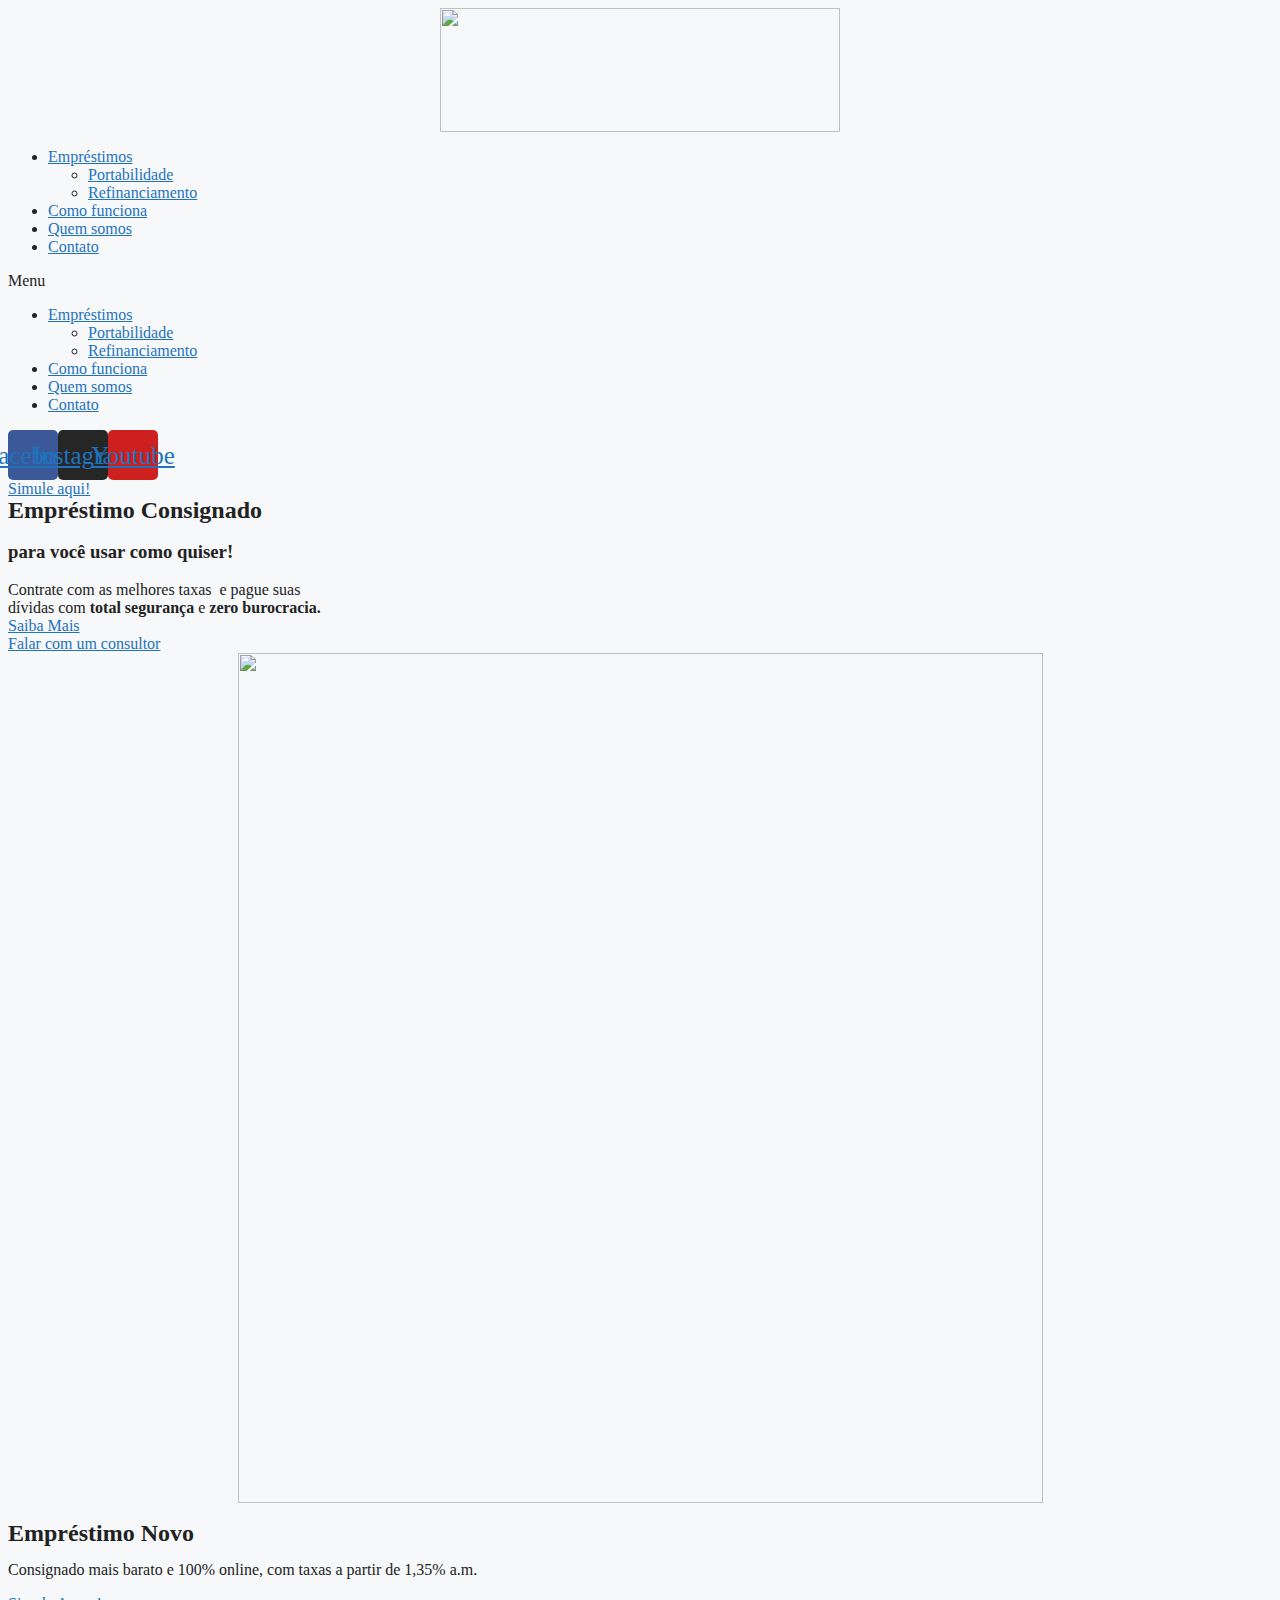
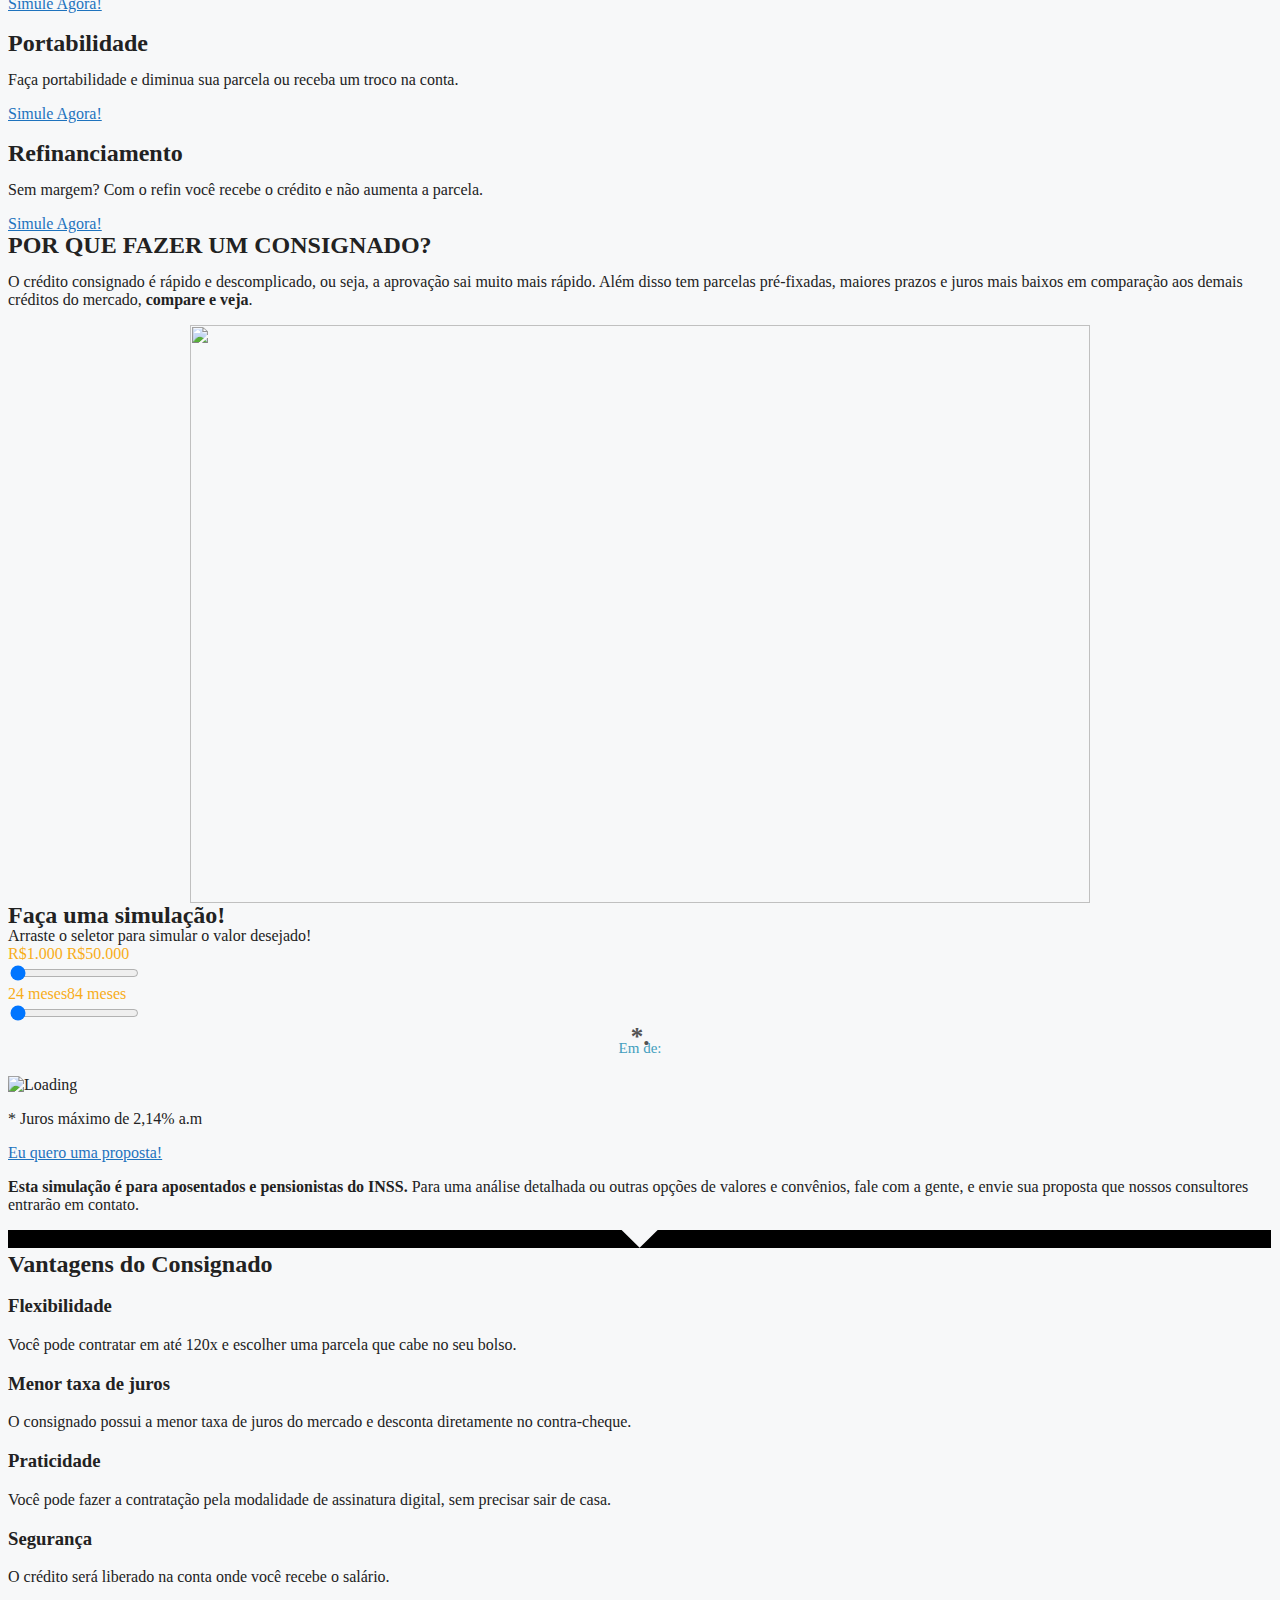
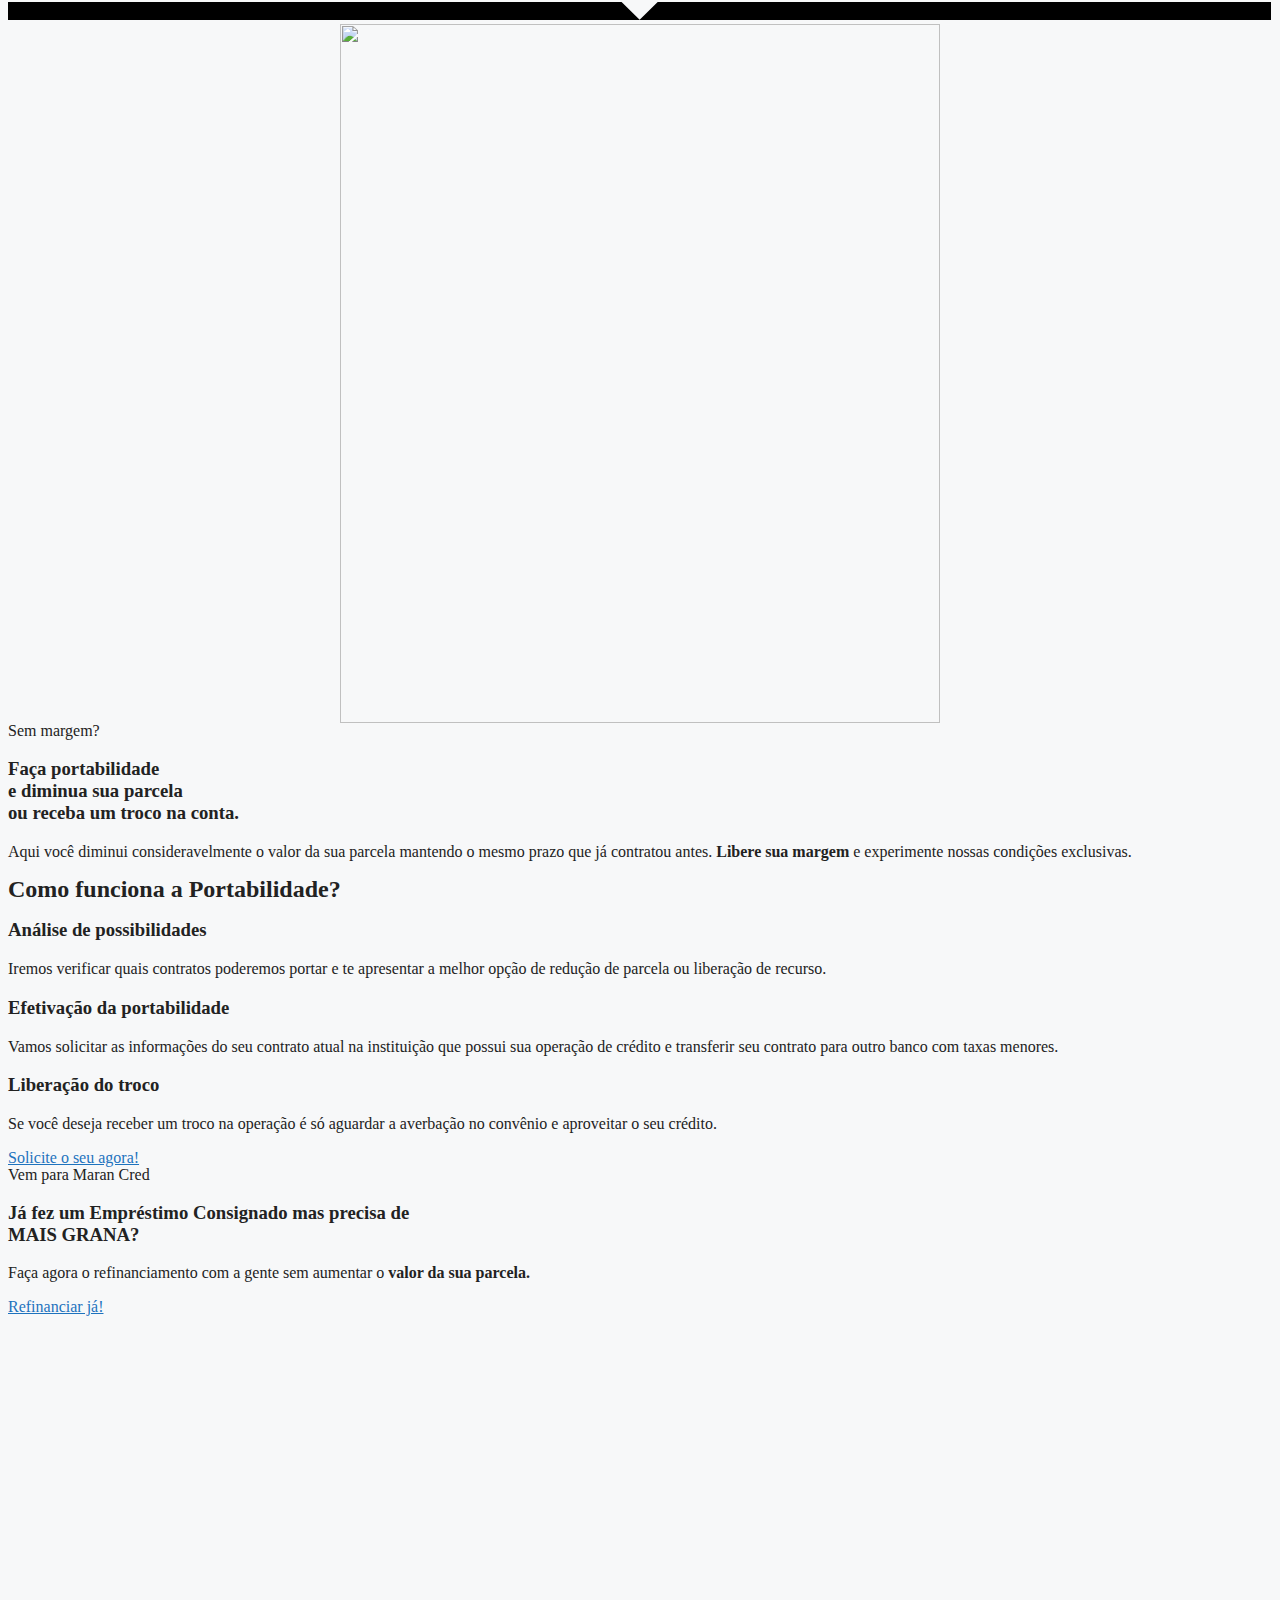
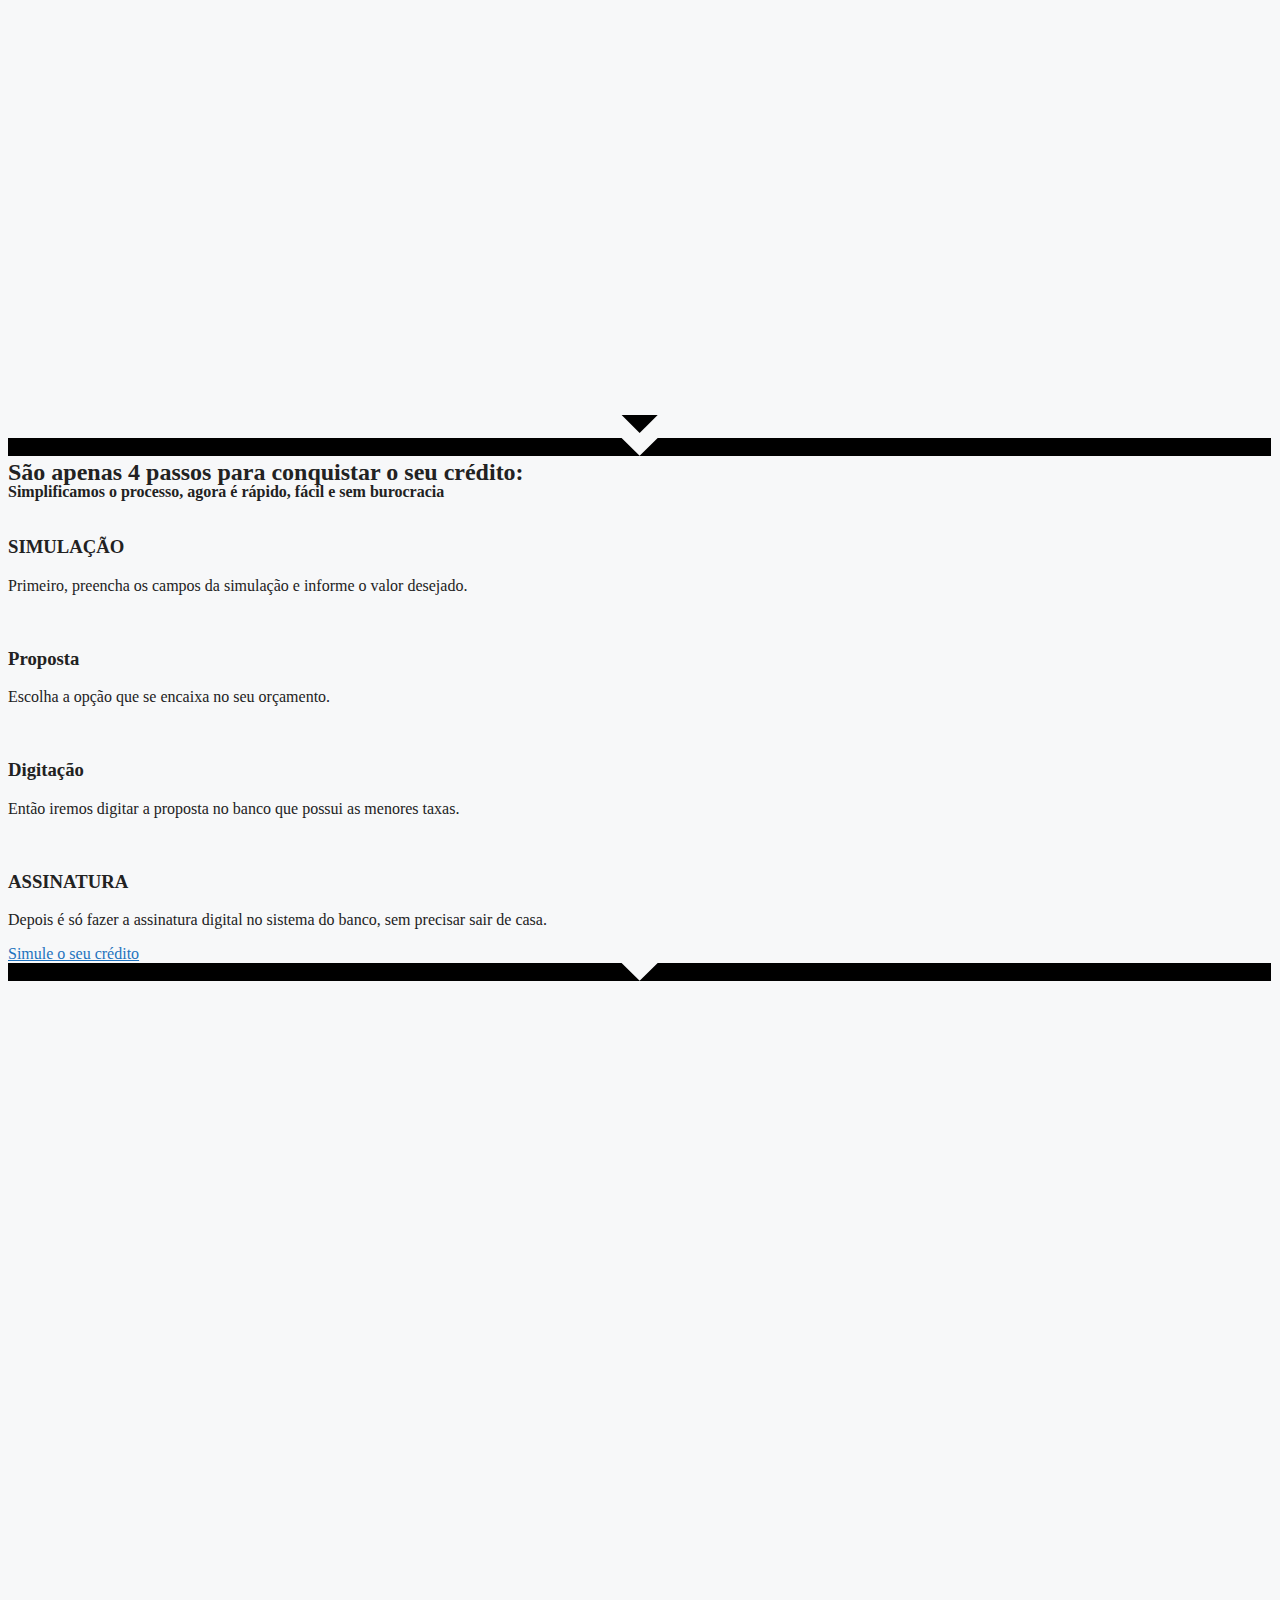
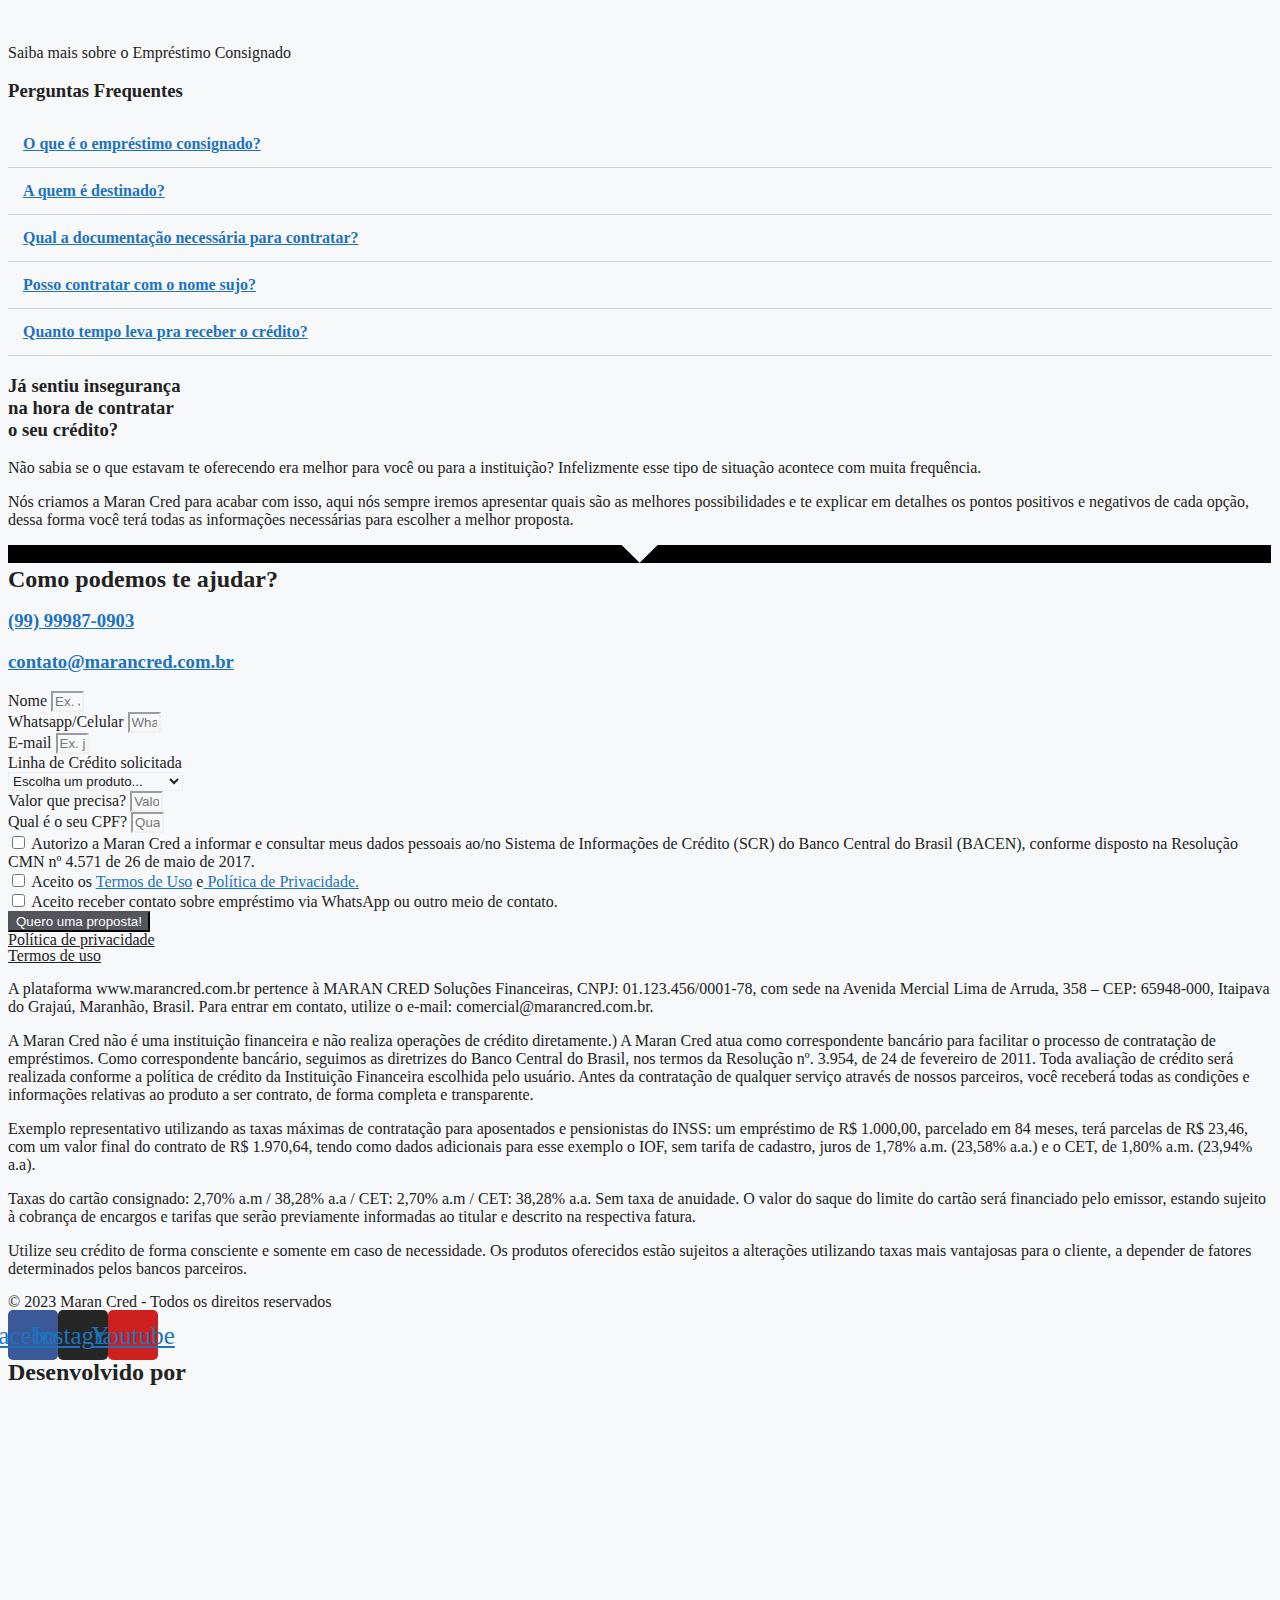
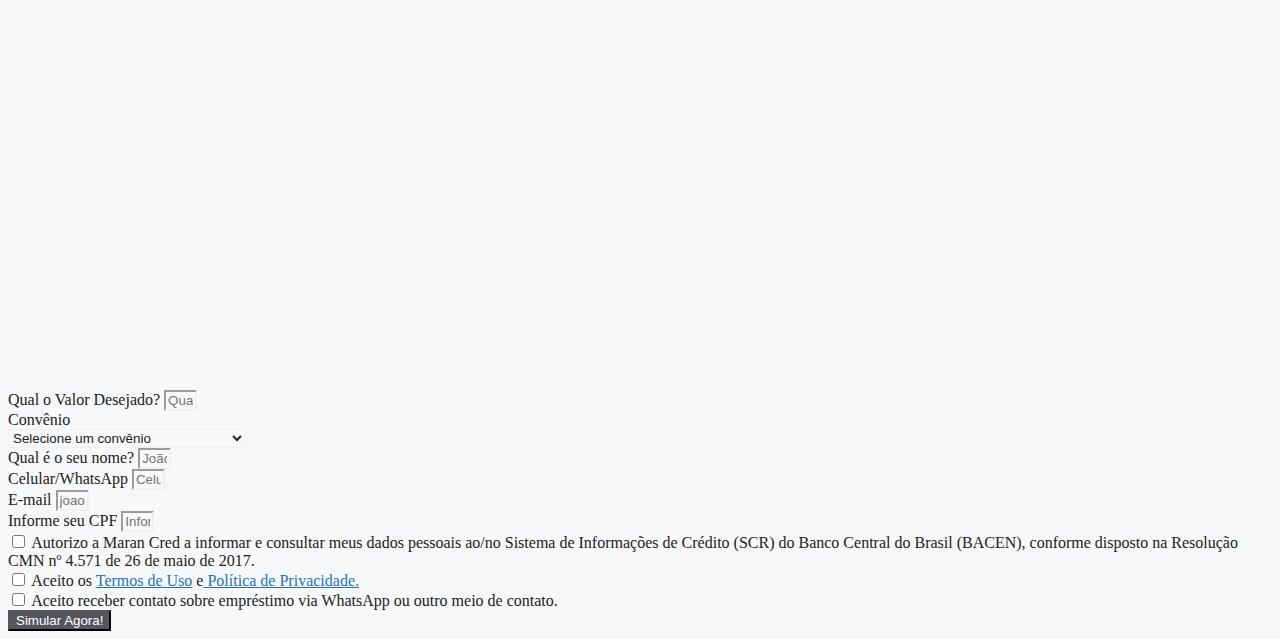
==== obrigado/index.htm @ bd49c7c4 "Update index.htm" ====
<!DOCTYPE html>
<html lang="pt-BR">
<head>
	<meta charset="UTF-8">
		<title>Maran Cred</title>
<meta name='robots' content='max-image-preview:large'>
<meta name="viewport" content="width=device-width, initial-scale=1"><link rel='dns-prefetch' href='//ajax.googleapis.com'>
<link rel="alternate" type="application/rss+xml" title="Feed para Landing Page INSS &raquo;" href="feed/index.htm">
<link rel="alternate" type="application/rss+xml" title="Feed de comentários para Landing Page INSS &raquo;" href="comments/feed/index.htm">
<script>
window._wpemojiSettings = {"baseUrl":"https:\/\/s.w.org\/images\/core\/emoji\/14.0.0\/72x72\/","ext":".png","svgUrl":"https:\/\/s.w.org\/images\/core\/emoji\/14.0.0\/svg\/","svgExt":".svg","source":{"concatemoji":"https:\/\/inss.hackeandoconsignado.com.br\/wp-includes\/js\/wp-emoji-release.min.js?ver=6.1.1"}};
/*! This file is auto-generated */
!function(e,a,t){var n,r,o,i=a.createElement("canvas"),p=i.getContext&&i.getContext("2d");function s(e,t){var a=String.fromCharCode,e=(p.clearRect(0,0,i.width,i.height),p.fillText(a.apply(this,e),0,0),i.toDataURL());return p.clearRect(0,0,i.width,i.height),p.fillText(a.apply(this,t),0,0),e===i.toDataURL()}function c(e){var t=a.createElement("script");t.src=e,t.defer=t.type="text/javascript",a.getElementsByTagName("head")[0].appendChild(t)}for(o=Array("flag","emoji"),t.supports={everything:!0,everythingExceptFlag:!0},r=0;r<o.length;r++)t.supports[o[r]]=function(e){if(p&&p.fillText)switch(p.textBaseline="top",p.font="600 32px Arial",e){case"flag":return s([127987,65039,8205,9895,65039],[127987,65039,8203,9895,65039])?!1:!s([55356,56826,55356,56819],[55356,56826,8203,55356,56819])&&!s([55356,57332,56128,56423,56128,56418,56128,56421,56128,56430,56128,56423,56128,56447],[55356,57332,8203,56128,56423,8203,56128,56418,8203,56128,56421,8203,56128,56430,8203,56128,56423,8203,56128,56447]);case"emoji":return!s([129777,127995,8205,129778,127999],[129777,127995,8203,129778,127999])}return!1}(o[r]),t.supports.everything=t.supports.everything&&t.supports[o[r]],"flag"!==o[r]&&(t.supports.everythingExceptFlag=t.supports.everythingExceptFlag&&t.supports[o[r]]);t.supports.everythingExceptFlag=t.supports.everythingExceptFlag&&!t.supports.flag,t.DOMReady=!1,t.readyCallback=function(){t.DOMReady=!0},t.supports.everything||(n=function(){t.readyCallback()},a.addEventListener?(a.addEventListener("DOMContentLoaded",n,!1),e.addEventListener("load",n,!1)):(e.attachEvent("onload",n),a.attachEvent("onreadystatechange",function(){"complete"===a.readyState&&t.readyCallback()})),(e=t.source||{}).concatemoji?c(e.concatemoji):e.wpemoji&&e.twemoji&&(c(e.twemoji),c(e.wpemoji)))}(window,document,window._wpemojiSettings);
</script>
<style>
img.wp-smiley,
img.emoji {
	display: inline !important;
	border: none !important;
	box-shadow: none !important;
	height: 1em !important;
	width: 1em !important;
	margin: 0 0.07em !important;
	vertical-align: -0.1em !important;
	background: none !important;
	padding: 0 !important;
}
</style>
	<link rel='stylesheet' id='wp-block-library-css' href='wp-includes/css/dist/block-library/style.min.css?ver=6.1.1' media='all'>
<link rel='stylesheet' id='classic-theme-styles-css' href='wp-includes/css/classic-themes.min.css?ver=1' media='all'>
<style id='global-styles-inline-css'>
body{--wp--preset--color--black: #000000;--wp--preset--color--cyan-bluish-gray: #abb8c3;--wp--preset--color--white: #ffffff;--wp--preset--color--pale-pink: #f78da7;--wp--preset--color--vivid-red: #cf2e2e;--wp--preset--color--luminous-vivid-orange: #ff6900;--wp--preset--color--luminous-vivid-amber: #fcb900;--wp--preset--color--light-green-cyan: #7bdcb5;--wp--preset--color--vivid-green-cyan: #00d084;--wp--preset--color--pale-cyan-blue: #8ed1fc;--wp--preset--color--vivid-cyan-blue: #0693e3;--wp--preset--color--vivid-purple: #9b51e0;--wp--preset--color--contrast: var(--contrast);--wp--preset--color--contrast-2: var(--contrast-2);--wp--preset--color--contrast-3: var(--contrast-3);--wp--preset--color--base: var(--base);--wp--preset--color--base-2: var(--base-2);--wp--preset--color--base-3: var(--base-3);--wp--preset--color--accent: var(--accent);--wp--preset--gradient--vivid-cyan-blue-to-vivid-purple: linear-gradient(135deg,rgba(6,147,227,1) 0%,rgb(155,81,224) 100%);--wp--preset--gradient--light-green-cyan-to-vivid-green-cyan: linear-gradient(135deg,rgb(122,220,180) 0%,rgb(0,208,130) 100%);--wp--preset--gradient--luminous-vivid-amber-to-luminous-vivid-orange: linear-gradient(135deg,rgba(252,185,0,1) 0%,rgba(255,105,0,1) 100%);--wp--preset--gradient--luminous-vivid-orange-to-vivid-red: linear-gradient(135deg,rgba(255,105,0,1) 0%,rgb(207,46,46) 100%);--wp--preset--gradient--very-light-gray-to-cyan-bluish-gray: linear-gradient(135deg,rgb(238,238,238) 0%,rgb(169,184,195) 100%);--wp--preset--gradient--cool-to-warm-spectrum: linear-gradient(135deg,rgb(74,234,220) 0%,rgb(151,120,209) 20%,rgb(207,42,186) 40%,rgb(238,44,130) 60%,rgb(251,105,98) 80%,rgb(254,248,76) 100%);--wp--preset--gradient--blush-light-purple: linear-gradient(135deg,rgb(255,206,236) 0%,rgb(152,150,240) 100%);--wp--preset--gradient--blush-bordeaux: linear-gradient(135deg,rgb(254,205,165) 0%,rgb(254,45,45) 50%,rgb(107,0,62) 100%);--wp--preset--gradient--luminous-dusk: linear-gradient(135deg,rgb(255,203,112) 0%,rgb(199,81,192) 50%,rgb(65,88,208) 100%);--wp--preset--gradient--pale-ocean: linear-gradient(135deg,rgb(255,245,203) 0%,rgb(182,227,212) 50%,rgb(51,167,181) 100%);--wp--preset--gradient--electric-grass: linear-gradient(135deg,rgb(202,248,128) 0%,rgb(113,206,126) 100%);--wp--preset--gradient--midnight: linear-gradient(135deg,rgb(2,3,129) 0%,rgb(40,116,252) 100%);--wp--preset--duotone--dark-grayscale: url('#wp-duotone-dark-grayscale');--wp--preset--duotone--grayscale: url('#wp-duotone-grayscale');--wp--preset--duotone--purple-yellow: url('#wp-duotone-purple-yellow');--wp--preset--duotone--blue-red: url('#wp-duotone-blue-red');--wp--preset--duotone--midnight: url('#wp-duotone-midnight');--wp--preset--duotone--magenta-yellow: url('#wp-duotone-magenta-yellow');--wp--preset--duotone--purple-green: url('#wp-duotone-purple-green');--wp--preset--duotone--blue-orange: url('#wp-duotone-blue-orange');--wp--preset--font-size--small: 13px;--wp--preset--font-size--medium: 20px;--wp--preset--font-size--large: 36px;--wp--preset--font-size--x-large: 42px;--wp--preset--spacing--20: 0.44rem;--wp--preset--spacing--30: 0.67rem;--wp--preset--spacing--40: 1rem;--wp--preset--spacing--50: 1.5rem;--wp--preset--spacing--60: 2.25rem;--wp--preset--spacing--70: 3.38rem;--wp--preset--spacing--80: 5.06rem;}:where(.is-layout-flex){gap: 0.5em;}body .is-layout-flow > .alignleft{float: left;margin-inline-start: 0;margin-inline-end: 2em;}body .is-layout-flow > .alignright{float: right;margin-inline-start: 2em;margin-inline-end: 0;}body .is-layout-flow > .aligncenter{margin-left: auto !important;margin-right: auto !important;}body .is-layout-constrained > .alignleft{float: left;margin-inline-start: 0;margin-inline-end: 2em;}body .is-layout-constrained > .alignright{float: right;margin-inline-start: 2em;margin-inline-end: 0;}body .is-layout-constrained > .aligncenter{margin-left: auto !important;margin-right: auto !important;}body .is-layout-constrained > :where(:not(.alignleft):not(.alignright):not(.alignfull)){max-width: var(--wp--style--global--content-size);margin-left: auto !important;margin-right: auto !important;}body .is-layout-constrained > .alignwide{max-width: var(--wp--style--global--wide-size);}body .is-layout-flex{display: flex;}body .is-layout-flex{flex-wrap: wrap;align-items: center;}body .is-layout-flex > *{margin: 0;}:where(.wp-block-columns.is-layout-flex){gap: 2em;}.has-black-color{color: var(--wp--preset--color--black) !important;}.has-cyan-bluish-gray-color{color: var(--wp--preset--color--cyan-bluish-gray) !important;}.has-white-color{color: var(--wp--preset--color--white) !important;}.has-pale-pink-color{color: var(--wp--preset--color--pale-pink) !important;}.has-vivid-red-color{color: var(--wp--preset--color--vivid-red) !important;}.has-luminous-vivid-orange-color{color: var(--wp--preset--color--luminous-vivid-orange) !important;}.has-luminous-vivid-amber-color{color: var(--wp--preset--color--luminous-vivid-amber) !important;}.has-light-green-cyan-color{color: var(--wp--preset--color--light-green-cyan) !important;}.has-vivid-green-cyan-color{color: var(--wp--preset--color--vivid-green-cyan) !important;}.has-pale-cyan-blue-color{color: var(--wp--preset--color--pale-cyan-blue) !important;}.has-vivid-cyan-blue-color{color: var(--wp--preset--color--vivid-cyan-blue) !important;}.has-vivid-purple-color{color: var(--wp--preset--color--vivid-purple) !important;}.has-black-background-color{background-color: var(--wp--preset--color--black) !important;}.has-cyan-bluish-gray-background-color{background-color: var(--wp--preset--color--cyan-bluish-gray) !important;}.has-white-background-color{background-color: var(--wp--preset--color--white) !important;}.has-pale-pink-background-color{background-color: var(--wp--preset--color--pale-pink) !important;}.has-vivid-red-background-color{background-color: var(--wp--preset--color--vivid-red) !important;}.has-luminous-vivid-orange-background-color{background-color: var(--wp--preset--color--luminous-vivid-orange) !important;}.has-luminous-vivid-amber-background-color{background-color: var(--wp--preset--color--luminous-vivid-amber) !important;}.has-light-green-cyan-background-color{background-color: var(--wp--preset--color--light-green-cyan) !important;}.has-vivid-green-cyan-background-color{background-color: var(--wp--preset--color--vivid-green-cyan) !important;}.has-pale-cyan-blue-background-color{background-color: var(--wp--preset--color--pale-cyan-blue) !important;}.has-vivid-cyan-blue-background-color{background-color: var(--wp--preset--color--vivid-cyan-blue) !important;}.has-vivid-purple-background-color{background-color: var(--wp--preset--color--vivid-purple) !important;}.has-black-border-color{border-color: var(--wp--preset--color--black) !important;}.has-cyan-bluish-gray-border-color{border-color: var(--wp--preset--color--cyan-bluish-gray) !important;}.has-white-border-color{border-color: var(--wp--preset--color--white) !important;}.has-pale-pink-border-color{border-color: var(--wp--preset--color--pale-pink) !important;}.has-vivid-red-border-color{border-color: var(--wp--preset--color--vivid-red) !important;}.has-luminous-vivid-orange-border-color{border-color: var(--wp--preset--color--luminous-vivid-orange) !important;}.has-luminous-vivid-amber-border-color{border-color: var(--wp--preset--color--luminous-vivid-amber) !important;}.has-light-green-cyan-border-color{border-color: var(--wp--preset--color--light-green-cyan) !important;}.has-vivid-green-cyan-border-color{border-color: var(--wp--preset--color--vivid-green-cyan) !important;}.has-pale-cyan-blue-border-color{border-color: var(--wp--preset--color--pale-cyan-blue) !important;}.has-vivid-cyan-blue-border-color{border-color: var(--wp--preset--color--vivid-cyan-blue) !important;}.has-vivid-purple-border-color{border-color: var(--wp--preset--color--vivid-purple) !important;}.has-vivid-cyan-blue-to-vivid-purple-gradient-background{background: var(--wp--preset--gradient--vivid-cyan-blue-to-vivid-purple) !important;}.has-light-green-cyan-to-vivid-green-cyan-gradient-background{background: var(--wp--preset--gradient--light-green-cyan-to-vivid-green-cyan) !important;}.has-luminous-vivid-amber-to-luminous-vivid-orange-gradient-background{background: var(--wp--preset--gradient--luminous-vivid-amber-to-luminous-vivid-orange) !important;}.has-luminous-vivid-orange-to-vivid-red-gradient-background{background: var(--wp--preset--gradient--luminous-vivid-orange-to-vivid-red) !important;}.has-very-light-gray-to-cyan-bluish-gray-gradient-background{background: var(--wp--preset--gradient--very-light-gray-to-cyan-bluish-gray) !important;}.has-cool-to-warm-spectrum-gradient-background{background: var(--wp--preset--gradient--cool-to-warm-spectrum) !important;}.has-blush-light-purple-gradient-background{background: var(--wp--preset--gradient--blush-light-purple) !important;}.has-blush-bordeaux-gradient-background{background: var(--wp--preset--gradient--blush-bordeaux) !important;}.has-luminous-dusk-gradient-background{background: var(--wp--preset--gradient--luminous-dusk) !important;}.has-pale-ocean-gradient-background{background: var(--wp--preset--gradient--pale-ocean) !important;}.has-electric-grass-gradient-background{background: var(--wp--preset--gradient--electric-grass) !important;}.has-midnight-gradient-background{background: var(--wp--preset--gradient--midnight) !important;}.has-small-font-size{font-size: var(--wp--preset--font-size--small) !important;}.has-medium-font-size{font-size: var(--wp--preset--font-size--medium) !important;}.has-large-font-size{font-size: var(--wp--preset--font-size--large) !important;}.has-x-large-font-size{font-size: var(--wp--preset--font-size--x-large) !important;}
.wp-block-navigation a:where(:not(.wp-element-button)){color: inherit;}
:where(.wp-block-columns.is-layout-flex){gap: 2em;}
.wp-block-pullquote{font-size: 1.5em;line-height: 1.6;}
</style>
<link rel='stylesheet' id='qis_style-css' href='wp-content/plugins/quick-interest-slider/slider.css?ver=6.1.1' media='all'>
<link rel='stylesheet' id='jquery-style-css' href='ajax/libs/jqueryui/1.11.2/themes/smoothness/jquery-ui.css?ver=6.1.1' media='all'>
<link rel='stylesheet' id='generate-style-css' href='wp-content/themes/generatepress/assets/css/main.min.css?ver=3.2.4' media='all'>
<style id='generate-style-inline-css'>
body{background-color:var(--base-2);color:var(--contrast);}a{color:var(--accent);}a{text-decoration:underline;}.entry-title a, .site-branding a, a.button, .wp-block-button__link, .main-navigation a{text-decoration:none;}a:hover, a:focus, a:active{color:var(--contrast);}.wp-block-group__inner-container{max-width:1200px;margin-left:auto;margin-right:auto;}:root{--contrast:#222222;--contrast-2:#575760;--contrast-3:#b2b2be;--base:#f0f0f0;--base-2:#f7f8f9;--base-3:#ffffff;--accent:#1e73be;}.has-contrast-color{color:var(--contrast);}.has-contrast-background-color{background-color:var(--contrast);}.has-contrast-2-color{color:var(--contrast-2);}.has-contrast-2-background-color{background-color:var(--contrast-2);}.has-contrast-3-color{color:var(--contrast-3);}.has-contrast-3-background-color{background-color:var(--contrast-3);}.has-base-color{color:var(--base);}.has-base-background-color{background-color:var(--base);}.has-base-2-color{color:var(--base-2);}.has-base-2-background-color{background-color:var(--base-2);}.has-base-3-color{color:var(--base-3);}.has-base-3-background-color{background-color:var(--base-3);}.has-accent-color{color:var(--accent);}.has-accent-background-color{background-color:var(--accent);}.top-bar{background-color:#636363;color:#ffffff;}.top-bar a{color:#ffffff;}.top-bar a:hover{color:#303030;}.site-header{background-color:var(--base-3);}.main-title a,.main-title a:hover{color:var(--contrast);}.site-description{color:var(--contrast-2);}.mobile-menu-control-wrapper .menu-toggle,.mobile-menu-control-wrapper .menu-toggle:hover,.mobile-menu-control-wrapper .menu-toggle:focus,.has-inline-mobile-toggle #site-navigation.toggled{background-color:rgba(0, 0, 0, 0.02);}.main-navigation,.main-navigation ul ul{background-color:var(--base-3);}.main-navigation .main-nav ul li a, .main-navigation .menu-toggle, .main-navigation .menu-bar-items{color:var(--contrast);}.main-navigation .main-nav ul li:not([class*="current-menu-"]):hover > a, .main-navigation .main-nav ul li:not([class*="current-menu-"]):focus > a, .main-navigation .main-nav ul li.sfHover:not([class*="current-menu-"]) > a, .main-navigation .menu-bar-item:hover > a, .main-navigation .menu-bar-item.sfHover > a{color:var(--accent);}button.menu-toggle:hover,button.menu-toggle:focus{color:var(--contrast);}.main-navigation .main-nav ul li[class*="current-menu-"] > a{color:var(--accent);}.navigation-search input[type="search"],.navigation-search input[type="search"]:active, .navigation-search input[type="search"]:focus, .main-navigation .main-nav ul li.search-item.active > a, .main-navigation .menu-bar-items .search-item.active > a{color:var(--accent);}.main-navigation ul ul{background-color:var(--base);}.separate-containers .inside-article, .separate-containers .comments-area, .separate-containers .page-header, .one-container .container, .separate-containers .paging-navigation, .inside-page-header{background-color:var(--base-3);}.entry-title a{color:var(--contrast);}.entry-title a:hover{color:var(--contrast-2);}.entry-meta{color:var(--contrast-2);}.sidebar .widget{background-color:var(--base-3);}.footer-widgets{background-color:var(--base-3);}.site-info{background-color:var(--base-3);}input[type="text"],input[type="email"],input[type="url"],input[type="password"],input[type="search"],input[type="tel"],input[type="number"],textarea,select{color:var(--contrast);background-color:var(--base-2);border-color:var(--base);}input[type="text"]:focus,input[type="email"]:focus,input[type="url"]:focus,input[type="password"]:focus,input[type="search"]:focus,input[type="tel"]:focus,input[type="number"]:focus,textarea:focus,select:focus{color:var(--contrast);background-color:var(--base-2);border-color:var(--contrast-3);}button,html input[type="button"],input[type="reset"],input[type="submit"],a.button,a.wp-block-button__link:not(.has-background){color:#ffffff;background-color:#55555e;}button:hover,html input[type="button"]:hover,input[type="reset"]:hover,input[type="submit"]:hover,a.button:hover,button:focus,html input[type="button"]:focus,input[type="reset"]:focus,input[type="submit"]:focus,a.button:focus,a.wp-block-button__link:not(.has-background):active,a.wp-block-button__link:not(.has-background):focus,a.wp-block-button__link:not(.has-background):hover{color:#ffffff;background-color:#3f4047;}a.generate-back-to-top{background-color:rgba( 0,0,0,0.4 );color:#ffffff;}a.generate-back-to-top:hover,a.generate-back-to-top:focus{background-color:rgba( 0,0,0,0.6 );color:#ffffff;}@media (max-width:768px){.main-navigation .menu-bar-item:hover > a, .main-navigation .menu-bar-item.sfHover > a{background:none;color:var(--contrast);}}.nav-below-header .main-navigation .inside-navigation.grid-container, .nav-above-header .main-navigation .inside-navigation.grid-container{padding:0px 20px 0px 20px;}.site-main .wp-block-group__inner-container{padding:40px;}.separate-containers .paging-navigation{padding-top:20px;padding-bottom:20px;}.entry-content .alignwide, body:not(.no-sidebar) .entry-content .alignfull{margin-left:-40px;width:calc(100% + 80px);max-width:calc(100% + 80px);}.rtl .menu-item-has-children .dropdown-menu-toggle{padding-left:20px;}.rtl .main-navigation .main-nav ul li.menu-item-has-children > a{padding-right:20px;}@media (max-width:768px){.separate-containers .inside-article, .separate-containers .comments-area, .separate-containers .page-header, .separate-containers .paging-navigation, .one-container .site-content, .inside-page-header{padding:30px;}.site-main .wp-block-group__inner-container{padding:30px;}.inside-top-bar{padding-right:30px;padding-left:30px;}.inside-header{padding-right:30px;padding-left:30px;}.widget-area .widget{padding-top:30px;padding-right:30px;padding-bottom:30px;padding-left:30px;}.footer-widgets-container{padding-top:30px;padding-right:30px;padding-bottom:30px;padding-left:30px;}.inside-site-info{padding-right:30px;padding-left:30px;}.entry-content .alignwide, body:not(.no-sidebar) .entry-content .alignfull{margin-left:-30px;width:calc(100% + 60px);max-width:calc(100% + 60px);}.one-container .site-main .paging-navigation{margin-bottom:20px;}}/* End cached CSS */.is-right-sidebar{width:30%;}.is-left-sidebar{width:30%;}.site-content .content-area{width:70%;}@media (max-width:768px){.main-navigation .menu-toggle,.sidebar-nav-mobile:not(#sticky-placeholder){display:block;}.main-navigation ul,.gen-sidebar-nav,.main-navigation:not(.slideout-navigation):not(.toggled) .main-nav > ul,.has-inline-mobile-toggle #site-navigation .inside-navigation > *:not(.navigation-search):not(.main-nav){display:none;}.nav-align-right .inside-navigation,.nav-align-center .inside-navigation{justify-content:space-between;}.has-inline-mobile-toggle .mobile-menu-control-wrapper{display:flex;flex-wrap:wrap;}.has-inline-mobile-toggle .inside-header{flex-direction:row;text-align:left;flex-wrap:wrap;}.has-inline-mobile-toggle .header-widget,.has-inline-mobile-toggle #site-navigation{flex-basis:100%;}.nav-float-left .has-inline-mobile-toggle #site-navigation{order:10;}}
.elementor-template-full-width .site-content{display:block;}
</style>
<link rel='stylesheet' id='elementor-icons-ekiticons-css' href='wp-content/plugins/elementskit-lite/modules/elementskit-icon-pack/assets/css/ekiticons.css?ver=2.8.5' media='all'>
<link rel='stylesheet' id='elementor-icons-css' href='wp-content/plugins/elementor/assets/lib/eicons/css/elementor-icons.min.css?ver=5.16.0' media='all'>
<link rel='stylesheet' id='elementor-frontend-css' href='wp-content/plugins/elementor/assets/css/frontend-lite.min.css?ver=3.7.3' media='all'>
<link rel='stylesheet' id='elementor-post-5-css' href='wp-content/uploads/elementor/css/post-5.css?ver=1661864779' media='all'>
<link rel='stylesheet' id='elementor-pro-css' href='wp-content/plugins/pro-elements/assets/css/frontend-lite.min.css?ver=3.6.4' media='all'>
<link rel='stylesheet' id='she-header-style-css' href='wp-content/plugins/sticky-header-effects-for-elementor/assets/css/she-header-style.css?ver=1.5.5' media='all'>
<link rel='stylesheet' id='elementor-global-css' href='wp-content/uploads/elementor/css/global.css?ver=1661864779' media='all'>
<link rel='stylesheet' id='elementor-post-22-css' href='wp-content/uploads/elementor/css/post-22.css?ver=1661864780' media='all'>
<link rel='stylesheet' id='ekit-widget-styles-css' href='wp-content/plugins/elementskit-lite/widgets/init/assets/css/widget-styles.css?ver=2.8.5' media='all'>
<link rel='stylesheet' id='ekit-responsive-css' href='wp-content/plugins/elementskit-lite/widgets/init/assets/css/responsive.css?ver=2.8.5' media='all'>
<link rel='stylesheet' id='google-fonts-1-css' href='css?family=Poppins%3A100%2C100italic%2C200%2C200italic%2C300%2C300italic%2C400%2C400italic%2C500%2C500italic%2C600%2C600italic%2C700%2C700italic%2C800%2C800italic%2C900%2C900italic%7CMontserrat%3A100%2C100italic%2C200%2C200italic%2C300%2C300italic%2C400%2C400italic%2C500%2C500italic%2C600%2C600italic%2C700%2C700italic%2C800%2C800italic%2C900%2C900italic&#038;display=auto&#038;ver=6.1.1' media='all'>
<link rel='stylesheet' id='elementor-icons-shared-0-css' href='wp-content/plugins/elementor/assets/lib/font-awesome/css/fontawesome.min.css?ver=5.15.3' media='all'>
<link rel='stylesheet' id='elementor-icons-fa-solid-css' href='wp-content/plugins/elementor/assets/lib/font-awesome/css/solid.min.css?ver=5.15.3' media='all'>
<link rel='stylesheet' id='elementor-icons-fa-brands-css' href='wp-content/plugins/elementor/assets/lib/font-awesome/css/brands.min.css?ver=5.15.3' media='all'>
<script src='wp-includes/js/jquery/jquery.min.js?ver=3.6.1' id='jquery-core-js'></script>
<script src='wp-includes/js/jquery/jquery-migrate.min.js?ver=3.3.2' id='jquery-migrate-js'></script>
<script src='wp-content/plugins/sticky-header-effects-for-elementor/assets/js/she-header.js?ver=1.5.5' id='she-header-js'></script>
<link rel="https://api.w.org/" href="wp-json/index.htm"><link rel="alternate" type="application/json" href="wp-json/wp/v2/pages/22"><link rel="EditURI" type="application/rsd+xml" title="RSD" href="xmlrpc.php?rsd">
<link rel="wlwmanifest" type="application/wlwmanifest+xml" href="wp-includes/wlwmanifest.xml">
<meta name="generator" content="WordPress 6.1.1">
<link rel="canonical" href="index.htm">
<link rel='shortlink' href='index.htm'>
<link rel="alternate" type="application/json+oembed" href="wp-json/oembed/1.0/embed?url=https%3A%2F%2Finss.hackeandoconsignado.com.br%2F">
<link rel="alternate" type="text/xml+oembed" href="wp-json/oembed/1.0/embed-1?url=https%3A%2F%2Finss.hackeandoconsignado.com.br%2F&#038;format=xml">
<style type="text/css" media="screen">
.qis_form {width:100%;max-width:100%;}
.qis, .qis__fill {height: 0.5em;background: #CCC;border-radius: 0.25em;}
.qis__fill {background: #F7AD19;border-radius: 0.25em 0 0 0.25em;}
.qis__handle {width: 1.2em;height: 1.2em;top: -0.35em;background: white;border: 1px solid #429EBE;position: absolute;border-radius:50%;}
.total {font-weight:bold;border-top:1px solid #FFF;margin-top:6px;text-align:left;}
.qis, .qis__fill {font-size:1em;width: 100%;}
.loanoutput{text-align:left;margin-bottom:6px;}
.qis-slideroutput {color:}
.qis-slidercenter {color:#429EBE;font-size:1em;}
.qis-sliderleft, .qis-sliderright {color:#F7AD19;font-size:1em;}
.slider-label {color:;font-size:em;margin:;}
.qis-interest, .qis-repayments {color:#F7AD19;font-size:1em;margin:0 0 1em 0;}
.qis-total {color:#429EBE;font-size:1.5em;margin:0 0 1em 0;}
.qis_tooltip_body {border: px solid ; background-color: ; border-radius: px; color: ;}
.qis_tooltip_content {overflow: hidden; width: 100%; height: 100%;}
.checkradio input[type=radio]:not(old) + label > span{border:3px solid #429EBE}
.checkradio input[type=radio]:not(old):checked + label > span{background: #F7AD19;border: 3px solid #429EBE;}
.circle-down, .circle-up {border-color: }
.circle-down:after, .circle-up:after, .circle-up:before {background-color:}
.qis-outputs {background: #cce6ff;padding:10px;}
.qis-add-float {display:grid;grid-template-columns:60% 38%;grid-gap:2%;}
@media only screen and (max-width:600px) {.qis-add-float{display:block;}}</style><script type="text/javascript">qis__rates = [];</script><style type="text/css" media="screen">.qis-register {max-width:100%;overflow:hidden;}.qis-register .submit, .toggle-qis a {color:#FFF;background:#343848;border:1px solid #415063;font-size: inherit;-webkit-border-radius:5px;border-radius:5px;}.qis-register .submit:hover {background:#415063;}.qis-register input[type=text], .qis-register input[type=tel], .qis-register textarea, .qis-register select, .qis_checkbox label, #calculators {color:#343848;border:1px solid #415063;background-color:#FFFFFF;}.registerradio input[type=radio]:not(old) + label > span{border:1px solid #415063;}.qis-register input:focus, .qis-register textarea:focus {background:#FFFFCC;}.qis-register input[type=text].required, .qis-register input[type=tel].required, .qis-register textarea.required, .qis-register select.required {border:1px solid #00C618}.qis-register p {color:#343848;margin: 6px 0 !important;padding: 0 !important;}.qis-register .error {color:#D31900 !important;border-color:#D31900 !important;}</style><link rel="icon" href="wp-content/uploads/2022/05/icone_hc.webp" sizes="32x32">
<link rel="icon" href="wp-content/uploads/2022/05/icone_hc.webp" sizes="192x192">
<link rel="apple-touch-icon" href="wp-content/uploads/2022/05/icone_hc.webp">
<meta name="msapplication-TileImage" content="https://inss.hackeandoconsignado.com.br/wp-content/uploads/2022/05/icone_hc.webp">
	<meta name="viewport" content="width=device-width, initial-scale=1.0, viewport-fit=cover"></head>
<body class="home page-template page-template-elementor_canvas page page-id-22 wp-custom-logo wp-embed-responsive right-sidebar nav-float-right separate-containers header-aligned-left dropdown-hover elementor-default elementor-template-canvas elementor-kit-5 elementor-page elementor-page-22">
	<svg xmlns="http://www.w3.org/2000/svg" viewbox="0 0 0 0" width="0" height="0" focusable="false" role="none" style="visibility: hidden; position: absolute; left: -9999px; overflow: hidden;"><defs><filter id="wp-duotone-dark-grayscale"><fecolormatrix color-interpolation-filters="sRGB" type="matrix" values=" .299 .587 .114 0 0 .299 .587 .114 0 0 .299 .587 .114 0 0 .299 .587 .114 0 0 "></fecolormatrix><fecomponenttransfer color-interpolation-filters="sRGB"><fefuncr type="table" tablevalues="0 0.49803921568627"></fefuncr><fefuncg type="table" tablevalues="0 0.49803921568627"></fefuncg><fefuncb type="table" tablevalues="0 0.49803921568627"></fefuncb><fefunca type="table" tablevalues="1 1"></fefunca></fecomponenttransfer><fecomposite in2="SourceGraphic" operator="in"></fecomposite></filter></defs></svg><svg xmlns="http://www.w3.org/2000/svg" viewbox="0 0 0 0" width="0" height="0" focusable="false" role="none" style="visibility: hidden; position: absolute; left: -9999px; overflow: hidden;"><defs><filter id="wp-duotone-grayscale"><fecolormatrix color-interpolation-filters="sRGB" type="matrix" values=" .299 .587 .114 0 0 .299 .587 .114 0 0 .299 .587 .114 0 0 .299 .587 .114 0 0 "></fecolormatrix><fecomponenttransfer color-interpolation-filters="sRGB"><fefuncr type="table" tablevalues="0 1"></fefuncr><fefuncg type="table" tablevalues="0 1"></fefuncg><fefuncb type="table" tablevalues="0 1"></fefuncb><fefunca type="table" tablevalues="1 1"></fefunca></fecomponenttransfer><fecomposite in2="SourceGraphic" operator="in"></fecomposite></filter></defs></svg><svg xmlns="http://www.w3.org/2000/svg" viewbox="0 0 0 0" width="0" height="0" focusable="false" role="none" style="visibility: hidden; position: absolute; left: -9999px; overflow: hidden;"><defs><filter id="wp-duotone-purple-yellow"><fecolormatrix color-interpolation-filters="sRGB" type="matrix" values=" .299 .587 .114 0 0 .299 .587 .114 0 0 .299 .587 .114 0 0 .299 .587 .114 0 0 "></fecolormatrix><fecomponenttransfer color-interpolation-filters="sRGB"><fefuncr type="table" tablevalues="0.54901960784314 0.98823529411765"></fefuncr><fefuncg type="table" tablevalues="0 1"></fefuncg><fefuncb type="table" tablevalues="0.71764705882353 0.25490196078431"></fefuncb><fefunca type="table" tablevalues="1 1"></fefunca></fecomponenttransfer><fecomposite in2="SourceGraphic" operator="in"></fecomposite></filter></defs></svg><svg xmlns="http://www.w3.org/2000/svg" viewbox="0 0 0 0" width="0" height="0" focusable="false" role="none" style="visibility: hidden; position: absolute; left: -9999px; overflow: hidden;"><defs><filter id="wp-duotone-blue-red"><fecolormatrix color-interpolation-filters="sRGB" type="matrix" values=" .299 .587 .114 0 0 .299 .587 .114 0 0 .299 .587 .114 0 0 .299 .587 .114 0 0 "></fecolormatrix><fecomponenttransfer color-interpolation-filters="sRGB"><fefuncr type="table" tablevalues="0 1"></fefuncr><fefuncg type="table" tablevalues="0 0.27843137254902"></fefuncg><fefuncb type="table" tablevalues="0.5921568627451 0.27843137254902"></fefuncb><fefunca type="table" tablevalues="1 1"></fefunca></fecomponenttransfer><fecomposite in2="SourceGraphic" operator="in"></fecomposite></filter></defs></svg><svg xmlns="http://www.w3.org/2000/svg" viewbox="0 0 0 0" width="0" height="0" focusable="false" role="none" style="visibility: hidden; position: absolute; left: -9999px; overflow: hidden;"><defs><filter id="wp-duotone-midnight"><fecolormatrix color-interpolation-filters="sRGB" type="matrix" values=" .299 .587 .114 0 0 .299 .587 .114 0 0 .299 .587 .114 0 0 .299 .587 .114 0 0 "></fecolormatrix><fecomponenttransfer color-interpolation-filters="sRGB"><fefuncr type="table" tablevalues="0 0"></fefuncr><fefuncg type="table" tablevalues="0 0.64705882352941"></fefuncg><fefuncb type="table" tablevalues="0 1"></fefuncb><fefunca type="table" tablevalues="1 1"></fefunca></fecomponenttransfer><fecomposite in2="SourceGraphic" operator="in"></fecomposite></filter></defs></svg><svg xmlns="http://www.w3.org/2000/svg" viewbox="0 0 0 0" width="0" height="0" focusable="false" role="none" style="visibility: hidden; position: absolute; left: -9999px; overflow: hidden;"><defs><filter id="wp-duotone-magenta-yellow"><fecolormatrix color-interpolation-filters="sRGB" type="matrix" values=" .299 .587 .114 0 0 .299 .587 .114 0 0 .299 .587 .114 0 0 .299 .587 .114 0 0 "></fecolormatrix><fecomponenttransfer color-interpolation-filters="sRGB"><fefuncr type="table" tablevalues="0.78039215686275 1"></fefuncr><fefuncg type="table" tablevalues="0 0.94901960784314"></fefuncg><fefuncb type="table" tablevalues="0.35294117647059 0.47058823529412"></fefuncb><fefunca type="table" tablevalues="1 1"></fefunca></fecomponenttransfer><fecomposite in2="SourceGraphic" operator="in"></fecomposite></filter></defs></svg><svg xmlns="http://www.w3.org/2000/svg" viewbox="0 0 0 0" width="0" height="0" focusable="false" role="none" style="visibility: hidden; position: absolute; left: -9999px; overflow: hidden;"><defs><filter id="wp-duotone-purple-green"><fecolormatrix color-interpolation-filters="sRGB" type="matrix" values=" .299 .587 .114 0 0 .299 .587 .114 0 0 .299 .587 .114 0 0 .299 .587 .114 0 0 "></fecolormatrix><fecomponenttransfer color-interpolation-filters="sRGB"><fefuncr type="table" tablevalues="0.65098039215686 0.40392156862745"></fefuncr><fefuncg type="table" tablevalues="0 1"></fefuncg><fefuncb type="table" tablevalues="0.44705882352941 0.4"></fefuncb><fefunca type="table" tablevalues="1 1"></fefunca></fecomponenttransfer><fecomposite in2="SourceGraphic" operator="in"></fecomposite></filter></defs></svg><svg xmlns="http://www.w3.org/2000/svg" viewbox="0 0 0 0" width="0" height="0" focusable="false" role="none" style="visibility: hidden; position: absolute; left: -9999px; overflow: hidden;"><defs><filter id="wp-duotone-blue-orange"><fecolormatrix color-interpolation-filters="sRGB" type="matrix" values=" .299 .587 .114 0 0 .299 .587 .114 0 0 .299 .587 .114 0 0 .299 .587 .114 0 0 "></fecolormatrix><fecomponenttransfer color-interpolation-filters="sRGB"><fefuncr type="table" tablevalues="0.098039215686275 1"></fefuncr><fefuncg type="table" tablevalues="0 0.66274509803922"></fefuncg><fefuncb type="table" tablevalues="0.84705882352941 0.41960784313725"></fefuncb><fefunca type="table" tablevalues="1 1"></fefunca></fecomponenttransfer><fecomposite in2="SourceGraphic" operator="in"></fecomposite></filter></defs></svg>		<div data-elementor-type="wp-page" data-elementor-id="22" class="elementor elementor-22">
									<section class="elementor-section elementor-top-section elementor-element elementor-element-1b0a408 elementor-section-height-min-height elementor-section-boxed elementor-section-height-default elementor-section-items-middle" data-id="1b0a408" data-element_type="section">
						<div class="elementor-container elementor-column-gap-no">
					<div class="elementor-column elementor-col-25 elementor-top-column elementor-element elementor-element-418d724" data-id="418d724" data-element_type="column">
			<div class="elementor-widget-wrap elementor-element-populated">
								<div class="elementor-element elementor-element-6d973ab elementor-widget elementor-widget-theme-site-logo elementor-widget-image" data-id="6d973ab" data-element_type="widget" data-widget_type="theme-site-logo.default">
				<div class="elementor-widget-container">
			<style>/*! elementor - v3.7.3 - 29-08-2022 */
.elementor-widget-image{text-align:center}.elementor-widget-image a{display:inline-block}.elementor-widget-image a img[src$=".svg"]{width:48px}.elementor-widget-image img{vertical-align:middle;display:inline-block}</style>													<a href="index.htm">
							<img decoding="async" width="400" height="124" src="wp-content/uploads/2022/05/Logo-HC.webp" class="attachment-full size-full" alt="" loading="lazy" srcset="wp-content/uploads/2022/05/Logo-HC.webp 400w, wp-content/uploads/2022/05/Logo-HC-300x93.webp 300w" sizes="(max-width: 400px) 100vw, 400px">								</a>
															</div>
				</div>
					</div>
		</div>
				<div class="elementor-column elementor-col-25 elementor-top-column elementor-element elementor-element-9df3cb8" data-id="9df3cb8" data-element_type="column">
			<div class="elementor-widget-wrap elementor-element-populated">
								<div class="elementor-element elementor-element-197bd45 elementor-nav-menu__align-right elementor-nav-menu--stretch elementor-nav-menu__text-align-center elementor-nav-menu--dropdown-tablet elementor-nav-menu--toggle elementor-nav-menu--burger elementor-widget elementor-widget-nav-menu" data-id="197bd45" data-element_type="widget" data-settings="{&quot;full_width&quot;:&quot;stretch&quot;,&quot;layout&quot;:&quot;horizontal&quot;,&quot;submenu_icon&quot;:{&quot;value&quot;:&quot;&lt;i class=\&quot;fas fa-caret-down\&quot;&gt;&lt;\/i&gt;&quot;,&quot;library&quot;:&quot;fa-solid&quot;},&quot;toggle&quot;:&quot;burger&quot;}" data-widget_type="nav-menu.default">
				<div class="elementor-widget-container">
			<link rel="stylesheet" href="wp-content/plugins/pro-elements/assets/css/widget-nav-menu.min.css">			<nav migration_allowed="1" migrated="0" role="navigation" class="elementor-nav-menu--main elementor-nav-menu__container elementor-nav-menu--layout-horizontal e--pointer-none">
				<ul id="menu-1-197bd45" class="elementor-nav-menu"><li class="menu-item menu-item-type-custom menu-item-object-custom menu-item-has-children menu-item-156"><a href="#mais" class="elementor-item elementor-item-anchor">Empréstimos</a>
<ul class="sub-menu elementor-nav-menu--dropdown">
	<li class="menu-item menu-item-type-custom menu-item-object-custom menu-item-158"><a href="#portabilidade" class="elementor-sub-item elementor-item-anchor">Portabilidade</a></li>
	<li class="menu-item menu-item-type-custom menu-item-object-custom menu-item-159"><a href="#refin" class="elementor-sub-item elementor-item-anchor">Refinanciamento</a></li>
</ul>
</li>
<li class="menu-item menu-item-type-custom menu-item-object-custom menu-item-160"><a href="#funciona" class="elementor-item elementor-item-anchor">Como funciona</a></li>
<li class="menu-item menu-item-type-custom menu-item-object-custom menu-item-161"><a href="#somos" class="elementor-item elementor-item-anchor">Quem somos</a></li>
<li class="menu-item menu-item-type-custom menu-item-object-custom menu-item-162"><a href="#contato" class="elementor-item elementor-item-anchor">Contato</a></li>
</ul>			</nav>
					<div class="elementor-menu-toggle" role="button" tabindex="0" aria-label="Menu Toggle" aria-expanded="false">
			<i aria-hidden="true" role="presentation" class="elementor-menu-toggle__icon--open eicon-menu-bar"></i><i aria-hidden="true" role="presentation" class="elementor-menu-toggle__icon--close eicon-close"></i>			<span class="elementor-screen-only">Menu</span>
		</div>
			<nav class="elementor-nav-menu--dropdown elementor-nav-menu__container" role="navigation" aria-hidden="true">
				<ul id="menu-2-197bd45" class="elementor-nav-menu"><li class="menu-item menu-item-type-custom menu-item-object-custom menu-item-has-children menu-item-156"><a href="#mais" class="elementor-item elementor-item-anchor" tabindex="-1">Empréstimos</a>
<ul class="sub-menu elementor-nav-menu--dropdown">
	<li class="menu-item menu-item-type-custom menu-item-object-custom menu-item-158"><a href="#portabilidade" class="elementor-sub-item elementor-item-anchor" tabindex="-1">Portabilidade</a></li>
	<li class="menu-item menu-item-type-custom menu-item-object-custom menu-item-159"><a href="#refin" class="elementor-sub-item elementor-item-anchor" tabindex="-1">Refinanciamento</a></li>
</ul>
</li>
<li class="menu-item menu-item-type-custom menu-item-object-custom menu-item-160"><a href="#funciona" class="elementor-item elementor-item-anchor" tabindex="-1">Como funciona</a></li>
<li class="menu-item menu-item-type-custom menu-item-object-custom menu-item-161"><a href="#somos" class="elementor-item elementor-item-anchor" tabindex="-1">Quem somos</a></li>
<li class="menu-item menu-item-type-custom menu-item-object-custom menu-item-162"><a href="#contato" class="elementor-item elementor-item-anchor" tabindex="-1">Contato</a></li>
</ul>			</nav>
				</div>
				</div>
					</div>
		</div>
				<div class="elementor-column elementor-col-25 elementor-top-column elementor-element elementor-element-ba5fc6c" data-id="ba5fc6c" data-element_type="column">
			<div class="elementor-widget-wrap elementor-element-populated">
								<div class="elementor-element elementor-element-2c79c3c e-grid-align-right elementor-shape-rounded elementor-grid-0 elementor-widget elementor-widget-social-icons" data-id="2c79c3c" data-element_type="widget" data-widget_type="social-icons.default">
				<div class="elementor-widget-container">
			<style>/*! elementor - v3.7.3 - 29-08-2022 */
.elementor-widget-social-icons.elementor-grid-0 .elementor-widget-container,.elementor-widget-social-icons.elementor-grid-mobile-0 .elementor-widget-container,.elementor-widget-social-icons.elementor-grid-tablet-0 .elementor-widget-container{line-height:1;font-size:0}.elementor-widget-social-icons:not(.elementor-grid-0):not(.elementor-grid-tablet-0):not(.elementor-grid-mobile-0) .elementor-grid{display:inline-grid}.elementor-widget-social-icons .elementor-grid{grid-column-gap:var(--grid-column-gap,5px);grid-row-gap:var(--grid-row-gap,5px);grid-template-columns:var(--grid-template-columns);-webkit-box-pack:var(--justify-content,center);-ms-flex-pack:var(--justify-content,center);justify-content:var(--justify-content,center);justify-items:var(--justify-content,center)}.elementor-icon.elementor-social-icon{font-size:var(--icon-size,25px);line-height:var(--icon-size,25px);width:calc(var(--icon-size, 25px) + (2 * var(--icon-padding, .5em)));height:calc(var(--icon-size, 25px) + (2 * var(--icon-padding, .5em)))}.elementor-social-icon{--e-social-icon-icon-color:#fff;display:-webkit-inline-box;display:-ms-inline-flexbox;display:inline-flex;background-color:#818a91;-webkit-box-align:center;-ms-flex-align:center;align-items:center;-webkit-box-pack:center;-ms-flex-pack:center;justify-content:center;text-align:center;cursor:pointer}.elementor-social-icon i{color:var(--e-social-icon-icon-color)}.elementor-social-icon svg{fill:var(--e-social-icon-icon-color)}.elementor-social-icon:last-child{margin:0}.elementor-social-icon:hover{opacity:.9;color:#fff}.elementor-social-icon-android{background-color:#a4c639}.elementor-social-icon-apple{background-color:#999}.elementor-social-icon-behance{background-color:#1769ff}.elementor-social-icon-bitbucket{background-color:#205081}.elementor-social-icon-codepen{background-color:#000}.elementor-social-icon-delicious{background-color:#39f}.elementor-social-icon-deviantart{background-color:#05cc47}.elementor-social-icon-digg{background-color:#005be2}.elementor-social-icon-dribbble{background-color:#ea4c89}.elementor-social-icon-elementor{background-color:#d30c5c}.elementor-social-icon-envelope{background-color:#ea4335}.elementor-social-icon-facebook,.elementor-social-icon-facebook-f{background-color:#3b5998}.elementor-social-icon-flickr{background-color:#0063dc}.elementor-social-icon-foursquare{background-color:#2d5be3}.elementor-social-icon-free-code-camp,.elementor-social-icon-freecodecamp{background-color:#006400}.elementor-social-icon-github{background-color:#333}.elementor-social-icon-gitlab{background-color:#e24329}.elementor-social-icon-globe{background-color:#818a91}.elementor-social-icon-google-plus,.elementor-social-icon-google-plus-g{background-color:#dd4b39}.elementor-social-icon-houzz{background-color:#7ac142}.elementor-social-icon-instagram{background-color:#262626}.elementor-social-icon-jsfiddle{background-color:#487aa2}.elementor-social-icon-link{background-color:#818a91}.elementor-social-icon-linkedin,.elementor-social-icon-linkedin-in{background-color:#0077b5}.elementor-social-icon-medium{background-color:#00ab6b}.elementor-social-icon-meetup{background-color:#ec1c40}.elementor-social-icon-mixcloud{background-color:#273a4b}.elementor-social-icon-odnoklassniki{background-color:#f4731c}.elementor-social-icon-pinterest{background-color:#bd081c}.elementor-social-icon-product-hunt{background-color:#da552f}.elementor-social-icon-reddit{background-color:#ff4500}.elementor-social-icon-rss{background-color:#f26522}.elementor-social-icon-shopping-cart{background-color:#4caf50}.elementor-social-icon-skype{background-color:#00aff0}.elementor-social-icon-slideshare{background-color:#0077b5}.elementor-social-icon-snapchat{background-color:#fffc00}.elementor-social-icon-soundcloud{background-color:#f80}.elementor-social-icon-spotify{background-color:#2ebd59}.elementor-social-icon-stack-overflow{background-color:#fe7a15}.elementor-social-icon-steam{background-color:#00adee}.elementor-social-icon-stumbleupon{background-color:#eb4924}.elementor-social-icon-telegram{background-color:#2ca5e0}.elementor-social-icon-thumb-tack{background-color:#1aa1d8}.elementor-social-icon-tripadvisor{background-color:#589442}.elementor-social-icon-tumblr{background-color:#35465c}.elementor-social-icon-twitch{background-color:#6441a5}.elementor-social-icon-twitter{background-color:#1da1f2}.elementor-social-icon-viber{background-color:#665cac}.elementor-social-icon-vimeo{background-color:#1ab7ea}.elementor-social-icon-vk{background-color:#45668e}.elementor-social-icon-weibo{background-color:#dd2430}.elementor-social-icon-weixin{background-color:#31a918}.elementor-social-icon-whatsapp{background-color:#25d366}.elementor-social-icon-wordpress{background-color:#21759b}.elementor-social-icon-xing{background-color:#026466}.elementor-social-icon-yelp{background-color:#af0606}.elementor-social-icon-youtube{background-color:#cd201f}.elementor-social-icon-500px{background-color:#0099e5}.elementor-shape-rounded .elementor-icon.elementor-social-icon{border-radius:10%}.elementor-shape-circle .elementor-icon.elementor-social-icon{border-radius:50%}</style>		<div class="elementor-social-icons-wrapper elementor-grid">
							<span class="elementor-grid-item">
					<a class="elementor-icon elementor-social-icon elementor-social-icon-facebook elementor-repeater-item-e8fecdd" target="_blank">
						<span class="elementor-screen-only">Facebook</span>
						<i class="fab fa-facebook"></i>					</a>
				</span>
							<span class="elementor-grid-item">
					<a class="elementor-icon elementor-social-icon elementor-social-icon-instagram elementor-repeater-item-18cb55b" target="_blank">
						<span class="elementor-screen-only">Instagram</span>
						<i class="fab fa-instagram"></i>					</a>
				</span>
							<span class="elementor-grid-item">
					<a class="elementor-icon elementor-social-icon elementor-social-icon-youtube elementor-repeater-item-d630ca4" target="_blank">
						<span class="elementor-screen-only">Youtube</span>
						<i class="fab fa-youtube"></i>					</a>
				</span>
					</div>
				</div>
				</div>
					</div>
		</div>
				<div class="elementor-column elementor-col-25 elementor-top-column elementor-element elementor-element-a8e4341" data-id="a8e4341" data-element_type="column">
			<div class="elementor-widget-wrap elementor-element-populated">
								<div class="elementor-element elementor-element-65936a1 elementor-align-right elementor-widget elementor-widget-button" data-id="65936a1" data-element_type="widget" data-widget_type="button.default">
				<div class="elementor-widget-container">
					<div class="elementor-button-wrapper">
			<a href="#elementor-action%3Aaction%3Dpopup%3Aopen%26settings%3DeyJpZCI6IjE3MyIsInRvZ2dsZSI6ZmFsc2V9" class="elementor-button-link elementor-button elementor-size-sm" role="button">
						<span class="elementor-button-content-wrapper">
						<span class="elementor-button-text">Simule aqui!</span>
		</span>
					</a>
		</div>
				</div>
				</div>
					</div>
		</div>
							</div>
							</section>
									<section class="elementor-section elementor-top-section elementor-element elementor-element-5629b699 elementor-section-boxed elementor-section-height-default elementor-section-height-default" data-id="5629b699" data-element_type="section" data-settings="{&quot;background_background&quot;:&quot;gradient&quot;}">
												<div class="elementor-background-overlay"></div>
												<div class="elementor-container elementor-column-gap-no">
										<div class="elementor-column elementor-col-50 elementor-top-column elementor-element elementor-element-7584406f elementor-invisible" data-id="7584406f" data-element_type="column" data-settings="{&quot;animation&quot;:&quot;fadeInLeft&quot;}">
								<div class="elementor-widget-wrap elementor-element-populated">
													<div class="elementor-element elementor-element-755306c3 elementor-widget elementor-widget-heading" data-id="755306c3" data-element_type="widget" data-widget_type="heading.default">
									<div class="elementor-widget-container">
								<style>/*! elementor - v3.7.3 - 29-08-2022 */
					.elementor-heading-title{padding:0;margin:0;line-height:1}.elementor-widget-heading .elementor-heading-title[class*=elementor-size-]>a{color:inherit;font-size:inherit;line-height:inherit}.elementor-widget-heading .elementor-heading-title.elementor-size-small{font-size:15px}.elementor-widget-heading .elementor-heading-title.elementor-size-medium{font-size:19px}.elementor-widget-heading .elementor-heading-title.elementor-size-large{font-size:29px}.elementor-widget-heading .elementor-heading-title.elementor-size-xl{font-size:39px}.elementor-widget-heading .elementor-heading-title.elementor-size-xxl{font-size:59px}</style><h2 class="elementor-heading-title elementor-size-default">Empréstimo Consignado</h2>		</div>
									</div>
									<div class="elementor-element elementor-element-4bd1f26b elementor-headline--style-highlight elementor-widget elementor-widget-animated-headline" data-id="4bd1f26b" data-element_type="widget" data-settings="{&quot;marker&quot;:&quot;curly&quot;,&quot;highlighted_text&quot;:&quot;quiser!&quot;,&quot;headline_style&quot;:&quot;highlight&quot;,&quot;loop&quot;:&quot;yes&quot;,&quot;highlight_animation_duration&quot;:1200,&quot;highlight_iteration_delay&quot;:8000}" data-widget_type="animated-headline.default">
									<div class="elementor-widget-container">
								<link rel="stylesheet" href="wp-content/plugins/pro-elements/assets/css/widget-animated-headline.min.css">		<h3 class="elementor-headline">
										<span class="elementor-headline-plain-text elementor-headline-text-wrapper">para você usar como</span>
									<span class="elementor-headline-dynamic-wrapper elementor-headline-text-wrapper">
										<span class="elementor-headline-dynamic-text elementor-headline-text-active">quiser!</span>
									</span>
									</h3>
									</div>
									</div>
									<div class="elementor-element elementor-element-333ace0e elementor-widget elementor-widget-text-editor" data-id="333ace0e" data-element_type="widget" data-widget_type="text-editor.default">
									<div class="elementor-widget-container">
								<style>/*! elementor - v3.7.3 - 29-08-2022 */
					.elementor-widget-text-editor.elementor-drop-cap-view-stacked .elementor-drop-cap{background-color:#818a91;color:#fff}.elementor-widget-text-editor.elementor-drop-cap-view-framed .elementor-drop-cap{color:#818a91;border:3px solid;background-color:transparent}.elementor-widget-text-editor:not(.elementor-drop-cap-view-default) .elementor-drop-cap{margin-top:8px}.elementor-widget-text-editor:not(.elementor-drop-cap-view-default) .elementor-drop-cap-letter{width:1em;height:1em}.elementor-widget-text-editor .elementor-drop-cap{float:left;text-align:center;line-height:1;font-size:50px}.elementor-widget-text-editor .elementor-drop-cap-letter{display:inline-block}</style>				Contrate com as melhores taxas  e pague suas<br>dívidas com<strong> total segurança</strong> e<strong> zero burocracia.</strong>						</div>
									</div>
									<section class="elementor-section elementor-inner-section elementor-element elementor-element-1c84f152 elementor-section-full_width elementor-section-height-default elementor-section-height-default" data-id="1c84f152" data-element_type="section">
											<div class="elementor-container elementor-column-gap-no">
										<div class="elementor-column elementor-col-50 elementor-inner-column elementor-element elementor-element-3113d489" data-id="3113d489" data-element_type="column">
								<div class="elementor-widget-wrap elementor-element-populated">
													<div class="elementor-element elementor-element-214a0993 elementor-tablet-align-right elementor-mobile-align-center elementor-widget elementor-widget-button" data-id="214a0993" data-element_type="widget" data-widget_type="button.default">
									<div class="elementor-widget-container">
										<div class="elementor-button-wrapper">
								<a href="#mais" class="elementor-button-link elementor-button elementor-size-lg elementor-animation-grow" role="button">
											<span class="elementor-button-content-wrapper">
											<span class="elementor-button-text">Saiba Mais</span>
							</span>
										</a>
							</div>
									</div>
									</div>
										</div>
							</div>
									<div class="elementor-column elementor-col-50 elementor-inner-column elementor-element elementor-element-5ccc569e" data-id="5ccc569e" data-element_type="column">
								<div class="elementor-widget-wrap elementor-element-populated">
													<div class="elementor-element elementor-element-5133e0c2 elementor-mobile-align-center elementor-widget elementor-widget-button" data-id="5133e0c2" data-element_type="widget" data-widget_type="button.default">
									<div class="elementor-widget-container">
										<div class="elementor-button-wrapper">
								<a href="https://api.whatsapp.com/send?phone=5599999870903" target="_blank" class="elementor-button-link elementor-button elementor-size-lg elementor-animation-grow" role="button">
											<span class="elementor-button-content-wrapper">
												<span class="elementor-button-icon elementor-align-icon-right">
									<i aria-hidden="true" class="fab fa-whatsapp"></i>			</span>
											<span class="elementor-button-text">Falar com um consultor</span>
							</span>
										</a>
							</div>
									</div>
									</div>
										</div>
							</div>
												</div>
							</section>
										</div>
							</div>
									<div class="elementor-column elementor-col-50 elementor-top-column elementor-element elementor-element-3140f613 elementor-invisible" data-id="3140f613" data-element_type="column" data-settings="{&quot;animation&quot;:&quot;fadeInRight&quot;}">
								<div class="elementor-widget-wrap elementor-element-populated">
													<div class="elementor-element elementor-element-144f4ebe elementor-widget elementor-widget-image" data-id="144f4ebe" data-element_type="widget" data-widget_type="image.default">
									<div class="elementor-widget-container">
																				<img decoding="async" width="805" height="850" src="wp-content/uploads/2022/05/credito-consignado-inss.webp" class="attachment-large size-large" alt="" loading="lazy" srcset="wp-content/uploads/2022/05/credito-consignado-inss.webp 805w, wp-content/uploads/2022/05/credito-consignado-inss-284x300.webp 284w, wp-content/uploads/2022/05/credito-consignado-inss-768x811.webp 768w" sizes="(max-width: 805px) 100vw, 805px">															</div>
									</div>
										</div>
							</div>
												</div>
							</section>
									<section class="elementor-section elementor-top-section elementor-element elementor-element-22bdd2d6 elementor-section-boxed elementor-section-height-default elementor-section-height-default" data-id="22bdd2d6" data-element_type="section" data-settings="{&quot;background_background&quot;:&quot;classic&quot;}">
											<div class="elementor-container elementor-column-gap-no">
										<div class="elementor-column elementor-col-33 elementor-top-column elementor-element elementor-element-58182056 elementor-invisible" data-id="58182056" data-element_type="column" data-settings="{&quot;animation&quot;:&quot;fadeInUp&quot;,&quot;background_background&quot;:&quot;classic&quot;}">
								<div class="elementor-widget-wrap elementor-element-populated">
													<section class="elementor-section elementor-inner-section elementor-element elementor-element-5edbaab elementor-section-boxed elementor-section-height-default elementor-section-height-default" data-id="5edbaab" data-element_type="section">
											<div class="elementor-container elementor-column-gap-no">
										<div class="elementor-column elementor-col-50 elementor-inner-column elementor-element elementor-element-e138fd5" data-id="e138fd5" data-element_type="column">
								<div class="elementor-widget-wrap elementor-element-populated">
													<div class="elementor-element elementor-element-5a9fbfb elementor-align-right elementor-widget elementor-widget-lottie" data-id="5a9fbfb" data-element_type="widget" data-settings="{&quot;source_json&quot;:{&quot;url&quot;:&quot;http:\/\/inss.hackeandoconsignado.com.br\/wp-content\/uploads\/2022\/05\/298-coins-outline-edited.json&quot;,&quot;id&quot;:53,&quot;alt&quot;:&quot;&quot;,&quot;source&quot;:&quot;library&quot;},&quot;source&quot;:&quot;media_file&quot;,&quot;caption_source&quot;:&quot;none&quot;,&quot;link_to&quot;:&quot;none&quot;,&quot;trigger&quot;:&quot;arriving_to_viewport&quot;,&quot;viewport&quot;:{&quot;unit&quot;:&quot;%&quot;,&quot;size&quot;:&quot;&quot;,&quot;sizes&quot;:{&quot;start&quot;:0,&quot;end&quot;:100}},&quot;play_speed&quot;:{&quot;unit&quot;:&quot;px&quot;,&quot;size&quot;:1,&quot;sizes&quot;:[]},&quot;start_point&quot;:{&quot;unit&quot;:&quot;%&quot;,&quot;size&quot;:&quot;0&quot;,&quot;sizes&quot;:[]},&quot;end_point&quot;:{&quot;unit&quot;:&quot;%&quot;,&quot;size&quot;:&quot;100&quot;,&quot;sizes&quot;:[]},&quot;renderer&quot;:&quot;svg&quot;}" data-widget_type="lottie.default">
									<div class="elementor-widget-container">
								<style>/*! pro-elements - v3.6.4 - 15-03-2022 */
					.e-lottie__container{display:inline-block;max-width:var(--lottie-container-max-width);width:var(--lottie-container-width);opacity:var(--lottie-container-opacity)}.e-lottie__container:hover{opacity:var(--lottie-container-opacity-hover);-webkit-transition-duration:var(--lottie-container-transition-duration-hover);-o-transition-duration:var(--lottie-container-transition-duration-hover);transition-duration:var(--lottie-container-transition-duration-hover)}.e-lottie__container svg,.e-lottie__container svg *{-webkit-transition:none!important;-o-transition:none!important;transition:none!important}.e-lottie__caption{color:var(--caption-color);margin-top:var(--caption-margin-top);text-align:var(--caption-text-align)}</style><div class="e-lottie__container"><div class="e-lottie__animation"></div></div>		</div>
									</div>
										</div>
							</div>
									<div class="elementor-column elementor-col-50 elementor-inner-column elementor-element elementor-element-9d87624" data-id="9d87624" data-element_type="column">
								<div class="elementor-widget-wrap elementor-element-populated">
													<div class="elementor-element elementor-element-b53154a elementor-widget elementor-widget-heading" data-id="b53154a" data-element_type="widget" data-widget_type="heading.default">
									<div class="elementor-widget-container">
								<h2 class="elementor-heading-title elementor-size-default">Empréstimo Novo</h2>		</div>
									</div>
										</div>
							</div>
												</div>
							</section>
									<div class="elementor-element elementor-element-fc4586e elementor-widget elementor-widget-text-editor" data-id="fc4586e" data-element_type="widget" data-widget_type="text-editor.default">
									<div class="elementor-widget-container">
												<p>Consignado mais barato e 100% online, com taxas a partir de 1,35% a.m.</p>						</div>
									</div>
									<div class="elementor-element elementor-element-fa374c4 elementor-align-center elementor-widget elementor-widget-button" data-id="fa374c4" data-element_type="widget" data-widget_type="button.default">
									<div class="elementor-widget-container">
										<div class="elementor-button-wrapper">
								<a href="#elementor-action%3Aaction%3Dpopup%3Aopen%26settings%3DeyJpZCI6IjE3MyIsInRvZ2dsZSI6ZmFsc2V9" class="elementor-button-link elementor-button elementor-size-sm" role="button">
											<span class="elementor-button-content-wrapper">
											<span class="elementor-button-text">Simule Agora!</span>
							</span>
										</a>
							</div>
									</div>
									</div>
										</div>
							</div>
									<div class="elementor-column elementor-col-33 elementor-top-column elementor-element elementor-element-42a5a27 elementor-invisible" data-id="42a5a27" data-element_type="column" data-settings="{&quot;animation&quot;:&quot;fadeInUp&quot;,&quot;background_background&quot;:&quot;classic&quot;,&quot;animation_delay&quot;:150}">
								<div class="elementor-widget-wrap elementor-element-populated">
													<section class="elementor-section elementor-inner-section elementor-element elementor-element-6598811 elementor-section-boxed elementor-section-height-default elementor-section-height-default" data-id="6598811" data-element_type="section">
											<div class="elementor-container elementor-column-gap-no">
										<div class="elementor-column elementor-col-50 elementor-inner-column elementor-element elementor-element-c244d5c" data-id="c244d5c" data-element_type="column">
								<div class="elementor-widget-wrap elementor-element-populated">
													<div class="elementor-element elementor-element-072add4 elementor-align-right elementor-widget elementor-widget-lottie" data-id="072add4" data-element_type="widget" data-settings="{&quot;source_json&quot;:{&quot;url&quot;:&quot;http:\/\/inss.hackeandoconsignado.com.br\/wp-content\/uploads\/2022\/05\/945-dividends-outline-edited.json&quot;,&quot;id&quot;:58,&quot;alt&quot;:&quot;&quot;,&quot;source&quot;:&quot;library&quot;},&quot;source&quot;:&quot;media_file&quot;,&quot;caption_source&quot;:&quot;none&quot;,&quot;link_to&quot;:&quot;none&quot;,&quot;trigger&quot;:&quot;arriving_to_viewport&quot;,&quot;viewport&quot;:{&quot;unit&quot;:&quot;%&quot;,&quot;size&quot;:&quot;&quot;,&quot;sizes&quot;:{&quot;start&quot;:0,&quot;end&quot;:100}},&quot;play_speed&quot;:{&quot;unit&quot;:&quot;px&quot;,&quot;size&quot;:1,&quot;sizes&quot;:[]},&quot;start_point&quot;:{&quot;unit&quot;:&quot;%&quot;,&quot;size&quot;:&quot;0&quot;,&quot;sizes&quot;:[]},&quot;end_point&quot;:{&quot;unit&quot;:&quot;%&quot;,&quot;size&quot;:&quot;100&quot;,&quot;sizes&quot;:[]},&quot;renderer&quot;:&quot;svg&quot;}" data-widget_type="lottie.default">
									<div class="elementor-widget-container">
								<div class="e-lottie__container"><div class="e-lottie__animation"></div></div>		</div>
									</div>
										</div>
							</div>
									<div class="elementor-column elementor-col-50 elementor-inner-column elementor-element elementor-element-06af018" data-id="06af018" data-element_type="column">
								<div class="elementor-widget-wrap elementor-element-populated">
													<div class="elementor-element elementor-element-41598c8 elementor-widget elementor-widget-heading" data-id="41598c8" data-element_type="widget" data-widget_type="heading.default">
									<div class="elementor-widget-container">
								<h2 class="elementor-heading-title elementor-size-default">Portabilidade</h2>		</div>
									</div>
										</div>
							</div>
												</div>
							</section>
									<div class="elementor-element elementor-element-c1645f0 elementor-widget elementor-widget-text-editor" data-id="c1645f0" data-element_type="widget" data-widget_type="text-editor.default">
									<div class="elementor-widget-container">
												<p>Faça portabilidade e diminua sua parcela ou receba um troco na conta.</p>						</div>
									</div>
									<div class="elementor-element elementor-element-936be83 elementor-align-center elementor-widget elementor-widget-button" data-id="936be83" data-element_type="widget" data-widget_type="button.default">
									<div class="elementor-widget-container">
										<div class="elementor-button-wrapper">
								<a href="#elementor-action%3Aaction%3Dpopup%3Aopen%26settings%3DeyJpZCI6IjE3MyIsInRvZ2dsZSI6ZmFsc2V9" class="elementor-button-link elementor-button elementor-size-sm" role="button">
											<span class="elementor-button-content-wrapper">
											<span class="elementor-button-text">Simule Agora!</span>
							</span>
										</a>
							</div>
									</div>
									</div>
										</div>
							</div>
									<div class="elementor-column elementor-col-33 elementor-top-column elementor-element elementor-element-bf55962 elementor-invisible" data-id="bf55962" data-element_type="column" data-settings="{&quot;animation&quot;:&quot;fadeInUp&quot;,&quot;background_background&quot;:&quot;classic&quot;,&quot;animation_delay&quot;:300}">
								<div class="elementor-widget-wrap elementor-element-populated">
													<section class="elementor-section elementor-inner-section elementor-element elementor-element-23ba94c elementor-section-boxed elementor-section-height-default elementor-section-height-default" data-id="23ba94c" data-element_type="section">
											<div class="elementor-container elementor-column-gap-no">
										<div class="elementor-column elementor-col-50 elementor-inner-column elementor-element elementor-element-f03d4ad" data-id="f03d4ad" data-element_type="column">
								<div class="elementor-widget-wrap elementor-element-populated">
													<div class="elementor-element elementor-element-869dcca elementor-align-right elementor-widget elementor-widget-lottie" data-id="869dcca" data-element_type="widget" data-settings="{&quot;source_json&quot;:{&quot;url&quot;:&quot;http:\/\/inss.hackeandoconsignado.com.br\/wp-content\/uploads\/2022\/05\/1339-sale-outline-edited.json&quot;,&quot;id&quot;:57,&quot;alt&quot;:&quot;&quot;,&quot;source&quot;:&quot;library&quot;},&quot;source&quot;:&quot;media_file&quot;,&quot;caption_source&quot;:&quot;none&quot;,&quot;link_to&quot;:&quot;none&quot;,&quot;trigger&quot;:&quot;arriving_to_viewport&quot;,&quot;viewport&quot;:{&quot;unit&quot;:&quot;%&quot;,&quot;size&quot;:&quot;&quot;,&quot;sizes&quot;:{&quot;start&quot;:0,&quot;end&quot;:100}},&quot;play_speed&quot;:{&quot;unit&quot;:&quot;px&quot;,&quot;size&quot;:1,&quot;sizes&quot;:[]},&quot;start_point&quot;:{&quot;unit&quot;:&quot;%&quot;,&quot;size&quot;:&quot;0&quot;,&quot;sizes&quot;:[]},&quot;end_point&quot;:{&quot;unit&quot;:&quot;%&quot;,&quot;size&quot;:&quot;100&quot;,&quot;sizes&quot;:[]},&quot;renderer&quot;:&quot;svg&quot;}" data-widget_type="lottie.default">
									<div class="elementor-widget-container">
								<div class="e-lottie__container"><div class="e-lottie__animation"></div></div>		</div>
									</div>
										</div>
							</div>
									<div class="elementor-column elementor-col-50 elementor-inner-column elementor-element elementor-element-f2bcb90" data-id="f2bcb90" data-element_type="column">
								<div class="elementor-widget-wrap elementor-element-populated">
													<div class="elementor-element elementor-element-4673046 elementor-widget elementor-widget-heading" data-id="4673046" data-element_type="widget" data-widget_type="heading.default">
									<div class="elementor-widget-container">
								<h2 class="elementor-heading-title elementor-size-default">Refinanciamento</h2>		</div>
									</div>
										</div>
							</div>
												</div>
							</section>
									<div class="elementor-element elementor-element-cd9024e elementor-widget elementor-widget-text-editor" data-id="cd9024e" data-element_type="widget" data-widget_type="text-editor.default">
									<div class="elementor-widget-container">
												<p>Sem margem? Com o refin você recebe o crédito e não aumenta a parcela.</p>						</div>
									</div>
									<div class="elementor-element elementor-element-9f58912 elementor-align-center elementor-widget elementor-widget-button" data-id="9f58912" data-element_type="widget" data-widget_type="button.default">
									<div class="elementor-widget-container">
										<div class="elementor-button-wrapper">
								<a href="#elementor-action%3Aaction%3Dpopup%3Aopen%26settings%3DeyJpZCI6IjE3MyIsInRvZ2dsZSI6ZmFsc2V9" class="elementor-button-link elementor-button elementor-size-sm" role="button">
											<span class="elementor-button-content-wrapper">
											<span class="elementor-button-text">Simule Agora!</span>
							</span>
										</a>
							</div>
									</div>
									</div>
										</div>
							</div>
												</div>
							</section>
									<section class="elementor-section elementor-top-section elementor-element elementor-element-daf8b1b elementor-section-boxed elementor-section-height-default elementor-section-height-default" data-id="daf8b1b" data-element_type="section" id="mais">
											<div class="elementor-container elementor-column-gap-no">
										<div class="elementor-column elementor-col-50 elementor-top-column elementor-element elementor-element-78df3439 elementor-invisible" data-id="78df3439" data-element_type="column" data-settings="{&quot;animation&quot;:&quot;fadeInLeft&quot;}">
								<div class="elementor-widget-wrap elementor-element-populated">
													<div class="elementor-element elementor-element-3c978cf9 elementor-widget elementor-widget-heading" data-id="3c978cf9" data-element_type="widget" data-widget_type="heading.default">
									<div class="elementor-widget-container">
								<h2 class="elementor-heading-title elementor-size-default">POR QUE FAZER UM CONSIGNADO?</h2>		</div>
									</div>
									<div class="elementor-element elementor-element-5fae1a19 elementor-widget elementor-widget-text-editor" data-id="5fae1a19" data-element_type="widget" data-widget_type="text-editor.default">
									<div class="elementor-widget-container">
												<p>O crédito consignado é rápido e descomplicado, ou seja, a aprovação sai muito mais rápido. Além disso tem parcelas pré-fixadas, maiores prazos e juros mais baixos em comparação aos demais créditos do mercado, <strong>compare e veja</strong>.</p>						</div>
									</div>
									<div class="elementor-element elementor-element-505056f5 elementor-widget elementor-widget-image" data-id="505056f5" data-element_type="widget" data-widget_type="image.default">
									<div class="elementor-widget-container">
																				<img decoding="async" width="900" height="578" src="wp-content/uploads/2022/05/Grafico-INSS.png" class="attachment-large size-large" alt="" loading="lazy" srcset="wp-content/uploads/2022/05/Grafico-INSS.png 907w, wp-content/uploads/2022/05/Grafico-INSS-300x193.png 300w, wp-content/uploads/2022/05/Grafico-INSS-768x493.png 768w" sizes="(max-width: 900px) 100vw, 900px">															</div>
									</div>
										</div>
							</div>
									<div class="elementor-column elementor-col-50 elementor-top-column elementor-element elementor-element-604b05a1 elementor-invisible" data-id="604b05a1" data-element_type="column" data-settings="{&quot;animation&quot;:&quot;fadeInRight&quot;,&quot;background_background&quot;:&quot;classic&quot;}">
								<div class="elementor-widget-wrap elementor-element-populated">
													<div class="elementor-element elementor-element-ae34c69 elementor-widget elementor-widget-heading" data-id="ae34c69" data-element_type="widget" data-widget_type="heading.default">
									<div class="elementor-widget-container">
								<h2 class="elementor-heading-title elementor-size-default">Faça uma simulação!</h2>		</div>
									</div>
									<div class="elementor-element elementor-element-efec6dd elementor-widget elementor-widget-text-editor" data-id="efec6dd" data-element_type="widget" data-widget_type="text-editor.default">
									<div class="elementor-widget-container">
												Arraste o seletor para simular o valor desejado!						</div>
									</div>
									<div class="elementor-element elementor-element-8f791c3 elementor-widget elementor-widget-shortcode" data-id="8f791c3" data-element_type="widget" data-widget_type="shortcode.default">
									<div class="elementor-widget-container">
										<div class="elementor-shortcode"><script type="text/javascript">qis__rates["qis_1"] = {"formheader":false,"buttons":false,"currency":"R$","iso":"BRL","ba":"before","separator":"dot","primary":false,"secondary":false,"interesttype":"simple","loanlabel":false,"loanmin":1000,"loanmax":50000,"loaninitial":1000,"loanstep":1000,"loanhelp":false,"loaninfo":false,"termlabel":false,"periodslider":true,"periodmin":24,"periodmax":84,"periodinitial":24,"periodstep":12,"period":"months","singleperiodlabel":"meses","periodlabel":"meses","periodhelp":false,"periodinfo":false,"interestslider":false,"interestmin":false,"interestmax":false,"interestinitial":false,"intereststep":false,"interestlabel":false,"interesthelp":false,"interestinfo":false,"multiplier":1,"trigger":false,"outputrepayments":false,"repaymentlabel":"Your repayments are [amount] every [period] at [rate]","outputinterestlabel":false,"outputtotallabel":0,"totallabel":false,"primarylabel":false,"secondarylabel":false,"usebubble":0,"outputlimits":true,"outputinterest":false,"outputtotal":true,"outputhelp":false,"outputinfo":false,"triggers":[{"rate":1.45,"trigger":0,"amttrigger":0,"dae":""},{"rate":1.46,"trigger":36,"amttrigger":0,"dae":""},{"rate":1.4645,"trigger":48,"amttrigger":0,"dae":""},{"rate":1.4468,"trigger":60,"amttrigger":0,"dae":""},{"rate":1.501,"trigger":84,"amttrigger":0,"dae":""}],"markers":false,"adminfee":false,"adminfeevalue":15,"adminfeetype":"fixed","termfee":false,"termfeevalue":30,"adminfeemin":50,"adminfeemax":200,"adminfeewhen":"beforeinterest","usedownpayment":false,"downpaymentfixed":false,"downpaymentpercent":false,"usedownpaymentslider":false,"downpaymentlabel":false,"downpaymenthelp":false,"downpaymentinfo":false,"downpaymentmin":false,"downpaymentmax":false,"downpaymentinitial":false,"downpaymentstep":false,"textinputs":"slider","textinputslabel":false,"triggertype":"periodtrigger","decimals":"always","maxminlimits":true,"nosliderlabel":false,"applynow":false,"applynowlabel":false,"applynowaction":false,"applynowquery":false,"querystructure":false,"fixedaddition":false,"outputhide":false,"nostore":false,"usecurrencies":false,"usefx":false,"currencieslabel":false,"currency_array":false,"interestselector":false,"interestselectorlabel":false,"interestrate1":false,"interestname1":false,"interestrate2":false,"interestname2":false,"interestrate3":false,"interestname3":false,"interestrate4":false,"interestname4":false,"interestdropdown":false,"interestdropdownlabel":false,"interestdropdownvalues":false,"interestdropdownlabelposition":false,"periodformat":"monthnum","dateseperator":"\/","dae":false,"sort":"amount,currencies,term,interest,downpayment,fx,graph,repayments,total,apply","usegraph":false,"graphlabel":false,"graphdownpayment":false,"graphdiscount":false,"graphprinciple":false,"graphprocessing":false,"graphinterest":false,"rounding":"noround","terminterface":"slider","termbutton0":false,"termbutton1":false,"termbutton2":false,"termbutton3":false,"buttonunits":false,"discount":0,"onlyslidervalue":false,"outputtable":false,"percentages":false,"fxlabel":"Convert to","shortmonths":["Jan","Feb","Mar","Apr","maio","Jun","Jul","Aug","Sep","Oct","Nov","Dec"],"cb":"R$","ca":" ","singleperiod":"meses","offset":0,"currencies":[],"graph":{"use":false}};qis_form = "N\/A";</script><form action="" class="qis_form none" method="POST" id="qis_1" enctype="multipart/form-data"><input type="hidden" name="submitted_form" value="qis_1" /><div class="qis-sections qis-float "><div class="qis-inputs qis-float-columns"><input type="hidden" name="interesttype" value="simple" /><div class="range qis-slider-principal"><div class="qis-slideroutput qis-loan"><span class="qis-sliderleft qis-min">R$1.000 </span><span class="qis-slidercenter"><output></output></span><span class="qis-sliderright qis-max">R$50.000 </span></div><input type="range" name="loan-amount" min="1000" max="50000" value="1000" step="1000" data-qis></div><div class="range qis-slider-term"><div class="qis-slideroutput qis-loan"><span class="qis-sliderleft qis-min">24 meses</span><span class="qis-slidercenter"><output></output></span><span class="qis-sliderright qis-max">84 meses</span></div><input type="range" name="loan-period" min="24" max="84" value="24" step="12" data-qis></div><div class="qis-total"><p style="font-size:15px; text-align: center;">Em <b><span class="term"></span></b> de:</p> <br></p><p style="color:#525252; font-size:25px; margin-top:-100px; text-align: center;;"><b><span class="repayment"></span>*.</b></p></div></div><input type="hidden" name="repayment" value="" /><input type="hidden" name="totalamount" value="" /><input type="hidden" name="formname" value="1" /><input type="hidden" name="rate" value="" /><div id="filechecking"><div class="filecheckingcontent"><img decoding="async" src="wp-content/plugins/quick-interest-slider/img/waiting.gif" alt="Loading"></div></div></div></form></div>
									</div>
									</div>
									<div class="elementor-element elementor-element-e007661 elementor-widget elementor-widget-text-editor" data-id="e007661" data-element_type="widget" data-widget_type="text-editor.default">
									<div class="elementor-widget-container">
												<p>* Juros máximo de 2,14% a.m</p>						</div>
									</div>
									<div class="elementor-element elementor-element-5fdced1 elementor-align-center elementor-widget elementor-widget-button" data-id="5fdced1" data-element_type="widget" data-widget_type="button.default">
									<div class="elementor-widget-container">
										<div class="elementor-button-wrapper">
								<a href="#elementor-action%3Aaction%3Dpopup%3Aopen%26settings%3DeyJpZCI6IjE3MyIsInRvZ2dsZSI6ZmFsc2V9" class="elementor-button-link elementor-button elementor-size-sm" role="button">
											<span class="elementor-button-content-wrapper">
											<span class="elementor-button-text">Eu quero uma proposta!</span>
							</span>
										</a>
							</div>
									</div>
									</div>
									<div class="elementor-element elementor-element-213c9a7 elementor-widget elementor-widget-text-editor" data-id="213c9a7" data-element_type="widget" data-widget_type="text-editor.default">
									<div class="elementor-widget-container">
												<p><strong>Esta simulação é para aposentados e pensionistas do INSS. </strong>Para uma análise detalhada ou outras opções de valores e convênios, fale com a gente, e envie sua proposta que nossos consultores entrarão em contato.</p>						</div>
									</div>
										</div>
							</div>
												</div>
							</section>
									<section class="elementor-section elementor-top-section elementor-element elementor-element-166953ed elementor-section-boxed elementor-section-height-default elementor-section-height-default" data-id="166953ed" data-element_type="section" id="vantagens" data-settings="{&quot;shape_divider_bottom&quot;:&quot;arrow&quot;,&quot;shape_divider_bottom_negative&quot;:&quot;yes&quot;}">
										<div class="elementor-shape elementor-shape-bottom" data-negative="true">
								<svg xmlns="http://www.w3.org/2000/svg" viewbox="0 0 700 10" preserveaspectratio="none">
						<path class="elementor-shape-fill" d="M360 0L350 9.9 340 0 0 0 0 10 700 10 700 0"></path>
					</svg>		</div>
										<div class="elementor-container elementor-column-gap-no">
										<div class="elementor-column elementor-col-100 elementor-top-column elementor-element elementor-element-4f407620 elementor-invisible" data-id="4f407620" data-element_type="column" data-settings="{&quot;animation&quot;:&quot;fadeInUp&quot;}">
								<div class="elementor-widget-wrap elementor-element-populated">
													<div class="elementor-element elementor-element-640bcb5a elementor-widget elementor-widget-heading" data-id="640bcb5a" data-element_type="widget" data-widget_type="heading.default">
									<div class="elementor-widget-container">
								<h2 class="elementor-heading-title elementor-size-default">Vantagens do Consignado</h2>		</div>
									</div>
									<section class="elementor-section elementor-inner-section elementor-element elementor-element-2b439307 elementor-section-boxed elementor-section-height-default elementor-section-height-default" data-id="2b439307" data-element_type="section">
											<div class="elementor-container elementor-column-gap-no">
										<div class="elementor-column elementor-col-25 elementor-inner-column elementor-element elementor-element-129398a6" data-id="129398a6" data-element_type="column">
								<div class="elementor-widget-wrap elementor-element-populated">
													<div class="elementor-element elementor-element-2153df29 elementor-view-default elementor-mobile-position-top elementor-vertical-align-top elementor-widget elementor-widget-icon-box" data-id="2153df29" data-element_type="widget" data-widget_type="icon-box.default">
									<div class="elementor-widget-container">
								<link rel="stylesheet" href="wp-content/plugins/elementor/assets/css/widget-icon-box.min.css">		<div class="elementor-icon-box-wrapper">
											<div class="elementor-icon-box-icon">
									<span class="elementor-icon elementor-animation-">
									<i aria-hidden="true" class="icon icon-laptop-phone"></i>				</span>
								</div>
											<div class="elementor-icon-box-content">
									<h3 class="elementor-icon-box-title">
										<span>
											Flexibilidade					</span>
									</h3>
														<p class="elementor-icon-box-description">
											Você pode contratar em até 120x e escolher uma parcela que cabe no seu bolso.					</p>
												</div>
							</div>
									</div>
									</div>
										</div>
							</div>
									<div class="elementor-column elementor-col-25 elementor-inner-column elementor-element elementor-element-3ab225cb" data-id="3ab225cb" data-element_type="column">
								<div class="elementor-widget-wrap elementor-element-populated">
													<div class="elementor-element elementor-element-67475555 elementor-view-default elementor-mobile-position-top elementor-vertical-align-top elementor-widget elementor-widget-icon-box" data-id="67475555" data-element_type="widget" data-widget_type="icon-box.default">
									<div class="elementor-widget-container">
										<div class="elementor-icon-box-wrapper">
											<div class="elementor-icon-box-icon">
									<span class="elementor-icon elementor-animation-">
									<i aria-hidden="true" class="icon icon-money1"></i>				</span>
								</div>
											<div class="elementor-icon-box-content">
									<h3 class="elementor-icon-box-title">
										<span>
											Menor taxa de juros					</span>
									</h3>
														<p class="elementor-icon-box-description">
											O consignado possui a menor taxa de juros do mercado e desconta diretamente no contra-cheque.					</p>
												</div>
							</div>
									</div>
									</div>
										</div>
							</div>
									<div class="elementor-column elementor-col-25 elementor-inner-column elementor-element elementor-element-5e53a236" data-id="5e53a236" data-element_type="column">
								<div class="elementor-widget-wrap elementor-element-populated">
													<div class="elementor-element elementor-element-2a7c3b38 elementor-view-default elementor-mobile-position-top elementor-vertical-align-top elementor-widget elementor-widget-icon-box" data-id="2a7c3b38" data-element_type="widget" data-widget_type="icon-box.default">
									<div class="elementor-widget-container">
										<div class="elementor-icon-box-wrapper">
											<div class="elementor-icon-box-icon">
									<span class="elementor-icon elementor-animation-">
									<i aria-hidden="true" class="icon icon-hand_shake"></i>				</span>
								</div>
											<div class="elementor-icon-box-content">
									<h3 class="elementor-icon-box-title">
										<span>
											Praticidade					</span>
									</h3>
														<p class="elementor-icon-box-description">
											Você pode fazer a contratação pela modalidade de assinatura digital, sem precisar sair de casa.					</p>
												</div>
							</div>
									</div>
									</div>
										</div>
							</div>
									<div class="elementor-column elementor-col-25 elementor-inner-column elementor-element elementor-element-18e9148f" data-id="18e9148f" data-element_type="column">
								<div class="elementor-widget-wrap elementor-element-populated">
													<div class="elementor-element elementor-element-17d141c6 elementor-view-default elementor-mobile-position-top elementor-vertical-align-top elementor-widget elementor-widget-icon-box" data-id="17d141c6" data-element_type="widget" data-widget_type="icon-box.default">
									<div class="elementor-widget-container">
										<div class="elementor-icon-box-wrapper">
											<div class="elementor-icon-box-icon">
									<span class="elementor-icon elementor-animation-">
									<i aria-hidden="true" class="icon icon-padlock-1"></i>				</span>
								</div>
											<div class="elementor-icon-box-content">
									<h3 class="elementor-icon-box-title">
										<span>
											Segurança					</span>
									</h3>
														<p class="elementor-icon-box-description">
											O crédito será liberado na conta onde você recebe o salário.					</p>
												</div>
							</div>
									</div>
									</div>
										</div>
							</div>
												</div>
							</section>
										</div>
							</div>
												</div>
							</section>
									<section class="elementor-section elementor-top-section elementor-element elementor-element-469c2dce elementor-section-stretched elementor-section-boxed elementor-section-height-default elementor-section-height-default" data-id="469c2dce" data-element_type="section" id="portabilidade" data-settings="{&quot;background_background&quot;:&quot;classic&quot;,&quot;stretch_section&quot;:&quot;section-stretched&quot;,&quot;shape_divider_bottom&quot;:&quot;arrow&quot;,&quot;shape_divider_bottom_negative&quot;:&quot;yes&quot;}">
												<div class="elementor-background-overlay"></div>
											<div class="elementor-shape elementor-shape-bottom" data-negative="true">
								<svg xmlns="http://www.w3.org/2000/svg" viewbox="0 0 700 10" preserveaspectratio="none">
						<path class="elementor-shape-fill" d="M360 0L350 9.9 340 0 0 0 0 10 700 10 700 0"></path>
					</svg>		</div>
										<div class="elementor-container elementor-column-gap-no">
										<div class="elementor-column elementor-col-100 elementor-top-column elementor-element elementor-element-18564911" data-id="18564911" data-element_type="column">
								<div class="elementor-widget-wrap elementor-element-populated">
													<section class="elementor-section elementor-inner-section elementor-element elementor-element-2560dc3d elementor-section-full_width elementor-section-height-default elementor-section-height-default" data-id="2560dc3d" data-element_type="section">
											<div class="elementor-container elementor-column-gap-no">
										<div class="elementor-column elementor-col-50 elementor-inner-column elementor-element elementor-element-614b453f elementor-invisible" data-id="614b453f" data-element_type="column" data-settings="{&quot;animation&quot;:&quot;fadeInLeft&quot;}">
								<div class="elementor-widget-wrap elementor-element-populated">
													<div class="elementor-element elementor-element-4c3aa951 elementor-widget elementor-widget-image" data-id="4c3aa951" data-element_type="widget" data-widget_type="image.default">
									<div class="elementor-widget-container">
																				<img decoding="async" width="600" height="699" src="wp-content/uploads/2022/05/Portabilidade.webp" class="attachment-large size-large" alt="" loading="lazy" srcset="wp-content/uploads/2022/05/Portabilidade.webp 600w, wp-content/uploads/2022/05/Portabilidade-258x300.webp 258w" sizes="(max-width: 600px) 100vw, 600px">															</div>
									</div>
										</div>
							</div>
									<div class="elementor-column elementor-col-50 elementor-inner-column elementor-element elementor-element-773faee0 elementor-invisible" data-id="773faee0" data-element_type="column" data-settings="{&quot;animation&quot;:&quot;fadeInRight&quot;}">
								<div class="elementor-widget-wrap elementor-element-populated">
													<div class="elementor-element elementor-element-1b1d7b71 elementor-widget elementor-widget-heading" data-id="1b1d7b71" data-element_type="widget" data-widget_type="heading.default">
									<div class="elementor-widget-container">
								<p class="elementor-heading-title elementor-size-default">Sem margem?</p>		</div>
									</div>
									<div class="elementor-element elementor-element-3b77abe0 elementor-headline--style-highlight elementor-widget elementor-widget-animated-headline" data-id="3b77abe0" data-element_type="widget" data-settings="{&quot;marker&quot;:&quot;curly&quot;,&quot;highlighted_text&quot;:&quot;na conta.&quot;,&quot;headline_style&quot;:&quot;highlight&quot;,&quot;loop&quot;:&quot;yes&quot;,&quot;highlight_animation_duration&quot;:1200,&quot;highlight_iteration_delay&quot;:8000}" data-widget_type="animated-headline.default">
									<div class="elementor-widget-container">
										<h3 class="elementor-headline">
										<span class="elementor-headline-plain-text elementor-headline-text-wrapper">Faça portabilidade<br>e diminua sua parcela<br>ou receba um troco</span>
									<span class="elementor-headline-dynamic-wrapper elementor-headline-text-wrapper">
										<span class="elementor-headline-dynamic-text elementor-headline-text-active">na conta.</span>
									</span>
									</h3>
									</div>
									</div>
									<div class="elementor-element elementor-element-3aca35f2 elementor-widget elementor-widget-text-editor" data-id="3aca35f2" data-element_type="widget" data-widget_type="text-editor.default">
									<div class="elementor-widget-container">
												<p>Aqui você diminui consideravelmente o valor da sua parcela mantendo o mesmo prazo que já contratou antes. <strong>Libere sua margem</strong> e experimente nossas condições exclusivas.</p>						</div>
									</div>
										</div>
							</div>
												</div>
							</section>
									<div class="elementor-element elementor-element-367a5b10 elementor-invisible elementor-widget elementor-widget-heading" data-id="367a5b10" data-element_type="widget" data-settings="{&quot;_animation&quot;:&quot;fadeInUp&quot;}" data-widget_type="heading.default">
									<div class="elementor-widget-container">
								<h2 class="elementor-heading-title elementor-size-default">Como funciona a Portabilidade?</h2>		</div>
									</div>
									<section class="elementor-section elementor-inner-section elementor-element elementor-element-2685cfa9 elementor-section-boxed elementor-section-height-default elementor-section-height-default" data-id="2685cfa9" data-element_type="section">
											<div class="elementor-container elementor-column-gap-default">
										<div class="elementor-column elementor-col-33 elementor-inner-column elementor-element elementor-element-1be503ca elementor-invisible" data-id="1be503ca" data-element_type="column" data-settings="{&quot;animation&quot;:&quot;fadeInUp&quot;}">
								<div class="elementor-widget-wrap elementor-element-populated">
													<div class="elementor-element elementor-element-6f518a55 elementor-view-default elementor-mobile-position-top elementor-vertical-align-top elementor-widget elementor-widget-icon-box" data-id="6f518a55" data-element_type="widget" data-widget_type="icon-box.default">
									<div class="elementor-widget-container">
										<div class="elementor-icon-box-wrapper">
											<div class="elementor-icon-box-icon">
									<span class="elementor-icon elementor-animation-">
									<i aria-hidden="true" class="fas fa-info-circle"></i>				</span>
								</div>
											<div class="elementor-icon-box-content">
									<h3 class="elementor-icon-box-title">
										<span>
											Análise de possibilidades					</span>
									</h3>
														<p class="elementor-icon-box-description">
											Iremos verificar quais contratos poderemos portar e te apresentar a melhor opção de redução de parcela ou liberação de recurso.					</p>
												</div>
							</div>
									</div>
									</div>
										</div>
							</div>
									<div class="elementor-column elementor-col-33 elementor-inner-column elementor-element elementor-element-5c2b7ca9 elementor-invisible" data-id="5c2b7ca9" data-element_type="column" data-settings="{&quot;animation&quot;:&quot;fadeInUp&quot;,&quot;animation_delay&quot;:150}">
								<div class="elementor-widget-wrap elementor-element-populated">
													<div class="elementor-element elementor-element-33f80936 elementor-view-default elementor-mobile-position-top elementor-vertical-align-top elementor-widget elementor-widget-icon-box" data-id="33f80936" data-element_type="widget" data-widget_type="icon-box.default">
									<div class="elementor-widget-container">
										<div class="elementor-icon-box-wrapper">
											<div class="elementor-icon-box-icon">
									<span class="elementor-icon elementor-animation-">
									<i aria-hidden="true" class="fas fa-file-invoice-dollar"></i>				</span>
								</div>
											<div class="elementor-icon-box-content">
									<h3 class="elementor-icon-box-title">
										<span>
											Efetivação da portabilidade					</span>
									</h3>
														<p class="elementor-icon-box-description">
											Vamos solicitar as informações do seu contrato atual na instituição que possui sua operação de crédito e transferir seu contrato para outro banco com taxas menores.					</p>
												</div>
							</div>
									</div>
									</div>
										</div>
							</div>
									<div class="elementor-column elementor-col-33 elementor-inner-column elementor-element elementor-element-39e64785 elementor-invisible" data-id="39e64785" data-element_type="column" data-settings="{&quot;animation&quot;:&quot;fadeInUp&quot;,&quot;animation_delay&quot;:300}">
								<div class="elementor-widget-wrap elementor-element-populated">
													<div class="elementor-element elementor-element-4d8df91d elementor-view-default elementor-mobile-position-top elementor-vertical-align-top elementor-widget elementor-widget-icon-box" data-id="4d8df91d" data-element_type="widget" data-widget_type="icon-box.default">
									<div class="elementor-widget-container">
										<div class="elementor-icon-box-wrapper">
											<div class="elementor-icon-box-icon">
									<span class="elementor-icon elementor-animation-">
									<i aria-hidden="true" class="fas fa-money-bill-wave"></i>				</span>
								</div>
											<div class="elementor-icon-box-content">
									<h3 class="elementor-icon-box-title">
										<span>
											Liberação do troco					</span>
									</h3>
														<p class="elementor-icon-box-description">
											Se você deseja receber um troco na operação é só aguardar a averbação no convênio e aproveitar o seu crédito.					</p>
												</div>
							</div>
									</div>
									</div>
										</div>
							</div>
												</div>
							</section>
									<section class="elementor-section elementor-inner-section elementor-element elementor-element-7d284a6b elementor-section-full_width elementor-section-height-default elementor-section-height-default" data-id="7d284a6b" data-element_type="section">
											<div class="elementor-container elementor-column-gap-no">
										<div class="elementor-column elementor-col-100 elementor-inner-column elementor-element elementor-element-2fe3cdd6 elementor-invisible" data-id="2fe3cdd6" data-element_type="column" data-settings="{&quot;animation&quot;:&quot;fadeInUp&quot;}">
								<div class="elementor-widget-wrap elementor-element-populated">
													<div class="elementor-element elementor-element-54f630ff elementor-align-center elementor-widget elementor-widget-button" data-id="54f630ff" data-element_type="widget" data-widget_type="button.default">
									<div class="elementor-widget-container">
										<div class="elementor-button-wrapper">
								<a href="#elementor-action%3Aaction%3Dpopup%3Aopen%26settings%3DeyJpZCI6IjE3MyIsInRvZ2dsZSI6ZmFsc2V9" class="elementor-button-link elementor-button elementor-size-lg elementor-animation-grow" role="button">
											<span class="elementor-button-content-wrapper">
												<span class="elementor-button-icon elementor-align-icon-right">
									<i aria-hidden="true" class="icon icon-calculator"></i>			</span>
											<span class="elementor-button-text">Solicite o seu agora!</span>
							</span>
										</a>
							</div>
									</div>
									</div>
										</div>
							</div>
												</div>
							</section>
										</div>
							</div>
												</div>
							</section>
									<section class="elementor-section elementor-top-section elementor-element elementor-element-13814720 elementor-section-boxed elementor-section-height-default elementor-section-height-default" data-id="13814720" data-element_type="section" id="refin" data-settings="{&quot;background_background&quot;:&quot;classic&quot;}">
											<div class="elementor-container elementor-column-gap-default">
										<div class="elementor-column elementor-col-50 elementor-top-column elementor-element elementor-element-79da2c97 elementor-invisible" data-id="79da2c97" data-element_type="column" data-settings="{&quot;animation&quot;:&quot;fadeInLeft&quot;}">
								<div class="elementor-widget-wrap elementor-element-populated">
													<div class="elementor-element elementor-element-795bbd9c elementor-widget elementor-widget-heading" data-id="795bbd9c" data-element_type="widget" data-widget_type="heading.default">
									<div class="elementor-widget-container">
								<p class="elementor-heading-title elementor-size-default">Vem para Maran Cred</p>		</div>
									</div>
									<div class="elementor-element elementor-element-52470d4f elementor-headline--style-highlight elementor-widget elementor-widget-animated-headline" data-id="52470d4f" data-element_type="widget" data-settings="{&quot;marker&quot;:&quot;curly&quot;,&quot;highlighted_text&quot;:&quot;MAIS GRANA?&quot;,&quot;headline_style&quot;:&quot;highlight&quot;,&quot;loop&quot;:&quot;yes&quot;,&quot;highlight_animation_duration&quot;:1200,&quot;highlight_iteration_delay&quot;:8000}" data-widget_type="animated-headline.default">
									<div class="elementor-widget-container">
										<h3 class="elementor-headline">
										<span class="elementor-headline-plain-text elementor-headline-text-wrapper">Já fez um Empréstimo Consignado mas precisa de<br></span>
									<span class="elementor-headline-dynamic-wrapper elementor-headline-text-wrapper">
										<span class="elementor-headline-dynamic-text elementor-headline-text-active">MAIS GRANA?</span>
									</span>
									</h3>
									</div>
									</div>
									<div class="elementor-element elementor-element-48f890f8 elementor-widget elementor-widget-text-editor" data-id="48f890f8" data-element_type="widget" data-widget_type="text-editor.default">
									<div class="elementor-widget-container">
												<p>Faça agora o refinanciamento com a gente sem aumentar o <strong>valor da sua parcela.</strong></p>						</div>
									</div>
									<section class="elementor-section elementor-inner-section elementor-element elementor-element-4906ec49 elementor-section-boxed elementor-section-height-default elementor-section-height-default" data-id="4906ec49" data-element_type="section">
											<div class="elementor-container elementor-column-gap-no">
										<div class="elementor-column elementor-col-100 elementor-inner-column elementor-element elementor-element-9ddfe8e" data-id="9ddfe8e" data-element_type="column">
								<div class="elementor-widget-wrap elementor-element-populated">
													<div class="elementor-element elementor-element-74c13344 elementor-align-right elementor-tablet-align-center elementor-widget elementor-widget-button" data-id="74c13344" data-element_type="widget" data-widget_type="button.default">
									<div class="elementor-widget-container">
										<div class="elementor-button-wrapper">
								<a href="#elementor-action%3Aaction%3Dpopup%3Aopen%26settings%3DeyJpZCI6IjE3MyIsInRvZ2dsZSI6ZmFsc2V9" class="elementor-button-link elementor-button elementor-size-sm elementor-animation-grow" role="button">
											<span class="elementor-button-content-wrapper">
											<span class="elementor-button-text">Refinanciar já!</span>
							</span>
										</a>
							</div>
									</div>
									</div>
										</div>
							</div>
												</div>
							</section>
										</div>
							</div>
									<div class="elementor-column elementor-col-50 elementor-top-column elementor-element elementor-element-111758fe elementor-invisible" data-id="111758fe" data-element_type="column" data-settings="{&quot;animation&quot;:&quot;fadeInRight&quot;}">
								<div class="elementor-widget-wrap elementor-element-populated">
													<div class="elementor-element elementor-element-d172c39 elementor-widget elementor-widget-image" data-id="d172c39" data-element_type="widget" data-widget_type="image.default">
									<div class="elementor-widget-container">
																				<img decoding="async" width="600" height="699" src="wp-content/uploads/2022/05/credito-consignado.webp" class="attachment-large size-large" alt="" loading="lazy" srcset="wp-content/uploads/2022/05/credito-consignado.webp 600w, wp-content/uploads/2022/05/credito-consignado-258x300.webp 258w" sizes="(max-width: 600px) 100vw, 600px">															</div>
									</div>
										</div>
							</div>
												</div>
							</section>
									<section class="elementor-section elementor-top-section elementor-element elementor-element-f17142b elementor-section-boxed elementor-section-height-default elementor-section-height-default" data-id="f17142b" data-element_type="section" id="funciona" data-settings="{&quot;background_background&quot;:&quot;classic&quot;,&quot;shape_divider_top&quot;:&quot;arrow&quot;,&quot;shape_divider_bottom&quot;:&quot;arrow&quot;,&quot;shape_divider_bottom_negative&quot;:&quot;yes&quot;}">
												<div class="elementor-background-overlay"></div>
											<div class="elementor-shape elementor-shape-top" data-negative="false">
								<svg xmlns="http://www.w3.org/2000/svg" viewbox="0 0 700 10" preserveaspectratio="none">
						<path class="elementor-shape-fill" d="M350,10L340,0h20L350,10z"></path>
					</svg>		</div>
									<div class="elementor-shape elementor-shape-bottom" data-negative="true">
								<svg xmlns="http://www.w3.org/2000/svg" viewbox="0 0 700 10" preserveaspectratio="none">
						<path class="elementor-shape-fill" d="M360 0L350 9.9 340 0 0 0 0 10 700 10 700 0"></path>
					</svg>		</div>
										<div class="elementor-container elementor-column-gap-default">
										<div class="elementor-column elementor-col-100 elementor-top-column elementor-element elementor-element-6decc98b" data-id="6decc98b" data-element_type="column">
								<div class="elementor-widget-wrap elementor-element-populated">
													<div class="elementor-element elementor-element-3d203a08 animated-slow elementor-invisible elementor-widget elementor-widget-heading" data-id="3d203a08" data-element_type="widget" id="funciona" data-settings="{&quot;_animation&quot;:&quot;fadeInUp&quot;}" data-widget_type="heading.default">
									<div class="elementor-widget-container">
								<h2 class="elementor-heading-title elementor-size-default">São apenas 4 passos para conquistar o seu crédito:</h2>		</div>
									</div>
									<div class="elementor-element elementor-element-29c70210 animated-slow elementor-invisible elementor-widget elementor-widget-heading" data-id="29c70210" data-element_type="widget" data-settings="{&quot;_animation&quot;:&quot;fadeInUp&quot;}" data-widget_type="heading.default">
									<div class="elementor-widget-container">
								<h4 class="elementor-heading-title elementor-size-default">Simplificamos o processo, agora é rápido, fácil e sem burocracia</h4>		</div>
									</div>
									<section class="elementor-section elementor-inner-section elementor-element elementor-element-64af94ba elementor-section-full_width elementor-section-height-default elementor-section-height-default" data-id="64af94ba" data-element_type="section">
											<div class="elementor-container elementor-column-gap-default">
										<div class="elementor-column elementor-col-25 elementor-inner-column elementor-element elementor-element-319f2e1 animated-slow elementor-invisible" data-id="319f2e1" data-element_type="column" data-settings="{&quot;animation&quot;:&quot;fadeInUp&quot;}">
								<div class="elementor-widget-wrap elementor-element-populated">
													<div class="elementor-element elementor-element-b6e0325 elementor-align-center elementor-widget elementor-widget-lottie" data-id="b6e0325" data-element_type="widget" data-settings="{&quot;source_json&quot;:{&quot;url&quot;:&quot;http:\/\/inss.hackeandoconsignado.com.br\/wp-content\/uploads\/2022\/05\/478-computer-display-outline-edited.json&quot;,&quot;id&quot;:112,&quot;alt&quot;:&quot;&quot;,&quot;source&quot;:&quot;library&quot;},&quot;source&quot;:&quot;media_file&quot;,&quot;caption_source&quot;:&quot;none&quot;,&quot;link_to&quot;:&quot;none&quot;,&quot;trigger&quot;:&quot;arriving_to_viewport&quot;,&quot;viewport&quot;:{&quot;unit&quot;:&quot;%&quot;,&quot;size&quot;:&quot;&quot;,&quot;sizes&quot;:{&quot;start&quot;:0,&quot;end&quot;:100}},&quot;play_speed&quot;:{&quot;unit&quot;:&quot;px&quot;,&quot;size&quot;:1,&quot;sizes&quot;:[]},&quot;start_point&quot;:{&quot;unit&quot;:&quot;%&quot;,&quot;size&quot;:&quot;0&quot;,&quot;sizes&quot;:[]},&quot;end_point&quot;:{&quot;unit&quot;:&quot;%&quot;,&quot;size&quot;:&quot;100&quot;,&quot;sizes&quot;:[]},&quot;renderer&quot;:&quot;svg&quot;}" data-widget_type="lottie.default">
									<div class="elementor-widget-container">
								<div class="e-lottie__container"><div class="e-lottie__animation"></div></div>		</div>
									</div>
									<div class="elementor-element elementor-element-2081edeb elementor-view-default elementor-vertical-align-top elementor-widget elementor-widget-icon-box" data-id="2081edeb" data-element_type="widget" data-widget_type="icon-box.default">
									<div class="elementor-widget-container">
										<div class="elementor-icon-box-wrapper">
											<div class="elementor-icon-box-content">
									<h3 class="elementor-icon-box-title">
										<span>
											SIMULAÇÃO					</span>
									</h3>
														<p class="elementor-icon-box-description">
											Primeiro, preencha os campos da simulação e informe o valor desejado.					</p>
												</div>
							</div>
									</div>
									</div>
										</div>
							</div>
									<div class="elementor-column elementor-col-25 elementor-inner-column elementor-element elementor-element-4ca1689e animated-slow elementor-invisible" data-id="4ca1689e" data-element_type="column" data-settings="{&quot;animation&quot;:&quot;fadeInUp&quot;,&quot;animation_delay&quot;:150}">
								<div class="elementor-widget-wrap elementor-element-populated">
													<div class="elementor-element elementor-element-7428e17 elementor-align-center elementor-widget elementor-widget-lottie" data-id="7428e17" data-element_type="widget" data-settings="{&quot;source_json&quot;:{&quot;url&quot;:&quot;http:\/\/inss.hackeandoconsignado.com.br\/wp-content\/uploads\/2022\/05\/298-coins-outline-edited.json&quot;,&quot;id&quot;:53,&quot;alt&quot;:&quot;&quot;,&quot;source&quot;:&quot;library&quot;},&quot;source&quot;:&quot;media_file&quot;,&quot;caption_source&quot;:&quot;none&quot;,&quot;link_to&quot;:&quot;none&quot;,&quot;trigger&quot;:&quot;arriving_to_viewport&quot;,&quot;viewport&quot;:{&quot;unit&quot;:&quot;%&quot;,&quot;size&quot;:&quot;&quot;,&quot;sizes&quot;:{&quot;start&quot;:0,&quot;end&quot;:100}},&quot;play_speed&quot;:{&quot;unit&quot;:&quot;px&quot;,&quot;size&quot;:1,&quot;sizes&quot;:[]},&quot;start_point&quot;:{&quot;unit&quot;:&quot;%&quot;,&quot;size&quot;:&quot;0&quot;,&quot;sizes&quot;:[]},&quot;end_point&quot;:{&quot;unit&quot;:&quot;%&quot;,&quot;size&quot;:&quot;100&quot;,&quot;sizes&quot;:[]},&quot;renderer&quot;:&quot;svg&quot;}" data-widget_type="lottie.default">
									<div class="elementor-widget-container">
								<div class="e-lottie__container"><div class="e-lottie__animation"></div></div>		</div>
									</div>
									<div class="elementor-element elementor-element-13d4fdc6 elementor-view-default elementor-vertical-align-top elementor-widget elementor-widget-icon-box" data-id="13d4fdc6" data-element_type="widget" data-widget_type="icon-box.default">
									<div class="elementor-widget-container">
										<div class="elementor-icon-box-wrapper">
											<div class="elementor-icon-box-content">
									<h3 class="elementor-icon-box-title">
										<span>
											Proposta					</span>
									</h3>
														<p class="elementor-icon-box-description">
											Escolha a opção que se encaixa no seu orçamento.					</p>
												</div>
							</div>
									</div>
									</div>
										</div>
							</div>
									<div class="elementor-column elementor-col-25 elementor-inner-column elementor-element elementor-element-25ce98ee animated-slow elementor-invisible" data-id="25ce98ee" data-element_type="column" data-settings="{&quot;animation&quot;:&quot;fadeInUp&quot;,&quot;animation_delay&quot;:300}">
								<div class="elementor-widget-wrap elementor-element-populated">
													<div class="elementor-element elementor-element-dca4205 elementor-align-center elementor-widget elementor-widget-lottie" data-id="dca4205" data-element_type="widget" data-settings="{&quot;source_json&quot;:{&quot;url&quot;:&quot;http:\/\/inss.hackeandoconsignado.com.br\/wp-content\/uploads\/2022\/05\/1300-enter-key-outline-edited.json&quot;,&quot;id&quot;:113,&quot;alt&quot;:&quot;&quot;,&quot;source&quot;:&quot;library&quot;},&quot;source&quot;:&quot;media_file&quot;,&quot;caption_source&quot;:&quot;none&quot;,&quot;link_to&quot;:&quot;none&quot;,&quot;trigger&quot;:&quot;arriving_to_viewport&quot;,&quot;viewport&quot;:{&quot;unit&quot;:&quot;%&quot;,&quot;size&quot;:&quot;&quot;,&quot;sizes&quot;:{&quot;start&quot;:0,&quot;end&quot;:100}},&quot;play_speed&quot;:{&quot;unit&quot;:&quot;px&quot;,&quot;size&quot;:1,&quot;sizes&quot;:[]},&quot;start_point&quot;:{&quot;unit&quot;:&quot;%&quot;,&quot;size&quot;:&quot;0&quot;,&quot;sizes&quot;:[]},&quot;end_point&quot;:{&quot;unit&quot;:&quot;%&quot;,&quot;size&quot;:&quot;100&quot;,&quot;sizes&quot;:[]},&quot;renderer&quot;:&quot;svg&quot;}" data-widget_type="lottie.default">
									<div class="elementor-widget-container">
								<div class="e-lottie__container"><div class="e-lottie__animation"></div></div>		</div>
									</div>
									<div class="elementor-element elementor-element-7dfa041e elementor-view-default elementor-vertical-align-top elementor-widget elementor-widget-icon-box" data-id="7dfa041e" data-element_type="widget" data-widget_type="icon-box.default">
									<div class="elementor-widget-container">
										<div class="elementor-icon-box-wrapper">
											<div class="elementor-icon-box-content">
									<h3 class="elementor-icon-box-title">
										<span>
											Digitação					</span>
									</h3>
														<p class="elementor-icon-box-description">
											Então iremos digitar a proposta no banco que possui as menores taxas.					</p>
												</div>
							</div>
									</div>
									</div>
										</div>
							</div>
									<div class="elementor-column elementor-col-25 elementor-inner-column elementor-element elementor-element-39960638 animated-slow elementor-invisible" data-id="39960638" data-element_type="column" data-settings="{&quot;animation&quot;:&quot;fadeInUp&quot;,&quot;animation_delay&quot;:450}">
								<div class="elementor-widget-wrap elementor-element-populated">
													<div class="elementor-element elementor-element-b8db9ba elementor-align-center elementor-widget elementor-widget-lottie" data-id="b8db9ba" data-element_type="widget" data-settings="{&quot;source_json&quot;:{&quot;url&quot;:&quot;http:\/\/inss.hackeandoconsignado.com.br\/wp-content\/uploads\/2022\/05\/245-edit-document-outline-edited.json&quot;,&quot;id&quot;:114,&quot;alt&quot;:&quot;&quot;,&quot;source&quot;:&quot;library&quot;},&quot;source&quot;:&quot;media_file&quot;,&quot;caption_source&quot;:&quot;none&quot;,&quot;link_to&quot;:&quot;none&quot;,&quot;trigger&quot;:&quot;arriving_to_viewport&quot;,&quot;viewport&quot;:{&quot;unit&quot;:&quot;%&quot;,&quot;size&quot;:&quot;&quot;,&quot;sizes&quot;:{&quot;start&quot;:0,&quot;end&quot;:100}},&quot;play_speed&quot;:{&quot;unit&quot;:&quot;px&quot;,&quot;size&quot;:1,&quot;sizes&quot;:[]},&quot;start_point&quot;:{&quot;unit&quot;:&quot;%&quot;,&quot;size&quot;:&quot;0&quot;,&quot;sizes&quot;:[]},&quot;end_point&quot;:{&quot;unit&quot;:&quot;%&quot;,&quot;size&quot;:&quot;100&quot;,&quot;sizes&quot;:[]},&quot;renderer&quot;:&quot;svg&quot;}" data-widget_type="lottie.default">
									<div class="elementor-widget-container">
								<div class="e-lottie__container"><div class="e-lottie__animation"></div></div>		</div>
									</div>
									<div class="elementor-element elementor-element-75d7d7a1 elementor-view-default elementor-vertical-align-top elementor-widget elementor-widget-icon-box" data-id="75d7d7a1" data-element_type="widget" data-widget_type="icon-box.default">
									<div class="elementor-widget-container">
										<div class="elementor-icon-box-wrapper">
											<div class="elementor-icon-box-content">
									<h3 class="elementor-icon-box-title">
										<span>
											ASSINATURA					</span>
									</h3>
														<p class="elementor-icon-box-description">
											Depois é só fazer a assinatura digital no sistema do banco, sem precisar sair de casa.					</p>
												</div>
							</div>
									</div>
									</div>
										</div>
							</div>
												</div>
							</section>
									<section class="elementor-section elementor-inner-section elementor-element elementor-element-25ed647e elementor-section-full_width elementor-section-height-default elementor-section-height-default" data-id="25ed647e" data-element_type="section">
											<div class="elementor-container elementor-column-gap-default">
										<div class="elementor-column elementor-col-100 elementor-inner-column elementor-element elementor-element-6c5b5781 animated-slow elementor-invisible" data-id="6c5b5781" data-element_type="column" data-settings="{&quot;animation&quot;:&quot;fadeInUp&quot;}">
								<div class="elementor-widget-wrap elementor-element-populated">
													<div class="elementor-element elementor-element-431b8c23 elementor-align-center elementor-widget elementor-widget-button" data-id="431b8c23" data-element_type="widget" data-widget_type="button.default">
									<div class="elementor-widget-container">
										<div class="elementor-button-wrapper">
								<a href="#elementor-action%3Aaction%3Dpopup%3Aopen%26settings%3DeyJpZCI6IjE3MyIsInRvZ2dsZSI6ZmFsc2V9" class="elementor-button-link elementor-button elementor-size-lg elementor-animation-grow" role="button">
											<span class="elementor-button-content-wrapper">
												<span class="elementor-button-icon elementor-align-icon-right">
									<i aria-hidden="true" class="icon icon-calculator"></i>			</span>
											<span class="elementor-button-text">Simule o seu crédito</span>
							</span>
										</a>
							</div>
									</div>
									</div>
										</div>
							</div>
												</div>
							</section>
										</div>
							</div>
												</div>
							</section>
									<section class="elementor-section elementor-top-section elementor-element elementor-element-cdbc7b0 elementor-section-boxed elementor-section-height-default elementor-section-height-default" data-id="cdbc7b0" data-element_type="section" data-settings="{&quot;background_background&quot;:&quot;classic&quot;,&quot;shape_divider_bottom&quot;:&quot;arrow&quot;,&quot;shape_divider_bottom_negative&quot;:&quot;yes&quot;}">
										<div class="elementor-shape elementor-shape-bottom" data-negative="true">
								<svg xmlns="http://www.w3.org/2000/svg" viewbox="0 0 700 10" preserveaspectratio="none">
						<path class="elementor-shape-fill" d="M360 0L350 9.9 340 0 0 0 0 10 700 10 700 0"></path>
					</svg>		</div>
										<div class="elementor-container elementor-column-gap-no">
										<div class="elementor-column elementor-col-100 elementor-top-column elementor-element elementor-element-3656f4fd" data-id="3656f4fd" data-element_type="column">
								<div class="elementor-widget-wrap elementor-element-populated">
													<section class="elementor-section elementor-inner-section elementor-element elementor-element-b91f0a2 elementor-section-boxed elementor-section-height-default elementor-section-height-default" data-id="b91f0a2" data-element_type="section">
											<div class="elementor-container elementor-column-gap-default">
										<div class="elementor-column elementor-col-50 elementor-inner-column elementor-element elementor-element-4ab20769 elementor-invisible" data-id="4ab20769" data-element_type="column" data-settings="{&quot;animation&quot;:&quot;fadeInLeft&quot;}">
								<div class="elementor-widget-wrap elementor-element-populated">
													<div class="elementor-element elementor-element-64799977 elementor-widget elementor-widget-image" data-id="64799977" data-element_type="widget" data-widget_type="image.default">
									<div class="elementor-widget-container">
																				<img decoding="async" width="660" height="660" src="wp-content/uploads/2022/05/emprestimo-consignado-inss.webp" class="attachment-large size-large" alt="" loading="lazy" srcset="wp-content/uploads/2022/05/emprestimo-consignado-inss.webp 660w, wp-content/uploads/2022/05/emprestimo-consignado-inss-300x300.webp 300w, wp-content/uploads/2022/05/emprestimo-consignado-inss-150x150.webp 150w" sizes="(max-width: 660px) 100vw, 660px">															</div>
									</div>
										</div>
							</div>
									<div class="elementor-column elementor-col-50 elementor-inner-column elementor-element elementor-element-272c8e5 elementor-invisible" data-id="272c8e5" data-element_type="column" data-settings="{&quot;animation&quot;:&quot;fadeInRight&quot;}">
								<div class="elementor-widget-wrap elementor-element-populated">
													<div class="elementor-element elementor-element-5efe30bf elementor-widget elementor-widget-heading" data-id="5efe30bf" data-element_type="widget" data-widget_type="heading.default">
									<div class="elementor-widget-container">
								<p class="elementor-heading-title elementor-size-default">Saiba mais sobre o Empréstimo Consignado

					</p>		</div>
									</div>
									<div class="elementor-element elementor-element-5e32daa elementor-headline--style-highlight elementor-widget elementor-widget-animated-headline" data-id="5e32daa" data-element_type="widget" data-settings="{&quot;marker&quot;:&quot;curly&quot;,&quot;highlighted_text&quot;:&quot;Frequentes&quot;,&quot;headline_style&quot;:&quot;highlight&quot;,&quot;loop&quot;:&quot;yes&quot;,&quot;highlight_animation_duration&quot;:1200,&quot;highlight_iteration_delay&quot;:8000}" data-widget_type="animated-headline.default">
									<div class="elementor-widget-container">
										<h3 class="elementor-headline">
										<span class="elementor-headline-plain-text elementor-headline-text-wrapper">Perguntas</span>
									<span class="elementor-headline-dynamic-wrapper elementor-headline-text-wrapper">
										<span class="elementor-headline-dynamic-text elementor-headline-text-active">Frequentes</span>
									</span>
									</h3>
									</div>
									</div>
									<div class="elementor-element elementor-element-3d88bb73 elementor-widget elementor-widget-toggle" data-id="3d88bb73" data-element_type="widget" data-widget_type="toggle.default">
									<div class="elementor-widget-container">
								<style>/*! elementor - v3.7.3 - 29-08-2022 */
					.elementor-toggle{text-align:left}.elementor-toggle .elementor-tab-title{font-weight:700;line-height:1;margin:0;padding:15px;border-bottom:1px solid #d4d4d4;cursor:pointer;outline:none}.elementor-toggle .elementor-tab-title .elementor-toggle-icon{display:inline-block;width:1em}.elementor-toggle .elementor-tab-title .elementor-toggle-icon svg{-webkit-margin-start:-5px;margin-inline-start:-5px;width:1em;height:1em}.elementor-toggle .elementor-tab-title .elementor-toggle-icon.elementor-toggle-icon-right{float:right;text-align:right}.elementor-toggle .elementor-tab-title .elementor-toggle-icon.elementor-toggle-icon-left{float:left;text-align:left}.elementor-toggle .elementor-tab-title .elementor-toggle-icon .elementor-toggle-icon-closed{display:block}.elementor-toggle .elementor-tab-title .elementor-toggle-icon .elementor-toggle-icon-opened{display:none}.elementor-toggle .elementor-tab-title.elementor-active{border-bottom:none}.elementor-toggle .elementor-tab-title.elementor-active .elementor-toggle-icon-closed{display:none}.elementor-toggle .elementor-tab-title.elementor-active .elementor-toggle-icon-opened{display:block}.elementor-toggle .elementor-tab-content{padding:15px;border-bottom:1px solid #d4d4d4;display:none}@media (max-width:767px){.elementor-toggle .elementor-tab-title{padding:12px}.elementor-toggle .elementor-tab-content{padding:12px 10px}}.e-container>.elementor-widget-toggle{width:var(--container-widget-width,100%)}</style>		<div class="elementor-toggle" role="tablist">
												<div class="elementor-toggle-item">
										<div id="elementor-tab-title-1031" class="elementor-tab-title" data-tab="1" role="tab" aria-controls="elementor-tab-content-1031" aria-expanded="false">
																	<span class="elementor-toggle-icon elementor-toggle-icon-left" aria-hidden="true">
																				<span class="elementor-toggle-icon-closed"><i class="fas fa-caret-right"></i></span>
													<span class="elementor-toggle-icon-opened"><i class="elementor-toggle-icon-opened fas fa-caret-up"></i></span>
																		</span>
																	<a href="" class="elementor-toggle-title">O que é o empréstimo consignado?</a>
										</div>

										<div id="elementor-tab-content-1031" class="elementor-tab-content elementor-clearfix" data-tab="1" role="tabpanel" aria-labelledby="elementor-tab-title-1031"><p>Empréstimo consignado é uma modalidade de empréstimo onde o pagamento das parcelas é descontado diretamente na folha de pagamento do salário ou da aposentadoria de quem assinou o contrato. É uma das linhas de crédito mais baratas do mercado, por isso é uma mão na roda em várias situações. É destinado a quem trabalha com carteira assinada, funcionários públicos, aposentados e pensionistas do INSS.</p></div>
									</div>
												<div class="elementor-toggle-item">
										<div id="elementor-tab-title-1032" class="elementor-tab-title" data-tab="2" role="tab" aria-controls="elementor-tab-content-1032" aria-expanded="false">
																	<span class="elementor-toggle-icon elementor-toggle-icon-left" aria-hidden="true">
																				<span class="elementor-toggle-icon-closed"><i class="fas fa-caret-right"></i></span>
													<span class="elementor-toggle-icon-opened"><i class="elementor-toggle-icon-opened fas fa-caret-up"></i></span>
																		</span>
																	<a href="" class="elementor-toggle-title">A quem é destinado?</a>
										</div>

										<div id="elementor-tab-content-1032" class="elementor-tab-content elementor-clearfix" data-tab="2" role="tabpanel" aria-labelledby="elementor-tab-title-1032"><p>É destinado à servidores públicos federais, estaduais, municipais, pensionistas e aposentados do INSS.</p></div>
									</div>
												<div class="elementor-toggle-item">
										<div id="elementor-tab-title-1033" class="elementor-tab-title" data-tab="3" role="tab" aria-controls="elementor-tab-content-1033" aria-expanded="false">
																	<span class="elementor-toggle-icon elementor-toggle-icon-left" aria-hidden="true">
																				<span class="elementor-toggle-icon-closed"><i class="fas fa-caret-right"></i></span>
													<span class="elementor-toggle-icon-opened"><i class="elementor-toggle-icon-opened fas fa-caret-up"></i></span>
																		</span>
																	<a href="" class="elementor-toggle-title">Qual a documentação necessária para contratar?</a>
										</div>

										<div id="elementor-tab-content-1033" class="elementor-tab-content elementor-clearfix" data-tab="3" role="tabpanel" aria-labelledby="elementor-tab-title-1033"><p>Os documentos básicos para contratação do crédito consignado são:</p><ul><li><p>Documento de identidade: RG, CNH ou outro válido como identidade em todo território nacional;</p></li><li><p>CPF: caso tenha no documento de identidade não é preciso enviar.</p></li><li><p>Contracheque: com exceção dos aposentado e pensionistas do INSS, todos os outros servidores deverão enviar o contracheque.</p></li><li><p>Comprovante de residência: conta de consumo em seu nome dos últimos 60 dias. Alguns bancos aceitam a declaração de residência que está disponível junto do seu contrato.</p></li><li><p>Contrato: caso a formalização seja 100 % online, não vai existir o contrato para a operação. Na formalização convencional (com o físico) é preciso que o contrato seja assinado de acordo com o documento de identificação.</p></li></ul></div>
									</div>
												<div class="elementor-toggle-item">
										<div id="elementor-tab-title-1034" class="elementor-tab-title" data-tab="4" role="tab" aria-controls="elementor-tab-content-1034" aria-expanded="false">
																	<span class="elementor-toggle-icon elementor-toggle-icon-left" aria-hidden="true">
																				<span class="elementor-toggle-icon-closed"><i class="fas fa-caret-right"></i></span>
													<span class="elementor-toggle-icon-opened"><i class="elementor-toggle-icon-opened fas fa-caret-up"></i></span>
																		</span>
																	<a href="" class="elementor-toggle-title">Posso contratar com o nome sujo?</a>
										</div>

										<div id="elementor-tab-content-1034" class="elementor-tab-content elementor-clearfix" data-tab="4" role="tabpanel" aria-labelledby="elementor-tab-title-1034"><p>Mesmo se você estiver negativado no SERASA ou SPC, você pode sim contratar o crédito consignado.</p></div>
									</div>
												<div class="elementor-toggle-item">
										<div id="elementor-tab-title-1035" class="elementor-tab-title" data-tab="5" role="tab" aria-controls="elementor-tab-content-1035" aria-expanded="false">
																	<span class="elementor-toggle-icon elementor-toggle-icon-left" aria-hidden="true">
																				<span class="elementor-toggle-icon-closed"><i class="fas fa-caret-right"></i></span>
													<span class="elementor-toggle-icon-opened"><i class="elementor-toggle-icon-opened fas fa-caret-up"></i></span>
																		</span>
																	<a href="" class="elementor-toggle-title">Quanto tempo leva pra receber o crédito?</a>
										</div>

										<div id="elementor-tab-content-1035" class="elementor-tab-content elementor-clearfix" data-tab="5" role="tabpanel" aria-labelledby="elementor-tab-title-1035"><p>O tempo de aprovação do empréstimo consignado vai depender do seu órgão e do processo do banco que escolher. Em média o prazo é de 2 dias úteis após a aprovação/reserva da sua margem consignável.</p></div>
									</div>
													</div>
									</div>
									</div>
										</div>
							</div>
												</div>
							</section>
									<section class="elementor-section elementor-inner-section elementor-element elementor-element-2992bffa elementor-section-boxed elementor-section-height-default elementor-section-height-default" data-id="2992bffa" data-element_type="section" id="somos">
											<div class="elementor-container elementor-column-gap-default">
										<div class="elementor-column elementor-col-100 elementor-inner-column elementor-element elementor-element-251c7442 elementor-invisible" data-id="251c7442" data-element_type="column" data-settings="{&quot;animation&quot;:&quot;fadeInLeft&quot;}">
								<div class="elementor-widget-wrap elementor-element-populated">
													<div class="elementor-element elementor-element-12bee0a7 elementor-headline--style-highlight elementor-widget elementor-widget-animated-headline" data-id="12bee0a7" data-element_type="widget" data-settings="{&quot;marker&quot;:&quot;curly&quot;,&quot;highlighted_text&quot;:&quot;cr\u00e9dito?&quot;,&quot;headline_style&quot;:&quot;highlight&quot;,&quot;loop&quot;:&quot;yes&quot;,&quot;highlight_animation_duration&quot;:1200,&quot;highlight_iteration_delay&quot;:8000}" data-widget_type="animated-headline.default">
									<div class="elementor-widget-container">
										<h3 class="elementor-headline">
										<span class="elementor-headline-plain-text elementor-headline-text-wrapper">Já sentiu insegurança<br>na hora de contratar<br>o seu</span>
									<span class="elementor-headline-dynamic-wrapper elementor-headline-text-wrapper">
										<span class="elementor-headline-dynamic-text elementor-headline-text-active">crédito?</span>
									</span>
									</h3>
									</div>
									</div>
									<div class="elementor-element elementor-element-7b7ac3f elementor-widget elementor-widget-text-editor" data-id="7b7ac3f" data-element_type="widget" data-widget_type="text-editor.default">
									<div class="elementor-widget-container">
												<p>Não sabia se o que estavam te oferecendo era melhor para você ou para a instituição? Infelizmente esse tipo de situação acontece com muita frequência.</p><p>Nós criamos a Maran Cred para acabar com isso, aqui nós sempre iremos apresentar quais são as melhores possibilidades e te explicar em detalhes os pontos positivos e negativos de cada opção, dessa forma você terá todas as informações necessárias para escolher a melhor proposta.</p>						</div>
									</div>
										</div>
							</div>
												</div>
							</section>
										</div>
							</div>
												</div>
							</section>
									<section class="elementor-section elementor-top-section elementor-element elementor-element-3a98fdd0 elementor-section-boxed elementor-section-height-default elementor-section-height-default" data-id="3a98fdd0" data-element_type="section" id="contato" data-settings="{&quot;background_background&quot;:&quot;classic&quot;,&quot;shape_divider_bottom&quot;:&quot;arrow&quot;,&quot;shape_divider_bottom_negative&quot;:&quot;yes&quot;}">
										<div class="elementor-shape elementor-shape-bottom" data-negative="true">
								<svg xmlns="http://www.w3.org/2000/svg" viewbox="0 0 700 10" preserveaspectratio="none">
						<path class="elementor-shape-fill" d="M360 0L350 9.9 340 0 0 0 0 10 700 10 700 0"></path>
					</svg>		</div>
										<div class="elementor-container elementor-column-gap-no">
										<div class="elementor-column elementor-col-100 elementor-top-column elementor-element elementor-element-4655b24f elementor-invisible" data-id="4655b24f" data-element_type="column" data-settings="{&quot;animation&quot;:&quot;fadeInUp&quot;}">
								<div class="elementor-widget-wrap elementor-element-populated">
													<div class="elementor-element elementor-element-13970140 elementor-widget elementor-widget-heading" data-id="13970140" data-element_type="widget" data-widget_type="heading.default">
									<div class="elementor-widget-container">
								<h2 class="elementor-heading-title elementor-size-default">Como podemos te ajudar?</h2>		</div>
									</div>
									<section class="elementor-section elementor-inner-section elementor-element elementor-element-4ebd351e elementor-section-boxed elementor-section-height-default elementor-section-height-default" data-id="4ebd351e" data-element_type="section">
											<div class="elementor-container elementor-column-gap-no">
										<div class="elementor-column elementor-col-50 elementor-inner-column elementor-element elementor-element-e27c1a8" data-id="e27c1a8" data-element_type="column">
								<div class="elementor-widget-wrap elementor-element-populated">
													<div class="elementor-element elementor-element-7f87974 ekit-equal-height-disable elementor-widget elementor-widget-elementskit-icon-box" data-id="7f87974" data-element_type="widget" data-widget_type="elementskit-icon-box.default">
									<div class="elementor-widget-container">
								<div class="ekit-wid-con">        <!-- link opening -->
					                <a href="https://api.whatsapp.com/send?phone=5599999870903" target="_self" rel="" class="ekit_global_links">
					                <!-- end link opening -->

					        <div class="elementskit-infobox text-center text-center icon-top-align elementor-animation-">
					                    <div class="elementskit-box-header elementor-animation-">
					                <div class="elementskit-info-box-icon  ">
					                    <i aria-hidden="true" class="elementkit-infobox-icon fab fa-whatsapp"></i>
					                </div>
					          </div>
					                        <div class="box-body">
					                            <h3 class="elementskit-info-box-title">
					                    (99) 99987-0903                </h3>
					                                            </div>
					        
					                </div>
					                </a>
					        </div>		</div>
									</div>
										</div>
							</div>
									<div class="elementor-column elementor-col-50 elementor-inner-column elementor-element elementor-element-195400ad" data-id="195400ad" data-element_type="column">
								<div class="elementor-widget-wrap elementor-element-populated">
													<div class="elementor-element elementor-element-e1b7fe8 ekit-equal-height-disable elementor-widget elementor-widget-elementskit-icon-box" data-id="e1b7fe8" data-element_type="widget" data-widget_type="elementskit-icon-box.default">
									<div class="elementor-widget-container">
								<div class="ekit-wid-con">        <!-- link opening -->
					                <a href="#" target="_self" rel="" class="ekit_global_links">
					                <!-- end link opening -->

					        <div class="elementskit-infobox text-center text-center icon-top-align elementor-animation-   ">
					                    <div class="elementskit-box-header elementor-animation-">
					                <div class="elementskit-info-box-icon  ">
					                    <i aria-hidden="true" class="elementkit-infobox-icon icon icon-email"></i>
					                </div>
					          </div>
					                        <div class="box-body">
					                            <h3 class="elementskit-info-box-title">
					                    contato@marancred.com.br                </h3>
					                                            </div>
					        
					        
					                </div>
					                </a>
					        </div>		</div>
									</div>
										</div>
							</div>
												</div>
							</section>
									<div class="elementor-element elementor-element-3945b63e elementor-button-align-stretch elementor-widget elementor-widget-form" data-id="3945b63e" data-element_type="widget" id="form" data-settings="{&quot;step_next_label&quot;:&quot;Next&quot;,&quot;step_previous_label&quot;:&quot;Previous&quot;,&quot;button_width&quot;:&quot;100&quot;,&quot;step_type&quot;:&quot;number_text&quot;,&quot;step_icon_shape&quot;:&quot;circle&quot;}" data-widget_type="form.default">
									<div class="elementor-widget-container">
								<style>/*! pro-elements - v3.6.4 - 15-03-2022 */
					.elementor-button.elementor-hidden,.elementor-hidden{display:none}.e-form__step{width:100%}.e-form__step:not(.elementor-hidden){display:-webkit-box;display:-ms-flexbox;display:flex;-ms-flex-wrap:wrap;flex-wrap:wrap}.e-form__buttons{-ms-flex-wrap:wrap;flex-wrap:wrap}.e-form__buttons,.e-form__buttons__wrapper{display:-webkit-box;display:-ms-flexbox;display:flex}.e-form__indicators{-webkit-box-pack:justify;-ms-flex-pack:justify;justify-content:space-between;-ms-flex-wrap:nowrap;flex-wrap:nowrap;font-size:13px;margin-bottom:var(--e-form-steps-indicators-spacing)}.e-form__indicators,.e-form__indicators__indicator{display:-webkit-box;display:-ms-flexbox;display:flex;-webkit-box-align:center;-ms-flex-align:center;align-items:center}.e-form__indicators__indicator{-webkit-box-orient:vertical;-webkit-box-direction:normal;-ms-flex-direction:column;flex-direction:column;-webkit-box-pack:center;-ms-flex-pack:center;justify-content:center;-ms-flex-preferred-size:0;flex-basis:0;padding:0 var(--e-form-steps-divider-gap)}.e-form__indicators__indicator__progress{width:100%;position:relative;background-color:var(--e-form-steps-indicator-progress-background-color);border-radius:var(--e-form-steps-indicator-progress-border-radius);overflow:hidden}.e-form__indicators__indicator__progress__meter{width:var(--e-form-steps-indicator-progress-meter-width,0);height:var(--e-form-steps-indicator-progress-height);line-height:var(--e-form-steps-indicator-progress-height);padding-right:15px;border-radius:var(--e-form-steps-indicator-progress-border-radius);background-color:var(--e-form-steps-indicator-progress-color);color:var(--e-form-steps-indicator-progress-meter-color);text-align:right;-webkit-transition:width .1s linear;-o-transition:width .1s linear;transition:width .1s linear}.e-form__indicators__indicator:first-child{padding-left:0}.e-form__indicators__indicator:last-child{padding-right:0}.e-form__indicators__indicator--state-inactive{color:var(--e-form-steps-indicator-inactive-primary-color,#c2cbd2)}.e-form__indicators__indicator--state-inactive [class*=indicator--shape-]:not(.e-form__indicators__indicator--shape-none){background-color:var(--e-form-steps-indicator-inactive-secondary-color,#fff)}.e-form__indicators__indicator--state-inactive object,.e-form__indicators__indicator--state-inactive svg{fill:var(--e-form-steps-indicator-inactive-primary-color,#c2cbd2)}.e-form__indicators__indicator--state-active{color:var(--e-form-steps-indicator-active-primary-color,#39b54a);border-color:var(--e-form-steps-indicator-active-secondary-color,#fff)}.e-form__indicators__indicator--state-active [class*=indicator--shape-]:not(.e-form__indicators__indicator--shape-none){background-color:var(--e-form-steps-indicator-active-secondary-color,#fff)}.e-form__indicators__indicator--state-active object,.e-form__indicators__indicator--state-active svg{fill:var(--e-form-steps-indicator-active-primary-color,#39b54a)}.e-form__indicators__indicator--state-completed{color:var(--e-form-steps-indicator-completed-secondary-color,#fff)}.e-form__indicators__indicator--state-completed [class*=indicator--shape-]:not(.e-form__indicators__indicator--shape-none){background-color:var(--e-form-steps-indicator-completed-primary-color,#39b54a)}.e-form__indicators__indicator--state-completed .e-form__indicators__indicator__label{color:var(--e-form-steps-indicator-completed-primary-color,#39b54a)}.e-form__indicators__indicator--state-completed .e-form__indicators__indicator--shape-none{color:var(--e-form-steps-indicator-completed-primary-color,#39b54a);background-color:initial}.e-form__indicators__indicator--state-completed object,.e-form__indicators__indicator--state-completed svg{fill:var(--e-form-steps-indicator-completed-secondary-color,#fff)}.e-form__indicators__indicator__icon{width:var(--e-form-steps-indicator-padding,30px);height:var(--e-form-steps-indicator-padding,30px);font-size:var(--e-form-steps-indicator-icon-size);border-width:1px;border-style:solid;display:-webkit-box;display:-ms-flexbox;display:flex;-webkit-box-pack:center;-ms-flex-pack:center;justify-content:center;-webkit-box-align:center;-ms-flex-align:center;align-items:center;overflow:hidden;margin-bottom:10px}.e-form__indicators__indicator__icon img,.e-form__indicators__indicator__icon object,.e-form__indicators__indicator__icon svg{width:var(--e-form-steps-indicator-icon-size);height:auto}.e-form__indicators__indicator__icon .e-font-icon-svg{height:1em}.e-form__indicators__indicator__number{width:var(--e-form-steps-indicator-padding,30px);height:var(--e-form-steps-indicator-padding,30px);border-width:1px;border-style:solid;display:-webkit-box;display:-ms-flexbox;display:flex;-webkit-box-pack:center;-ms-flex-pack:center;justify-content:center;-webkit-box-align:center;-ms-flex-align:center;align-items:center;margin-bottom:10px}.e-form__indicators__indicator--shape-circle{border-radius:50%}.e-form__indicators__indicator--shape-square{border-radius:0}.e-form__indicators__indicator--shape-rounded{border-radius:5px}.e-form__indicators__indicator--shape-none{border:0}.e-form__indicators__indicator__label{text-align:center}.e-form__indicators__indicator__separator{width:100%;height:var(--e-form-steps-divider-width);background-color:#c2cbd2}.e-form__indicators--type-icon,.e-form__indicators--type-icon_text,.e-form__indicators--type-number,.e-form__indicators--type-number_text{-webkit-box-align:start;-ms-flex-align:start;align-items:flex-start}.e-form__indicators--type-icon .e-form__indicators__indicator__separator,.e-form__indicators--type-icon_text .e-form__indicators__indicator__separator,.e-form__indicators--type-number .e-form__indicators__indicator__separator,.e-form__indicators--type-number_text .e-form__indicators__indicator__separator{margin-top:calc(var(--e-form-steps-indicator-padding, 30px) / 2 - var(--e-form-steps-divider-width, 1px) / 2)}.elementor-field-type-hidden{display:none}.elementor-field-type-html{display:inline-block}.elementor-login .elementor-lost-password,.elementor-login .elementor-remember-me{font-size:.85em}.elementor-field-type-recaptcha_v3 .elementor-field-label{display:none}.elementor-field-type-recaptcha_v3 .grecaptcha-badge{z-index:1}.elementor-button .elementor-form-spinner{-webkit-box-ordinal-group:4;-ms-flex-order:3;order:3}.elementor-form .elementor-button>span{display:-webkit-box;display:-ms-flexbox;display:flex;-webkit-box-pack:center;-ms-flex-pack:center;justify-content:center;-webkit-box-align:center;-ms-flex-align:center;align-items:center}.elementor-form .elementor-button .elementor-button-text{white-space:normal;-webkit-box-flex:0;-ms-flex-positive:0;flex-grow:0}.elementor-form .elementor-button svg{height:auto}.elementor-form .elementor-button .e-font-icon-svg{height:1em}</style>		<form class="elementor-form" method="post" name="Formulário LP">
								<input type="hidden" name="post_id" value="22">
								<input type="hidden" name="form_id" value="3945b63e">
								<input type="hidden" name="referer_title" value="">

												<input type="hidden" name="queried_id" value="22">
								
								<div class="elementor-form-fields-wrapper elementor-labels-above">
													<div class="elementor-field-type-text elementor-field-group elementor-column elementor-field-group-name elementor-col-100 elementor-field-required elementor-mark-required">
																	<label for="form-field-name" class="elementor-field-label">
													Nome							</label>
																			<input size="1" type="text" name="form_fields[name]" id="form-field-name" class="elementor-field elementor-size-sm  elementor-field-textual" placeholder="Ex. João da Silva" required="required" aria-required="true">
																</div>
													<div class="elementor-field-type-maskphone_with_ddd elementor-field-group elementor-column elementor-field-group-field_b073566 elementor-col-50 elementor-field-required elementor-mark-required">
																	<label for="form-field-field_b073566" class="elementor-field-label">
													Whatsapp/Celular							</label>
											<input size="1" type="tel" name="form_fields[field_b073566]" id="form-field-field_b073566" class="elementor-field elementor-size-sm  elementor-field-textual phone_with_ddd" required="required" aria-required="true" placeholder="Whatsapp/Celular">				</div>
													<div class="elementor-field-type-email elementor-field-group elementor-column elementor-field-group-email elementor-col-50">
																	<label for="form-field-email" class="elementor-field-label">
													E-mail							</label>
																			<input size="1" type="email" name="form_fields[email]" id="form-field-email" class="elementor-field elementor-size-sm  elementor-field-textual" placeholder="Ex. joao@email.com.br">
																</div>
													<div class="elementor-field-type-select elementor-field-group elementor-column elementor-field-group-field_d5ec601 elementor-col-100 elementor-field-required elementor-mark-required">
																	<label for="form-field-field_d5ec601" class="elementor-field-label">
													Linha de Crédito solicitada							</label>
													<div class="elementor-field elementor-select-wrapper ">
								<select name="form_fields[field_d5ec601]" id="form-field-field_d5ec601" class="elementor-field-textual elementor-size-sm" required="required" aria-required="true">
														<option value="Escolha um produto...">Escolha um produto...</option>
														<option value="Crédito Consignado INSS">Crédito Consignado INSS</option>
														<option value="Portabilidade">Portabilidade</option>
														<option value="Refinanciamento">Refinanciamento</option>
												</select>
							</div>
											</div>
													<div class="elementor-field-type-maskmoney elementor-field-group elementor-column elementor-field-group-field_70cc40c elementor-col-50">
																	<label for="form-field-field_70cc40c" class="elementor-field-label">
													Valor que precisa?							</label>
											<input size="1" type="tel" name="form_fields[field_70cc40c]" id="form-field-field_70cc40c" class="elementor-field elementor-size-sm  elementor-field-textual money" placeholder="Valor que precisa?">				</div>
													<div class="elementor-field-type-maskcpf elementor-field-group elementor-column elementor-field-group-field_3b79047 elementor-col-50 elementor-field-required elementor-mark-required">
																	<label for="form-field-field_3b79047" class="elementor-field-label">
													Qual é o seu CPF?							</label>
											<input size="1" type="tel" name="form_fields[field_3b79047]" id="form-field-field_3b79047" class="elementor-field elementor-size-sm  elementor-field-textual cpf" required="required" aria-required="true" placeholder="Qual é o seu CPF?">				</div>
													<div class="elementor-field-type-acceptance elementor-field-group elementor-column elementor-field-group-field_db41039 elementor-col-100 elementor-field-required elementor-mark-required">
												<div class="elementor-field-subgroup">
								<span class="elementor-field-option">
									<input type="checkbox" name="form_fields[field_db41039]" id="form-field-field_db41039" class="elementor-field elementor-size-sm  elementor-acceptance-field" required="required" aria-required="true">
									<label for="form-field-field_db41039">Autorizo a Maran Cred a informar e consultar meus dados pessoais ao/no Sistema de Informações de Crédito (SCR) do Banco Central do Brasil (BACEN), conforme disposto na Resolução CMN nº 4.571 de 26 de maio de 2017.</label>			</span>
							</div>
											</div>
													<div class="elementor-field-type-acceptance elementor-field-group elementor-column elementor-field-group-field_552ab48 elementor-col-100 elementor-field-required elementor-mark-required">
												<div class="elementor-field-subgroup">
								<span class="elementor-field-option">
									<input type="checkbox" name="form_fields[field_552ab48]" id="form-field-field_552ab48" class="elementor-field elementor-size-sm  elementor-acceptance-field" required="required" aria-required="true">
									<label for="form-field-field_552ab48">Aceito os <a href="https://loja.hackeandoconsignado.com.br/termo-de-uso-de-exemplo/">Termos de Uso</a> e<a href="https://loja.hackeandoconsignado.com.br/termo-de-privacidade-de-exemplo/"> Política de Privacidade.</a></label>			</span>
							</div>
											</div>
													<div class="elementor-field-type-acceptance elementor-field-group elementor-column elementor-field-group-field_519a4d2 elementor-col-100 elementor-field-required elementor-mark-required">
												<div class="elementor-field-subgroup">
								<span class="elementor-field-option">
									<input type="checkbox" name="form_fields[field_519a4d2]" id="form-field-field_519a4d2" class="elementor-field elementor-size-sm  elementor-acceptance-field" required="required" aria-required="true">
									<label for="form-field-field_519a4d2">Aceito receber contato sobre empréstimo via WhatsApp ou outro meio de contato.</label>			</span>
							</div>
											</div>
													<div class="elementor-field-group elementor-column elementor-field-type-submit elementor-col-100 e-form__buttons">
										<button type="submit" class="elementor-button elementor-size-sm">
											<span>
																				<span class=" elementor-button-icon">
																															</span>
																											<span class="elementor-button-text">Quero uma proposta!</span>
																		</span>
										</button>
									</div>
								</div>
							</form>
									</div>
									</div>
										</div>
							</div>
												</div>
							</section>
									<footer class="elementor-section elementor-top-section elementor-element elementor-element-7e5f2323 elementor-section-stretched elementor-section-boxed elementor-section-height-default elementor-section-height-default" data-id="7e5f2323" data-element_type="section" data-settings="{&quot;background_background&quot;:&quot;classic&quot;,&quot;stretch_section&quot;:&quot;section-stretched&quot;}">
											<div class="elementor-container elementor-column-gap-no">
										<div class="elementor-column elementor-col-100 elementor-top-column elementor-element elementor-element-274ebc4e" data-id="274ebc4e" data-element_type="column">
								<div class="elementor-widget-wrap elementor-element-populated">
													<section class="elementor-section elementor-inner-section elementor-element elementor-element-72e40e17 elementor-section-boxed elementor-section-height-default elementor-section-height-default" data-id="72e40e17" data-element_type="section">
											<div class="elementor-container elementor-column-gap-default">
										<div class="elementor-column elementor-col-50 elementor-inner-column elementor-element elementor-element-1ca0af00" data-id="1ca0af00" data-element_type="column">
								<div class="elementor-widget-wrap elementor-element-populated">
													<div class="elementor-element elementor-element-495aa52b elementor-widget elementor-widget-heading" data-id="495aa52b" data-element_type="widget" data-widget_type="heading.default">
									<div class="elementor-widget-container">
								<p class="elementor-heading-title elementor-size-default"><a href="https://loja.hackeandoconsignado.com.br/termo-de-privacidade-de-exemplo/" target="_blank">Política de privacidade</a></p>		</div>
									</div>
										</div>
							</div>
									<div class="elementor-column elementor-col-50 elementor-inner-column elementor-element elementor-element-79d0d145" data-id="79d0d145" data-element_type="column">
								<div class="elementor-widget-wrap elementor-element-populated">
													<div class="elementor-element elementor-element-5e56cd09 elementor-widget elementor-widget-heading" data-id="5e56cd09" data-element_type="widget" data-widget_type="heading.default">
									<div class="elementor-widget-container">
								<p class="elementor-heading-title elementor-size-default"><a href="https://loja.hackeandoconsignado.com.br/termo-de-uso-de-exemplo/" target="_blank">Termos de uso</a></p>		</div>
									</div>
										</div>
							</div>
												</div>
							</section>
									<section class="elementor-section elementor-inner-section elementor-element elementor-element-d0b58dd elementor-section-boxed elementor-section-height-default elementor-section-height-default" data-id="d0b58dd" data-element_type="section">
											<div class="elementor-container elementor-column-gap-no">
										<div class="elementor-column elementor-col-100 elementor-inner-column elementor-element elementor-element-785f0163" data-id="785f0163" data-element_type="column">
								<div class="elementor-widget-wrap elementor-element-populated">
													<div class="elementor-element elementor-element-104a56e elementor-widget elementor-widget-text-editor" data-id="104a56e" data-element_type="widget" data-widget_type="text-editor.default">
									<div class="elementor-widget-container">
												<p>A plataforma www.marancred.com.br pertence à MARAN CRED Soluções Financeiras, CNPJ: 01.123.456/0001-78, com sede na Avenida Mercial Lima de Arruda, 358 – CEP: 65948-000, Itaipava do Grajaú, Maranhão, Brasil. Para entrar em contato, utilize o e-mail: comercial@marancred.com.br.</p><p>A Maran Cred não é uma instituição financeira e não realiza operações de crédito diretamente.) A Maran Cred atua como correspondente bancário para facilitar o processo de contratação de empréstimos. Como correspondente bancário, seguimos as diretrizes do Banco Central do Brasil, nos termos da Resolução nº. 3.954, de 24 de fevereiro de 2011. Toda avaliação de crédito será realizada conforme a política de crédito da Instituição Financeira escolhida pelo usuário. Antes da contratação de qualquer serviço através de nossos parceiros, você receberá todas as condições e informações relativas ao produto a ser contrato, de forma completa e transparente.</p><p>Exemplo representativo utilizando as taxas máximas de contratação para aposentados e pensionistas do INSS: um empréstimo de R$ 1.000,00, parcelado em 84 meses, terá parcelas de R$ 23,46, com um valor final do contrato de R$ 1.970,64, tendo como dados adicionais para esse exemplo o IOF, sem tarifa de cadastro, juros de 1,78% a.m. (23,58% a.a.) e o CET, de 1,80% a.m. (23,94% a.a).</p><p>Taxas do cartão consignado: 2,70% a.m / 38,28% a.a / CET: 2,70% a.m / CET: 38,28% a.a. Sem taxa de anuidade. O valor do saque do limite do cartão será financiado pelo emissor, estando sujeito à cobrança de encargos e tarifas que serão previamente informadas ao titular e descrito na respectiva fatura.</p><p>Utilize seu crédito de forma consciente e somente em caso de necessidade. Os produtos oferecidos estão sujeitos a alterações utilizando taxas mais vantajosas para o cliente, a depender de fatores determinados pelos bancos parceiros.</p>						</div>
									</div>
										</div>
							</div>
												</div>
							</section>
									<section class="elementor-section elementor-inner-section elementor-element elementor-element-72aaf132 elementor-section-boxed elementor-section-height-default elementor-section-height-default" data-id="72aaf132" data-element_type="section">
											<div class="elementor-container elementor-column-gap-no">
										<div class="elementor-column elementor-col-25 elementor-inner-column elementor-element elementor-element-623658e5" data-id="623658e5" data-element_type="column">
								<div class="elementor-widget-wrap elementor-element-populated">
													<div class="elementor-element elementor-element-18c86270 elementor-widget elementor-widget-heading" data-id="18c86270" data-element_type="widget" data-widget_type="heading.default">
									<div class="elementor-widget-container">
								<p class="elementor-heading-title elementor-size-default">© 2023 Maran Cred - Todos os direitos reservados</p>		</div>
									</div>
										</div>
							</div>
									<div class="elementor-column elementor-col-25 elementor-inner-column elementor-element elementor-element-79d16ecd" data-id="79d16ecd" data-element_type="column">
								<div class="elementor-widget-wrap elementor-element-populated">
													<div class="elementor-element elementor-element-1ae214cf elementor-shape-rounded elementor-grid-0 e-grid-align-center elementor-widget elementor-widget-social-icons" data-id="1ae214cf" data-element_type="widget" data-settings="{&quot;_animation&quot;:&quot;none&quot;,&quot;_animation_delay&quot;:900}" data-widget_type="social-icons.default">
									<div class="elementor-widget-container">
										<div class="elementor-social-icons-wrapper elementor-grid">
												<span class="elementor-grid-item">
										<a class="elementor-icon elementor-social-icon elementor-social-icon-facebook elementor-animation-grow elementor-repeater-item-801a895" href="https://pt-br.facebook.com/" target="_blank">
											<span class="elementor-screen-only">Facebook</span>
											<i class="fab fa-facebook"></i>					</a>
									</span>
												<span class="elementor-grid-item">
										<a class="elementor-icon elementor-social-icon elementor-social-icon-instagram elementor-animation-grow elementor-repeater-item-91bde44" href="https://www.instagram.com/marancred/" target="_blank">
											<span class="elementor-screen-only">Instagram</span>
											<i class="fab fa-instagram"></i>					</a>
									</span>
												<span class="elementor-grid-item">
										<a class="elementor-icon elementor-social-icon elementor-social-icon-youtube elementor-repeater-item-d630ca4" href="https://www.youtube.com/channel/UCQ6WQBxjqJ85iCD4saLdBDw" target="_blank">
											<span class="elementor-screen-only">Youtube</span>
											<i class="fab fa-youtube"></i>					</a>
									</span>
										</div>
									</div>
									</div>
										</div>
							</div>
									<div class="elementor-column elementor-col-25 elementor-inner-column elementor-element elementor-element-155219e8" data-id="155219e8" data-element_type="column">
								<div class="elementor-widget-wrap elementor-element-populated">
													<div class="elementor-element elementor-element-7c932a2 elementor-widget elementor-widget-heading" data-id="7c932a2" data-element_type="widget" data-widget_type="heading.default">
									<div class="elementor-widget-container">
								<h2 class="elementor-heading-title elementor-size-default">Desenvolvido por</h2>		</div>
									</div>
										</div>
							</div>
									<div class="elementor-column elementor-col-25 elementor-inner-column elementor-element elementor-element-2e645fc6" data-id="2e645fc6" data-element_type="column">
								<div class="elementor-widget-wrap elementor-element-populated">
													<div class="elementor-element elementor-element-730d208d elementor-widget elementor-widget-image" data-id="730d208d" data-element_type="widget" data-widget_type="image.default">
									<div class="elementor-widget-container">
																					<a href="https://marancred.com.br/" target="_blank">
												<img decoding="async" width="100" height="94" src="wp-content/uploads/2022/05/mini_icone_hc.webp" class="attachment-large size-large" alt="" loading="lazy">								</a>
																				</div>
									</div>
										</div>
							</div>
												</div>
							</section>
										</div>
							</div>
												</div>
							</footer>
												</div>
							<script id="generate-a11y">!function(){"use strict";if("querySelector"in document&&"addEventListener"in window){var e=document.body;e.addEventListener("mousedown",function(){e.classList.add("using-mouse")}),e.addEventListener("keydown",function(){e.classList.remove("using-mouse")})}}();</script>		<div data-elementor-type="popup" data-elementor-id="173" class="elementor elementor-173 elementor-location-popup" data-elementor-settings="{&quot;entrance_animation&quot;:&quot;fadeIn&quot;,&quot;exit_animation&quot;:&quot;fadeIn&quot;,&quot;entrance_animation_duration&quot;:{&quot;unit&quot;:&quot;px&quot;,&quot;size&quot;:1.2,&quot;sizes&quot;:[]},&quot;timing&quot;:[]}">
													<section class="elementor-section elementor-top-section elementor-element elementor-element-69f24d77 elementor-section-height-min-height elementor-section-boxed elementor-section-height-default elementor-section-items-middle" data-id="69f24d77" data-element_type="section" data-settings="{&quot;background_background&quot;:&quot;classic&quot;}">
											<div class="elementor-container elementor-column-gap-no">
										<div class="elementor-column elementor-col-100 elementor-top-column elementor-element elementor-element-67d1301a" data-id="67d1301a" data-element_type="column">
								<div class="elementor-widget-wrap elementor-element-populated">
													<div class="elementor-element elementor-element-1b4a3b67 elementor-widget elementor-widget-image" data-id="1b4a3b67" data-element_type="widget" data-widget_type="image.default">
									<div class="elementor-widget-container">
																				<img width="512" height="512" src="wp-content/uploads/2022/05/cropped-icone_hc.png" class="attachment-large size-large" alt="" loading="lazy" srcset="wp-content/uploads/2022/05/cropped-icone_hc.png 512w, wp-content/uploads/2022/05/cropped-icone_hc-300x300.png 300w, wp-content/uploads/2022/05/cropped-icone_hc-150x150.png 150w" sizes="(max-width: 512px) 100vw, 512px">															</div>
									</div>
									<div class="elementor-element elementor-element-41bd7a4f elementor-button-align-stretch elementor-widget elementor-widget-form" data-id="41bd7a4f" data-element_type="widget" data-settings="{&quot;step_next_label&quot;:&quot;Next&quot;,&quot;step_previous_label&quot;:&quot;Previous&quot;,&quot;button_width&quot;:&quot;100&quot;,&quot;step_type&quot;:&quot;number_text&quot;,&quot;step_icon_shape&quot;:&quot;circle&quot;}" data-widget_type="form.default">
									<div class="elementor-widget-container">
										<form class="elementor-form" method="post" name="Simulação">
								<input type="hidden" name="post_id" value="173">
								<input type="hidden" name="form_id" value="41bd7a4f">
								<input type="hidden" name="referer_title" value="">

												<input type="hidden" name="queried_id" value="22">
								
								<div class="elementor-form-fields-wrapper elementor-labels-above">
													<div class="elementor-field-type-step elementor-field-group elementor-column elementor-field-group-field_6b650de elementor-col-100">
												<div class="e-field-step elementor-hidden" data-label="Valor Desejado" data-previousbutton="" data-nextbutton="Continuar" data-iconurl="" data-iconlibrary="fas fa-star" data-icon=""></div>

											</div>
													<div class="elementor-field-type-maskmoney elementor-field-group elementor-column elementor-field-group-valor elementor-col-100 elementor-field-required">
																	<label for="form-field-valor" class="elementor-field-label">
													Qual o Valor Desejado?							</label>
											<input size="1" type="tel" name="form_fields[valor]" id="form-field-valor" class="elementor-field elementor-size-sm  elementor-field-textual money" required="required" aria-required="true" placeholder="Qual o Valor Desejado?">				</div>
													<div class="elementor-field-type-step elementor-field-group elementor-column elementor-field-group-field_87a4b15 elementor-col-100">
												<div class="e-field-step elementor-hidden" data-label="Convênio" data-previousbutton="Voltar" data-nextbutton="Continuar" data-iconurl="" data-iconlibrary="fas fa-star" data-icon=""></div>

											</div>
													<div class="elementor-field-type-select elementor-field-group elementor-column elementor-field-group-convenio elementor-col-100 elementor-field-required">
																	<label for="form-field-convenio" class="elementor-field-label">
													Convênio							</label>
													<div class="elementor-field elementor-select-wrapper ">
								<select name="form_fields[convenio]" id="form-field-convenio" class="elementor-field-textual elementor-size-sm" required="required" aria-required="true">
														<option value="Selecione um convênio">Selecione um convênio</option>
														<option value="Aposentado ou Pensionista do INSS">Aposentado ou Pensionista do INSS</option>
														<option value="Servidor Federal">Servidor Federal</option>
														<option value="Servidor Estadual">Servidor Estadual</option>
														<option value="Servidor Municipal">Servidor Municipal</option>
														<option value="Setor Privado">Setor Privado</option>
												</select>
							</div>
											</div>
													<div class="elementor-field-type-step elementor-field-group elementor-column elementor-field-group-field_1dced59 elementor-col-100">
												<div class="e-field-step elementor-hidden" data-label="Sobre você" data-previousbutton="Voltar" data-nextbutton="" data-iconurl="" data-iconlibrary="fas fa-star" data-icon=""></div>

											</div>
													<div class="elementor-field-type-text elementor-field-group elementor-column elementor-field-group-nome elementor-col-100 elementor-field-required">
																	<label for="form-field-nome" class="elementor-field-label">
													Qual é o seu nome?							</label>
																			<input size="1" type="text" name="form_fields[nome]" id="form-field-nome" class="elementor-field elementor-size-sm  elementor-field-textual" placeholder="João Pereira" required="required" aria-required="true">
																</div>
													<div class="elementor-field-type-maskphone_with_ddd elementor-field-group elementor-column elementor-field-group-celular elementor-col-50 elementor-field-required">
																	<label for="form-field-celular" class="elementor-field-label">
													Celular/WhatsApp							</label>
											<input size="1" type="tel" name="form_fields[celular]" id="form-field-celular" class="elementor-field elementor-size-sm  elementor-field-textual phone_with_ddd" required="required" aria-required="true" placeholder="Celular/WhatsApp">				</div>
													<div class="elementor-field-type-email elementor-field-group elementor-column elementor-field-group-mail elementor-col-50">
																	<label for="form-field-mail" class="elementor-field-label">
													E-mail							</label>
																			<input size="1" type="email" name="form_fields[mail]" id="form-field-mail" class="elementor-field elementor-size-sm  elementor-field-textual" placeholder="joao.pereira@email.com">
																</div>
													<div class="elementor-field-type-maskcpf elementor-field-group elementor-column elementor-field-group-cpf elementor-col-100 elementor-field-required">
																	<label for="form-field-cpf" class="elementor-field-label">
													Informe seu CPF							</label>
											<input size="1" type="tel" name="form_fields[cpf]" id="form-field-cpf" class="elementor-field elementor-size-sm  elementor-field-textual cpf" required="required" aria-required="true" placeholder="Informe seu CPF">				</div>
													<div class="elementor-field-type-acceptance elementor-field-group elementor-column elementor-field-group-field_15f37ac elementor-col-100 elementor-field-required">
												<div class="elementor-field-subgroup">
								<span class="elementor-field-option">
									<input type="checkbox" name="form_fields[field_15f37ac]" id="form-field-field_15f37ac" class="elementor-field elementor-size-sm  elementor-acceptance-field" required="required" aria-required="true">
									<label for="form-field-field_15f37ac">Autorizo a Maran Cred a informar e consultar meus dados pessoais ao/no Sistema de Informações de Crédito (SCR) do Banco Central do Brasil (BACEN), conforme disposto na Resolução CMN nº 4.571 de 26 de maio de 2017.</label>			</span>
							</div>
											</div>
													<div class="elementor-field-type-acceptance elementor-field-group elementor-column elementor-field-group-field_4f17f5a elementor-col-100 elementor-field-required">
												<div class="elementor-field-subgroup">
								<span class="elementor-field-option">
									<input type="checkbox" name="form_fields[field_4f17f5a]" id="form-field-field_4f17f5a" class="elementor-field elementor-size-sm  elementor-acceptance-field" required="required" aria-required="true">
									<label for="form-field-field_4f17f5a">Aceito os <a href="http://loja.hackeandoconsignado.com.br/termo-de-uso-de-exemplo/">Termos de Uso</a> e<a href="http://loja.hackeandoconsignado.com.br/termo-de-privacidade-de-exemplo/"> Política de Privacidade.</a></label>			</span>
							</div>
											</div>
													<div class="elementor-field-type-acceptance elementor-field-group elementor-column elementor-field-group-field_7341865 elementor-col-100 elementor-field-required">
												<div class="elementor-field-subgroup">
								<span class="elementor-field-option">
									<input type="checkbox" name="form_fields[field_7341865]" id="form-field-field_7341865" class="elementor-field elementor-size-sm  elementor-acceptance-field" required="required" aria-required="true">
									<label for="form-field-field_7341865">Aceito receber contato sobre empréstimo via WhatsApp ou outro meio de contato.</label>			</span>
							</div>
											</div>
													<div class="elementor-field-group elementor-column elementor-field-type-submit elementor-col-100 e-form__buttons">
										<button type="submit" class="elementor-button elementor-size-sm elementor-animation-grow">
											<span>
																				<span class=" elementor-button-icon">
																															</span>
																											<span class="elementor-button-text">Simular Agora!</span>
																		</span>
										</button>
									</div>
								</div>
							</form>
									</div>
									</div>
										</div>
							</div>
												</div>
							</section>
											</div>
		<link rel='stylesheet' id='elementor-post-173-css' href='wp-content/uploads/elementor/css/post-173.css?ver=1661864781' media='all'>
<link rel='stylesheet' id='e-animations-css' href='wp-content/plugins/elementor/assets/lib/animations/animations.min.css?ver=3.7.3' media='all'>
<script src='wp-content/plugins/mask-form-elementor/js/jquery.mask.min.js?ver=1.0' id='jquery.mask.min.js-js'></script>
<script src='wp-content/plugins/mask-form-elementor/js/maskformelementor.js?ver=1.0' id='maskformelementor.js-js'></script>
<script src='wp-includes/js/jquery/ui/core.min.js?ver=1.13.2' id='jquery-ui-core-js'></script>
<script src='wp-includes/js/jquery/ui/datepicker.min.js?ver=1.13.2' id='jquery-ui-datepicker-js'></script>
<script id='jquery-ui-datepicker-js-after'>
jQuery(function(jQuery){jQuery.datepicker.setDefaults({"closeText":"Fechar","currentText":"Hoje","monthNames":["janeiro","fevereiro","mar\u00e7o","abril","maio","junho","julho","agosto","setembro","outubro","novembro","dezembro"],"monthNamesShort":["jan","fev","mar","abr","maio","jun","jul","ago","set","out","nov","dez"],"nextText":"Seguinte","prevText":"Anterior","dayNames":["domingo","segunda-feira","ter\u00e7a-feira","quarta-feira","quinta-feira","sexta-feira","s\u00e1bado"],"dayNamesShort":["dom","seg","ter","qua","qui","sex","s\u00e1b"],"dayNamesMin":["D","S","T","Q","Q","S","S"],"dateFormat":"d \\dd\\e MM \\dd\\e yy","firstDay":0,"isRTL":false});});
</script>
<script src='wp-includes/js/jquery/ui/effect.min.js?ver=1.13.2' id='jquery-effects-core-js'></script>
<script id='qis_script-js-extra'>
var qis_application = {"ajax_url":"https:\/\/inss.hackeandoconsignado.com.br\/wp-admin\/admin-ajax.php"};
</script>
<script src='wp-content/plugins/quick-interest-slider/slider.js?ver=6.1.1' id='qis_script-js'></script>
<!--[if lte IE 11]>
<script src='https://inss.hackeandoconsignado.com.br/wp-content/themes/generatepress/assets/js/classList.min.js?ver=3.2.4' id='generate-classlist-js'></script>
<![endif]-->
<script id='generate-menu-js-extra'>
var generatepressMenu = {"toggleOpenedSubMenus":"1","openSubMenuLabel":"Open Sub-Menu","closeSubMenuLabel":"Close Sub-Menu"};
</script>
<script src='wp-content/themes/generatepress/assets/js/menu.min.js?ver=3.2.4' id='generate-menu-js'></script>
<script src='wp-content/plugins/elementskit-lite/libs/framework/assets/js/frontend-script.js?ver=2.8.5' id='elementskit-framework-js-frontend-js'></script>
<script id='elementskit-framework-js-frontend-js-after'>
		var elementskit = {
			resturl: 'https://inss.hackeandoconsignado.com.br/wp-json/elementskit/v1/',
		}

		
</script>
<script src='wp-content/plugins/elementskit-lite/widgets/init/assets/js/widget-scripts.js?ver=2.8.5' id='ekit-widget-scripts-js'></script>
<script src='wp-content/plugins/pro-elements/assets/lib/smartmenus/jquery.smartmenus.min.js?ver=1.0.1' id='smartmenus-js'></script>
<script src='wp-content/plugins/pro-elements/assets/lib/lottie/lottie.min.js?ver=5.6.6' id='lottie-js'></script>
<script src='wp-content/plugins/pro-elements/assets/js/webpack-pro.runtime.min.js?ver=3.6.4' id='elementor-pro-webpack-runtime-js'></script>
<script src='wp-content/plugins/elementor/assets/js/webpack.runtime.min.js?ver=3.7.3' id='elementor-webpack-runtime-js'></script>
<script src='wp-content/plugins/elementor/assets/js/frontend-modules.min.js?ver=3.7.3' id='elementor-frontend-modules-js'></script>
<script src='wp-includes/js/dist/vendor/regenerator-runtime.min.js?ver=0.13.9' id='regenerator-runtime-js'></script>
<script src='wp-includes/js/dist/vendor/wp-polyfill.min.js?ver=3.15.0' id='wp-polyfill-js'></script>
<script src='wp-includes/js/dist/hooks.min.js?ver=4169d3cf8e8d95a3d6d5' id='wp-hooks-js'></script>
<script src='wp-includes/js/dist/i18n.min.js?ver=9e794f35a71bb98672ae' id='wp-i18n-js'></script>
<script id='wp-i18n-js-after'>
wp.i18n.setLocaleData( { 'text direction\u0004ltr': [ 'ltr' ] } );
</script>
<script id='elementor-pro-frontend-js-before'>
var ElementorProFrontendConfig = {"ajaxurl":"https:\/\/inss.hackeandoconsignado.com.br\/wp-admin\/admin-ajax.php","nonce":"7fbba501d0","urls":{"assets":"https:\/\/inss.hackeandoconsignado.com.br\/wp-content\/plugins\/pro-elements\/assets\/","rest":"https:\/\/inss.hackeandoconsignado.com.br\/wp-json\/"},"shareButtonsNetworks":{"facebook":{"title":"Facebook","has_counter":true},"twitter":{"title":"Twitter"},"linkedin":{"title":"LinkedIn","has_counter":true},"pinterest":{"title":"Pinterest","has_counter":true},"reddit":{"title":"Reddit","has_counter":true},"vk":{"title":"VK","has_counter":true},"odnoklassniki":{"title":"OK","has_counter":true},"tumblr":{"title":"Tumblr"},"digg":{"title":"Digg"},"skype":{"title":"Skype"},"stumbleupon":{"title":"StumbleUpon","has_counter":true},"mix":{"title":"Mix"},"telegram":{"title":"Telegram"},"pocket":{"title":"Pocket","has_counter":true},"xing":{"title":"XING","has_counter":true},"whatsapp":{"title":"WhatsApp"},"email":{"title":"Email"},"print":{"title":"Print"}},"facebook_sdk":{"lang":"pt_BR","app_id":""},"lottie":{"defaultAnimationUrl":"https:\/\/inss.hackeandoconsignado.com.br\/wp-content\/plugins\/pro-elements\/modules\/lottie\/assets\/animations\/default.json"}};
</script>
<script src='wp-content/plugins/pro-elements/assets/js/frontend.min.js?ver=3.6.4' id='elementor-pro-frontend-js'></script>
<script src='wp-content/plugins/elementor/assets/lib/waypoints/waypoints.min.js?ver=4.0.2' id='elementor-waypoints-js'></script>
<script id='elementor-frontend-js-before'>
var elementorFrontendConfig = {"environmentMode":{"edit":false,"wpPreview":false,"isScriptDebug":false},"i18n":{"shareOnFacebook":"Compartilhar no Facebook","shareOnTwitter":"Compartilhar no Twitter","pinIt":"Fixar","download":"Baixar","downloadImage":"Baixar imagem","fullscreen":"Tela cheia","zoom":"Zoom","share":"Compartilhar","playVideo":"Reproduzir v\u00eddeo","previous":"Anterior","next":"Pr\u00f3ximo","close":"Fechar"},"is_rtl":false,"breakpoints":{"xs":0,"sm":480,"md":768,"lg":1025,"xl":1440,"xxl":1600},"responsive":{"breakpoints":{"mobile":{"label":"Celular","value":767,"default_value":767,"direction":"max","is_enabled":true},"mobile_extra":{"label":"Celular extra","value":880,"default_value":880,"direction":"max","is_enabled":false},"tablet":{"label":"Tablet","value":1024,"default_value":1024,"direction":"max","is_enabled":true},"tablet_extra":{"label":"Tablet extra","value":1200,"default_value":1200,"direction":"max","is_enabled":false},"laptop":{"label":"Laptop","value":1366,"default_value":1366,"direction":"max","is_enabled":false},"widescreen":{"label":"Widescreen","value":2400,"default_value":2400,"direction":"min","is_enabled":false}}},"version":"3.7.3","is_static":false,"experimentalFeatures":{"e_dom_optimization":true,"e_optimized_assets_loading":true,"e_optimized_css_loading":true,"a11y_improvements":true,"additional_custom_breakpoints":true,"e_import_export":true,"e_hidden_wordpress_widgets":true,"theme_builder_v2":true,"landing-pages":true,"elements-color-picker":true,"favorite-widgets":true,"admin-top-bar":true,"page-transitions":true,"form-submissions":true,"e_scroll_snap":true},"urls":{"assets":"https:\/\/inss.hackeandoconsignado.com.br\/wp-content\/plugins\/elementor\/assets\/"},"settings":{"page":[],"editorPreferences":[]},"kit":{"active_breakpoints":["viewport_mobile","viewport_tablet"],"global_image_lightbox":"yes","lightbox_enable_counter":"yes","lightbox_enable_fullscreen":"yes","lightbox_enable_zoom":"yes","lightbox_enable_share":"yes","lightbox_title_src":"title","lightbox_description_src":"description"},"post":{"id":22,"title":"Landing%20Page%20INSS%20%E2%80%93%20Mais%20um%20Template%20da%20Hacke%21","excerpt":"","featuredImage":false}};
</script>
<script src='wp-content/plugins/elementor/assets/js/frontend.min.js?ver=3.7.3' id='elementor-frontend-js'></script>
<script src='wp-content/plugins/pro-elements/assets/js/elements-handlers.min.js?ver=3.6.4' id='pro-elements-handlers-js'></script>
<script src='wp-content/plugins/elementskit-lite/widgets/init/assets/js/animate-circle.js?ver=2.8.5' id='animate-circle-js'></script>
<script id='elementskit-elementor-js-extra'>
var ekit_config = {"ajaxurl":"https:\/\/inss.hackeandoconsignado.com.br\/wp-admin\/admin-ajax.php","nonce":"e9908e1a6d"};
</script>
<script src='wp-content/plugins/elementskit-lite/widgets/init/assets/js/elementor.js?ver=2.8.5' id='elementskit-elementor-js'></script>
<script src='wp-content/plugins/elementor/assets/lib/swiper/swiper.min.js?ver=2.8.5' id='swiper-js'></script>
	</body>
</html>

<!-- Page generated by LiteSpeed Cache 5.3.3 on 2023-03-08 20:01:02 -->
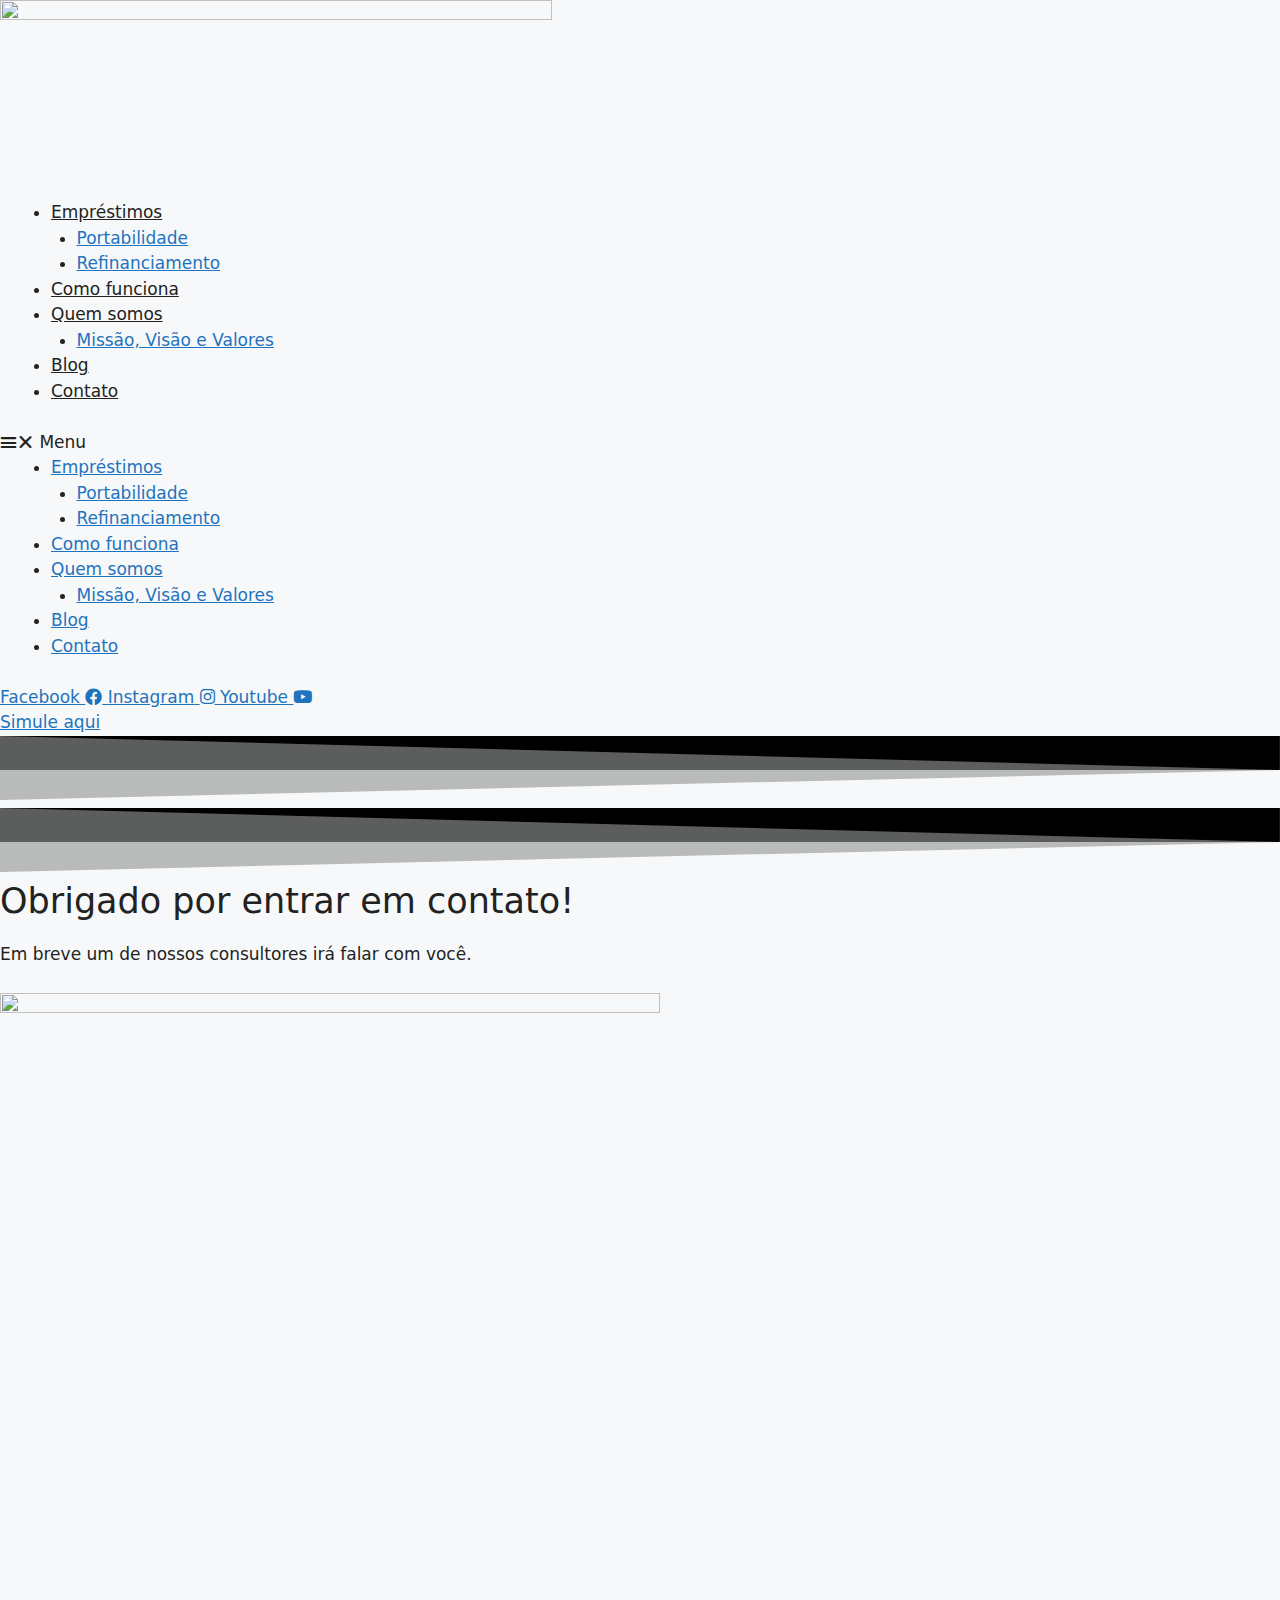
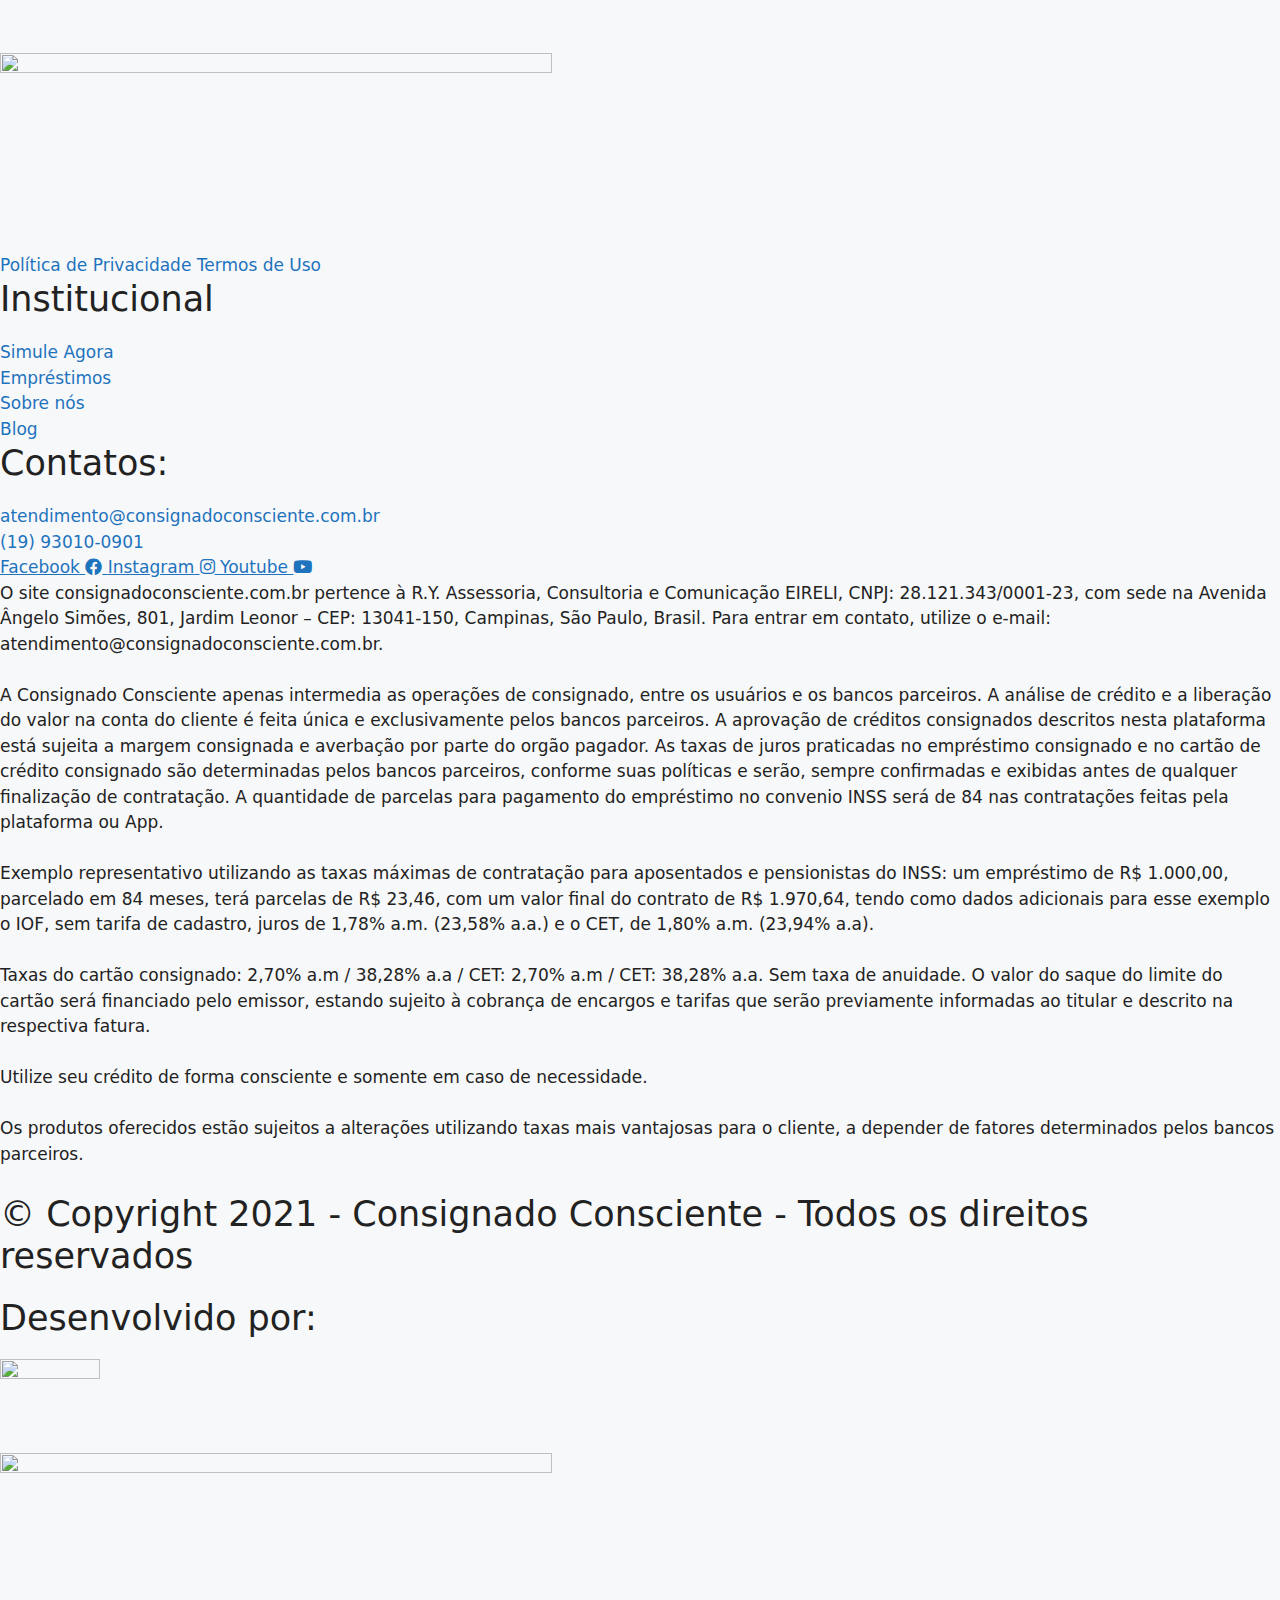
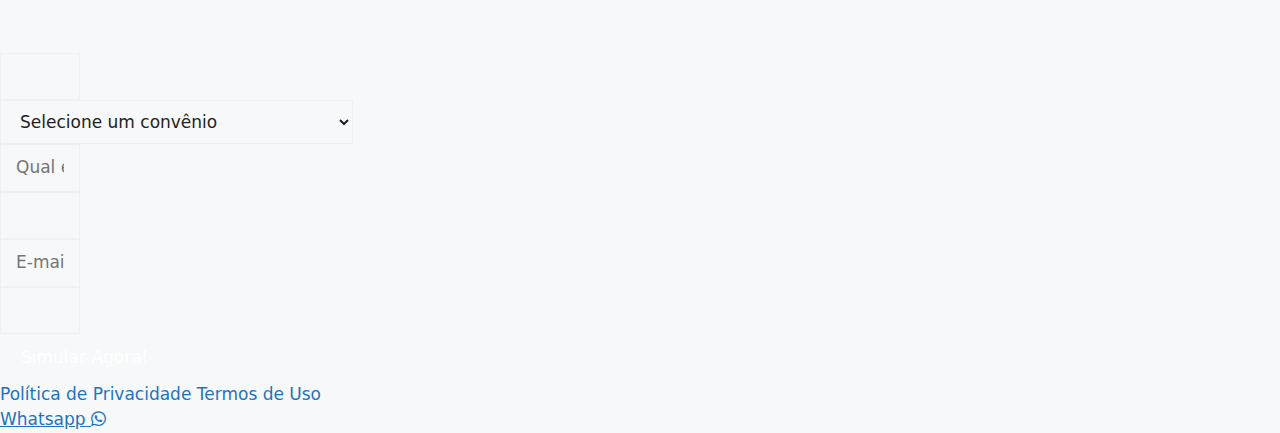
==== commit cf35eab5: "Update index.htm" ====
--- a/obrigado/index.htm
+++ b/obrigado/index.htm
@@ -2,13 +2,12 @@
 <html lang="pt-BR">
 <head>
 	<meta charset="UTF-8">
-		<title>Maran Cred</title>
+	<title>Obrigado &#8211; Empréstimo Consignado INSS</title>
 <meta name='robots' content='max-image-preview:large'>
-<meta name="viewport" content="width=device-width, initial-scale=1"><link rel='dns-prefetch' href='//ajax.googleapis.com'>
-<link rel="alternate" type="application/rss+xml" title="Feed para Landing Page INSS &raquo;" href="feed/index.htm">
-<link rel="alternate" type="application/rss+xml" title="Feed de comentários para Landing Page INSS &raquo;" href="comments/feed/index.htm">
+<meta name="viewport" content="width=device-width, initial-scale=1"><link rel="alternate" type="application/rss+xml" title="Feed para Empréstimo Consignado INSS &raquo;" href="../feed/index.htm">
+<link rel="alternate" type="application/rss+xml" title="Feed de comentários para Empréstimo Consignado INSS &raquo;" href="../comments/feed/index.htm">
 <script>
-window._wpemojiSettings = {"baseUrl":"https:\/\/s.w.org\/images\/core\/emoji\/14.0.0\/72x72\/","ext":".png","svgUrl":"https:\/\/s.w.org\/images\/core\/emoji\/14.0.0\/svg\/","svgExt":".svg","source":{"concatemoji":"https:\/\/inss.hackeandoconsignado.com.br\/wp-includes\/js\/wp-emoji-release.min.js?ver=6.1.1"}};
+window._wpemojiSettings = {"baseUrl":"https:\/\/s.w.org\/images\/core\/emoji\/14.0.0\/72x72\/","ext":".png","svgUrl":"https:\/\/s.w.org\/images\/core\/emoji\/14.0.0\/svg\/","svgExt":".svg","source":{"concatemoji":"https:\/\/consignadoconsciente.com.br\/wp-includes\/js\/wp-emoji-release.min.js?ver=6.1.1"}};
 /*! This file is auto-generated */
 !function(e,a,t){var n,r,o,i=a.createElement("canvas"),p=i.getContext&&i.getContext("2d");function s(e,t){var a=String.fromCharCode,e=(p.clearRect(0,0,i.width,i.height),p.fillText(a.apply(this,e),0,0),i.toDataURL());return p.clearRect(0,0,i.width,i.height),p.fillText(a.apply(this,t),0,0),e===i.toDataURL()}function c(e){var t=a.createElement("script");t.src=e,t.defer=t.type="text/javascript",a.getElementsByTagName("head")[0].appendChild(t)}for(o=Array("flag","emoji"),t.supports={everything:!0,everythingExceptFlag:!0},r=0;r<o.length;r++)t.supports[o[r]]=function(e){if(p&&p.fillText)switch(p.textBaseline="top",p.font="600 32px Arial",e){case"flag":return s([127987,65039,8205,9895,65039],[127987,65039,8203,9895,65039])?!1:!s([55356,56826,55356,56819],[55356,56826,8203,55356,56819])&&!s([55356,57332,56128,56423,56128,56418,56128,56421,56128,56430,56128,56423,56128,56447],[55356,57332,8203,56128,56423,8203,56128,56418,8203,56128,56421,8203,56128,56430,8203,56128,56423,8203,56128,56447]);case"emoji":return!s([129777,127995,8205,129778,127999],[129777,127995,8203,129778,127999])}return!1}(o[r]),t.supports.everything=t.supports.everything&&t.supports[o[r]],"flag"!==o[r]&&(t.supports.everythingExceptFlag=t.supports.everythingExceptFlag&&t.supports[o[r]]);t.supports.everythingExceptFlag=t.supports.everythingExceptFlag&&!t.supports.flag,t.DOMReady=!1,t.readyCallback=function(){t.DOMReady=!0},t.supports.everything||(n=function(){t.readyCallback()},a.addEventListener?(a.addEventListener("DOMContentLoaded",n,!1),e.addEventListener("load",n,!1)):(e.attachEvent("onload",n),a.attachEvent("onreadystatechange",function(){"complete"===a.readyState&&t.readyCallback()})),(e=t.source||{}).concatemoji?c(e.concatemoji):e.wpemoji&&e.twemoji&&(c(e.twemoji),c(e.wpemoji)))}(window,document,window._wpemojiSettings);
 </script>
@@ -26,1394 +25,658 @@
 	padding: 0 !important;
 }
 </style>
-	<link rel='stylesheet' id='wp-block-library-css' href='wp-includes/css/dist/block-library/style.min.css?ver=6.1.1' media='all'>
-<link rel='stylesheet' id='classic-theme-styles-css' href='wp-includes/css/classic-themes.min.css?ver=1' media='all'>
+	<link rel='stylesheet' id='wp-block-library-css' href='../wp-includes/css/dist/block-library/style.min.css?ver=6.1.1' media='all'>
+<link rel='stylesheet' id='classic-theme-styles-css' href='../wp-includes/css/classic-themes.min.css?ver=1' media='all'>
 <style id='global-styles-inline-css'>
 body{--wp--preset--color--black: #000000;--wp--preset--color--cyan-bluish-gray: #abb8c3;--wp--preset--color--white: #ffffff;--wp--preset--color--pale-pink: #f78da7;--wp--preset--color--vivid-red: #cf2e2e;--wp--preset--color--luminous-vivid-orange: #ff6900;--wp--preset--color--luminous-vivid-amber: #fcb900;--wp--preset--color--light-green-cyan: #7bdcb5;--wp--preset--color--vivid-green-cyan: #00d084;--wp--preset--color--pale-cyan-blue: #8ed1fc;--wp--preset--color--vivid-cyan-blue: #0693e3;--wp--preset--color--vivid-purple: #9b51e0;--wp--preset--color--contrast: var(--contrast);--wp--preset--color--contrast-2: var(--contrast-2);--wp--preset--color--contrast-3: var(--contrast-3);--wp--preset--color--base: var(--base);--wp--preset--color--base-2: var(--base-2);--wp--preset--color--base-3: var(--base-3);--wp--preset--color--accent: var(--accent);--wp--preset--gradient--vivid-cyan-blue-to-vivid-purple: linear-gradient(135deg,rgba(6,147,227,1) 0%,rgb(155,81,224) 100%);--wp--preset--gradient--light-green-cyan-to-vivid-green-cyan: linear-gradient(135deg,rgb(122,220,180) 0%,rgb(0,208,130) 100%);--wp--preset--gradient--luminous-vivid-amber-to-luminous-vivid-orange: linear-gradient(135deg,rgba(252,185,0,1) 0%,rgba(255,105,0,1) 100%);--wp--preset--gradient--luminous-vivid-orange-to-vivid-red: linear-gradient(135deg,rgba(255,105,0,1) 0%,rgb(207,46,46) 100%);--wp--preset--gradient--very-light-gray-to-cyan-bluish-gray: linear-gradient(135deg,rgb(238,238,238) 0%,rgb(169,184,195) 100%);--wp--preset--gradient--cool-to-warm-spectrum: linear-gradient(135deg,rgb(74,234,220) 0%,rgb(151,120,209) 20%,rgb(207,42,186) 40%,rgb(238,44,130) 60%,rgb(251,105,98) 80%,rgb(254,248,76) 100%);--wp--preset--gradient--blush-light-purple: linear-gradient(135deg,rgb(255,206,236) 0%,rgb(152,150,240) 100%);--wp--preset--gradient--blush-bordeaux: linear-gradient(135deg,rgb(254,205,165) 0%,rgb(254,45,45) 50%,rgb(107,0,62) 100%);--wp--preset--gradient--luminous-dusk: linear-gradient(135deg,rgb(255,203,112) 0%,rgb(199,81,192) 50%,rgb(65,88,208) 100%);--wp--preset--gradient--pale-ocean: linear-gradient(135deg,rgb(255,245,203) 0%,rgb(182,227,212) 50%,rgb(51,167,181) 100%);--wp--preset--gradient--electric-grass: linear-gradient(135deg,rgb(202,248,128) 0%,rgb(113,206,126) 100%);--wp--preset--gradient--midnight: linear-gradient(135deg,rgb(2,3,129) 0%,rgb(40,116,252) 100%);--wp--preset--duotone--dark-grayscale: url('#wp-duotone-dark-grayscale');--wp--preset--duotone--grayscale: url('#wp-duotone-grayscale');--wp--preset--duotone--purple-yellow: url('#wp-duotone-purple-yellow');--wp--preset--duotone--blue-red: url('#wp-duotone-blue-red');--wp--preset--duotone--midnight: url('#wp-duotone-midnight');--wp--preset--duotone--magenta-yellow: url('#wp-duotone-magenta-yellow');--wp--preset--duotone--purple-green: url('#wp-duotone-purple-green');--wp--preset--duotone--blue-orange: url('#wp-duotone-blue-orange');--wp--preset--font-size--small: 13px;--wp--preset--font-size--medium: 20px;--wp--preset--font-size--large: 36px;--wp--preset--font-size--x-large: 42px;--wp--preset--spacing--20: 0.44rem;--wp--preset--spacing--30: 0.67rem;--wp--preset--spacing--40: 1rem;--wp--preset--spacing--50: 1.5rem;--wp--preset--spacing--60: 2.25rem;--wp--preset--spacing--70: 3.38rem;--wp--preset--spacing--80: 5.06rem;}:where(.is-layout-flex){gap: 0.5em;}body .is-layout-flow > .alignleft{float: left;margin-inline-start: 0;margin-inline-end: 2em;}body .is-layout-flow > .alignright{float: right;margin-inline-start: 2em;margin-inline-end: 0;}body .is-layout-flow > .aligncenter{margin-left: auto !important;margin-right: auto !important;}body .is-layout-constrained > .alignleft{float: left;margin-inline-start: 0;margin-inline-end: 2em;}body .is-layout-constrained > .alignright{float: right;margin-inline-start: 2em;margin-inline-end: 0;}body .is-layout-constrained > .aligncenter{margin-left: auto !important;margin-right: auto !important;}body .is-layout-constrained > :where(:not(.alignleft):not(.alignright):not(.alignfull)){max-width: var(--wp--style--global--content-size);margin-left: auto !important;margin-right: auto !important;}body .is-layout-constrained > .alignwide{max-width: var(--wp--style--global--wide-size);}body .is-layout-flex{display: flex;}body .is-layout-flex{flex-wrap: wrap;align-items: center;}body .is-layout-flex > *{margin: 0;}:where(.wp-block-columns.is-layout-flex){gap: 2em;}.has-black-color{color: var(--wp--preset--color--black) !important;}.has-cyan-bluish-gray-color{color: var(--wp--preset--color--cyan-bluish-gray) !important;}.has-white-color{color: var(--wp--preset--color--white) !important;}.has-pale-pink-color{color: var(--wp--preset--color--pale-pink) !important;}.has-vivid-red-color{color: var(--wp--preset--color--vivid-red) !important;}.has-luminous-vivid-orange-color{color: var(--wp--preset--color--luminous-vivid-orange) !important;}.has-luminous-vivid-amber-color{color: var(--wp--preset--color--luminous-vivid-amber) !important;}.has-light-green-cyan-color{color: var(--wp--preset--color--light-green-cyan) !important;}.has-vivid-green-cyan-color{color: var(--wp--preset--color--vivid-green-cyan) !important;}.has-pale-cyan-blue-color{color: var(--wp--preset--color--pale-cyan-blue) !important;}.has-vivid-cyan-blue-color{color: var(--wp--preset--color--vivid-cyan-blue) !important;}.has-vivid-purple-color{color: var(--wp--preset--color--vivid-purple) !important;}.has-black-background-color{background-color: var(--wp--preset--color--black) !important;}.has-cyan-bluish-gray-background-color{background-color: var(--wp--preset--color--cyan-bluish-gray) !important;}.has-white-background-color{background-color: var(--wp--preset--color--white) !important;}.has-pale-pink-background-color{background-color: var(--wp--preset--color--pale-pink) !important;}.has-vivid-red-background-color{background-color: var(--wp--preset--color--vivid-red) !important;}.has-luminous-vivid-orange-background-color{background-color: var(--wp--preset--color--luminous-vivid-orange) !important;}.has-luminous-vivid-amber-background-color{background-color: var(--wp--preset--color--luminous-vivid-amber) !important;}.has-light-green-cyan-background-color{background-color: var(--wp--preset--color--light-green-cyan) !important;}.has-vivid-green-cyan-background-color{background-color: var(--wp--preset--color--vivid-green-cyan) !important;}.has-pale-cyan-blue-background-color{background-color: var(--wp--preset--color--pale-cyan-blue) !important;}.has-vivid-cyan-blue-background-color{background-color: var(--wp--preset--color--vivid-cyan-blue) !important;}.has-vivid-purple-background-color{background-color: var(--wp--preset--color--vivid-purple) !important;}.has-black-border-color{border-color: var(--wp--preset--color--black) !important;}.has-cyan-bluish-gray-border-color{border-color: var(--wp--preset--color--cyan-bluish-gray) !important;}.has-white-border-color{border-color: var(--wp--preset--color--white) !important;}.has-pale-pink-border-color{border-color: var(--wp--preset--color--pale-pink) !important;}.has-vivid-red-border-color{border-color: var(--wp--preset--color--vivid-red) !important;}.has-luminous-vivid-orange-border-color{border-color: var(--wp--preset--color--luminous-vivid-orange) !important;}.has-luminous-vivid-amber-border-color{border-color: var(--wp--preset--color--luminous-vivid-amber) !important;}.has-light-green-cyan-border-color{border-color: var(--wp--preset--color--light-green-cyan) !important;}.has-vivid-green-cyan-border-color{border-color: var(--wp--preset--color--vivid-green-cyan) !important;}.has-pale-cyan-blue-border-color{border-color: var(--wp--preset--color--pale-cyan-blue) !important;}.has-vivid-cyan-blue-border-color{border-color: var(--wp--preset--color--vivid-cyan-blue) !important;}.has-vivid-purple-border-color{border-color: var(--wp--preset--color--vivid-purple) !important;}.has-vivid-cyan-blue-to-vivid-purple-gradient-background{background: var(--wp--preset--gradient--vivid-cyan-blue-to-vivid-purple) !important;}.has-light-green-cyan-to-vivid-green-cyan-gradient-background{background: var(--wp--preset--gradient--light-green-cyan-to-vivid-green-cyan) !important;}.has-luminous-vivid-amber-to-luminous-vivid-orange-gradient-background{background: var(--wp--preset--gradient--luminous-vivid-amber-to-luminous-vivid-orange) !important;}.has-luminous-vivid-orange-to-vivid-red-gradient-background{background: var(--wp--preset--gradient--luminous-vivid-orange-to-vivid-red) !important;}.has-very-light-gray-to-cyan-bluish-gray-gradient-background{background: var(--wp--preset--gradient--very-light-gray-to-cyan-bluish-gray) !important;}.has-cool-to-warm-spectrum-gradient-background{background: var(--wp--preset--gradient--cool-to-warm-spectrum) !important;}.has-blush-light-purple-gradient-background{background: var(--wp--preset--gradient--blush-light-purple) !important;}.has-blush-bordeaux-gradient-background{background: var(--wp--preset--gradient--blush-bordeaux) !important;}.has-luminous-dusk-gradient-background{background: var(--wp--preset--gradient--luminous-dusk) !important;}.has-pale-ocean-gradient-background{background: var(--wp--preset--gradient--pale-ocean) !important;}.has-electric-grass-gradient-background{background: var(--wp--preset--gradient--electric-grass) !important;}.has-midnight-gradient-background{background: var(--wp--preset--gradient--midnight) !important;}.has-small-font-size{font-size: var(--wp--preset--font-size--small) !important;}.has-medium-font-size{font-size: var(--wp--preset--font-size--medium) !important;}.has-large-font-size{font-size: var(--wp--preset--font-size--large) !important;}.has-x-large-font-size{font-size: var(--wp--preset--font-size--x-large) !important;}
 .wp-block-navigation a:where(:not(.wp-element-button)){color: inherit;}
 :where(.wp-block-columns.is-layout-flex){gap: 2em;}
 .wp-block-pullquote{font-size: 1.5em;line-height: 1.6;}
 </style>
-<link rel='stylesheet' id='qis_style-css' href='wp-content/plugins/quick-interest-slider/slider.css?ver=6.1.1' media='all'>
-<link rel='stylesheet' id='jquery-style-css' href='ajax/libs/jqueryui/1.11.2/themes/smoothness/jquery-ui.css?ver=6.1.1' media='all'>
-<link rel='stylesheet' id='generate-style-css' href='wp-content/themes/generatepress/assets/css/main.min.css?ver=3.2.4' media='all'>
+<link rel='stylesheet' id='generate-style-css' href='../wp-content/themes/generatepress/assets/css/main.min.css?ver=3.2.4' media='all'>
 <style id='generate-style-inline-css'>
 body{background-color:var(--base-2);color:var(--contrast);}a{color:var(--accent);}a{text-decoration:underline;}.entry-title a, .site-branding a, a.button, .wp-block-button__link, .main-navigation a{text-decoration:none;}a:hover, a:focus, a:active{color:var(--contrast);}.wp-block-group__inner-container{max-width:1200px;margin-left:auto;margin-right:auto;}:root{--contrast:#222222;--contrast-2:#575760;--contrast-3:#b2b2be;--base:#f0f0f0;--base-2:#f7f8f9;--base-3:#ffffff;--accent:#1e73be;}.has-contrast-color{color:var(--contrast);}.has-contrast-background-color{background-color:var(--contrast);}.has-contrast-2-color{color:var(--contrast-2);}.has-contrast-2-background-color{background-color:var(--contrast-2);}.has-contrast-3-color{color:var(--contrast-3);}.has-contrast-3-background-color{background-color:var(--contrast-3);}.has-base-color{color:var(--base);}.has-base-background-color{background-color:var(--base);}.has-base-2-color{color:var(--base-2);}.has-base-2-background-color{background-color:var(--base-2);}.has-base-3-color{color:var(--base-3);}.has-base-3-background-color{background-color:var(--base-3);}.has-accent-color{color:var(--accent);}.has-accent-background-color{background-color:var(--accent);}.top-bar{background-color:#636363;color:#ffffff;}.top-bar a{color:#ffffff;}.top-bar a:hover{color:#303030;}.site-header{background-color:var(--base-3);}.main-title a,.main-title a:hover{color:var(--contrast);}.site-description{color:var(--contrast-2);}.mobile-menu-control-wrapper .menu-toggle,.mobile-menu-control-wrapper .menu-toggle:hover,.mobile-menu-control-wrapper .menu-toggle:focus,.has-inline-mobile-toggle #site-navigation.toggled{background-color:rgba(0, 0, 0, 0.02);}.main-navigation,.main-navigation ul ul{background-color:var(--base-3);}.main-navigation .main-nav ul li a, .main-navigation .menu-toggle, .main-navigation .menu-bar-items{color:var(--contrast);}.main-navigation .main-nav ul li:not([class*="current-menu-"]):hover > a, .main-navigation .main-nav ul li:not([class*="current-menu-"]):focus > a, .main-navigation .main-nav ul li.sfHover:not([class*="current-menu-"]) > a, .main-navigation .menu-bar-item:hover > a, .main-navigation .menu-bar-item.sfHover > a{color:var(--accent);}button.menu-toggle:hover,button.menu-toggle:focus{color:var(--contrast);}.main-navigation .main-nav ul li[class*="current-menu-"] > a{color:var(--accent);}.navigation-search input[type="search"],.navigation-search input[type="search"]:active, .navigation-search input[type="search"]:focus, .main-navigation .main-nav ul li.search-item.active > a, .main-navigation .menu-bar-items .search-item.active > a{color:var(--accent);}.main-navigation ul ul{background-color:var(--base);}.separate-containers .inside-article, .separate-containers .comments-area, .separate-containers .page-header, .one-container .container, .separate-containers .paging-navigation, .inside-page-header{background-color:var(--base-3);}.entry-title a{color:var(--contrast);}.entry-title a:hover{color:var(--contrast-2);}.entry-meta{color:var(--contrast-2);}.sidebar .widget{background-color:var(--base-3);}.footer-widgets{background-color:var(--base-3);}.site-info{background-color:var(--base-3);}input[type="text"],input[type="email"],input[type="url"],input[type="password"],input[type="search"],input[type="tel"],input[type="number"],textarea,select{color:var(--contrast);background-color:var(--base-2);border-color:var(--base);}input[type="text"]:focus,input[type="email"]:focus,input[type="url"]:focus,input[type="password"]:focus,input[type="search"]:focus,input[type="tel"]:focus,input[type="number"]:focus,textarea:focus,select:focus{color:var(--contrast);background-color:var(--base-2);border-color:var(--contrast-3);}button,html input[type="button"],input[type="reset"],input[type="submit"],a.button,a.wp-block-button__link:not(.has-background){color:#ffffff;background-color:#55555e;}button:hover,html input[type="button"]:hover,input[type="reset"]:hover,input[type="submit"]:hover,a.button:hover,button:focus,html input[type="button"]:focus,input[type="reset"]:focus,input[type="submit"]:focus,a.button:focus,a.wp-block-button__link:not(.has-background):active,a.wp-block-button__link:not(.has-background):focus,a.wp-block-button__link:not(.has-background):hover{color:#ffffff;background-color:#3f4047;}a.generate-back-to-top{background-color:rgba( 0,0,0,0.4 );color:#ffffff;}a.generate-back-to-top:hover,a.generate-back-to-top:focus{background-color:rgba( 0,0,0,0.6 );color:#ffffff;}@media (max-width:768px){.main-navigation .menu-bar-item:hover > a, .main-navigation .menu-bar-item.sfHover > a{background:none;color:var(--contrast);}}.nav-below-header .main-navigation .inside-navigation.grid-container, .nav-above-header .main-navigation .inside-navigation.grid-container{padding:0px 20px 0px 20px;}.site-main .wp-block-group__inner-container{padding:40px;}.separate-containers .paging-navigation{padding-top:20px;padding-bottom:20px;}.entry-content .alignwide, body:not(.no-sidebar) .entry-content .alignfull{margin-left:-40px;width:calc(100% + 80px);max-width:calc(100% + 80px);}.rtl .menu-item-has-children .dropdown-menu-toggle{padding-left:20px;}.rtl .main-navigation .main-nav ul li.menu-item-has-children > a{padding-right:20px;}@media (max-width:768px){.separate-containers .inside-article, .separate-containers .comments-area, .separate-containers .page-header, .separate-containers .paging-navigation, .one-container .site-content, .inside-page-header{padding:30px;}.site-main .wp-block-group__inner-container{padding:30px;}.inside-top-bar{padding-right:30px;padding-left:30px;}.inside-header{padding-right:30px;padding-left:30px;}.widget-area .widget{padding-top:30px;padding-right:30px;padding-bottom:30px;padding-left:30px;}.footer-widgets-container{padding-top:30px;padding-right:30px;padding-bottom:30px;padding-left:30px;}.inside-site-info{padding-right:30px;padding-left:30px;}.entry-content .alignwide, body:not(.no-sidebar) .entry-content .alignfull{margin-left:-30px;width:calc(100% + 60px);max-width:calc(100% + 60px);}.one-container .site-main .paging-navigation{margin-bottom:20px;}}/* End cached CSS */.is-right-sidebar{width:30%;}.is-left-sidebar{width:30%;}.site-content .content-area{width:70%;}@media (max-width:768px){.main-navigation .menu-toggle,.sidebar-nav-mobile:not(#sticky-placeholder){display:block;}.main-navigation ul,.gen-sidebar-nav,.main-navigation:not(.slideout-navigation):not(.toggled) .main-nav > ul,.has-inline-mobile-toggle #site-navigation .inside-navigation > *:not(.navigation-search):not(.main-nav){display:none;}.nav-align-right .inside-navigation,.nav-align-center .inside-navigation{justify-content:space-between;}.has-inline-mobile-toggle .mobile-menu-control-wrapper{display:flex;flex-wrap:wrap;}.has-inline-mobile-toggle .inside-header{flex-direction:row;text-align:left;flex-wrap:wrap;}.has-inline-mobile-toggle .header-widget,.has-inline-mobile-toggle #site-navigation{flex-basis:100%;}.nav-float-left .has-inline-mobile-toggle #site-navigation{order:10;}}
 .elementor-template-full-width .site-content{display:block;}
 </style>
-<link rel='stylesheet' id='elementor-icons-ekiticons-css' href='wp-content/plugins/elementskit-lite/modules/elementskit-icon-pack/assets/css/ekiticons.css?ver=2.8.5' media='all'>
-<link rel='stylesheet' id='elementor-icons-css' href='wp-content/plugins/elementor/assets/lib/eicons/css/elementor-icons.min.css?ver=5.16.0' media='all'>
-<link rel='stylesheet' id='elementor-frontend-css' href='wp-content/plugins/elementor/assets/css/frontend-lite.min.css?ver=3.7.3' media='all'>
-<link rel='stylesheet' id='elementor-post-5-css' href='wp-content/uploads/elementor/css/post-5.css?ver=1661864779' media='all'>
-<link rel='stylesheet' id='elementor-pro-css' href='wp-content/plugins/pro-elements/assets/css/frontend-lite.min.css?ver=3.6.4' media='all'>
-<link rel='stylesheet' id='she-header-style-css' href='wp-content/plugins/sticky-header-effects-for-elementor/assets/css/she-header-style.css?ver=1.5.5' media='all'>
-<link rel='stylesheet' id='elementor-global-css' href='wp-content/uploads/elementor/css/global.css?ver=1661864779' media='all'>
-<link rel='stylesheet' id='elementor-post-22-css' href='wp-content/uploads/elementor/css/post-22.css?ver=1661864780' media='all'>
-<link rel='stylesheet' id='ekit-widget-styles-css' href='wp-content/plugins/elementskit-lite/widgets/init/assets/css/widget-styles.css?ver=2.8.5' media='all'>
-<link rel='stylesheet' id='ekit-responsive-css' href='wp-content/plugins/elementskit-lite/widgets/init/assets/css/responsive.css?ver=2.8.5' media='all'>
-<link rel='stylesheet' id='google-fonts-1-css' href='css?family=Poppins%3A100%2C100italic%2C200%2C200italic%2C300%2C300italic%2C400%2C400italic%2C500%2C500italic%2C600%2C600italic%2C700%2C700italic%2C800%2C800italic%2C900%2C900italic%7CMontserrat%3A100%2C100italic%2C200%2C200italic%2C300%2C300italic%2C400%2C400italic%2C500%2C500italic%2C600%2C600italic%2C700%2C700italic%2C800%2C800italic%2C900%2C900italic&#038;display=auto&#038;ver=6.1.1' media='all'>
-<link rel='stylesheet' id='elementor-icons-shared-0-css' href='wp-content/plugins/elementor/assets/lib/font-awesome/css/fontawesome.min.css?ver=5.15.3' media='all'>
-<link rel='stylesheet' id='elementor-icons-fa-solid-css' href='wp-content/plugins/elementor/assets/lib/font-awesome/css/solid.min.css?ver=5.15.3' media='all'>
-<link rel='stylesheet' id='elementor-icons-fa-brands-css' href='wp-content/plugins/elementor/assets/lib/font-awesome/css/brands.min.css?ver=5.15.3' media='all'>
-<script src='wp-includes/js/jquery/jquery.min.js?ver=3.6.1' id='jquery-core-js'></script>
-<script src='wp-includes/js/jquery/jquery-migrate.min.js?ver=3.3.2' id='jquery-migrate-js'></script>
-<script src='wp-content/plugins/sticky-header-effects-for-elementor/assets/js/she-header.js?ver=1.5.5' id='she-header-js'></script>
-<link rel="https://api.w.org/" href="wp-json/index.htm"><link rel="alternate" type="application/json" href="wp-json/wp/v2/pages/22"><link rel="EditURI" type="application/rsd+xml" title="RSD" href="xmlrpc.php?rsd">
-<link rel="wlwmanifest" type="application/wlwmanifest+xml" href="wp-includes/wlwmanifest.xml">
+<link rel='stylesheet' id='elementor-icons-css' href='../wp-content/plugins/elementor/assets/lib/eicons/css/elementor-icons.min.css?ver=5.18.0' media='all'>
+<link rel='stylesheet' id='elementor-frontend-legacy-css' href='../wp-content/plugins/elementor/assets/css/frontend-legacy.min.css?ver=3.11.3' media='all'>
+<link rel='stylesheet' id='elementor-frontend-css' href='../wp-content/plugins/elementor/assets/css/frontend.min.css?ver=3.11.3' media='all'>
+<link rel='stylesheet' id='swiper-css' href='../wp-content/plugins/elementor/assets/lib/swiper/css/swiper.min.css?ver=5.3.6' media='all'>
+<link rel='stylesheet' id='elementor-post-9-css' href='../wp-content/uploads/elementor/css/post-9.css?ver=1662022976' media='all'>
+<link rel='stylesheet' id='elementor-pro-css' href='../wp-content/plugins/pro-elements/assets/css/frontend.min.css?ver=3.7.3' media='all'>
+<link rel='stylesheet' id='elementor-global-css' href='../wp-content/uploads/elementor/css/global.css?ver=1662022978' media='all'>
+<link rel='stylesheet' id='elementor-post-595-css' href='../wp-content/uploads/elementor/css/post-595.css?ver=1666014631' media='all'>
+<link rel='stylesheet' id='elementor-post-589-css' href='../wp-content/uploads/elementor/css/post-589.css?ver=1662022978' media='all'>
+<link rel='stylesheet' id='elementor-post-113-css' href='../wp-content/uploads/elementor/css/post-113.css?ver=1662022978' media='all'>
+<link rel='stylesheet' id='elementor-post-242-css' href='../wp-content/uploads/elementor/css/post-242.css?ver=1662022978' media='all'>
+<link rel='stylesheet' id='elementor-post-538-css' href='../wp-content/uploads/elementor/css/post-538.css?ver=1662022978' media='all'>
+<link rel='stylesheet' id='elementor-icons-ekiticons-css' href='../wp-content/plugins/elementskit-lite/modules/elementskit-icon-pack/assets/css/ekiticons.css?ver=2.8.5' media='all'>
+<link rel='stylesheet' id='ekit-widget-styles-css' href='../wp-content/plugins/elementskit-lite/widgets/init/assets/css/widget-styles.css?ver=2.8.5' media='all'>
+<link rel='stylesheet' id='ekit-responsive-css' href='../wp-content/plugins/elementskit-lite/widgets/init/assets/css/responsive.css?ver=2.8.5' media='all'>
+<link rel='stylesheet' id='google-fonts-1-css' href='../css?family=Montserrat%3A100%2C100italic%2C200%2C200italic%2C300%2C300italic%2C400%2C400italic%2C500%2C500italic%2C600%2C600italic%2C700%2C700italic%2C800%2C800italic%2C900%2C900italic%7CPoppins%3A100%2C100italic%2C200%2C200italic%2C300%2C300italic%2C400%2C400italic%2C500%2C500italic%2C600%2C600italic%2C700%2C700italic%2C800%2C800italic%2C900%2C900italic&#038;display=auto&#038;ver=6.1.1' media='all'>
+<link rel='stylesheet' id='elementor-icons-shared-0-css' href='../wp-content/plugins/elementor/assets/lib/font-awesome/css/fontawesome.min.css?ver=5.15.3' media='all'>
+<link rel='stylesheet' id='elementor-icons-fa-solid-css' href='../wp-content/plugins/elementor/assets/lib/font-awesome/css/solid.min.css?ver=5.15.3' media='all'>
+<link rel='stylesheet' id='elementor-icons-fa-brands-css' href='../wp-content/plugins/elementor/assets/lib/font-awesome/css/brands.min.css?ver=5.15.3' media='all'>
+<link rel="preconnect" href="https://fonts.gstatic.com/" crossorigin=""><script src='../wp-includes/js/jquery/jquery.min.js?ver=3.6.1' id='jquery-core-js'></script>
+<script src='../wp-includes/js/jquery/jquery-migrate.min.js?ver=3.3.2' id='jquery-migrate-js'></script>
+<link rel="https://api.w.org/" href="../wp-json/index.htm"><link rel="alternate" type="application/json" href="../wp-json/wp/v2/pages/595"><link rel="EditURI" type="application/rsd+xml" title="RSD" href="../xmlrpc.php?rsd">
+<link rel="wlwmanifest" type="application/wlwmanifest+xml" href="../wp-includes/wlwmanifest.xml">
 <meta name="generator" content="WordPress 6.1.1">
 <link rel="canonical" href="index.htm">
-<link rel='shortlink' href='index.htm'>
-<link rel="alternate" type="application/json+oembed" href="wp-json/oembed/1.0/embed?url=https%3A%2F%2Finss.hackeandoconsignado.com.br%2F">
-<link rel="alternate" type="text/xml+oembed" href="wp-json/oembed/1.0/embed-1?url=https%3A%2F%2Finss.hackeandoconsignado.com.br%2F&#038;format=xml">
-<style type="text/css" media="screen">
-.qis_form {width:100%;max-width:100%;}
-.qis, .qis__fill {height: 0.5em;background: #CCC;border-radius: 0.25em;}
-.qis__fill {background: #F7AD19;border-radius: 0.25em 0 0 0.25em;}
-.qis__handle {width: 1.2em;height: 1.2em;top: -0.35em;background: white;border: 1px solid #429EBE;position: absolute;border-radius:50%;}
-.total {font-weight:bold;border-top:1px solid #FFF;margin-top:6px;text-align:left;}
-.qis, .qis__fill {font-size:1em;width: 100%;}
-.loanoutput{text-align:left;margin-bottom:6px;}
-.qis-slideroutput {color:}
-.qis-slidercenter {color:#429EBE;font-size:1em;}
-.qis-sliderleft, .qis-sliderright {color:#F7AD19;font-size:1em;}
-.slider-label {color:;font-size:em;margin:;}
-.qis-interest, .qis-repayments {color:#F7AD19;font-size:1em;margin:0 0 1em 0;}
-.qis-total {color:#429EBE;font-size:1.5em;margin:0 0 1em 0;}
-.qis_tooltip_body {border: px solid ; background-color: ; border-radius: px; color: ;}
-.qis_tooltip_content {overflow: hidden; width: 100%; height: 100%;}
-.checkradio input[type=radio]:not(old) + label > span{border:3px solid #429EBE}
-.checkradio input[type=radio]:not(old):checked + label > span{background: #F7AD19;border: 3px solid #429EBE;}
-.circle-down, .circle-up {border-color: }
-.circle-down:after, .circle-up:after, .circle-up:before {background-color:}
-.qis-outputs {background: #cce6ff;padding:10px;}
-.qis-add-float {display:grid;grid-template-columns:60% 38%;grid-gap:2%;}
-@media only screen and (max-width:600px) {.qis-add-float{display:block;}}</style><script type="text/javascript">qis__rates = [];</script><style type="text/css" media="screen">.qis-register {max-width:100%;overflow:hidden;}.qis-register .submit, .toggle-qis a {color:#FFF;background:#343848;border:1px solid #415063;font-size: inherit;-webkit-border-radius:5px;border-radius:5px;}.qis-register .submit:hover {background:#415063;}.qis-register input[type=text], .qis-register input[type=tel], .qis-register textarea, .qis-register select, .qis_checkbox label, #calculators {color:#343848;border:1px solid #415063;background-color:#FFFFFF;}.registerradio input[type=radio]:not(old) + label > span{border:1px solid #415063;}.qis-register input:focus, .qis-register textarea:focus {background:#FFFFCC;}.qis-register input[type=text].required, .qis-register input[type=tel].required, .qis-register textarea.required, .qis-register select.required {border:1px solid #00C618}.qis-register p {color:#343848;margin: 6px 0 !important;padding: 0 !important;}.qis-register .error {color:#D31900 !important;border-color:#D31900 !important;}</style><link rel="icon" href="wp-content/uploads/2022/05/icone_hc.webp" sizes="32x32">
-<link rel="icon" href="wp-content/uploads/2022/05/icone_hc.webp" sizes="192x192">
-<link rel="apple-touch-icon" href="wp-content/uploads/2022/05/icone_hc.webp">
-<meta name="msapplication-TileImage" content="https://inss.hackeandoconsignado.com.br/wp-content/uploads/2022/05/icone_hc.webp">
-	<meta name="viewport" content="width=device-width, initial-scale=1.0, viewport-fit=cover"></head>
-<body class="home page-template page-template-elementor_canvas page page-id-22 wp-custom-logo wp-embed-responsive right-sidebar nav-float-right separate-containers header-aligned-left dropdown-hover elementor-default elementor-template-canvas elementor-kit-5 elementor-page elementor-page-22">
-	<svg xmlns="http://www.w3.org/2000/svg" viewbox="0 0 0 0" width="0" height="0" focusable="false" role="none" style="visibility: hidden; position: absolute; left: -9999px; overflow: hidden;"><defs><filter id="wp-duotone-dark-grayscale"><fecolormatrix color-interpolation-filters="sRGB" type="matrix" values=" .299 .587 .114 0 0 .299 .587 .114 0 0 .299 .587 .114 0 0 .299 .587 .114 0 0 "></fecolormatrix><fecomponenttransfer color-interpolation-filters="sRGB"><fefuncr type="table" tablevalues="0 0.49803921568627"></fefuncr><fefuncg type="table" tablevalues="0 0.49803921568627"></fefuncg><fefuncb type="table" tablevalues="0 0.49803921568627"></fefuncb><fefunca type="table" tablevalues="1 1"></fefunca></fecomponenttransfer><fecomposite in2="SourceGraphic" operator="in"></fecomposite></filter></defs></svg><svg xmlns="http://www.w3.org/2000/svg" viewbox="0 0 0 0" width="0" height="0" focusable="false" role="none" style="visibility: hidden; position: absolute; left: -9999px; overflow: hidden;"><defs><filter id="wp-duotone-grayscale"><fecolormatrix color-interpolation-filters="sRGB" type="matrix" values=" .299 .587 .114 0 0 .299 .587 .114 0 0 .299 .587 .114 0 0 .299 .587 .114 0 0 "></fecolormatrix><fecomponenttransfer color-interpolation-filters="sRGB"><fefuncr type="table" tablevalues="0 1"></fefuncr><fefuncg type="table" tablevalues="0 1"></fefuncg><fefuncb type="table" tablevalues="0 1"></fefuncb><fefunca type="table" tablevalues="1 1"></fefunca></fecomponenttransfer><fecomposite in2="SourceGraphic" operator="in"></fecomposite></filter></defs></svg><svg xmlns="http://www.w3.org/2000/svg" viewbox="0 0 0 0" width="0" height="0" focusable="false" role="none" style="visibility: hidden; position: absolute; left: -9999px; overflow: hidden;"><defs><filter id="wp-duotone-purple-yellow"><fecolormatrix color-interpolation-filters="sRGB" type="matrix" values=" .299 .587 .114 0 0 .299 .587 .114 0 0 .299 .587 .114 0 0 .299 .587 .114 0 0 "></fecolormatrix><fecomponenttransfer color-interpolation-filters="sRGB"><fefuncr type="table" tablevalues="0.54901960784314 0.98823529411765"></fefuncr><fefuncg type="table" tablevalues="0 1"></fefuncg><fefuncb type="table" tablevalues="0.71764705882353 0.25490196078431"></fefuncb><fefunca type="table" tablevalues="1 1"></fefunca></fecomponenttransfer><fecomposite in2="SourceGraphic" operator="in"></fecomposite></filter></defs></svg><svg xmlns="http://www.w3.org/2000/svg" viewbox="0 0 0 0" width="0" height="0" focusable="false" role="none" style="visibility: hidden; position: absolute; left: -9999px; overflow: hidden;"><defs><filter id="wp-duotone-blue-red"><fecolormatrix color-interpolation-filters="sRGB" type="matrix" values=" .299 .587 .114 0 0 .299 .587 .114 0 0 .299 .587 .114 0 0 .299 .587 .114 0 0 "></fecolormatrix><fecomponenttransfer color-interpolation-filters="sRGB"><fefuncr type="table" tablevalues="0 1"></fefuncr><fefuncg type="table" tablevalues="0 0.27843137254902"></fefuncg><fefuncb type="table" tablevalues="0.5921568627451 0.27843137254902"></fefuncb><fefunca type="table" tablevalues="1 1"></fefunca></fecomponenttransfer><fecomposite in2="SourceGraphic" operator="in"></fecomposite></filter></defs></svg><svg xmlns="http://www.w3.org/2000/svg" viewbox="0 0 0 0" width="0" height="0" focusable="false" role="none" style="visibility: hidden; position: absolute; left: -9999px; overflow: hidden;"><defs><filter id="wp-duotone-midnight"><fecolormatrix color-interpolation-filters="sRGB" type="matrix" values=" .299 .587 .114 0 0 .299 .587 .114 0 0 .299 .587 .114 0 0 .299 .587 .114 0 0 "></fecolormatrix><fecomponenttransfer color-interpolation-filters="sRGB"><fefuncr type="table" tablevalues="0 0"></fefuncr><fefuncg type="table" tablevalues="0 0.64705882352941"></fefuncg><fefuncb type="table" tablevalues="0 1"></fefuncb><fefunca type="table" tablevalues="1 1"></fefunca></fecomponenttransfer><fecomposite in2="SourceGraphic" operator="in"></fecomposite></filter></defs></svg><svg xmlns="http://www.w3.org/2000/svg" viewbox="0 0 0 0" width="0" height="0" focusable="false" role="none" style="visibility: hidden; position: absolute; left: -9999px; overflow: hidden;"><defs><filter id="wp-duotone-magenta-yellow"><fecolormatrix color-interpolation-filters="sRGB" type="matrix" values=" .299 .587 .114 0 0 .299 .587 .114 0 0 .299 .587 .114 0 0 .299 .587 .114 0 0 "></fecolormatrix><fecomponenttransfer color-interpolation-filters="sRGB"><fefuncr type="table" tablevalues="0.78039215686275 1"></fefuncr><fefuncg type="table" tablevalues="0 0.94901960784314"></fefuncg><fefuncb type="table" tablevalues="0.35294117647059 0.47058823529412"></fefuncb><fefunca type="table" tablevalues="1 1"></fefunca></fecomponenttransfer><fecomposite in2="SourceGraphic" operator="in"></fecomposite></filter></defs></svg><svg xmlns="http://www.w3.org/2000/svg" viewbox="0 0 0 0" width="0" height="0" focusable="false" role="none" style="visibility: hidden; position: absolute; left: -9999px; overflow: hidden;"><defs><filter id="wp-duotone-purple-green"><fecolormatrix color-interpolation-filters="sRGB" type="matrix" values=" .299 .587 .114 0 0 .299 .587 .114 0 0 .299 .587 .114 0 0 .299 .587 .114 0 0 "></fecolormatrix><fecomponenttransfer color-interpolation-filters="sRGB"><fefuncr type="table" tablevalues="0.65098039215686 0.40392156862745"></fefuncr><fefuncg type="table" tablevalues="0 1"></fefuncg><fefuncb type="table" tablevalues="0.44705882352941 0.4"></fefuncb><fefunca type="table" tablevalues="1 1"></fefunca></fecomponenttransfer><fecomposite in2="SourceGraphic" operator="in"></fecomposite></filter></defs></svg><svg xmlns="http://www.w3.org/2000/svg" viewbox="0 0 0 0" width="0" height="0" focusable="false" role="none" style="visibility: hidden; position: absolute; left: -9999px; overflow: hidden;"><defs><filter id="wp-duotone-blue-orange"><fecolormatrix color-interpolation-filters="sRGB" type="matrix" values=" .299 .587 .114 0 0 .299 .587 .114 0 0 .299 .587 .114 0 0 .299 .587 .114 0 0 "></fecolormatrix><fecomponenttransfer color-interpolation-filters="sRGB"><fefuncr type="table" tablevalues="0.098039215686275 1"></fefuncr><fefuncg type="table" tablevalues="0 0.66274509803922"></fefuncg><fefuncb type="table" tablevalues="0.84705882352941 0.41960784313725"></fefuncb><fefunca type="table" tablevalues="1 1"></fefunca></fecomponenttransfer><fecomposite in2="SourceGraphic" operator="in"></fecomposite></filter></defs></svg>		<div data-elementor-type="wp-page" data-elementor-id="22" class="elementor elementor-22">
-									<section class="elementor-section elementor-top-section elementor-element elementor-element-1b0a408 elementor-section-height-min-height elementor-section-boxed elementor-section-height-default elementor-section-items-middle" data-id="1b0a408" data-element_type="section">
+<link rel='shortlink' href='index.htm?p=595'>
+<link rel="alternate" type="application/json+oembed" href="../wp-json/oembed/1.0/embed?url=https%3A%2F%2Fconsignadoconsciente.com.br%2Fobrigado%2F">
+<link rel="alternate" type="text/xml+oembed" href="../wp-json/oembed/1.0/embed-1?url=https%3A%2F%2Fconsignadoconsciente.com.br%2Fobrigado%2F&#038;format=xml">
+<meta name="generator" content="Elementor 3.11.3; settings: css_print_method-external, google_font-enabled, font_display-auto">
+<link rel="icon" href="../wp-content/uploads/2021/08/cropped-Ico_Consignado-consciente-h-1-32x32.png" sizes="32x32">
+<link rel="icon" href="../wp-content/uploads/2021/08/cropped-Ico_Consignado-consciente-h-1-192x192.png" sizes="192x192">
+<link rel="apple-touch-icon" href="../wp-content/uploads/2021/08/cropped-Ico_Consignado-consciente-h-1-180x180.png">
+<meta name="msapplication-TileImage" content="https://consignadoconsciente.com.br/wp-content/uploads/2021/08/cropped-Ico_Consignado-consciente-h-1-270x270.png">
+</head>
+
+<body class="page-template page-template-elementor_header_footer page page-id-595 wp-custom-logo wp-embed-responsive right-sidebar nav-float-right separate-containers header-aligned-left dropdown-hover elementor-default elementor-template-full-width elementor-kit-9 elementor-page elementor-page-595 full-width-content" itemtype="https://schema.org/WebPage" itemscope="">
+	<svg xmlns="http://www.w3.org/2000/svg" viewbox="0 0 0 0" width="0" height="0" focusable="false" role="none" style="visibility: hidden; position: absolute; left: -9999px; overflow: hidden;"><defs><filter id="wp-duotone-dark-grayscale"><fecolormatrix color-interpolation-filters="sRGB" type="matrix" values=" .299 .587 .114 0 0 .299 .587 .114 0 0 .299 .587 .114 0 0 .299 .587 .114 0 0 "></fecolormatrix><fecomponenttransfer color-interpolation-filters="sRGB"><fefuncr type="table" tablevalues="0 0.49803921568627"></fefuncr><fefuncg type="table" tablevalues="0 0.49803921568627"></fefuncg><fefuncb type="table" tablevalues="0 0.49803921568627"></fefuncb><fefunca type="table" tablevalues="1 1"></fefunca></fecomponenttransfer><fecomposite in2="SourceGraphic" operator="in"></fecomposite></filter></defs></svg><svg xmlns="http://www.w3.org/2000/svg" viewbox="0 0 0 0" width="0" height="0" focusable="false" role="none" style="visibility: hidden; position: absolute; left: -9999px; overflow: hidden;"><defs><filter id="wp-duotone-grayscale"><fecolormatrix color-interpolation-filters="sRGB" type="matrix" values=" .299 .587 .114 0 0 .299 .587 .114 0 0 .299 .587 .114 0 0 .299 .587 .114 0 0 "></fecolormatrix><fecomponenttransfer color-interpolation-filters="sRGB"><fefuncr type="table" tablevalues="0 1"></fefuncr><fefuncg type="table" tablevalues="0 1"></fefuncg><fefuncb type="table" tablevalues="0 1"></fefuncb><fefunca type="table" tablevalues="1 1"></fefunca></fecomponenttransfer><fecomposite in2="SourceGraphic" operator="in"></fecomposite></filter></defs></svg><svg xmlns="http://www.w3.org/2000/svg" viewbox="0 0 0 0" width="0" height="0" focusable="false" role="none" style="visibility: hidden; position: absolute; left: -9999px; overflow: hidden;"><defs><filter id="wp-duotone-purple-yellow"><fecolormatrix color-interpolation-filters="sRGB" type="matrix" values=" .299 .587 .114 0 0 .299 .587 .114 0 0 .299 .587 .114 0 0 .299 .587 .114 0 0 "></fecolormatrix><fecomponenttransfer color-interpolation-filters="sRGB"><fefuncr type="table" tablevalues="0.54901960784314 0.98823529411765"></fefuncr><fefuncg type="table" tablevalues="0 1"></fefuncg><fefuncb type="table" tablevalues="0.71764705882353 0.25490196078431"></fefuncb><fefunca type="table" tablevalues="1 1"></fefunca></fecomponenttransfer><fecomposite in2="SourceGraphic" operator="in"></fecomposite></filter></defs></svg><svg xmlns="http://www.w3.org/2000/svg" viewbox="0 0 0 0" width="0" height="0" focusable="false" role="none" style="visibility: hidden; position: absolute; left: -9999px; overflow: hidden;"><defs><filter id="wp-duotone-blue-red"><fecolormatrix color-interpolation-filters="sRGB" type="matrix" values=" .299 .587 .114 0 0 .299 .587 .114 0 0 .299 .587 .114 0 0 .299 .587 .114 0 0 "></fecolormatrix><fecomponenttransfer color-interpolation-filters="sRGB"><fefuncr type="table" tablevalues="0 1"></fefuncr><fefuncg type="table" tablevalues="0 0.27843137254902"></fefuncg><fefuncb type="table" tablevalues="0.5921568627451 0.27843137254902"></fefuncb><fefunca type="table" tablevalues="1 1"></fefunca></fecomponenttransfer><fecomposite in2="SourceGraphic" operator="in"></fecomposite></filter></defs></svg><svg xmlns="http://www.w3.org/2000/svg" viewbox="0 0 0 0" width="0" height="0" focusable="false" role="none" style="visibility: hidden; position: absolute; left: -9999px; overflow: hidden;"><defs><filter id="wp-duotone-midnight"><fecolormatrix color-interpolation-filters="sRGB" type="matrix" values=" .299 .587 .114 0 0 .299 .587 .114 0 0 .299 .587 .114 0 0 .299 .587 .114 0 0 "></fecolormatrix><fecomponenttransfer color-interpolation-filters="sRGB"><fefuncr type="table" tablevalues="0 0"></fefuncr><fefuncg type="table" tablevalues="0 0.64705882352941"></fefuncg><fefuncb type="table" tablevalues="0 1"></fefuncb><fefunca type="table" tablevalues="1 1"></fefunca></fecomponenttransfer><fecomposite in2="SourceGraphic" operator="in"></fecomposite></filter></defs></svg><svg xmlns="http://www.w3.org/2000/svg" viewbox="0 0 0 0" width="0" height="0" focusable="false" role="none" style="visibility: hidden; position: absolute; left: -9999px; overflow: hidden;"><defs><filter id="wp-duotone-magenta-yellow"><fecolormatrix color-interpolation-filters="sRGB" type="matrix" values=" .299 .587 .114 0 0 .299 .587 .114 0 0 .299 .587 .114 0 0 .299 .587 .114 0 0 "></fecolormatrix><fecomponenttransfer color-interpolation-filters="sRGB"><fefuncr type="table" tablevalues="0.78039215686275 1"></fefuncr><fefuncg type="table" tablevalues="0 0.94901960784314"></fefuncg><fefuncb type="table" tablevalues="0.35294117647059 0.47058823529412"></fefuncb><fefunca type="table" tablevalues="1 1"></fefunca></fecomponenttransfer><fecomposite in2="SourceGraphic" operator="in"></fecomposite></filter></defs></svg><svg xmlns="http://www.w3.org/2000/svg" viewbox="0 0 0 0" width="0" height="0" focusable="false" role="none" style="visibility: hidden; position: absolute; left: -9999px; overflow: hidden;"><defs><filter id="wp-duotone-purple-green"><fecolormatrix color-interpolation-filters="sRGB" type="matrix" values=" .299 .587 .114 0 0 .299 .587 .114 0 0 .299 .587 .114 0 0 .299 .587 .114 0 0 "></fecolormatrix><fecomponenttransfer color-interpolation-filters="sRGB"><fefuncr type="table" tablevalues="0.65098039215686 0.40392156862745"></fefuncr><fefuncg type="table" tablevalues="0 1"></fefuncg><fefuncb type="table" tablevalues="0.44705882352941 0.4"></fefuncb><fefunca type="table" tablevalues="1 1"></fefunca></fecomponenttransfer><fecomposite in2="SourceGraphic" operator="in"></fecomposite></filter></defs></svg><svg xmlns="http://www.w3.org/2000/svg" viewbox="0 0 0 0" width="0" height="0" focusable="false" role="none" style="visibility: hidden; position: absolute; left: -9999px; overflow: hidden;"><defs><filter id="wp-duotone-blue-orange"><fecolormatrix color-interpolation-filters="sRGB" type="matrix" values=" .299 .587 .114 0 0 .299 .587 .114 0 0 .299 .587 .114 0 0 .299 .587 .114 0 0 "></fecolormatrix><fecomponenttransfer color-interpolation-filters="sRGB"><fefuncr type="table" tablevalues="0.098039215686275 1"></fefuncr><fefuncg type="table" tablevalues="0 0.66274509803922"></fefuncg><fefuncb type="table" tablevalues="0.84705882352941 0.41960784313725"></fefuncb><fefunca type="table" tablevalues="1 1"></fefunca></fecomponenttransfer><fecomposite in2="SourceGraphic" operator="in"></fecomposite></filter></defs></svg><a class="screen-reader-text skip-link" href="#content" title="Pular para o conteúdo">Pular para o conteúdo</a>		<div data-elementor-type="header" data-elementor-id="242" class="elementor elementor-242 elementor-location-header">
+					<div class="elementor-section-wrap">
+								<section class="elementor-section elementor-top-section elementor-element elementor-element-ec2303d elementor-section-height-min-height elementor-section-boxed elementor-section-height-default elementor-section-items-middle" data-id="ec2303d" data-element_type="section" data-settings="{&quot;background_background&quot;:&quot;classic&quot;}">
 						<div class="elementor-container elementor-column-gap-no">
-					<div class="elementor-column elementor-col-25 elementor-top-column elementor-element elementor-element-418d724" data-id="418d724" data-element_type="column">
-			<div class="elementor-widget-wrap elementor-element-populated">
-								<div class="elementor-element elementor-element-6d973ab elementor-widget elementor-widget-theme-site-logo elementor-widget-image" data-id="6d973ab" data-element_type="widget" data-widget_type="theme-site-logo.default">
-				<div class="elementor-widget-container">
-			<style>/*! elementor - v3.7.3 - 29-08-2022 */
-.elementor-widget-image{text-align:center}.elementor-widget-image a{display:inline-block}.elementor-widget-image a img[src$=".svg"]{width:48px}.elementor-widget-image img{vertical-align:middle;display:inline-block}</style>													<a href="index.htm">
-							<img decoding="async" width="400" height="124" src="wp-content/uploads/2022/05/Logo-HC.webp" class="attachment-full size-full" alt="" loading="lazy" srcset="wp-content/uploads/2022/05/Logo-HC.webp 400w, wp-content/uploads/2022/05/Logo-HC-300x93.webp 300w" sizes="(max-width: 400px) 100vw, 400px">								</a>
-															</div>
-				</div>
-					</div>
-		</div>
-				<div class="elementor-column elementor-col-25 elementor-top-column elementor-element elementor-element-9df3cb8" data-id="9df3cb8" data-element_type="column">
-			<div class="elementor-widget-wrap elementor-element-populated">
-								<div class="elementor-element elementor-element-197bd45 elementor-nav-menu__align-right elementor-nav-menu--stretch elementor-nav-menu__text-align-center elementor-nav-menu--dropdown-tablet elementor-nav-menu--toggle elementor-nav-menu--burger elementor-widget elementor-widget-nav-menu" data-id="197bd45" data-element_type="widget" data-settings="{&quot;full_width&quot;:&quot;stretch&quot;,&quot;layout&quot;:&quot;horizontal&quot;,&quot;submenu_icon&quot;:{&quot;value&quot;:&quot;&lt;i class=\&quot;fas fa-caret-down\&quot;&gt;&lt;\/i&gt;&quot;,&quot;library&quot;:&quot;fa-solid&quot;},&quot;toggle&quot;:&quot;burger&quot;}" data-widget_type="nav-menu.default">
-				<div class="elementor-widget-container">
-			<link rel="stylesheet" href="wp-content/plugins/pro-elements/assets/css/widget-nav-menu.min.css">			<nav migration_allowed="1" migrated="0" role="navigation" class="elementor-nav-menu--main elementor-nav-menu__container elementor-nav-menu--layout-horizontal e--pointer-none">
-				<ul id="menu-1-197bd45" class="elementor-nav-menu"><li class="menu-item menu-item-type-custom menu-item-object-custom menu-item-has-children menu-item-156"><a href="#mais" class="elementor-item elementor-item-anchor">Empréstimos</a>
+							<div class="elementor-row">
+					<div class="elementor-column elementor-col-25 elementor-top-column elementor-element elementor-element-05ae88f elementor-invisible" data-id="05ae88f" data-element_type="column" data-settings="{&quot;animation&quot;:&quot;fadeInDown&quot;,&quot;animation_delay&quot;:0}">
+			<div class="elementor-column-wrap elementor-element-populated">
+							<div class="elementor-widget-wrap">
+						<div class="elementor-element elementor-element-93cf948 elementor-widget elementor-widget-theme-site-logo elementor-widget-image" data-id="93cf948" data-element_type="widget" data-widget_type="theme-site-logo.default">
+				<div class="elementor-widget-container">
+								<div class="elementor-image">
+													<a href="https://consignadoconsciente.com.br">
+							<img width="552" height="200" src="../wp-content/uploads/2021/08/cropped-Logo_Consignado-consciente-cinza-h.png" class="attachment-full size-full wp-image-252" alt="" loading="lazy" srcset="../wp-content/uploads/2021/08/cropped-Logo_Consignado-consciente-cinza-h.png 552w, ../wp-content/uploads/2021/08/cropped-Logo_Consignado-consciente-cinza-h-300x109.png 300w" sizes="(max-width: 552px) 100vw, 552px">								</a>
+														</div>
+						</div>
+				</div>
+						</div>
+					</div>
+		</div>
+				<div class="elementor-column elementor-col-25 elementor-top-column elementor-element elementor-element-593b3a4 elementor-invisible" data-id="593b3a4" data-element_type="column" data-settings="{&quot;animation&quot;:&quot;fadeInDown&quot;,&quot;animation_delay&quot;:150}">
+			<div class="elementor-column-wrap elementor-element-populated">
+							<div class="elementor-widget-wrap">
+						<div class="elementor-element elementor-element-b70a806 elementor-nav-menu__align-right elementor-nav-menu--stretch elementor-nav-menu--dropdown-tablet elementor-nav-menu__text-align-aside elementor-nav-menu--toggle elementor-nav-menu--burger elementor-widget elementor-widget-nav-menu" data-id="b70a806" data-element_type="widget" data-settings="{&quot;full_width&quot;:&quot;stretch&quot;,&quot;submenu_icon&quot;:{&quot;value&quot;:&quot;&lt;i class=\&quot;\&quot;&gt;&lt;\/i&gt;&quot;,&quot;library&quot;:&quot;&quot;},&quot;layout&quot;:&quot;horizontal&quot;,&quot;toggle&quot;:&quot;burger&quot;}" data-widget_type="nav-menu.default">
+				<div class="elementor-widget-container">
+						<nav migration_allowed="1" migrated="0" role="navigation" class="elementor-nav-menu--main elementor-nav-menu__container elementor-nav-menu--layout-horizontal e--pointer-none">
+				<ul id="menu-1-b70a806" class="elementor-nav-menu"><li class="menu-item menu-item-type-custom menu-item-object-custom menu-item-has-children menu-item-425"><a href="#mais" class="elementor-item elementor-item-anchor">Empréstimos</a>
 <ul class="sub-menu elementor-nav-menu--dropdown">
-	<li class="menu-item menu-item-type-custom menu-item-object-custom menu-item-158"><a href="#portabilidade" class="elementor-sub-item elementor-item-anchor">Portabilidade</a></li>
-	<li class="menu-item menu-item-type-custom menu-item-object-custom menu-item-159"><a href="#refin" class="elementor-sub-item elementor-item-anchor">Refinanciamento</a></li>
+	<li class="menu-item menu-item-type-custom menu-item-object-custom menu-item-426"><a href="#portabilidade" class="elementor-sub-item elementor-item-anchor">Portabilidade</a></li>
+	<li class="menu-item menu-item-type-custom menu-item-object-custom menu-item-427"><a href="#refin" class="elementor-sub-item elementor-item-anchor">Refinanciamento</a></li>
 </ul>
 </li>
-<li class="menu-item menu-item-type-custom menu-item-object-custom menu-item-160"><a href="#funciona" class="elementor-item elementor-item-anchor">Como funciona</a></li>
-<li class="menu-item menu-item-type-custom menu-item-object-custom menu-item-161"><a href="#somos" class="elementor-item elementor-item-anchor">Quem somos</a></li>
-<li class="menu-item menu-item-type-custom menu-item-object-custom menu-item-162"><a href="#contato" class="elementor-item elementor-item-anchor">Contato</a></li>
+<li class="menu-item menu-item-type-custom menu-item-object-custom menu-item-263"><a href="#funciona" class="elementor-item elementor-item-anchor">Como funciona</a></li>
+<li class="menu-item menu-item-type-custom menu-item-object-custom menu-item-has-children menu-item-262"><a href="#somos" class="elementor-item elementor-item-anchor">Quem somos</a>
+<ul class="sub-menu elementor-nav-menu--dropdown">
+	<li class="menu-item menu-item-type-custom menu-item-object-custom menu-item-533"><a href="#pilares" class="elementor-sub-item elementor-item-anchor">Missão, Visão e Valores</a></li>
+</ul>
+</li>
+<li class="menu-item menu-item-type-custom menu-item-object-custom menu-item-264"><a href="#blog" class="elementor-item elementor-item-anchor">Blog</a></li>
+<li class="menu-item menu-item-type-custom menu-item-object-custom menu-item-265"><a href="#contato" class="elementor-item elementor-item-anchor">Contato</a></li>
 </ul>			</nav>
 					<div class="elementor-menu-toggle" role="button" tabindex="0" aria-label="Menu Toggle" aria-expanded="false">
 			<i aria-hidden="true" role="presentation" class="elementor-menu-toggle__icon--open eicon-menu-bar"></i><i aria-hidden="true" role="presentation" class="elementor-menu-toggle__icon--close eicon-close"></i>			<span class="elementor-screen-only">Menu</span>
 		</div>
 			<nav class="elementor-nav-menu--dropdown elementor-nav-menu__container" role="navigation" aria-hidden="true">
-				<ul id="menu-2-197bd45" class="elementor-nav-menu"><li class="menu-item menu-item-type-custom menu-item-object-custom menu-item-has-children menu-item-156"><a href="#mais" class="elementor-item elementor-item-anchor" tabindex="-1">Empréstimos</a>
+				<ul id="menu-2-b70a806" class="elementor-nav-menu"><li class="menu-item menu-item-type-custom menu-item-object-custom menu-item-has-children menu-item-425"><a href="#mais" class="elementor-item elementor-item-anchor" tabindex="-1">Empréstimos</a>
 <ul class="sub-menu elementor-nav-menu--dropdown">
-	<li class="menu-item menu-item-type-custom menu-item-object-custom menu-item-158"><a href="#portabilidade" class="elementor-sub-item elementor-item-anchor" tabindex="-1">Portabilidade</a></li>
-	<li class="menu-item menu-item-type-custom menu-item-object-custom menu-item-159"><a href="#refin" class="elementor-sub-item elementor-item-anchor" tabindex="-1">Refinanciamento</a></li>
+	<li class="menu-item menu-item-type-custom menu-item-object-custom menu-item-426"><a href="#portabilidade" class="elementor-sub-item elementor-item-anchor" tabindex="-1">Portabilidade</a></li>
+	<li class="menu-item menu-item-type-custom menu-item-object-custom menu-item-427"><a href="#refin" class="elementor-sub-item elementor-item-anchor" tabindex="-1">Refinanciamento</a></li>
 </ul>
 </li>
-<li class="menu-item menu-item-type-custom menu-item-object-custom menu-item-160"><a href="#funciona" class="elementor-item elementor-item-anchor" tabindex="-1">Como funciona</a></li>
-<li class="menu-item menu-item-type-custom menu-item-object-custom menu-item-161"><a href="#somos" class="elementor-item elementor-item-anchor" tabindex="-1">Quem somos</a></li>
-<li class="menu-item menu-item-type-custom menu-item-object-custom menu-item-162"><a href="#contato" class="elementor-item elementor-item-anchor" tabindex="-1">Contato</a></li>
+<li class="menu-item menu-item-type-custom menu-item-object-custom menu-item-263"><a href="#funciona" class="elementor-item elementor-item-anchor" tabindex="-1">Como funciona</a></li>
+<li class="menu-item menu-item-type-custom menu-item-object-custom menu-item-has-children menu-item-262"><a href="#somos" class="elementor-item elementor-item-anchor" tabindex="-1">Quem somos</a>
+<ul class="sub-menu elementor-nav-menu--dropdown">
+	<li class="menu-item menu-item-type-custom menu-item-object-custom menu-item-533"><a href="#pilares" class="elementor-sub-item elementor-item-anchor" tabindex="-1">Missão, Visão e Valores</a></li>
+</ul>
+</li>
+<li class="menu-item menu-item-type-custom menu-item-object-custom menu-item-264"><a href="#blog" class="elementor-item elementor-item-anchor" tabindex="-1">Blog</a></li>
+<li class="menu-item menu-item-type-custom menu-item-object-custom menu-item-265"><a href="#contato" class="elementor-item elementor-item-anchor" tabindex="-1">Contato</a></li>
 </ul>			</nav>
 				</div>
 				</div>
-					</div>
-		</div>
-				<div class="elementor-column elementor-col-25 elementor-top-column elementor-element elementor-element-ba5fc6c" data-id="ba5fc6c" data-element_type="column">
-			<div class="elementor-widget-wrap elementor-element-populated">
-								<div class="elementor-element elementor-element-2c79c3c e-grid-align-right elementor-shape-rounded elementor-grid-0 elementor-widget elementor-widget-social-icons" data-id="2c79c3c" data-element_type="widget" data-widget_type="social-icons.default">
-				<div class="elementor-widget-container">
-			<style>/*! elementor - v3.7.3 - 29-08-2022 */
-.elementor-widget-social-icons.elementor-grid-0 .elementor-widget-container,.elementor-widget-social-icons.elementor-grid-mobile-0 .elementor-widget-container,.elementor-widget-social-icons.elementor-grid-tablet-0 .elementor-widget-container{line-height:1;font-size:0}.elementor-widget-social-icons:not(.elementor-grid-0):not(.elementor-grid-tablet-0):not(.elementor-grid-mobile-0) .elementor-grid{display:inline-grid}.elementor-widget-social-icons .elementor-grid{grid-column-gap:var(--grid-column-gap,5px);grid-row-gap:var(--grid-row-gap,5px);grid-template-columns:var(--grid-template-columns);-webkit-box-pack:var(--justify-content,center);-ms-flex-pack:var(--justify-content,center);justify-content:var(--justify-content,center);justify-items:var(--justify-content,center)}.elementor-icon.elementor-social-icon{font-size:var(--icon-size,25px);line-height:var(--icon-size,25px);width:calc(var(--icon-size, 25px) + (2 * var(--icon-padding, .5em)));height:calc(var(--icon-size, 25px) + (2 * var(--icon-padding, .5em)))}.elementor-social-icon{--e-social-icon-icon-color:#fff;display:-webkit-inline-box;display:-ms-inline-flexbox;display:inline-flex;background-color:#818a91;-webkit-box-align:center;-ms-flex-align:center;align-items:center;-webkit-box-pack:center;-ms-flex-pack:center;justify-content:center;text-align:center;cursor:pointer}.elementor-social-icon i{color:var(--e-social-icon-icon-color)}.elementor-social-icon svg{fill:var(--e-social-icon-icon-color)}.elementor-social-icon:last-child{margin:0}.elementor-social-icon:hover{opacity:.9;color:#fff}.elementor-social-icon-android{background-color:#a4c639}.elementor-social-icon-apple{background-color:#999}.elementor-social-icon-behance{background-color:#1769ff}.elementor-social-icon-bitbucket{background-color:#205081}.elementor-social-icon-codepen{background-color:#000}.elementor-social-icon-delicious{background-color:#39f}.elementor-social-icon-deviantart{background-color:#05cc47}.elementor-social-icon-digg{background-color:#005be2}.elementor-social-icon-dribbble{background-color:#ea4c89}.elementor-social-icon-elementor{background-color:#d30c5c}.elementor-social-icon-envelope{background-color:#ea4335}.elementor-social-icon-facebook,.elementor-social-icon-facebook-f{background-color:#3b5998}.elementor-social-icon-flickr{background-color:#0063dc}.elementor-social-icon-foursquare{background-color:#2d5be3}.elementor-social-icon-free-code-camp,.elementor-social-icon-freecodecamp{background-color:#006400}.elementor-social-icon-github{background-color:#333}.elementor-social-icon-gitlab{background-color:#e24329}.elementor-social-icon-globe{background-color:#818a91}.elementor-social-icon-google-plus,.elementor-social-icon-google-plus-g{background-color:#dd4b39}.elementor-social-icon-houzz{background-color:#7ac142}.elementor-social-icon-instagram{background-color:#262626}.elementor-social-icon-jsfiddle{background-color:#487aa2}.elementor-social-icon-link{background-color:#818a91}.elementor-social-icon-linkedin,.elementor-social-icon-linkedin-in{background-color:#0077b5}.elementor-social-icon-medium{background-color:#00ab6b}.elementor-social-icon-meetup{background-color:#ec1c40}.elementor-social-icon-mixcloud{background-color:#273a4b}.elementor-social-icon-odnoklassniki{background-color:#f4731c}.elementor-social-icon-pinterest{background-color:#bd081c}.elementor-social-icon-product-hunt{background-color:#da552f}.elementor-social-icon-reddit{background-color:#ff4500}.elementor-social-icon-rss{background-color:#f26522}.elementor-social-icon-shopping-cart{background-color:#4caf50}.elementor-social-icon-skype{background-color:#00aff0}.elementor-social-icon-slideshare{background-color:#0077b5}.elementor-social-icon-snapchat{background-color:#fffc00}.elementor-social-icon-soundcloud{background-color:#f80}.elementor-social-icon-spotify{background-color:#2ebd59}.elementor-social-icon-stack-overflow{background-color:#fe7a15}.elementor-social-icon-steam{background-color:#00adee}.elementor-social-icon-stumbleupon{background-color:#eb4924}.elementor-social-icon-telegram{background-color:#2ca5e0}.elementor-social-icon-thumb-tack{background-color:#1aa1d8}.elementor-social-icon-tripadvisor{background-color:#589442}.elementor-social-icon-tumblr{background-color:#35465c}.elementor-social-icon-twitch{background-color:#6441a5}.elementor-social-icon-twitter{background-color:#1da1f2}.elementor-social-icon-viber{background-color:#665cac}.elementor-social-icon-vimeo{background-color:#1ab7ea}.elementor-social-icon-vk{background-color:#45668e}.elementor-social-icon-weibo{background-color:#dd2430}.elementor-social-icon-weixin{background-color:#31a918}.elementor-social-icon-whatsapp{background-color:#25d366}.elementor-social-icon-wordpress{background-color:#21759b}.elementor-social-icon-xing{background-color:#026466}.elementor-social-icon-yelp{background-color:#af0606}.elementor-social-icon-youtube{background-color:#cd201f}.elementor-social-icon-500px{background-color:#0099e5}.elementor-shape-rounded .elementor-icon.elementor-social-icon{border-radius:10%}.elementor-shape-circle .elementor-icon.elementor-social-icon{border-radius:50%}</style>		<div class="elementor-social-icons-wrapper elementor-grid">
+						</div>
+					</div>
+		</div>
+				<div class="elementor-column elementor-col-25 elementor-top-column elementor-element elementor-element-625d871 elementor-invisible" data-id="625d871" data-element_type="column" data-settings="{&quot;animation&quot;:&quot;fadeInDown&quot;,&quot;animation_delay&quot;:300}">
+			<div class="elementor-column-wrap elementor-element-populated">
+							<div class="elementor-widget-wrap">
+						<div class="elementor-element elementor-element-e4c65b7 elementor-shape-rounded elementor-grid-0 e-grid-align-center elementor-widget elementor-widget-social-icons" data-id="e4c65b7" data-element_type="widget" data-widget_type="social-icons.default">
+				<div class="elementor-widget-container">
+					<div class="elementor-social-icons-wrapper elementor-grid">
 							<span class="elementor-grid-item">
-					<a class="elementor-icon elementor-social-icon elementor-social-icon-facebook elementor-repeater-item-e8fecdd" target="_blank">
+					<a class="elementor-icon elementor-social-icon elementor-social-icon-facebook elementor-animation-grow elementor-repeater-item-f56e3df" href="https://www.facebook.com/ConsignadoConsciente" target="_blank">
 						<span class="elementor-screen-only">Facebook</span>
 						<i class="fab fa-facebook"></i>					</a>
 				</span>
 							<span class="elementor-grid-item">
-					<a class="elementor-icon elementor-social-icon elementor-social-icon-instagram elementor-repeater-item-18cb55b" target="_blank">
+					<a class="elementor-icon elementor-social-icon elementor-social-icon-instagram elementor-animation-grow elementor-repeater-item-1128f99" href="https://www.instagram.com/consignadoconsciente/" target="_blank">
 						<span class="elementor-screen-only">Instagram</span>
 						<i class="fab fa-instagram"></i>					</a>
 				</span>
 							<span class="elementor-grid-item">
-					<a class="elementor-icon elementor-social-icon elementor-social-icon-youtube elementor-repeater-item-d630ca4" target="_blank">
+					<a class="elementor-icon elementor-social-icon elementor-social-icon-youtube elementor-animation-grow elementor-repeater-item-0f852c1" href="https://www.youtube.com/channel/UCJvehDSKzG5o_0WLDmfoeEA" target="_blank">
 						<span class="elementor-screen-only">Youtube</span>
 						<i class="fab fa-youtube"></i>					</a>
 				</span>
 					</div>
 				</div>
 				</div>
-					</div>
-		</div>
-				<div class="elementor-column elementor-col-25 elementor-top-column elementor-element elementor-element-a8e4341" data-id="a8e4341" data-element_type="column">
-			<div class="elementor-widget-wrap elementor-element-populated">
-								<div class="elementor-element elementor-element-65936a1 elementor-align-right elementor-widget elementor-widget-button" data-id="65936a1" data-element_type="widget" data-widget_type="button.default">
+						</div>
+					</div>
+		</div>
+				<div class="elementor-column elementor-col-25 elementor-top-column elementor-element elementor-element-d343b89 elementor-invisible" data-id="d343b89" data-element_type="column" data-settings="{&quot;animation&quot;:&quot;fadeInDown&quot;,&quot;animation_delay&quot;:450}">
+			<div class="elementor-column-wrap elementor-element-populated">
+							<div class="elementor-widget-wrap">
+						<div class="elementor-element elementor-element-86196aa elementor-align-center elementor-widget elementor-widget-button" data-id="86196aa" data-element_type="widget" data-widget_type="button.default">
 				<div class="elementor-widget-container">
 					<div class="elementor-button-wrapper">
-			<a href="#elementor-action%3Aaction%3Dpopup%3Aopen%26settings%3DeyJpZCI6IjE3MyIsInRvZ2dsZSI6ZmFsc2V9" class="elementor-button-link elementor-button elementor-size-sm" role="button">
+			<a href="#elementor-action%3Aaction%3Dpopup%3Aopen%26settings%3DeyJpZCI6IjU4OSIsInRvZ2dsZSI6ZmFsc2V9" class="elementor-button-link elementor-button elementor-size-sm elementor-animation-grow" role="button">
 						<span class="elementor-button-content-wrapper">
-						<span class="elementor-button-text">Simule aqui!</span>
+						<span class="elementor-button-text">Simule aqui</span>
 		</span>
 					</a>
 		</div>
 				</div>
 				</div>
-					</div>
-		</div>
+						</div>
+					</div>
+		</div>
+								</div>
+					</div>
+		</section>
 							</div>
-							</section>
-									<section class="elementor-section elementor-top-section elementor-element elementor-element-5629b699 elementor-section-boxed elementor-section-height-default elementor-section-height-default" data-id="5629b699" data-element_type="section" data-settings="{&quot;background_background&quot;:&quot;gradient&quot;}">
-												<div class="elementor-background-overlay"></div>
-												<div class="elementor-container elementor-column-gap-no">
-										<div class="elementor-column elementor-col-50 elementor-top-column elementor-element elementor-element-7584406f elementor-invisible" data-id="7584406f" data-element_type="column" data-settings="{&quot;animation&quot;:&quot;fadeInLeft&quot;}">
-								<div class="elementor-widget-wrap elementor-element-populated">
-													<div class="elementor-element elementor-element-755306c3 elementor-widget elementor-widget-heading" data-id="755306c3" data-element_type="widget" data-widget_type="heading.default">
-									<div class="elementor-widget-container">
-								<style>/*! elementor - v3.7.3 - 29-08-2022 */
-					.elementor-heading-title{padding:0;margin:0;line-height:1}.elementor-widget-heading .elementor-heading-title[class*=elementor-size-]>a{color:inherit;font-size:inherit;line-height:inherit}.elementor-widget-heading .elementor-heading-title.elementor-size-small{font-size:15px}.elementor-widget-heading .elementor-heading-title.elementor-size-medium{font-size:19px}.elementor-widget-heading .elementor-heading-title.elementor-size-large{font-size:29px}.elementor-widget-heading .elementor-heading-title.elementor-size-xl{font-size:39px}.elementor-widget-heading .elementor-heading-title.elementor-size-xxl{font-size:59px}</style><h2 class="elementor-heading-title elementor-size-default">Empréstimo Consignado</h2>		</div>
+				</div>
+		
+	<div class="site grid-container container hfeed" id="page">
+				<div class="site-content" id="content">
+					<div data-elementor-type="wp-page" data-elementor-id="595" class="elementor elementor-595">
+						<div class="elementor-inner">
+				<div class="elementor-section-wrap">
+									<section class="elementor-section elementor-top-section elementor-element elementor-element-143f1d3 elementor-section-height-min-height elementor-section-boxed elementor-section-height-default elementor-section-items-middle" data-id="143f1d3" data-element_type="section" data-settings="{&quot;background_background&quot;:&quot;classic&quot;}">
+						<div class="elementor-container elementor-column-gap-default">
+							<div class="elementor-row">
+					<div class="elementor-column elementor-col-100 elementor-top-column elementor-element elementor-element-82fd043" data-id="82fd043" data-element_type="column">
+			<div class="elementor-column-wrap">
+							<div class="elementor-widget-wrap">
+								</div>
+					</div>
+		</div>
+								</div>
+					</div>
+		</section>
+				<section class="elementor-section elementor-top-section elementor-element elementor-element-f4d8ca1 elementor-section-boxed elementor-section-height-default elementor-section-height-default" data-id="f4d8ca1" data-element_type="section" data-settings="{&quot;background_background&quot;:&quot;classic&quot;,&quot;shape_divider_top&quot;:&quot;opacity-tilt&quot;,&quot;shape_divider_bottom&quot;:&quot;opacity-tilt&quot;}">
+					<div class="elementor-shape elementor-shape-top" data-negative="false">
+			<svg xmlns="http://www.w3.org/2000/svg" viewbox="0 0 2600 131.1" preserveaspectratio="none">
+	<path class="elementor-shape-fill" d="M0 0L2600 0 2600 69.1 0 0z"></path>
+	<path class="elementor-shape-fill" style="opacity:0.5" d="M0 0L2600 0 2600 69.1 0 69.1z"></path>
+	<path class="elementor-shape-fill" style="opacity:0.25" d="M2600 0L0 0 0 130.1 2600 69.1z"></path>
+</svg>		</div>
+				<div class="elementor-shape elementor-shape-bottom" data-negative="false">
+			<svg xmlns="http://www.w3.org/2000/svg" viewbox="0 0 2600 131.1" preserveaspectratio="none">
+	<path class="elementor-shape-fill" d="M0 0L2600 0 2600 69.1 0 0z"></path>
+	<path class="elementor-shape-fill" style="opacity:0.5" d="M0 0L2600 0 2600 69.1 0 69.1z"></path>
+	<path class="elementor-shape-fill" style="opacity:0.25" d="M2600 0L0 0 0 130.1 2600 69.1z"></path>
+</svg>		</div>
+					<div class="elementor-container elementor-column-gap-default">
+							<div class="elementor-row">
+					<div class="elementor-column elementor-col-50 elementor-top-column elementor-element elementor-element-d29db1c" data-id="d29db1c" data-element_type="column">
+			<div class="elementor-column-wrap elementor-element-populated">
+							<div class="elementor-widget-wrap">
+						<div class="elementor-element elementor-element-008668c elementor-widget elementor-widget-heading" data-id="008668c" data-element_type="widget" data-widget_type="heading.default">
+				<div class="elementor-widget-container">
+			<h2 class="elementor-heading-title elementor-size-default">Obrigado por entrar em contato!</h2>		</div>
+				</div>
+				<div class="elementor-element elementor-element-24ace5e elementor-widget elementor-widget-heading" data-id="24ace5e" data-element_type="widget" data-widget_type="heading.default">
+				<div class="elementor-widget-container">
+			<p class="elementor-heading-title elementor-size-default">Em breve um de nossos consultores irá falar com você.</p>		</div>
+				</div>
+						</div>
+					</div>
+		</div>
+				<div class="elementor-column elementor-col-50 elementor-top-column elementor-element elementor-element-5a86cfb" data-id="5a86cfb" data-element_type="column">
+			<div class="elementor-column-wrap elementor-element-populated">
+							<div class="elementor-widget-wrap">
+						<div class="elementor-element elementor-element-fc8b6aa elementor-widget elementor-widget-image" data-id="fc8b6aa" data-element_type="widget" data-widget_type="image.default">
+				<div class="elementor-widget-container">
+								<div class="elementor-image">
+												<img decoding="async" width="660" height="660" src="../wp-content/uploads/2021/08/obrigado.png" class="attachment-large size-large wp-image-599" alt="" loading="lazy" srcset="../wp-content/uploads/2021/08/obrigado.png 660w, ../wp-content/uploads/2021/08/obrigado-300x300.png 300w, ../wp-content/uploads/2021/08/obrigado-150x150.png 150w" sizes="(max-width: 660px) 100vw, 660px">														</div>
+						</div>
+				</div>
+						</div>
+					</div>
+		</div>
+								</div>
+					</div>
+		</section>
 									</div>
-									<div class="elementor-element elementor-element-4bd1f26b elementor-headline--style-highlight elementor-widget elementor-widget-animated-headline" data-id="4bd1f26b" data-element_type="widget" data-settings="{&quot;marker&quot;:&quot;curly&quot;,&quot;highlighted_text&quot;:&quot;quiser!&quot;,&quot;headline_style&quot;:&quot;highlight&quot;,&quot;loop&quot;:&quot;yes&quot;,&quot;highlight_animation_duration&quot;:1200,&quot;highlight_iteration_delay&quot;:8000}" data-widget_type="animated-headline.default">
-									<div class="elementor-widget-container">
-								<link rel="stylesheet" href="wp-content/plugins/pro-elements/assets/css/widget-animated-headline.min.css">		<h3 class="elementor-headline">
-										<span class="elementor-headline-plain-text elementor-headline-text-wrapper">para você usar como</span>
-									<span class="elementor-headline-dynamic-wrapper elementor-headline-text-wrapper">
-										<span class="elementor-headline-dynamic-text elementor-headline-text-active">quiser!</span>
-									</span>
-									</h3>
-									</div>
-									</div>
-									<div class="elementor-element elementor-element-333ace0e elementor-widget elementor-widget-text-editor" data-id="333ace0e" data-element_type="widget" data-widget_type="text-editor.default">
-									<div class="elementor-widget-container">
-								<style>/*! elementor - v3.7.3 - 29-08-2022 */
-					.elementor-widget-text-editor.elementor-drop-cap-view-stacked .elementor-drop-cap{background-color:#818a91;color:#fff}.elementor-widget-text-editor.elementor-drop-cap-view-framed .elementor-drop-cap{color:#818a91;border:3px solid;background-color:transparent}.elementor-widget-text-editor:not(.elementor-drop-cap-view-default) .elementor-drop-cap{margin-top:8px}.elementor-widget-text-editor:not(.elementor-drop-cap-view-default) .elementor-drop-cap-letter{width:1em;height:1em}.elementor-widget-text-editor .elementor-drop-cap{float:left;text-align:center;line-height:1;font-size:50px}.elementor-widget-text-editor .elementor-drop-cap-letter{display:inline-block}</style>				Contrate com as melhores taxas  e pague suas<br>dívidas com<strong> total segurança</strong> e<strong> zero burocracia.</strong>						</div>
-									</div>
-									<section class="elementor-section elementor-inner-section elementor-element elementor-element-1c84f152 elementor-section-full_width elementor-section-height-default elementor-section-height-default" data-id="1c84f152" data-element_type="section">
-											<div class="elementor-container elementor-column-gap-no">
-										<div class="elementor-column elementor-col-50 elementor-inner-column elementor-element elementor-element-3113d489" data-id="3113d489" data-element_type="column">
-								<div class="elementor-widget-wrap elementor-element-populated">
-													<div class="elementor-element elementor-element-214a0993 elementor-tablet-align-right elementor-mobile-align-center elementor-widget elementor-widget-button" data-id="214a0993" data-element_type="widget" data-widget_type="button.default">
-									<div class="elementor-widget-container">
-										<div class="elementor-button-wrapper">
-								<a href="#mais" class="elementor-button-link elementor-button elementor-size-lg elementor-animation-grow" role="button">
-											<span class="elementor-button-content-wrapper">
-											<span class="elementor-button-text">Saiba Mais</span>
-							</span>
-										</a>
+			</div>
+					</div>
+		
+	</div>
+</div>
+
+
+<div class="site-footer">
+			<div data-elementor-type="footer" data-elementor-id="538" class="elementor elementor-538 elementor-location-footer">
+					<div class="elementor-section-wrap">
+								<section class="elementor-section elementor-top-section elementor-element elementor-element-6888cd0 elementor-section-height-min-height elementor-section-boxed elementor-section-height-default elementor-section-items-middle" data-id="6888cd0" data-element_type="section" data-settings="{&quot;background_background&quot;:&quot;classic&quot;}">
+						<div class="elementor-container elementor-column-gap-no">
+							<div class="elementor-row">
+					<div class="elementor-column elementor-col-100 elementor-top-column elementor-element elementor-element-32b4e89" data-id="32b4e89" data-element_type="column">
+			<div class="elementor-column-wrap elementor-element-populated">
+							<div class="elementor-widget-wrap">
+						<section class="elementor-section elementor-inner-section elementor-element elementor-element-ec08f1e elementor-section-boxed elementor-section-height-default elementor-section-height-default" data-id="ec08f1e" data-element_type="section">
+						<div class="elementor-container elementor-column-gap-default">
+							<div class="elementor-row">
+					<div class="elementor-column elementor-col-25 elementor-inner-column elementor-element elementor-element-c8cfe3a" data-id="c8cfe3a" data-element_type="column">
+			<div class="elementor-column-wrap elementor-element-populated">
+							<div class="elementor-widget-wrap">
+						<div class="elementor-element elementor-element-b534051 elementor-widget elementor-widget-theme-site-logo elementor-widget-image" data-id="b534051" data-element_type="widget" data-widget_type="theme-site-logo.default">
+				<div class="elementor-widget-container">
+								<div class="elementor-image">
+													<a href="https://consignadoconsciente.com.br">
+							<img width="552" height="200" src="../wp-content/uploads/2021/08/cropped-Logo_Consignado-consciente-cinza-h.png" class="attachment-full size-full wp-image-252" alt="" loading="lazy" srcset="../wp-content/uploads/2021/08/cropped-Logo_Consignado-consciente-cinza-h.png 552w, ../wp-content/uploads/2021/08/cropped-Logo_Consignado-consciente-cinza-h-300x109.png 300w" sizes="(max-width: 552px) 100vw, 552px">								</a>
+														</div>
+						</div>
+				</div>
+				<div class="elementor-element elementor-element-dd5ef3b elementor-widget elementor-widget-elementskit-page-list" data-id="dd5ef3b" data-element_type="widget" data-widget_type="elementskit-page-list.default">
+				<div class="elementor-widget-container">
+			<div class="ekit-wid-con">		<div class="elementor-icon-list-items  elementor-inline-items">
+							<div class="elementor-icon-list-item   ">
+					<a target="_blank" rel="" href="https://consignadoconsciente.com.br/politica-de-privacidade/" class="elementor-repeater-item-7fd3269 ekit_badge_left">
+						<div class="ekit_page_list_content">
+														<span class="elementor-icon-list-text">
+								<span class="ekit_page_list_title_title">Política de Privacidade</span>
+															</span>
+						</div>
+											</a>
+				</div>
+								<div class="elementor-icon-list-item   ">
+					<a target="_blank" rel="" href="https://consignadoconsciente.com.br/termos-de-uso/" class="elementor-repeater-item-24a2d8e ekit_badge_left">
+						<div class="ekit_page_list_content">
+														<span class="elementor-icon-list-text">
+								<span class="ekit_page_list_title_title">Termos de Uso</span>
+															</span>
+						</div>
+											</a>
+				</div>
+						</div>
+		</div>		</div>
+				</div>
+						</div>
+					</div>
+		</div>
+				<div class="elementor-column elementor-col-25 elementor-inner-column elementor-element elementor-element-41d030c" data-id="41d030c" data-element_type="column">
+			<div class="elementor-column-wrap elementor-element-populated">
+							<div class="elementor-widget-wrap">
+						<div class="elementor-element elementor-element-a589414 elementor-widget elementor-widget-heading" data-id="a589414" data-element_type="widget" data-widget_type="heading.default">
+				<div class="elementor-widget-container">
+			<h2 class="elementor-heading-title elementor-size-default">Institucional</h2>		</div>
+				</div>
+				<div class="elementor-element elementor-element-f454cba elementor-widget elementor-widget-elementskit-page-list" data-id="f454cba" data-element_type="widget" data-widget_type="elementskit-page-list.default">
+				<div class="elementor-widget-container">
+			<div class="ekit-wid-con">		<div class="elementor-icon-list-items ">
+							<div class="elementor-icon-list-item   ">
+					<a target="_blank" rel="" href="#form" class="elementor-repeater-item-7fd3269 ekit_badge_left">
+						<div class="ekit_page_list_content">
+														<span class="elementor-icon-list-text">
+								<span class="ekit_page_list_title_title">Simule Agora</span>
+															</span>
+						</div>
+											</a>
+				</div>
+								<div class="elementor-icon-list-item   ">
+					<a target="_blank" rel="" href="#mais" class="elementor-repeater-item-24a2d8e ekit_badge_left">
+						<div class="ekit_page_list_content">
+														<span class="elementor-icon-list-text">
+								<span class="ekit_page_list_title_title">Empréstimos</span>
+															</span>
+						</div>
+											</a>
+				</div>
+								<div class="elementor-icon-list-item   ">
+					<a target="_blank" rel="" href="#somos" class="elementor-repeater-item-7e64851 ekit_badge_left">
+						<div class="ekit_page_list_content">
+														<span class="elementor-icon-list-text">
+								<span class="ekit_page_list_title_title">Sobre nós</span>
+															</span>
+						</div>
+											</a>
+				</div>
+								<div class="elementor-icon-list-item   ">
+					<a target="_blank" rel="" href="#" class="elementor-repeater-item-2fa44f8 ekit_badge_left">
+						<div class="ekit_page_list_content">
+														<span class="elementor-icon-list-text">
+								<span class="ekit_page_list_title_title">Blog</span>
+															</span>
+						</div>
+											</a>
+				</div>
+						</div>
+		</div>		</div>
+				</div>
+						</div>
+					</div>
+		</div>
+				<div class="elementor-column elementor-col-25 elementor-inner-column elementor-element elementor-element-7feb06d" data-id="7feb06d" data-element_type="column">
+			<div class="elementor-column-wrap elementor-element-populated">
+							<div class="elementor-widget-wrap">
+						<div class="elementor-element elementor-element-5f26c25 elementor-widget elementor-widget-heading" data-id="5f26c25" data-element_type="widget" data-widget_type="heading.default">
+				<div class="elementor-widget-container">
+			<h2 class="elementor-heading-title elementor-size-default">Contatos:</h2>		</div>
+				</div>
+				<div class="elementor-element elementor-element-55e4eae elementor-widget elementor-widget-elementskit-page-list" data-id="55e4eae" data-element_type="widget" data-widget_type="elementskit-page-list.default">
+				<div class="elementor-widget-container">
+			<div class="ekit-wid-con">		<div class="elementor-icon-list-items ">
+							<div class="elementor-icon-list-item   ">
+					<a target="_blank" rel="" href="#" class="elementor-repeater-item-7fd3269 ekit_badge_left">
+						<div class="ekit_page_list_content">
+														<span class="elementor-icon-list-text">
+								<span class="ekit_page_list_title_title">atendimento@consignadoconsciente.com.br</span>
+															</span>
+						</div>
+											</a>
+				</div>
+								<div class="elementor-icon-list-item   ">
+					<a target="_blank" rel="" href="#" class="elementor-repeater-item-24a2d8e ekit_badge_left">
+						<div class="ekit_page_list_content">
+														<span class="elementor-icon-list-text">
+								<span class="ekit_page_list_title_title">(19) 93010-0901</span>
+															</span>
+						</div>
+											</a>
+				</div>
+						</div>
+		</div>		</div>
+				</div>
+						</div>
+					</div>
+		</div>
+				<div class="elementor-column elementor-col-25 elementor-inner-column elementor-element elementor-element-acfcecd" data-id="acfcecd" data-element_type="column">
+			<div class="elementor-column-wrap elementor-element-populated">
+							<div class="elementor-widget-wrap">
+						<div class="elementor-element elementor-element-eef30ca elementor-shape-rounded elementor-grid-0 e-grid-align-center elementor-widget elementor-widget-social-icons" data-id="eef30ca" data-element_type="widget" data-widget_type="social-icons.default">
+				<div class="elementor-widget-container">
+					<div class="elementor-social-icons-wrapper elementor-grid">
+							<span class="elementor-grid-item">
+					<a class="elementor-icon elementor-social-icon elementor-social-icon-facebook elementor-animation-grow elementor-repeater-item-ea6f2f9" href="https://www.facebook.com/ConsignadoConsciente" target="_blank">
+						<span class="elementor-screen-only">Facebook</span>
+						<i class="fab fa-facebook"></i>					</a>
+				</span>
+							<span class="elementor-grid-item">
+					<a class="elementor-icon elementor-social-icon elementor-social-icon-instagram elementor-animation-grow elementor-repeater-item-a36873d" href="https://www.instagram.com/consignadoconsciente/" target="_blank">
+						<span class="elementor-screen-only">Instagram</span>
+						<i class="fab fa-instagram"></i>					</a>
+				</span>
+							<span class="elementor-grid-item">
+					<a class="elementor-icon elementor-social-icon elementor-social-icon-youtube elementor-animation-grow elementor-repeater-item-bd0747e" href="https://www.youtube.com/channel/UCJvehDSKzG5o_0WLDmfoeEA" target="_blank">
+						<span class="elementor-screen-only">Youtube</span>
+						<i class="fab fa-youtube"></i>					</a>
+				</span>
+					</div>
+				</div>
+				</div>
+						</div>
+					</div>
+		</div>
+								</div>
+					</div>
+		</section>
+				<section class="elementor-section elementor-inner-section elementor-element elementor-element-b4a26a1 elementor-section-boxed elementor-section-height-default elementor-section-height-default" data-id="b4a26a1" data-element_type="section">
+						<div class="elementor-container elementor-column-gap-default">
+							<div class="elementor-row">
+					<div class="elementor-column elementor-col-100 elementor-inner-column elementor-element elementor-element-8b95711" data-id="8b95711" data-element_type="column">
+			<div class="elementor-column-wrap elementor-element-populated">
+							<div class="elementor-widget-wrap">
+						<div class="elementor-element elementor-element-8e5f5b5 elementor-widget elementor-widget-text-editor" data-id="8e5f5b5" data-element_type="widget" data-widget_type="text-editor.default">
+				<div class="elementor-widget-container">
+								<div class="elementor-text-editor elementor-clearfix">
+				<p>O site consignadoconsciente.com.br pertence à R.Y. Assessoria, Consultoria e Comunicação EIRELI, CNPJ: 28.121.343/0001-23, com sede na Avenida Ângelo Simões, 801, Jardim Leonor &#8211; CEP: 13041-150, Campinas, São Paulo, Brasil. Para entrar em contato, utilize o e-mail: atendimento@consignadoconsciente.com.br.</p><p>A Consignado Consciente apenas intermedia as operações de consignado, entre os usuários e os bancos parceiros. A análise de crédito e a liberação do valor na conta do cliente é feita única e exclusivamente pelos bancos parceiros. A aprovação de créditos consignados descritos nesta plataforma está sujeita a margem consignada e averbação por parte do orgão pagador. As taxas de juros praticadas no empréstimo consignado e no cartão de crédito consignado são determinadas pelos bancos parceiros, conforme suas políticas e serão, sempre confirmadas e exibidas antes de qualquer finalização de contratação. A quantidade de parcelas para pagamento do empréstimo no convenio INSS será de 84 nas contratações feitas pela plataforma ou App.</p><p>Exemplo representativo utilizando as taxas máximas de contratação para aposentados e pensionistas do INSS: um empréstimo de R$ 1.000,00, parcelado em 84 meses, terá parcelas de R$ 23,46, com um valor final do contrato de R$ 1.970,64, tendo como dados adicionais para esse exemplo o IOF, sem tarifa de cadastro, juros de 1,78% a.m. (23,58% a.a.) e o CET, de 1,80% a.m. (23,94% a.a).</p><p>Taxas do cartão consignado: 2,70% a.m / 38,28% a.a / CET: 2,70% a.m / CET: 38,28% a.a. Sem taxa de anuidade. O valor do saque do limite do cartão será financiado pelo emissor, estando sujeito à cobrança de encargos e tarifas que serão previamente informadas ao titular e descrito na respectiva fatura.</p><p>Utilize seu crédito de forma consciente e somente em caso de necessidade.</p><p>Os produtos oferecidos estão sujeitos a alterações utilizando taxas mais vantajosas para o cliente, a depender de fatores determinados pelos bancos parceiros.</p>					</div>
+						</div>
+				</div>
+						</div>
+					</div>
+		</div>
+								</div>
+					</div>
+		</section>
+				<section class="elementor-section elementor-inner-section elementor-element elementor-element-0c5ef58 elementor-section-boxed elementor-section-height-default elementor-section-height-default" data-id="0c5ef58" data-element_type="section">
+						<div class="elementor-container elementor-column-gap-no">
+							<div class="elementor-row">
+					<div class="elementor-column elementor-col-33 elementor-inner-column elementor-element elementor-element-3695ba7" data-id="3695ba7" data-element_type="column">
+			<div class="elementor-column-wrap elementor-element-populated">
+							<div class="elementor-widget-wrap">
+						<div class="elementor-element elementor-element-da6c591 elementor-widget elementor-widget-heading" data-id="da6c591" data-element_type="widget" data-widget_type="heading.default">
+				<div class="elementor-widget-container">
+			<h2 class="elementor-heading-title elementor-size-default">© Copyright 2021 - Consignado Consciente - Todos os direitos reservados
+</h2>		</div>
+				</div>
+						</div>
+					</div>
+		</div>
+				<div class="elementor-column elementor-col-33 elementor-inner-column elementor-element elementor-element-666ed6b" data-id="666ed6b" data-element_type="column">
+			<div class="elementor-column-wrap elementor-element-populated">
+							<div class="elementor-widget-wrap">
+						<div class="elementor-element elementor-element-2550d73 elementor-widget elementor-widget-heading" data-id="2550d73" data-element_type="widget" data-widget_type="heading.default">
+				<div class="elementor-widget-container">
+			<h2 class="elementor-heading-title elementor-size-default">Desenvolvido por:</h2>		</div>
+				</div>
+						</div>
+					</div>
+		</div>
+				<div class="elementor-column elementor-col-33 elementor-inner-column elementor-element elementor-element-f71850e" data-id="f71850e" data-element_type="column">
+			<div class="elementor-column-wrap elementor-element-populated">
+							<div class="elementor-widget-wrap">
+						<div class="elementor-element elementor-element-60758be elementor-widget elementor-widget-image" data-id="60758be" data-element_type="widget" data-widget_type="image.default">
+				<div class="elementor-widget-container">
+								<div class="elementor-image">
+													<a href="http://hackeandoconsignado.com.br/" target="_blank">
+							<img width="100" height="94" src="../wp-content/uploads/2021/04/mini_icone_hc.png" class="attachment-large size-large wp-image-110" alt="" loading="lazy">								</a>
+														</div>
+						</div>
+				</div>
+						</div>
+					</div>
+		</div>
+								</div>
+					</div>
+		</section>
+						</div>
+					</div>
+		</div>
+								</div>
+					</div>
+		</section>
 							</div>
-									</div>
-									</div>
-										</div>
+				</div>
+		</div>
+
+<script id="generate-a11y">!function(){"use strict";if("querySelector"in document&&"addEventListener"in window){var e=document.body;e.addEventListener("mousedown",function(){e.classList.add("using-mouse")}),e.addEventListener("keydown",function(){e.classList.remove("using-mouse")})}}();</script>		<div data-elementor-type="popup" data-elementor-id="589" class="elementor elementor-589 elementor-location-popup" data-elementor-settings="{&quot;entrance_animation&quot;:&quot;fadeIn&quot;,&quot;exit_animation&quot;:&quot;fadeIn&quot;,&quot;entrance_animation_duration&quot;:{&quot;unit&quot;:&quot;px&quot;,&quot;size&quot;:1.2,&quot;sizes&quot;:[]},&quot;triggers&quot;:[],&quot;timing&quot;:[]}">
+					<div class="elementor-section-wrap">
+								<section class="elementor-section elementor-top-section elementor-element elementor-element-f8443eb elementor-section-height-min-height elementor-section-boxed elementor-section-height-default elementor-section-items-middle" data-id="f8443eb" data-element_type="section" data-settings="{&quot;background_background&quot;:&quot;classic&quot;}">
+						<div class="elementor-container elementor-column-gap-no">
+							<div class="elementor-row">
+					<div class="elementor-column elementor-col-100 elementor-top-column elementor-element elementor-element-17dc84a" data-id="17dc84a" data-element_type="column">
+			<div class="elementor-column-wrap elementor-element-populated">
+							<div class="elementor-widget-wrap">
+						<div class="elementor-element elementor-element-c5a9065 elementor-widget elementor-widget-image" data-id="c5a9065" data-element_type="widget" data-widget_type="image.default">
+				<div class="elementor-widget-container">
+								<div class="elementor-image">
+												<img width="552" height="200" src="../wp-content/uploads/2021/08/Logo_Consignado-consciente-h.png" class="attachment-large size-large wp-image-251" alt="" loading="lazy" srcset="../wp-content/uploads/2021/08/Logo_Consignado-consciente-h.png 552w, ../wp-content/uploads/2021/08/Logo_Consignado-consciente-h-300x109.png 300w" sizes="(max-width: 552px) 100vw, 552px">														</div>
+						</div>
+				</div>
+				<div class="elementor-element elementor-element-b5576ef elementor-button-align-stretch elementor-widget elementor-widget-form" data-id="b5576ef" data-element_type="widget" data-settings="{&quot;step_next_label&quot;:&quot;Next&quot;,&quot;step_previous_label&quot;:&quot;Previous&quot;,&quot;button_width&quot;:&quot;100&quot;,&quot;step_type&quot;:&quot;number_text&quot;,&quot;step_icon_shape&quot;:&quot;circle&quot;}" data-widget_type="form.default">
+				<div class="elementor-widget-container">
+					<form class="elementor-form" method="post" name="Simulação">
+			<input type="hidden" name="post_id" value="589">
+			<input type="hidden" name="form_id" value="b5576ef">
+			<input type="hidden" name="referer_title" value="Obrigado">
+
+							<input type="hidden" name="queried_id" value="595">
+			
+			<div class="elementor-form-fields-wrapper elementor-labels-above">
+								<div class="elementor-field-type-step elementor-field-group elementor-column elementor-field-group-field_6b650de elementor-col-100">
+							<div class="e-field-step elementor-hidden" data-label="Valor Desejado" data-previousbutton="" data-nextbutton="Continuar" data-iconurl="" data-iconlibrary="fas fa-star" data-icon=""></div>
+
+						</div>
+								<div class="elementor-field-type-maskmoney elementor-field-group elementor-column elementor-field-group-valor elementor-col-100 elementor-field-required">
+					<input size="1" type="tel" name="form_fields[valor]" id="form-field-valor" class="elementor-field elementor-size-sm  elementor-field-textual money" required="required" aria-required="true">				</div>
+								<div class="elementor-field-type-step elementor-field-group elementor-column elementor-field-group-field_87a4b15 elementor-col-100">
+							<div class="e-field-step elementor-hidden" data-label="Convênio" data-previousbutton="Voltar" data-nextbutton="Continuar" data-iconurl="" data-iconlibrary="fas fa-star" data-icon=""></div>
+
+						</div>
+								<div class="elementor-field-type-select elementor-field-group elementor-column elementor-field-group-convenio elementor-col-100 elementor-field-required">
+							<div class="elementor-field elementor-select-wrapper ">
+			<select name="form_fields[convenio]" id="form-field-convenio" class="elementor-field-textual elementor-size-sm" required="required" aria-required="true">
+									<option value="Selecione um convênio">Selecione um convênio</option>
+									<option value="Aposentado ou Pensionista do INSS">Aposentado ou Pensionista do INSS</option>
+									<option value="Servidor Federal">Servidor Federal</option>
+									<option value="Servidor Estadual">Servidor Estadual</option>
+									<option value="Servidor Municipal">Servidor Municipal</option>
+									<option value="Setor Privado">Setor Privado</option>
+							</select>
+		</div>
+						</div>
+								<div class="elementor-field-type-step elementor-field-group elementor-column elementor-field-group-field_1dced59 elementor-col-100">
+							<div class="e-field-step elementor-hidden" data-label="Sobre você" data-previousbutton="Voltar" data-nextbutton="" data-iconurl="" data-iconlibrary="fas fa-star" data-icon=""></div>
+
+						</div>
+								<div class="elementor-field-type-text elementor-field-group elementor-column elementor-field-group-nome elementor-col-100 elementor-field-required">
+													<input size="1" type="text" name="form_fields[nome]" id="form-field-nome" class="elementor-field elementor-size-sm  elementor-field-textual" placeholder="Qual é o seu nome?" required="required" aria-required="true">
+											</div>
+								<div class="elementor-field-type-maskphone_with_ddd elementor-field-group elementor-column elementor-field-group-celular elementor-col-50 elementor-field-required">
+					<input size="1" type="tel" name="form_fields[celular]" id="form-field-celular" class="elementor-field elementor-size-sm  elementor-field-textual phone_with_ddd" required="required" aria-required="true">				</div>
+								<div class="elementor-field-type-email elementor-field-group elementor-column elementor-field-group-mail elementor-col-50">
+													<input size="1" type="email" name="form_fields[mail]" id="form-field-mail" class="elementor-field elementor-size-sm  elementor-field-textual" placeholder="E-mail">
+											</div>
+								<div class="elementor-field-type-maskcpf elementor-field-group elementor-column elementor-field-group-cpf elementor-col-100 elementor-field-required">
+					<input size="1" type="tel" name="form_fields[cpf]" id="form-field-cpf" class="elementor-field elementor-size-sm  elementor-field-textual cpf" required="required" aria-required="true">				</div>
+								<div class="elementor-field-group elementor-column elementor-field-type-submit elementor-col-100 e-form__buttons">
+					<button type="submit" class="elementor-button elementor-size-sm elementor-animation-grow">
+						<span>
+															<span class=" elementor-button-icon">
+																										</span>
+																						<span class="elementor-button-text">Simular Agora!</span>
+													</span>
+					</button>
+				</div>
+			</div>
+		</form>
+				</div>
+				</div>
+				<div class="elementor-element elementor-element-d9d701c elementor-widget elementor-widget-elementskit-page-list" data-id="d9d701c" data-element_type="widget" data-widget_type="elementskit-page-list.default">
+				<div class="elementor-widget-container">
+			<div class="ekit-wid-con">		<div class="elementor-icon-list-items  elementor-inline-items">
+							<div class="elementor-icon-list-item   ">
+					<a target="_blank" rel="" href="https://consignadoconsciente.com.br/politica-de-privacidade/" class="elementor-repeater-item-2dd4e73 ekit_badge_left">
+						<div class="ekit_page_list_content">
+														<span class="elementor-icon-list-text">
+								<span class="ekit_page_list_title_title">Política de Privacidade</span>
+															</span>
+						</div>
+											</a>
+				</div>
+								<div class="elementor-icon-list-item   ">
+					<a target="_blank" rel="" href="https://consignadoconsciente.com.br/termos-de-uso/" class="elementor-repeater-item-05bc910 ekit_badge_left">
+						<div class="ekit_page_list_content">
+														<span class="elementor-icon-list-text">
+								<span class="ekit_page_list_title_title">Termos de Uso</span>
+															</span>
+						</div>
+											</a>
+				</div>
+						</div>
+		</div>		</div>
+				</div>
+						</div>
+					</div>
+		</div>
+								</div>
+					</div>
+		</section>
 							</div>
-									<div class="elementor-column elementor-col-50 elementor-inner-column elementor-element elementor-element-5ccc569e" data-id="5ccc569e" data-element_type="column">
-								<div class="elementor-widget-wrap elementor-element-populated">
-													<div class="elementor-element elementor-element-5133e0c2 elementor-mobile-align-center elementor-widget elementor-widget-button" data-id="5133e0c2" data-element_type="widget" data-widget_type="button.default">
-									<div class="elementor-widget-container">
-										<div class="elementor-button-wrapper">
-								<a href="https://api.whatsapp.com/send?phone=5599999870903" target="_blank" class="elementor-button-link elementor-button elementor-size-lg elementor-animation-grow" role="button">
-											<span class="elementor-button-content-wrapper">
-												<span class="elementor-button-icon elementor-align-icon-right">
-									<i aria-hidden="true" class="fab fa-whatsapp"></i>			</span>
-											<span class="elementor-button-text">Falar com um consultor</span>
-							</span>
-										</a>
+				</div>
+				<div data-elementor-type="popup" data-elementor-id="113" class="elementor elementor-113 elementor-location-popup" data-elementor-settings="{&quot;entrance_animation&quot;:&quot;bounceIn&quot;,&quot;prevent_close_on_background_click&quot;:&quot;yes&quot;,&quot;prevent_close_on_esc_key&quot;:&quot;yes&quot;,&quot;entrance_animation_duration&quot;:{&quot;unit&quot;:&quot;px&quot;,&quot;size&quot;:1.2,&quot;sizes&quot;:[]},&quot;triggers&quot;:{&quot;page_load_delay&quot;:3,&quot;page_load&quot;:&quot;yes&quot;},&quot;timing&quot;:[]}">
+					<div class="elementor-section-wrap">
+								<section class="elementor-section elementor-top-section elementor-element elementor-element-6308f3d1 elementor-section-boxed elementor-section-height-default elementor-section-height-default" data-id="6308f3d1" data-element_type="section" data-settings="{&quot;background_background&quot;:&quot;classic&quot;}">
+						<div class="elementor-container elementor-column-gap-no">
+							<div class="elementor-row">
+					<div class="elementor-column elementor-col-100 elementor-top-column elementor-element elementor-element-354f1158" data-id="354f1158" data-element_type="column">
+			<div class="elementor-column-wrap elementor-element-populated">
+							<div class="elementor-widget-wrap">
+						<div class="elementor-element elementor-element-62122328 elementor-shape-circle animated-slow elementor-grid-0 e-grid-align-center elementor-widget elementor-widget-social-icons" data-id="62122328" data-element_type="widget" data-settings="{&quot;_animation&quot;:&quot;none&quot;,&quot;_animation_delay&quot;:600}" data-widget_type="social-icons.default">
+				<div class="elementor-widget-container">
+					<div class="elementor-social-icons-wrapper elementor-grid">
+							<span class="elementor-grid-item">
+					<a class="elementor-icon elementor-social-icon elementor-social-icon-whatsapp elementor-repeater-item-22552e9" href="https://api.whatsapp.com/send?phone=5511930100901&text=Oi%2C%20gostaria%20de%20fazer%20uma%20simula%C3%A7%C3%A3o" target="_blank">
+						<span class="elementor-screen-only">Whatsapp</span>
+						<i class="fab fa-whatsapp"></i>					</a>
+				</span>
+					</div>
+				</div>
+				</div>
+						</div>
+					</div>
+		</div>
+								</div>
+					</div>
+		</section>
 							</div>
-									</div>
-									</div>
-										</div>
-							</div>
-												</div>
-							</section>
-										</div>
-							</div>
-									<div class="elementor-column elementor-col-50 elementor-top-column elementor-element elementor-element-3140f613 elementor-invisible" data-id="3140f613" data-element_type="column" data-settings="{&quot;animation&quot;:&quot;fadeInRight&quot;}">
-								<div class="elementor-widget-wrap elementor-element-populated">
-													<div class="elementor-element elementor-element-144f4ebe elementor-widget elementor-widget-image" data-id="144f4ebe" data-element_type="widget" data-widget_type="image.default">
-									<div class="elementor-widget-container">
-																				<img decoding="async" width="805" height="850" src="wp-content/uploads/2022/05/credito-consignado-inss.webp" class="attachment-large size-large" alt="" loading="lazy" srcset="wp-content/uploads/2022/05/credito-consignado-inss.webp 805w, wp-content/uploads/2022/05/credito-consignado-inss-284x300.webp 284w, wp-content/uploads/2022/05/credito-consignado-inss-768x811.webp 768w" sizes="(max-width: 805px) 100vw, 805px">															</div>
-									</div>
-										</div>
-							</div>
-												</div>
-							</section>
-									<section class="elementor-section elementor-top-section elementor-element elementor-element-22bdd2d6 elementor-section-boxed elementor-section-height-default elementor-section-height-default" data-id="22bdd2d6" data-element_type="section" data-settings="{&quot;background_background&quot;:&quot;classic&quot;}">
-											<div class="elementor-container elementor-column-gap-no">
-										<div class="elementor-column elementor-col-33 elementor-top-column elementor-element elementor-element-58182056 elementor-invisible" data-id="58182056" data-element_type="column" data-settings="{&quot;animation&quot;:&quot;fadeInUp&quot;,&quot;background_background&quot;:&quot;classic&quot;}">
-								<div class="elementor-widget-wrap elementor-element-populated">
-													<section class="elementor-section elementor-inner-section elementor-element elementor-element-5edbaab elementor-section-boxed elementor-section-height-default elementor-section-height-default" data-id="5edbaab" data-element_type="section">
-											<div class="elementor-container elementor-column-gap-no">
-										<div class="elementor-column elementor-col-50 elementor-inner-column elementor-element elementor-element-e138fd5" data-id="e138fd5" data-element_type="column">
-								<div class="elementor-widget-wrap elementor-element-populated">
-													<div class="elementor-element elementor-element-5a9fbfb elementor-align-right elementor-widget elementor-widget-lottie" data-id="5a9fbfb" data-element_type="widget" data-settings="{&quot;source_json&quot;:{&quot;url&quot;:&quot;http:\/\/inss.hackeandoconsignado.com.br\/wp-content\/uploads\/2022\/05\/298-coins-outline-edited.json&quot;,&quot;id&quot;:53,&quot;alt&quot;:&quot;&quot;,&quot;source&quot;:&quot;library&quot;},&quot;source&quot;:&quot;media_file&quot;,&quot;caption_source&quot;:&quot;none&quot;,&quot;link_to&quot;:&quot;none&quot;,&quot;trigger&quot;:&quot;arriving_to_viewport&quot;,&quot;viewport&quot;:{&quot;unit&quot;:&quot;%&quot;,&quot;size&quot;:&quot;&quot;,&quot;sizes&quot;:{&quot;start&quot;:0,&quot;end&quot;:100}},&quot;play_speed&quot;:{&quot;unit&quot;:&quot;px&quot;,&quot;size&quot;:1,&quot;sizes&quot;:[]},&quot;start_point&quot;:{&quot;unit&quot;:&quot;%&quot;,&quot;size&quot;:&quot;0&quot;,&quot;sizes&quot;:[]},&quot;end_point&quot;:{&quot;unit&quot;:&quot;%&quot;,&quot;size&quot;:&quot;100&quot;,&quot;sizes&quot;:[]},&quot;renderer&quot;:&quot;svg&quot;}" data-widget_type="lottie.default">
-									<div class="elementor-widget-container">
-								<style>/*! pro-elements - v3.6.4 - 15-03-2022 */
-					.e-lottie__container{display:inline-block;max-width:var(--lottie-container-max-width);width:var(--lottie-container-width);opacity:var(--lottie-container-opacity)}.e-lottie__container:hover{opacity:var(--lottie-container-opacity-hover);-webkit-transition-duration:var(--lottie-container-transition-duration-hover);-o-transition-duration:var(--lottie-container-transition-duration-hover);transition-duration:var(--lottie-container-transition-duration-hover)}.e-lottie__container svg,.e-lottie__container svg *{-webkit-transition:none!important;-o-transition:none!important;transition:none!important}.e-lottie__caption{color:var(--caption-color);margin-top:var(--caption-margin-top);text-align:var(--caption-text-align)}</style><div class="e-lottie__container"><div class="e-lottie__animation"></div></div>		</div>
-									</div>
-										</div>
-							</div>
-									<div class="elementor-column elementor-col-50 elementor-inner-column elementor-element elementor-element-9d87624" data-id="9d87624" data-element_type="column">
-								<div class="elementor-widget-wrap elementor-element-populated">
-													<div class="elementor-element elementor-element-b53154a elementor-widget elementor-widget-heading" data-id="b53154a" data-element_type="widget" data-widget_type="heading.default">
-									<div class="elementor-widget-container">
-								<h2 class="elementor-heading-title elementor-size-default">Empréstimo Novo</h2>		</div>
-									</div>
-										</div>
-							</div>
-												</div>
-							</section>
-									<div class="elementor-element elementor-element-fc4586e elementor-widget elementor-widget-text-editor" data-id="fc4586e" data-element_type="widget" data-widget_type="text-editor.default">
-									<div class="elementor-widget-container">
-												<p>Consignado mais barato e 100% online, com taxas a partir de 1,35% a.m.</p>						</div>
-									</div>
-									<div class="elementor-element elementor-element-fa374c4 elementor-align-center elementor-widget elementor-widget-button" data-id="fa374c4" data-element_type="widget" data-widget_type="button.default">
-									<div class="elementor-widget-container">
-										<div class="elementor-button-wrapper">
-								<a href="#elementor-action%3Aaction%3Dpopup%3Aopen%26settings%3DeyJpZCI6IjE3MyIsInRvZ2dsZSI6ZmFsc2V9" class="elementor-button-link elementor-button elementor-size-sm" role="button">
-											<span class="elementor-button-content-wrapper">
-											<span class="elementor-button-text">Simule Agora!</span>
-							</span>
-										</a>
-							</div>
-									</div>
-									</div>
-										</div>
-							</div>
-									<div class="elementor-column elementor-col-33 elementor-top-column elementor-element elementor-element-42a5a27 elementor-invisible" data-id="42a5a27" data-element_type="column" data-settings="{&quot;animation&quot;:&quot;fadeInUp&quot;,&quot;background_background&quot;:&quot;classic&quot;,&quot;animation_delay&quot;:150}">
-								<div class="elementor-widget-wrap elementor-element-populated">
-													<section class="elementor-section elementor-inner-section elementor-element elementor-element-6598811 elementor-section-boxed elementor-section-height-default elementor-section-height-default" data-id="6598811" data-element_type="section">
-											<div class="elementor-container elementor-column-gap-no">
-										<div class="elementor-column elementor-col-50 elementor-inner-column elementor-element elementor-element-c244d5c" data-id="c244d5c" data-element_type="column">
-								<div class="elementor-widget-wrap elementor-element-populated">
-													<div class="elementor-element elementor-element-072add4 elementor-align-right elementor-widget elementor-widget-lottie" data-id="072add4" data-element_type="widget" data-settings="{&quot;source_json&quot;:{&quot;url&quot;:&quot;http:\/\/inss.hackeandoconsignado.com.br\/wp-content\/uploads\/2022\/05\/945-dividends-outline-edited.json&quot;,&quot;id&quot;:58,&quot;alt&quot;:&quot;&quot;,&quot;source&quot;:&quot;library&quot;},&quot;source&quot;:&quot;media_file&quot;,&quot;caption_source&quot;:&quot;none&quot;,&quot;link_to&quot;:&quot;none&quot;,&quot;trigger&quot;:&quot;arriving_to_viewport&quot;,&quot;viewport&quot;:{&quot;unit&quot;:&quot;%&quot;,&quot;size&quot;:&quot;&quot;,&quot;sizes&quot;:{&quot;start&quot;:0,&quot;end&quot;:100}},&quot;play_speed&quot;:{&quot;unit&quot;:&quot;px&quot;,&quot;size&quot;:1,&quot;sizes&quot;:[]},&quot;start_point&quot;:{&quot;unit&quot;:&quot;%&quot;,&quot;size&quot;:&quot;0&quot;,&quot;sizes&quot;:[]},&quot;end_point&quot;:{&quot;unit&quot;:&quot;%&quot;,&quot;size&quot;:&quot;100&quot;,&quot;sizes&quot;:[]},&quot;renderer&quot;:&quot;svg&quot;}" data-widget_type="lottie.default">
-									<div class="elementor-widget-container">
-								<div class="e-lottie__container"><div class="e-lottie__animation"></div></div>		</div>
-									</div>
-										</div>
-							</div>
-									<div class="elementor-column elementor-col-50 elementor-inner-column elementor-element elementor-element-06af018" data-id="06af018" data-element_type="column">
-								<div class="elementor-widget-wrap elementor-element-populated">
-													<div class="elementor-element elementor-element-41598c8 elementor-widget elementor-widget-heading" data-id="41598c8" data-element_type="widget" data-widget_type="heading.default">
-									<div class="elementor-widget-container">
-								<h2 class="elementor-heading-title elementor-size-default">Portabilidade</h2>		</div>
-									</div>
-										</div>
-							</div>
-												</div>
-							</section>
-									<div class="elementor-element elementor-element-c1645f0 elementor-widget elementor-widget-text-editor" data-id="c1645f0" data-element_type="widget" data-widget_type="text-editor.default">
-									<div class="elementor-widget-container">
-												<p>Faça portabilidade e diminua sua parcela ou receba um troco na conta.</p>						</div>
-									</div>
-									<div class="elementor-element elementor-element-936be83 elementor-align-center elementor-widget elementor-widget-button" data-id="936be83" data-element_type="widget" data-widget_type="button.default">
-									<div class="elementor-widget-container">
-										<div class="elementor-button-wrapper">
-								<a href="#elementor-action%3Aaction%3Dpopup%3Aopen%26settings%3DeyJpZCI6IjE3MyIsInRvZ2dsZSI6ZmFsc2V9" class="elementor-button-link elementor-button elementor-size-sm" role="button">
-											<span class="elementor-button-content-wrapper">
-											<span class="elementor-button-text">Simule Agora!</span>
-							</span>
-										</a>
-							</div>
-									</div>
-									</div>
-										</div>
-							</div>
-									<div class="elementor-column elementor-col-33 elementor-top-column elementor-element elementor-element-bf55962 elementor-invisible" data-id="bf55962" data-element_type="column" data-settings="{&quot;animation&quot;:&quot;fadeInUp&quot;,&quot;background_background&quot;:&quot;classic&quot;,&quot;animation_delay&quot;:300}">
-								<div class="elementor-widget-wrap elementor-element-populated">
-													<section class="elementor-section elementor-inner-section elementor-element elementor-element-23ba94c elementor-section-boxed elementor-section-height-default elementor-section-height-default" data-id="23ba94c" data-element_type="section">
-											<div class="elementor-container elementor-column-gap-no">
-										<div class="elementor-column elementor-col-50 elementor-inner-column elementor-element elementor-element-f03d4ad" data-id="f03d4ad" data-element_type="column">
-								<div class="elementor-widget-wrap elementor-element-populated">
-													<div class="elementor-element elementor-element-869dcca elementor-align-right elementor-widget elementor-widget-lottie" data-id="869dcca" data-element_type="widget" data-settings="{&quot;source_json&quot;:{&quot;url&quot;:&quot;http:\/\/inss.hackeandoconsignado.com.br\/wp-content\/uploads\/2022\/05\/1339-sale-outline-edited.json&quot;,&quot;id&quot;:57,&quot;alt&quot;:&quot;&quot;,&quot;source&quot;:&quot;library&quot;},&quot;source&quot;:&quot;media_file&quot;,&quot;caption_source&quot;:&quot;none&quot;,&quot;link_to&quot;:&quot;none&quot;,&quot;trigger&quot;:&quot;arriving_to_viewport&quot;,&quot;viewport&quot;:{&quot;unit&quot;:&quot;%&quot;,&quot;size&quot;:&quot;&quot;,&quot;sizes&quot;:{&quot;start&quot;:0,&quot;end&quot;:100}},&quot;play_speed&quot;:{&quot;unit&quot;:&quot;px&quot;,&quot;size&quot;:1,&quot;sizes&quot;:[]},&quot;start_point&quot;:{&quot;unit&quot;:&quot;%&quot;,&quot;size&quot;:&quot;0&quot;,&quot;sizes&quot;:[]},&quot;end_point&quot;:{&quot;unit&quot;:&quot;%&quot;,&quot;size&quot;:&quot;100&quot;,&quot;sizes&quot;:[]},&quot;renderer&quot;:&quot;svg&quot;}" data-widget_type="lottie.default">
-									<div class="elementor-widget-container">
-								<div class="e-lottie__container"><div class="e-lottie__animation"></div></div>		</div>
-									</div>
-										</div>
-							</div>
-									<div class="elementor-column elementor-col-50 elementor-inner-column elementor-element elementor-element-f2bcb90" data-id="f2bcb90" data-element_type="column">
-								<div class="elementor-widget-wrap elementor-element-populated">
-													<div class="elementor-element elementor-element-4673046 elementor-widget elementor-widget-heading" data-id="4673046" data-element_type="widget" data-widget_type="heading.default">
-									<div class="elementor-widget-container">
-								<h2 class="elementor-heading-title elementor-size-default">Refinanciamento</h2>		</div>
-									</div>
-										</div>
-							</div>
-												</div>
-							</section>
-									<div class="elementor-element elementor-element-cd9024e elementor-widget elementor-widget-text-editor" data-id="cd9024e" data-element_type="widget" data-widget_type="text-editor.default">
-									<div class="elementor-widget-container">
-												<p>Sem margem? Com o refin você recebe o crédito e não aumenta a parcela.</p>						</div>
-									</div>
-									<div class="elementor-element elementor-element-9f58912 elementor-align-center elementor-widget elementor-widget-button" data-id="9f58912" data-element_type="widget" data-widget_type="button.default">
-									<div class="elementor-widget-container">
-										<div class="elementor-button-wrapper">
-								<a href="#elementor-action%3Aaction%3Dpopup%3Aopen%26settings%3DeyJpZCI6IjE3MyIsInRvZ2dsZSI6ZmFsc2V9" class="elementor-button-link elementor-button elementor-size-sm" role="button">
-											<span class="elementor-button-content-wrapper">
-											<span class="elementor-button-text">Simule Agora!</span>
-							</span>
-										</a>
-							</div>
-									</div>
-									</div>
-										</div>
-							</div>
-												</div>
-							</section>
-									<section class="elementor-section elementor-top-section elementor-element elementor-element-daf8b1b elementor-section-boxed elementor-section-height-default elementor-section-height-default" data-id="daf8b1b" data-element_type="section" id="mais">
-											<div class="elementor-container elementor-column-gap-no">
-										<div class="elementor-column elementor-col-50 elementor-top-column elementor-element elementor-element-78df3439 elementor-invisible" data-id="78df3439" data-element_type="column" data-settings="{&quot;animation&quot;:&quot;fadeInLeft&quot;}">
-								<div class="elementor-widget-wrap elementor-element-populated">
-													<div class="elementor-element elementor-element-3c978cf9 elementor-widget elementor-widget-heading" data-id="3c978cf9" data-element_type="widget" data-widget_type="heading.default">
-									<div class="elementor-widget-container">
-								<h2 class="elementor-heading-title elementor-size-default">POR QUE FAZER UM CONSIGNADO?</h2>		</div>
-									</div>
-									<div class="elementor-element elementor-element-5fae1a19 elementor-widget elementor-widget-text-editor" data-id="5fae1a19" data-element_type="widget" data-widget_type="text-editor.default">
-									<div class="elementor-widget-container">
-												<p>O crédito consignado é rápido e descomplicado, ou seja, a aprovação sai muito mais rápido. Além disso tem parcelas pré-fixadas, maiores prazos e juros mais baixos em comparação aos demais créditos do mercado, <strong>compare e veja</strong>.</p>						</div>
-									</div>
-									<div class="elementor-element elementor-element-505056f5 elementor-widget elementor-widget-image" data-id="505056f5" data-element_type="widget" data-widget_type="image.default">
-									<div class="elementor-widget-container">
-																				<img decoding="async" width="900" height="578" src="wp-content/uploads/2022/05/Grafico-INSS.png" class="attachment-large size-large" alt="" loading="lazy" srcset="wp-content/uploads/2022/05/Grafico-INSS.png 907w, wp-content/uploads/2022/05/Grafico-INSS-300x193.png 300w, wp-content/uploads/2022/05/Grafico-INSS-768x493.png 768w" sizes="(max-width: 900px) 100vw, 900px">															</div>
-									</div>
-										</div>
-							</div>
-									<div class="elementor-column elementor-col-50 elementor-top-column elementor-element elementor-element-604b05a1 elementor-invisible" data-id="604b05a1" data-element_type="column" data-settings="{&quot;animation&quot;:&quot;fadeInRight&quot;,&quot;background_background&quot;:&quot;classic&quot;}">
-								<div class="elementor-widget-wrap elementor-element-populated">
-													<div class="elementor-element elementor-element-ae34c69 elementor-widget elementor-widget-heading" data-id="ae34c69" data-element_type="widget" data-widget_type="heading.default">
-									<div class="elementor-widget-container">
-								<h2 class="elementor-heading-title elementor-size-default">Faça uma simulação!</h2>		</div>
-									</div>
-									<div class="elementor-element elementor-element-efec6dd elementor-widget elementor-widget-text-editor" data-id="efec6dd" data-element_type="widget" data-widget_type="text-editor.default">
-									<div class="elementor-widget-container">
-												Arraste o seletor para simular o valor desejado!						</div>
-									</div>
-									<div class="elementor-element elementor-element-8f791c3 elementor-widget elementor-widget-shortcode" data-id="8f791c3" data-element_type="widget" data-widget_type="shortcode.default">
-									<div class="elementor-widget-container">
-										<div class="elementor-shortcode"><script type="text/javascript">qis__rates["qis_1"] = {"formheader":false,"buttons":false,"currency":"R$","iso":"BRL","ba":"before","separator":"dot","primary":false,"secondary":false,"interesttype":"simple","loanlabel":false,"loanmin":1000,"loanmax":50000,"loaninitial":1000,"loanstep":1000,"loanhelp":false,"loaninfo":false,"termlabel":false,"periodslider":true,"periodmin":24,"periodmax":84,"periodinitial":24,"periodstep":12,"period":"months","singleperiodlabel":"meses","periodlabel":"meses","periodhelp":false,"periodinfo":false,"interestslider":false,"interestmin":false,"interestmax":false,"interestinitial":false,"intereststep":false,"interestlabel":false,"interesthelp":false,"interestinfo":false,"multiplier":1,"trigger":false,"outputrepayments":false,"repaymentlabel":"Your repayments are [amount] every [period] at [rate]","outputinterestlabel":false,"outputtotallabel":0,"totallabel":false,"primarylabel":false,"secondarylabel":false,"usebubble":0,"outputlimits":true,"outputinterest":false,"outputtotal":true,"outputhelp":false,"outputinfo":false,"triggers":[{"rate":1.45,"trigger":0,"amttrigger":0,"dae":""},{"rate":1.46,"trigger":36,"amttrigger":0,"dae":""},{"rate":1.4645,"trigger":48,"amttrigger":0,"dae":""},{"rate":1.4468,"trigger":60,"amttrigger":0,"dae":""},{"rate":1.501,"trigger":84,"amttrigger":0,"dae":""}],"markers":false,"adminfee":false,"adminfeevalue":15,"adminfeetype":"fixed","termfee":false,"termfeevalue":30,"adminfeemin":50,"adminfeemax":200,"adminfeewhen":"beforeinterest","usedownpayment":false,"downpaymentfixed":false,"downpaymentpercent":false,"usedownpaymentslider":false,"downpaymentlabel":false,"downpaymenthelp":false,"downpaymentinfo":false,"downpaymentmin":false,"downpaymentmax":false,"downpaymentinitial":false,"downpaymentstep":false,"textinputs":"slider","textinputslabel":false,"triggertype":"periodtrigger","decimals":"always","maxminlimits":true,"nosliderlabel":false,"applynow":false,"applynowlabel":false,"applynowaction":false,"applynowquery":false,"querystructure":false,"fixedaddition":false,"outputhide":false,"nostore":false,"usecurrencies":false,"usefx":false,"currencieslabel":false,"currency_array":false,"interestselector":false,"interestselectorlabel":false,"interestrate1":false,"interestname1":false,"interestrate2":false,"interestname2":false,"interestrate3":false,"interestname3":false,"interestrate4":false,"interestname4":false,"interestdropdown":false,"interestdropdownlabel":false,"interestdropdownvalues":false,"interestdropdownlabelposition":false,"periodformat":"monthnum","dateseperator":"\/","dae":false,"sort":"amount,currencies,term,interest,downpayment,fx,graph,repayments,total,apply","usegraph":false,"graphlabel":false,"graphdownpayment":false,"graphdiscount":false,"graphprinciple":false,"graphprocessing":false,"graphinterest":false,"rounding":"noround","terminterface":"slider","termbutton0":false,"termbutton1":false,"termbutton2":false,"termbutton3":false,"buttonunits":false,"discount":0,"onlyslidervalue":false,"outputtable":false,"percentages":false,"fxlabel":"Convert to","shortmonths":["Jan","Feb","Mar","Apr","maio","Jun","Jul","Aug","Sep","Oct","Nov","Dec"],"cb":"R$","ca":" ","singleperiod":"meses","offset":0,"currencies":[],"graph":{"use":false}};qis_form = "N\/A";</script><form action="" class="qis_form none" method="POST" id="qis_1" enctype="multipart/form-data"><input type="hidden" name="submitted_form" value="qis_1" /><div class="qis-sections qis-float "><div class="qis-inputs qis-float-columns"><input type="hidden" name="interesttype" value="simple" /><div class="range qis-slider-principal"><div class="qis-slideroutput qis-loan"><span class="qis-sliderleft qis-min">R$1.000 </span><span class="qis-slidercenter"><output></output></span><span class="qis-sliderright qis-max">R$50.000 </span></div><input type="range" name="loan-amount" min="1000" max="50000" value="1000" step="1000" data-qis></div><div class="range qis-slider-term"><div class="qis-slideroutput qis-loan"><span class="qis-sliderleft qis-min">24 meses</span><span class="qis-slidercenter"><output></output></span><span class="qis-sliderright qis-max">84 meses</span></div><input type="range" name="loan-period" min="24" max="84" value="24" step="12" data-qis></div><div class="qis-total"><p style="font-size:15px; text-align: center;">Em <b><span class="term"></span></b> de:</p> <br></p><p style="color:#525252; font-size:25px; margin-top:-100px; text-align: center;;"><b><span class="repayment"></span>*.</b></p></div></div><input type="hidden" name="repayment" value="" /><input type="hidden" name="totalamount" value="" /><input type="hidden" name="formname" value="1" /><input type="hidden" name="rate" value="" /><div id="filechecking"><div class="filecheckingcontent"><img decoding="async" src="wp-content/plugins/quick-interest-slider/img/waiting.gif" alt="Loading"></div></div></div></form></div>
-									</div>
-									</div>
-									<div class="elementor-element elementor-element-e007661 elementor-widget elementor-widget-text-editor" data-id="e007661" data-element_type="widget" data-widget_type="text-editor.default">
-									<div class="elementor-widget-container">
-												<p>* Juros máximo de 2,14% a.m</p>						</div>
-									</div>
-									<div class="elementor-element elementor-element-5fdced1 elementor-align-center elementor-widget elementor-widget-button" data-id="5fdced1" data-element_type="widget" data-widget_type="button.default">
-									<div class="elementor-widget-container">
-										<div class="elementor-button-wrapper">
-								<a href="#elementor-action%3Aaction%3Dpopup%3Aopen%26settings%3DeyJpZCI6IjE3MyIsInRvZ2dsZSI6ZmFsc2V9" class="elementor-button-link elementor-button elementor-size-sm" role="button">
-											<span class="elementor-button-content-wrapper">
-											<span class="elementor-button-text">Eu quero uma proposta!</span>
-							</span>
-										</a>
-							</div>
-									</div>
-									</div>
-									<div class="elementor-element elementor-element-213c9a7 elementor-widget elementor-widget-text-editor" data-id="213c9a7" data-element_type="widget" data-widget_type="text-editor.default">
-									<div class="elementor-widget-container">
-												<p><strong>Esta simulação é para aposentados e pensionistas do INSS. </strong>Para uma análise detalhada ou outras opções de valores e convênios, fale com a gente, e envie sua proposta que nossos consultores entrarão em contato.</p>						</div>
-									</div>
-										</div>
-							</div>
-												</div>
-							</section>
-									<section class="elementor-section elementor-top-section elementor-element elementor-element-166953ed elementor-section-boxed elementor-section-height-default elementor-section-height-default" data-id="166953ed" data-element_type="section" id="vantagens" data-settings="{&quot;shape_divider_bottom&quot;:&quot;arrow&quot;,&quot;shape_divider_bottom_negative&quot;:&quot;yes&quot;}">
-										<div class="elementor-shape elementor-shape-bottom" data-negative="true">
-								<svg xmlns="http://www.w3.org/2000/svg" viewbox="0 0 700 10" preserveaspectratio="none">
-						<path class="elementor-shape-fill" d="M360 0L350 9.9 340 0 0 0 0 10 700 10 700 0"></path>
-					</svg>		</div>
-										<div class="elementor-container elementor-column-gap-no">
-										<div class="elementor-column elementor-col-100 elementor-top-column elementor-element elementor-element-4f407620 elementor-invisible" data-id="4f407620" data-element_type="column" data-settings="{&quot;animation&quot;:&quot;fadeInUp&quot;}">
-								<div class="elementor-widget-wrap elementor-element-populated">
-													<div class="elementor-element elementor-element-640bcb5a elementor-widget elementor-widget-heading" data-id="640bcb5a" data-element_type="widget" data-widget_type="heading.default">
-									<div class="elementor-widget-container">
-								<h2 class="elementor-heading-title elementor-size-default">Vantagens do Consignado</h2>		</div>
-									</div>
-									<section class="elementor-section elementor-inner-section elementor-element elementor-element-2b439307 elementor-section-boxed elementor-section-height-default elementor-section-height-default" data-id="2b439307" data-element_type="section">
-											<div class="elementor-container elementor-column-gap-no">
-										<div class="elementor-column elementor-col-25 elementor-inner-column elementor-element elementor-element-129398a6" data-id="129398a6" data-element_type="column">
-								<div class="elementor-widget-wrap elementor-element-populated">
-													<div class="elementor-element elementor-element-2153df29 elementor-view-default elementor-mobile-position-top elementor-vertical-align-top elementor-widget elementor-widget-icon-box" data-id="2153df29" data-element_type="widget" data-widget_type="icon-box.default">
-									<div class="elementor-widget-container">
-								<link rel="stylesheet" href="wp-content/plugins/elementor/assets/css/widget-icon-box.min.css">		<div class="elementor-icon-box-wrapper">
-											<div class="elementor-icon-box-icon">
-									<span class="elementor-icon elementor-animation-">
-									<i aria-hidden="true" class="icon icon-laptop-phone"></i>				</span>
-								</div>
-											<div class="elementor-icon-box-content">
-									<h3 class="elementor-icon-box-title">
-										<span>
-											Flexibilidade					</span>
-									</h3>
-														<p class="elementor-icon-box-description">
-											Você pode contratar em até 120x e escolher uma parcela que cabe no seu bolso.					</p>
-												</div>
-							</div>
-									</div>
-									</div>
-										</div>
-							</div>
-									<div class="elementor-column elementor-col-25 elementor-inner-column elementor-element elementor-element-3ab225cb" data-id="3ab225cb" data-element_type="column">
-								<div class="elementor-widget-wrap elementor-element-populated">
-													<div class="elementor-element elementor-element-67475555 elementor-view-default elementor-mobile-position-top elementor-vertical-align-top elementor-widget elementor-widget-icon-box" data-id="67475555" data-element_type="widget" data-widget_type="icon-box.default">
-									<div class="elementor-widget-container">
-										<div class="elementor-icon-box-wrapper">
-											<div class="elementor-icon-box-icon">
-									<span class="elementor-icon elementor-animation-">
-									<i aria-hidden="true" class="icon icon-money1"></i>				</span>
-								</div>
-											<div class="elementor-icon-box-content">
-									<h3 class="elementor-icon-box-title">
-										<span>
-											Menor taxa de juros					</span>
-									</h3>
-														<p class="elementor-icon-box-description">
-											O consignado possui a menor taxa de juros do mercado e desconta diretamente no contra-cheque.					</p>
-												</div>
-							</div>
-									</div>
-									</div>
-										</div>
-							</div>
-									<div class="elementor-column elementor-col-25 elementor-inner-column elementor-element elementor-element-5e53a236" data-id="5e53a236" data-element_type="column">
-								<div class="elementor-widget-wrap elementor-element-populated">
-													<div class="elementor-element elementor-element-2a7c3b38 elementor-view-default elementor-mobile-position-top elementor-vertical-align-top elementor-widget elementor-widget-icon-box" data-id="2a7c3b38" data-element_type="widget" data-widget_type="icon-box.default">
-									<div class="elementor-widget-container">
-										<div class="elementor-icon-box-wrapper">
-											<div class="elementor-icon-box-icon">
-									<span class="elementor-icon elementor-animation-">
-									<i aria-hidden="true" class="icon icon-hand_shake"></i>				</span>
-								</div>
-											<div class="elementor-icon-box-content">
-									<h3 class="elementor-icon-box-title">
-										<span>
-											Praticidade					</span>
-									</h3>
-														<p class="elementor-icon-box-description">
-											Você pode fazer a contratação pela modalidade de assinatura digital, sem precisar sair de casa.					</p>
-												</div>
-							</div>
-									</div>
-									</div>
-										</div>
-							</div>
-									<div class="elementor-column elementor-col-25 elementor-inner-column elementor-element elementor-element-18e9148f" data-id="18e9148f" data-element_type="column">
-								<div class="elementor-widget-wrap elementor-element-populated">
-													<div class="elementor-element elementor-element-17d141c6 elementor-view-default elementor-mobile-position-top elementor-vertical-align-top elementor-widget elementor-widget-icon-box" data-id="17d141c6" data-element_type="widget" data-widget_type="icon-box.default">
-									<div class="elementor-widget-container">
-										<div class="elementor-icon-box-wrapper">
-											<div class="elementor-icon-box-icon">
-									<span class="elementor-icon elementor-animation-">
-									<i aria-hidden="true" class="icon icon-padlock-1"></i>				</span>
-								</div>
-											<div class="elementor-icon-box-content">
-									<h3 class="elementor-icon-box-title">
-										<span>
-											Segurança					</span>
-									</h3>
-														<p class="elementor-icon-box-description">
-											O crédito será liberado na conta onde você recebe o salário.					</p>
-												</div>
-							</div>
-									</div>
-									</div>
-										</div>
-							</div>
-												</div>
-							</section>
-										</div>
-							</div>
-												</div>
-							</section>
-									<section class="elementor-section elementor-top-section elementor-element elementor-element-469c2dce elementor-section-stretched elementor-section-boxed elementor-section-height-default elementor-section-height-default" data-id="469c2dce" data-element_type="section" id="portabilidade" data-settings="{&quot;background_background&quot;:&quot;classic&quot;,&quot;stretch_section&quot;:&quot;section-stretched&quot;,&quot;shape_divider_bottom&quot;:&quot;arrow&quot;,&quot;shape_divider_bottom_negative&quot;:&quot;yes&quot;}">
-												<div class="elementor-background-overlay"></div>
-											<div class="elementor-shape elementor-shape-bottom" data-negative="true">
-								<svg xmlns="http://www.w3.org/2000/svg" viewbox="0 0 700 10" preserveaspectratio="none">
-						<path class="elementor-shape-fill" d="M360 0L350 9.9 340 0 0 0 0 10 700 10 700 0"></path>
-					</svg>		</div>
-										<div class="elementor-container elementor-column-gap-no">
-										<div class="elementor-column elementor-col-100 elementor-top-column elementor-element elementor-element-18564911" data-id="18564911" data-element_type="column">
-								<div class="elementor-widget-wrap elementor-element-populated">
-													<section class="elementor-section elementor-inner-section elementor-element elementor-element-2560dc3d elementor-section-full_width elementor-section-height-default elementor-section-height-default" data-id="2560dc3d" data-element_type="section">
-											<div class="elementor-container elementor-column-gap-no">
-										<div class="elementor-column elementor-col-50 elementor-inner-column elementor-element elementor-element-614b453f elementor-invisible" data-id="614b453f" data-element_type="column" data-settings="{&quot;animation&quot;:&quot;fadeInLeft&quot;}">
-								<div class="elementor-widget-wrap elementor-element-populated">
-													<div class="elementor-element elementor-element-4c3aa951 elementor-widget elementor-widget-image" data-id="4c3aa951" data-element_type="widget" data-widget_type="image.default">
-									<div class="elementor-widget-container">
-																				<img decoding="async" width="600" height="699" src="wp-content/uploads/2022/05/Portabilidade.webp" class="attachment-large size-large" alt="" loading="lazy" srcset="wp-content/uploads/2022/05/Portabilidade.webp 600w, wp-content/uploads/2022/05/Portabilidade-258x300.webp 258w" sizes="(max-width: 600px) 100vw, 600px">															</div>
-									</div>
-										</div>
-							</div>
-									<div class="elementor-column elementor-col-50 elementor-inner-column elementor-element elementor-element-773faee0 elementor-invisible" data-id="773faee0" data-element_type="column" data-settings="{&quot;animation&quot;:&quot;fadeInRight&quot;}">
-								<div class="elementor-widget-wrap elementor-element-populated">
-													<div class="elementor-element elementor-element-1b1d7b71 elementor-widget elementor-widget-heading" data-id="1b1d7b71" data-element_type="widget" data-widget_type="heading.default">
-									<div class="elementor-widget-container">
-								<p class="elementor-heading-title elementor-size-default">Sem margem?</p>		</div>
-									</div>
-									<div class="elementor-element elementor-element-3b77abe0 elementor-headline--style-highlight elementor-widget elementor-widget-animated-headline" data-id="3b77abe0" data-element_type="widget" data-settings="{&quot;marker&quot;:&quot;curly&quot;,&quot;highlighted_text&quot;:&quot;na conta.&quot;,&quot;headline_style&quot;:&quot;highlight&quot;,&quot;loop&quot;:&quot;yes&quot;,&quot;highlight_animation_duration&quot;:1200,&quot;highlight_iteration_delay&quot;:8000}" data-widget_type="animated-headline.default">
-									<div class="elementor-widget-container">
-										<h3 class="elementor-headline">
-										<span class="elementor-headline-plain-text elementor-headline-text-wrapper">Faça portabilidade<br>e diminua sua parcela<br>ou receba um troco</span>
-									<span class="elementor-headline-dynamic-wrapper elementor-headline-text-wrapper">
-										<span class="elementor-headline-dynamic-text elementor-headline-text-active">na conta.</span>
-									</span>
-									</h3>
-									</div>
-									</div>
-									<div class="elementor-element elementor-element-3aca35f2 elementor-widget elementor-widget-text-editor" data-id="3aca35f2" data-element_type="widget" data-widget_type="text-editor.default">
-									<div class="elementor-widget-container">
-												<p>Aqui você diminui consideravelmente o valor da sua parcela mantendo o mesmo prazo que já contratou antes. <strong>Libere sua margem</strong> e experimente nossas condições exclusivas.</p>						</div>
-									</div>
-										</div>
-							</div>
-												</div>
-							</section>
-									<div class="elementor-element elementor-element-367a5b10 elementor-invisible elementor-widget elementor-widget-heading" data-id="367a5b10" data-element_type="widget" data-settings="{&quot;_animation&quot;:&quot;fadeInUp&quot;}" data-widget_type="heading.default">
-									<div class="elementor-widget-container">
-								<h2 class="elementor-heading-title elementor-size-default">Como funciona a Portabilidade?</h2>		</div>
-									</div>
-									<section class="elementor-section elementor-inner-section elementor-element elementor-element-2685cfa9 elementor-section-boxed elementor-section-height-default elementor-section-height-default" data-id="2685cfa9" data-element_type="section">
-											<div class="elementor-container elementor-column-gap-default">
-										<div class="elementor-column elementor-col-33 elementor-inner-column elementor-element elementor-element-1be503ca elementor-invisible" data-id="1be503ca" data-element_type="column" data-settings="{&quot;animation&quot;:&quot;fadeInUp&quot;}">
-								<div class="elementor-widget-wrap elementor-element-populated">
-													<div class="elementor-element elementor-element-6f518a55 elementor-view-default elementor-mobile-position-top elementor-vertical-align-top elementor-widget elementor-widget-icon-box" data-id="6f518a55" data-element_type="widget" data-widget_type="icon-box.default">
-									<div class="elementor-widget-container">
-										<div class="elementor-icon-box-wrapper">
-											<div class="elementor-icon-box-icon">
-									<span class="elementor-icon elementor-animation-">
-									<i aria-hidden="true" class="fas fa-info-circle"></i>				</span>
-								</div>
-											<div class="elementor-icon-box-content">
-									<h3 class="elementor-icon-box-title">
-										<span>
-											Análise de possibilidades					</span>
-									</h3>
-														<p class="elementor-icon-box-description">
-											Iremos verificar quais contratos poderemos portar e te apresentar a melhor opção de redução de parcela ou liberação de recurso.					</p>
-												</div>
-							</div>
-									</div>
-									</div>
-										</div>
-							</div>
-									<div class="elementor-column elementor-col-33 elementor-inner-column elementor-element elementor-element-5c2b7ca9 elementor-invisible" data-id="5c2b7ca9" data-element_type="column" data-settings="{&quot;animation&quot;:&quot;fadeInUp&quot;,&quot;animation_delay&quot;:150}">
-								<div class="elementor-widget-wrap elementor-element-populated">
-													<div class="elementor-element elementor-element-33f80936 elementor-view-default elementor-mobile-position-top elementor-vertical-align-top elementor-widget elementor-widget-icon-box" data-id="33f80936" data-element_type="widget" data-widget_type="icon-box.default">
-									<div class="elementor-widget-container">
-										<div class="elementor-icon-box-wrapper">
-											<div class="elementor-icon-box-icon">
-									<span class="elementor-icon elementor-animation-">
-									<i aria-hidden="true" class="fas fa-file-invoice-dollar"></i>				</span>
-								</div>
-											<div class="elementor-icon-box-content">
-									<h3 class="elementor-icon-box-title">
-										<span>
-											Efetivação da portabilidade					</span>
-									</h3>
-														<p class="elementor-icon-box-description">
-											Vamos solicitar as informações do seu contrato atual na instituição que possui sua operação de crédito e transferir seu contrato para outro banco com taxas menores.					</p>
-												</div>
-							</div>
-									</div>
-									</div>
-										</div>
-							</div>
-									<div class="elementor-column elementor-col-33 elementor-inner-column elementor-element elementor-element-39e64785 elementor-invisible" data-id="39e64785" data-element_type="column" data-settings="{&quot;animation&quot;:&quot;fadeInUp&quot;,&quot;animation_delay&quot;:300}">
-								<div class="elementor-widget-wrap elementor-element-populated">
-													<div class="elementor-element elementor-element-4d8df91d elementor-view-default elementor-mobile-position-top elementor-vertical-align-top elementor-widget elementor-widget-icon-box" data-id="4d8df91d" data-element_type="widget" data-widget_type="icon-box.default">
-									<div class="elementor-widget-container">
-										<div class="elementor-icon-box-wrapper">
-											<div class="elementor-icon-box-icon">
-									<span class="elementor-icon elementor-animation-">
-									<i aria-hidden="true" class="fas fa-money-bill-wave"></i>				</span>
-								</div>
-											<div class="elementor-icon-box-content">
-									<h3 class="elementor-icon-box-title">
-										<span>
-											Liberação do troco					</span>
-									</h3>
-														<p class="elementor-icon-box-description">
-											Se você deseja receber um troco na operação é só aguardar a averbação no convênio e aproveitar o seu crédito.					</p>
-												</div>
-							</div>
-									</div>
-									</div>
-										</div>
-							</div>
-												</div>
-							</section>
-									<section class="elementor-section elementor-inner-section elementor-element elementor-element-7d284a6b elementor-section-full_width elementor-section-height-default elementor-section-height-default" data-id="7d284a6b" data-element_type="section">
-											<div class="elementor-container elementor-column-gap-no">
-										<div class="elementor-column elementor-col-100 elementor-inner-column elementor-element elementor-element-2fe3cdd6 elementor-invisible" data-id="2fe3cdd6" data-element_type="column" data-settings="{&quot;animation&quot;:&quot;fadeInUp&quot;}">
-								<div class="elementor-widget-wrap elementor-element-populated">
-													<div class="elementor-element elementor-element-54f630ff elementor-align-center elementor-widget elementor-widget-button" data-id="54f630ff" data-element_type="widget" data-widget_type="button.default">
-									<div class="elementor-widget-container">
-										<div class="elementor-button-wrapper">
-								<a href="#elementor-action%3Aaction%3Dpopup%3Aopen%26settings%3DeyJpZCI6IjE3MyIsInRvZ2dsZSI6ZmFsc2V9" class="elementor-button-link elementor-button elementor-size-lg elementor-animation-grow" role="button">
-											<span class="elementor-button-content-wrapper">
-												<span class="elementor-button-icon elementor-align-icon-right">
-									<i aria-hidden="true" class="icon icon-calculator"></i>			</span>
-											<span class="elementor-button-text">Solicite o seu agora!</span>
-							</span>
-										</a>
-							</div>
-									</div>
-									</div>
-										</div>
-							</div>
-												</div>
-							</section>
-										</div>
-							</div>
-												</div>
-							</section>
-									<section class="elementor-section elementor-top-section elementor-element elementor-element-13814720 elementor-section-boxed elementor-section-height-default elementor-section-height-default" data-id="13814720" data-element_type="section" id="refin" data-settings="{&quot;background_background&quot;:&quot;classic&quot;}">
-											<div class="elementor-container elementor-column-gap-default">
-										<div class="elementor-column elementor-col-50 elementor-top-column elementor-element elementor-element-79da2c97 elementor-invisible" data-id="79da2c97" data-element_type="column" data-settings="{&quot;animation&quot;:&quot;fadeInLeft&quot;}">
-								<div class="elementor-widget-wrap elementor-element-populated">
-													<div class="elementor-element elementor-element-795bbd9c elementor-widget elementor-widget-heading" data-id="795bbd9c" data-element_type="widget" data-widget_type="heading.default">
-									<div class="elementor-widget-container">
-								<p class="elementor-heading-title elementor-size-default">Vem para Maran Cred</p>		</div>
-									</div>
-									<div class="elementor-element elementor-element-52470d4f elementor-headline--style-highlight elementor-widget elementor-widget-animated-headline" data-id="52470d4f" data-element_type="widget" data-settings="{&quot;marker&quot;:&quot;curly&quot;,&quot;highlighted_text&quot;:&quot;MAIS GRANA?&quot;,&quot;headline_style&quot;:&quot;highlight&quot;,&quot;loop&quot;:&quot;yes&quot;,&quot;highlight_animation_duration&quot;:1200,&quot;highlight_iteration_delay&quot;:8000}" data-widget_type="animated-headline.default">
-									<div class="elementor-widget-container">
-										<h3 class="elementor-headline">
-										<span class="elementor-headline-plain-text elementor-headline-text-wrapper">Já fez um Empréstimo Consignado mas precisa de<br></span>
-									<span class="elementor-headline-dynamic-wrapper elementor-headline-text-wrapper">
-										<span class="elementor-headline-dynamic-text elementor-headline-text-active">MAIS GRANA?</span>
-									</span>
-									</h3>
-									</div>
-									</div>
-									<div class="elementor-element elementor-element-48f890f8 elementor-widget elementor-widget-text-editor" data-id="48f890f8" data-element_type="widget" data-widget_type="text-editor.default">
-									<div class="elementor-widget-container">
-												<p>Faça agora o refinanciamento com a gente sem aumentar o <strong>valor da sua parcela.</strong></p>						</div>
-									</div>
-									<section class="elementor-section elementor-inner-section elementor-element elementor-element-4906ec49 elementor-section-boxed elementor-section-height-default elementor-section-height-default" data-id="4906ec49" data-element_type="section">
-											<div class="elementor-container elementor-column-gap-no">
-										<div class="elementor-column elementor-col-100 elementor-inner-column elementor-element elementor-element-9ddfe8e" data-id="9ddfe8e" data-element_type="column">
-								<div class="elementor-widget-wrap elementor-element-populated">
-													<div class="elementor-element elementor-element-74c13344 elementor-align-right elementor-tablet-align-center elementor-widget elementor-widget-button" data-id="74c13344" data-element_type="widget" data-widget_type="button.default">
-									<div class="elementor-widget-container">
-										<div class="elementor-button-wrapper">
-								<a href="#elementor-action%3Aaction%3Dpopup%3Aopen%26settings%3DeyJpZCI6IjE3MyIsInRvZ2dsZSI6ZmFsc2V9" class="elementor-button-link elementor-button elementor-size-sm elementor-animation-grow" role="button">
-											<span class="elementor-button-content-wrapper">
-											<span class="elementor-button-text">Refinanciar já!</span>
-							</span>
-										</a>
-							</div>
-									</div>
-									</div>
-										</div>
-							</div>
-												</div>
-							</section>
-										</div>
-							</div>
-									<div class="elementor-column elementor-col-50 elementor-top-column elementor-element elementor-element-111758fe elementor-invisible" data-id="111758fe" data-element_type="column" data-settings="{&quot;animation&quot;:&quot;fadeInRight&quot;}">
-								<div class="elementor-widget-wrap elementor-element-populated">
-													<div class="elementor-element elementor-element-d172c39 elementor-widget elementor-widget-image" data-id="d172c39" data-element_type="widget" data-widget_type="image.default">
-									<div class="elementor-widget-container">
-																				<img decoding="async" width="600" height="699" src="wp-content/uploads/2022/05/credito-consignado.webp" class="attachment-large size-large" alt="" loading="lazy" srcset="wp-content/uploads/2022/05/credito-consignado.webp 600w, wp-content/uploads/2022/05/credito-consignado-258x300.webp 258w" sizes="(max-width: 600px) 100vw, 600px">															</div>
-									</div>
-										</div>
-							</div>
-												</div>
-							</section>
-									<section class="elementor-section elementor-top-section elementor-element elementor-element-f17142b elementor-section-boxed elementor-section-height-default elementor-section-height-default" data-id="f17142b" data-element_type="section" id="funciona" data-settings="{&quot;background_background&quot;:&quot;classic&quot;,&quot;shape_divider_top&quot;:&quot;arrow&quot;,&quot;shape_divider_bottom&quot;:&quot;arrow&quot;,&quot;shape_divider_bottom_negative&quot;:&quot;yes&quot;}">
-												<div class="elementor-background-overlay"></div>
-											<div class="elementor-shape elementor-shape-top" data-negative="false">
-								<svg xmlns="http://www.w3.org/2000/svg" viewbox="0 0 700 10" preserveaspectratio="none">
-						<path class="elementor-shape-fill" d="M350,10L340,0h20L350,10z"></path>
-					</svg>		</div>
-									<div class="elementor-shape elementor-shape-bottom" data-negative="true">
-								<svg xmlns="http://www.w3.org/2000/svg" viewbox="0 0 700 10" preserveaspectratio="none">
-						<path class="elementor-shape-fill" d="M360 0L350 9.9 340 0 0 0 0 10 700 10 700 0"></path>
-					</svg>		</div>
-										<div class="elementor-container elementor-column-gap-default">
-										<div class="elementor-column elementor-col-100 elementor-top-column elementor-element elementor-element-6decc98b" data-id="6decc98b" data-element_type="column">
-								<div class="elementor-widget-wrap elementor-element-populated">
-													<div class="elementor-element elementor-element-3d203a08 animated-slow elementor-invisible elementor-widget elementor-widget-heading" data-id="3d203a08" data-element_type="widget" id="funciona" data-settings="{&quot;_animation&quot;:&quot;fadeInUp&quot;}" data-widget_type="heading.default">
-									<div class="elementor-widget-container">
-								<h2 class="elementor-heading-title elementor-size-default">São apenas 4 passos para conquistar o seu crédito:</h2>		</div>
-									</div>
-									<div class="elementor-element elementor-element-29c70210 animated-slow elementor-invisible elementor-widget elementor-widget-heading" data-id="29c70210" data-element_type="widget" data-settings="{&quot;_animation&quot;:&quot;fadeInUp&quot;}" data-widget_type="heading.default">
-									<div class="elementor-widget-container">
-								<h4 class="elementor-heading-title elementor-size-default">Simplificamos o processo, agora é rápido, fácil e sem burocracia</h4>		</div>
-									</div>
-									<section class="elementor-section elementor-inner-section elementor-element elementor-element-64af94ba elementor-section-full_width elementor-section-height-default elementor-section-height-default" data-id="64af94ba" data-element_type="section">
-											<div class="elementor-container elementor-column-gap-default">
-										<div class="elementor-column elementor-col-25 elementor-inner-column elementor-element elementor-element-319f2e1 animated-slow elementor-invisible" data-id="319f2e1" data-element_type="column" data-settings="{&quot;animation&quot;:&quot;fadeInUp&quot;}">
-								<div class="elementor-widget-wrap elementor-element-populated">
-													<div class="elementor-element elementor-element-b6e0325 elementor-align-center elementor-widget elementor-widget-lottie" data-id="b6e0325" data-element_type="widget" data-settings="{&quot;source_json&quot;:{&quot;url&quot;:&quot;http:\/\/inss.hackeandoconsignado.com.br\/wp-content\/uploads\/2022\/05\/478-computer-display-outline-edited.json&quot;,&quot;id&quot;:112,&quot;alt&quot;:&quot;&quot;,&quot;source&quot;:&quot;library&quot;},&quot;source&quot;:&quot;media_file&quot;,&quot;caption_source&quot;:&quot;none&quot;,&quot;link_to&quot;:&quot;none&quot;,&quot;trigger&quot;:&quot;arriving_to_viewport&quot;,&quot;viewport&quot;:{&quot;unit&quot;:&quot;%&quot;,&quot;size&quot;:&quot;&quot;,&quot;sizes&quot;:{&quot;start&quot;:0,&quot;end&quot;:100}},&quot;play_speed&quot;:{&quot;unit&quot;:&quot;px&quot;,&quot;size&quot;:1,&quot;sizes&quot;:[]},&quot;start_point&quot;:{&quot;unit&quot;:&quot;%&quot;,&quot;size&quot;:&quot;0&quot;,&quot;sizes&quot;:[]},&quot;end_point&quot;:{&quot;unit&quot;:&quot;%&quot;,&quot;size&quot;:&quot;100&quot;,&quot;sizes&quot;:[]},&quot;renderer&quot;:&quot;svg&quot;}" data-widget_type="lottie.default">
-									<div class="elementor-widget-container">
-								<div class="e-lottie__container"><div class="e-lottie__animation"></div></div>		</div>
-									</div>
-									<div class="elementor-element elementor-element-2081edeb elementor-view-default elementor-vertical-align-top elementor-widget elementor-widget-icon-box" data-id="2081edeb" data-element_type="widget" data-widget_type="icon-box.default">
-									<div class="elementor-widget-container">
-										<div class="elementor-icon-box-wrapper">
-											<div class="elementor-icon-box-content">
-									<h3 class="elementor-icon-box-title">
-										<span>
-											SIMULAÇÃO					</span>
-									</h3>
-														<p class="elementor-icon-box-description">
-											Primeiro, preencha os campos da simulação e informe o valor desejado.					</p>
-												</div>
-							</div>
-									</div>
-									</div>
-										</div>
-							</div>
-									<div class="elementor-column elementor-col-25 elementor-inner-column elementor-element elementor-element-4ca1689e animated-slow elementor-invisible" data-id="4ca1689e" data-element_type="column" data-settings="{&quot;animation&quot;:&quot;fadeInUp&quot;,&quot;animation_delay&quot;:150}">
-								<div class="elementor-widget-wrap elementor-element-populated">
-													<div class="elementor-element elementor-element-7428e17 elementor-align-center elementor-widget elementor-widget-lottie" data-id="7428e17" data-element_type="widget" data-settings="{&quot;source_json&quot;:{&quot;url&quot;:&quot;http:\/\/inss.hackeandoconsignado.com.br\/wp-content\/uploads\/2022\/05\/298-coins-outline-edited.json&quot;,&quot;id&quot;:53,&quot;alt&quot;:&quot;&quot;,&quot;source&quot;:&quot;library&quot;},&quot;source&quot;:&quot;media_file&quot;,&quot;caption_source&quot;:&quot;none&quot;,&quot;link_to&quot;:&quot;none&quot;,&quot;trigger&quot;:&quot;arriving_to_viewport&quot;,&quot;viewport&quot;:{&quot;unit&quot;:&quot;%&quot;,&quot;size&quot;:&quot;&quot;,&quot;sizes&quot;:{&quot;start&quot;:0,&quot;end&quot;:100}},&quot;play_speed&quot;:{&quot;unit&quot;:&quot;px&quot;,&quot;size&quot;:1,&quot;sizes&quot;:[]},&quot;start_point&quot;:{&quot;unit&quot;:&quot;%&quot;,&quot;size&quot;:&quot;0&quot;,&quot;sizes&quot;:[]},&quot;end_point&quot;:{&quot;unit&quot;:&quot;%&quot;,&quot;size&quot;:&quot;100&quot;,&quot;sizes&quot;:[]},&quot;renderer&quot;:&quot;svg&quot;}" data-widget_type="lottie.default">
-									<div class="elementor-widget-container">
-								<div class="e-lottie__container"><div class="e-lottie__animation"></div></div>		</div>
-									</div>
-									<div class="elementor-element elementor-element-13d4fdc6 elementor-view-default elementor-vertical-align-top elementor-widget elementor-widget-icon-box" data-id="13d4fdc6" data-element_type="widget" data-widget_type="icon-box.default">
-									<div class="elementor-widget-container">
-										<div class="elementor-icon-box-wrapper">
-											<div class="elementor-icon-box-content">
-									<h3 class="elementor-icon-box-title">
-										<span>
-											Proposta					</span>
-									</h3>
-														<p class="elementor-icon-box-description">
-											Escolha a opção que se encaixa no seu orçamento.					</p>
-												</div>
-							</div>
-									</div>
-									</div>
-										</div>
-							</div>
-									<div class="elementor-column elementor-col-25 elementor-inner-column elementor-element elementor-element-25ce98ee animated-slow elementor-invisible" data-id="25ce98ee" data-element_type="column" data-settings="{&quot;animation&quot;:&quot;fadeInUp&quot;,&quot;animation_delay&quot;:300}">
-								<div class="elementor-widget-wrap elementor-element-populated">
-													<div class="elementor-element elementor-element-dca4205 elementor-align-center elementor-widget elementor-widget-lottie" data-id="dca4205" data-element_type="widget" data-settings="{&quot;source_json&quot;:{&quot;url&quot;:&quot;http:\/\/inss.hackeandoconsignado.com.br\/wp-content\/uploads\/2022\/05\/1300-enter-key-outline-edited.json&quot;,&quot;id&quot;:113,&quot;alt&quot;:&quot;&quot;,&quot;source&quot;:&quot;library&quot;},&quot;source&quot;:&quot;media_file&quot;,&quot;caption_source&quot;:&quot;none&quot;,&quot;link_to&quot;:&quot;none&quot;,&quot;trigger&quot;:&quot;arriving_to_viewport&quot;,&quot;viewport&quot;:{&quot;unit&quot;:&quot;%&quot;,&quot;size&quot;:&quot;&quot;,&quot;sizes&quot;:{&quot;start&quot;:0,&quot;end&quot;:100}},&quot;play_speed&quot;:{&quot;unit&quot;:&quot;px&quot;,&quot;size&quot;:1,&quot;sizes&quot;:[]},&quot;start_point&quot;:{&quot;unit&quot;:&quot;%&quot;,&quot;size&quot;:&quot;0&quot;,&quot;sizes&quot;:[]},&quot;end_point&quot;:{&quot;unit&quot;:&quot;%&quot;,&quot;size&quot;:&quot;100&quot;,&quot;sizes&quot;:[]},&quot;renderer&quot;:&quot;svg&quot;}" data-widget_type="lottie.default">
-									<div class="elementor-widget-container">
-								<div class="e-lottie__container"><div class="e-lottie__animation"></div></div>		</div>
-									</div>
-									<div class="elementor-element elementor-element-7dfa041e elementor-view-default elementor-vertical-align-top elementor-widget elementor-widget-icon-box" data-id="7dfa041e" data-element_type="widget" data-widget_type="icon-box.default">
-									<div class="elementor-widget-container">
-										<div class="elementor-icon-box-wrapper">
-											<div class="elementor-icon-box-content">
-									<h3 class="elementor-icon-box-title">
-										<span>
-											Digitação					</span>
-									</h3>
-														<p class="elementor-icon-box-description">
-											Então iremos digitar a proposta no banco que possui as menores taxas.					</p>
-												</div>
-							</div>
-									</div>
-									</div>
-										</div>
-							</div>
-									<div class="elementor-column elementor-col-25 elementor-inner-column elementor-element elementor-element-39960638 animated-slow elementor-invisible" data-id="39960638" data-element_type="column" data-settings="{&quot;animation&quot;:&quot;fadeInUp&quot;,&quot;animation_delay&quot;:450}">
-								<div class="elementor-widget-wrap elementor-element-populated">
-													<div class="elementor-element elementor-element-b8db9ba elementor-align-center elementor-widget elementor-widget-lottie" data-id="b8db9ba" data-element_type="widget" data-settings="{&quot;source_json&quot;:{&quot;url&quot;:&quot;http:\/\/inss.hackeandoconsignado.com.br\/wp-content\/uploads\/2022\/05\/245-edit-document-outline-edited.json&quot;,&quot;id&quot;:114,&quot;alt&quot;:&quot;&quot;,&quot;source&quot;:&quot;library&quot;},&quot;source&quot;:&quot;media_file&quot;,&quot;caption_source&quot;:&quot;none&quot;,&quot;link_to&quot;:&quot;none&quot;,&quot;trigger&quot;:&quot;arriving_to_viewport&quot;,&quot;viewport&quot;:{&quot;unit&quot;:&quot;%&quot;,&quot;size&quot;:&quot;&quot;,&quot;sizes&quot;:{&quot;start&quot;:0,&quot;end&quot;:100}},&quot;play_speed&quot;:{&quot;unit&quot;:&quot;px&quot;,&quot;size&quot;:1,&quot;sizes&quot;:[]},&quot;start_point&quot;:{&quot;unit&quot;:&quot;%&quot;,&quot;size&quot;:&quot;0&quot;,&quot;sizes&quot;:[]},&quot;end_point&quot;:{&quot;unit&quot;:&quot;%&quot;,&quot;size&quot;:&quot;100&quot;,&quot;sizes&quot;:[]},&quot;renderer&quot;:&quot;svg&quot;}" data-widget_type="lottie.default">
-									<div class="elementor-widget-container">
-								<div class="e-lottie__container"><div class="e-lottie__animation"></div></div>		</div>
-									</div>
-									<div class="elementor-element elementor-element-75d7d7a1 elementor-view-default elementor-vertical-align-top elementor-widget elementor-widget-icon-box" data-id="75d7d7a1" data-element_type="widget" data-widget_type="icon-box.default">
-									<div class="elementor-widget-container">
-										<div class="elementor-icon-box-wrapper">
-											<div class="elementor-icon-box-content">
-									<h3 class="elementor-icon-box-title">
-										<span>
-											ASSINATURA					</span>
-									</h3>
-														<p class="elementor-icon-box-description">
-											Depois é só fazer a assinatura digital no sistema do banco, sem precisar sair de casa.					</p>
-												</div>
-							</div>
-									</div>
-									</div>
-										</div>
-							</div>
-												</div>
-							</section>
-									<section class="elementor-section elementor-inner-section elementor-element elementor-element-25ed647e elementor-section-full_width elementor-section-height-default elementor-section-height-default" data-id="25ed647e" data-element_type="section">
-											<div class="elementor-container elementor-column-gap-default">
-										<div class="elementor-column elementor-col-100 elementor-inner-column elementor-element elementor-element-6c5b5781 animated-slow elementor-invisible" data-id="6c5b5781" data-element_type="column" data-settings="{&quot;animation&quot;:&quot;fadeInUp&quot;}">
-								<div class="elementor-widget-wrap elementor-element-populated">
-													<div class="elementor-element elementor-element-431b8c23 elementor-align-center elementor-widget elementor-widget-button" data-id="431b8c23" data-element_type="widget" data-widget_type="button.default">
-									<div class="elementor-widget-container">
-										<div class="elementor-button-wrapper">
-								<a href="#elementor-action%3Aaction%3Dpopup%3Aopen%26settings%3DeyJpZCI6IjE3MyIsInRvZ2dsZSI6ZmFsc2V9" class="elementor-button-link elementor-button elementor-size-lg elementor-animation-grow" role="button">
-											<span class="elementor-button-content-wrapper">
-												<span class="elementor-button-icon elementor-align-icon-right">
-									<i aria-hidden="true" class="icon icon-calculator"></i>			</span>
-											<span class="elementor-button-text">Simule o seu crédito</span>
-							</span>
-										</a>
-							</div>
-									</div>
-									</div>
-										</div>
-							</div>
-												</div>
-							</section>
-										</div>
-							</div>
-												</div>
-							</section>
-									<section class="elementor-section elementor-top-section elementor-element elementor-element-cdbc7b0 elementor-section-boxed elementor-section-height-default elementor-section-height-default" data-id="cdbc7b0" data-element_type="section" data-settings="{&quot;background_background&quot;:&quot;classic&quot;,&quot;shape_divider_bottom&quot;:&quot;arrow&quot;,&quot;shape_divider_bottom_negative&quot;:&quot;yes&quot;}">
-										<div class="elementor-shape elementor-shape-bottom" data-negative="true">
-								<svg xmlns="http://www.w3.org/2000/svg" viewbox="0 0 700 10" preserveaspectratio="none">
-						<path class="elementor-shape-fill" d="M360 0L350 9.9 340 0 0 0 0 10 700 10 700 0"></path>
-					</svg>		</div>
-										<div class="elementor-container elementor-column-gap-no">
-										<div class="elementor-column elementor-col-100 elementor-top-column elementor-element elementor-element-3656f4fd" data-id="3656f4fd" data-element_type="column">
-								<div class="elementor-widget-wrap elementor-element-populated">
-													<section class="elementor-section elementor-inner-section elementor-element elementor-element-b91f0a2 elementor-section-boxed elementor-section-height-default elementor-section-height-default" data-id="b91f0a2" data-element_type="section">
-											<div class="elementor-container elementor-column-gap-default">
-										<div class="elementor-column elementor-col-50 elementor-inner-column elementor-element elementor-element-4ab20769 elementor-invisible" data-id="4ab20769" data-element_type="column" data-settings="{&quot;animation&quot;:&quot;fadeInLeft&quot;}">
-								<div class="elementor-widget-wrap elementor-element-populated">
-													<div class="elementor-element elementor-element-64799977 elementor-widget elementor-widget-image" data-id="64799977" data-element_type="widget" data-widget_type="image.default">
-									<div class="elementor-widget-container">
-																				<img decoding="async" width="660" height="660" src="wp-content/uploads/2022/05/emprestimo-consignado-inss.webp" class="attachment-large size-large" alt="" loading="lazy" srcset="wp-content/uploads/2022/05/emprestimo-consignado-inss.webp 660w, wp-content/uploads/2022/05/emprestimo-consignado-inss-300x300.webp 300w, wp-content/uploads/2022/05/emprestimo-consignado-inss-150x150.webp 150w" sizes="(max-width: 660px) 100vw, 660px">															</div>
-									</div>
-										</div>
-							</div>
-									<div class="elementor-column elementor-col-50 elementor-inner-column elementor-element elementor-element-272c8e5 elementor-invisible" data-id="272c8e5" data-element_type="column" data-settings="{&quot;animation&quot;:&quot;fadeInRight&quot;}">
-								<div class="elementor-widget-wrap elementor-element-populated">
-													<div class="elementor-element elementor-element-5efe30bf elementor-widget elementor-widget-heading" data-id="5efe30bf" data-element_type="widget" data-widget_type="heading.default">
-									<div class="elementor-widget-container">
-								<p class="elementor-heading-title elementor-size-default">Saiba mais sobre o Empréstimo Consignado
-
-					</p>		</div>
-									</div>
-									<div class="elementor-element elementor-element-5e32daa elementor-headline--style-highlight elementor-widget elementor-widget-animated-headline" data-id="5e32daa" data-element_type="widget" data-settings="{&quot;marker&quot;:&quot;curly&quot;,&quot;highlighted_text&quot;:&quot;Frequentes&quot;,&quot;headline_style&quot;:&quot;highlight&quot;,&quot;loop&quot;:&quot;yes&quot;,&quot;highlight_animation_duration&quot;:1200,&quot;highlight_iteration_delay&quot;:8000}" data-widget_type="animated-headline.default">
-									<div class="elementor-widget-container">
-										<h3 class="elementor-headline">
-										<span class="elementor-headline-plain-text elementor-headline-text-wrapper">Perguntas</span>
-									<span class="elementor-headline-dynamic-wrapper elementor-headline-text-wrapper">
-										<span class="elementor-headline-dynamic-text elementor-headline-text-active">Frequentes</span>
-									</span>
-									</h3>
-									</div>
-									</div>
-									<div class="elementor-element elementor-element-3d88bb73 elementor-widget elementor-widget-toggle" data-id="3d88bb73" data-element_type="widget" data-widget_type="toggle.default">
-									<div class="elementor-widget-container">
-								<style>/*! elementor - v3.7.3 - 29-08-2022 */
-					.elementor-toggle{text-align:left}.elementor-toggle .elementor-tab-title{font-weight:700;line-height:1;margin:0;padding:15px;border-bottom:1px solid #d4d4d4;cursor:pointer;outline:none}.elementor-toggle .elementor-tab-title .elementor-toggle-icon{display:inline-block;width:1em}.elementor-toggle .elementor-tab-title .elementor-toggle-icon svg{-webkit-margin-start:-5px;margin-inline-start:-5px;width:1em;height:1em}.elementor-toggle .elementor-tab-title .elementor-toggle-icon.elementor-toggle-icon-right{float:right;text-align:right}.elementor-toggle .elementor-tab-title .elementor-toggle-icon.elementor-toggle-icon-left{float:left;text-align:left}.elementor-toggle .elementor-tab-title .elementor-toggle-icon .elementor-toggle-icon-closed{display:block}.elementor-toggle .elementor-tab-title .elementor-toggle-icon .elementor-toggle-icon-opened{display:none}.elementor-toggle .elementor-tab-title.elementor-active{border-bottom:none}.elementor-toggle .elementor-tab-title.elementor-active .elementor-toggle-icon-closed{display:none}.elementor-toggle .elementor-tab-title.elementor-active .elementor-toggle-icon-opened{display:block}.elementor-toggle .elementor-tab-content{padding:15px;border-bottom:1px solid #d4d4d4;display:none}@media (max-width:767px){.elementor-toggle .elementor-tab-title{padding:12px}.elementor-toggle .elementor-tab-content{padding:12px 10px}}.e-container>.elementor-widget-toggle{width:var(--container-widget-width,100%)}</style>		<div class="elementor-toggle" role="tablist">
-												<div class="elementor-toggle-item">
-										<div id="elementor-tab-title-1031" class="elementor-tab-title" data-tab="1" role="tab" aria-controls="elementor-tab-content-1031" aria-expanded="false">
-																	<span class="elementor-toggle-icon elementor-toggle-icon-left" aria-hidden="true">
-																				<span class="elementor-toggle-icon-closed"><i class="fas fa-caret-right"></i></span>
-													<span class="elementor-toggle-icon-opened"><i class="elementor-toggle-icon-opened fas fa-caret-up"></i></span>
-																		</span>
-																	<a href="" class="elementor-toggle-title">O que é o empréstimo consignado?</a>
-										</div>
-
-										<div id="elementor-tab-content-1031" class="elementor-tab-content elementor-clearfix" data-tab="1" role="tabpanel" aria-labelledby="elementor-tab-title-1031"><p>Empréstimo consignado é uma modalidade de empréstimo onde o pagamento das parcelas é descontado diretamente na folha de pagamento do salário ou da aposentadoria de quem assinou o contrato. É uma das linhas de crédito mais baratas do mercado, por isso é uma mão na roda em várias situações. É destinado a quem trabalha com carteira assinada, funcionários públicos, aposentados e pensionistas do INSS.</p></div>
-									</div>
-												<div class="elementor-toggle-item">
-										<div id="elementor-tab-title-1032" class="elementor-tab-title" data-tab="2" role="tab" aria-controls="elementor-tab-content-1032" aria-expanded="false">
-																	<span class="elementor-toggle-icon elementor-toggle-icon-left" aria-hidden="true">
-																				<span class="elementor-toggle-icon-closed"><i class="fas fa-caret-right"></i></span>
-													<span class="elementor-toggle-icon-opened"><i class="elementor-toggle-icon-opened fas fa-caret-up"></i></span>
-																		</span>
-																	<a href="" class="elementor-toggle-title">A quem é destinado?</a>
-										</div>
-
-										<div id="elementor-tab-content-1032" class="elementor-tab-content elementor-clearfix" data-tab="2" role="tabpanel" aria-labelledby="elementor-tab-title-1032"><p>É destinado à servidores públicos federais, estaduais, municipais, pensionistas e aposentados do INSS.</p></div>
-									</div>
-												<div class="elementor-toggle-item">
-										<div id="elementor-tab-title-1033" class="elementor-tab-title" data-tab="3" role="tab" aria-controls="elementor-tab-content-1033" aria-expanded="false">
-																	<span class="elementor-toggle-icon elementor-toggle-icon-left" aria-hidden="true">
-																				<span class="elementor-toggle-icon-closed"><i class="fas fa-caret-right"></i></span>
-													<span class="elementor-toggle-icon-opened"><i class="elementor-toggle-icon-opened fas fa-caret-up"></i></span>
-																		</span>
-																	<a href="" class="elementor-toggle-title">Qual a documentação necessária para contratar?</a>
-										</div>
-
-										<div id="elementor-tab-content-1033" class="elementor-tab-content elementor-clearfix" data-tab="3" role="tabpanel" aria-labelledby="elementor-tab-title-1033"><p>Os documentos básicos para contratação do crédito consignado são:</p><ul><li><p>Documento de identidade: RG, CNH ou outro válido como identidade em todo território nacional;</p></li><li><p>CPF: caso tenha no documento de identidade não é preciso enviar.</p></li><li><p>Contracheque: com exceção dos aposentado e pensionistas do INSS, todos os outros servidores deverão enviar o contracheque.</p></li><li><p>Comprovante de residência: conta de consumo em seu nome dos últimos 60 dias. Alguns bancos aceitam a declaração de residência que está disponível junto do seu contrato.</p></li><li><p>Contrato: caso a formalização seja 100 % online, não vai existir o contrato para a operação. Na formalização convencional (com o físico) é preciso que o contrato seja assinado de acordo com o documento de identificação.</p></li></ul></div>
-									</div>
-												<div class="elementor-toggle-item">
-										<div id="elementor-tab-title-1034" class="elementor-tab-title" data-tab="4" role="tab" aria-controls="elementor-tab-content-1034" aria-expanded="false">
-																	<span class="elementor-toggle-icon elementor-toggle-icon-left" aria-hidden="true">
-																				<span class="elementor-toggle-icon-closed"><i class="fas fa-caret-right"></i></span>
-													<span class="elementor-toggle-icon-opened"><i class="elementor-toggle-icon-opened fas fa-caret-up"></i></span>
-																		</span>
-																	<a href="" class="elementor-toggle-title">Posso contratar com o nome sujo?</a>
-										</div>
-
-										<div id="elementor-tab-content-1034" class="elementor-tab-content elementor-clearfix" data-tab="4" role="tabpanel" aria-labelledby="elementor-tab-title-1034"><p>Mesmo se você estiver negativado no SERASA ou SPC, você pode sim contratar o crédito consignado.</p></div>
-									</div>
-												<div class="elementor-toggle-item">
-										<div id="elementor-tab-title-1035" class="elementor-tab-title" data-tab="5" role="tab" aria-controls="elementor-tab-content-1035" aria-expanded="false">
-																	<span class="elementor-toggle-icon elementor-toggle-icon-left" aria-hidden="true">
-																				<span class="elementor-toggle-icon-closed"><i class="fas fa-caret-right"></i></span>
-													<span class="elementor-toggle-icon-opened"><i class="elementor-toggle-icon-opened fas fa-caret-up"></i></span>
-																		</span>
-																	<a href="" class="elementor-toggle-title">Quanto tempo leva pra receber o crédito?</a>
-										</div>
-
-										<div id="elementor-tab-content-1035" class="elementor-tab-content elementor-clearfix" data-tab="5" role="tabpanel" aria-labelledby="elementor-tab-title-1035"><p>O tempo de aprovação do empréstimo consignado vai depender do seu órgão e do processo do banco que escolher. Em média o prazo é de 2 dias úteis após a aprovação/reserva da sua margem consignável.</p></div>
-									</div>
-													</div>
-									</div>
-									</div>
-										</div>
-							</div>
-												</div>
-							</section>
-									<section class="elementor-section elementor-inner-section elementor-element elementor-element-2992bffa elementor-section-boxed elementor-section-height-default elementor-section-height-default" data-id="2992bffa" data-element_type="section" id="somos">
-											<div class="elementor-container elementor-column-gap-default">
-										<div class="elementor-column elementor-col-100 elementor-inner-column elementor-element elementor-element-251c7442 elementor-invisible" data-id="251c7442" data-element_type="column" data-settings="{&quot;animation&quot;:&quot;fadeInLeft&quot;}">
-								<div class="elementor-widget-wrap elementor-element-populated">
-													<div class="elementor-element elementor-element-12bee0a7 elementor-headline--style-highlight elementor-widget elementor-widget-animated-headline" data-id="12bee0a7" data-element_type="widget" data-settings="{&quot;marker&quot;:&quot;curly&quot;,&quot;highlighted_text&quot;:&quot;cr\u00e9dito?&quot;,&quot;headline_style&quot;:&quot;highlight&quot;,&quot;loop&quot;:&quot;yes&quot;,&quot;highlight_animation_duration&quot;:1200,&quot;highlight_iteration_delay&quot;:8000}" data-widget_type="animated-headline.default">
-									<div class="elementor-widget-container">
-										<h3 class="elementor-headline">
-										<span class="elementor-headline-plain-text elementor-headline-text-wrapper">Já sentiu insegurança<br>na hora de contratar<br>o seu</span>
-									<span class="elementor-headline-dynamic-wrapper elementor-headline-text-wrapper">
-										<span class="elementor-headline-dynamic-text elementor-headline-text-active">crédito?</span>
-									</span>
-									</h3>
-									</div>
-									</div>
-									<div class="elementor-element elementor-element-7b7ac3f elementor-widget elementor-widget-text-editor" data-id="7b7ac3f" data-element_type="widget" data-widget_type="text-editor.default">
-									<div class="elementor-widget-container">
-												<p>Não sabia se o que estavam te oferecendo era melhor para você ou para a instituição? Infelizmente esse tipo de situação acontece com muita frequência.</p><p>Nós criamos a Maran Cred para acabar com isso, aqui nós sempre iremos apresentar quais são as melhores possibilidades e te explicar em detalhes os pontos positivos e negativos de cada opção, dessa forma você terá todas as informações necessárias para escolher a melhor proposta.</p>						</div>
-									</div>
-										</div>
-							</div>
-												</div>
-							</section>
-										</div>
-							</div>
-												</div>
-							</section>
-									<section class="elementor-section elementor-top-section elementor-element elementor-element-3a98fdd0 elementor-section-boxed elementor-section-height-default elementor-section-height-default" data-id="3a98fdd0" data-element_type="section" id="contato" data-settings="{&quot;background_background&quot;:&quot;classic&quot;,&quot;shape_divider_bottom&quot;:&quot;arrow&quot;,&quot;shape_divider_bottom_negative&quot;:&quot;yes&quot;}">
-										<div class="elementor-shape elementor-shape-bottom" data-negative="true">
-								<svg xmlns="http://www.w3.org/2000/svg" viewbox="0 0 700 10" preserveaspectratio="none">
-						<path class="elementor-shape-fill" d="M360 0L350 9.9 340 0 0 0 0 10 700 10 700 0"></path>
-					</svg>		</div>
-										<div class="elementor-container elementor-column-gap-no">
-										<div class="elementor-column elementor-col-100 elementor-top-column elementor-element elementor-element-4655b24f elementor-invisible" data-id="4655b24f" data-element_type="column" data-settings="{&quot;animation&quot;:&quot;fadeInUp&quot;}">
-								<div class="elementor-widget-wrap elementor-element-populated">
-													<div class="elementor-element elementor-element-13970140 elementor-widget elementor-widget-heading" data-id="13970140" data-element_type="widget" data-widget_type="heading.default">
-									<div class="elementor-widget-container">
-								<h2 class="elementor-heading-title elementor-size-default">Como podemos te ajudar?</h2>		</div>
-									</div>
-									<section class="elementor-section elementor-inner-section elementor-element elementor-element-4ebd351e elementor-section-boxed elementor-section-height-default elementor-section-height-default" data-id="4ebd351e" data-element_type="section">
-											<div class="elementor-container elementor-column-gap-no">
-										<div class="elementor-column elementor-col-50 elementor-inner-column elementor-element elementor-element-e27c1a8" data-id="e27c1a8" data-element_type="column">
-								<div class="elementor-widget-wrap elementor-element-populated">
-													<div class="elementor-element elementor-element-7f87974 ekit-equal-height-disable elementor-widget elementor-widget-elementskit-icon-box" data-id="7f87974" data-element_type="widget" data-widget_type="elementskit-icon-box.default">
-									<div class="elementor-widget-container">
-								<div class="ekit-wid-con">        <!-- link opening -->
-					                <a href="https://api.whatsapp.com/send?phone=5599999870903" target="_self" rel="" class="ekit_global_links">
-					                <!-- end link opening -->
-
-					        <div class="elementskit-infobox text-center text-center icon-top-align elementor-animation-">
-					                    <div class="elementskit-box-header elementor-animation-">
-					                <div class="elementskit-info-box-icon  ">
-					                    <i aria-hidden="true" class="elementkit-infobox-icon fab fa-whatsapp"></i>
-					                </div>
-					          </div>
-					                        <div class="box-body">
-					                            <h3 class="elementskit-info-box-title">
-					                    (99) 99987-0903                </h3>
-					                                            </div>
-					        
-					                </div>
-					                </a>
-					        </div>		</div>
-									</div>
-										</div>
-							</div>
-									<div class="elementor-column elementor-col-50 elementor-inner-column elementor-element elementor-element-195400ad" data-id="195400ad" data-element_type="column">
-								<div class="elementor-widget-wrap elementor-element-populated">
-													<div class="elementor-element elementor-element-e1b7fe8 ekit-equal-height-disable elementor-widget elementor-widget-elementskit-icon-box" data-id="e1b7fe8" data-element_type="widget" data-widget_type="elementskit-icon-box.default">
-									<div class="elementor-widget-container">
-								<div class="ekit-wid-con">        <!-- link opening -->
-					                <a href="#" target="_self" rel="" class="ekit_global_links">
-					                <!-- end link opening -->
-
-					        <div class="elementskit-infobox text-center text-center icon-top-align elementor-animation-   ">
-					                    <div class="elementskit-box-header elementor-animation-">
-					                <div class="elementskit-info-box-icon  ">
-					                    <i aria-hidden="true" class="elementkit-infobox-icon icon icon-email"></i>
-					                </div>
-					          </div>
-					                        <div class="box-body">
-					                            <h3 class="elementskit-info-box-title">
-					                    contato@marancred.com.br                </h3>
-					                                            </div>
-					        
-					        
-					                </div>
-					                </a>
-					        </div>		</div>
-									</div>
-										</div>
-							</div>
-												</div>
-							</section>
-									<div class="elementor-element elementor-element-3945b63e elementor-button-align-stretch elementor-widget elementor-widget-form" data-id="3945b63e" data-element_type="widget" id="form" data-settings="{&quot;step_next_label&quot;:&quot;Next&quot;,&quot;step_previous_label&quot;:&quot;Previous&quot;,&quot;button_width&quot;:&quot;100&quot;,&quot;step_type&quot;:&quot;number_text&quot;,&quot;step_icon_shape&quot;:&quot;circle&quot;}" data-widget_type="form.default">
-									<div class="elementor-widget-container">
-								<style>/*! pro-elements - v3.6.4 - 15-03-2022 */
-					.elementor-button.elementor-hidden,.elementor-hidden{display:none}.e-form__step{width:100%}.e-form__step:not(.elementor-hidden){display:-webkit-box;display:-ms-flexbox;display:flex;-ms-flex-wrap:wrap;flex-wrap:wrap}.e-form__buttons{-ms-flex-wrap:wrap;flex-wrap:wrap}.e-form__buttons,.e-form__buttons__wrapper{display:-webkit-box;display:-ms-flexbox;display:flex}.e-form__indicators{-webkit-box-pack:justify;-ms-flex-pack:justify;justify-content:space-between;-ms-flex-wrap:nowrap;flex-wrap:nowrap;font-size:13px;margin-bottom:var(--e-form-steps-indicators-spacing)}.e-form__indicators,.e-form__indicators__indicator{display:-webkit-box;display:-ms-flexbox;display:flex;-webkit-box-align:center;-ms-flex-align:center;align-items:center}.e-form__indicators__indicator{-webkit-box-orient:vertical;-webkit-box-direction:normal;-ms-flex-direction:column;flex-direction:column;-webkit-box-pack:center;-ms-flex-pack:center;justify-content:center;-ms-flex-preferred-size:0;flex-basis:0;padding:0 var(--e-form-steps-divider-gap)}.e-form__indicators__indicator__progress{width:100%;position:relative;background-color:var(--e-form-steps-indicator-progress-background-color);border-radius:var(--e-form-steps-indicator-progress-border-radius);overflow:hidden}.e-form__indicators__indicator__progress__meter{width:var(--e-form-steps-indicator-progress-meter-width,0);height:var(--e-form-steps-indicator-progress-height);line-height:var(--e-form-steps-indicator-progress-height);padding-right:15px;border-radius:var(--e-form-steps-indicator-progress-border-radius);background-color:var(--e-form-steps-indicator-progress-color);color:var(--e-form-steps-indicator-progress-meter-color);text-align:right;-webkit-transition:width .1s linear;-o-transition:width .1s linear;transition:width .1s linear}.e-form__indicators__indicator:first-child{padding-left:0}.e-form__indicators__indicator:last-child{padding-right:0}.e-form__indicators__indicator--state-inactive{color:var(--e-form-steps-indicator-inactive-primary-color,#c2cbd2)}.e-form__indicators__indicator--state-inactive [class*=indicator--shape-]:not(.e-form__indicators__indicator--shape-none){background-color:var(--e-form-steps-indicator-inactive-secondary-color,#fff)}.e-form__indicators__indicator--state-inactive object,.e-form__indicators__indicator--state-inactive svg{fill:var(--e-form-steps-indicator-inactive-primary-color,#c2cbd2)}.e-form__indicators__indicator--state-active{color:var(--e-form-steps-indicator-active-primary-color,#39b54a);border-color:var(--e-form-steps-indicator-active-secondary-color,#fff)}.e-form__indicators__indicator--state-active [class*=indicator--shape-]:not(.e-form__indicators__indicator--shape-none){background-color:var(--e-form-steps-indicator-active-secondary-color,#fff)}.e-form__indicators__indicator--state-active object,.e-form__indicators__indicator--state-active svg{fill:var(--e-form-steps-indicator-active-primary-color,#39b54a)}.e-form__indicators__indicator--state-completed{color:var(--e-form-steps-indicator-completed-secondary-color,#fff)}.e-form__indicators__indicator--state-completed [class*=indicator--shape-]:not(.e-form__indicators__indicator--shape-none){background-color:var(--e-form-steps-indicator-completed-primary-color,#39b54a)}.e-form__indicators__indicator--state-completed .e-form__indicators__indicator__label{color:var(--e-form-steps-indicator-completed-primary-color,#39b54a)}.e-form__indicators__indicator--state-completed .e-form__indicators__indicator--shape-none{color:var(--e-form-steps-indicator-completed-primary-color,#39b54a);background-color:initial}.e-form__indicators__indicator--state-completed object,.e-form__indicators__indicator--state-completed svg{fill:var(--e-form-steps-indicator-completed-secondary-color,#fff)}.e-form__indicators__indicator__icon{width:var(--e-form-steps-indicator-padding,30px);height:var(--e-form-steps-indicator-padding,30px);font-size:var(--e-form-steps-indicator-icon-size);border-width:1px;border-style:solid;display:-webkit-box;display:-ms-flexbox;display:flex;-webkit-box-pack:center;-ms-flex-pack:center;justify-content:center;-webkit-box-align:center;-ms-flex-align:center;align-items:center;overflow:hidden;margin-bottom:10px}.e-form__indicators__indicator__icon img,.e-form__indicators__indicator__icon object,.e-form__indicators__indicator__icon svg{width:var(--e-form-steps-indicator-icon-size);height:auto}.e-form__indicators__indicator__icon .e-font-icon-svg{height:1em}.e-form__indicators__indicator__number{width:var(--e-form-steps-indicator-padding,30px);height:var(--e-form-steps-indicator-padding,30px);border-width:1px;border-style:solid;display:-webkit-box;display:-ms-flexbox;display:flex;-webkit-box-pack:center;-ms-flex-pack:center;justify-content:center;-webkit-box-align:center;-ms-flex-align:center;align-items:center;margin-bottom:10px}.e-form__indicators__indicator--shape-circle{border-radius:50%}.e-form__indicators__indicator--shape-square{border-radius:0}.e-form__indicators__indicator--shape-rounded{border-radius:5px}.e-form__indicators__indicator--shape-none{border:0}.e-form__indicators__indicator__label{text-align:center}.e-form__indicators__indicator__separator{width:100%;height:var(--e-form-steps-divider-width);background-color:#c2cbd2}.e-form__indicators--type-icon,.e-form__indicators--type-icon_text,.e-form__indicators--type-number,.e-form__indicators--type-number_text{-webkit-box-align:start;-ms-flex-align:start;align-items:flex-start}.e-form__indicators--type-icon .e-form__indicators__indicator__separator,.e-form__indicators--type-icon_text .e-form__indicators__indicator__separator,.e-form__indicators--type-number .e-form__indicators__indicator__separator,.e-form__indicators--type-number_text .e-form__indicators__indicator__separator{margin-top:calc(var(--e-form-steps-indicator-padding, 30px) / 2 - var(--e-form-steps-divider-width, 1px) / 2)}.elementor-field-type-hidden{display:none}.elementor-field-type-html{display:inline-block}.elementor-login .elementor-lost-password,.elementor-login .elementor-remember-me{font-size:.85em}.elementor-field-type-recaptcha_v3 .elementor-field-label{display:none}.elementor-field-type-recaptcha_v3 .grecaptcha-badge{z-index:1}.elementor-button .elementor-form-spinner{-webkit-box-ordinal-group:4;-ms-flex-order:3;order:3}.elementor-form .elementor-button>span{display:-webkit-box;display:-ms-flexbox;display:flex;-webkit-box-pack:center;-ms-flex-pack:center;justify-content:center;-webkit-box-align:center;-ms-flex-align:center;align-items:center}.elementor-form .elementor-button .elementor-button-text{white-space:normal;-webkit-box-flex:0;-ms-flex-positive:0;flex-grow:0}.elementor-form .elementor-button svg{height:auto}.elementor-form .elementor-button .e-font-icon-svg{height:1em}</style>		<form class="elementor-form" method="post" name="Formulário LP">
-								<input type="hidden" name="post_id" value="22">
-								<input type="hidden" name="form_id" value="3945b63e">
-								<input type="hidden" name="referer_title" value="">
-
-												<input type="hidden" name="queried_id" value="22">
-								
-								<div class="elementor-form-fields-wrapper elementor-labels-above">
-													<div class="elementor-field-type-text elementor-field-group elementor-column elementor-field-group-name elementor-col-100 elementor-field-required elementor-mark-required">
-																	<label for="form-field-name" class="elementor-field-label">
-													Nome							</label>
-																			<input size="1" type="text" name="form_fields[name]" id="form-field-name" class="elementor-field elementor-size-sm  elementor-field-textual" placeholder="Ex. João da Silva" required="required" aria-required="true">
-																</div>
-													<div class="elementor-field-type-maskphone_with_ddd elementor-field-group elementor-column elementor-field-group-field_b073566 elementor-col-50 elementor-field-required elementor-mark-required">
-																	<label for="form-field-field_b073566" class="elementor-field-label">
-													Whatsapp/Celular							</label>
-											<input size="1" type="tel" name="form_fields[field_b073566]" id="form-field-field_b073566" class="elementor-field elementor-size-sm  elementor-field-textual phone_with_ddd" required="required" aria-required="true" placeholder="Whatsapp/Celular">				</div>
-													<div class="elementor-field-type-email elementor-field-group elementor-column elementor-field-group-email elementor-col-50">
-																	<label for="form-field-email" class="elementor-field-label">
-													E-mail							</label>
-																			<input size="1" type="email" name="form_fields[email]" id="form-field-email" class="elementor-field elementor-size-sm  elementor-field-textual" placeholder="Ex. joao@email.com.br">
-																</div>
-													<div class="elementor-field-type-select elementor-field-group elementor-column elementor-field-group-field_d5ec601 elementor-col-100 elementor-field-required elementor-mark-required">
-																	<label for="form-field-field_d5ec601" class="elementor-field-label">
-													Linha de Crédito solicitada							</label>
-													<div class="elementor-field elementor-select-wrapper ">
-								<select name="form_fields[field_d5ec601]" id="form-field-field_d5ec601" class="elementor-field-textual elementor-size-sm" required="required" aria-required="true">
-														<option value="Escolha um produto...">Escolha um produto...</option>
-														<option value="Crédito Consignado INSS">Crédito Consignado INSS</option>
-														<option value="Portabilidade">Portabilidade</option>
-														<option value="Refinanciamento">Refinanciamento</option>
-												</select>
-							</div>
-											</div>
-													<div class="elementor-field-type-maskmoney elementor-field-group elementor-column elementor-field-group-field_70cc40c elementor-col-50">
-																	<label for="form-field-field_70cc40c" class="elementor-field-label">
-													Valor que precisa?							</label>
-											<input size="1" type="tel" name="form_fields[field_70cc40c]" id="form-field-field_70cc40c" class="elementor-field elementor-size-sm  elementor-field-textual money" placeholder="Valor que precisa?">				</div>
-													<div class="elementor-field-type-maskcpf elementor-field-group elementor-column elementor-field-group-field_3b79047 elementor-col-50 elementor-field-required elementor-mark-required">
-																	<label for="form-field-field_3b79047" class="elementor-field-label">
-													Qual é o seu CPF?							</label>
-											<input size="1" type="tel" name="form_fields[field_3b79047]" id="form-field-field_3b79047" class="elementor-field elementor-size-sm  elementor-field-textual cpf" required="required" aria-required="true" placeholder="Qual é o seu CPF?">				</div>
-													<div class="elementor-field-type-acceptance elementor-field-group elementor-column elementor-field-group-field_db41039 elementor-col-100 elementor-field-required elementor-mark-required">
-												<div class="elementor-field-subgroup">
-								<span class="elementor-field-option">
-									<input type="checkbox" name="form_fields[field_db41039]" id="form-field-field_db41039" class="elementor-field elementor-size-sm  elementor-acceptance-field" required="required" aria-required="true">
-									<label for="form-field-field_db41039">Autorizo a Maran Cred a informar e consultar meus dados pessoais ao/no Sistema de Informações de Crédito (SCR) do Banco Central do Brasil (BACEN), conforme disposto na Resolução CMN nº 4.571 de 26 de maio de 2017.</label>			</span>
-							</div>
-											</div>
-													<div class="elementor-field-type-acceptance elementor-field-group elementor-column elementor-field-group-field_552ab48 elementor-col-100 elementor-field-required elementor-mark-required">
-												<div class="elementor-field-subgroup">
-								<span class="elementor-field-option">
-									<input type="checkbox" name="form_fields[field_552ab48]" id="form-field-field_552ab48" class="elementor-field elementor-size-sm  elementor-acceptance-field" required="required" aria-required="true">
-									<label for="form-field-field_552ab48">Aceito os <a href="https://loja.hackeandoconsignado.com.br/termo-de-uso-de-exemplo/">Termos de Uso</a> e<a href="https://loja.hackeandoconsignado.com.br/termo-de-privacidade-de-exemplo/"> Política de Privacidade.</a></label>			</span>
-							</div>
-											</div>
-													<div class="elementor-field-type-acceptance elementor-field-group elementor-column elementor-field-group-field_519a4d2 elementor-col-100 elementor-field-required elementor-mark-required">
-												<div class="elementor-field-subgroup">
-								<span class="elementor-field-option">
-									<input type="checkbox" name="form_fields[field_519a4d2]" id="form-field-field_519a4d2" class="elementor-field elementor-size-sm  elementor-acceptance-field" required="required" aria-required="true">
-									<label for="form-field-field_519a4d2">Aceito receber contato sobre empréstimo via WhatsApp ou outro meio de contato.</label>			</span>
-							</div>
-											</div>
-													<div class="elementor-field-group elementor-column elementor-field-type-submit elementor-col-100 e-form__buttons">
-										<button type="submit" class="elementor-button elementor-size-sm">
-											<span>
-																				<span class=" elementor-button-icon">
-																															</span>
-																											<span class="elementor-button-text">Quero uma proposta!</span>
-																		</span>
-										</button>
-									</div>
-								</div>
-							</form>
-									</div>
-									</div>
-										</div>
-							</div>
-												</div>
-							</section>
-									<footer class="elementor-section elementor-top-section elementor-element elementor-element-7e5f2323 elementor-section-stretched elementor-section-boxed elementor-section-height-default elementor-section-height-default" data-id="7e5f2323" data-element_type="section" data-settings="{&quot;background_background&quot;:&quot;classic&quot;,&quot;stretch_section&quot;:&quot;section-stretched&quot;}">
-											<div class="elementor-container elementor-column-gap-no">
-										<div class="elementor-column elementor-col-100 elementor-top-column elementor-element elementor-element-274ebc4e" data-id="274ebc4e" data-element_type="column">
-								<div class="elementor-widget-wrap elementor-element-populated">
-													<section class="elementor-section elementor-inner-section elementor-element elementor-element-72e40e17 elementor-section-boxed elementor-section-height-default elementor-section-height-default" data-id="72e40e17" data-element_type="section">
-											<div class="elementor-container elementor-column-gap-default">
-										<div class="elementor-column elementor-col-50 elementor-inner-column elementor-element elementor-element-1ca0af00" data-id="1ca0af00" data-element_type="column">
-								<div class="elementor-widget-wrap elementor-element-populated">
-													<div class="elementor-element elementor-element-495aa52b elementor-widget elementor-widget-heading" data-id="495aa52b" data-element_type="widget" data-widget_type="heading.default">
-									<div class="elementor-widget-container">
-								<p class="elementor-heading-title elementor-size-default"><a href="https://loja.hackeandoconsignado.com.br/termo-de-privacidade-de-exemplo/" target="_blank">Política de privacidade</a></p>		</div>
-									</div>
-										</div>
-							</div>
-									<div class="elementor-column elementor-col-50 elementor-inner-column elementor-element elementor-element-79d0d145" data-id="79d0d145" data-element_type="column">
-								<div class="elementor-widget-wrap elementor-element-populated">
-													<div class="elementor-element elementor-element-5e56cd09 elementor-widget elementor-widget-heading" data-id="5e56cd09" data-element_type="widget" data-widget_type="heading.default">
-									<div class="elementor-widget-container">
-								<p class="elementor-heading-title elementor-size-default"><a href="https://loja.hackeandoconsignado.com.br/termo-de-uso-de-exemplo/" target="_blank">Termos de uso</a></p>		</div>
-									</div>
-										</div>
-							</div>
-												</div>
-							</section>
-									<section class="elementor-section elementor-inner-section elementor-element elementor-element-d0b58dd elementor-section-boxed elementor-section-height-default elementor-section-height-default" data-id="d0b58dd" data-element_type="section">
-											<div class="elementor-container elementor-column-gap-no">
-										<div class="elementor-column elementor-col-100 elementor-inner-column elementor-element elementor-element-785f0163" data-id="785f0163" data-element_type="column">
-								<div class="elementor-widget-wrap elementor-element-populated">
-													<div class="elementor-element elementor-element-104a56e elementor-widget elementor-widget-text-editor" data-id="104a56e" data-element_type="widget" data-widget_type="text-editor.default">
-									<div class="elementor-widget-container">
-												<p>A plataforma www.marancred.com.br pertence à MARAN CRED Soluções Financeiras, CNPJ: 01.123.456/0001-78, com sede na Avenida Mercial Lima de Arruda, 358 – CEP: 65948-000, Itaipava do Grajaú, Maranhão, Brasil. Para entrar em contato, utilize o e-mail: comercial@marancred.com.br.</p><p>A Maran Cred não é uma instituição financeira e não realiza operações de crédito diretamente.) A Maran Cred atua como correspondente bancário para facilitar o processo de contratação de empréstimos. Como correspondente bancário, seguimos as diretrizes do Banco Central do Brasil, nos termos da Resolução nº. 3.954, de 24 de fevereiro de 2011. Toda avaliação de crédito será realizada conforme a política de crédito da Instituição Financeira escolhida pelo usuário. Antes da contratação de qualquer serviço através de nossos parceiros, você receberá todas as condições e informações relativas ao produto a ser contrato, de forma completa e transparente.</p><p>Exemplo representativo utilizando as taxas máximas de contratação para aposentados e pensionistas do INSS: um empréstimo de R$ 1.000,00, parcelado em 84 meses, terá parcelas de R$ 23,46, com um valor final do contrato de R$ 1.970,64, tendo como dados adicionais para esse exemplo o IOF, sem tarifa de cadastro, juros de 1,78% a.m. (23,58% a.a.) e o CET, de 1,80% a.m. (23,94% a.a).</p><p>Taxas do cartão consignado: 2,70% a.m / 38,28% a.a / CET: 2,70% a.m / CET: 38,28% a.a. Sem taxa de anuidade. O valor do saque do limite do cartão será financiado pelo emissor, estando sujeito à cobrança de encargos e tarifas que serão previamente informadas ao titular e descrito na respectiva fatura.</p><p>Utilize seu crédito de forma consciente e somente em caso de necessidade. Os produtos oferecidos estão sujeitos a alterações utilizando taxas mais vantajosas para o cliente, a depender de fatores determinados pelos bancos parceiros.</p>						</div>
-									</div>
-										</div>
-							</div>
-												</div>
-							</section>
-									<section class="elementor-section elementor-inner-section elementor-element elementor-element-72aaf132 elementor-section-boxed elementor-section-height-default elementor-section-height-default" data-id="72aaf132" data-element_type="section">
-											<div class="elementor-container elementor-column-gap-no">
-										<div class="elementor-column elementor-col-25 elementor-inner-column elementor-element elementor-element-623658e5" data-id="623658e5" data-element_type="column">
-								<div class="elementor-widget-wrap elementor-element-populated">
-													<div class="elementor-element elementor-element-18c86270 elementor-widget elementor-widget-heading" data-id="18c86270" data-element_type="widget" data-widget_type="heading.default">
-									<div class="elementor-widget-container">
-								<p class="elementor-heading-title elementor-size-default">© 2023 Maran Cred - Todos os direitos reservados</p>		</div>
-									</div>
-										</div>
-							</div>
-									<div class="elementor-column elementor-col-25 elementor-inner-column elementor-element elementor-element-79d16ecd" data-id="79d16ecd" data-element_type="column">
-								<div class="elementor-widget-wrap elementor-element-populated">
-													<div class="elementor-element elementor-element-1ae214cf elementor-shape-rounded elementor-grid-0 e-grid-align-center elementor-widget elementor-widget-social-icons" data-id="1ae214cf" data-element_type="widget" data-settings="{&quot;_animation&quot;:&quot;none&quot;,&quot;_animation_delay&quot;:900}" data-widget_type="social-icons.default">
-									<div class="elementor-widget-container">
-										<div class="elementor-social-icons-wrapper elementor-grid">
-												<span class="elementor-grid-item">
-										<a class="elementor-icon elementor-social-icon elementor-social-icon-facebook elementor-animation-grow elementor-repeater-item-801a895" href="https://pt-br.facebook.com/" target="_blank">
-											<span class="elementor-screen-only">Facebook</span>
-											<i class="fab fa-facebook"></i>					</a>
-									</span>
-												<span class="elementor-grid-item">
-										<a class="elementor-icon elementor-social-icon elementor-social-icon-instagram elementor-animation-grow elementor-repeater-item-91bde44" href="https://www.instagram.com/marancred/" target="_blank">
-											<span class="elementor-screen-only">Instagram</span>
-											<i class="fab fa-instagram"></i>					</a>
-									</span>
-												<span class="elementor-grid-item">
-										<a class="elementor-icon elementor-social-icon elementor-social-icon-youtube elementor-repeater-item-d630ca4" href="https://www.youtube.com/channel/UCQ6WQBxjqJ85iCD4saLdBDw" target="_blank">
-											<span class="elementor-screen-only">Youtube</span>
-											<i class="fab fa-youtube"></i>					</a>
-									</span>
-										</div>
-									</div>
-									</div>
-										</div>
-							</div>
-									<div class="elementor-column elementor-col-25 elementor-inner-column elementor-element elementor-element-155219e8" data-id="155219e8" data-element_type="column">
-								<div class="elementor-widget-wrap elementor-element-populated">
-													<div class="elementor-element elementor-element-7c932a2 elementor-widget elementor-widget-heading" data-id="7c932a2" data-element_type="widget" data-widget_type="heading.default">
-									<div class="elementor-widget-container">
-								<h2 class="elementor-heading-title elementor-size-default">Desenvolvido por</h2>		</div>
-									</div>
-										</div>
-							</div>
-									<div class="elementor-column elementor-col-25 elementor-inner-column elementor-element elementor-element-2e645fc6" data-id="2e645fc6" data-element_type="column">
-								<div class="elementor-widget-wrap elementor-element-populated">
-													<div class="elementor-element elementor-element-730d208d elementor-widget elementor-widget-image" data-id="730d208d" data-element_type="widget" data-widget_type="image.default">
-									<div class="elementor-widget-container">
-																					<a href="https://marancred.com.br/" target="_blank">
-												<img decoding="async" width="100" height="94" src="wp-content/uploads/2022/05/mini_icone_hc.webp" class="attachment-large size-large" alt="" loading="lazy">								</a>
-																				</div>
-									</div>
-										</div>
-							</div>
-												</div>
-							</section>
-										</div>
-							</div>
-												</div>
-							</footer>
-												</div>
-							<script id="generate-a11y">!function(){"use strict";if("querySelector"in document&&"addEventListener"in window){var e=document.body;e.addEventListener("mousedown",function(){e.classList.add("using-mouse")}),e.addEventListener("keydown",function(){e.classList.remove("using-mouse")})}}();</script>		<div data-elementor-type="popup" data-elementor-id="173" class="elementor elementor-173 elementor-location-popup" data-elementor-settings="{&quot;entrance_animation&quot;:&quot;fadeIn&quot;,&quot;exit_animation&quot;:&quot;fadeIn&quot;,&quot;entrance_animation_duration&quot;:{&quot;unit&quot;:&quot;px&quot;,&quot;size&quot;:1.2,&quot;sizes&quot;:[]},&quot;timing&quot;:[]}">
-													<section class="elementor-section elementor-top-section elementor-element elementor-element-69f24d77 elementor-section-height-min-height elementor-section-boxed elementor-section-height-default elementor-section-items-middle" data-id="69f24d77" data-element_type="section" data-settings="{&quot;background_background&quot;:&quot;classic&quot;}">
-											<div class="elementor-container elementor-column-gap-no">
-										<div class="elementor-column elementor-col-100 elementor-top-column elementor-element elementor-element-67d1301a" data-id="67d1301a" data-element_type="column">
-								<div class="elementor-widget-wrap elementor-element-populated">
-													<div class="elementor-element elementor-element-1b4a3b67 elementor-widget elementor-widget-image" data-id="1b4a3b67" data-element_type="widget" data-widget_type="image.default">
-									<div class="elementor-widget-container">
-																				<img width="512" height="512" src="wp-content/uploads/2022/05/cropped-icone_hc.png" class="attachment-large size-large" alt="" loading="lazy" srcset="wp-content/uploads/2022/05/cropped-icone_hc.png 512w, wp-content/uploads/2022/05/cropped-icone_hc-300x300.png 300w, wp-content/uploads/2022/05/cropped-icone_hc-150x150.png 150w" sizes="(max-width: 512px) 100vw, 512px">															</div>
-									</div>
-									<div class="elementor-element elementor-element-41bd7a4f elementor-button-align-stretch elementor-widget elementor-widget-form" data-id="41bd7a4f" data-element_type="widget" data-settings="{&quot;step_next_label&quot;:&quot;Next&quot;,&quot;step_previous_label&quot;:&quot;Previous&quot;,&quot;button_width&quot;:&quot;100&quot;,&quot;step_type&quot;:&quot;number_text&quot;,&quot;step_icon_shape&quot;:&quot;circle&quot;}" data-widget_type="form.default">
-									<div class="elementor-widget-container">
-										<form class="elementor-form" method="post" name="Simulação">
-								<input type="hidden" name="post_id" value="173">
-								<input type="hidden" name="form_id" value="41bd7a4f">
-								<input type="hidden" name="referer_title" value="">
-
-												<input type="hidden" name="queried_id" value="22">
-								
-								<div class="elementor-form-fields-wrapper elementor-labels-above">
-													<div class="elementor-field-type-step elementor-field-group elementor-column elementor-field-group-field_6b650de elementor-col-100">
-												<div class="e-field-step elementor-hidden" data-label="Valor Desejado" data-previousbutton="" data-nextbutton="Continuar" data-iconurl="" data-iconlibrary="fas fa-star" data-icon=""></div>
-
-											</div>
-													<div class="elementor-field-type-maskmoney elementor-field-group elementor-column elementor-field-group-valor elementor-col-100 elementor-field-required">
-																	<label for="form-field-valor" class="elementor-field-label">
-													Qual o Valor Desejado?							</label>
-											<input size="1" type="tel" name="form_fields[valor]" id="form-field-valor" class="elementor-field elementor-size-sm  elementor-field-textual money" required="required" aria-required="true" placeholder="Qual o Valor Desejado?">				</div>
-													<div class="elementor-field-type-step elementor-field-group elementor-column elementor-field-group-field_87a4b15 elementor-col-100">
-												<div class="e-field-step elementor-hidden" data-label="Convênio" data-previousbutton="Voltar" data-nextbutton="Continuar" data-iconurl="" data-iconlibrary="fas fa-star" data-icon=""></div>
-
-											</div>
-													<div class="elementor-field-type-select elementor-field-group elementor-column elementor-field-group-convenio elementor-col-100 elementor-field-required">
-																	<label for="form-field-convenio" class="elementor-field-label">
-													Convênio							</label>
-													<div class="elementor-field elementor-select-wrapper ">
-								<select name="form_fields[convenio]" id="form-field-convenio" class="elementor-field-textual elementor-size-sm" required="required" aria-required="true">
-														<option value="Selecione um convênio">Selecione um convênio</option>
-														<option value="Aposentado ou Pensionista do INSS">Aposentado ou Pensionista do INSS</option>
-														<option value="Servidor Federal">Servidor Federal</option>
-														<option value="Servidor Estadual">Servidor Estadual</option>
-														<option value="Servidor Municipal">Servidor Municipal</option>
-														<option value="Setor Privado">Setor Privado</option>
-												</select>
-							</div>
-											</div>
-													<div class="elementor-field-type-step elementor-field-group elementor-column elementor-field-group-field_1dced59 elementor-col-100">
-												<div class="e-field-step elementor-hidden" data-label="Sobre você" data-previousbutton="Voltar" data-nextbutton="" data-iconurl="" data-iconlibrary="fas fa-star" data-icon=""></div>
-
-											</div>
-													<div class="elementor-field-type-text elementor-field-group elementor-column elementor-field-group-nome elementor-col-100 elementor-field-required">
-																	<label for="form-field-nome" class="elementor-field-label">
-													Qual é o seu nome?							</label>
-																			<input size="1" type="text" name="form_fields[nome]" id="form-field-nome" class="elementor-field elementor-size-sm  elementor-field-textual" placeholder="João Pereira" required="required" aria-required="true">
-																</div>
-													<div class="elementor-field-type-maskphone_with_ddd elementor-field-group elementor-column elementor-field-group-celular elementor-col-50 elementor-field-required">
-																	<label for="form-field-celular" class="elementor-field-label">
-													Celular/WhatsApp							</label>
-											<input size="1" type="tel" name="form_fields[celular]" id="form-field-celular" class="elementor-field elementor-size-sm  elementor-field-textual phone_with_ddd" required="required" aria-required="true" placeholder="Celular/WhatsApp">				</div>
-													<div class="elementor-field-type-email elementor-field-group elementor-column elementor-field-group-mail elementor-col-50">
-																	<label for="form-field-mail" class="elementor-field-label">
-													E-mail							</label>
-																			<input size="1" type="email" name="form_fields[mail]" id="form-field-mail" class="elementor-field elementor-size-sm  elementor-field-textual" placeholder="joao.pereira@email.com">
-																</div>
-													<div class="elementor-field-type-maskcpf elementor-field-group elementor-column elementor-field-group-cpf elementor-col-100 elementor-field-required">
-																	<label for="form-field-cpf" class="elementor-field-label">
-													Informe seu CPF							</label>
-											<input size="1" type="tel" name="form_fields[cpf]" id="form-field-cpf" class="elementor-field elementor-size-sm  elementor-field-textual cpf" required="required" aria-required="true" placeholder="Informe seu CPF">				</div>
-													<div class="elementor-field-type-acceptance elementor-field-group elementor-column elementor-field-group-field_15f37ac elementor-col-100 elementor-field-required">
-												<div class="elementor-field-subgroup">
-								<span class="elementor-field-option">
-									<input type="checkbox" name="form_fields[field_15f37ac]" id="form-field-field_15f37ac" class="elementor-field elementor-size-sm  elementor-acceptance-field" required="required" aria-required="true">
-									<label for="form-field-field_15f37ac">Autorizo a Maran Cred a informar e consultar meus dados pessoais ao/no Sistema de Informações de Crédito (SCR) do Banco Central do Brasil (BACEN), conforme disposto na Resolução CMN nº 4.571 de 26 de maio de 2017.</label>			</span>
-							</div>
-											</div>
-													<div class="elementor-field-type-acceptance elementor-field-group elementor-column elementor-field-group-field_4f17f5a elementor-col-100 elementor-field-required">
-												<div class="elementor-field-subgroup">
-								<span class="elementor-field-option">
-									<input type="checkbox" name="form_fields[field_4f17f5a]" id="form-field-field_4f17f5a" class="elementor-field elementor-size-sm  elementor-acceptance-field" required="required" aria-required="true">
-									<label for="form-field-field_4f17f5a">Aceito os <a href="http://loja.hackeandoconsignado.com.br/termo-de-uso-de-exemplo/">Termos de Uso</a> e<a href="http://loja.hackeandoconsignado.com.br/termo-de-privacidade-de-exemplo/"> Política de Privacidade.</a></label>			</span>
-							</div>
-											</div>
-													<div class="elementor-field-type-acceptance elementor-field-group elementor-column elementor-field-group-field_7341865 elementor-col-100 elementor-field-required">
-												<div class="elementor-field-subgroup">
-								<span class="elementor-field-option">
-									<input type="checkbox" name="form_fields[field_7341865]" id="form-field-field_7341865" class="elementor-field elementor-size-sm  elementor-acceptance-field" required="required" aria-required="true">
-									<label for="form-field-field_7341865">Aceito receber contato sobre empréstimo via WhatsApp ou outro meio de contato.</label>			</span>
-							</div>
-											</div>
-													<div class="elementor-field-group elementor-column elementor-field-type-submit elementor-col-100 e-form__buttons">
-										<button type="submit" class="elementor-button elementor-size-sm elementor-animation-grow">
-											<span>
-																				<span class=" elementor-button-icon">
-																															</span>
-																											<span class="elementor-button-text">Simular Agora!</span>
-																		</span>
-										</button>
-									</div>
-								</div>
-							</form>
-									</div>
-									</div>
-										</div>
-							</div>
-												</div>
-							</section>
-											</div>
-		<link rel='stylesheet' id='elementor-post-173-css' href='wp-content/uploads/elementor/css/post-173.css?ver=1661864781' media='all'>
-<link rel='stylesheet' id='e-animations-css' href='wp-content/plugins/elementor/assets/lib/animations/animations.min.css?ver=3.7.3' media='all'>
-<script src='wp-content/plugins/mask-form-elementor/js/jquery.mask.min.js?ver=1.0' id='jquery.mask.min.js-js'></script>
-<script src='wp-content/plugins/mask-form-elementor/js/maskformelementor.js?ver=1.0' id='maskformelementor.js-js'></script>
-<script src='wp-includes/js/jquery/ui/core.min.js?ver=1.13.2' id='jquery-ui-core-js'></script>
-<script src='wp-includes/js/jquery/ui/datepicker.min.js?ver=1.13.2' id='jquery-ui-datepicker-js'></script>
-<script id='jquery-ui-datepicker-js-after'>
-jQuery(function(jQuery){jQuery.datepicker.setDefaults({"closeText":"Fechar","currentText":"Hoje","monthNames":["janeiro","fevereiro","mar\u00e7o","abril","maio","junho","julho","agosto","setembro","outubro","novembro","dezembro"],"monthNamesShort":["jan","fev","mar","abr","maio","jun","jul","ago","set","out","nov","dez"],"nextText":"Seguinte","prevText":"Anterior","dayNames":["domingo","segunda-feira","ter\u00e7a-feira","quarta-feira","quinta-feira","sexta-feira","s\u00e1bado"],"dayNamesShort":["dom","seg","ter","qua","qui","sex","s\u00e1b"],"dayNamesMin":["D","S","T","Q","Q","S","S"],"dateFormat":"d \\dd\\e MM \\dd\\e yy","firstDay":0,"isRTL":false});});
-</script>
-<script src='wp-includes/js/jquery/ui/effect.min.js?ver=1.13.2' id='jquery-effects-core-js'></script>
-<script id='qis_script-js-extra'>
-var qis_application = {"ajax_url":"https:\/\/inss.hackeandoconsignado.com.br\/wp-admin\/admin-ajax.php"};
-</script>
-<script src='wp-content/plugins/quick-interest-slider/slider.js?ver=6.1.1' id='qis_script-js'></script>
+				</div>
+		<link rel='stylesheet' id='e-animations-css' href='../wp-content/plugins/elementor/assets/lib/animations/animations.min.css?ver=3.11.3' media='all'>
+<script src='../wp-content/plugins/mask-form-elementor/js/jquery.mask.min.js?ver=1.0' id='jquery.mask.min.js-js'></script>
+<script src='../wp-content/plugins/mask-form-elementor/js/maskformelementor.js?ver=1.0' id='maskformelementor.js-js'></script>
 <!--[if lte IE 11]>
-<script src='https://inss.hackeandoconsignado.com.br/wp-content/themes/generatepress/assets/js/classList.min.js?ver=3.2.4' id='generate-classlist-js'></script>
+<script src='https://consignadoconsciente.com.br/wp-content/themes/generatepress/assets/js/classList.min.js?ver=3.2.4' id='generate-classlist-js'></script>
 <![endif]-->
 <script id='generate-menu-js-extra'>
 var generatepressMenu = {"toggleOpenedSubMenus":"1","openSubMenuLabel":"Open Sub-Menu","closeSubMenuLabel":"Close Sub-Menu"};
 </script>
-<script src='wp-content/themes/generatepress/assets/js/menu.min.js?ver=3.2.4' id='generate-menu-js'></script>
-<script src='wp-content/plugins/elementskit-lite/libs/framework/assets/js/frontend-script.js?ver=2.8.5' id='elementskit-framework-js-frontend-js'></script>
+<script src='../wp-content/themes/generatepress/assets/js/menu.min.js?ver=3.2.4' id='generate-menu-js'></script>
+<script src='../wp-content/plugins/elementskit-lite/libs/framework/assets/js/frontend-script.js?ver=2.8.5' id='elementskit-framework-js-frontend-js'></script>
 <script id='elementskit-framework-js-frontend-js-after'>
 		var elementskit = {
-			resturl: 'https://inss.hackeandoconsignado.com.br/wp-json/elementskit/v1/',
+			resturl: 'https://consignadoconsciente.com.br/wp-json/elementskit/v1/',
 		}
 
 		
 </script>
-<script src='wp-content/plugins/elementskit-lite/widgets/init/assets/js/widget-scripts.js?ver=2.8.5' id='ekit-widget-scripts-js'></script>
-<script src='wp-content/plugins/pro-elements/assets/lib/smartmenus/jquery.smartmenus.min.js?ver=1.0.1' id='smartmenus-js'></script>
-<script src='wp-content/plugins/pro-elements/assets/lib/lottie/lottie.min.js?ver=5.6.6' id='lottie-js'></script>
-<script src='wp-content/plugins/pro-elements/assets/js/webpack-pro.runtime.min.js?ver=3.6.4' id='elementor-pro-webpack-runtime-js'></script>
-<script src='wp-content/plugins/elementor/assets/js/webpack.runtime.min.js?ver=3.7.3' id='elementor-webpack-runtime-js'></script>
-<script src='wp-content/plugins/elementor/assets/js/frontend-modules.min.js?ver=3.7.3' id='elementor-frontend-modules-js'></script>
-<script src='wp-includes/js/dist/vendor/regenerator-runtime.min.js?ver=0.13.9' id='regenerator-runtime-js'></script>
-<script src='wp-includes/js/dist/vendor/wp-polyfill.min.js?ver=3.15.0' id='wp-polyfill-js'></script>
-<script src='wp-includes/js/dist/hooks.min.js?ver=4169d3cf8e8d95a3d6d5' id='wp-hooks-js'></script>
-<script src='wp-includes/js/dist/i18n.min.js?ver=9e794f35a71bb98672ae' id='wp-i18n-js'></script>
+<script src='../wp-content/plugins/elementskit-lite/widgets/init/assets/js/widget-scripts.js?ver=2.8.5' id='ekit-widget-scripts-js'></script>
+<script src='../wp-content/plugins/pro-elements/assets/lib/smartmenus/jquery.smartmenus.min.js?ver=1.0.1' id='smartmenus-js'></script>
+<script src='../wp-content/plugins/pro-elements/assets/js/webpack-pro.runtime.min.js?ver=3.7.3' id='elementor-pro-webpack-runtime-js'></script>
+<script src='../wp-content/plugins/elementor/assets/js/webpack.runtime.min.js?ver=3.11.3' id='elementor-webpack-runtime-js'></script>
+<script src='../wp-content/plugins/elementor/assets/js/frontend-modules.min.js?ver=3.11.3' id='elementor-frontend-modules-js'></script>
+<script src='../wp-includes/js/dist/vendor/regenerator-runtime.min.js?ver=0.13.9' id='regenerator-runtime-js'></script>
+<script src='../wp-includes/js/dist/vendor/wp-polyfill.min.js?ver=3.15.0' id='wp-polyfill-js'></script>
+<script src='../wp-includes/js/dist/hooks.min.js?ver=4169d3cf8e8d95a3d6d5' id='wp-hooks-js'></script>
+<script src='../wp-includes/js/dist/i18n.min.js?ver=9e794f35a71bb98672ae' id='wp-i18n-js'></script>
 <script id='wp-i18n-js-after'>
 wp.i18n.setLocaleData( { 'text direction\u0004ltr': [ 'ltr' ] } );
 </script>
 <script id='elementor-pro-frontend-js-before'>
-var ElementorProFrontendConfig = {"ajaxurl":"https:\/\/inss.hackeandoconsignado.com.br\/wp-admin\/admin-ajax.php","nonce":"7fbba501d0","urls":{"assets":"https:\/\/inss.hackeandoconsignado.com.br\/wp-content\/plugins\/pro-elements\/assets\/","rest":"https:\/\/inss.hackeandoconsignado.com.br\/wp-json\/"},"shareButtonsNetworks":{"facebook":{"title":"Facebook","has_counter":true},"twitter":{"title":"Twitter"},"linkedin":{"title":"LinkedIn","has_counter":true},"pinterest":{"title":"Pinterest","has_counter":true},"reddit":{"title":"Reddit","has_counter":true},"vk":{"title":"VK","has_counter":true},"odnoklassniki":{"title":"OK","has_counter":true},"tumblr":{"title":"Tumblr"},"digg":{"title":"Digg"},"skype":{"title":"Skype"},"stumbleupon":{"title":"StumbleUpon","has_counter":true},"mix":{"title":"Mix"},"telegram":{"title":"Telegram"},"pocket":{"title":"Pocket","has_counter":true},"xing":{"title":"XING","has_counter":true},"whatsapp":{"title":"WhatsApp"},"email":{"title":"Email"},"print":{"title":"Print"}},"facebook_sdk":{"lang":"pt_BR","app_id":""},"lottie":{"defaultAnimationUrl":"https:\/\/inss.hackeandoconsignado.com.br\/wp-content\/plugins\/pro-elements\/modules\/lottie\/assets\/animations\/default.json"}};
+var ElementorProFrontendConfig = {"ajaxurl":"https:\/\/consignadoconsciente.com.br\/wp-admin\/admin-ajax.php","nonce":"d5a75bc520","urls":{"assets":"https:\/\/consignadoconsciente.com.br\/wp-content\/plugins\/pro-elements\/assets\/","rest":"https:\/\/consignadoconsciente.com.br\/wp-json\/"},"shareButtonsNetworks":{"facebook":{"title":"Facebook","has_counter":true},"twitter":{"title":"Twitter"},"linkedin":{"title":"LinkedIn","has_counter":true},"pinterest":{"title":"Pinterest","has_counter":true},"reddit":{"title":"Reddit","has_counter":true},"vk":{"title":"VK","has_counter":true},"odnoklassniki":{"title":"OK","has_counter":true},"tumblr":{"title":"Tumblr"},"digg":{"title":"Digg"},"skype":{"title":"Skype"},"stumbleupon":{"title":"StumbleUpon","has_counter":true},"mix":{"title":"Mix"},"telegram":{"title":"Telegram"},"pocket":{"title":"Pocket","has_counter":true},"xing":{"title":"XING","has_counter":true},"whatsapp":{"title":"WhatsApp"},"email":{"title":"Email"},"print":{"title":"Print"}},"facebook_sdk":{"lang":"pt_BR","app_id":""},"lottie":{"defaultAnimationUrl":"https:\/\/consignadoconsciente.com.br\/wp-content\/plugins\/pro-elements\/modules\/lottie\/assets\/animations\/default.json"}};
 </script>
-<script src='wp-content/plugins/pro-elements/assets/js/frontend.min.js?ver=3.6.4' id='elementor-pro-frontend-js'></script>
-<script src='wp-content/plugins/elementor/assets/lib/waypoints/waypoints.min.js?ver=4.0.2' id='elementor-waypoints-js'></script>
+<script src='../wp-content/plugins/pro-elements/assets/js/frontend.min.js?ver=3.7.3' id='elementor-pro-frontend-js'></script>
+<script src='../wp-content/plugins/elementor/assets/lib/waypoints/waypoints.min.js?ver=4.0.2' id='elementor-waypoints-js'></script>
+<script src='../wp-includes/js/jquery/ui/core.min.js?ver=1.13.2' id='jquery-ui-core-js'></script>
+<script src='../wp-content/plugins/elementor/assets/lib/swiper/swiper.min.js?ver=5.3.6' id='swiper-js'></script>
+<script src='../wp-content/plugins/elementor/assets/lib/share-link/share-link.min.js?ver=3.11.3' id='share-link-js'></script>
+<script src='../wp-content/plugins/elementor/assets/lib/dialog/dialog.min.js?ver=4.9.0' id='elementor-dialog-js'></script>
 <script id='elementor-frontend-js-before'>
-var elementorFrontendConfig = {"environmentMode":{"edit":false,"wpPreview":false,"isScriptDebug":false},"i18n":{"shareOnFacebook":"Compartilhar no Facebook","shareOnTwitter":"Compartilhar no Twitter","pinIt":"Fixar","download":"Baixar","downloadImage":"Baixar imagem","fullscreen":"Tela cheia","zoom":"Zoom","share":"Compartilhar","playVideo":"Reproduzir v\u00eddeo","previous":"Anterior","next":"Pr\u00f3ximo","close":"Fechar"},"is_rtl":false,"breakpoints":{"xs":0,"sm":480,"md":768,"lg":1025,"xl":1440,"xxl":1600},"responsive":{"breakpoints":{"mobile":{"label":"Celular","value":767,"default_value":767,"direction":"max","is_enabled":true},"mobile_extra":{"label":"Celular extra","value":880,"default_value":880,"direction":"max","is_enabled":false},"tablet":{"label":"Tablet","value":1024,"default_value":1024,"direction":"max","is_enabled":true},"tablet_extra":{"label":"Tablet extra","value":1200,"default_value":1200,"direction":"max","is_enabled":false},"laptop":{"label":"Laptop","value":1366,"default_value":1366,"direction":"max","is_enabled":false},"widescreen":{"label":"Widescreen","value":2400,"default_value":2400,"direction":"min","is_enabled":false}}},"version":"3.7.3","is_static":false,"experimentalFeatures":{"e_dom_optimization":true,"e_optimized_assets_loading":true,"e_optimized_css_loading":true,"a11y_improvements":true,"additional_custom_breakpoints":true,"e_import_export":true,"e_hidden_wordpress_widgets":true,"theme_builder_v2":true,"landing-pages":true,"elements-color-picker":true,"favorite-widgets":true,"admin-top-bar":true,"page-transitions":true,"form-submissions":true,"e_scroll_snap":true},"urls":{"assets":"https:\/\/inss.hackeandoconsignado.com.br\/wp-content\/plugins\/elementor\/assets\/"},"settings":{"page":[],"editorPreferences":[]},"kit":{"active_breakpoints":["viewport_mobile","viewport_tablet"],"global_image_lightbox":"yes","lightbox_enable_counter":"yes","lightbox_enable_fullscreen":"yes","lightbox_enable_zoom":"yes","lightbox_enable_share":"yes","lightbox_title_src":"title","lightbox_description_src":"description"},"post":{"id":22,"title":"Landing%20Page%20INSS%20%E2%80%93%20Mais%20um%20Template%20da%20Hacke%21","excerpt":"","featuredImage":false}};
+var elementorFrontendConfig = {"environmentMode":{"edit":false,"wpPreview":false,"isScriptDebug":false},"i18n":{"shareOnFacebook":"Compartilhar no Facebook","shareOnTwitter":"Compartilhar no Twitter","pinIt":"Fixar","download":"Baixar","downloadImage":"Baixar imagem","fullscreen":"Tela cheia","zoom":"Zoom","share":"Compartilhar","playVideo":"Reproduzir v\u00eddeo","previous":"Anterior","next":"Pr\u00f3ximo","close":"Fechar"},"is_rtl":false,"breakpoints":{"xs":0,"sm":480,"md":768,"lg":1025,"xl":1440,"xxl":1600},"responsive":{"breakpoints":{"mobile":{"label":"Celular","value":767,"default_value":767,"direction":"max","is_enabled":true},"mobile_extra":{"label":"Celular extra","value":880,"default_value":880,"direction":"max","is_enabled":false},"tablet":{"label":"Tablet","value":1024,"default_value":1024,"direction":"max","is_enabled":true},"tablet_extra":{"label":"Tablet extra","value":1200,"default_value":1200,"direction":"max","is_enabled":false},"laptop":{"label":"Laptop","value":1366,"default_value":1366,"direction":"max","is_enabled":false},"widescreen":{"label":"Widescreen","value":2400,"default_value":2400,"direction":"min","is_enabled":false}}},"version":"3.11.3","is_static":false,"experimentalFeatures":{"theme_builder_v2":true,"landing-pages":true,"kit-elements-defaults":true,"page-transitions":true,"notes":true,"form-submissions":true,"e_scroll_snap":true},"urls":{"assets":"https:\/\/consignadoconsciente.com.br\/wp-content\/plugins\/elementor\/assets\/"},"swiperClass":"swiper-container","settings":{"page":[],"editorPreferences":[]},"kit":{"active_breakpoints":["viewport_mobile","viewport_tablet"],"global_image_lightbox":"yes","lightbox_enable_counter":"yes","lightbox_enable_fullscreen":"yes","lightbox_enable_zoom":"yes","lightbox_enable_share":"yes","lightbox_title_src":"title","lightbox_description_src":"description"},"post":{"id":595,"title":"Obrigado%20%E2%80%93%20Empr%C3%A9stimo%20Consignado%20INSS","excerpt":"","featuredImage":false}};
 </script>
-<script src='wp-content/plugins/elementor/assets/js/frontend.min.js?ver=3.7.3' id='elementor-frontend-js'></script>
-<script src='wp-content/plugins/pro-elements/assets/js/elements-handlers.min.js?ver=3.6.4' id='pro-elements-handlers-js'></script>
-<script src='wp-content/plugins/elementskit-lite/widgets/init/assets/js/animate-circle.js?ver=2.8.5' id='animate-circle-js'></script>
+<script src='../wp-content/plugins/elementor/assets/js/frontend.min.js?ver=3.11.3' id='elementor-frontend-js'></script>
+<script src='../wp-content/plugins/pro-elements/assets/js/preloaded-elements-handlers.min.js?ver=3.7.3' id='pro-preloaded-elements-handlers-js'></script>
+<script src='../wp-content/plugins/elementskit-lite/widgets/init/assets/js/animate-circle.js?ver=2.8.5' id='animate-circle-js'></script>
 <script id='elementskit-elementor-js-extra'>
-var ekit_config = {"ajaxurl":"https:\/\/inss.hackeandoconsignado.com.br\/wp-admin\/admin-ajax.php","nonce":"e9908e1a6d"};
+var ekit_config = {"ajaxurl":"https:\/\/consignadoconsciente.com.br\/wp-admin\/admin-ajax.php","nonce":"d83eaa3cc3"};
 </script>
-<script src='wp-content/plugins/elementskit-lite/widgets/init/assets/js/elementor.js?ver=2.8.5' id='elementskit-elementor-js'></script>
-<script src='wp-content/plugins/elementor/assets/lib/swiper/swiper.min.js?ver=2.8.5' id='swiper-js'></script>
-	</body>
+<script src='../wp-content/plugins/elementskit-lite/widgets/init/assets/js/elementor.js?ver=2.8.5' id='elementskit-elementor-js'></script>
+<script src='../wp-content/plugins/elementor/assets/js/preloaded-modules.min.js?ver=3.11.3' id='preloaded-modules-js'></script>
+<script src='../wp-content/plugins/pro-elements/assets/lib/sticky/jquery.sticky.min.js?ver=3.7.3' id='e-sticky-js'></script>
+
+</body>
 </html>
 
-<!-- Page generated by LiteSpeed Cache 5.3.3 on 2023-03-08 20:01:02 -->
+<!-- Page generated by LiteSpeed Cache 5.3.3 on 2023-03-10 13:27:26 -->
--- a/wp-includes/css/dist/block-library/style.min.css
+++ b/wp-includes/css/dist/block-library/style.min.css
@@ -0,0 +1,11 @@
+@charset "UTF-8";.wp-block-archives-dropdown label{display:block}.wp-block-avatar{box-sizing:border-box}.wp-block-avatar.aligncenter{text-align:center}.wp-block-audio{box-sizing:border-box}.wp-block-audio figcaption{margin-top:.5em;margin-bottom:1em}.wp-block-audio audio{width:100%;min-width:300px}.wp-block-button__link{cursor:pointer;display:inline-block;text-align:center;word-break:break-word;box-sizing:border-box}.wp-block-button__link.aligncenter{text-align:center}.wp-block-button__link.alignright{text-align:right}:where(.wp-block-button__link){box-shadow:none;text-decoration:none;border-radius:9999px;padding:calc(.667em + 2px) calc(1.333em + 2px)}.wp-block-button[style*=text-decoration] .wp-block-button__link{text-decoration:inherit}.wp-block-buttons>.wp-block-button.has-custom-width{max-width:none}.wp-block-buttons>.wp-block-button.has-custom-width .wp-block-button__link{width:100%}.wp-block-buttons>.wp-block-button.has-custom-font-size .wp-block-button__link{font-size:inherit}.wp-block-buttons>.wp-block-button.wp-block-button__width-25{width:calc(25% - var(--wp--style--block-gap, .5em)*0.75)}.wp-block-buttons>.wp-block-button.wp-block-button__width-50{width:calc(50% - var(--wp--style--block-gap, .5em)*0.5)}.wp-block-buttons>.wp-block-button.wp-block-button__width-75{width:calc(75% - var(--wp--style--block-gap, .5em)*0.25)}.wp-block-buttons>.wp-block-button.wp-block-button__width-100{width:100%;flex-basis:100%}.wp-block-buttons.is-vertical>.wp-block-button.wp-block-button__width-25{width:25%}.wp-block-buttons.is-vertical>.wp-block-button.wp-block-button__width-50{width:50%}.wp-block-buttons.is-vertical>.wp-block-button.wp-block-button__width-75{width:75%}.wp-block-button.is-style-squared,.wp-block-button__link.wp-block-button.is-style-squared{border-radius:0}.wp-block-button.no-border-radius,.wp-block-button__link.no-border-radius{border-radius:0!important}.wp-block-button.is-style-outline>.wp-block-button__link,.wp-block-button .wp-block-button__link.is-style-outline{border:2px solid;padding:.667em 1.333em}.wp-block-button.is-style-outline>.wp-block-button__link:not(.has-text-color),.wp-block-button .wp-block-button__link.is-style-outline:not(.has-text-color){color:currentColor}.wp-block-button.is-style-outline>.wp-block-button__link:not(.has-background),.wp-block-button .wp-block-button__link.is-style-outline:not(.has-background){background-color:transparent;background-image:none}.wp-block-buttons.is-vertical{flex-direction:column}.wp-block-buttons.is-vertical>.wp-block-button:last-child{margin-bottom:0}.wp-block-buttons>.wp-block-button{display:inline-block;margin:0}.wp-block-buttons.is-content-justification-left{justify-content:flex-start}.wp-block-buttons.is-content-justification-left.is-vertical{align-items:flex-start}.wp-block-buttons.is-content-justification-center{justify-content:center}.wp-block-buttons.is-content-justification-center.is-vertical{align-items:center}.wp-block-buttons.is-content-justification-right{justify-content:flex-end}.wp-block-buttons.is-content-justification-right.is-vertical{align-items:flex-end}.wp-block-buttons.is-content-justification-space-between{justify-content:space-between}.wp-block-buttons.aligncenter{text-align:center}.wp-block-buttons:not(.is-content-justification-space-between,.is-content-justification-right,.is-content-justification-left,.is-content-justification-center) .wp-block-button.aligncenter{margin-left:auto;margin-right:auto;width:100%}.wp-block-buttons[style*=text-decoration] .wp-block-button,.wp-block-buttons[style*=text-decoration] .wp-block-button__link{text-decoration:inherit}.wp-block-buttons.has-custom-font-size .wp-block-button__link{font-size:inherit}.wp-block-button.aligncenter,.wp-block-calendar{text-align:center}.wp-block-calendar tbody td,.wp-block-calendar th{padding:.25em;border:1px solid #ddd}.wp-block-calendar tfoot td{border:none}.wp-block-calendar table{width:100%;border-collapse:collapse}.wp-block-calendar table th{font-weight:400;background:#ddd}.wp-block-calendar a{text-decoration:underline}.wp-block-calendar table caption,.wp-block-calendar table tbody{color:#40464d}.wp-block-categories{box-sizing:border-box}.wp-block-categories.alignleft{margin-right:2em}.wp-block-categories.alignright{margin-left:2em}.wp-block-code{box-sizing:border-box}.wp-block-code code{display:block;font-family:inherit;overflow-wrap:break-word;white-space:pre-wrap}.wp-block-columns{display:flex;margin-bottom:1.75em;box-sizing:border-box;flex-wrap:wrap!important;align-items:normal!important}@media (min-width:782px){.wp-block-columns{flex-wrap:nowrap!important}}.wp-block-columns.are-vertically-aligned-top{align-items:flex-start}.wp-block-columns.are-vertically-aligned-center{align-items:center}.wp-block-columns.are-vertically-aligned-bottom{align-items:flex-end}@media (max-width:781px){.wp-block-columns:not(.is-not-stacked-on-mobile)>.wp-block-column{flex-basis:100%!important}}@media (min-width:782px){.wp-block-columns:not(.is-not-stacked-on-mobile)>.wp-block-column{flex-basis:0;flex-grow:1}.wp-block-columns:not(.is-not-stacked-on-mobile)>.wp-block-column[style*=flex-basis]{flex-grow:0}}.wp-block-columns.is-not-stacked-on-mobile{flex-wrap:nowrap!important}.wp-block-columns.is-not-stacked-on-mobile>.wp-block-column{flex-basis:0;flex-grow:1}.wp-block-columns.is-not-stacked-on-mobile>.wp-block-column[style*=flex-basis]{flex-grow:0}:where(.wp-block-columns.has-background){padding:1.25em 2.375em}.wp-block-column{flex-grow:1;min-width:0;word-break:break-word;overflow-wrap:break-word}.wp-block-column.is-vertically-aligned-top{align-self:flex-start}.wp-block-column.is-vertically-aligned-center{align-self:center}.wp-block-column.is-vertically-aligned-bottom{align-self:flex-end}.wp-block-column.is-vertically-aligned-bottom,.wp-block-column.is-vertically-aligned-center,.wp-block-column.is-vertically-aligned-top{width:100%}.wp-block-post-comments .alignleft{float:left}.wp-block-post-comments .alignright{float:right}.wp-block-post-comments .navigation:after{content:"";display:table;clear:both}.wp-block-post-comments .commentlist{clear:both;list-style:none;margin:0;padding:0}.wp-block-post-comments .commentlist .comment{min-height:2.25em;padding-left:3.25em}.wp-block-post-comments .commentlist .comment p{font-size:1em;line-height:1.8;margin:1em 0}.wp-block-post-comments .commentlist .children{list-style:none;margin:0;padding:0}.wp-block-post-comments .comment-author{line-height:1.5}.wp-block-post-comments .comment-author .avatar{border-radius:1.5em;display:block;float:left;height:2.5em;margin-top:.5em;margin-right:.75em;width:2.5em}.wp-block-post-comments .comment-author cite{font-style:normal}.wp-block-post-comments .comment-meta{font-size:.875em;line-height:1.5}.wp-block-post-comments .comment-meta b{font-weight:400}.wp-block-post-comments .comment-meta .comment-awaiting-moderation{margin-top:1em;margin-bottom:1em;display:block}.wp-block-post-comments .comment-body .commentmetadata{font-size:.875em}.wp-block-post-comments .comment-form-author label,.wp-block-post-comments .comment-form-comment label,.wp-block-post-comments .comment-form-email label,.wp-block-post-comments .comment-form-url label{display:block;margin-bottom:.25em}.wp-block-post-comments .comment-form input:not([type=submit]):not([type=checkbox]),.wp-block-post-comments .comment-form textarea{display:block;box-sizing:border-box;width:100%}.wp-block-post-comments .comment-form-cookies-consent{display:flex;gap:.25em}.wp-block-post-comments .comment-form-cookies-consent #wp-comment-cookies-consent{margin-top:.35em}.wp-block-post-comments .comment-reply-title{margin-bottom:0}.wp-block-post-comments .comment-reply-title :where(small){font-size:var(--wp--preset--font-size--medium,smaller);margin-left:.5em}.wp-block-post-comments .reply{font-size:.875em;margin-bottom:1.4em}.wp-block-post-comments input:not([type=submit]),.wp-block-post-comments textarea{border:1px solid #949494;font-size:1em;font-family:inherit}.wp-block-post-comments input:not([type=submit]):not([type=checkbox]),.wp-block-post-comments textarea{padding:calc(.667em + 2px)}:where(.wp-block-post-comments input[type=submit]){border:none}.wp-block-comments-pagination>.wp-block-comments-pagination-next,.wp-block-comments-pagination>.wp-block-comments-pagination-numbers,.wp-block-comments-pagination>.wp-block-comments-pagination-previous{margin-right:.5em;margin-bottom:.5em}.wp-block-comments-pagination>.wp-block-comments-pagination-next:last-child,.wp-block-comments-pagination>.wp-block-comments-pagination-numbers:last-child,.wp-block-comments-pagination>.wp-block-comments-pagination-previous:last-child{margin-right:0}.wp-block-comments-pagination .wp-block-comments-pagination-previous-arrow{margin-right:1ch;display:inline-block}.wp-block-comments-pagination .wp-block-comments-pagination-previous-arrow:not(.is-arrow-chevron){transform:scaleX(1)}.wp-block-comments-pagination .wp-block-comments-pagination-next-arrow{margin-left:1ch;display:inline-block}.wp-block-comments-pagination .wp-block-comments-pagination-next-arrow:not(.is-arrow-chevron){transform:scaleX(1)}.wp-block-comments-pagination.aligncenter{justify-content:center}.wp-block-comment-template{margin-bottom:0;max-width:100%;list-style:none;padding:0}.wp-block-comment-template li{clear:both}.wp-block-comment-template ol{margin-bottom:0;max-width:100%;list-style:none;padding-left:2rem}.wp-block-comment-template.alignleft{float:left}.wp-block-comment-template.aligncenter{margin-left:auto;margin-right:auto;width:-moz-fit-content;width:fit-content}.wp-block-comment-template.alignright{float:right}.wp-block-cover,.wp-block-cover-image{position:relative;background-position:50%;min-height:430px;display:flex;justify-content:center;align-items:center;padding:1em;box-sizing:border-box}.wp-block-cover-image.has-background-dim:not([class*=-background-color]),.wp-block-cover-image .has-background-dim:not([class*=-background-color]),.wp-block-cover.has-background-dim:not([class*=-background-color]),.wp-block-cover .has-background-dim:not([class*=-background-color]){background-color:#000}.wp-block-cover-image .has-background-dim.has-background-gradient,.wp-block-cover .has-background-dim.has-background-gradient{background-color:transparent}.wp-block-cover-image.has-background-dim:before,.wp-block-cover.has-background-dim:before{content:"";background-color:inherit}.wp-block-cover-image.has-background-dim:not(.has-background-gradient):before,.wp-block-cover-image .wp-block-cover__background,.wp-block-cover-image .wp-block-cover__gradient-background,.wp-block-cover.has-background-dim:not(.has-background-gradient):before,.wp-block-cover .wp-block-cover__background,.wp-block-cover .wp-block-cover__gradient-background{position:absolute;top:0;left:0;bottom:0;right:0;z-index:1;opacity:.5}.wp-block-cover-image.has-background-dim.has-background-dim-10 .wp-block-cover__background,.wp-block-cover-image.has-background-dim.has-background-dim-10 .wp-block-cover__gradient-background,.wp-block-cover-image.has-background-dim.has-background-dim-10:not(.has-background-gradient):before,.wp-block-cover.has-background-dim.has-background-dim-10 .wp-block-cover__background,.wp-block-cover.has-background-dim.has-background-dim-10 .wp-block-cover__gradient-background,.wp-block-cover.has-background-dim.has-background-dim-10:not(.has-background-gradient):before{opacity:.1}.wp-block-cover-image.has-background-dim.has-background-dim-20 .wp-block-cover__background,.wp-block-cover-image.has-background-dim.has-background-dim-20 .wp-block-cover__gradient-background,.wp-block-cover-image.has-background-dim.has-background-dim-20:not(.has-background-gradient):before,.wp-block-cover.has-background-dim.has-background-dim-20 .wp-block-cover__background,.wp-block-cover.has-background-dim.has-background-dim-20 .wp-block-cover__gradient-background,.wp-block-cover.has-background-dim.has-background-dim-20:not(.has-background-gradient):before{opacity:.2}.wp-block-cover-image.has-background-dim.has-background-dim-30 .wp-block-cover__background,.wp-block-cover-image.has-background-dim.has-background-dim-30 .wp-block-cover__gradient-background,.wp-block-cover-image.has-background-dim.has-background-dim-30:not(.has-background-gradient):before,.wp-block-cover.has-background-dim.has-background-dim-30 .wp-block-cover__background,.wp-block-cover.has-background-dim.has-background-dim-30 .wp-block-cover__gradient-background,.wp-block-cover.has-background-dim.has-background-dim-30:not(.has-background-gradient):before{opacity:.3}.wp-block-cover-image.has-background-dim.has-background-dim-40 .wp-block-cover__background,.wp-block-cover-image.has-background-dim.has-background-dim-40 .wp-block-cover__gradient-background,.wp-block-cover-image.has-background-dim.has-background-dim-40:not(.has-background-gradient):before,.wp-block-cover.has-background-dim.has-background-dim-40 .wp-block-cover__background,.wp-block-cover.has-background-dim.has-background-dim-40 .wp-block-cover__gradient-background,.wp-block-cover.has-background-dim.has-background-dim-40:not(.has-background-gradient):before{opacity:.4}.wp-block-cover-image.has-background-dim.has-background-dim-50 .wp-block-cover__background,.wp-block-cover-image.has-background-dim.has-background-dim-50 .wp-block-cover__gradient-background,.wp-block-cover-image.has-background-dim.has-background-dim-50:not(.has-background-gradient):before,.wp-block-cover.has-background-dim.has-background-dim-50 .wp-block-cover__background,.wp-block-cover.has-background-dim.has-background-dim-50 .wp-block-cover__gradient-background,.wp-block-cover.has-background-dim.has-background-dim-50:not(.has-background-gradient):before{opacity:.5}.wp-block-cover-image.has-background-dim.has-background-dim-60 .wp-block-cover__background,.wp-block-cover-image.has-background-dim.has-background-dim-60 .wp-block-cover__gradient-background,.wp-block-cover-image.has-background-dim.has-background-dim-60:not(.has-background-gradient):before,.wp-block-cover.has-background-dim.has-background-dim-60 .wp-block-cover__background,.wp-block-cover.has-background-dim.has-background-dim-60 .wp-block-cover__gradient-background,.wp-block-cover.has-background-dim.has-background-dim-60:not(.has-background-gradient):before{opacity:.6}.wp-block-cover-image.has-background-dim.has-background-dim-70 .wp-block-cover__background,.wp-block-cover-image.has-background-dim.has-background-dim-70 .wp-block-cover__gradient-background,.wp-block-cover-image.has-background-dim.has-background-dim-70:not(.has-background-gradient):before,.wp-block-cover.has-background-dim.has-background-dim-70 .wp-block-cover__background,.wp-block-cover.has-background-dim.has-background-dim-70 .wp-block-cover__gradient-background,.wp-block-cover.has-background-dim.has-background-dim-70:not(.has-background-gradient):before{opacity:.7}.wp-block-cover-image.has-background-dim.has-background-dim-80 .wp-block-cover__background,.wp-block-cover-image.has-background-dim.has-background-dim-80 .wp-block-cover__gradient-background,.wp-block-cover-image.has-background-dim.has-background-dim-80:not(.has-background-gradient):before,.wp-block-cover.has-background-dim.has-background-dim-80 .wp-block-cover__background,.wp-block-cover.has-background-dim.has-background-dim-80 .wp-block-cover__gradient-background,.wp-block-cover.has-background-dim.has-background-dim-80:not(.has-background-gradient):before{opacity:.8}.wp-block-cover-image.has-background-dim.has-background-dim-90 .wp-block-cover__background,.wp-block-cover-image.has-background-dim.has-background-dim-90 .wp-block-cover__gradient-background,.wp-block-cover-image.has-background-dim.has-background-dim-90:not(.has-background-gradient):before,.wp-block-cover.has-background-dim.has-background-dim-90 .wp-block-cover__background,.wp-block-cover.has-background-dim.has-background-dim-90 .wp-block-cover__gradient-background,.wp-block-cover.has-background-dim.has-background-dim-90:not(.has-background-gradient):before{opacity:.9}.wp-block-cover-image.has-background-dim.has-background-dim-100 .wp-block-cover__background,.wp-block-cover-image.has-background-dim.has-background-dim-100 .wp-block-cover__gradient-background,.wp-block-cover-image.has-background-dim.has-background-dim-100:not(.has-background-gradient):before,.wp-block-cover.has-background-dim.has-background-dim-100 .wp-block-cover__background,.wp-block-cover.has-background-dim.has-background-dim-100 .wp-block-cover__gradient-background,.wp-block-cover.has-background-dim.has-background-dim-100:not(.has-background-gradient):before{opacity:1}.wp-block-cover-image .wp-block-cover__background.has-background-dim.has-background-dim-0,.wp-block-cover-image .wp-block-cover__gradient-background.has-background-dim.has-background-dim-0,.wp-block-cover .wp-block-cover__background.has-background-dim.has-background-dim-0,.wp-block-cover .wp-block-cover__gradient-background.has-background-dim.has-background-dim-0{opacity:0}.wp-block-cover-image .wp-block-cover__background.has-background-dim.has-background-dim-10,.wp-block-cover-image .wp-block-cover__gradient-background.has-background-dim.has-background-dim-10,.wp-block-cover .wp-block-cover__background.has-background-dim.has-background-dim-10,.wp-block-cover .wp-block-cover__gradient-background.has-background-dim.has-background-dim-10{opacity:.1}.wp-block-cover-image .wp-block-cover__background.has-background-dim.has-background-dim-20,.wp-block-cover-image .wp-block-cover__gradient-background.has-background-dim.has-background-dim-20,.wp-block-cover .wp-block-cover__background.has-background-dim.has-background-dim-20,.wp-block-cover .wp-block-cover__gradient-background.has-background-dim.has-background-dim-20{opacity:.2}.wp-block-cover-image .wp-block-cover__background.has-background-dim.has-background-dim-30,.wp-block-cover-image .wp-block-cover__gradient-background.has-background-dim.has-background-dim-30,.wp-block-cover .wp-block-cover__background.has-background-dim.has-background-dim-30,.wp-block-cover .wp-block-cover__gradient-background.has-background-dim.has-background-dim-30{opacity:.3}.wp-block-cover-image .wp-block-cover__background.has-background-dim.has-background-dim-40,.wp-block-cover-image .wp-block-cover__gradient-background.has-background-dim.has-background-dim-40,.wp-block-cover .wp-block-cover__background.has-background-dim.has-background-dim-40,.wp-block-cover .wp-block-cover__gradient-background.has-background-dim.has-background-dim-40{opacity:.4}.wp-block-cover-image .wp-block-cover__background.has-background-dim.has-background-dim-50,.wp-block-cover-image .wp-block-cover__gradient-background.has-background-dim.has-background-dim-50,.wp-block-cover .wp-block-cover__background.has-background-dim.has-background-dim-50,.wp-block-cover .wp-block-cover__gradient-background.has-background-dim.has-background-dim-50{opacity:.5}.wp-block-cover-image .wp-block-cover__background.has-background-dim.has-background-dim-60,.wp-block-cover-image .wp-block-cover__gradient-background.has-background-dim.has-background-dim-60,.wp-block-cover .wp-block-cover__background.has-background-dim.has-background-dim-60,.wp-block-cover .wp-block-cover__gradient-background.has-background-dim.has-background-dim-60{opacity:.6}.wp-block-cover-image .wp-block-cover__background.has-background-dim.has-background-dim-70,.wp-block-cover-image .wp-block-cover__gradient-background.has-background-dim.has-background-dim-70,.wp-block-cover .wp-block-cover__background.has-background-dim.has-background-dim-70,.wp-block-cover .wp-block-cover__gradient-background.has-background-dim.has-background-dim-70{opacity:.7}.wp-block-cover-image .wp-block-cover__background.has-background-dim.has-background-dim-80,.wp-block-cover-image .wp-block-cover__gradient-background.has-background-dim.has-background-dim-80,.wp-block-cover .wp-block-cover__background.has-background-dim.has-background-dim-80,.wp-block-cover .wp-block-cover__gradient-background.has-background-dim.has-background-dim-80{opacity:.8}.wp-block-cover-image .wp-block-cover__background.has-background-dim.has-background-dim-90,.wp-block-cover-image .wp-block-cover__gradient-background.has-background-dim.has-background-dim-90,.wp-block-cover .wp-block-cover__background.has-background-dim.has-background-dim-90,.wp-block-cover .wp-block-cover__gradient-background.has-background-dim.has-background-dim-90{opacity:.9}.wp-block-cover-image .wp-block-cover__background.has-background-dim.has-background-dim-100,.wp-block-cover-image .wp-block-cover__gradient-background.has-background-dim.has-background-dim-100,.wp-block-cover .wp-block-cover__background.has-background-dim.has-background-dim-100,.wp-block-cover .wp-block-cover__gradient-background.has-background-dim.has-background-dim-100{opacity:1}.wp-block-cover-image.alignleft,.wp-block-cover-image.alignright,.wp-block-cover.alignleft,.wp-block-cover.alignright{max-width:420px;width:100%}.wp-block-cover-image:after,.wp-block-cover:after{display:block;content:"";font-size:0;min-height:inherit}@supports (position:sticky){.wp-block-cover-image:after,.wp-block-cover:after{content:none}}.wp-block-cover-image.aligncenter,.wp-block-cover-image.alignleft,.wp-block-cover-image.alignright,.wp-block-cover.aligncenter,.wp-block-cover.alignleft,.wp-block-cover.alignright{display:flex}.wp-block-cover-image .wp-block-cover__inner-container,.wp-block-cover .wp-block-cover__inner-container{width:100%;z-index:1;color:#fff}.wp-block-cover-image.is-light .wp-block-cover__inner-container,.wp-block-cover.is-light .wp-block-cover__inner-container{color:#000}.wp-block-cover-image h1:not(.has-text-color),.wp-block-cover-image h2:not(.has-text-color),.wp-block-cover-image h3:not(.has-text-color),.wp-block-cover-image h4:not(.has-text-color),.wp-block-cover-image h5:not(.has-text-color),.wp-block-cover-image h6:not(.has-text-color),.wp-block-cover-image p:not(.has-text-color),.wp-block-cover h1:not(.has-text-color),.wp-block-cover h2:not(.has-text-color),.wp-block-cover h3:not(.has-text-color),.wp-block-cover h4:not(.has-text-color),.wp-block-cover h5:not(.has-text-color),.wp-block-cover h6:not(.has-text-color),.wp-block-cover p:not(.has-text-color){color:inherit}.wp-block-cover-image.is-position-top-left,.wp-block-cover.is-position-top-left{align-items:flex-start;justify-content:flex-start}.wp-block-cover-image.is-position-top-center,.wp-block-cover.is-position-top-center{align-items:flex-start;justify-content:center}.wp-block-cover-image.is-position-top-right,.wp-block-cover.is-position-top-right{align-items:flex-start;justify-content:flex-end}.wp-block-cover-image.is-position-center-left,.wp-block-cover.is-position-center-left{align-items:center;justify-content:flex-start}.wp-block-cover-image.is-position-center-center,.wp-block-cover.is-position-center-center{align-items:center;justify-content:center}.wp-block-cover-image.is-position-center-right,.wp-block-cover.is-position-center-right{align-items:center;justify-content:flex-end}.wp-block-cover-image.is-position-bottom-left,.wp-block-cover.is-position-bottom-left{align-items:flex-end;justify-content:flex-start}.wp-block-cover-image.is-position-bottom-center,.wp-block-cover.is-position-bottom-center{align-items:flex-end;justify-content:center}.wp-block-cover-image.is-position-bottom-right,.wp-block-cover.is-position-bottom-right{align-items:flex-end;justify-content:flex-end}.wp-block-cover-image.has-custom-content-position.has-custom-content-position .wp-block-cover__inner-container,.wp-block-cover.has-custom-content-position.has-custom-content-position .wp-block-cover__inner-container{margin:0;width:auto}.wp-block-cover-image .wp-block-cover__image-background,.wp-block-cover-image video.wp-block-cover__video-background,.wp-block-cover .wp-block-cover__image-background,.wp-block-cover video.wp-block-cover__video-background{position:absolute;top:0;left:0;right:0;bottom:0;margin:0;padding:0;width:100%;height:100%;max-width:none;max-height:none;object-fit:cover;outline:none;border:none;box-shadow:none}.wp-block-cover-image.has-parallax,.wp-block-cover.has-parallax,.wp-block-cover__image-background.has-parallax,video.wp-block-cover__video-background.has-parallax{background-attachment:fixed;background-size:cover;background-repeat:no-repeat}@supports (-webkit-overflow-scrolling:touch){.wp-block-cover-image.has-parallax,.wp-block-cover.has-parallax,.wp-block-cover__image-background.has-parallax,video.wp-block-cover__video-background.has-parallax{background-attachment:scroll}}@media (prefers-reduced-motion:reduce){.wp-block-cover-image.has-parallax,.wp-block-cover.has-parallax,.wp-block-cover__image-background.has-parallax,video.wp-block-cover__video-background.has-parallax{background-attachment:scroll}}.wp-block-cover-image.is-repeated,.wp-block-cover.is-repeated,.wp-block-cover__image-background.is-repeated,video.wp-block-cover__video-background.is-repeated{background-repeat:repeat;background-size:auto}.wp-block-cover__image-background,.wp-block-cover__video-background{z-index:0}.wp-block-cover-image-text,.wp-block-cover-image-text a,.wp-block-cover-image-text a:active,.wp-block-cover-image-text a:focus,.wp-block-cover-image-text a:hover,.wp-block-cover-text,.wp-block-cover-text a,.wp-block-cover-text a:active,.wp-block-cover-text a:focus,.wp-block-cover-text a:hover,section.wp-block-cover-image h2,section.wp-block-cover-image h2 a,section.wp-block-cover-image h2 a:active,section.wp-block-cover-image h2 a:focus,section.wp-block-cover-image h2 a:hover{color:#fff}.wp-block-cover-image .wp-block-cover.has-left-content{justify-content:flex-start}.wp-block-cover-image .wp-block-cover.has-right-content{justify-content:flex-end}.wp-block-cover-image.has-left-content .wp-block-cover-image-text,.wp-block-cover.has-left-content .wp-block-cover-text,section.wp-block-cover-image.has-left-content>h2{margin-left:0;text-align:left}.wp-block-cover-image.has-right-content .wp-block-cover-image-text,.wp-block-cover.has-right-content .wp-block-cover-text,section.wp-block-cover-image.has-right-content>h2{margin-right:0;text-align:right}.wp-block-cover-image .wp-block-cover-image-text,.wp-block-cover .wp-block-cover-text,section.wp-block-cover-image>h2{font-size:2em;line-height:1.25;z-index:1;margin-bottom:0;max-width:840px;padding:.44em;text-align:center}.wp-block-embed.alignleft,.wp-block-embed.alignright,.wp-block[data-align=left]>[data-type="core/embed"],.wp-block[data-align=right]>[data-type="core/embed"]{max-width:360px;width:100%}.wp-block-embed.alignleft .wp-block-embed__wrapper,.wp-block-embed.alignright .wp-block-embed__wrapper,.wp-block[data-align=left]>[data-type="core/embed"] .wp-block-embed__wrapper,.wp-block[data-align=right]>[data-type="core/embed"] .wp-block-embed__wrapper{min-width:280px}.wp-block-cover .wp-block-embed{min-width:320px;min-height:240px}.wp-block-embed{overflow-wrap:break-word}.wp-block-embed figcaption{margin-top:.5em;margin-bottom:1em}.wp-block-embed iframe{max-width:100%}.wp-block-embed__wrapper{position:relative}.wp-embed-responsive .wp-has-aspect-ratio .wp-block-embed__wrapper:before{content:"";display:block;padding-top:50%}.wp-embed-responsive .wp-has-aspect-ratio iframe{position:absolute;top:0;right:0;bottom:0;left:0;height:100%;width:100%}.wp-embed-responsive .wp-embed-aspect-21-9 .wp-block-embed__wrapper:before{padding-top:42.85%}.wp-embed-responsive .wp-embed-aspect-18-9 .wp-block-embed__wrapper:before{padding-top:50%}.wp-embed-responsive .wp-embed-aspect-16-9 .wp-block-embed__wrapper:before{padding-top:56.25%}.wp-embed-responsive .wp-embed-aspect-4-3 .wp-block-embed__wrapper:before{padding-top:75%}.wp-embed-responsive .wp-embed-aspect-1-1 .wp-block-embed__wrapper:before{padding-top:100%}.wp-embed-responsive .wp-embed-aspect-9-16 .wp-block-embed__wrapper:before{padding-top:177.77%}.wp-embed-responsive .wp-embed-aspect-1-2 .wp-block-embed__wrapper:before{padding-top:200%}.wp-block-file{margin-bottom:1.5em}.wp-block-file:not(.wp-element-button){font-size:.8em}.wp-block-file.aligncenter{text-align:center}.wp-block-file.alignright{text-align:right}.wp-block-file *+.wp-block-file__button{margin-left:.75em}.wp-block-file__embed{margin-bottom:1em}:where(.wp-block-file__button){border-radius:2em;padding:.5em 1em}:where(.wp-block-file__button):is(a):active,:where(.wp-block-file__button):is(a):focus,:where(.wp-block-file__button):is(a):hover,:where(.wp-block-file__button):is(a):visited{box-shadow:none;color:#fff;opacity:.85;text-decoration:none}.blocks-gallery-grid:not(.has-nested-images),.wp-block-gallery:not(.has-nested-images){display:flex;flex-wrap:wrap;list-style-type:none;padding:0;margin:0}.blocks-gallery-grid:not(.has-nested-images) .blocks-gallery-image,.blocks-gallery-grid:not(.has-nested-images) .blocks-gallery-item,.wp-block-gallery:not(.has-nested-images) .blocks-gallery-image,.wp-block-gallery:not(.has-nested-images) .blocks-gallery-item{margin:0 1em 1em 0;display:flex;flex-grow:1;flex-direction:column;justify-content:center;position:relative;width:calc(50% - 1em)}.blocks-gallery-grid:not(.has-nested-images) .blocks-gallery-image:nth-of-type(2n),.blocks-gallery-grid:not(.has-nested-images) .blocks-gallery-item:nth-of-type(2n),.wp-block-gallery:not(.has-nested-images) .blocks-gallery-image:nth-of-type(2n),.wp-block-gallery:not(.has-nested-images) .blocks-gallery-item:nth-of-type(2n){margin-right:0}.blocks-gallery-grid:not(.has-nested-images) .blocks-gallery-image figure,.blocks-gallery-grid:not(.has-nested-images) .blocks-gallery-item figure,.wp-block-gallery:not(.has-nested-images) .blocks-gallery-image figure,.wp-block-gallery:not(.has-nested-images) .blocks-gallery-item figure{margin:0;height:100%;display:flex;align-items:flex-end;justify-content:flex-start}.blocks-gallery-grid:not(.has-nested-images) .blocks-gallery-image img,.blocks-gallery-grid:not(.has-nested-images) .blocks-gallery-item img,.wp-block-gallery:not(.has-nested-images) .blocks-gallery-image img,.wp-block-gallery:not(.has-nested-images) .blocks-gallery-item img{display:block;max-width:100%;height:auto;width:auto}.blocks-gallery-grid:not(.has-nested-images) .blocks-gallery-image figcaption,.blocks-gallery-grid:not(.has-nested-images) .blocks-gallery-item figcaption,.wp-block-gallery:not(.has-nested-images) .blocks-gallery-image figcaption,.wp-block-gallery:not(.has-nested-images) .blocks-gallery-item figcaption{position:absolute;bottom:0;width:100%;max-height:100%;overflow:auto;padding:3em .77em .7em;color:#fff;text-align:center;font-size:.8em;background:linear-gradient(0deg,rgba(0,0,0,.7),rgba(0,0,0,.3) 70%,transparent);box-sizing:border-box;margin:0;z-index:2}.blocks-gallery-grid:not(.has-nested-images) .blocks-gallery-image figcaption img,.blocks-gallery-grid:not(.has-nested-images) .blocks-gallery-item figcaption img,.wp-block-gallery:not(.has-nested-images) .blocks-gallery-image figcaption img,.wp-block-gallery:not(.has-nested-images) .blocks-gallery-item figcaption img{display:inline}.blocks-gallery-grid:not(.has-nested-images) figcaption,.wp-block-gallery:not(.has-nested-images) figcaption{flex-grow:1}.blocks-gallery-grid:not(.has-nested-images).is-cropped .blocks-gallery-image a,.blocks-gallery-grid:not(.has-nested-images).is-cropped .blocks-gallery-image img,.blocks-gallery-grid:not(.has-nested-images).is-cropped .blocks-gallery-item a,.blocks-gallery-grid:not(.has-nested-images).is-cropped .blocks-gallery-item img,.wp-block-gallery:not(.has-nested-images).is-cropped .blocks-gallery-image a,.wp-block-gallery:not(.has-nested-images).is-cropped .blocks-gallery-image img,.wp-block-gallery:not(.has-nested-images).is-cropped .blocks-gallery-item a,.wp-block-gallery:not(.has-nested-images).is-cropped .blocks-gallery-item img{width:100%;height:100%;flex:1;object-fit:cover}.blocks-gallery-grid:not(.has-nested-images).columns-1 .blocks-gallery-image,.blocks-gallery-grid:not(.has-nested-images).columns-1 .blocks-gallery-item,.wp-block-gallery:not(.has-nested-images).columns-1 .blocks-gallery-image,.wp-block-gallery:not(.has-nested-images).columns-1 .blocks-gallery-item{width:100%;margin-right:0}@media (min-width:600px){.blocks-gallery-grid:not(.has-nested-images).columns-3 .blocks-gallery-image,.blocks-gallery-grid:not(.has-nested-images).columns-3 .blocks-gallery-item,.wp-block-gallery:not(.has-nested-images).columns-3 .blocks-gallery-image,.wp-block-gallery:not(.has-nested-images).columns-3 .blocks-gallery-item{width:calc(33.33333% - .66667em);margin-right:1em}.blocks-gallery-grid:not(.has-nested-images).columns-4 .blocks-gallery-image,.blocks-gallery-grid:not(.has-nested-images).columns-4 .blocks-gallery-item,.wp-block-gallery:not(.has-nested-images).columns-4 .blocks-gallery-image,.wp-block-gallery:not(.has-nested-images).columns-4 .blocks-gallery-item{width:calc(25% - .75em);margin-right:1em}.blocks-gallery-grid:not(.has-nested-images).columns-5 .blocks-gallery-image,.blocks-gallery-grid:not(.has-nested-images).columns-5 .blocks-gallery-item,.wp-block-gallery:not(.has-nested-images).columns-5 .blocks-gallery-image,.wp-block-gallery:not(.has-nested-images).columns-5 .blocks-gallery-item{width:calc(20% - .8em);margin-right:1em}.blocks-gallery-grid:not(.has-nested-images).columns-6 .blocks-gallery-image,.blocks-gallery-grid:not(.has-nested-images).columns-6 .blocks-gallery-item,.wp-block-gallery:not(.has-nested-images).columns-6 .blocks-gallery-image,.wp-block-gallery:not(.has-nested-images).columns-6 .blocks-gallery-item{width:calc(16.66667% - .83333em);margin-right:1em}.blocks-gallery-grid:not(.has-nested-images).columns-7 .blocks-gallery-image,.blocks-gallery-grid:not(.has-nested-images).columns-7 .blocks-gallery-item,.wp-block-gallery:not(.has-nested-images).columns-7 .blocks-gallery-image,.wp-block-gallery:not(.has-nested-images).columns-7 .blocks-gallery-item{width:calc(14.28571% - .85714em);margin-right:1em}.blocks-gallery-grid:not(.has-nested-images).columns-8 .blocks-gallery-image,.blocks-gallery-grid:not(.has-nested-images).columns-8 .blocks-gallery-item,.wp-block-gallery:not(.has-nested-images).columns-8 .blocks-gallery-image,.wp-block-gallery:not(.has-nested-images).columns-8 .blocks-gallery-item{width:calc(12.5% - .875em);margin-right:1em}.blocks-gallery-grid:not(.has-nested-images).columns-1 .blocks-gallery-image:nth-of-type(1n),.blocks-gallery-grid:not(.has-nested-images).columns-1 .blocks-gallery-item:nth-of-type(1n),.blocks-gallery-grid:not(.has-nested-images).columns-2 .blocks-gallery-image:nth-of-type(2n),.blocks-gallery-grid:not(.has-nested-images).columns-2 .blocks-gallery-item:nth-of-type(2n),.blocks-gallery-grid:not(.has-nested-images).columns-3 .blocks-gallery-image:nth-of-type(3n),.blocks-gallery-grid:not(.has-nested-images).columns-3 .blocks-gallery-item:nth-of-type(3n),.blocks-gallery-grid:not(.has-nested-images).columns-4 .blocks-gallery-image:nth-of-type(4n),.blocks-gallery-grid:not(.has-nested-images).columns-4 .blocks-gallery-item:nth-of-type(4n),.blocks-gallery-grid:not(.has-nested-images).columns-5 .blocks-gallery-image:nth-of-type(5n),.blocks-gallery-grid:not(.has-nested-images).columns-5 .blocks-gallery-item:nth-of-type(5n),.blocks-gallery-grid:not(.has-nested-images).columns-6 .blocks-gallery-image:nth-of-type(6n),.blocks-gallery-grid:not(.has-nested-images).columns-6 .blocks-gallery-item:nth-of-type(6n),.blocks-gallery-grid:not(.has-nested-images).columns-7 .blocks-gallery-image:nth-of-type(7n),.blocks-gallery-grid:not(.has-nested-images).columns-7 .blocks-gallery-item:nth-of-type(7n),.blocks-gallery-grid:not(.has-nested-images).columns-8 .blocks-gallery-image:nth-of-type(8n),.blocks-gallery-grid:not(.has-nested-images).columns-8 .blocks-gallery-item:nth-of-type(8n),.wp-block-gallery:not(.has-nested-images).columns-1 .blocks-gallery-image:nth-of-type(1n),.wp-block-gallery:not(.has-nested-images).columns-1 .blocks-gallery-item:nth-of-type(1n),.wp-block-gallery:not(.has-nested-images).columns-2 .blocks-gallery-image:nth-of-type(2n),.wp-block-gallery:not(.has-nested-images).columns-2 .blocks-gallery-item:nth-of-type(2n),.wp-block-gallery:not(.has-nested-images).columns-3 .blocks-gallery-image:nth-of-type(3n),.wp-block-gallery:not(.has-nested-images).columns-3 .blocks-gallery-item:nth-of-type(3n),.wp-block-gallery:not(.has-nested-images).columns-4 .blocks-gallery-image:nth-of-type(4n),.wp-block-gallery:not(.has-nested-images).columns-4 .blocks-gallery-item:nth-of-type(4n),.wp-block-gallery:not(.has-nested-images).columns-5 .blocks-gallery-image:nth-of-type(5n),.wp-block-gallery:not(.has-nested-images).columns-5 .blocks-gallery-item:nth-of-type(5n),.wp-block-gallery:not(.has-nested-images).columns-6 .blocks-gallery-image:nth-of-type(6n),.wp-block-gallery:not(.has-nested-images).columns-6 .blocks-gallery-item:nth-of-type(6n),.wp-block-gallery:not(.has-nested-images).columns-7 .blocks-gallery-image:nth-of-type(7n),.wp-block-gallery:not(.has-nested-images).columns-7 .blocks-gallery-item:nth-of-type(7n),.wp-block-gallery:not(.has-nested-images).columns-8 .blocks-gallery-image:nth-of-type(8n),.wp-block-gallery:not(.has-nested-images).columns-8 .blocks-gallery-item:nth-of-type(8n){margin-right:0}}.blocks-gallery-grid:not(.has-nested-images) .blocks-gallery-image:last-child,.blocks-gallery-grid:not(.has-nested-images) .blocks-gallery-item:last-child,.wp-block-gallery:not(.has-nested-images) .blocks-gallery-image:last-child,.wp-block-gallery:not(.has-nested-images) .blocks-gallery-item:last-child{margin-right:0}.blocks-gallery-grid:not(.has-nested-images).alignleft,.blocks-gallery-grid:not(.has-nested-images).alignright,.wp-block-gallery:not(.has-nested-images).alignleft,.wp-block-gallery:not(.has-nested-images).alignright{max-width:420px;width:100%}.blocks-gallery-grid:not(.has-nested-images).aligncenter .blocks-gallery-item figure,.wp-block-gallery:not(.has-nested-images).aligncenter .blocks-gallery-item figure{justify-content:center}.wp-block-gallery:not(.is-cropped) .blocks-gallery-item{align-self:flex-start}figure.wp-block-gallery.has-nested-images{align-items:normal}.wp-block-gallery.has-nested-images figure.wp-block-image:not(#individual-image){width:calc(50% - var(--wp--style--unstable-gallery-gap, 16px)/2);margin:0}.wp-block-gallery.has-nested-images figure.wp-block-image{display:flex;flex-grow:1;justify-content:center;position:relative;flex-direction:column;max-width:100%;box-sizing:border-box}.wp-block-gallery.has-nested-images figure.wp-block-image>a,.wp-block-gallery.has-nested-images figure.wp-block-image>div{margin:0;flex-direction:column;flex-grow:1}.wp-block-gallery.has-nested-images figure.wp-block-image img{display:block;height:auto;max-width:100%!important;width:auto}.wp-block-gallery.has-nested-images figure.wp-block-image figcaption{background:linear-gradient(0deg,rgba(0,0,0,.7),rgba(0,0,0,.3) 70%,transparent);bottom:0;color:#fff;font-size:13px;left:0;margin-bottom:0;max-height:60%;overflow:auto;padding:0 8px 8px;position:absolute;text-align:center;width:100%;box-sizing:border-box}.wp-block-gallery.has-nested-images figure.wp-block-image figcaption img{display:inline}.wp-block-gallery.has-nested-images figure.wp-block-image figcaption a{color:inherit}.wp-block-gallery.has-nested-images figure.wp-block-image.has-custom-border img{box-sizing:border-box}.wp-block-gallery.has-nested-images figure.wp-block-image.has-custom-border>a,.wp-block-gallery.has-nested-images figure.wp-block-image.has-custom-border>div,.wp-block-gallery.has-nested-images figure.wp-block-image.is-style-rounded>a,.wp-block-gallery.has-nested-images figure.wp-block-image.is-style-rounded>div{flex:1 1 auto}.wp-block-gallery.has-nested-images figure.wp-block-image.has-custom-border figcaption,.wp-block-gallery.has-nested-images figure.wp-block-image.is-style-rounded figcaption{flex:initial;background:none;color:inherit;margin:0;padding:10px 10px 9px;position:relative}.wp-block-gallery.has-nested-images figcaption{flex-grow:1;flex-basis:100%;text-align:center}.wp-block-gallery.has-nested-images:not(.is-cropped) figure.wp-block-image:not(#individual-image){margin-top:0;margin-bottom:auto}.wp-block-gallery.has-nested-images.is-cropped figure.wp-block-image:not(#individual-image){align-self:inherit}.wp-block-gallery.has-nested-images.is-cropped figure.wp-block-image:not(#individual-image)>a,.wp-block-gallery.has-nested-images.is-cropped figure.wp-block-image:not(#individual-image)>div:not(.components-drop-zone){display:flex}.wp-block-gallery.has-nested-images.is-cropped figure.wp-block-image:not(#individual-image) a,.wp-block-gallery.has-nested-images.is-cropped figure.wp-block-image:not(#individual-image) img{width:100%;flex:1 0 0%;height:100%;object-fit:cover}.wp-block-gallery.has-nested-images.columns-1 figure.wp-block-image:not(#individual-image){width:100%}@media (min-width:600px){.wp-block-gallery.has-nested-images.columns-3 figure.wp-block-image:not(#individual-image){width:calc(33.33333% - var(--wp--style--unstable-gallery-gap, 16px)*0.66667)}.wp-block-gallery.has-nested-images.columns-4 figure.wp-block-image:not(#individual-image){width:calc(25% - var(--wp--style--unstable-gallery-gap, 16px)*0.75)}.wp-block-gallery.has-nested-images.columns-5 figure.wp-block-image:not(#individual-image){width:calc(20% - var(--wp--style--unstable-gallery-gap, 16px)*0.8)}.wp-block-gallery.has-nested-images.columns-6 figure.wp-block-image:not(#individual-image){width:calc(16.66667% - var(--wp--style--unstable-gallery-gap, 16px)*0.83333)}.wp-block-gallery.has-nested-images.columns-7 figure.wp-block-image:not(#individual-image){width:calc(14.28571% - var(--wp--style--unstable-gallery-gap, 16px)*0.85714)}.wp-block-gallery.has-nested-images.columns-8 figure.wp-block-image:not(#individual-image){width:calc(12.5% - var(--wp--style--unstable-gallery-gap, 16px)*0.875)}.wp-block-gallery.has-nested-images.columns-default figure.wp-block-image:not(#individual-image){width:calc(33.33% - var(--wp--style--unstable-gallery-gap, 16px)*0.66667)}.wp-block-gallery.has-nested-images.columns-default figure.wp-block-image:not(#individual-image):first-child:nth-last-child(2),.wp-block-gallery.has-nested-images.columns-default figure.wp-block-image:not(#individual-image):first-child:nth-last-child(2)~figure.wp-block-image:not(#individual-image){width:calc(50% - var(--wp--style--unstable-gallery-gap, 16px)*0.5)}.wp-block-gallery.has-nested-images.columns-default figure.wp-block-image:not(#individual-image):first-child:last-child{width:100%}}.wp-block-gallery.has-nested-images.alignleft,.wp-block-gallery.has-nested-images.alignright{max-width:420px;width:100%}.wp-block-gallery.has-nested-images.aligncenter{justify-content:center}.wp-block-group{box-sizing:border-box}h1.has-background,h2.has-background,h3.has-background,h4.has-background,h5.has-background,h6.has-background{padding:1.25em 2.375em}.wp-block-image img{height:auto;max-width:100%;vertical-align:bottom}.wp-block-image.has-custom-border img,.wp-block-image img{box-sizing:border-box}.wp-block-image.aligncenter{text-align:center}.wp-block-image.alignfull img,.wp-block-image.alignwide img{height:auto;width:100%}.wp-block-image.aligncenter,.wp-block-image .aligncenter,.wp-block-image.alignleft,.wp-block-image .alignleft,.wp-block-image.alignright,.wp-block-image .alignright{display:table}.wp-block-image.aligncenter>figcaption,.wp-block-image .aligncenter>figcaption,.wp-block-image.alignleft>figcaption,.wp-block-image .alignleft>figcaption,.wp-block-image.alignright>figcaption,.wp-block-image .alignright>figcaption{display:table-caption;caption-side:bottom}.wp-block-image .alignleft{float:left;margin:.5em 1em .5em 0}.wp-block-image .alignright{float:right;margin:.5em 0 .5em 1em}.wp-block-image .aligncenter{margin-left:auto;margin-right:auto}.wp-block-image figcaption{margin-top:.5em;margin-bottom:1em}.wp-block-image.is-style-circle-mask img,.wp-block-image.is-style-rounded img,.wp-block-image .is-style-rounded img{border-radius:9999px}@supports ((-webkit-mask-image:none) or (mask-image:none)) or (-webkit-mask-image:none){.wp-block-image.is-style-circle-mask img{-webkit-mask-image:url('data:image/svg+xml;utf8,<svg viewBox="0 0 100 100" xmlns="http://www.w3.org/2000/svg"><circle cx="50" cy="50" r="50"/></svg>');mask-image:url('data:image/svg+xml;utf8,<svg viewBox="0 0 100 100" xmlns="http://www.w3.org/2000/svg"><circle cx="50" cy="50" r="50"/></svg>');mask-mode:alpha;-webkit-mask-repeat:no-repeat;mask-repeat:no-repeat;-webkit-mask-size:contain;mask-size:contain;-webkit-mask-position:center;mask-position:center;border-radius:0}}.wp-block-image :where(.has-border-color){border-style:solid}.wp-block-image :where([style*=border-top-color]){border-top-style:solid}.wp-block-image :where([style*=border-right-color]){border-right-style:solid}.wp-block-image :where([style*=border-bottom-color]){border-bottom-style:solid}.wp-block-image :where([style*=border-left-color]){border-left-style:solid}.wp-block-image :where([style*=border-width]){border-style:solid}.wp-block-image :where([style*=border-top-width]){border-top-style:solid}.wp-block-image :where([style*=border-right-width]){border-right-style:solid}.wp-block-image :where([style*=border-bottom-width]){border-bottom-style:solid}.wp-block-image :where([style*=border-left-width]){border-left-style:solid}.wp-block-image figure{margin:0}ol.wp-block-latest-comments{margin-left:0}.wp-block-latest-comments .wp-block-latest-comments{padding-left:0}.wp-block-latest-comments__comment{line-height:1.1;list-style:none;margin-bottom:1em}.has-avatars .wp-block-latest-comments__comment{min-height:2.25em;list-style:none}.has-avatars .wp-block-latest-comments__comment .wp-block-latest-comments__comment-excerpt,.has-avatars .wp-block-latest-comments__comment .wp-block-latest-comments__comment-meta{margin-left:3.25em}.has-dates .wp-block-latest-comments__comment,.has-excerpts .wp-block-latest-comments__comment{line-height:1.5}.wp-block-latest-comments__comment-excerpt p{font-size:.875em;line-height:1.8;margin:.36em 0 1.4em}.wp-block-latest-comments__comment-date{display:block;font-size:.75em}.wp-block-latest-comments .avatar,.wp-block-latest-comments__comment-avatar{border-radius:1.5em;display:block;float:left;height:2.5em;margin-right:.75em;width:2.5em}.wp-block-latest-posts.alignleft{margin-right:2em}.wp-block-latest-posts.alignright{margin-left:2em}.wp-block-latest-posts.wp-block-latest-posts__list{list-style:none;padding-left:0}.wp-block-latest-posts.wp-block-latest-posts__list li{clear:both}.wp-block-latest-posts.is-grid{display:flex;flex-wrap:wrap;padding:0}.wp-block-latest-posts.is-grid li{margin:0 1.25em 1.25em 0;width:100%}@media (min-width:600px){.wp-block-latest-posts.columns-2 li{width:calc(50% - .625em)}.wp-block-latest-posts.columns-2 li:nth-child(2n){margin-right:0}.wp-block-latest-posts.columns-3 li{width:calc(33.33333% - .83333em)}.wp-block-latest-posts.columns-3 li:nth-child(3n){margin-right:0}.wp-block-latest-posts.columns-4 li{width:calc(25% - .9375em)}.wp-block-latest-posts.columns-4 li:nth-child(4n){margin-right:0}.wp-block-latest-posts.columns-5 li{width:calc(20% - 1em)}.wp-block-latest-posts.columns-5 li:nth-child(5n){margin-right:0}.wp-block-latest-posts.columns-6 li{width:calc(16.66667% - 1.04167em)}.wp-block-latest-posts.columns-6 li:nth-child(6n){margin-right:0}}.wp-block-latest-posts__post-author,.wp-block-latest-posts__post-date{display:block;font-size:.8125em}.wp-block-latest-posts__post-excerpt{margin-top:.5em;margin-bottom:1em}.wp-block-latest-posts__featured-image a{display:inline-block}.wp-block-latest-posts__featured-image img{height:auto;width:auto;max-width:100%}.wp-block-latest-posts__featured-image.alignleft{margin-right:1em;float:left}.wp-block-latest-posts__featured-image.alignright{margin-left:1em;float:right}.wp-block-latest-posts__featured-image.aligncenter{margin-bottom:1em;text-align:center}ol,ul{box-sizing:border-box}ol.has-background,ul.has-background{padding:1.25em 2.375em}.wp-block-media-text{
+  /*!rtl:begin:ignore*/direction:ltr;
+  /*!rtl:end:ignore*/display:grid;grid-template-columns:50% 1fr;grid-template-rows:auto;box-sizing:border-box}.wp-block-media-text.has-media-on-the-right{grid-template-columns:1fr 50%}.wp-block-media-text.is-vertically-aligned-top .wp-block-media-text__content,.wp-block-media-text.is-vertically-aligned-top .wp-block-media-text__media{align-self:start}.wp-block-media-text.is-vertically-aligned-center .wp-block-media-text__content,.wp-block-media-text.is-vertically-aligned-center .wp-block-media-text__media,.wp-block-media-text .wp-block-media-text__content,.wp-block-media-text .wp-block-media-text__media{align-self:center}.wp-block-media-text.is-vertically-aligned-bottom .wp-block-media-text__content,.wp-block-media-text.is-vertically-aligned-bottom .wp-block-media-text__media{align-self:end}.wp-block-media-text .wp-block-media-text__media{
+  /*!rtl:begin:ignore*/grid-column:1;grid-row:1;
+  /*!rtl:end:ignore*/margin:0}.wp-block-media-text .wp-block-media-text__content{direction:ltr;
+  /*!rtl:begin:ignore*/grid-column:2;grid-row:1;
+  /*!rtl:end:ignore*/padding:0 8%;word-break:break-word}.wp-block-media-text.has-media-on-the-right .wp-block-media-text__media{
+  /*!rtl:begin:ignore*/grid-column:2;grid-row:1
+  /*!rtl:end:ignore*/}.wp-block-media-text.has-media-on-the-right .wp-block-media-text__content{
+  /*!rtl:begin:ignore*/grid-column:1;grid-row:1
+  /*!rtl:end:ignore*/}.wp-block-media-text__media img,.wp-block-media-text__media video{height:auto;max-width:unset;width:100%;vertical-align:middle}.wp-block-media-text.is-image-fill .wp-block-media-text__media{height:100%;min-height:250px;background-size:cover}.wp-block-media-text.is-image-fill .wp-block-media-text__media>a{display:block;height:100%}.wp-block-media-text.is-image-fill .wp-block-media-text__media img{position:absolute;width:1px;height:1px;padding:0;margin:-1px;overflow:hidden;clip:rect(0,0,0,0);border:0}@media (max-width:600px){.wp-block-media-text.is-stacked-on-mobile{grid-template-columns:100%!important}.wp-block-media-text.is-stacked-on-mobile .wp-block-media-text__media{grid-column:1;grid-row:1}.wp-block-media-text.is-stacked-on-mobile .wp-block-media-text__content{grid-column:1;grid-row:2}}.wp-block-navigation{position:relative;--navigation-layout-justification-setting:flex-start;--navigation-layout-direction:row;--navigation-layout-wrap:wrap;--navigation-layout-justify:flex-start;--navigation-layout-align:center}.wp-block-navigation ul{margin-top:0;margin-bottom:0;margin-left:0;padding-left:0}.wp-block-navigation ul,.wp-block-navigation ul li{list-style:none;padding:0}.wp-block-navigation .wp-block-navigation-item{display:flex;align-items:center;position:relative}.wp-block-navigation .wp-block-navigation-item .wp-block-navigation__submenu-container:empty{display:none}.wp-block-navigation .wp-block-navigation-item__content{display:block}.wp-block-navigation.has-text-decoration-underline .wp-block-navigation-item__content,.wp-block-navigation.has-text-decoration-underline .wp-block-navigation-item__content:active,.wp-block-navigation.has-text-decoration-underline .wp-block-navigation-item__content:focus{text-decoration:underline}.wp-block-navigation.has-text-decoration-line-through .wp-block-navigation-item__content,.wp-block-navigation.has-text-decoration-line-through .wp-block-navigation-item__content:active,.wp-block-navigation.has-text-decoration-line-through .wp-block-navigation-item__content:focus{text-decoration:line-through}.wp-block-navigation:where(:not([class*=has-text-decoration])) a,.wp-block-navigation:where(:not([class*=has-text-decoration])) a:active,.wp-block-navigation:where(:not([class*=has-text-decoration])) a:focus{text-decoration:none}.wp-block-navigation .wp-block-navigation__submenu-icon{align-self:center;line-height:0;display:inline-block;font-size:inherit;padding:0;background-color:inherit;color:currentColor;border:none;width:.6em;height:.6em;margin-left:.25em}.wp-block-navigation .wp-block-navigation__submenu-icon svg{display:inline-block;stroke:currentColor;width:inherit;height:inherit;margin-top:.075em}.wp-block-navigation.is-vertical{--navigation-layout-direction:column;--navigation-layout-justify:initial;--navigation-layout-align:flex-start}.wp-block-navigation.no-wrap{--navigation-layout-wrap:nowrap}.wp-block-navigation.items-justified-center{--navigation-layout-justification-setting:center;--navigation-layout-justify:center}.wp-block-navigation.items-justified-center.is-vertical{--navigation-layout-align:center}.wp-block-navigation.items-justified-right{--navigation-layout-justification-setting:flex-end;--navigation-layout-justify:flex-end}.wp-block-navigation.items-justified-right.is-vertical{--navigation-layout-align:flex-end}.wp-block-navigation.items-justified-space-between{--navigation-layout-justification-setting:space-between;--navigation-layout-justify:space-between}.wp-block-navigation .has-child .wp-block-navigation__submenu-container{background-color:inherit;color:inherit;position:absolute;z-index:2;display:flex;flex-direction:column;align-items:normal;opacity:0;transition:opacity .1s linear;visibility:hidden;width:0;height:0;overflow:hidden;left:-1px;top:100%}.wp-block-navigation .has-child .wp-block-navigation__submenu-container>.wp-block-navigation-item>.wp-block-navigation-item__content{display:flex;flex-grow:1}.wp-block-navigation .has-child .wp-block-navigation__submenu-container>.wp-block-navigation-item>.wp-block-navigation-item__content .wp-block-navigation__submenu-icon{margin-right:0;margin-left:auto}.wp-block-navigation .has-child .wp-block-navigation__submenu-container .wp-block-navigation-item__content{margin:0}@media (min-width:782px){.wp-block-navigation .has-child .wp-block-navigation__submenu-container .wp-block-navigation__submenu-container{left:100%;top:-1px}.wp-block-navigation .has-child .wp-block-navigation__submenu-container .wp-block-navigation__submenu-container:before{content:"";position:absolute;right:100%;height:100%;display:block;width:.5em;background:transparent}.wp-block-navigation .has-child .wp-block-navigation__submenu-container .wp-block-navigation__submenu-icon{margin-right:.25em}.wp-block-navigation .has-child .wp-block-navigation__submenu-container .wp-block-navigation__submenu-icon svg{transform:rotate(-90deg)}}.wp-block-navigation .has-child:not(.open-on-click):hover>.wp-block-navigation__submenu-container{visibility:visible;overflow:visible;opacity:1;width:auto;height:auto;min-width:200px}.wp-block-navigation .has-child:not(.open-on-click):not(.open-on-hover-click):focus-within>.wp-block-navigation__submenu-container{visibility:visible;overflow:visible;opacity:1;width:auto;height:auto;min-width:200px}.wp-block-navigation .has-child .wp-block-navigation-submenu__toggle[aria-expanded=true]~.wp-block-navigation__submenu-container{visibility:visible;overflow:visible;opacity:1;width:auto;height:auto;min-width:200px}.wp-block-navigation.has-background .has-child .wp-block-navigation__submenu-container{left:0;top:100%}@media (min-width:782px){.wp-block-navigation.has-background .has-child .wp-block-navigation__submenu-container .wp-block-navigation__submenu-container{left:100%;top:0}}.wp-block-navigation-submenu{position:relative;display:flex}.wp-block-navigation-submenu .wp-block-navigation__submenu-icon svg{stroke:currentColor}button.wp-block-navigation-item__content{background-color:transparent;border:none;color:currentColor;font-size:inherit;font-family:inherit;line-height:inherit;font-style:inherit;font-weight:inherit;text-transform:inherit;text-align:left}.wp-block-navigation-submenu__toggle{cursor:pointer}.wp-block-navigation-item.open-on-click .wp-block-navigation-submenu__toggle{padding-right:.85em}.wp-block-navigation-item.open-on-click .wp-block-navigation-submenu__toggle+.wp-block-navigation__submenu-icon{margin-left:-.6em;pointer-events:none}.wp-block-navigation .wp-block-page-list,.wp-block-navigation__container,.wp-block-navigation__responsive-close,.wp-block-navigation__responsive-container,.wp-block-navigation__responsive-container-content,.wp-block-navigation__responsive-dialog{gap:inherit}:where(.wp-block-navigation.has-background .wp-block-navigation-item a:not(.wp-element-button)),:where(.wp-block-navigation.has-background .wp-block-navigation-submenu a:not(.wp-element-button)),:where(.wp-block-navigation .wp-block-navigation__submenu-container .wp-block-navigation-item a:not(.wp-element-button)),:where(.wp-block-navigation .wp-block-navigation__submenu-container .wp-block-navigation-submenu a:not(.wp-element-button)){padding:.5em 1em}.wp-block-navigation.items-justified-right .wp-block-navigation__container .has-child .wp-block-navigation__submenu-container,.wp-block-navigation.items-justified-right .wp-block-page-list>.has-child .wp-block-navigation__submenu-container,.wp-block-navigation.items-justified-space-between .wp-block-page-list>.has-child:last-child .wp-block-navigation__submenu-container,.wp-block-navigation.items-justified-space-between>.wp-block-navigation__container>.has-child:last-child .wp-block-navigation__submenu-container{left:auto;right:0}.wp-block-navigation.items-justified-right .wp-block-navigation__container .has-child .wp-block-navigation__submenu-container .wp-block-navigation__submenu-container,.wp-block-navigation.items-justified-right .wp-block-page-list>.has-child .wp-block-navigation__submenu-container .wp-block-navigation__submenu-container,.wp-block-navigation.items-justified-space-between .wp-block-page-list>.has-child:last-child .wp-block-navigation__submenu-container .wp-block-navigation__submenu-container,.wp-block-navigation.items-justified-space-between>.wp-block-navigation__container>.has-child:last-child .wp-block-navigation__submenu-container .wp-block-navigation__submenu-container{left:-1px;right:-1px}@media (min-width:782px){.wp-block-navigation.items-justified-right .wp-block-navigation__container .has-child .wp-block-navigation__submenu-container .wp-block-navigation__submenu-container,.wp-block-navigation.items-justified-right .wp-block-page-list>.has-child .wp-block-navigation__submenu-container .wp-block-navigation__submenu-container,.wp-block-navigation.items-justified-space-between .wp-block-page-list>.has-child:last-child .wp-block-navigation__submenu-container .wp-block-navigation__submenu-container,.wp-block-navigation.items-justified-space-between>.wp-block-navigation__container>.has-child:last-child .wp-block-navigation__submenu-container .wp-block-navigation__submenu-container{left:auto;right:100%}}.wp-block-navigation:not(.has-background) .wp-block-navigation__submenu-container{background-color:#fff;color:#000;border:1px solid rgba(0,0,0,.15)}.wp-block-navigation__container{display:flex;flex-wrap:var(--navigation-layout-wrap,wrap);flex-direction:var(--navigation-layout-direction,initial);justify-content:var(--navigation-layout-justify,initial);align-items:var(--navigation-layout-align,initial);list-style:none;margin:0;padding-left:0}.wp-block-navigation__container .is-responsive{display:none}.wp-block-navigation__container:only-child,.wp-block-page-list:only-child{flex-grow:1}@keyframes overlay-menu__fade-in-animation{0%{opacity:0;transform:translateY(.5em)}to{opacity:1;transform:translateY(0)}}.wp-block-navigation__responsive-container{display:none;position:fixed;top:0;left:0;right:0;bottom:0}.wp-block-navigation__responsive-container .wp-block-navigation-link a{color:inherit}.wp-block-navigation__responsive-container .wp-block-navigation__responsive-container-content{display:flex;flex-wrap:var(--navigation-layout-wrap,wrap);flex-direction:var(--navigation-layout-direction,initial);justify-content:var(--navigation-layout-justify,ini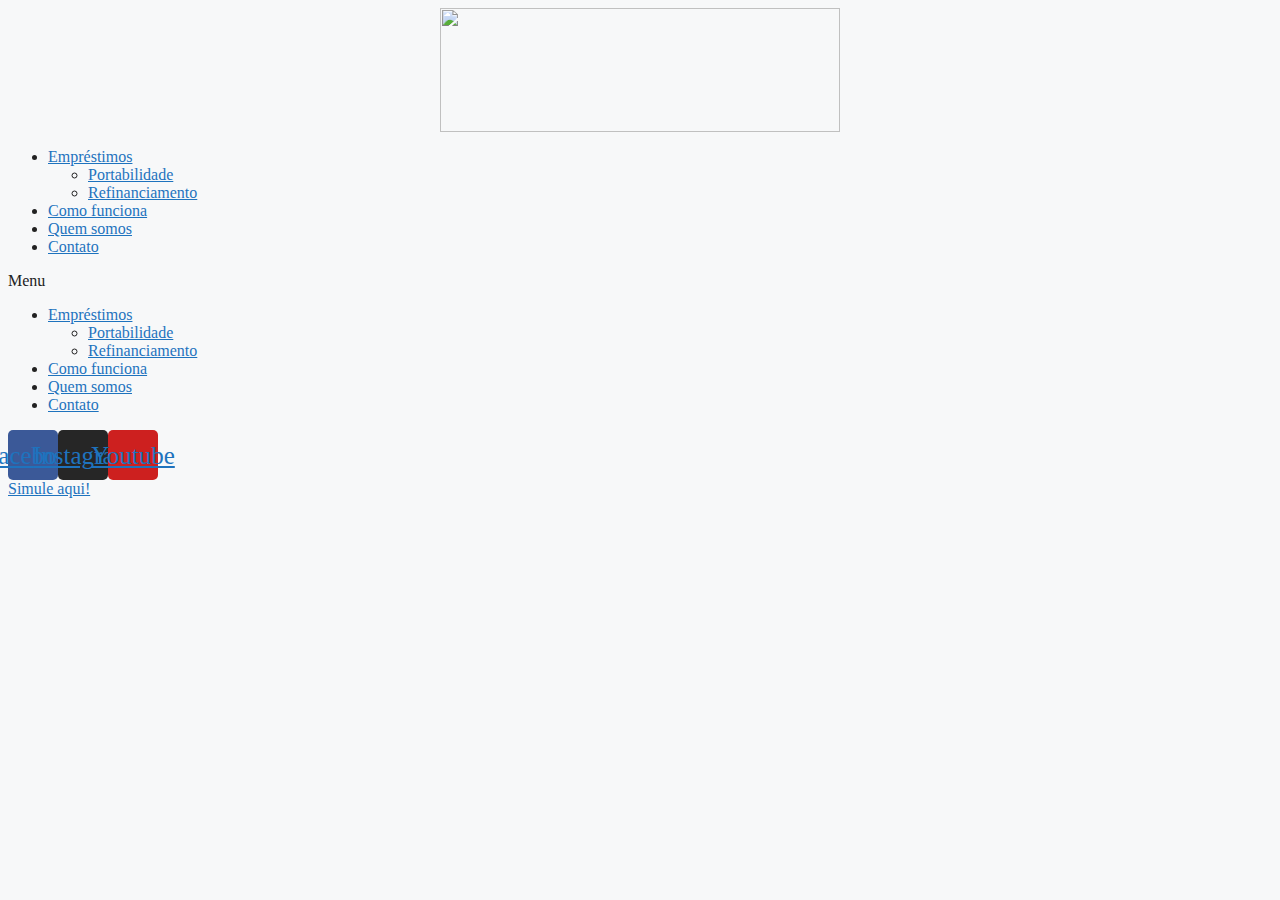
==== commit f602c904: "Update index.htm" ====
--- a/obrigado/index.htm
+++ b/obrigado/index.htm
@@ -2,12 +2,13 @@
 <html lang="pt-BR">
 <head>
 	<meta charset="UTF-8">
-	<title>Obrigado &#8211; Empréstimo Consignado INSS</title>
+		<title>Maran Cred</title>
 <meta name='robots' content='max-image-preview:large'>
-<meta name="viewport" content="width=device-width, initial-scale=1"><link rel="alternate" type="application/rss+xml" title="Feed para Empréstimo Consignado INSS &raquo;" href="../feed/index.htm">
-<link rel="alternate" type="application/rss+xml" title="Feed de comentários para Empréstimo Consignado INSS &raquo;" href="../comments/feed/index.htm">
+<meta name="viewport" content="width=device-width, initial-scale=1"><link rel='dns-prefetch' href='//ajax.googleapis.com'>
+<link rel="alternate" type="application/rss+xml" title="Feed para Landing Page INSS &raquo;" href="feed/index.htm">
+<link rel="alternate" type="application/rss+xml" title="Feed de comentários para Landing Page INSS &raquo;" href="comments/feed/index.htm">
 <script>
-window._wpemojiSettings = {"baseUrl":"https:\/\/s.w.org\/images\/core\/emoji\/14.0.0\/72x72\/","ext":".png","svgUrl":"https:\/\/s.w.org\/images\/core\/emoji\/14.0.0\/svg\/","svgExt":".svg","source":{"concatemoji":"https:\/\/consignadoconsciente.com.br\/wp-includes\/js\/wp-emoji-release.min.js?ver=6.1.1"}};
+window._wpemojiSettings = {"baseUrl":"https:\/\/s.w.org\/images\/core\/emoji\/14.0.0\/72x72\/","ext":".png","svgUrl":"https:\/\/s.w.org\/images\/core\/emoji\/14.0.0\/svg\/","svgExt":".svg","source":{"concatemoji":"https:\/\/inss.hackeandoconsignado.com.br\/wp-includes\/js\/wp-emoji-release.min.js?ver=6.1.1"}};
 /*! This file is auto-generated */
 !function(e,a,t){var n,r,o,i=a.createElement("canvas"),p=i.getContext&&i.getContext("2d");function s(e,t){var a=String.fromCharCode,e=(p.clearRect(0,0,i.width,i.height),p.fillText(a.apply(this,e),0,0),i.toDataURL());return p.clearRect(0,0,i.width,i.height),p.fillText(a.apply(this,t),0,0),e===i.toDataURL()}function c(e){var t=a.createElement("script");t.src=e,t.defer=t.type="text/javascript",a.getElementsByTagName("head")[0].appendChild(t)}for(o=Array("flag","emoji"),t.supports={everything:!0,everythingExceptFlag:!0},r=0;r<o.length;r++)t.supports[o[r]]=function(e){if(p&&p.fillText)switch(p.textBaseline="top",p.font="600 32px Arial",e){case"flag":return s([127987,65039,8205,9895,65039],[127987,65039,8203,9895,65039])?!1:!s([55356,56826,55356,56819],[55356,56826,8203,55356,56819])&&!s([55356,57332,56128,56423,56128,56418,56128,56421,56128,56430,56128,56423,56128,56447],[55356,57332,8203,56128,56423,8203,56128,56418,8203,56128,56421,8203,56128,56430,8203,56128,56423,8203,56128,56447]);case"emoji":return!s([129777,127995,8205,129778,127999],[129777,127995,8203,129778,127999])}return!1}(o[r]),t.supports.everything=t.supports.everything&&t.supports[o[r]],"flag"!==o[r]&&(t.supports.everythingExceptFlag=t.supports.everythingExceptFlag&&t.supports[o[r]]);t.supports.everythingExceptFlag=t.supports.everythingExceptFlag&&!t.supports.flag,t.DOMReady=!1,t.readyCallback=function(){t.DOMReady=!0},t.supports.everything||(n=function(){t.readyCallback()},a.addEventListener?(a.addEventListener("DOMContentLoaded",n,!1),e.addEventListener("load",n,!1)):(e.attachEvent("onload",n),a.attachEvent("onreadystatechange",function(){"complete"===a.readyState&&t.readyCallback()})),(e=t.source||{}).concatemoji?c(e.concatemoji):e.wpemoji&&e.twemoji&&(c(e.twemoji),c(e.wpemoji)))}(window,document,window._wpemojiSettings);
 </script>
@@ -25,658 +26,229 @@
 	padding: 0 !important;
 }
 </style>
-	<link rel='stylesheet' id='wp-block-library-css' href='../wp-includes/css/dist/block-library/style.min.css?ver=6.1.1' media='all'>
-<link rel='stylesheet' id='classic-theme-styles-css' href='../wp-includes/css/classic-themes.min.css?ver=1' media='all'>
+	<link rel='stylesheet' id='wp-block-library-css' href='wp-includes/css/dist/block-library/style.min.css?ver=6.1.1' media='all'>
+<link rel='stylesheet' id='classic-theme-styles-css' href='wp-includes/css/classic-themes.min.css?ver=1' media='all'>
 <style id='global-styles-inline-css'>
 body{--wp--preset--color--black: #000000;--wp--preset--color--cyan-bluish-gray: #abb8c3;--wp--preset--color--white: #ffffff;--wp--preset--color--pale-pink: #f78da7;--wp--preset--color--vivid-red: #cf2e2e;--wp--preset--color--luminous-vivid-orange: #ff6900;--wp--preset--color--luminous-vivid-amber: #fcb900;--wp--preset--color--light-green-cyan: #7bdcb5;--wp--preset--color--vivid-green-cyan: #00d084;--wp--preset--color--pale-cyan-blue: #8ed1fc;--wp--preset--color--vivid-cyan-blue: #0693e3;--wp--preset--color--vivid-purple: #9b51e0;--wp--preset--color--contrast: var(--contrast);--wp--preset--color--contrast-2: var(--contrast-2);--wp--preset--color--contrast-3: var(--contrast-3);--wp--preset--color--base: var(--base);--wp--preset--color--base-2: var(--base-2);--wp--preset--color--base-3: var(--base-3);--wp--preset--color--accent: var(--accent);--wp--preset--gradient--vivid-cyan-blue-to-vivid-purple: linear-gradient(135deg,rgba(6,147,227,1) 0%,rgb(155,81,224) 100%);--wp--preset--gradient--light-green-cyan-to-vivid-green-cyan: linear-gradient(135deg,rgb(122,220,180) 0%,rgb(0,208,130) 100%);--wp--preset--gradient--luminous-vivid-amber-to-luminous-vivid-orange: linear-gradient(135deg,rgba(252,185,0,1) 0%,rgba(255,105,0,1) 100%);--wp--preset--gradient--luminous-vivid-orange-to-vivid-red: linear-gradient(135deg,rgba(255,105,0,1) 0%,rgb(207,46,46) 100%);--wp--preset--gradient--very-light-gray-to-cyan-bluish-gray: linear-gradient(135deg,rgb(238,238,238) 0%,rgb(169,184,195) 100%);--wp--preset--gradient--cool-to-warm-spectrum: linear-gradient(135deg,rgb(74,234,220) 0%,rgb(151,120,209) 20%,rgb(207,42,186) 40%,rgb(238,44,130) 60%,rgb(251,105,98) 80%,rgb(254,248,76) 100%);--wp--preset--gradient--blush-light-purple: linear-gradient(135deg,rgb(255,206,236) 0%,rgb(152,150,240) 100%);--wp--preset--gradient--blush-bordeaux: linear-gradient(135deg,rgb(254,205,165) 0%,rgb(254,45,45) 50%,rgb(107,0,62) 100%);--wp--preset--gradient--luminous-dusk: linear-gradient(135deg,rgb(255,203,112) 0%,rgb(199,81,192) 50%,rgb(65,88,208) 100%);--wp--preset--gradient--pale-ocean: linear-gradient(135deg,rgb(255,245,203) 0%,rgb(182,227,212) 50%,rgb(51,167,181) 100%);--wp--preset--gradient--electric-grass: linear-gradient(135deg,rgb(202,248,128) 0%,rgb(113,206,126) 100%);--wp--preset--gradient--midnight: linear-gradient(135deg,rgb(2,3,129) 0%,rgb(40,116,252) 100%);--wp--preset--duotone--dark-grayscale: url('#wp-duotone-dark-grayscale');--wp--preset--duotone--grayscale: url('#wp-duotone-grayscale');--wp--preset--duotone--purple-yellow: url('#wp-duotone-purple-yellow');--wp--preset--duotone--blue-red: url('#wp-duotone-blue-red');--wp--preset--duotone--midnight: url('#wp-duotone-midnight');--wp--preset--duotone--magenta-yellow: url('#wp-duotone-magenta-yellow');--wp--preset--duotone--purple-green: url('#wp-duotone-purple-green');--wp--preset--duotone--blue-orange: url('#wp-duotone-blue-orange');--wp--preset--font-size--small: 13px;--wp--preset--font-size--medium: 20px;--wp--preset--font-size--large: 36px;--wp--preset--font-size--x-large: 42px;--wp--preset--spacing--20: 0.44rem;--wp--preset--spacing--30: 0.67rem;--wp--preset--spacing--40: 1rem;--wp--preset--spacing--50: 1.5rem;--wp--preset--spacing--60: 2.25rem;--wp--preset--spacing--70: 3.38rem;--wp--preset--spacing--80: 5.06rem;}:where(.is-layout-flex){gap: 0.5em;}body .is-layout-flow > .alignleft{float: left;margin-inline-start: 0;margin-inline-end: 2em;}body .is-layout-flow > .alignright{float: right;margin-inline-start: 2em;margin-inline-end: 0;}body .is-layout-flow > .aligncenter{margin-left: auto !important;margin-right: auto !important;}body .is-layout-constrained > .alignleft{float: left;margin-inline-start: 0;margin-inline-end: 2em;}body .is-layout-constrained > .alignright{float: right;margin-inline-start: 2em;margin-inline-end: 0;}body .is-layout-constrained > .aligncenter{margin-left: auto !important;margin-right: auto !important;}body .is-layout-constrained > :where(:not(.alignleft):not(.alignright):not(.alignfull)){max-width: var(--wp--style--global--content-size);margin-left: auto !important;margin-right: auto !important;}body .is-layout-constrained > .alignwide{max-width: var(--wp--style--global--wide-size);}body .is-layout-flex{display: flex;}body .is-layout-flex{flex-wrap: wrap;align-items: center;}body .is-layout-flex > *{margin: 0;}:where(.wp-block-columns.is-layout-flex){gap: 2em;}.has-black-color{color: var(--wp--preset--color--black) !important;}.has-cyan-bluish-gray-color{color: var(--wp--preset--color--cyan-bluish-gray) !important;}.has-white-color{color: var(--wp--preset--color--white) !important;}.has-pale-pink-color{color: var(--wp--preset--color--pale-pink) !important;}.has-vivid-red-color{color: var(--wp--preset--color--vivid-red) !important;}.has-luminous-vivid-orange-color{color: var(--wp--preset--color--luminous-vivid-orange) !important;}.has-luminous-vivid-amber-color{color: var(--wp--preset--color--luminous-vivid-amber) !important;}.has-light-green-cyan-color{color: var(--wp--preset--color--light-green-cyan) !important;}.has-vivid-green-cyan-color{color: var(--wp--preset--color--vivid-green-cyan) !important;}.has-pale-cyan-blue-color{color: var(--wp--preset--color--pale-cyan-blue) !important;}.has-vivid-cyan-blue-color{color: var(--wp--preset--color--vivid-cyan-blue) !important;}.has-vivid-purple-color{color: var(--wp--preset--color--vivid-purple) !important;}.has-black-background-color{background-color: var(--wp--preset--color--black) !important;}.has-cyan-bluish-gray-background-color{background-color: var(--wp--preset--color--cyan-bluish-gray) !important;}.has-white-background-color{background-color: var(--wp--preset--color--white) !important;}.has-pale-pink-background-color{background-color: var(--wp--preset--color--pale-pink) !important;}.has-vivid-red-background-color{background-color: var(--wp--preset--color--vivid-red) !important;}.has-luminous-vivid-orange-background-color{background-color: var(--wp--preset--color--luminous-vivid-orange) !important;}.has-luminous-vivid-amber-background-color{background-color: var(--wp--preset--color--luminous-vivid-amber) !important;}.has-light-green-cyan-background-color{background-color: var(--wp--preset--color--light-green-cyan) !important;}.has-vivid-green-cyan-background-color{background-color: var(--wp--preset--color--vivid-green-cyan) !important;}.has-pale-cyan-blue-background-color{background-color: var(--wp--preset--color--pale-cyan-blue) !important;}.has-vivid-cyan-blue-background-color{background-color: var(--wp--preset--color--vivid-cyan-blue) !important;}.has-vivid-purple-background-color{background-color: var(--wp--preset--color--vivid-purple) !important;}.has-black-border-color{border-color: var(--wp--preset--color--black) !important;}.has-cyan-bluish-gray-border-color{border-color: var(--wp--preset--color--cyan-bluish-gray) !important;}.has-white-border-color{border-color: var(--wp--preset--color--white) !important;}.has-pale-pink-border-color{border-color: var(--wp--preset--color--pale-pink) !important;}.has-vivid-red-border-color{border-color: var(--wp--preset--color--vivid-red) !important;}.has-luminous-vivid-orange-border-color{border-color: var(--wp--preset--color--luminous-vivid-orange) !important;}.has-luminous-vivid-amber-border-color{border-color: var(--wp--preset--color--luminous-vivid-amber) !important;}.has-light-green-cyan-border-color{border-color: var(--wp--preset--color--light-green-cyan) !important;}.has-vivid-green-cyan-border-color{border-color: var(--wp--preset--color--vivid-green-cyan) !important;}.has-pale-cyan-blue-border-color{border-color: var(--wp--preset--color--pale-cyan-blue) !important;}.has-vivid-cyan-blue-border-color{border-color: var(--wp--preset--color--vivid-cyan-blue) !important;}.has-vivid-purple-border-color{border-color: var(--wp--preset--color--vivid-purple) !important;}.has-vivid-cyan-blue-to-vivid-purple-gradient-background{background: var(--wp--preset--gradient--vivid-cyan-blue-to-vivid-purple) !important;}.has-light-green-cyan-to-vivid-green-cyan-gradient-background{background: var(--wp--preset--gradient--light-green-cyan-to-vivid-green-cyan) !important;}.has-luminous-vivid-amber-to-luminous-vivid-orange-gradient-background{background: var(--wp--preset--gradient--luminous-vivid-amber-to-luminous-vivid-orange) !important;}.has-luminous-vivid-orange-to-vivid-red-gradient-background{background: var(--wp--preset--gradient--luminous-vivid-orange-to-vivid-red) !important;}.has-very-light-gray-to-cyan-bluish-gray-gradient-background{background: var(--wp--preset--gradient--very-light-gray-to-cyan-bluish-gray) !important;}.has-cool-to-warm-spectrum-gradient-background{background: var(--wp--preset--gradient--cool-to-warm-spectrum) !important;}.has-blush-light-purple-gradient-background{background: var(--wp--preset--gradient--blush-light-purple) !important;}.has-blush-bordeaux-gradient-background{background: var(--wp--preset--gradient--blush-bordeaux) !important;}.has-luminous-dusk-gradient-background{background: var(--wp--preset--gradient--luminous-dusk) !important;}.has-pale-ocean-gradient-background{background: var(--wp--preset--gradient--pale-ocean) !important;}.has-electric-grass-gradient-background{background: var(--wp--preset--gradient--electric-grass) !important;}.has-midnight-gradient-background{background: var(--wp--preset--gradient--midnight) !important;}.has-small-font-size{font-size: var(--wp--preset--font-size--small) !important;}.has-medium-font-size{font-size: var(--wp--preset--font-size--medium) !important;}.has-large-font-size{font-size: var(--wp--preset--font-size--large) !important;}.has-x-large-font-size{font-size: var(--wp--preset--font-size--x-large) !important;}
 .wp-block-navigation a:where(:not(.wp-element-button)){color: inherit;}
 :where(.wp-block-columns.is-layout-flex){gap: 2em;}
 .wp-block-pullquote{font-size: 1.5em;line-height: 1.6;}
 </style>
-<link rel='stylesheet' id='generate-style-css' href='../wp-content/themes/generatepress/assets/css/main.min.css?ver=3.2.4' media='all'>
+<link rel='stylesheet' id='qis_style-css' href='wp-content/plugins/quick-interest-slider/slider.css?ver=6.1.1' media='all'>
+<link rel='stylesheet' id='jquery-style-css' href='ajax/libs/jqueryui/1.11.2/themes/smoothness/jquery-ui.css?ver=6.1.1' media='all'>
+<link rel='stylesheet' id='generate-style-css' href='wp-content/themes/generatepress/assets/css/main.min.css?ver=3.2.4' media='all'>
 <style id='generate-style-inline-css'>
 body{background-color:var(--base-2);color:var(--contrast);}a{color:var(--accent);}a{text-decoration:underline;}.entry-title a, .site-branding a, a.button, .wp-block-button__link, .main-navigation a{text-decoration:none;}a:hover, a:focus, a:active{color:var(--contrast);}.wp-block-group__inner-container{max-width:1200px;margin-left:auto;margin-right:auto;}:root{--contrast:#222222;--contrast-2:#575760;--contrast-3:#b2b2be;--base:#f0f0f0;--base-2:#f7f8f9;--base-3:#ffffff;--accent:#1e73be;}.has-contrast-color{color:var(--contrast);}.has-contrast-background-color{background-color:var(--contrast);}.has-contrast-2-color{color:var(--contrast-2);}.has-contrast-2-background-color{background-color:var(--contrast-2);}.has-contrast-3-color{color:var(--contrast-3);}.has-contrast-3-background-color{background-color:var(--contrast-3);}.has-base-color{color:var(--base);}.has-base-background-color{background-color:var(--base);}.has-base-2-color{color:var(--base-2);}.has-base-2-background-color{background-color:var(--base-2);}.has-base-3-color{color:var(--base-3);}.has-base-3-background-color{background-color:var(--base-3);}.has-accent-color{color:var(--accent);}.has-accent-background-color{background-color:var(--accent);}.top-bar{background-color:#636363;color:#ffffff;}.top-bar a{color:#ffffff;}.top-bar a:hover{color:#303030;}.site-header{background-color:var(--base-3);}.main-title a,.main-title a:hover{color:var(--contrast);}.site-description{color:var(--contrast-2);}.mobile-menu-control-wrapper .menu-toggle,.mobile-menu-control-wrapper .menu-toggle:hover,.mobile-menu-control-wrapper .menu-toggle:focus,.has-inline-mobile-toggle #site-navigation.toggled{background-color:rgba(0, 0, 0, 0.02);}.main-navigation,.main-navigation ul ul{background-color:var(--base-3);}.main-navigation .main-nav ul li a, .main-navigation .menu-toggle, .main-navigation .menu-bar-items{color:var(--contrast);}.main-navigation .main-nav ul li:not([class*="current-menu-"]):hover > a, .main-navigation .main-nav ul li:not([class*="current-menu-"]):focus > a, .main-navigation .main-nav ul li.sfHover:not([class*="current-menu-"]) > a, .main-navigation .menu-bar-item:hover > a, .main-navigation .menu-bar-item.sfHover > a{color:var(--accent);}button.menu-toggle:hover,button.menu-toggle:focus{color:var(--contrast);}.main-navigation .main-nav ul li[class*="current-menu-"] > a{color:var(--accent);}.navigation-search input[type="search"],.navigation-search input[type="search"]:active, .navigation-search input[type="search"]:focus, .main-navigation .main-nav ul li.search-item.active > a, .main-navigation .menu-bar-items .search-item.active > a{color:var(--accent);}.main-navigation ul ul{background-color:var(--base);}.separate-containers .inside-article, .separate-containers .comments-area, .separate-containers .page-header, .one-container .container, .separate-containers .paging-navigation, .inside-page-header{background-color:var(--base-3);}.entry-title a{color:var(--contrast);}.entry-title a:hover{color:var(--contrast-2);}.entry-meta{color:var(--contrast-2);}.sidebar .widget{background-color:var(--base-3);}.footer-widgets{background-color:var(--base-3);}.site-info{background-color:var(--base-3);}input[type="text"],input[type="email"],input[type="url"],input[type="password"],input[type="search"],input[type="tel"],input[type="number"],textarea,select{color:var(--contrast);background-color:var(--base-2);border-color:var(--base);}input[type="text"]:focus,input[type="email"]:focus,input[type="url"]:focus,input[type="password"]:focus,input[type="search"]:focus,input[type="tel"]:focus,input[type="number"]:focus,textarea:focus,select:focus{color:var(--contrast);background-color:var(--base-2);border-color:var(--contrast-3);}button,html input[type="button"],input[type="reset"],input[type="submit"],a.button,a.wp-block-button__link:not(.has-background){color:#ffffff;background-color:#55555e;}button:hover,html input[type="button"]:hover,input[type="reset"]:hover,input[type="submit"]:hover,a.button:hover,button:focus,html input[type="button"]:focus,input[type="reset"]:focus,input[type="submit"]:focus,a.button:focus,a.wp-block-button__link:not(.has-background):active,a.wp-block-button__link:not(.has-background):focus,a.wp-block-button__link:not(.has-background):hover{color:#ffffff;background-color:#3f4047;}a.generate-back-to-top{background-color:rgba( 0,0,0,0.4 );color:#ffffff;}a.generate-back-to-top:hover,a.generate-back-to-top:focus{background-color:rgba( 0,0,0,0.6 );color:#ffffff;}@media (max-width:768px){.main-navigation .menu-bar-item:hover > a, .main-navigation .menu-bar-item.sfHover > a{background:none;color:var(--contrast);}}.nav-below-header .main-navigation .inside-navigation.grid-container, .nav-above-header .main-navigation .inside-navigation.grid-container{padding:0px 20px 0px 20px;}.site-main .wp-block-group__inner-container{padding:40px;}.separate-containers .paging-navigation{padding-top:20px;padding-bottom:20px;}.entry-content .alignwide, body:not(.no-sidebar) .entry-content .alignfull{margin-left:-40px;width:calc(100% + 80px);max-width:calc(100% + 80px);}.rtl .menu-item-has-children .dropdown-menu-toggle{padding-left:20px;}.rtl .main-navigation .main-nav ul li.menu-item-has-children > a{padding-right:20px;}@media (max-width:768px){.separate-containers .inside-article, .separate-containers .comments-area, .separate-containers .page-header, .separate-containers .paging-navigation, .one-container .site-content, .inside-page-header{padding:30px;}.site-main .wp-block-group__inner-container{padding:30px;}.inside-top-bar{padding-right:30px;padding-left:30px;}.inside-header{padding-right:30px;padding-left:30px;}.widget-area .widget{padding-top:30px;padding-right:30px;padding-bottom:30px;padding-left:30px;}.footer-widgets-container{padding-top:30px;padding-right:30px;padding-bottom:30px;padding-left:30px;}.inside-site-info{padding-right:30px;padding-left:30px;}.entry-content .alignwide, body:not(.no-sidebar) .entry-content .alignfull{margin-left:-30px;width:calc(100% + 60px);max-width:calc(100% + 60px);}.one-container .site-main .paging-navigation{margin-bottom:20px;}}/* End cached CSS */.is-right-sidebar{width:30%;}.is-left-sidebar{width:30%;}.site-content .content-area{width:70%;}@media (max-width:768px){.main-navigation .menu-toggle,.sidebar-nav-mobile:not(#sticky-placeholder){display:block;}.main-navigation ul,.gen-sidebar-nav,.main-navigation:not(.slideout-navigation):not(.toggled) .main-nav > ul,.has-inline-mobile-toggle #site-navigation .inside-navigation > *:not(.navigation-search):not(.main-nav){display:none;}.nav-align-right .inside-navigation,.nav-align-center .inside-navigation{justify-content:space-between;}.has-inline-mobile-toggle .mobile-menu-control-wrapper{display:flex;flex-wrap:wrap;}.has-inline-mobile-toggle .inside-header{flex-direction:row;text-align:left;flex-wrap:wrap;}.has-inline-mobile-toggle .header-widget,.has-inline-mobile-toggle #site-navigation{flex-basis:100%;}.nav-float-left .has-inline-mobile-toggle #site-navigation{order:10;}}
 .elementor-template-full-width .site-content{display:block;}
 </style>
-<link rel='stylesheet' id='elementor-icons-css' href='../wp-content/plugins/elementor/assets/lib/eicons/css/elementor-icons.min.css?ver=5.18.0' media='all'>
-<link rel='stylesheet' id='elementor-frontend-legacy-css' href='../wp-content/plugins/elementor/assets/css/frontend-legacy.min.css?ver=3.11.3' media='all'>
-<link rel='stylesheet' id='elementor-frontend-css' href='../wp-content/plugins/elementor/assets/css/frontend.min.css?ver=3.11.3' media='all'>
-<link rel='stylesheet' id='swiper-css' href='../wp-content/plugins/elementor/assets/lib/swiper/css/swiper.min.css?ver=5.3.6' media='all'>
-<link rel='stylesheet' id='elementor-post-9-css' href='../wp-content/uploads/elementor/css/post-9.css?ver=1662022976' media='all'>
-<link rel='stylesheet' id='elementor-pro-css' href='../wp-content/plugins/pro-elements/assets/css/frontend.min.css?ver=3.7.3' media='all'>
-<link rel='stylesheet' id='elementor-global-css' href='../wp-content/uploads/elementor/css/global.css?ver=1662022978' media='all'>
-<link rel='stylesheet' id='elementor-post-595-css' href='../wp-content/uploads/elementor/css/post-595.css?ver=1666014631' media='all'>
-<link rel='stylesheet' id='elementor-post-589-css' href='../wp-content/uploads/elementor/css/post-589.css?ver=1662022978' media='all'>
-<link rel='stylesheet' id='elementor-post-113-css' href='../wp-content/uploads/elementor/css/post-113.css?ver=1662022978' media='all'>
-<link rel='stylesheet' id='elementor-post-242-css' href='../wp-content/uploads/elementor/css/post-242.css?ver=1662022978' media='all'>
-<link rel='stylesheet' id='elementor-post-538-css' href='../wp-content/uploads/elementor/css/post-538.css?ver=1662022978' media='all'>
-<link rel='stylesheet' id='elementor-icons-ekiticons-css' href='../wp-content/plugins/elementskit-lite/modules/elementskit-icon-pack/assets/css/ekiticons.css?ver=2.8.5' media='all'>
-<link rel='stylesheet' id='ekit-widget-styles-css' href='../wp-content/plugins/elementskit-lite/widgets/init/assets/css/widget-styles.css?ver=2.8.5' media='all'>
-<link rel='stylesheet' id='ekit-responsive-css' href='../wp-content/plugins/elementskit-lite/widgets/init/assets/css/responsive.css?ver=2.8.5' media='all'>
-<link rel='stylesheet' id='google-fonts-1-css' href='../css?family=Montserrat%3A100%2C100italic%2C200%2C200italic%2C300%2C300italic%2C400%2C400italic%2C500%2C500italic%2C600%2C600italic%2C700%2C700italic%2C800%2C800italic%2C900%2C900italic%7CPoppins%3A100%2C100italic%2C200%2C200italic%2C300%2C300italic%2C400%2C400italic%2C500%2C500italic%2C600%2C600italic%2C700%2C700italic%2C800%2C800italic%2C900%2C900italic&#038;display=auto&#038;ver=6.1.1' media='all'>
-<link rel='stylesheet' id='elementor-icons-shared-0-css' href='../wp-content/plugins/elementor/assets/lib/font-awesome/css/fontawesome.min.css?ver=5.15.3' media='all'>
-<link rel='stylesheet' id='elementor-icons-fa-solid-css' href='../wp-content/plugins/elementor/assets/lib/font-awesome/css/solid.min.css?ver=5.15.3' media='all'>
-<link rel='stylesheet' id='elementor-icons-fa-brands-css' href='../wp-content/plugins/elementor/assets/lib/font-awesome/css/brands.min.css?ver=5.15.3' media='all'>
-<link rel="preconnect" href="https://fonts.gstatic.com/" crossorigin=""><script src='../wp-includes/js/jquery/jquery.min.js?ver=3.6.1' id='jquery-core-js'></script>
-<script src='../wp-includes/js/jquery/jquery-migrate.min.js?ver=3.3.2' id='jquery-migrate-js'></script>
-<link rel="https://api.w.org/" href="../wp-json/index.htm"><link rel="alternate" type="application/json" href="../wp-json/wp/v2/pages/595"><link rel="EditURI" type="application/rsd+xml" title="RSD" href="../xmlrpc.php?rsd">
-<link rel="wlwmanifest" type="application/wlwmanifest+xml" href="../wp-includes/wlwmanifest.xml">
+<link rel='stylesheet' id='elementor-icons-ekiticons-css' href='wp-content/plugins/elementskit-lite/modules/elementskit-icon-pack/assets/css/ekiticons.css?ver=2.8.5' media='all'>
+<link rel='stylesheet' id='elementor-icons-css' href='wp-content/plugins/elementor/assets/lib/eicons/css/elementor-icons.min.css?ver=5.16.0' media='all'>
+<link rel='stylesheet' id='elementor-frontend-css' href='wp-content/plugins/elementor/assets/css/frontend-lite.min.css?ver=3.7.3' media='all'>
+<link rel='stylesheet' id='elementor-post-5-css' href='wp-content/uploads/elementor/css/post-5.css?ver=1661864779' media='all'>
+<link rel='stylesheet' id='elementor-pro-css' href='wp-content/plugins/pro-elements/assets/css/frontend-lite.min.css?ver=3.6.4' media='all'>
+<link rel='stylesheet' id='she-header-style-css' href='wp-content/plugins/sticky-header-effects-for-elementor/assets/css/she-header-style.css?ver=1.5.5' media='all'>
+<link rel='stylesheet' id='elementor-global-css' href='wp-content/uploads/elementor/css/global.css?ver=1661864779' media='all'>
+<link rel='stylesheet' id='elementor-post-22-css' href='wp-content/uploads/elementor/css/post-22.css?ver=1661864780' media='all'>
+<link rel='stylesheet' id='ekit-widget-styles-css' href='wp-content/plugins/elementskit-lite/widgets/init/assets/css/widget-styles.css?ver=2.8.5' media='all'>
+<link rel='stylesheet' id='ekit-responsive-css' href='wp-content/plugins/elementskit-lite/widgets/init/assets/css/responsive.css?ver=2.8.5' media='all'>
+<link rel='stylesheet' id='google-fonts-1-css' href='css?family=Poppins%3A100%2C100italic%2C200%2C200italic%2C300%2C300italic%2C400%2C400italic%2C500%2C500italic%2C600%2C600italic%2C700%2C700italic%2C800%2C800italic%2C900%2C900italic%7CMontserrat%3A100%2C100italic%2C200%2C200italic%2C300%2C300italic%2C400%2C400italic%2C500%2C500italic%2C600%2C600italic%2C700%2C700italic%2C800%2C800italic%2C900%2C900italic&#038;display=auto&#038;ver=6.1.1' media='all'>
+<link rel='stylesheet' id='elementor-icons-shared-0-css' href='wp-content/plugins/elementor/assets/lib/font-awesome/css/fontawesome.min.css?ver=5.15.3' media='all'>
+<link rel='stylesheet' id='elementor-icons-fa-solid-css' href='wp-content/plugins/elementor/assets/lib/font-awesome/css/solid.min.css?ver=5.15.3' media='all'>
+<link rel='stylesheet' id='elementor-icons-fa-brands-css' href='wp-content/plugins/elementor/assets/lib/font-awesome/css/brands.min.css?ver=5.15.3' media='all'>
+<script src='wp-includes/js/jquery/jquery.min.js?ver=3.6.1' id='jquery-core-js'></script>
+<script src='wp-includes/js/jquery/jquery-migrate.min.js?ver=3.3.2' id='jquery-migrate-js'></script>
+<script src='wp-content/plugins/sticky-header-effects-for-elementor/assets/js/she-header.js?ver=1.5.5' id='she-header-js'></script>
+<link rel="https://api.w.org/" href="wp-json/index.htm"><link rel="alternate" type="application/json" href="wp-json/wp/v2/pages/22"><link rel="EditURI" type="application/rsd+xml" title="RSD" href="xmlrpc.php?rsd">
+<link rel="wlwmanifest" type="application/wlwmanifest+xml" href="wp-includes/wlwmanifest.xml">
 <meta name="generator" content="WordPress 6.1.1">
 <link rel="canonical" href="index.htm">
-<link rel='shortlink' href='index.htm?p=595'>
-<link rel="alternate" type="application/json+oembed" href="../wp-json/oembed/1.0/embed?url=https%3A%2F%2Fconsignadoconsciente.com.br%2Fobrigado%2F">
-<link rel="alternate" type="text/xml+oembed" href="../wp-json/oembed/1.0/embed-1?url=https%3A%2F%2Fconsignadoconsciente.com.br%2Fobrigado%2F&#038;format=xml">
-<meta name="generator" content="Elementor 3.11.3; settings: css_print_method-external, google_font-enabled, font_display-auto">
-<link rel="icon" href="../wp-content/uploads/2021/08/cropped-Ico_Consignado-consciente-h-1-32x32.png" sizes="32x32">
-<link rel="icon" href="../wp-content/uploads/2021/08/cropped-Ico_Consignado-consciente-h-1-192x192.png" sizes="192x192">
-<link rel="apple-touch-icon" href="../wp-content/uploads/2021/08/cropped-Ico_Consignado-consciente-h-1-180x180.png">
-<meta name="msapplication-TileImage" content="https://consignadoconsciente.com.br/wp-content/uploads/2021/08/cropped-Ico_Consignado-consciente-h-1-270x270.png">
-</head>
-
-<body class="page-template page-template-elementor_header_footer page page-id-595 wp-custom-logo wp-embed-responsive right-sidebar nav-float-right separate-containers header-aligned-left dropdown-hover elementor-default elementor-template-full-width elementor-kit-9 elementor-page elementor-page-595 full-width-content" itemtype="https://schema.org/WebPage" itemscope="">
-	<svg xmlns="http://www.w3.org/2000/svg" viewbox="0 0 0 0" width="0" height="0" focusable="false" role="none" style="visibility: hidden; position: absolute; left: -9999px; overflow: hidden;"><defs><filter id="wp-duotone-dark-grayscale"><fecolormatrix color-interpolation-filters="sRGB" type="matrix" values=" .299 .587 .114 0 0 .299 .587 .114 0 0 .299 .587 .114 0 0 .299 .587 .114 0 0 "></fecolormatrix><fecomponenttransfer color-interpolation-filters="sRGB"><fefuncr type="table" tablevalues="0 0.49803921568627"></fefuncr><fefuncg type="table" tablevalues="0 0.49803921568627"></fefuncg><fefuncb type="table" tablevalues="0 0.49803921568627"></fefuncb><fefunca type="table" tablevalues="1 1"></fefunca></fecomponenttransfer><fecomposite in2="SourceGraphic" operator="in"></fecomposite></filter></defs></svg><svg xmlns="http://www.w3.org/2000/svg" viewbox="0 0 0 0" width="0" height="0" focusable="false" role="none" style="visibility: hidden; position: absolute; left: -9999px; overflow: hidden;"><defs><filter id="wp-duotone-grayscale"><fecolormatrix color-interpolation-filters="sRGB" type="matrix" values=" .299 .587 .114 0 0 .299 .587 .114 0 0 .299 .587 .114 0 0 .299 .587 .114 0 0 "></fecolormatrix><fecomponenttransfer color-interpolation-filters="sRGB"><fefuncr type="table" tablevalues="0 1"></fefuncr><fefuncg type="table" tablevalues="0 1"></fefuncg><fefuncb type="table" tablevalues="0 1"></fefuncb><fefunca type="table" tablevalues="1 1"></fefunca></fecomponenttransfer><fecomposite in2="SourceGraphic" operator="in"></fecomposite></filter></defs></svg><svg xmlns="http://www.w3.org/2000/svg" viewbox="0 0 0 0" width="0" height="0" focusable="false" role="none" style="visibility: hidden; position: absolute; left: -9999px; overflow: hidden;"><defs><filter id="wp-duotone-purple-yellow"><fecolormatrix color-interpolation-filters="sRGB" type="matrix" values=" .299 .587 .114 0 0 .299 .587 .114 0 0 .299 .587 .114 0 0 .299 .587 .114 0 0 "></fecolormatrix><fecomponenttransfer color-interpolation-filters="sRGB"><fefuncr type="table" tablevalues="0.54901960784314 0.98823529411765"></fefuncr><fefuncg type="table" tablevalues="0 1"></fefuncg><fefuncb type="table" tablevalues="0.71764705882353 0.25490196078431"></fefuncb><fefunca type="table" tablevalues="1 1"></fefunca></fecomponenttransfer><fecomposite in2="SourceGraphic" operator="in"></fecomposite></filter></defs></svg><svg xmlns="http://www.w3.org/2000/svg" viewbox="0 0 0 0" width="0" height="0" focusable="false" role="none" style="visibility: hidden; position: absolute; left: -9999px; overflow: hidden;"><defs><filter id="wp-duotone-blue-red"><fecolormatrix color-interpolation-filters="sRGB" type="matrix" values=" .299 .587 .114 0 0 .299 .587 .114 0 0 .299 .587 .114 0 0 .299 .587 .114 0 0 "></fecolormatrix><fecomponenttransfer color-interpolation-filters="sRGB"><fefuncr type="table" tablevalues="0 1"></fefuncr><fefuncg type="table" tablevalues="0 0.27843137254902"></fefuncg><fefuncb type="table" tablevalues="0.5921568627451 0.27843137254902"></fefuncb><fefunca type="table" tablevalues="1 1"></fefunca></fecomponenttransfer><fecomposite in2="SourceGraphic" operator="in"></fecomposite></filter></defs></svg><svg xmlns="http://www.w3.org/2000/svg" viewbox="0 0 0 0" width="0" height="0" focusable="false" role="none" style="visibility: hidden; position: absolute; left: -9999px; overflow: hidden;"><defs><filter id="wp-duotone-midnight"><fecolormatrix color-interpolation-filters="sRGB" type="matrix" values=" .299 .587 .114 0 0 .299 .587 .114 0 0 .299 .587 .114 0 0 .299 .587 .114 0 0 "></fecolormatrix><fecomponenttransfer color-interpolation-filters="sRGB"><fefuncr type="table" tablevalues="0 0"></fefuncr><fefuncg type="table" tablevalues="0 0.64705882352941"></fefuncg><fefuncb type="table" tablevalues="0 1"></fefuncb><fefunca type="table" tablevalues="1 1"></fefunca></fecomponenttransfer><fecomposite in2="SourceGraphic" operator="in"></fecomposite></filter></defs></svg><svg xmlns="http://www.w3.org/2000/svg" viewbox="0 0 0 0" width="0" height="0" focusable="false" role="none" style="visibility: hidden; position: absolute; left: -9999px; overflow: hidden;"><defs><filter id="wp-duotone-magenta-yellow"><fecolormatrix color-interpolation-filters="sRGB" type="matrix" values=" .299 .587 .114 0 0 .299 .587 .114 0 0 .299 .587 .114 0 0 .299 .587 .114 0 0 "></fecolormatrix><fecomponenttransfer color-interpolation-filters="sRGB"><fefuncr type="table" tablevalues="0.78039215686275 1"></fefuncr><fefuncg type="table" tablevalues="0 0.94901960784314"></fefuncg><fefuncb type="table" tablevalues="0.35294117647059 0.47058823529412"></fefuncb><fefunca type="table" tablevalues="1 1"></fefunca></fecomponenttransfer><fecomposite in2="SourceGraphic" operator="in"></fecomposite></filter></defs></svg><svg xmlns="http://www.w3.org/2000/svg" viewbox="0 0 0 0" width="0" height="0" focusable="false" role="none" style="visibility: hidden; position: absolute; left: -9999px; overflow: hidden;"><defs><filter id="wp-duotone-purple-green"><fecolormatrix color-interpolation-filters="sRGB" type="matrix" values=" .299 .587 .114 0 0 .299 .587 .114 0 0 .299 .587 .114 0 0 .299 .587 .114 0 0 "></fecolormatrix><fecomponenttransfer color-interpolation-filters="sRGB"><fefuncr type="table" tablevalues="0.65098039215686 0.40392156862745"></fefuncr><fefuncg type="table" tablevalues="0 1"></fefuncg><fefuncb type="table" tablevalues="0.44705882352941 0.4"></fefuncb><fefunca type="table" tablevalues="1 1"></fefunca></fecomponenttransfer><fecomposite in2="SourceGraphic" operator="in"></fecomposite></filter></defs></svg><svg xmlns="http://www.w3.org/2000/svg" viewbox="0 0 0 0" width="0" height="0" focusable="false" role="none" style="visibility: hidden; position: absolute; left: -9999px; overflow: hidden;"><defs><filter id="wp-duotone-blue-orange"><fecolormatrix color-interpolation-filters="sRGB" type="matrix" values=" .299 .587 .114 0 0 .299 .587 .114 0 0 .299 .587 .114 0 0 .299 .587 .114 0 0 "></fecolormatrix><fecomponenttransfer color-interpolation-filters="sRGB"><fefuncr type="table" tablevalues="0.098039215686275 1"></fefuncr><fefuncg type="table" tablevalues="0 0.66274509803922"></fefuncg><fefuncb type="table" tablevalues="0.84705882352941 0.41960784313725"></fefuncb><fefunca type="table" tablevalues="1 1"></fefunca></fecomponenttransfer><fecomposite in2="SourceGraphic" operator="in"></fecomposite></filter></defs></svg><a class="screen-reader-text skip-link" href="#content" title="Pular para o conteúdo">Pular para o conteúdo</a>		<div data-elementor-type="header" data-elementor-id="242" class="elementor elementor-242 elementor-location-header">
-					<div class="elementor-section-wrap">
-								<section class="elementor-section elementor-top-section elementor-element elementor-element-ec2303d elementor-section-height-min-height elementor-section-boxed elementor-section-height-default elementor-section-items-middle" data-id="ec2303d" data-element_type="section" data-settings="{&quot;background_background&quot;:&quot;classic&quot;}">
+<link rel='shortlink' href='index.htm'>
+<link rel="alternate" type="application/json+oembed" href="wp-json/oembed/1.0/embed?url=https%3A%2F%2Finss.hackeandoconsignado.com.br%2F">
+<link rel="alternate" type="text/xml+oembed" href="wp-json/oembed/1.0/embed-1?url=https%3A%2F%2Finss.hackeandoconsignado.com.br%2F&#038;format=xml">
+<style type="text/css" media="screen">
+.qis_form {width:100%;max-width:100%;}
+.qis, .qis__fill {height: 0.5em;background: #CCC;border-radius: 0.25em;}
+.qis__fill {background: #F7AD19;border-radius: 0.25em 0 0 0.25em;}
+.qis__handle {width: 1.2em;height: 1.2em;top: -0.35em;background: white;border: 1px solid #429EBE;position: absolute;border-radius:50%;}
+.total {font-weight:bold;border-top:1px solid #FFF;margin-top:6px;text-align:left;}
+.qis, .qis__fill {font-size:1em;width: 100%;}
+.loanoutput{text-align:left;margin-bottom:6px;}
+.qis-slideroutput {color:}
+.qis-slidercenter {color:#429EBE;font-size:1em;}
+.qis-sliderleft, .qis-sliderright {color:#F7AD19;font-size:1em;}
+.slider-label {color:;font-size:em;margin:;}
+.qis-interest, .qis-repayments {color:#F7AD19;font-size:1em;margin:0 0 1em 0;}
+.qis-total {color:#429EBE;font-size:1.5em;margin:0 0 1em 0;}
+.qis_tooltip_body {border: px solid ; background-color: ; border-radius: px; color: ;}
+.qis_tooltip_content {overflow: hidden; width: 100%; height: 100%;}
+.checkradio input[type=radio]:not(old) + label > span{border:3px solid #429EBE}
+.checkradio input[type=radio]:not(old):checked + label > span{background: #F7AD19;border: 3px solid #429EBE;}
+.circle-down, .circle-up {border-color: }
+.circle-down:after, .circle-up:after, .circle-up:before {background-color:}
+.qis-outputs {background: #cce6ff;padding:10px;}
+.qis-add-float {display:grid;grid-template-columns:60% 38%;grid-gap:2%;}
+@media only screen and (max-width:600px) {.qis-add-float{display:block;}}</style><script type="text/javascript">qis__rates = [];</script><style type="text/css" media="screen">.qis-register {max-width:100%;overflow:hidden;}.qis-register .submit, .toggle-qis a {color:#FFF;background:#343848;border:1px solid #415063;font-size: inherit;-webkit-border-radius:5px;border-radius:5px;}.qis-register .submit:hover {background:#415063;}.qis-register input[type=text], .qis-register input[type=tel], .qis-register textarea, .qis-register select, .qis_checkbox label, #calculators {color:#343848;border:1px solid #415063;background-color:#FFFFFF;}.registerradio input[type=radio]:not(old) + label > span{border:1px solid #415063;}.qis-register input:focus, .qis-register textarea:focus {background:#FFFFCC;}.qis-register input[type=text].required, .qis-register input[type=tel].required, .qis-register textarea.required, .qis-register select.required {border:1px solid #00C618}.qis-register p {color:#343848;margin: 6px 0 !important;padding: 0 !important;}.qis-register .error {color:#D31900 !important;border-color:#D31900 !important;}</style><link rel="icon" href="wp-content/uploads/2022/05/icone_hc.webp" sizes="32x32">
+<link rel="icon" href="wp-content/uploads/2022/05/icone_hc.webp" sizes="192x192">
+<link rel="apple-touch-icon" href="wp-content/uploads/2022/05/icone_hc.webp">
+<meta name="msapplication-TileImage" content="https://inss.hackeandoconsignado.com.br/wp-content/uploads/2022/05/icone_hc.webp">
+	<meta name="viewport" content="width=device-width, initial-scale=1.0, viewport-fit=cover"></head>
+<body class="home page-template page-template-elementor_canvas page page-id-22 wp-custom-logo wp-embed-responsive right-sidebar nav-float-right separate-containers header-aligned-left dropdown-hover elementor-default elementor-template-canvas elementor-kit-5 elementor-page elementor-page-22">
+	<svg xmlns="http://www.w3.org/2000/svg" viewbox="0 0 0 0" width="0" height="0" focusable="false" role="none" style="visibility: hidden; position: absolute; left: -9999px; overflow: hidden;"><defs><filter id="wp-duotone-dark-grayscale"><fecolormatrix color-interpolation-filters="sRGB" type="matrix" values=" .299 .587 .114 0 0 .299 .587 .114 0 0 .299 .587 .114 0 0 .299 .587 .114 0 0 "></fecolormatrix><fecomponenttransfer color-interpolation-filters="sRGB"><fefuncr type="table" tablevalues="0 0.49803921568627"></fefuncr><fefuncg type="table" tablevalues="0 0.49803921568627"></fefuncg><fefuncb type="table" tablevalues="0 0.49803921568627"></fefuncb><fefunca type="table" tablevalues="1 1"></fefunca></fecomponenttransfer><fecomposite in2="SourceGraphic" operator="in"></fecomposite></filter></defs></svg><svg xmlns="http://www.w3.org/2000/svg" viewbox="0 0 0 0" width="0" height="0" focusable="false" role="none" style="visibility: hidden; position: absolute; left: -9999px; overflow: hidden;"><defs><filter id="wp-duotone-grayscale"><fecolormatrix color-interpolation-filters="sRGB" type="matrix" values=" .299 .587 .114 0 0 .299 .587 .114 0 0 .299 .587 .114 0 0 .299 .587 .114 0 0 "></fecolormatrix><fecomponenttransfer color-interpolation-filters="sRGB"><fefuncr type="table" tablevalues="0 1"></fefuncr><fefuncg type="table" tablevalues="0 1"></fefuncg><fefuncb type="table" tablevalues="0 1"></fefuncb><fefunca type="table" tablevalues="1 1"></fefunca></fecomponenttransfer><fecomposite in2="SourceGraphic" operator="in"></fecomposite></filter></defs></svg><svg xmlns="http://www.w3.org/2000/svg" viewbox="0 0 0 0" width="0" height="0" focusable="false" role="none" style="visibility: hidden; position: absolute; left: -9999px; overflow: hidden;"><defs><filter id="wp-duotone-purple-yellow"><fecolormatrix color-interpolation-filters="sRGB" type="matrix" values=" .299 .587 .114 0 0 .299 .587 .114 0 0 .299 .587 .114 0 0 .299 .587 .114 0 0 "></fecolormatrix><fecomponenttransfer color-interpolation-filters="sRGB"><fefuncr type="table" tablevalues="0.54901960784314 0.98823529411765"></fefuncr><fefuncg type="table" tablevalues="0 1"></fefuncg><fefuncb type="table" tablevalues="0.71764705882353 0.25490196078431"></fefuncb><fefunca type="table" tablevalues="1 1"></fefunca></fecomponenttransfer><fecomposite in2="SourceGraphic" operator="in"></fecomposite></filter></defs></svg><svg xmlns="http://www.w3.org/2000/svg" viewbox="0 0 0 0" width="0" height="0" focusable="false" role="none" style="visibility: hidden; position: absolute; left: -9999px; overflow: hidden;"><defs><filter id="wp-duotone-blue-red"><fecolormatrix color-interpolation-filters="sRGB" type="matrix" values=" .299 .587 .114 0 0 .299 .587 .114 0 0 .299 .587 .114 0 0 .299 .587 .114 0 0 "></fecolormatrix><fecomponenttransfer color-interpolation-filters="sRGB"><fefuncr type="table" tablevalues="0 1"></fefuncr><fefuncg type="table" tablevalues="0 0.27843137254902"></fefuncg><fefuncb type="table" tablevalues="0.5921568627451 0.27843137254902"></fefuncb><fefunca type="table" tablevalues="1 1"></fefunca></fecomponenttransfer><fecomposite in2="SourceGraphic" operator="in"></fecomposite></filter></defs></svg><svg xmlns="http://www.w3.org/2000/svg" viewbox="0 0 0 0" width="0" height="0" focusable="false" role="none" style="visibility: hidden; position: absolute; left: -9999px; overflow: hidden;"><defs><filter id="wp-duotone-midnight"><fecolormatrix color-interpolation-filters="sRGB" type="matrix" values=" .299 .587 .114 0 0 .299 .587 .114 0 0 .299 .587 .114 0 0 .299 .587 .114 0 0 "></fecolormatrix><fecomponenttransfer color-interpolation-filters="sRGB"><fefuncr type="table" tablevalues="0 0"></fefuncr><fefuncg type="table" tablevalues="0 0.64705882352941"></fefuncg><fefuncb type="table" tablevalues="0 1"></fefuncb><fefunca type="table" tablevalues="1 1"></fefunca></fecomponenttransfer><fecomposite in2="SourceGraphic" operator="in"></fecomposite></filter></defs></svg><svg xmlns="http://www.w3.org/2000/svg" viewbox="0 0 0 0" width="0" height="0" focusable="false" role="none" style="visibility: hidden; position: absolute; left: -9999px; overflow: hidden;"><defs><filter id="wp-duotone-magenta-yellow"><fecolormatrix color-interpolation-filters="sRGB" type="matrix" values=" .299 .587 .114 0 0 .299 .587 .114 0 0 .299 .587 .114 0 0 .299 .587 .114 0 0 "></fecolormatrix><fecomponenttransfer color-interpolation-filters="sRGB"><fefuncr type="table" tablevalues="0.78039215686275 1"></fefuncr><fefuncg type="table" tablevalues="0 0.94901960784314"></fefuncg><fefuncb type="table" tablevalues="0.35294117647059 0.47058823529412"></fefuncb><fefunca type="table" tablevalues="1 1"></fefunca></fecomponenttransfer><fecomposite in2="SourceGraphic" operator="in"></fecomposite></filter></defs></svg><svg xmlns="http://www.w3.org/2000/svg" viewbox="0 0 0 0" width="0" height="0" focusable="false" role="none" style="visibility: hidden; position: absolute; left: -9999px; overflow: hidden;"><defs><filter id="wp-duotone-purple-green"><fecolormatrix color-interpolation-filters="sRGB" type="matrix" values=" .299 .587 .114 0 0 .299 .587 .114 0 0 .299 .587 .114 0 0 .299 .587 .114 0 0 "></fecolormatrix><fecomponenttransfer color-interpolation-filters="sRGB"><fefuncr type="table" tablevalues="0.65098039215686 0.40392156862745"></fefuncr><fefuncg type="table" tablevalues="0 1"></fefuncg><fefuncb type="table" tablevalues="0.44705882352941 0.4"></fefuncb><fefunca type="table" tablevalues="1 1"></fefunca></fecomponenttransfer><fecomposite in2="SourceGraphic" operator="in"></fecomposite></filter></defs></svg><svg xmlns="http://www.w3.org/2000/svg" viewbox="0 0 0 0" width="0" height="0" focusable="false" role="none" style="visibility: hidden; position: absolute; left: -9999px; overflow: hidden;"><defs><filter id="wp-duotone-blue-orange"><fecolormatrix color-interpolation-filters="sRGB" type="matrix" values=" .299 .587 .114 0 0 .299 .587 .114 0 0 .299 .587 .114 0 0 .299 .587 .114 0 0 "></fecolormatrix><fecomponenttransfer color-interpolation-filters="sRGB"><fefuncr type="table" tablevalues="0.098039215686275 1"></fefuncr><fefuncg type="table" tablevalues="0 0.66274509803922"></fefuncg><fefuncb type="table" tablevalues="0.84705882352941 0.41960784313725"></fefuncb><fefunca type="table" tablevalues="1 1"></fefunca></fecomponenttransfer><fecomposite in2="SourceGraphic" operator="in"></fecomposite></filter></defs></svg>		<div data-elementor-type="wp-page" data-elementor-id="22" class="elementor elementor-22">
+									<section class="elementor-section elementor-top-section elementor-element elementor-element-1b0a408 elementor-section-height-min-height elementor-section-boxed elementor-section-height-default elementor-section-items-middle" data-id="1b0a408" data-element_type="section">
 						<div class="elementor-container elementor-column-gap-no">
-							<div class="elementor-row">
-					<div class="elementor-column elementor-col-25 elementor-top-column elementor-element elementor-element-05ae88f elementor-invisible" data-id="05ae88f" data-element_type="column" data-settings="{&quot;animation&quot;:&quot;fadeInDown&quot;,&quot;animation_delay&quot;:0}">
-			<div class="elementor-column-wrap elementor-element-populated">
-							<div class="elementor-widget-wrap">
-						<div class="elementor-element elementor-element-93cf948 elementor-widget elementor-widget-theme-site-logo elementor-widget-image" data-id="93cf948" data-element_type="widget" data-widget_type="theme-site-logo.default">
-				<div class="elementor-widget-container">
-								<div class="elementor-image">
-													<a href="https://consignadoconsciente.com.br">
-							<img width="552" height="200" src="../wp-content/uploads/2021/08/cropped-Logo_Consignado-consciente-cinza-h.png" class="attachment-full size-full wp-image-252" alt="" loading="lazy" srcset="../wp-content/uploads/2021/08/cropped-Logo_Consignado-consciente-cinza-h.png 552w, ../wp-content/uploads/2021/08/cropped-Logo_Consignado-consciente-cinza-h-300x109.png 300w" sizes="(max-width: 552px) 100vw, 552px">								</a>
-														</div>
-						</div>
-				</div>
-						</div>
-					</div>
-		</div>
-				<div class="elementor-column elementor-col-25 elementor-top-column elementor-element elementor-element-593b3a4 elementor-invisible" data-id="593b3a4" data-element_type="column" data-settings="{&quot;animation&quot;:&quot;fadeInDown&quot;,&quot;animation_delay&quot;:150}">
-			<div class="elementor-column-wrap elementor-element-populated">
-							<div class="elementor-widget-wrap">
-						<div class="elementor-element elementor-element-b70a806 elementor-nav-menu__align-right elementor-nav-menu--stretch elementor-nav-menu--dropdown-tablet elementor-nav-menu__text-align-aside elementor-nav-menu--toggle elementor-nav-menu--burger elementor-widget elementor-widget-nav-menu" data-id="b70a806" data-element_type="widget" data-settings="{&quot;full_width&quot;:&quot;stretch&quot;,&quot;submenu_icon&quot;:{&quot;value&quot;:&quot;&lt;i class=\&quot;\&quot;&gt;&lt;\/i&gt;&quot;,&quot;library&quot;:&quot;&quot;},&quot;layout&quot;:&quot;horizontal&quot;,&quot;toggle&quot;:&quot;burger&quot;}" data-widget_type="nav-menu.default">
-				<div class="elementor-widget-container">
-						<nav migration_allowed="1" migrated="0" role="navigation" class="elementor-nav-menu--main elementor-nav-menu__container elementor-nav-menu--layout-horizontal e--pointer-none">
-				<ul id="menu-1-b70a806" class="elementor-nav-menu"><li class="menu-item menu-item-type-custom menu-item-object-custom menu-item-has-children menu-item-425"><a href="#mais" class="elementor-item elementor-item-anchor">Empréstimos</a>
+					<div class="elementor-column elementor-col-25 elementor-top-column elementor-element elementor-element-418d724" data-id="418d724" data-element_type="column">
+			<div class="elementor-widget-wrap elementor-element-populated">
+								<div class="elementor-element elementor-element-6d973ab elementor-widget elementor-widget-theme-site-logo elementor-widget-image" data-id="6d973ab" data-element_type="widget" data-widget_type="theme-site-logo.default">
+				<div class="elementor-widget-container">
+			<style>/*! elementor - v3.7.3 - 29-08-2022 */
+.elementor-widget-image{text-align:center}.elementor-widget-image a{display:inline-block}.elementor-widget-image a img[src$=".svg"]{width:48px}.elementor-widget-image img{vertical-align:middle;display:inline-block}</style>													<a href="index.htm">
+							<img decoding="async" width="400" height="124" src="wp-content/uploads/2022/05/Logo-HC.webp" class="attachment-full size-full" alt="" loading="lazy" srcset="wp-content/uploads/2022/05/Logo-HC.webp 400w, wp-content/uploads/2022/05/Logo-HC-300x93.webp 300w" sizes="(max-width: 400px) 100vw, 400px">								</a>
+															</div>
+				</div>
+					</div>
+		</div>
+				<div class="elementor-column elementor-col-25 elementor-top-column elementor-element elementor-element-9df3cb8" data-id="9df3cb8" data-element_type="column">
+			<div class="elementor-widget-wrap elementor-element-populated">
+								<div class="elementor-element elementor-element-197bd45 elementor-nav-menu__align-right elementor-nav-menu--stretch elementor-nav-menu__text-align-center elementor-nav-menu--dropdown-tablet elementor-nav-menu--toggle elementor-nav-menu--burger elementor-widget elementor-widget-nav-menu" data-id="197bd45" data-element_type="widget" data-settings="{&quot;full_width&quot;:&quot;stretch&quot;,&quot;layout&quot;:&quot;horizontal&quot;,&quot;submenu_icon&quot;:{&quot;value&quot;:&quot;&lt;i class=\&quot;fas fa-caret-down\&quot;&gt;&lt;\/i&gt;&quot;,&quot;library&quot;:&quot;fa-solid&quot;},&quot;toggle&quot;:&quot;burger&quot;}" data-widget_type="nav-menu.default">
+				<div class="elementor-widget-container">
+			<link rel="stylesheet" href="wp-content/plugins/pro-elements/assets/css/widget-nav-menu.min.css">			<nav migration_allowed="1" migrated="0" role="navigation" class="elementor-nav-menu--main elementor-nav-menu__container elementor-nav-menu--layout-horizontal e--pointer-none">
+				<ul id="menu-1-197bd45" class="elementor-nav-menu"><li class="menu-item menu-item-type-custom menu-item-object-custom menu-item-has-children menu-item-156"><a href="#mais" class="elementor-item elementor-item-anchor">Empréstimos</a>
 <ul class="sub-menu elementor-nav-menu--dropdown">
-	<li class="menu-item menu-item-type-custom menu-item-object-custom menu-item-426"><a href="#portabilidade" class="elementor-sub-item elementor-item-anchor">Portabilidade</a></li>
-	<li class="menu-item menu-item-type-custom menu-item-object-custom menu-item-427"><a href="#refin" class="elementor-sub-item elementor-item-anchor">Refinanciamento</a></li>
+	<li class="menu-item menu-item-type-custom menu-item-object-custom menu-item-158"><a href="#portabilidade" class="elementor-sub-item elementor-item-anchor">Portabilidade</a></li>
+	<li class="menu-item menu-item-type-custom menu-item-object-custom menu-item-159"><a href="#refin" class="elementor-sub-item elementor-item-anchor">Refinanciamento</a></li>
 </ul>
 </li>
-<li class="menu-item menu-item-type-custom menu-item-object-custom menu-item-263"><a href="#funciona" class="elementor-item elementor-item-anchor">Como funciona</a></li>
-<li class="menu-item menu-item-type-custom menu-item-object-custom menu-item-has-children menu-item-262"><a href="#somos" class="elementor-item elementor-item-anchor">Quem somos</a>
-<ul class="sub-menu elementor-nav-menu--dropdown">
-	<li class="menu-item menu-item-type-custom menu-item-object-custom menu-item-533"><a href="#pilares" class="elementor-sub-item elementor-item-anchor">Missão, Visão e Valores</a></li>
-</ul>
-</li>
-<li class="menu-item menu-item-type-custom menu-item-object-custom menu-item-264"><a href="#blog" class="elementor-item elementor-item-anchor">Blog</a></li>
-<li class="menu-item menu-item-type-custom menu-item-object-custom menu-item-265"><a href="#contato" class="elementor-item elementor-item-anchor">Contato</a></li>
+<li class="menu-item menu-item-type-custom menu-item-object-custom menu-item-160"><a href="#funciona" class="elementor-item elementor-item-anchor">Como funciona</a></li>
+<li class="menu-item menu-item-type-custom menu-item-object-custom menu-item-161"><a href="#somos" class="elementor-item elementor-item-anchor">Quem somos</a></li>
+<li class="menu-item menu-item-type-custom menu-item-object-custom menu-item-162"><a href="#contato" class="elementor-item elementor-item-anchor">Contato</a></li>
 </ul>			</nav>
 					<div class="elementor-menu-toggle" role="button" tabindex="0" aria-label="Menu Toggle" aria-expanded="false">
 			<i aria-hidden="true" role="presentation" class="elementor-menu-toggle__icon--open eicon-menu-bar"></i><i aria-hidden="true" role="presentation" class="elementor-menu-toggle__icon--close eicon-close"></i>			<span class="elementor-screen-only">Menu</span>
 		</div>
 			<nav class="elementor-nav-menu--dropdown elementor-nav-menu__container" role="navigation" aria-hidden="true">
-				<ul id="menu-2-b70a806" class="elementor-nav-menu"><li class="menu-item menu-item-type-custom menu-item-object-custom menu-item-has-children menu-item-425"><a href="#mais" class="elementor-item elementor-item-anchor" tabindex="-1">Empréstimos</a>
+				<ul id="menu-2-197bd45" class="elementor-nav-menu"><li class="menu-item menu-item-type-custom menu-item-object-custom menu-item-has-children menu-item-156"><a href="#mais" class="elementor-item elementor-item-anchor" tabindex="-1">Empréstimos</a>
 <ul class="sub-menu elementor-nav-menu--dropdown">
-	<li class="menu-item menu-item-type-custom menu-item-object-custom menu-item-426"><a href="#portabilidade" class="elementor-sub-item elementor-item-anchor" tabindex="-1">Portabilidade</a></li>
-	<li class="menu-item menu-item-type-custom menu-item-object-custom menu-item-427"><a href="#refin" class="elementor-sub-item elementor-item-anchor" tabindex="-1">Refinanciamento</a></li>
+	<li class="menu-item menu-item-type-custom menu-item-object-custom menu-item-158"><a href="#portabilidade" class="elementor-sub-item elementor-item-anchor" tabindex="-1">Portabilidade</a></li>
+	<li class="menu-item menu-item-type-custom menu-item-object-custom menu-item-159"><a href="#refin" class="elementor-sub-item elementor-item-anchor" tabindex="-1">Refinanciamento</a></li>
 </ul>
 </li>
-<li class="menu-item menu-item-type-custom menu-item-object-custom menu-item-263"><a href="#funciona" class="elementor-item elementor-item-anchor" tabindex="-1">Como funciona</a></li>
-<li class="menu-item menu-item-type-custom menu-item-object-custom menu-item-has-children menu-item-262"><a href="#somos" class="elementor-item elementor-item-anchor" tabindex="-1">Quem somos</a>
-<ul class="sub-menu elementor-nav-menu--dropdown">
-	<li class="menu-item menu-item-type-custom menu-item-object-custom menu-item-533"><a href="#pilares" class="elementor-sub-item elementor-item-anchor" tabindex="-1">Missão, Visão e Valores</a></li>
-</ul>
-</li>
-<li class="menu-item menu-item-type-custom menu-item-object-custom menu-item-264"><a href="#blog" class="elementor-item elementor-item-anchor" tabindex="-1">Blog</a></li>
-<li class="menu-item menu-item-type-custom menu-item-object-custom menu-item-265"><a href="#contato" class="elementor-item elementor-item-anchor" tabindex="-1">Contato</a></li>
+<li class="menu-item menu-item-type-custom menu-item-object-custom menu-item-160"><a href="#funciona" class="elementor-item elementor-item-anchor" tabindex="-1">Como funciona</a></li>
+<li class="menu-item menu-item-type-custom menu-item-object-custom menu-item-161"><a href="#somos" class="elementor-item elementor-item-anchor" tabindex="-1">Quem somos</a></li>
+<li class="menu-item menu-item-type-custom menu-item-object-custom menu-item-162"><a href="#contato" class="elementor-item elementor-item-anchor" tabindex="-1">Contato</a></li>
 </ul>			</nav>
 				</div>
 				</div>
-						</div>
-					</div>
-		</div>
-				<div class="elementor-column elementor-col-25 elementor-top-column elementor-element elementor-element-625d871 elementor-invisible" data-id="625d871" data-element_type="column" data-settings="{&quot;animation&quot;:&quot;fadeInDown&quot;,&quot;animation_delay&quot;:300}">
-			<div class="elementor-column-wrap elementor-element-populated">
-							<div class="elementor-widget-wrap">
-						<div class="elementor-element elementor-element-e4c65b7 elementor-shape-rounded elementor-grid-0 e-grid-align-center elementor-widget elementor-widget-social-icons" data-id="e4c65b7" data-element_type="widget" data-widget_type="social-icons.default">
-				<div class="elementor-widget-container">
-					<div class="elementor-social-icons-wrapper elementor-grid">
+					</div>
+		</div>
+				<div class="elementor-column elementor-col-25 elementor-top-column elementor-element elementor-element-ba5fc6c" data-id="ba5fc6c" data-element_type="column">
+			<div class="elementor-widget-wrap elementor-element-populated">
+								<div class="elementor-element elementor-element-2c79c3c e-grid-align-right elementor-shape-rounded elementor-grid-0 elementor-widget elementor-widget-social-icons" data-id="2c79c3c" data-element_type="widget" data-widget_type="social-icons.default">
+				<div class="elementor-widget-container">
+			<style>/*! elementor - v3.7.3 - 29-08-2022 */
+.elementor-widget-social-icons.elementor-grid-0 .elementor-widget-container,.elementor-widget-social-icons.elementor-grid-mobile-0 .elementor-widget-container,.elementor-widget-social-icons.elementor-grid-tablet-0 .elementor-widget-container{line-height:1;font-size:0}.elementor-widget-social-icons:not(.elementor-grid-0):not(.elementor-grid-tablet-0):not(.elementor-grid-mobile-0) .elementor-grid{display:inline-grid}.elementor-widget-social-icons .elementor-grid{grid-column-gap:var(--grid-column-gap,5px);grid-row-gap:var(--grid-row-gap,5px);grid-template-columns:var(--grid-template-columns);-webkit-box-pack:var(--justify-content,center);-ms-flex-pack:var(--justify-content,center);justify-content:var(--justify-content,center);justify-items:var(--justify-content,center)}.elementor-icon.elementor-social-icon{font-size:var(--icon-size,25px);line-height:var(--icon-size,25px);width:calc(var(--icon-size, 25px) + (2 * var(--icon-padding, .5em)));height:calc(var(--icon-size, 25px) + (2 * var(--icon-padding, .5em)))}.elementor-social-icon{--e-social-icon-icon-color:#fff;display:-webkit-inline-box;display:-ms-inline-flexbox;display:inline-flex;background-color:#818a91;-webkit-box-align:center;-ms-flex-align:center;align-items:center;-webkit-box-pack:center;-ms-flex-pack:center;justify-content:center;text-align:center;cursor:pointer}.elementor-social-icon i{color:var(--e-social-icon-icon-color)}.elementor-social-icon svg{fill:var(--e-social-icon-icon-color)}.elementor-social-icon:last-child{margin:0}.elementor-social-icon:hover{opacity:.9;color:#fff}.elementor-social-icon-android{background-color:#a4c639}.elementor-social-icon-apple{background-color:#999}.elementor-social-icon-behance{background-color:#1769ff}.elementor-social-icon-bitbucket{background-color:#205081}.elementor-social-icon-codepen{background-color:#000}.elementor-social-icon-delicious{background-color:#39f}.elementor-social-icon-deviantart{background-color:#05cc47}.elementor-social-icon-digg{background-color:#005be2}.elementor-social-icon-dribbble{background-color:#ea4c89}.elementor-social-icon-elementor{background-color:#d30c5c}.elementor-social-icon-envelope{background-color:#ea4335}.elementor-social-icon-facebook,.elementor-social-icon-facebook-f{background-color:#3b5998}.elementor-social-icon-flickr{background-color:#0063dc}.elementor-social-icon-foursquare{background-color:#2d5be3}.elementor-social-icon-free-code-camp,.elementor-social-icon-freecodecamp{background-color:#006400}.elementor-social-icon-github{background-color:#333}.elementor-social-icon-gitlab{background-color:#e24329}.elementor-social-icon-globe{background-color:#818a91}.elementor-social-icon-google-plus,.elementor-social-icon-google-plus-g{background-color:#dd4b39}.elementor-social-icon-houzz{background-color:#7ac142}.elementor-social-icon-instagram{background-color:#262626}.elementor-social-icon-jsfiddle{background-color:#487aa2}.elementor-social-icon-link{background-color:#818a91}.elementor-social-icon-linkedin,.elementor-social-icon-linkedin-in{background-color:#0077b5}.elementor-social-icon-medium{background-color:#00ab6b}.elementor-social-icon-meetup{background-color:#ec1c40}.elementor-social-icon-mixcloud{background-color:#273a4b}.elementor-social-icon-odnoklassniki{background-color:#f4731c}.elementor-social-icon-pinterest{background-color:#bd081c}.elementor-social-icon-product-hunt{background-color:#da552f}.elementor-social-icon-reddit{background-color:#ff4500}.elementor-social-icon-rss{background-color:#f26522}.elementor-social-icon-shopping-cart{background-color:#4caf50}.elementor-social-icon-skype{background-color:#00aff0}.elementor-social-icon-slideshare{background-color:#0077b5}.elementor-social-icon-snapchat{background-color:#fffc00}.elementor-social-icon-soundcloud{background-color:#f80}.elementor-social-icon-spotify{background-color:#2ebd59}.elementor-social-icon-stack-overflow{background-color:#fe7a15}.elementor-social-icon-steam{background-color:#00adee}.elementor-social-icon-stumbleupon{background-color:#eb4924}.elementor-social-icon-telegram{background-color:#2ca5e0}.elementor-social-icon-thumb-tack{background-color:#1aa1d8}.elementor-social-icon-tripadvisor{background-color:#589442}.elementor-social-icon-tumblr{background-color:#35465c}.elementor-social-icon-twitch{background-color:#6441a5}.elementor-social-icon-twitter{background-color:#1da1f2}.elementor-social-icon-viber{background-color:#665cac}.elementor-social-icon-vimeo{background-color:#1ab7ea}.elementor-social-icon-vk{background-color:#45668e}.elementor-social-icon-weibo{background-color:#dd2430}.elementor-social-icon-weixin{background-color:#31a918}.elementor-social-icon-whatsapp{background-color:#25d366}.elementor-social-icon-wordpress{background-color:#21759b}.elementor-social-icon-xing{background-color:#026466}.elementor-social-icon-yelp{background-color:#af0606}.elementor-social-icon-youtube{background-color:#cd201f}.elementor-social-icon-500px{background-color:#0099e5}.elementor-shape-rounded .elementor-icon.elementor-social-icon{border-radius:10%}.elementor-shape-circle .elementor-icon.elementor-social-icon{border-radius:50%}</style>		<div class="elementor-social-icons-wrapper elementor-grid">
 							<span class="elementor-grid-item">
-					<a class="elementor-icon elementor-social-icon elementor-social-icon-facebook elementor-animation-grow elementor-repeater-item-f56e3df" href="https://www.facebook.com/ConsignadoConsciente" target="_blank">
+					<a class="elementor-icon elementor-social-icon elementor-social-icon-facebook elementor-repeater-item-e8fecdd" target="_blank">
 						<span class="elementor-screen-only">Facebook</span>
 						<i class="fab fa-facebook"></i>					</a>
 				</span>
 							<span class="elementor-grid-item">
-					<a class="elementor-icon elementor-social-icon elementor-social-icon-instagram elementor-animation-grow elementor-repeater-item-1128f99" href="https://www.instagram.com/consignadoconsciente/" target="_blank">
+					<a class="elementor-icon elementor-social-icon elementor-social-icon-instagram elementor-repeater-item-18cb55b" target="_blank">
 						<span class="elementor-screen-only">Instagram</span>
 						<i class="fab fa-instagram"></i>					</a>
 				</span>
 							<span class="elementor-grid-item">
-					<a class="elementor-icon elementor-social-icon elementor-social-icon-youtube elementor-animation-grow elementor-repeater-item-0f852c1" href="https://www.youtube.com/channel/UCJvehDSKzG5o_0WLDmfoeEA" target="_blank">
+					<a class="elementor-icon elementor-social-icon elementor-social-icon-youtube elementor-repeater-item-d630ca4" target="_blank">
 						<span class="elementor-screen-only">Youtube</span>
 						<i class="fab fa-youtube"></i>					</a>
 				</span>
 					</div>
 				</div>
 				</div>
-						</div>
-					</div>
-		</div>
-				<div class="elementor-column elementor-col-25 elementor-top-column elementor-element elementor-element-d343b89 elementor-invisible" data-id="d343b89" data-element_type="column" data-settings="{&quot;animation&quot;:&quot;fadeInDown&quot;,&quot;animation_delay&quot;:450}">
-			<div class="elementor-column-wrap elementor-element-populated">
-							<div class="elementor-widget-wrap">
-						<div class="elementor-element elementor-element-86196aa elementor-align-center elementor-widget elementor-widget-button" data-id="86196aa" data-element_type="widget" data-widget_type="button.default">
+					</div>
+		</div>
+				<div class="elementor-column elementor-col-25 elementor-top-column elementor-element elementor-element-a8e4341" data-id="a8e4341" data-element_type="column">
+			<div class="elementor-widget-wrap elementor-element-populated">
+								<div class="elementor-element elementor-element-65936a1 elementor-align-right elementor-widget elementor-widget-button" data-id="65936a1" data-element_type="widget" data-widget_type="button.default">
 				<div class="elementor-widget-container">
 					<div class="elementor-button-wrapper">
-			<a href="#elementor-action%3Aaction%3Dpopup%3Aopen%26settings%3DeyJpZCI6IjU4OSIsInRvZ2dsZSI6ZmFsc2V9" class="elementor-button-link elementor-button elementor-size-sm elementor-animation-grow" role="button">
+			<a href="#elementor-action%3Aaction%3Dpopup%3Aopen%26settings%3DeyJpZCI6IjE3MyIsInRvZ2dsZSI6ZmFsc2V9" class="elementor-button-link elementor-button elementor-size-sm" role="button">
 						<span class="elementor-button-content-wrapper">
-						<span class="elementor-button-text">Simule aqui</span>
+						<span class="elementor-button-text">Simule aqui!</span>
 		</span>
 					</a>
 		</div>
 				</div>
 				</div>
-						</div>
-					</div>
-		</div>
-								</div>
-					</div>
-		</section>
+					</div>
+		</div>
 							</div>
-				</div>
 		
-	<div class="site grid-container container hfeed" id="page">
-				<div class="site-content" id="content">
-					<div data-elementor-type="wp-page" data-elementor-id="595" class="elementor elementor-595">
-						<div class="elementor-inner">
-				<div class="elementor-section-wrap">
-									<section class="elementor-section elementor-top-section elementor-element elementor-element-143f1d3 elementor-section-height-min-height elementor-section-boxed elementor-section-height-default elementor-section-items-middle" data-id="143f1d3" data-element_type="section" data-settings="{&quot;background_background&quot;:&quot;classic&quot;}">
-						<div class="elementor-container elementor-column-gap-default">
-							<div class="elementor-row">
-					<div class="elementor-column elementor-col-100 elementor-top-column elementor-element elementor-element-82fd043" data-id="82fd043" data-element_type="column">
-			<div class="elementor-column-wrap">
-							<div class="elementor-widget-wrap">
-								</div>
-					</div>
-		</div>
-								</div>
-					</div>
-		</section>
-				<section class="elementor-section elementor-top-section elementor-element elementor-element-f4d8ca1 elementor-section-boxed elementor-section-height-default elementor-section-height-default" data-id="f4d8ca1" data-element_type="section" data-settings="{&quot;background_background&quot;:&quot;classic&quot;,&quot;shape_divider_top&quot;:&quot;opacity-tilt&quot;,&quot;shape_divider_bottom&quot;:&quot;opacity-tilt&quot;}">
-					<div class="elementor-shape elementor-shape-top" data-negative="false">
-			<svg xmlns="http://www.w3.org/2000/svg" viewbox="0 0 2600 131.1" preserveaspectratio="none">
-	<path class="elementor-shape-fill" d="M0 0L2600 0 2600 69.1 0 0z"></path>
-	<path class="elementor-shape-fill" style="opacity:0.5" d="M0 0L2600 0 2600 69.1 0 69.1z"></path>
-	<path class="elementor-shape-fill" style="opacity:0.25" d="M2600 0L0 0 0 130.1 2600 69.1z"></path>
-</svg>		</div>
-				<div class="elementor-shape elementor-shape-bottom" data-negative="false">
-			<svg xmlns="http://www.w3.org/2000/svg" viewbox="0 0 2600 131.1" preserveaspectratio="none">
-	<path class="elementor-shape-fill" d="M0 0L2600 0 2600 69.1 0 0z"></path>
-	<path class="elementor-shape-fill" style="opacity:0.5" d="M0 0L2600 0 2600 69.1 0 69.1z"></path>
-	<path class="elementor-shape-fill" style="opacity:0.25" d="M2600 0L0 0 0 130.1 2600 69.1z"></path>
-</svg>		</div>
-					<div class="elementor-container elementor-column-gap-default">
-							<div class="elementor-row">
-					<div class="elementor-column elementor-col-50 elementor-top-column elementor-element elementor-element-d29db1c" data-id="d29db1c" data-element_type="column">
-			<div class="elementor-column-wrap elementor-element-populated">
-							<div class="elementor-widget-wrap">
-						<div class="elementor-element elementor-element-008668c elementor-widget elementor-widget-heading" data-id="008668c" data-element_type="widget" data-widget_type="heading.default">
-				<div class="elementor-widget-container">
-			<h2 class="elementor-heading-title elementor-size-default">Obrigado por entrar em contato!</h2>		</div>
-				</div>
-				<div class="elementor-element elementor-element-24ace5e elementor-widget elementor-widget-heading" data-id="24ace5e" data-element_type="widget" data-widget_type="heading.default">
-				<div class="elementor-widget-container">
-			<p class="elementor-heading-title elementor-size-default">Em breve um de nossos consultores irá falar com você.</p>		</div>
-				</div>
-						</div>
-					</div>
-		</div>
-				<div class="elementor-column elementor-col-50 elementor-top-column elementor-element elementor-element-5a86cfb" data-id="5a86cfb" data-element_type="column">
-			<div class="elementor-column-wrap elementor-element-populated">
-							<div class="elementor-widget-wrap">
-						<div class="elementor-element elementor-element-fc8b6aa elementor-widget elementor-widget-image" data-id="fc8b6aa" data-element_type="widget" data-widget_type="image.default">
-				<div class="elementor-widget-container">
-								<div class="elementor-image">
-												<img decoding="async" width="660" height="660" src="../wp-content/uploads/2021/08/obrigado.png" class="attachment-large size-large wp-image-599" alt="" loading="lazy" srcset="../wp-content/uploads/2021/08/obrigado.png 660w, ../wp-content/uploads/2021/08/obrigado-300x300.png 300w, ../wp-content/uploads/2021/08/obrigado-150x150.png 150w" sizes="(max-width: 660px) 100vw, 660px">														</div>
-						</div>
-				</div>
-						</div>
-					</div>
-		</div>
-								</div>
-					</div>
-		</section>
-									</div>
-			</div>
-					</div>
+
+
+
+
+
+
 		
-	</div>
-</div>
-
-
-<div class="site-footer">
-			<div data-elementor-type="footer" data-elementor-id="538" class="elementor elementor-538 elementor-location-footer">
-					<div class="elementor-section-wrap">
-								<section class="elementor-section elementor-top-section elementor-element elementor-element-6888cd0 elementor-section-height-min-height elementor-section-boxed elementor-section-height-default elementor-section-items-middle" data-id="6888cd0" data-element_type="section" data-settings="{&quot;background_background&quot;:&quot;classic&quot;}">
-						<div class="elementor-container elementor-column-gap-no">
-							<div class="elementor-row">
-					<div class="elementor-column elementor-col-100 elementor-top-column elementor-element elementor-element-32b4e89" data-id="32b4e89" data-element_type="column">
-			<div class="elementor-column-wrap elementor-element-populated">
-							<div class="elementor-widget-wrap">
-						<section class="elementor-section elementor-inner-section elementor-element elementor-element-ec08f1e elementor-section-boxed elementor-section-height-default elementor-section-height-default" data-id="ec08f1e" data-element_type="section">
-						<div class="elementor-container elementor-column-gap-default">
-							<div class="elementor-row">
-					<div class="elementor-column elementor-col-25 elementor-inner-column elementor-element elementor-element-c8cfe3a" data-id="c8cfe3a" data-element_type="column">
-			<div class="elementor-column-wrap elementor-element-populated">
-							<div class="elementor-widget-wrap">
-						<div class="elementor-element elementor-element-b534051 elementor-widget elementor-widget-theme-site-logo elementor-widget-image" data-id="b534051" data-element_type="widget" data-widget_type="theme-site-logo.default">
-				<div class="elementor-widget-container">
-								<div class="elementor-image">
-													<a href="https://consignadoconsciente.com.br">
-							<img width="552" height="200" src="../wp-content/uploads/2021/08/cropped-Logo_Consignado-consciente-cinza-h.png" class="attachment-full size-full wp-image-252" alt="" loading="lazy" srcset="../wp-content/uploads/2021/08/cropped-Logo_Consignado-consciente-cinza-h.png 552w, ../wp-content/uploads/2021/08/cropped-Logo_Consignado-consciente-cinza-h-300x109.png 300w" sizes="(max-width: 552px) 100vw, 552px">								</a>
-														</div>
-						</div>
-				</div>
-				<div class="elementor-element elementor-element-dd5ef3b elementor-widget elementor-widget-elementskit-page-list" data-id="dd5ef3b" data-element_type="widget" data-widget_type="elementskit-page-list.default">
-				<div class="elementor-widget-container">
-			<div class="ekit-wid-con">		<div class="elementor-icon-list-items  elementor-inline-items">
-							<div class="elementor-icon-list-item   ">
-					<a target="_blank" rel="" href="https://consignadoconsciente.com.br/politica-de-privacidade/" class="elementor-repeater-item-7fd3269 ekit_badge_left">
-						<div class="ekit_page_list_content">
-														<span class="elementor-icon-list-text">
-								<span class="ekit_page_list_title_title">Política de Privacidade</span>
-															</span>
-						</div>
-											</a>
-				</div>
-								<div class="elementor-icon-list-item   ">
-					<a target="_blank" rel="" href="https://consignadoconsciente.com.br/termos-de-uso/" class="elementor-repeater-item-24a2d8e ekit_badge_left">
-						<div class="ekit_page_list_content">
-														<span class="elementor-icon-list-text">
-								<span class="ekit_page_list_title_title">Termos de Uso</span>
-															</span>
-						</div>
-											</a>
-				</div>
-						</div>
-		</div>		</div>
-				</div>
-						</div>
-					</div>
-		</div>
-				<div class="elementor-column elementor-col-25 elementor-inner-column elementor-element elementor-element-41d030c" data-id="41d030c" data-element_type="column">
-			<div class="elementor-column-wrap elementor-element-populated">
-							<div class="elementor-widget-wrap">
-						<div class="elementor-element elementor-element-a589414 elementor-widget elementor-widget-heading" data-id="a589414" data-element_type="widget" data-widget_type="heading.default">
-				<div class="elementor-widget-container">
-			<h2 class="elementor-heading-title elementor-size-default">Institucional</h2>		</div>
-				</div>
-				<div class="elementor-element elementor-element-f454cba elementor-widget elementor-widget-elementskit-page-list" data-id="f454cba" data-element_type="widget" data-widget_type="elementskit-page-list.default">
-				<div class="elementor-widget-container">
-			<div class="ekit-wid-con">		<div class="elementor-icon-list-items ">
-							<div class="elementor-icon-list-item   ">
-					<a target="_blank" rel="" href="#form" class="elementor-repeater-item-7fd3269 ekit_badge_left">
-						<div class="ekit_page_list_content">
-														<span class="elementor-icon-list-text">
-								<span class="ekit_page_list_title_title">Simule Agora</span>
-															</span>
-						</div>
-											</a>
-				</div>
-								<div class="elementor-icon-list-item   ">
-					<a target="_blank" rel="" href="#mais" class="elementor-repeater-item-24a2d8e ekit_badge_left">
-						<div class="ekit_page_list_content">
-														<span class="elementor-icon-list-text">
-								<span class="ekit_page_list_title_title">Empréstimos</span>
-															</span>
-						</div>
-											</a>
-				</div>
-								<div class="elementor-icon-list-item   ">
-					<a target="_blank" rel="" href="#somos" class="elementor-repeater-item-7e64851 ekit_badge_left">
-						<div class="ekit_page_list_content">
-														<span class="elementor-icon-list-text">
-								<span class="ekit_page_list_title_title">Sobre nós</span>
-															</span>
-						</div>
-											</a>
-				</div>
-								<div class="elementor-icon-list-item   ">
-					<a target="_blank" rel="" href="#" class="elementor-repeater-item-2fa44f8 ekit_badge_left">
-						<div class="ekit_page_list_content">
-														<span class="elementor-icon-list-text">
-								<span class="ekit_page_list_title_title">Blog</span>
-															</span>
-						</div>
-											</a>
-				</div>
-						</div>
-		</div>		</div>
-				</div>
-						</div>
-					</div>
-		</div>
-				<div class="elementor-column elementor-col-25 elementor-inner-column elementor-element elementor-element-7feb06d" data-id="7feb06d" data-element_type="column">
-			<div class="elementor-column-wrap elementor-element-populated">
-							<div class="elementor-widget-wrap">
-						<div class="elementor-element elementor-element-5f26c25 elementor-widget elementor-widget-heading" data-id="5f26c25" data-element_type="widget" data-widget_type="heading.default">
-				<div class="elementor-widget-container">
-			<h2 class="elementor-heading-title elementor-size-default">Contatos:</h2>		</div>
-				</div>
-				<div class="elementor-element elementor-element-55e4eae elementor-widget elementor-widget-elementskit-page-list" data-id="55e4eae" data-element_type="widget" data-widget_type="elementskit-page-list.default">
-				<div class="elementor-widget-container">
-			<div class="ekit-wid-con">		<div class="elementor-icon-list-items ">
-							<div class="elementor-icon-list-item   ">
-					<a target="_blank" rel="" href="#" class="elementor-repeater-item-7fd3269 ekit_badge_left">
-						<div class="ekit_page_list_content">
-														<span class="elementor-icon-list-text">
-								<span class="ekit_page_list_title_title">atendimento@consignadoconsciente.com.br</span>
-															</span>
-						</div>
-											</a>
-				</div>
-								<div class="elementor-icon-list-item   ">
-					<a target="_blank" rel="" href="#" class="elementor-repeater-item-24a2d8e ekit_badge_left">
-						<div class="ekit_page_list_content">
-														<span class="elementor-icon-list-text">
-								<span class="ekit_page_list_title_title">(19) 93010-0901</span>
-															</span>
-						</div>
-											</a>
-				</div>
-						</div>
-		</div>		</div>
-				</div>
-						</div>
-					</div>
-		</div>
-				<div class="elementor-column elementor-col-25 elementor-inner-column elementor-element elementor-element-acfcecd" data-id="acfcecd" data-element_type="column">
-			<div class="elementor-column-wrap elementor-element-populated">
-							<div class="elementor-widget-wrap">
-						<div class="elementor-element elementor-element-eef30ca elementor-shape-rounded elementor-grid-0 e-grid-align-center elementor-widget elementor-widget-social-icons" data-id="eef30ca" data-element_type="widget" data-widget_type="social-icons.default">
-				<div class="elementor-widget-container">
-					<div class="elementor-social-icons-wrapper elementor-grid">
-							<span class="elementor-grid-item">
-					<a class="elementor-icon elementor-social-icon elementor-social-icon-facebook elementor-animation-grow elementor-repeater-item-ea6f2f9" href="https://www.facebook.com/ConsignadoConsciente" target="_blank">
-						<span class="elementor-screen-only">Facebook</span>
-						<i class="fab fa-facebook"></i>					</a>
-				</span>
-							<span class="elementor-grid-item">
-					<a class="elementor-icon elementor-social-icon elementor-social-icon-instagram elementor-animation-grow elementor-repeater-item-a36873d" href="https://www.instagram.com/consignadoconsciente/" target="_blank">
-						<span class="elementor-screen-only">Instagram</span>
-						<i class="fab fa-instagram"></i>					</a>
-				</span>
-							<span class="elementor-grid-item">
-					<a class="elementor-icon elementor-social-icon elementor-social-icon-youtube elementor-animation-grow elementor-repeater-item-bd0747e" href="https://www.youtube.com/channel/UCJvehDSKzG5o_0WLDmfoeEA" target="_blank">
-						<span class="elementor-screen-only">Youtube</span>
-						<i class="fab fa-youtube"></i>					</a>
-				</span>
-					</div>
-				</div>
-				</div>
-						</div>
-					</div>
-		</div>
-								</div>
-					</div>
-		</section>
-				<section class="elementor-section elementor-inner-section elementor-element elementor-element-b4a26a1 elementor-section-boxed elementor-section-height-default elementor-section-height-default" data-id="b4a26a1" data-element_type="section">
-						<div class="elementor-container elementor-column-gap-default">
-							<div class="elementor-row">
-					<div class="elementor-column elementor-col-100 elementor-inner-column elementor-element elementor-element-8b95711" data-id="8b95711" data-element_type="column">
-			<div class="elementor-column-wrap elementor-element-populated">
-							<div class="elementor-widget-wrap">
-						<div class="elementor-element elementor-element-8e5f5b5 elementor-widget elementor-widget-text-editor" data-id="8e5f5b5" data-element_type="widget" data-widget_type="text-editor.default">
-				<div class="elementor-widget-container">
-								<div class="elementor-text-editor elementor-clearfix">
-				<p>O site consignadoconsciente.com.br pertence à R.Y. Assessoria, Consultoria e Comunicação EIRELI, CNPJ: 28.121.343/0001-23, com sede na Avenida Ângelo Simões, 801, Jardim Leonor &#8211; CEP: 13041-150, Campinas, São Paulo, Brasil. Para entrar em contato, utilize o e-mail: atendimento@consignadoconsciente.com.br.</p><p>A Consignado Consciente apenas intermedia as operações de consignado, entre os usuários e os bancos parceiros. A análise de crédito e a liberação do valor na conta do cliente é feita única e exclusivamente pelos bancos parceiros. A aprovação de créditos consignados descritos nesta plataforma está sujeita a margem consignada e averbação por parte do orgão pagador. As taxas de juros praticadas no empréstimo consignado e no cartão de crédito consignado são determinadas pelos bancos parceiros, conforme suas políticas e serão, sempre confirmadas e exibidas antes de qualquer finalização de contratação. A quantidade de parcelas para pagamento do empréstimo no convenio INSS será de 84 nas contratações feitas pela plataforma ou App.</p><p>Exemplo representativo utilizando as taxas máximas de contratação para aposentados e pensionistas do INSS: um empréstimo de R$ 1.000,00, parcelado em 84 meses, terá parcelas de R$ 23,46, com um valor final do contrato de R$ 1.970,64, tendo como dados adicionais para esse exemplo o IOF, sem tarifa de cadastro, juros de 1,78% a.m. (23,58% a.a.) e o CET, de 1,80% a.m. (23,94% a.a).</p><p>Taxas do cartão consignado: 2,70% a.m / 38,28% a.a / CET: 2,70% a.m / CET: 38,28% a.a. Sem taxa de anuidade. O valor do saque do limite do cartão será financiado pelo emissor, estando sujeito à cobrança de encargos e tarifas que serão previamente informadas ao titular e descrito na respectiva fatura.</p><p>Utilize seu crédito de forma consciente e somente em caso de necessidade.</p><p>Os produtos oferecidos estão sujeitos a alterações utilizando taxas mais vantajosas para o cliente, a depender de fatores determinados pelos bancos parceiros.</p>					</div>
-						</div>
-				</div>
-						</div>
-					</div>
-		</div>
-								</div>
-					</div>
-		</section>
-				<section class="elementor-section elementor-inner-section elementor-element elementor-element-0c5ef58 elementor-section-boxed elementor-section-height-default elementor-section-height-default" data-id="0c5ef58" data-element_type="section">
-						<div class="elementor-container elementor-column-gap-no">
-							<div class="elementor-row">
-					<div class="elementor-column elementor-col-33 elementor-inner-column elementor-element elementor-element-3695ba7" data-id="3695ba7" data-element_type="column">
-			<div class="elementor-column-wrap elementor-element-populated">
-							<div class="elementor-widget-wrap">
-						<div class="elementor-element elementor-element-da6c591 elementor-widget elementor-widget-heading" data-id="da6c591" data-element_type="widget" data-widget_type="heading.default">
-				<div class="elementor-widget-container">
-			<h2 class="elementor-heading-title elementor-size-default">© Copyright 2021 - Consignado Consciente - Todos os direitos reservados
-</h2>		</div>
-				</div>
-						</div>
-					</div>
-		</div>
-				<div class="elementor-column elementor-col-33 elementor-inner-column elementor-element elementor-element-666ed6b" data-id="666ed6b" data-element_type="column">
-			<div class="elementor-column-wrap elementor-element-populated">
-							<div class="elementor-widget-wrap">
-						<div class="elementor-element elementor-element-2550d73 elementor-widget elementor-widget-heading" data-id="2550d73" data-element_type="widget" data-widget_type="heading.default">
-				<div class="elementor-widget-container">
-			<h2 class="elementor-heading-title elementor-size-default">Desenvolvido por:</h2>		</div>
-				</div>
-						</div>
-					</div>
-		</div>
-				<div class="elementor-column elementor-col-33 elementor-inner-column elementor-element elementor-element-f71850e" data-id="f71850e" data-element_type="column">
-			<div class="elementor-column-wrap elementor-element-populated">
-							<div class="elementor-widget-wrap">
-						<div class="elementor-element elementor-element-60758be elementor-widget elementor-widget-image" data-id="60758be" data-element_type="widget" data-widget_type="image.default">
-				<div class="elementor-widget-container">
-								<div class="elementor-image">
-													<a href="http://hackeandoconsignado.com.br/" target="_blank">
-							<img width="100" height="94" src="../wp-content/uploads/2021/04/mini_icone_hc.png" class="attachment-large size-large wp-image-110" alt="" loading="lazy">								</a>
-														</div>
-						</div>
-				</div>
-						</div>
-					</div>
-		</div>
-								</div>
-					</div>
-		</section>
-						</div>
-					</div>
-		</div>
-								</div>
-					</div>
-		</section>
-							</div>
-				</div>
-		</div>
-
-<script id="generate-a11y">!function(){"use strict";if("querySelector"in document&&"addEventListener"in window){var e=document.body;e.addEventListener("mousedown",function(){e.classList.add("using-mouse")}),e.addEventListener("keydown",function(){e.classList.remove("using-mouse")})}}();</script>		<div data-elementor-type="popup" data-elementor-id="589" class="elementor elementor-589 elementor-location-popup" data-elementor-settings="{&quot;entrance_animation&quot;:&quot;fadeIn&quot;,&quot;exit_animation&quot;:&quot;fadeIn&quot;,&quot;entrance_animation_duration&quot;:{&quot;unit&quot;:&quot;px&quot;,&quot;size&quot;:1.2,&quot;sizes&quot;:[]},&quot;triggers&quot;:[],&quot;timing&quot;:[]}">
-					<div class="elementor-section-wrap">
-								<section class="elementor-section elementor-top-section elementor-element elementor-element-f8443eb elementor-section-height-min-height elementor-section-boxed elementor-section-height-default elementor-section-items-middle" data-id="f8443eb" data-element_type="section" data-settings="{&quot;background_background&quot;:&quot;classic&quot;}">
-						<div class="elementor-container elementor-column-gap-no">
-							<div class="elementor-row">
-					<div class="elementor-column elementor-col-100 elementor-top-column elementor-element elementor-element-17dc84a" data-id="17dc84a" data-element_type="column">
-			<div class="elementor-column-wrap elementor-element-populated">
-							<div class="elementor-widget-wrap">
-						<div class="elementor-element elementor-element-c5a9065 elementor-widget elementor-widget-image" data-id="c5a9065" data-element_type="widget" data-widget_type="image.default">
-				<div class="elementor-widget-container">
-								<div class="elementor-image">
-												<img width="552" height="200" src="../wp-content/uploads/2021/08/Logo_Consignado-consciente-h.png" class="attachment-large size-large wp-image-251" alt="" loading="lazy" srcset="../wp-content/uploads/2021/08/Logo_Consignado-consciente-h.png 552w, ../wp-content/uploads/2021/08/Logo_Consignado-consciente-h-300x109.png 300w" sizes="(max-width: 552px) 100vw, 552px">														</div>
-						</div>
-				</div>
-				<div class="elementor-element elementor-element-b5576ef elementor-button-align-stretch elementor-widget elementor-widget-form" data-id="b5576ef" data-element_type="widget" data-settings="{&quot;step_next_label&quot;:&quot;Next&quot;,&quot;step_previous_label&quot;:&quot;Previous&quot;,&quot;button_width&quot;:&quot;100&quot;,&quot;step_type&quot;:&quot;number_text&quot;,&quot;step_icon_shape&quot;:&quot;circle&quot;}" data-widget_type="form.default">
-				<div class="elementor-widget-container">
-					<form class="elementor-form" method="post" name="Simulação">
-			<input type="hidden" name="post_id" value="589">
-			<input type="hidden" name="form_id" value="b5576ef">
-			<input type="hidden" name="referer_title" value="Obrigado">
-
-							<input type="hidden" name="queried_id" value="595">
-			
-			<div class="elementor-form-fields-wrapper elementor-labels-above">
-								<div class="elementor-field-type-step elementor-field-group elementor-column elementor-field-group-field_6b650de elementor-col-100">
-							<div class="e-field-step elementor-hidden" data-label="Valor Desejado" data-previousbutton="" data-nextbutton="Continuar" data-iconurl="" data-iconlibrary="fas fa-star" data-icon=""></div>
-
-						</div>
-								<div class="elementor-field-type-maskmoney elementor-field-group elementor-column elementor-field-group-valor elementor-col-100 elementor-field-required">
-					<input size="1" type="tel" name="form_fields[valor]" id="form-field-valor" class="elementor-field elementor-size-sm  elementor-field-textual money" required="required" aria-required="true">				</div>
-								<div class="elementor-field-type-step elementor-field-group elementor-column elementor-field-group-field_87a4b15 elementor-col-100">
-							<div class="e-field-step elementor-hidden" data-label="Convênio" data-previousbutton="Voltar" data-nextbutton="Continuar" data-iconurl="" data-iconlibrary="fas fa-star" data-icon=""></div>
-
-						</div>
-								<div class="elementor-field-type-select elementor-field-group elementor-column elementor-field-group-convenio elementor-col-100 elementor-field-required">
-							<div class="elementor-field elementor-select-wrapper ">
-			<select name="form_fields[convenio]" id="form-field-convenio" class="elementor-field-textual elementor-size-sm" required="required" aria-required="true">
-									<option value="Selecione um convênio">Selecione um convênio</option>
-									<option value="Aposentado ou Pensionista do INSS">Aposentado ou Pensionista do INSS</option>
-									<option value="Servidor Federal">Servidor Federal</option>
-									<option value="Servidor Estadual">Servidor Estadual</option>
-									<option value="Servidor Municipal">Servidor Municipal</option>
-									<option value="Setor Privado">Setor Privado</option>
-							</select>
-		</div>
-						</div>
-								<div class="elementor-field-type-step elementor-field-group elementor-column elementor-field-group-field_1dced59 elementor-col-100">
-							<div class="e-field-step elementor-hidden" data-label="Sobre você" data-previousbutton="Voltar" data-nextbutton="" data-iconurl="" data-iconlibrary="fas fa-star" data-icon=""></div>
-
-						</div>
-								<div class="elementor-field-type-text elementor-field-group elementor-column elementor-field-group-nome elementor-col-100 elementor-field-required">
-													<input size="1" type="text" name="form_fields[nome]" id="form-field-nome" class="elementor-field elementor-size-sm  elementor-field-textual" placeholder="Qual é o seu nome?" required="required" aria-required="true">
-											</div>
-								<div class="elementor-field-type-maskphone_with_ddd elementor-field-group elementor-column elementor-field-group-celular elementor-col-50 elementor-field-required">
-					<input size="1" type="tel" name="form_fields[celular]" id="form-field-celular" class="elementor-field elementor-size-sm  elementor-field-textual phone_with_ddd" required="required" aria-required="true">				</div>
-								<div class="elementor-field-type-email elementor-field-group elementor-column elementor-field-group-mail elementor-col-50">
-													<input size="1" type="email" name="form_fields[mail]" id="form-field-mail" class="elementor-field elementor-size-sm  elementor-field-textual" placeholder="E-mail">
-											</div>
-								<div class="elementor-field-type-maskcpf elementor-field-group elementor-column elementor-field-group-cpf elementor-col-100 elementor-field-required">
-					<input size="1" type="tel" name="form_fields[cpf]" id="form-field-cpf" class="elementor-field elementor-size-sm  elementor-field-textual cpf" required="required" aria-required="true">				</div>
-								<div class="elementor-field-group elementor-column elementor-field-type-submit elementor-col-100 e-form__buttons">
-					<button type="submit" class="elementor-button elementor-size-sm elementor-animation-grow">
-						<span>
-															<span class=" elementor-button-icon">
-																										</span>
-																						<span class="elementor-button-text">Simular Agora!</span>
-													</span>
-					</button>
-				</div>
-			</div>
-		</form>
-				</div>
-				</div>
-				<div class="elementor-element elementor-element-d9d701c elementor-widget elementor-widget-elementskit-page-list" data-id="d9d701c" data-element_type="widget" data-widget_type="elementskit-page-list.default">
-				<div class="elementor-widget-container">
-			<div class="ekit-wid-con">		<div class="elementor-icon-list-items  elementor-inline-items">
-							<div class="elementor-icon-list-item   ">
-					<a target="_blank" rel="" href="https://consignadoconsciente.com.br/politica-de-privacidade/" class="elementor-repeater-item-2dd4e73 ekit_badge_left">
-						<div class="ekit_page_list_content">
-														<span class="elementor-icon-list-text">
-								<span class="ekit_page_list_title_title">Política de Privacidade</span>
-															</span>
-						</div>
-											</a>
-				</div>
-								<div class="elementor-icon-list-item   ">
-					<a target="_blank" rel="" href="https://consignadoconsciente.com.br/termos-de-uso/" class="elementor-repeater-item-05bc910 ekit_badge_left">
-						<div class="ekit_page_list_content">
-														<span class="elementor-icon-list-text">
-								<span class="ekit_page_list_title_title">Termos de Uso</span>
-															</span>
-						</div>
-											</a>
-				</div>
-						</div>
-		</div>		</div>
-				</div>
-						</div>
-					</div>
-		</div>
-								</div>
-					</div>
-		</section>
-							</div>
-				</div>
-				<div data-elementor-type="popup" data-elementor-id="113" class="elementor elementor-113 elementor-location-popup" data-elementor-settings="{&quot;entrance_animation&quot;:&quot;bounceIn&quot;,&quot;prevent_close_on_background_click&quot;:&quot;yes&quot;,&quot;prevent_close_on_esc_key&quot;:&quot;yes&quot;,&quot;entrance_animation_duration&quot;:{&quot;unit&quot;:&quot;px&quot;,&quot;size&quot;:1.2,&quot;sizes&quot;:[]},&quot;triggers&quot;:{&quot;page_load_delay&quot;:3,&quot;page_load&quot;:&quot;yes&quot;},&quot;timing&quot;:[]}">
-					<div class="elementor-section-wrap">
-								<section class="elementor-section elementor-top-section elementor-element elementor-element-6308f3d1 elementor-section-boxed elementor-section-height-default elementor-section-height-default" data-id="6308f3d1" data-element_type="section" data-settings="{&quot;background_background&quot;:&quot;classic&quot;}">
-						<div class="elementor-container elementor-column-gap-no">
-							<div class="elementor-row">
-					<div class="elementor-column elementor-col-100 elementor-top-column elementor-element elementor-element-354f1158" data-id="354f1158" data-element_type="column">
-			<div class="elementor-column-wrap elementor-element-populated">
-							<div class="elementor-widget-wrap">
-						<div class="elementor-element elementor-element-62122328 elementor-shape-circle animated-slow elementor-grid-0 e-grid-align-center elementor-widget elementor-widget-social-icons" data-id="62122328" data-element_type="widget" data-settings="{&quot;_animation&quot;:&quot;none&quot;,&quot;_animation_delay&quot;:600}" data-widget_type="social-icons.default">
-				<div class="elementor-widget-container">
-					<div class="elementor-social-icons-wrapper elementor-grid">
-							<span class="elementor-grid-item">
-					<a class="elementor-icon elementor-social-icon elementor-social-icon-whatsapp elementor-repeater-item-22552e9" href="https://api.whatsapp.com/send?phone=5511930100901&text=Oi%2C%20gostaria%20de%20fazer%20uma%20simula%C3%A7%C3%A3o" target="_blank">
-						<span class="elementor-screen-only">Whatsapp</span>
-						<i class="fab fa-whatsapp"></i>					</a>
-				</span>
-					</div>
-				</div>
-				</div>
-						</div>
-					</div>
-		</div>
-								</div>
-					</div>
-		</section>
-							</div>
-				</div>
-		<link rel='stylesheet' id='e-animations-css' href='../wp-content/plugins/elementor/assets/lib/animations/animations.min.css?ver=3.11.3' media='all'>
-<script src='../wp-content/plugins/mask-form-elementor/js/jquery.mask.min.js?ver=1.0' id='jquery.mask.min.js-js'></script>
-<script src='../wp-content/plugins/mask-form-elementor/js/maskformelementor.js?ver=1.0' id='maskformelementor.js-js'></script>
+		<link rel='stylesheet' id='elementor-post-173-css' href='wp-content/uploads/elementor/css/post-173.css?ver=1661864781' media='all'>
+<link rel='stylesheet' id='e-animations-css' href='wp-content/plugins/elementor/assets/lib/animations/animations.min.css?ver=3.7.3' media='all'>
+<script src='wp-content/plugins/mask-form-elementor/js/jquery.mask.min.js?ver=1.0' id='jquery.mask.min.js-js'></script>
+<script src='wp-content/plugins/mask-form-elementor/js/maskformelementor.js?ver=1.0' id='maskformelementor.js-js'></script>
+<script src='wp-includes/js/jquery/ui/core.min.js?ver=1.13.2' id='jquery-ui-core-js'></script>
+<script src='wp-includes/js/jquery/ui/datepicker.min.js?ver=1.13.2' id='jquery-ui-datepicker-js'></script>
+<script id='jquery-ui-datepicker-js-after'>
+jQuery(function(jQuery){jQuery.datepicker.setDefaults({"closeText":"Fechar","currentText":"Hoje","monthNames":["janeiro","fevereiro","mar\u00e7o","abril","maio","junho","julho","agosto","setembro","outubro","novembro","dezembro"],"monthNamesShort":["jan","fev","mar","abr","maio","jun","jul","ago","set","out","nov","dez"],"nextText":"Seguinte","prevText":"Anterior","dayNames":["domingo","segunda-feira","ter\u00e7a-feira","quarta-feira","quinta-feira","sexta-feira","s\u00e1bado"],"dayNamesShort":["dom","seg","ter","qua","qui","sex","s\u00e1b"],"dayNamesMin":["D","S","T","Q","Q","S","S"],"dateFormat":"d \\dd\\e MM \\dd\\e yy","firstDay":0,"isRTL":false});});
+</script>
+<script src='wp-includes/js/jquery/ui/effect.min.js?ver=1.13.2' id='jquery-effects-core-js'></script>
+<script id='qis_script-js-extra'>
+var qis_application = {"ajax_url":"https:\/\/inss.hackeandoconsignado.com.br\/wp-admin\/admin-ajax.php"};
+</script>
+<script src='wp-content/plugins/quick-interest-slider/slider.js?ver=6.1.1' id='qis_script-js'></script>
 <!--[if lte IE 11]>
-<script src='https://consignadoconsciente.com.br/wp-content/themes/generatepress/assets/js/classList.min.js?ver=3.2.4' id='generate-classlist-js'></script>
+<script src='https://inss.hackeandoconsignado.com.br/wp-content/themes/generatepress/assets/js/classList.min.js?ver=3.2.4' id='generate-classlist-js'></script>
 <![endif]-->
 <script id='generate-menu-js-extra'>
 var generatepressMenu = {"toggleOpenedSubMenus":"1","openSubMenuLabel":"Open Sub-Menu","closeSubMenuLabel":"Close Sub-Menu"};
 </script>
-<script src='../wp-content/themes/generatepress/assets/js/menu.min.js?ver=3.2.4' id='generate-menu-js'></script>
-<script src='../wp-content/plugins/elementskit-lite/libs/framework/assets/js/frontend-script.js?ver=2.8.5' id='elementskit-framework-js-frontend-js'></script>
+<script src='wp-content/themes/generatepress/assets/js/menu.min.js?ver=3.2.4' id='generate-menu-js'></script>
+<script src='wp-content/plugins/elementskit-lite/libs/framework/assets/js/frontend-script.js?ver=2.8.5' id='elementskit-framework-js-frontend-js'></script>
 <script id='elementskit-framework-js-frontend-js-after'>
 		var elementskit = {
-			resturl: 'https://consignadoconsciente.com.br/wp-json/elementskit/v1/',
+			resturl: 'https://inss.hackeandoconsignado.com.br/wp-json/elementskit/v1/',
 		}
 
 		
 </script>
-<script src='../wp-content/plugins/elementskit-lite/widgets/init/assets/js/widget-scripts.js?ver=2.8.5' id='ekit-widget-scripts-js'></script>
-<script src='../wp-content/plugins/pro-elements/assets/lib/smartmenus/jquery.smartmenus.min.js?ver=1.0.1' id='smartmenus-js'></script>
-<script src='../wp-content/plugins/pro-elements/assets/js/webpack-pro.runtime.min.js?ver=3.7.3' id='elementor-pro-webpack-runtime-js'></script>
-<script src='../wp-content/plugins/elementor/assets/js/webpack.runtime.min.js?ver=3.11.3' id='elementor-webpack-runtime-js'></script>
-<script src='../wp-content/plugins/elementor/assets/js/frontend-modules.min.js?ver=3.11.3' id='elementor-frontend-modules-js'></script>
-<script src='../wp-includes/js/dist/vendor/regenerator-runtime.min.js?ver=0.13.9' id='regenerator-runtime-js'></script>
-<script src='../wp-includes/js/dist/vendor/wp-polyfill.min.js?ver=3.15.0' id='wp-polyfill-js'></script>
-<script src='../wp-includes/js/dist/hooks.min.js?ver=4169d3cf8e8d95a3d6d5' id='wp-hooks-js'></script>
-<script src='../wp-includes/js/dist/i18n.min.js?ver=9e794f35a71bb98672ae' id='wp-i18n-js'></script>
+<script src='wp-content/plugins/elementskit-lite/widgets/init/assets/js/widget-scripts.js?ver=2.8.5' id='ekit-widget-scripts-js'></script>
+<script src='wp-content/plugins/pro-elements/assets/lib/smartmenus/jquery.smartmenus.min.js?ver=1.0.1' id='smartmenus-js'></script>
+<script src='wp-content/plugins/pro-elements/assets/lib/lottie/lottie.min.js?ver=5.6.6' id='lottie-js'></script>
+<script src='wp-content/plugins/pro-elements/assets/js/webpack-pro.runtime.min.js?ver=3.6.4' id='elementor-pro-webpack-runtime-js'></script>
+<script src='wp-content/plugins/elementor/assets/js/webpack.runtime.min.js?ver=3.7.3' id='elementor-webpack-runtime-js'></script>
+<script src='wp-content/plugins/elementor/assets/js/frontend-modules.min.js?ver=3.7.3' id='elementor-frontend-modules-js'></script>
+<script src='wp-includes/js/dist/vendor/regenerator-runtime.min.js?ver=0.13.9' id='regenerator-runtime-js'></script>
+<script src='wp-includes/js/dist/vendor/wp-polyfill.min.js?ver=3.15.0' id='wp-polyfill-js'></script>
+<script src='wp-includes/js/dist/hooks.min.js?ver=4169d3cf8e8d95a3d6d5' id='wp-hooks-js'></script>
+<script src='wp-includes/js/dist/i18n.min.js?ver=9e794f35a71bb98672ae' id='wp-i18n-js'></script>
 <script id='wp-i18n-js-after'>
 wp.i18n.setLocaleData( { 'text direction\u0004ltr': [ 'ltr' ] } );
 </script>
 <script id='elementor-pro-frontend-js-before'>
-var ElementorProFrontendConfig = {"ajaxurl":"https:\/\/consignadoconsciente.com.br\/wp-admin\/admin-ajax.php","nonce":"d5a75bc520","urls":{"assets":"https:\/\/consignadoconsciente.com.br\/wp-content\/plugins\/pro-elements\/assets\/","rest":"https:\/\/consignadoconsciente.com.br\/wp-json\/"},"shareButtonsNetworks":{"facebook":{"title":"Facebook","has_counter":true},"twitter":{"title":"Twitter"},"linkedin":{"title":"LinkedIn","has_counter":true},"pinterest":{"title":"Pinterest","has_counter":true},"reddit":{"title":"Reddit","has_counter":true},"vk":{"title":"VK","has_counter":true},"odnoklassniki":{"title":"OK","has_counter":true},"tumblr":{"title":"Tumblr"},"digg":{"title":"Digg"},"skype":{"title":"Skype"},"stumbleupon":{"title":"StumbleUpon","has_counter":true},"mix":{"title":"Mix"},"telegram":{"title":"Telegram"},"pocket":{"title":"Pocket","has_counter":true},"xing":{"title":"XING","has_counter":true},"whatsapp":{"title":"WhatsApp"},"email":{"title":"Email"},"print":{"title":"Print"}},"facebook_sdk":{"lang":"pt_BR","app_id":""},"lottie":{"defaultAnimationUrl":"https:\/\/consignadoconsciente.com.br\/wp-content\/plugins\/pro-elements\/modules\/lottie\/assets\/animations\/default.json"}};
-</script>
-<script src='../wp-content/plugins/pro-elements/assets/js/frontend.min.js?ver=3.7.3' id='elementor-pro-frontend-js'></script>
-<script src='../wp-content/plugins/elementor/assets/lib/waypoints/waypoints.min.js?ver=4.0.2' id='elementor-waypoints-js'></script>
-<script src='../wp-includes/js/jquery/ui/core.min.js?ver=1.13.2' id='jquery-ui-core-js'></script>
-<script src='../wp-content/plugins/elementor/assets/lib/swiper/swiper.min.js?ver=5.3.6' id='swiper-js'></script>
-<script src='../wp-content/plugins/elementor/assets/lib/share-link/share-link.min.js?ver=3.11.3' id='share-link-js'></script>
-<script src='../wp-content/plugins/elementor/assets/lib/dialog/dialog.min.js?ver=4.9.0' id='elementor-dialog-js'></script>
+var ElementorProFrontendConfig = {"ajaxurl":"https:\/\/inss.hackeandoconsignado.com.br\/wp-admin\/admin-ajax.php","nonce":"7fbba501d0","urls":{"assets":"https:\/\/inss.hackeandoconsignado.com.br\/wp-content\/plugins\/pro-elements\/assets\/","rest":"https:\/\/inss.hackeandoconsignado.com.br\/wp-json\/"},"shareButtonsNetworks":{"facebook":{"title":"Facebook","has_counter":true},"twitter":{"title":"Twitter"},"linkedin":{"title":"LinkedIn","has_counter":true},"pinterest":{"title":"Pinterest","has_counter":true},"reddit":{"title":"Reddit","has_counter":true},"vk":{"title":"VK","has_counter":true},"odnoklassniki":{"title":"OK","has_counter":true},"tumblr":{"title":"Tumblr"},"digg":{"title":"Digg"},"skype":{"title":"Skype"},"stumbleupon":{"title":"StumbleUpon","has_counter":true},"mix":{"title":"Mix"},"telegram":{"title":"Telegram"},"pocket":{"title":"Pocket","has_counter":true},"xing":{"title":"XING","has_counter":true},"whatsapp":{"title":"WhatsApp"},"email":{"title":"Email"},"print":{"title":"Print"}},"facebook_sdk":{"lang":"pt_BR","app_id":""},"lottie":{"defaultAnimationUrl":"https:\/\/inss.hackeandoconsignado.com.br\/wp-content\/plugins\/pro-elements\/modules\/lottie\/assets\/animations\/default.json"}};
+</script>
+<script src='wp-content/plugins/pro-elements/assets/js/frontend.min.js?ver=3.6.4' id='elementor-pro-frontend-js'></script>
+<script src='wp-content/plugins/elementor/assets/lib/waypoints/waypoints.min.js?ver=4.0.2' id='elementor-waypoints-js'></script>
 <script id='elementor-frontend-js-before'>
-var elementorFrontendConfig = {"environmentMode":{"edit":false,"wpPreview":false,"isScriptDebug":false},"i18n":{"shareOnFacebook":"Compartilhar no Facebook","shareOnTwitter":"Compartilhar no Twitter","pinIt":"Fixar","download":"Baixar","downloadImage":"Baixar imagem","fullscreen":"Tela cheia","zoom":"Zoom","share":"Compartilhar","playVideo":"Reproduzir v\u00eddeo","previous":"Anterior","next":"Pr\u00f3ximo","close":"Fechar"},"is_rtl":false,"breakpoints":{"xs":0,"sm":480,"md":768,"lg":1025,"xl":1440,"xxl":1600},"responsive":{"breakpoints":{"mobile":{"label":"Celular","value":767,"default_value":767,"direction":"max","is_enabled":true},"mobile_extra":{"label":"Celular extra","value":880,"default_value":880,"direction":"max","is_enabled":false},"tablet":{"label":"Tablet","value":1024,"default_value":1024,"direction":"max","is_enabled":true},"tablet_extra":{"label":"Tablet extra","value":1200,"default_value":1200,"direction":"max","is_enabled":false},"laptop":{"label":"Laptop","value":1366,"default_value":1366,"direction":"max","is_enabled":false},"widescreen":{"label":"Widescreen","value":2400,"default_value":2400,"direction":"min","is_enabled":false}}},"version":"3.11.3","is_static":false,"experimentalFeatures":{"theme_builder_v2":true,"landing-pages":true,"kit-elements-defaults":true,"page-transitions":true,"notes":true,"form-submissions":true,"e_scroll_snap":true},"urls":{"assets":"https:\/\/consignadoconsciente.com.br\/wp-content\/plugins\/elementor\/assets\/"},"swiperClass":"swiper-container","settings":{"page":[],"editorPreferences":[]},"kit":{"active_breakpoints":["viewport_mobile","viewport_tablet"],"global_image_lightbox":"yes","lightbox_enable_counter":"yes","lightbox_enable_fullscreen":"yes","lightbox_enable_zoom":"yes","lightbox_enable_share":"yes","lightbox_title_src":"title","lightbox_description_src":"description"},"post":{"id":595,"title":"Obrigado%20%E2%80%93%20Empr%C3%A9stimo%20Consignado%20INSS","excerpt":"","featuredImage":false}};
-</script>
-<script src='../wp-content/plugins/elementor/assets/js/frontend.min.js?ver=3.11.3' id='elementor-frontend-js'></script>
-<script src='../wp-content/plugins/pro-elements/assets/js/preloaded-elements-handlers.min.js?ver=3.7.3' id='pro-preloaded-elements-handlers-js'></script>
-<script src='../wp-content/plugins/elementskit-lite/widgets/init/assets/js/animate-circle.js?ver=2.8.5' id='animate-circle-js'></script>
+var elementorFrontendConfig = {"environmentMode":{"edit":false,"wpPreview":false,"isScriptDebug":false},"i18n":{"shareOnFacebook":"Compartilhar no Facebook","shareOnTwitter":"Compartilhar no Twitter","pinIt":"Fixar","download":"Baixar","downloadImage":"Baixar imagem","fullscreen":"Tela cheia","zoom":"Zoom","share":"Compartilhar","playVideo":"Reproduzir v\u00eddeo","previous":"Anterior","next":"Pr\u00f3ximo","close":"Fechar"},"is_rtl":false,"breakpoints":{"xs":0,"sm":480,"md":768,"lg":1025,"xl":1440,"xxl":1600},"responsive":{"breakpoints":{"mobile":{"label":"Celular","value":767,"default_value":767,"direction":"max","is_enabled":true},"mobile_extra":{"label":"Celular extra","value":880,"default_value":880,"direction":"max","is_enabled":false},"tablet":{"label":"Tablet","value":1024,"default_value":1024,"direction":"max","is_enabled":true},"tablet_extra":{"label":"Tablet extra","value":1200,"default_value":1200,"direction":"max","is_enabled":false},"laptop":{"label":"Laptop","value":1366,"default_value":1366,"direction":"max","is_enabled":false},"widescreen":{"label":"Widescreen","value":2400,"default_value":2400,"direction":"min","is_enabled":false}}},"version":"3.7.3","is_static":false,"experimentalFeatures":{"e_dom_optimization":true,"e_optimized_assets_loading":true,"e_optimized_css_loading":true,"a11y_improvements":true,"additional_custom_breakpoints":true,"e_import_export":true,"e_hidden_wordpress_widgets":true,"theme_builder_v2":true,"landing-pages":true,"elements-color-picker":true,"favorite-widgets":true,"admin-top-bar":true,"page-transitions":true,"form-submissions":true,"e_scroll_snap":true},"urls":{"assets":"https:\/\/inss.hackeandoconsignado.com.br\/wp-content\/plugins\/elementor\/assets\/"},"settings":{"page":[],"editorPreferences":[]},"kit":{"active_breakpoints":["viewport_mobile","viewport_tablet"],"global_image_lightbox":"yes","lightbox_enable_counter":"yes","lightbox_enable_fullscreen":"yes","lightbox_enable_zoom":"yes","lightbox_enable_share":"yes","lightbox_title_src":"title","lightbox_description_src":"description"},"post":{"id":22,"title":"Landing%20Page%20INSS%20%E2%80%93%20Mais%20um%20Template%20da%20Hacke%21","excerpt":"","featuredImage":false}};
+</script>
+<script src='wp-content/plugins/elementor/assets/js/frontend.min.js?ver=3.7.3' id='elementor-frontend-js'></script>
+<script src='wp-content/plugins/pro-elements/assets/js/elements-handlers.min.js?ver=3.6.4' id='pro-elements-handlers-js'></script>
+<script src='wp-content/plugins/elementskit-lite/widgets/init/assets/js/animate-circle.js?ver=2.8.5' id='animate-circle-js'></script>
 <script id='elementskit-elementor-js-extra'>
-var ekit_config = {"ajaxurl":"https:\/\/consignadoconsciente.com.br\/wp-admin\/admin-ajax.php","nonce":"d83eaa3cc3"};
-</script>
-<script src='../wp-content/plugins/elementskit-lite/widgets/init/assets/js/elementor.js?ver=2.8.5' id='elementskit-elementor-js'></script>
-<script src='../wp-content/plugins/elementor/assets/js/preloaded-modules.min.js?ver=3.11.3' id='preloaded-modules-js'></script>
-<script src='../wp-content/plugins/pro-elements/assets/lib/sticky/jquery.sticky.min.js?ver=3.7.3' id='e-sticky-js'></script>
-
-</body>
+var ekit_config = {"ajaxurl":"https:\/\/inss.hackeandoconsignado.com.br\/wp-admin\/admin-ajax.php","nonce":"e9908e1a6d"};
+</script>
+<script src='wp-content/plugins/elementskit-lite/widgets/init/assets/js/elementor.js?ver=2.8.5' id='elementskit-elementor-js'></script>
+<script src='wp-content/plugins/elementor/assets/lib/swiper/swiper.min.js?ver=2.8.5' id='swiper-js'></script>
+	</body>
 </html>
 
-<!-- Page generated by LiteSpeed Cache 5.3.3 on 2023-03-10 13:27:26 -->
+<!-- Page generated by LiteSpeed Cache 5.3.3 on 2023-03-08 20:01:02 -->
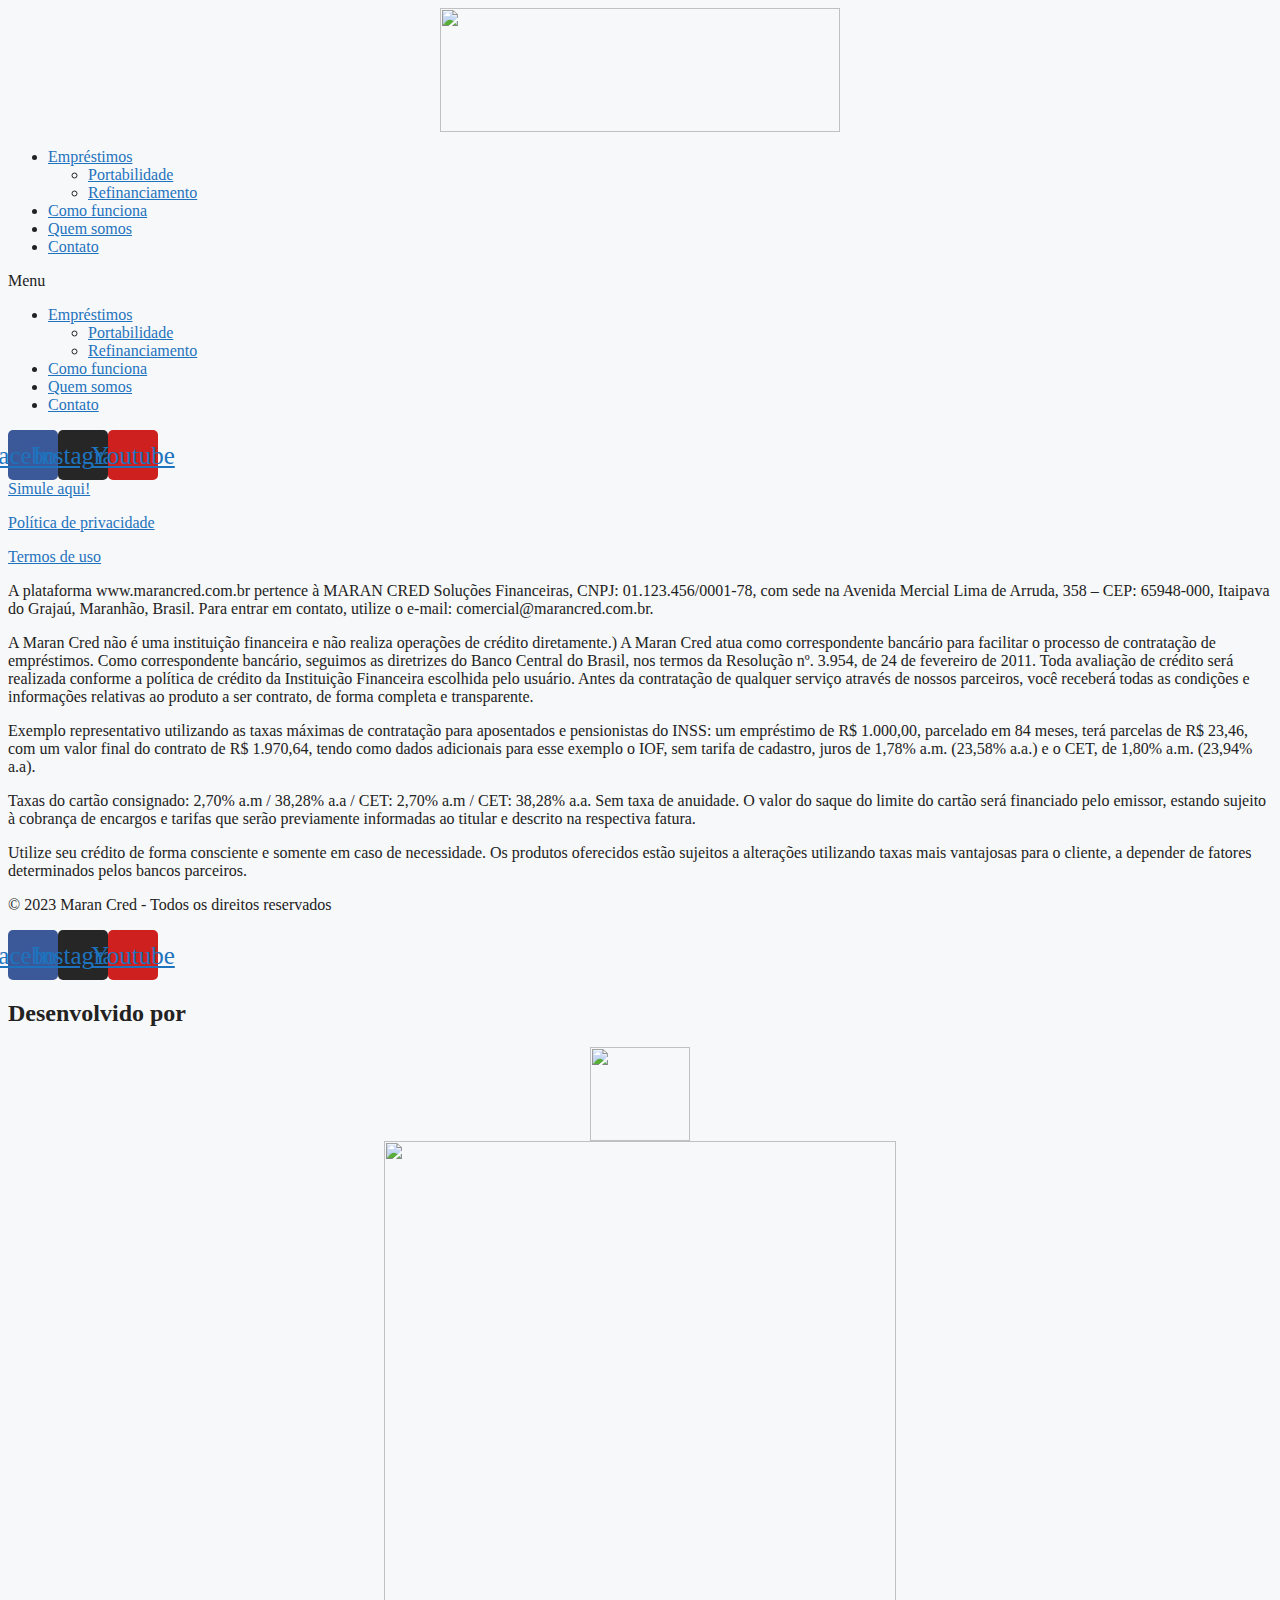
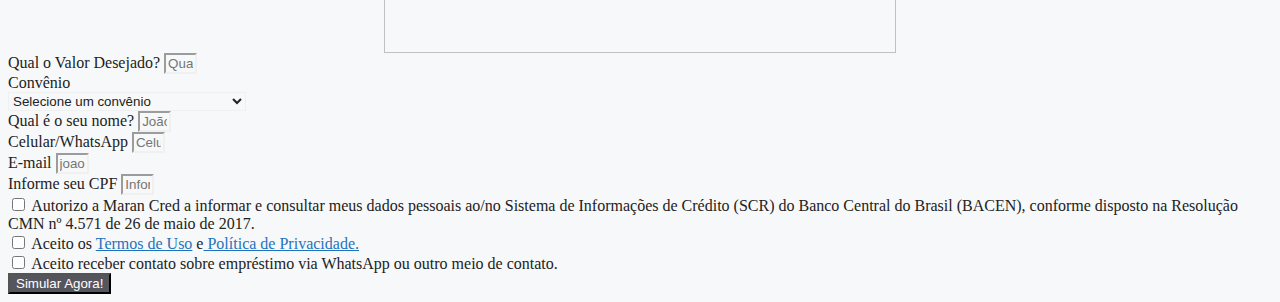
==== commit f50a813b: "Update index.htm" ====
--- a/obrigado/index.htm
+++ b/obrigado/index.htm
@@ -188,8 +188,209 @@
 
 
 
-
 		
+				<footer class="elementor-section elementor-top-section elementor-element elementor-element-7e5f2323 elementor-section-stretched elementor-section-boxed elementor-section-height-default elementor-section-height-default" data-id="7e5f2323" data-element_type="section" data-settings="{&quot;background_background&quot;:&quot;classic&quot;,&quot;stretch_section&quot;:&quot;section-stretched&quot;}">
+						<div class="elementor-container elementor-column-gap-no">
+					<div class="elementor-column elementor-col-100 elementor-top-column elementor-element elementor-element-274ebc4e" data-id="274ebc4e" data-element_type="column">
+			<div class="elementor-widget-wrap elementor-element-populated">
+								<section class="elementor-section elementor-inner-section elementor-element elementor-element-72e40e17 elementor-section-boxed elementor-section-height-default elementor-section-height-default" data-id="72e40e17" data-element_type="section">
+						<div class="elementor-container elementor-column-gap-default">
+					<div class="elementor-column elementor-col-50 elementor-inner-column elementor-element elementor-element-1ca0af00" data-id="1ca0af00" data-element_type="column">
+			<div class="elementor-widget-wrap elementor-element-populated">
+								<div class="elementor-element elementor-element-495aa52b elementor-widget elementor-widget-heading" data-id="495aa52b" data-element_type="widget" data-widget_type="heading.default">
+				<div class="elementor-widget-container">
+			<p class="elementor-heading-title elementor-size-default"><a href="https://loja.hackeandoconsignado.com.br/termo-de-privacidade-de-exemplo/" target="_blank">Política de privacidade</a></p>		</div>
+				</div>
+					</div>
+		</div>
+				<div class="elementor-column elementor-col-50 elementor-inner-column elementor-element elementor-element-79d0d145" data-id="79d0d145" data-element_type="column">
+			<div class="elementor-widget-wrap elementor-element-populated">
+								<div class="elementor-element elementor-element-5e56cd09 elementor-widget elementor-widget-heading" data-id="5e56cd09" data-element_type="widget" data-widget_type="heading.default">
+				<div class="elementor-widget-container">
+			<p class="elementor-heading-title elementor-size-default"><a href="https://loja.hackeandoconsignado.com.br/termo-de-uso-de-exemplo/" target="_blank">Termos de uso</a></p>		</div>
+				</div>
+					</div>
+		</div>
+							</div>
+		</section>
+				<section class="elementor-section elementor-inner-section elementor-element elementor-element-d0b58dd elementor-section-boxed elementor-section-height-default elementor-section-height-default" data-id="d0b58dd" data-element_type="section">
+						<div class="elementor-container elementor-column-gap-no">
+					<div class="elementor-column elementor-col-100 elementor-inner-column elementor-element elementor-element-785f0163" data-id="785f0163" data-element_type="column">
+			<div class="elementor-widget-wrap elementor-element-populated">
+								<div class="elementor-element elementor-element-104a56e elementor-widget elementor-widget-text-editor" data-id="104a56e" data-element_type="widget" data-widget_type="text-editor.default">
+				<div class="elementor-widget-container">
+							<p>A plataforma www.marancred.com.br pertence à MARAN CRED Soluções Financeiras, CNPJ: 01.123.456/0001-78, com sede na Avenida Mercial Lima de Arruda, 358 – CEP: 65948-000, Itaipava do Grajaú, Maranhão, Brasil. Para entrar em contato, utilize o e-mail: comercial@marancred.com.br.</p><p>A Maran Cred não é uma instituição financeira e não realiza operações de crédito diretamente.) A Maran Cred atua como correspondente bancário para facilitar o processo de contratação de empréstimos. Como correspondente bancário, seguimos as diretrizes do Banco Central do Brasil, nos termos da Resolução nº. 3.954, de 24 de fevereiro de 2011. Toda avaliação de crédito será realizada conforme a política de crédito da Instituição Financeira escolhida pelo usuário. Antes da contratação de qualquer serviço através de nossos parceiros, você receberá todas as condições e informações relativas ao produto a ser contrato, de forma completa e transparente.</p><p>Exemplo representativo utilizando as taxas máximas de contratação para aposentados e pensionistas do INSS: um empréstimo de R$ 1.000,00, parcelado em 84 meses, terá parcelas de R$ 23,46, com um valor final do contrato de R$ 1.970,64, tendo como dados adicionais para esse exemplo o IOF, sem tarifa de cadastro, juros de 1,78% a.m. (23,58% a.a.) e o CET, de 1,80% a.m. (23,94% a.a).</p><p>Taxas do cartão consignado: 2,70% a.m / 38,28% a.a / CET: 2,70% a.m / CET: 38,28% a.a. Sem taxa de anuidade. O valor do saque do limite do cartão será financiado pelo emissor, estando sujeito à cobrança de encargos e tarifas que serão previamente informadas ao titular e descrito na respectiva fatura.</p><p>Utilize seu crédito de forma consciente e somente em caso de necessidade. Os produtos oferecidos estão sujeitos a alterações utilizando taxas mais vantajosas para o cliente, a depender de fatores determinados pelos bancos parceiros.</p>						</div>
+				</div>
+					</div>
+		</div>
+							</div>
+		</section>
+				<section class="elementor-section elementor-inner-section elementor-element elementor-element-72aaf132 elementor-section-boxed elementor-section-height-default elementor-section-height-default" data-id="72aaf132" data-element_type="section">
+						<div class="elementor-container elementor-column-gap-no">
+					<div class="elementor-column elementor-col-25 elementor-inner-column elementor-element elementor-element-623658e5" data-id="623658e5" data-element_type="column">
+			<div class="elementor-widget-wrap elementor-element-populated">
+								<div class="elementor-element elementor-element-18c86270 elementor-widget elementor-widget-heading" data-id="18c86270" data-element_type="widget" data-widget_type="heading.default">
+				<div class="elementor-widget-container">
+			<p class="elementor-heading-title elementor-size-default">© 2023 Maran Cred - Todos os direitos reservados</p>		</div>
+				</div>
+					</div>
+		</div>
+				<div class="elementor-column elementor-col-25 elementor-inner-column elementor-element elementor-element-79d16ecd" data-id="79d16ecd" data-element_type="column">
+			<div class="elementor-widget-wrap elementor-element-populated">
+								<div class="elementor-element elementor-element-1ae214cf elementor-shape-rounded elementor-grid-0 e-grid-align-center elementor-widget elementor-widget-social-icons" data-id="1ae214cf" data-element_type="widget" data-settings="{&quot;_animation&quot;:&quot;none&quot;,&quot;_animation_delay&quot;:900}" data-widget_type="social-icons.default">
+				<div class="elementor-widget-container">
+					<div class="elementor-social-icons-wrapper elementor-grid">
+							<span class="elementor-grid-item">
+					<a class="elementor-icon elementor-social-icon elementor-social-icon-facebook elementor-animation-grow elementor-repeater-item-801a895" href="https://pt-br.facebook.com/" target="_blank">
+						<span class="elementor-screen-only">Facebook</span>
+						<i class="fab fa-facebook"></i>					</a>
+				</span>
+							<span class="elementor-grid-item">
+					<a class="elementor-icon elementor-social-icon elementor-social-icon-instagram elementor-animation-grow elementor-repeater-item-91bde44" href="https://www.instagram.com/marancred/" target="_blank">
+						<span class="elementor-screen-only">Instagram</span>
+						<i class="fab fa-instagram"></i>					</a>
+				</span>
+							<span class="elementor-grid-item">
+					<a class="elementor-icon elementor-social-icon elementor-social-icon-youtube elementor-repeater-item-d630ca4" href="https://www.youtube.com/channel/UCQ6WQBxjqJ85iCD4saLdBDw" target="_blank">
+						<span class="elementor-screen-only">Youtube</span>
+						<i class="fab fa-youtube"></i>					</a>
+				</span>
+					</div>
+				</div>
+				</div>
+					</div>
+		</div>
+				<div class="elementor-column elementor-col-25 elementor-inner-column elementor-element elementor-element-155219e8" data-id="155219e8" data-element_type="column">
+			<div class="elementor-widget-wrap elementor-element-populated">
+								<div class="elementor-element elementor-element-7c932a2 elementor-widget elementor-widget-heading" data-id="7c932a2" data-element_type="widget" data-widget_type="heading.default">
+				<div class="elementor-widget-container">
+			<h2 class="elementor-heading-title elementor-size-default">Desenvolvido por</h2>		</div>
+				</div>
+					</div>
+		</div>
+				<div class="elementor-column elementor-col-25 elementor-inner-column elementor-element elementor-element-2e645fc6" data-id="2e645fc6" data-element_type="column">
+			<div class="elementor-widget-wrap elementor-element-populated">
+								<div class="elementor-element elementor-element-730d208d elementor-widget elementor-widget-image" data-id="730d208d" data-element_type="widget" data-widget_type="image.default">
+				<div class="elementor-widget-container">
+																<a href="https://marancred.com.br/" target="_blank">
+							<img decoding="async" width="100" height="94" src="wp-content/uploads/2022/05/mini_icone_hc.webp" class="attachment-large size-large" alt="" loading="lazy">								</a>
+															</div>
+				</div>
+					</div>
+		</div>
+							</div>
+		</section>
+					</div>
+		</div>
+							</div>
+		</footer>
+							</div>
+		<script id="generate-a11y">!function(){"use strict";if("querySelector"in document&&"addEventListener"in window){var e=document.body;e.addEventListener("mousedown",function(){e.classList.add("using-mouse")}),e.addEventListener("keydown",function(){e.classList.remove("using-mouse")})}}();</script>		<div data-elementor-type="popup" data-elementor-id="173" class="elementor elementor-173 elementor-location-popup" data-elementor-settings="{&quot;entrance_animation&quot;:&quot;fadeIn&quot;,&quot;exit_animation&quot;:&quot;fadeIn&quot;,&quot;entrance_animation_duration&quot;:{&quot;unit&quot;:&quot;px&quot;,&quot;size&quot;:1.2,&quot;sizes&quot;:[]},&quot;timing&quot;:[]}">
+								<section class="elementor-section elementor-top-section elementor-element elementor-element-69f24d77 elementor-section-height-min-height elementor-section-boxed elementor-section-height-default elementor-section-items-middle" data-id="69f24d77" data-element_type="section" data-settings="{&quot;background_background&quot;:&quot;classic&quot;}">
+						<div class="elementor-container elementor-column-gap-no">
+					<div class="elementor-column elementor-col-100 elementor-top-column elementor-element elementor-element-67d1301a" data-id="67d1301a" data-element_type="column">
+			<div class="elementor-widget-wrap elementor-element-populated">
+								<div class="elementor-element elementor-element-1b4a3b67 elementor-widget elementor-widget-image" data-id="1b4a3b67" data-element_type="widget" data-widget_type="image.default">
+				<div class="elementor-widget-container">
+															<img width="512" height="512" src="wp-content/uploads/2022/05/cropped-icone_hc.png" class="attachment-large size-large" alt="" loading="lazy" srcset="wp-content/uploads/2022/05/cropped-icone_hc.png 512w, wp-content/uploads/2022/05/cropped-icone_hc-300x300.png 300w, wp-content/uploads/2022/05/cropped-icone_hc-150x150.png 150w" sizes="(max-width: 512px) 100vw, 512px">															</div>
+				</div>
+				<div class="elementor-element elementor-element-41bd7a4f elementor-button-align-stretch elementor-widget elementor-widget-form" data-id="41bd7a4f" data-element_type="widget" data-settings="{&quot;step_next_label&quot;:&quot;Next&quot;,&quot;step_previous_label&quot;:&quot;Previous&quot;,&quot;button_width&quot;:&quot;100&quot;,&quot;step_type&quot;:&quot;number_text&quot;,&quot;step_icon_shape&quot;:&quot;circle&quot;}" data-widget_type="form.default">
+				<div class="elementor-widget-container">
+					<form class="elementor-form" method="post" name="Simulação">
+			<input type="hidden" name="post_id" value="173">
+			<input type="hidden" name="form_id" value="41bd7a4f">
+			<input type="hidden" name="referer_title" value="">
+
+							<input type="hidden" name="queried_id" value="22">
+			
+			<div class="elementor-form-fields-wrapper elementor-labels-above">
+								<div class="elementor-field-type-step elementor-field-group elementor-column elementor-field-group-field_6b650de elementor-col-100">
+							<div class="e-field-step elementor-hidden" data-label="Valor Desejado" data-previousbutton="" data-nextbutton="Continuar" data-iconurl="" data-iconlibrary="fas fa-star" data-icon=""></div>
+
+						</div>
+								<div class="elementor-field-type-maskmoney elementor-field-group elementor-column elementor-field-group-valor elementor-col-100 elementor-field-required">
+												<label for="form-field-valor" class="elementor-field-label">
+								Qual o Valor Desejado?							</label>
+						<input size="1" type="tel" name="form_fields[valor]" id="form-field-valor" class="elementor-field elementor-size-sm  elementor-field-textual money" required="required" aria-required="true" placeholder="Qual o Valor Desejado?">				</div>
+								<div class="elementor-field-type-step elementor-field-group elementor-column elementor-field-group-field_87a4b15 elementor-col-100">
+							<div class="e-field-step elementor-hidden" data-label="Convênio" data-previousbutton="Voltar" data-nextbutton="Continuar" data-iconurl="" data-iconlibrary="fas fa-star" data-icon=""></div>
+
+						</div>
+								<div class="elementor-field-type-select elementor-field-group elementor-column elementor-field-group-convenio elementor-col-100 elementor-field-required">
+												<label for="form-field-convenio" class="elementor-field-label">
+								Convênio							</label>
+								<div class="elementor-field elementor-select-wrapper ">
+			<select name="form_fields[convenio]" id="form-field-convenio" class="elementor-field-textual elementor-size-sm" required="required" aria-required="true">
+									<option value="Selecione um convênio">Selecione um convênio</option>
+									<option value="Aposentado ou Pensionista do INSS">Aposentado ou Pensionista do INSS</option>
+									<option value="Servidor Federal">Servidor Federal</option>
+									<option value="Servidor Estadual">Servidor Estadual</option>
+									<option value="Servidor Municipal">Servidor Municipal</option>
+									<option value="Setor Privado">Setor Privado</option>
+							</select>
+		</div>
+						</div>
+								<div class="elementor-field-type-step elementor-field-group elementor-column elementor-field-group-field_1dced59 elementor-col-100">
+							<div class="e-field-step elementor-hidden" data-label="Sobre você" data-previousbutton="Voltar" data-nextbutton="" data-iconurl="" data-iconlibrary="fas fa-star" data-icon=""></div>
+
+						</div>
+								<div class="elementor-field-type-text elementor-field-group elementor-column elementor-field-group-nome elementor-col-100 elementor-field-required">
+												<label for="form-field-nome" class="elementor-field-label">
+								Qual é o seu nome?							</label>
+														<input size="1" type="text" name="form_fields[nome]" id="form-field-nome" class="elementor-field elementor-size-sm  elementor-field-textual" placeholder="João Pereira" required="required" aria-required="true">
+											</div>
+								<div class="elementor-field-type-maskphone_with_ddd elementor-field-group elementor-column elementor-field-group-celular elementor-col-50 elementor-field-required">
+												<label for="form-field-celular" class="elementor-field-label">
+								Celular/WhatsApp							</label>
+						<input size="1" type="tel" name="form_fields[celular]" id="form-field-celular" class="elementor-field elementor-size-sm  elementor-field-textual phone_with_ddd" required="required" aria-required="true" placeholder="Celular/WhatsApp">				</div>
+								<div class="elementor-field-type-email elementor-field-group elementor-column elementor-field-group-mail elementor-col-50">
+												<label for="form-field-mail" class="elementor-field-label">
+								E-mail							</label>
+														<input size="1" type="email" name="form_fields[mail]" id="form-field-mail" class="elementor-field elementor-size-sm  elementor-field-textual" placeholder="joao.pereira@email.com">
+											</div>
+								<div class="elementor-field-type-maskcpf elementor-field-group elementor-column elementor-field-group-cpf elementor-col-100 elementor-field-required">
+												<label for="form-field-cpf" class="elementor-field-label">
+								Informe seu CPF							</label>
+						<input size="1" type="tel" name="form_fields[cpf]" id="form-field-cpf" class="elementor-field elementor-size-sm  elementor-field-textual cpf" required="required" aria-required="true" placeholder="Informe seu CPF">				</div>
+								<div class="elementor-field-type-acceptance elementor-field-group elementor-column elementor-field-group-field_15f37ac elementor-col-100 elementor-field-required">
+							<div class="elementor-field-subgroup">
+			<span class="elementor-field-option">
+				<input type="checkbox" name="form_fields[field_15f37ac]" id="form-field-field_15f37ac" class="elementor-field elementor-size-sm  elementor-acceptance-field" required="required" aria-required="true">
+				<label for="form-field-field_15f37ac">Autorizo a Maran Cred a informar e consultar meus dados pessoais ao/no Sistema de Informações de Crédito (SCR) do Banco Central do Brasil (BACEN), conforme disposto na Resolução CMN nº 4.571 de 26 de maio de 2017.</label>			</span>
+		</div>
+						</div>
+								<div class="elementor-field-type-acceptance elementor-field-group elementor-column elementor-field-group-field_4f17f5a elementor-col-100 elementor-field-required">
+							<div class="elementor-field-subgroup">
+			<span class="elementor-field-option">
+				<input type="checkbox" name="form_fields[field_4f17f5a]" id="form-field-field_4f17f5a" class="elementor-field elementor-size-sm  elementor-acceptance-field" required="required" aria-required="true">
+				<label for="form-field-field_4f17f5a">Aceito os <a href="http://loja.hackeandoconsignado.com.br/termo-de-uso-de-exemplo/">Termos de Uso</a> e<a href="http://loja.hackeandoconsignado.com.br/termo-de-privacidade-de-exemplo/"> Política de Privacidade.</a></label>			</span>
+		</div>
+						</div>
+								<div class="elementor-field-type-acceptance elementor-field-group elementor-column elementor-field-group-field_7341865 elementor-col-100 elementor-field-required">
+							<div class="elementor-field-subgroup">
+			<span class="elementor-field-option">
+				<input type="checkbox" name="form_fields[field_7341865]" id="form-field-field_7341865" class="elementor-field elementor-size-sm  elementor-acceptance-field" required="required" aria-required="true">
+				<label for="form-field-field_7341865">Aceito receber contato sobre empréstimo via WhatsApp ou outro meio de contato.</label>			</span>
+		</div>
+						</div>
+								<div class="elementor-field-group elementor-column elementor-field-type-submit elementor-col-100 e-form__buttons">
+					<button type="submit" class="elementor-button elementor-size-sm elementor-animation-grow">
+						<span>
+															<span class=" elementor-button-icon">
+																										</span>
+																						<span class="elementor-button-text">Simular Agora!</span>
+													</span>
+					</button>
+				</div>
+			</div>
+		</form>
+				</div>
+				</div>
+					</div>
+		</div>
+							</div>
+		</section>
+						</div>
 		<link rel='stylesheet' id='elementor-post-173-css' href='wp-content/uploads/elementor/css/post-173.css?ver=1661864781' media='all'>
 <link rel='stylesheet' id='e-animations-css' href='wp-content/plugins/elementor/assets/lib/animations/animations.min.css?ver=3.7.3' media='all'>
 <script src='wp-content/plugins/mask-form-elementor/js/jquery.mask.min.js?ver=1.0' id='jquery.mask.min.js-js'></script>
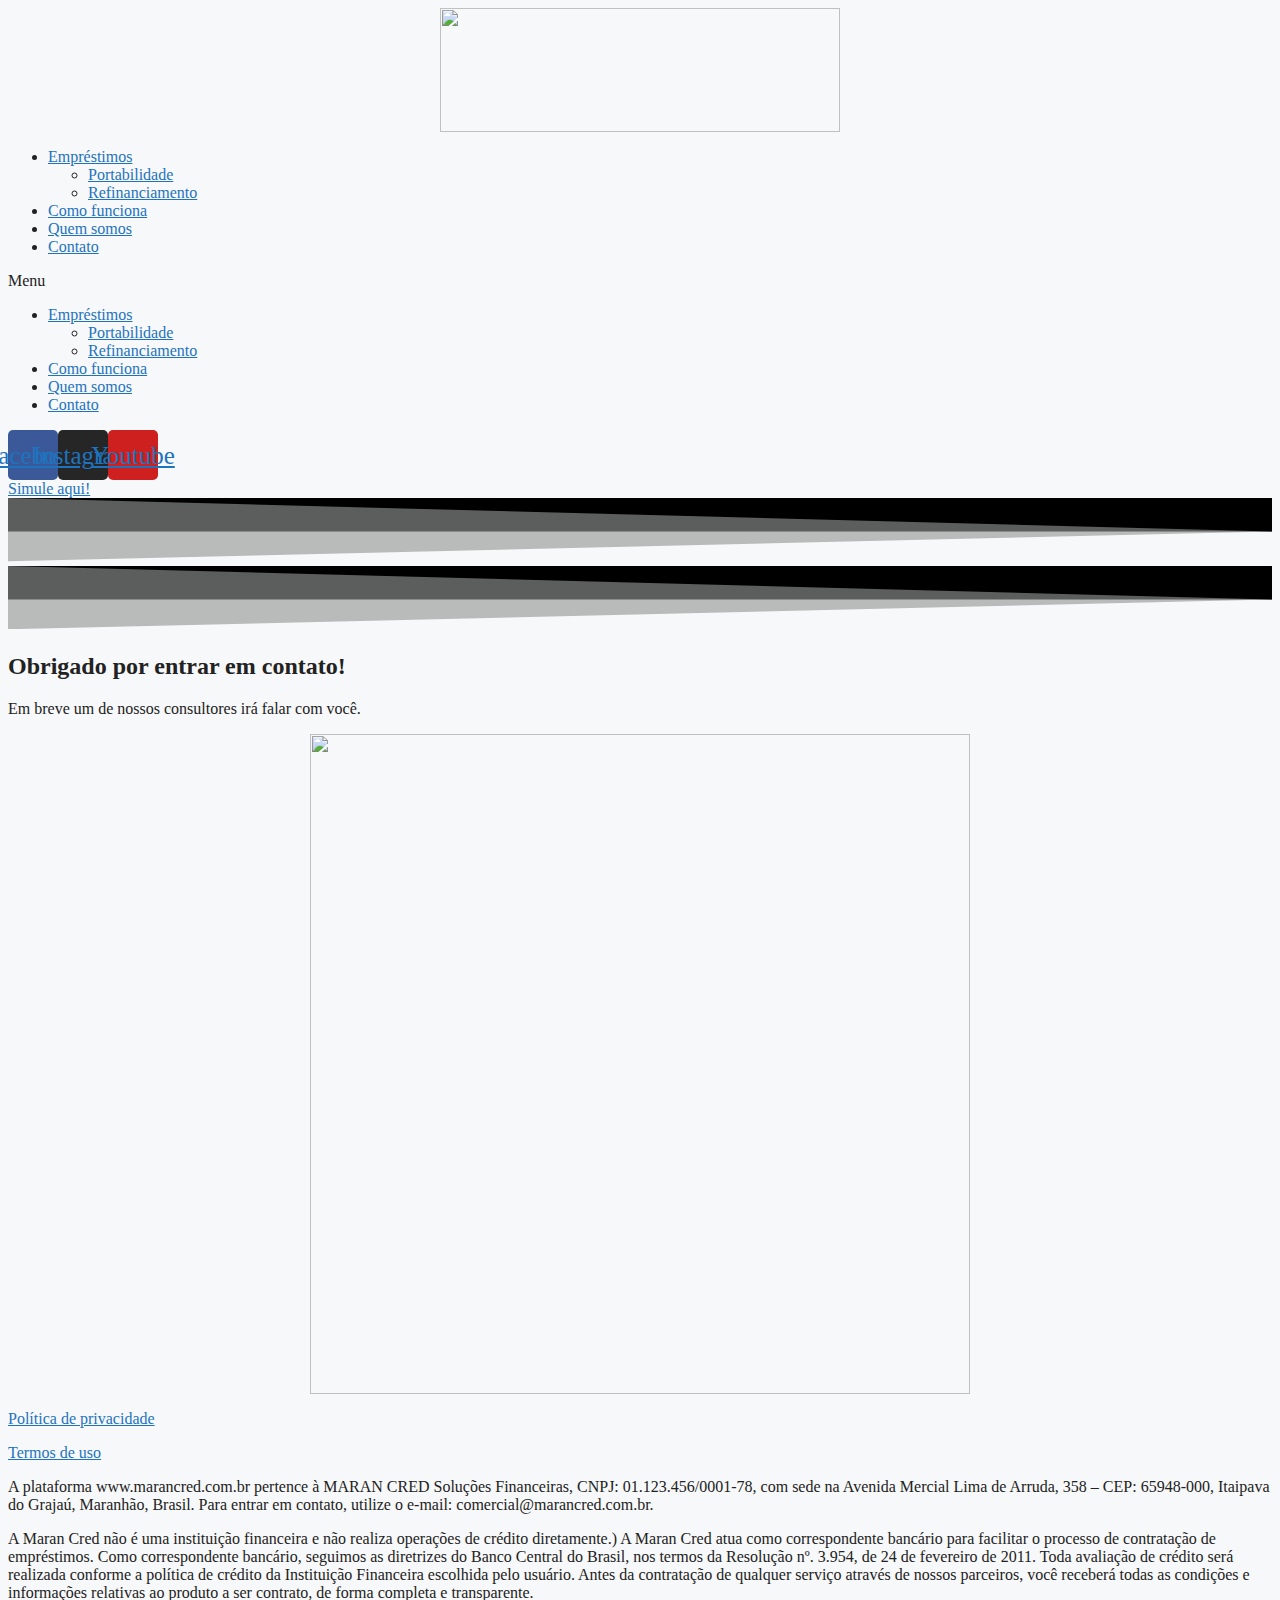
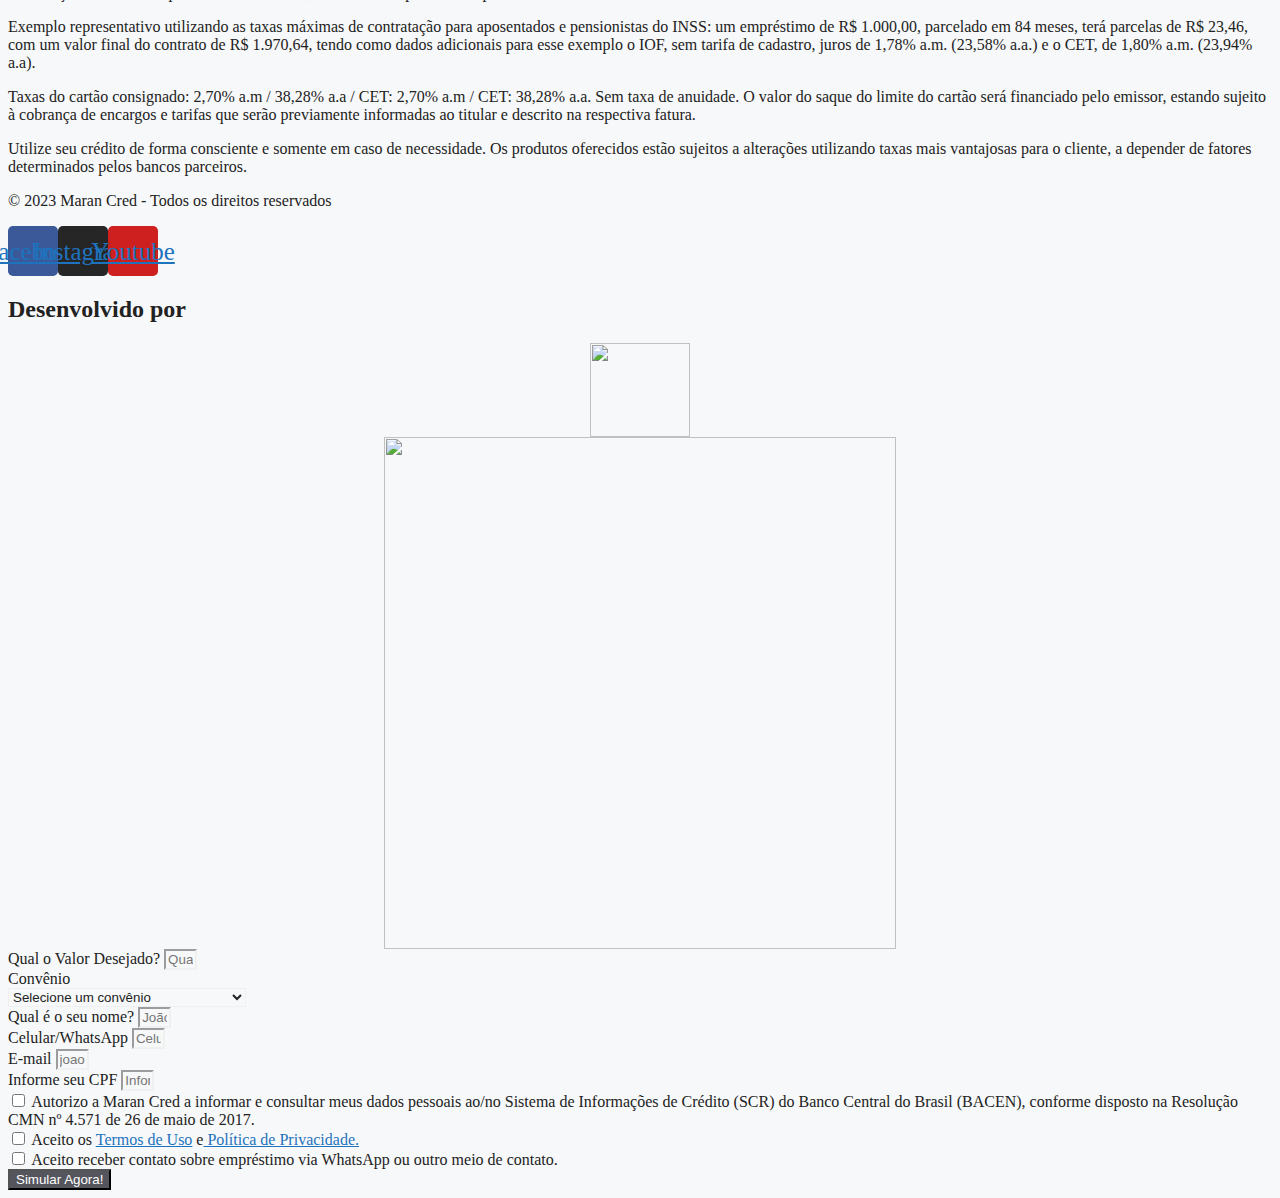
==== commit d09a4c43: "Update index.htm" ====
--- a/obrigado/index.htm
+++ b/obrigado/index.htm
@@ -182,13 +182,78 @@
 					</div>
 		</div>
 							</div>
+		</section>
+				
+
+
+	<div class="site grid-container container hfeed" id="page">
+				<div class="site-content" id="content">
+					<div data-elementor-type="wp-page" data-elementor-id="595" class="elementor elementor-595">
+						<div class="elementor-inner">
+				<div class="elementor-section-wrap">
+									<section class="elementor-section elementor-top-section elementor-element elementor-element-143f1d3 elementor-section-height-min-height elementor-section-boxed elementor-section-height-default elementor-section-items-middle" data-id="143f1d3" data-element_type="section" data-settings="{&quot;background_background&quot;:&quot;classic&quot;}">
+						<div class="elementor-container elementor-column-gap-default">
+							<div class="elementor-row">
+					<div class="elementor-column elementor-col-100 elementor-top-column elementor-element elementor-element-82fd043" data-id="82fd043" data-element_type="column">
+			<div class="elementor-column-wrap">
+							<div class="elementor-widget-wrap">
+								</div>
+					</div>
+		</div>
+								</div>
+					</div>
+		</section>
+				<section class="elementor-section elementor-top-section elementor-element elementor-element-f4d8ca1 elementor-section-boxed elementor-section-height-default elementor-section-height-default" data-id="f4d8ca1" data-element_type="section" data-settings="{&quot;background_background&quot;:&quot;classic&quot;,&quot;shape_divider_top&quot;:&quot;opacity-tilt&quot;,&quot;shape_divider_bottom&quot;:&quot;opacity-tilt&quot;}">
+					<div class="elementor-shape elementor-shape-top" data-negative="false">
+			<svg xmlns="http://www.w3.org/2000/svg" viewbox="0 0 2600 131.1" preserveaspectratio="none">
+	<path class="elementor-shape-fill" d="M0 0L2600 0 2600 69.1 0 0z"></path>
+	<path class="elementor-shape-fill" style="opacity:0.5" d="M0 0L2600 0 2600 69.1 0 69.1z"></path>
+	<path class="elementor-shape-fill" style="opacity:0.25" d="M2600 0L0 0 0 130.1 2600 69.1z"></path>
+</svg>		</div>
+				<div class="elementor-shape elementor-shape-bottom" data-negative="false">
+			<svg xmlns="http://www.w3.org/2000/svg" viewbox="0 0 2600 131.1" preserveaspectratio="none">
+	<path class="elementor-shape-fill" d="M0 0L2600 0 2600 69.1 0 0z"></path>
+	<path class="elementor-shape-fill" style="opacity:0.5" d="M0 0L2600 0 2600 69.1 0 69.1z"></path>
+	<path class="elementor-shape-fill" style="opacity:0.25" d="M2600 0L0 0 0 130.1 2600 69.1z"></path>
+</svg>		</div>
+					<div class="elementor-container elementor-column-gap-default">
+							<div class="elementor-row">
+					<div class="elementor-column elementor-col-50 elementor-top-column elementor-element elementor-element-d29db1c" data-id="d29db1c" data-element_type="column">
+			<div class="elementor-column-wrap elementor-element-populated">
+							<div class="elementor-widget-wrap">
+						<div class="elementor-element elementor-element-008668c elementor-widget elementor-widget-heading" data-id="008668c" data-element_type="widget" data-widget_type="heading.default">
+				<div class="elementor-widget-container">
+			<h2 class="elementor-heading-title elementor-size-default">Obrigado por entrar em contato!</h2>		</div>
+				</div>
+				<div class="elementor-element elementor-element-24ace5e elementor-widget elementor-widget-heading" data-id="24ace5e" data-element_type="widget" data-widget_type="heading.default">
+				<div class="elementor-widget-container">
+			<p class="elementor-heading-title elementor-size-default">Em breve um de nossos consultores irá falar com você.</p>		</div>
+				</div>
+						</div>
+					</div>
+		</div>
+				<div class="elementor-column elementor-col-50 elementor-top-column elementor-element elementor-element-5a86cfb" data-id="5a86cfb" data-element_type="column">
+			<div class="elementor-column-wrap elementor-element-populated">
+							<div class="elementor-widget-wrap">
+						<div class="elementor-element elementor-element-fc8b6aa elementor-widget elementor-widget-image" data-id="fc8b6aa" data-element_type="widget" data-widget_type="image.default">
+				<div class="elementor-widget-container">
+								<div class="elementor-image">
+												<img decoding="async" width="660" height="660" src="../wp-content/uploads/2021/08/obrigado.png" class="attachment-large size-large wp-image-599" alt="" loading="lazy" srcset="../wp-content/uploads/2021/08/obrigado.png 660w, ../wp-content/uploads/2021/08/obrigado-300x300.png 300w, ../wp-content/uploads/2021/08/obrigado-150x150.png 150w" sizes="(max-width: 660px) 100vw, 660px">														</div>
+						</div>
+				</div>
+						</div>
+					</div>
+		</div>
+								</div>
+					</div>
+		</section>
+									</div>
+			</div>
+					</div>
 		
-
-
-
-
-
-		
+	</div>
+</div>
+
 				<footer class="elementor-section elementor-top-section elementor-element elementor-element-7e5f2323 elementor-section-stretched elementor-section-boxed elementor-section-height-default elementor-section-height-default" data-id="7e5f2323" data-element_type="section" data-settings="{&quot;background_background&quot;:&quot;classic&quot;,&quot;stretch_section&quot;:&quot;section-stretched&quot;}">
 						<div class="elementor-container elementor-column-gap-no">
 					<div class="elementor-column elementor-col-100 elementor-top-column elementor-element elementor-element-274ebc4e" data-id="274ebc4e" data-element_type="column">
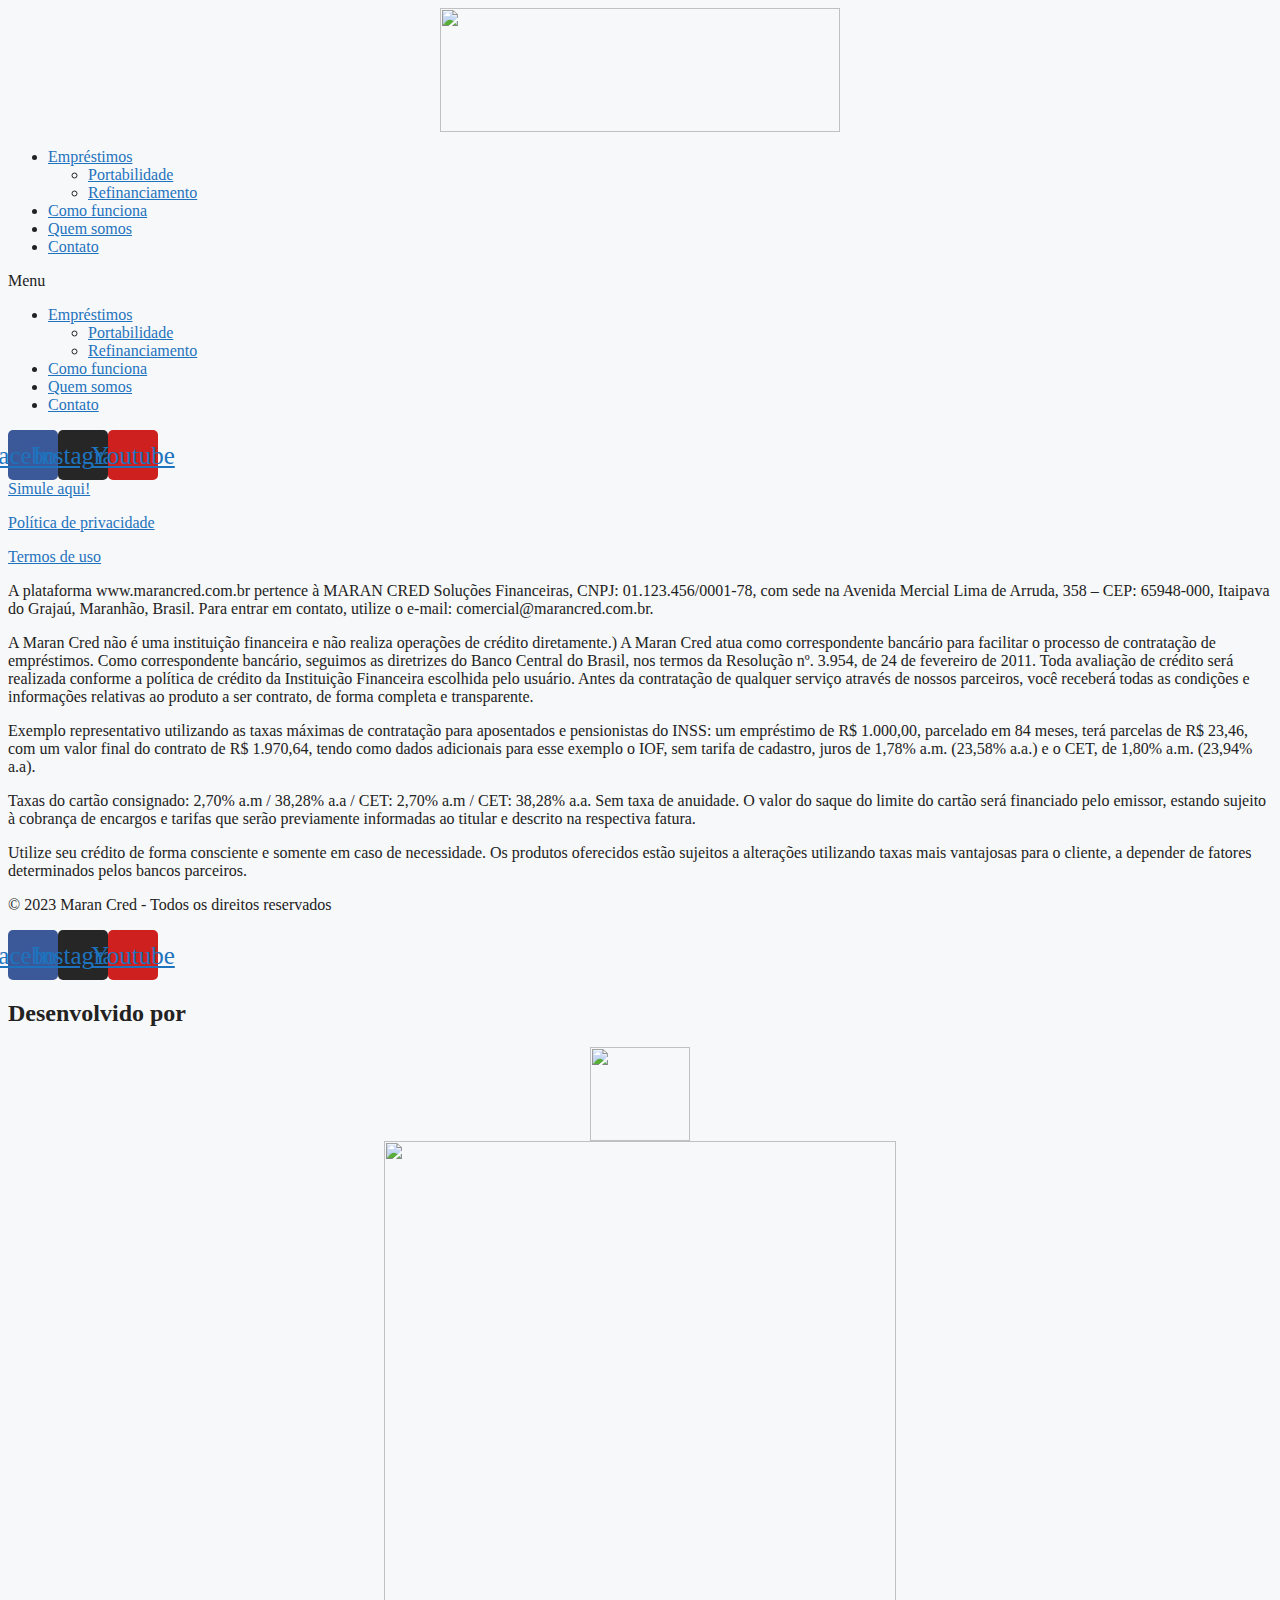
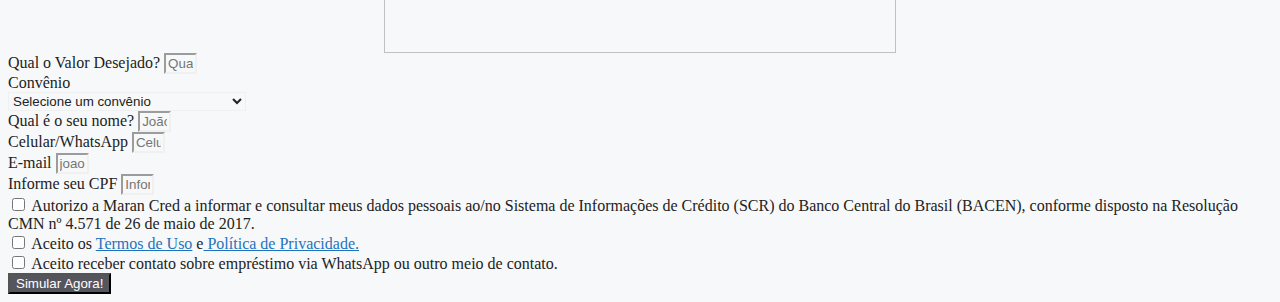
==== commit 193acb80: "Update index.htm" ====
--- a/obrigado/index.htm
+++ b/obrigado/index.htm
@@ -185,75 +185,7 @@
 		</section>
 				
 
-
-	<div class="site grid-container container hfeed" id="page">
-				<div class="site-content" id="content">
-					<div data-elementor-type="wp-page" data-elementor-id="595" class="elementor elementor-595">
-						<div class="elementor-inner">
-				<div class="elementor-section-wrap">
-									<section class="elementor-section elementor-top-section elementor-element elementor-element-143f1d3 elementor-section-height-min-height elementor-section-boxed elementor-section-height-default elementor-section-items-middle" data-id="143f1d3" data-element_type="section" data-settings="{&quot;background_background&quot;:&quot;classic&quot;}">
-						<div class="elementor-container elementor-column-gap-default">
-							<div class="elementor-row">
-					<div class="elementor-column elementor-col-100 elementor-top-column elementor-element elementor-element-82fd043" data-id="82fd043" data-element_type="column">
-			<div class="elementor-column-wrap">
-							<div class="elementor-widget-wrap">
-								</div>
-					</div>
-		</div>
-								</div>
-					</div>
-		</section>
-				<section class="elementor-section elementor-top-section elementor-element elementor-element-f4d8ca1 elementor-section-boxed elementor-section-height-default elementor-section-height-default" data-id="f4d8ca1" data-element_type="section" data-settings="{&quot;background_background&quot;:&quot;classic&quot;,&quot;shape_divider_top&quot;:&quot;opacity-tilt&quot;,&quot;shape_divider_bottom&quot;:&quot;opacity-tilt&quot;}">
-					<div class="elementor-shape elementor-shape-top" data-negative="false">
-			<svg xmlns="http://www.w3.org/2000/svg" viewbox="0 0 2600 131.1" preserveaspectratio="none">
-	<path class="elementor-shape-fill" d="M0 0L2600 0 2600 69.1 0 0z"></path>
-	<path class="elementor-shape-fill" style="opacity:0.5" d="M0 0L2600 0 2600 69.1 0 69.1z"></path>
-	<path class="elementor-shape-fill" style="opacity:0.25" d="M2600 0L0 0 0 130.1 2600 69.1z"></path>
-</svg>		</div>
-				<div class="elementor-shape elementor-shape-bottom" data-negative="false">
-			<svg xmlns="http://www.w3.org/2000/svg" viewbox="0 0 2600 131.1" preserveaspectratio="none">
-	<path class="elementor-shape-fill" d="M0 0L2600 0 2600 69.1 0 0z"></path>
-	<path class="elementor-shape-fill" style="opacity:0.5" d="M0 0L2600 0 2600 69.1 0 69.1z"></path>
-	<path class="elementor-shape-fill" style="opacity:0.25" d="M2600 0L0 0 0 130.1 2600 69.1z"></path>
-</svg>		</div>
-					<div class="elementor-container elementor-column-gap-default">
-							<div class="elementor-row">
-					<div class="elementor-column elementor-col-50 elementor-top-column elementor-element elementor-element-d29db1c" data-id="d29db1c" data-element_type="column">
-			<div class="elementor-column-wrap elementor-element-populated">
-							<div class="elementor-widget-wrap">
-						<div class="elementor-element elementor-element-008668c elementor-widget elementor-widget-heading" data-id="008668c" data-element_type="widget" data-widget_type="heading.default">
-				<div class="elementor-widget-container">
-			<h2 class="elementor-heading-title elementor-size-default">Obrigado por entrar em contato!</h2>		</div>
-				</div>
-				<div class="elementor-element elementor-element-24ace5e elementor-widget elementor-widget-heading" data-id="24ace5e" data-element_type="widget" data-widget_type="heading.default">
-				<div class="elementor-widget-container">
-			<p class="elementor-heading-title elementor-size-default">Em breve um de nossos consultores irá falar com você.</p>		</div>
-				</div>
-						</div>
-					</div>
-		</div>
-				<div class="elementor-column elementor-col-50 elementor-top-column elementor-element elementor-element-5a86cfb" data-id="5a86cfb" data-element_type="column">
-			<div class="elementor-column-wrap elementor-element-populated">
-							<div class="elementor-widget-wrap">
-						<div class="elementor-element elementor-element-fc8b6aa elementor-widget elementor-widget-image" data-id="fc8b6aa" data-element_type="widget" data-widget_type="image.default">
-				<div class="elementor-widget-container">
-								<div class="elementor-image">
-												<img decoding="async" width="660" height="660" src="../wp-content/uploads/2021/08/obrigado.png" class="attachment-large size-large wp-image-599" alt="" loading="lazy" srcset="../wp-content/uploads/2021/08/obrigado.png 660w, ../wp-content/uploads/2021/08/obrigado-300x300.png 300w, ../wp-content/uploads/2021/08/obrigado-150x150.png 150w" sizes="(max-width: 660px) 100vw, 660px">														</div>
-						</div>
-				</div>
-						</div>
-					</div>
-		</div>
-								</div>
-					</div>
-		</section>
-									</div>
-			</div>
-					</div>
-		
-	</div>
-</div>
-
+				
 				<footer class="elementor-section elementor-top-section elementor-element elementor-element-7e5f2323 elementor-section-stretched elementor-section-boxed elementor-section-height-default elementor-section-height-default" data-id="7e5f2323" data-element_type="section" data-settings="{&quot;background_background&quot;:&quot;classic&quot;,&quot;stretch_section&quot;:&quot;section-stretched&quot;}">
 						<div class="elementor-container elementor-column-gap-no">
 					<div class="elementor-column elementor-col-100 elementor-top-column elementor-element elementor-element-274ebc4e" data-id="274ebc4e" data-element_type="column">
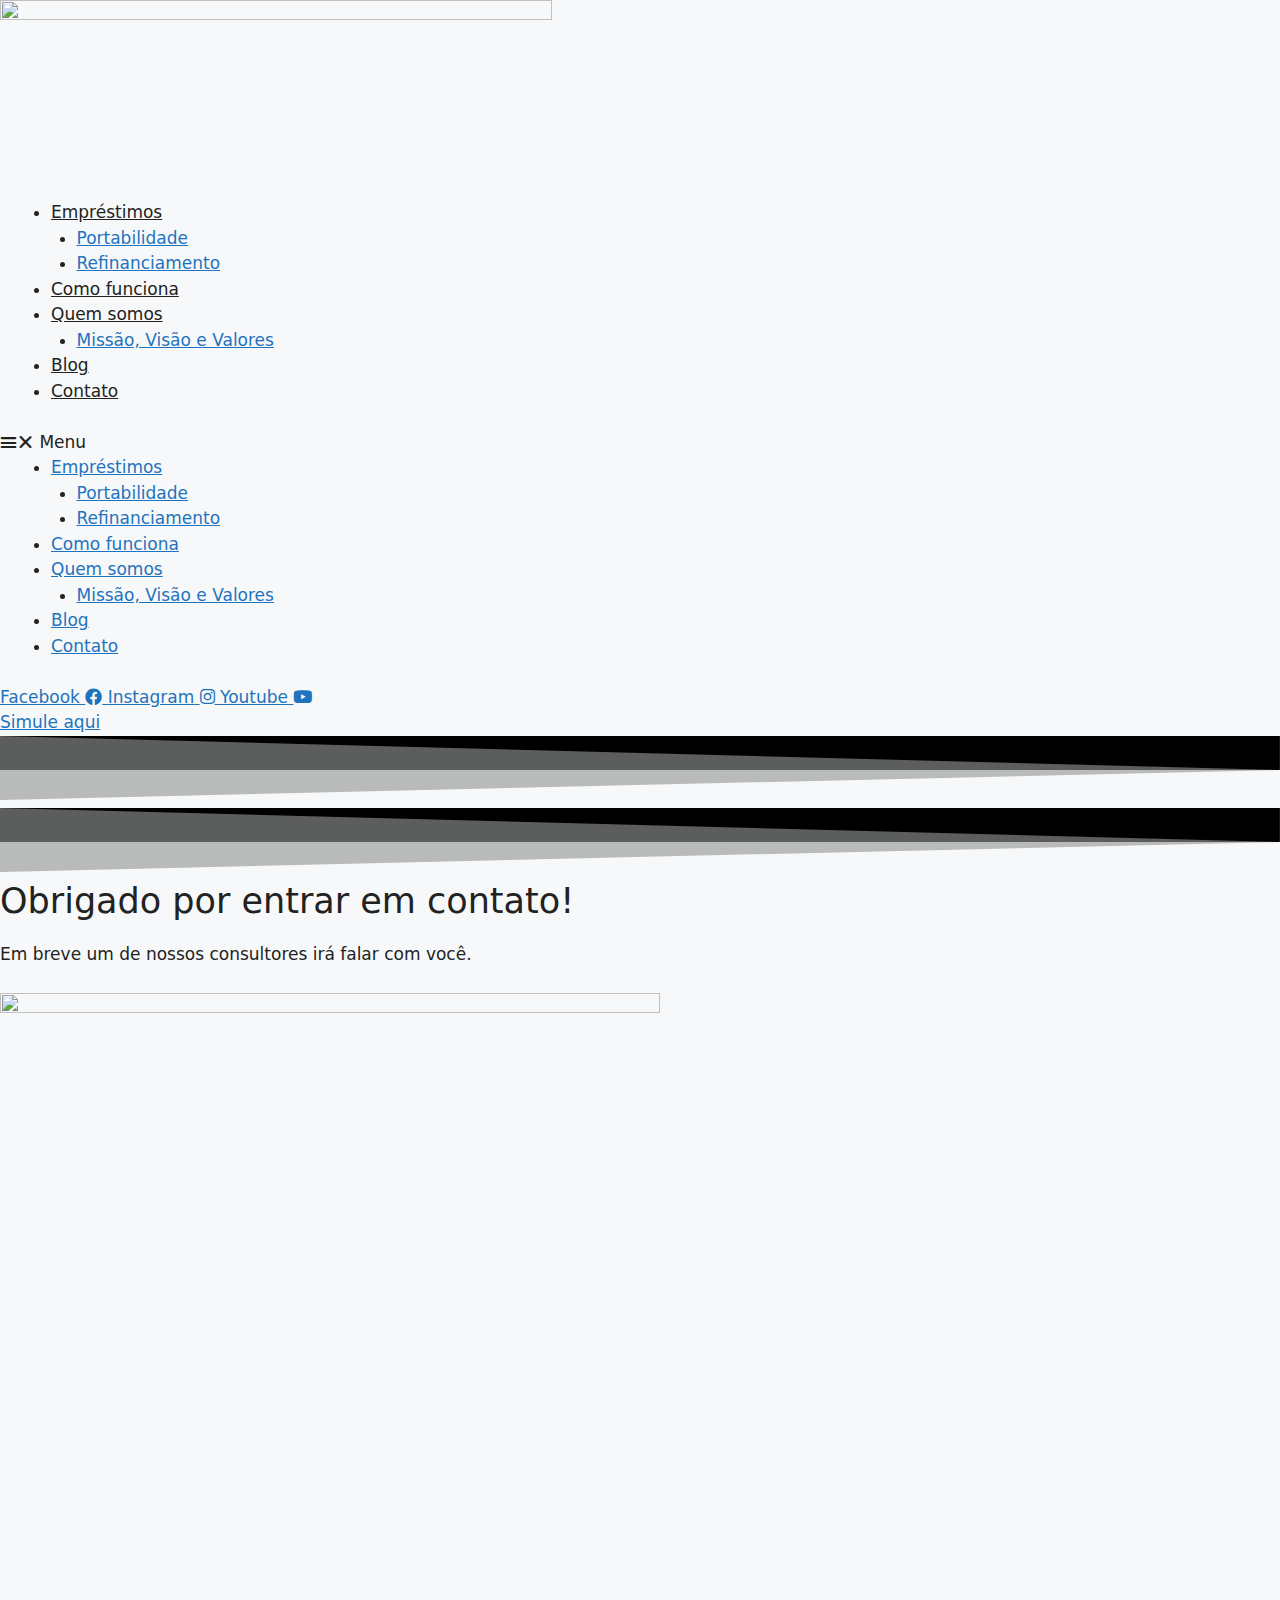
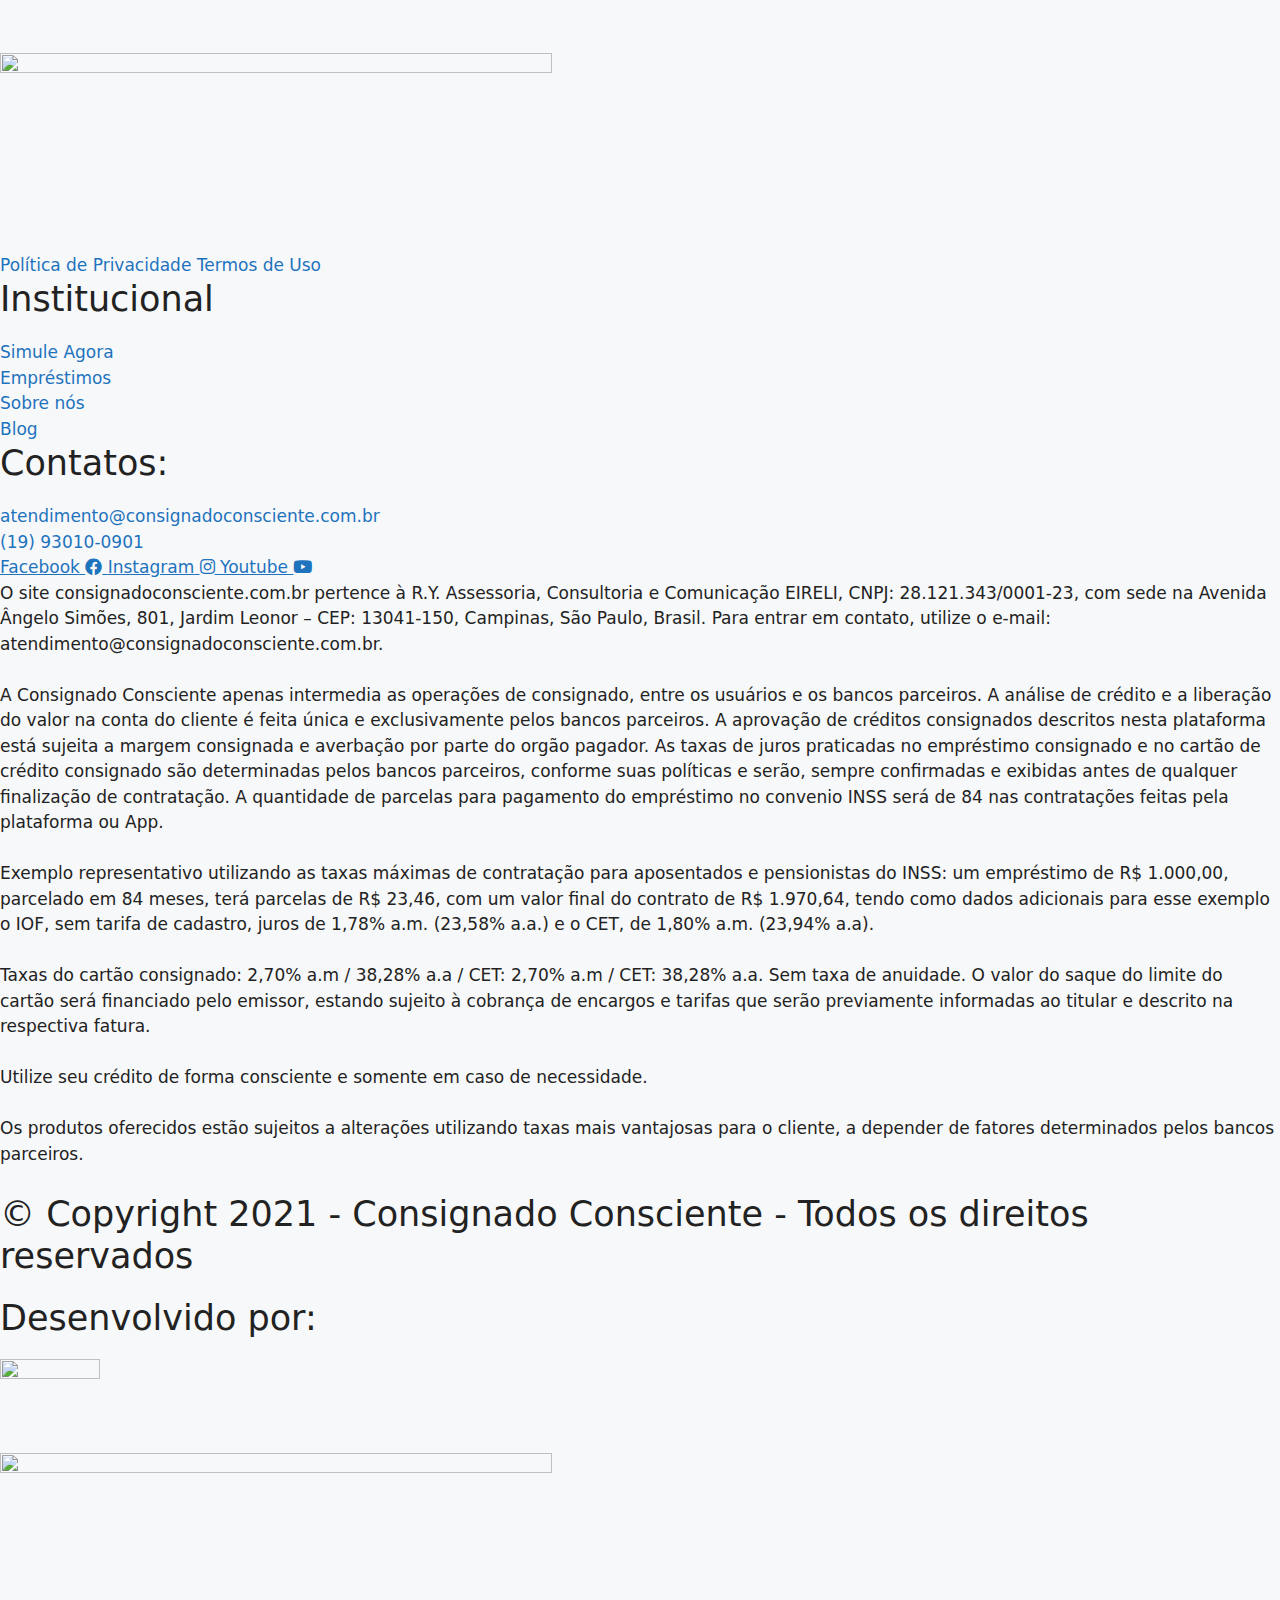
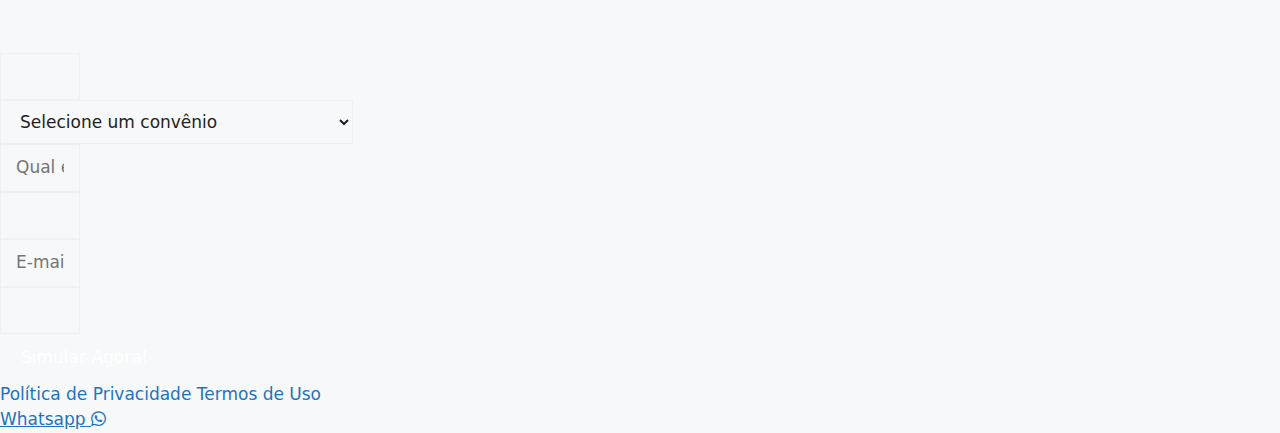
==== commit dda4433e: "Update index.htm" ====
--- a/obrigado/index.htm
+++ b/obrigado/index.htm
@@ -2,13 +2,12 @@
 <html lang="pt-BR">
 <head>
 	<meta charset="UTF-8">
-		<title>Maran Cred</title>
+	<title>Obrigado &#8211; Empréstimo Consignado INSS</title>
 <meta name='robots' content='max-image-preview:large'>
-<meta name="viewport" content="width=device-width, initial-scale=1"><link rel='dns-prefetch' href='//ajax.googleapis.com'>
-<link rel="alternate" type="application/rss+xml" title="Feed para Landing Page INSS &raquo;" href="feed/index.htm">
-<link rel="alternate" type="application/rss+xml" title="Feed de comentários para Landing Page INSS &raquo;" href="comments/feed/index.htm">
+<meta name="viewport" content="width=device-width, initial-scale=1"><link rel="alternate" type="application/rss+xml" title="Feed para Empréstimo Consignado INSS &raquo;" href="../feed/index.htm">
+<link rel="alternate" type="application/rss+xml" title="Feed de comentários para Empréstimo Consignado INSS &raquo;" href="../comments/feed/index.htm">
 <script>
-window._wpemojiSettings = {"baseUrl":"https:\/\/s.w.org\/images\/core\/emoji\/14.0.0\/72x72\/","ext":".png","svgUrl":"https:\/\/s.w.org\/images\/core\/emoji\/14.0.0\/svg\/","svgExt":".svg","source":{"concatemoji":"https:\/\/inss.hackeandoconsignado.com.br\/wp-includes\/js\/wp-emoji-release.min.js?ver=6.1.1"}};
+window._wpemojiSettings = {"baseUrl":"https:\/\/s.w.org\/images\/core\/emoji\/14.0.0\/72x72\/","ext":".png","svgUrl":"https:\/\/s.w.org\/images\/core\/emoji\/14.0.0\/svg\/","svgExt":".svg","source":{"concatemoji":"https:\/\/consignadoconsciente.com.br\/wp-includes\/js\/wp-emoji-release.min.js?ver=6.1.1"}};
 /*! This file is auto-generated */
 !function(e,a,t){var n,r,o,i=a.createElement("canvas"),p=i.getContext&&i.getContext("2d");function s(e,t){var a=String.fromCharCode,e=(p.clearRect(0,0,i.width,i.height),p.fillText(a.apply(this,e),0,0),i.toDataURL());return p.clearRect(0,0,i.width,i.height),p.fillText(a.apply(this,t),0,0),e===i.toDataURL()}function c(e){var t=a.createElement("script");t.src=e,t.defer=t.type="text/javascript",a.getElementsByTagName("head")[0].appendChild(t)}for(o=Array("flag","emoji"),t.supports={everything:!0,everythingExceptFlag:!0},r=0;r<o.length;r++)t.supports[o[r]]=function(e){if(p&&p.fillText)switch(p.textBaseline="top",p.font="600 32px Arial",e){case"flag":return s([127987,65039,8205,9895,65039],[127987,65039,8203,9895,65039])?!1:!s([55356,56826,55356,56819],[55356,56826,8203,55356,56819])&&!s([55356,57332,56128,56423,56128,56418,56128,56421,56128,56430,56128,56423,56128,56447],[55356,57332,8203,56128,56423,8203,56128,56418,8203,56128,56421,8203,56128,56430,8203,56128,56423,8203,56128,56447]);case"emoji":return!s([129777,127995,8205,129778,127999],[129777,127995,8203,129778,127999])}return!1}(o[r]),t.supports.everything=t.supports.everything&&t.supports[o[r]],"flag"!==o[r]&&(t.supports.everythingExceptFlag=t.supports.everythingExceptFlag&&t.supports[o[r]]);t.supports.everythingExceptFlag=t.supports.everythingExceptFlag&&!t.supports.flag,t.DOMReady=!1,t.readyCallback=function(){t.DOMReady=!0},t.supports.everything||(n=function(){t.readyCallback()},a.addEventListener?(a.addEventListener("DOMContentLoaded",n,!1),e.addEventListener("load",n,!1)):(e.attachEvent("onload",n),a.attachEvent("onreadystatechange",function(){"complete"===a.readyState&&t.readyCallback()})),(e=t.source||{}).concatemoji?c(e.concatemoji):e.wpemoji&&e.twemoji&&(c(e.twemoji),c(e.wpemoji)))}(window,document,window._wpemojiSettings);
 </script>
@@ -26,279 +25,495 @@
 	padding: 0 !important;
 }
 </style>
-	<link rel='stylesheet' id='wp-block-library-css' href='wp-includes/css/dist/block-library/style.min.css?ver=6.1.1' media='all'>
-<link rel='stylesheet' id='classic-theme-styles-css' href='wp-includes/css/classic-themes.min.css?ver=1' media='all'>
+	<link rel='stylesheet' id='wp-block-library-css' href='../wp-includes/css/dist/block-library/style.min.css?ver=6.1.1' media='all'>
+<link rel='stylesheet' id='classic-theme-styles-css' href='../wp-includes/css/classic-themes.min.css?ver=1' media='all'>
 <style id='global-styles-inline-css'>
 body{--wp--preset--color--black: #000000;--wp--preset--color--cyan-bluish-gray: #abb8c3;--wp--preset--color--white: #ffffff;--wp--preset--color--pale-pink: #f78da7;--wp--preset--color--vivid-red: #cf2e2e;--wp--preset--color--luminous-vivid-orange: #ff6900;--wp--preset--color--luminous-vivid-amber: #fcb900;--wp--preset--color--light-green-cyan: #7bdcb5;--wp--preset--color--vivid-green-cyan: #00d084;--wp--preset--color--pale-cyan-blue: #8ed1fc;--wp--preset--color--vivid-cyan-blue: #0693e3;--wp--preset--color--vivid-purple: #9b51e0;--wp--preset--color--contrast: var(--contrast);--wp--preset--color--contrast-2: var(--contrast-2);--wp--preset--color--contrast-3: var(--contrast-3);--wp--preset--color--base: var(--base);--wp--preset--color--base-2: var(--base-2);--wp--preset--color--base-3: var(--base-3);--wp--preset--color--accent: var(--accent);--wp--preset--gradient--vivid-cyan-blue-to-vivid-purple: linear-gradient(135deg,rgba(6,147,227,1) 0%,rgb(155,81,224) 100%);--wp--preset--gradient--light-green-cyan-to-vivid-green-cyan: linear-gradient(135deg,rgb(122,220,180) 0%,rgb(0,208,130) 100%);--wp--preset--gradient--luminous-vivid-amber-to-luminous-vivid-orange: linear-gradient(135deg,rgba(252,185,0,1) 0%,rgba(255,105,0,1) 100%);--wp--preset--gradient--luminous-vivid-orange-to-vivid-red: linear-gradient(135deg,rgba(255,105,0,1) 0%,rgb(207,46,46) 100%);--wp--preset--gradient--very-light-gray-to-cyan-bluish-gray: linear-gradient(135deg,rgb(238,238,238) 0%,rgb(169,184,195) 100%);--wp--preset--gradient--cool-to-warm-spectrum: linear-gradient(135deg,rgb(74,234,220) 0%,rgb(151,120,209) 20%,rgb(207,42,186) 40%,rgb(238,44,130) 60%,rgb(251,105,98) 80%,rgb(254,248,76) 100%);--wp--preset--gradient--blush-light-purple: linear-gradient(135deg,rgb(255,206,236) 0%,rgb(152,150,240) 100%);--wp--preset--gradient--blush-bordeaux: linear-gradient(135deg,rgb(254,205,165) 0%,rgb(254,45,45) 50%,rgb(107,0,62) 100%);--wp--preset--gradient--luminous-dusk: linear-gradient(135deg,rgb(255,203,112) 0%,rgb(199,81,192) 50%,rgb(65,88,208) 100%);--wp--preset--gradient--pale-ocean: linear-gradient(135deg,rgb(255,245,203) 0%,rgb(182,227,212) 50%,rgb(51,167,181) 100%);--wp--preset--gradient--electric-grass: linear-gradient(135deg,rgb(202,248,128) 0%,rgb(113,206,126) 100%);--wp--preset--gradient--midnight: linear-gradient(135deg,rgb(2,3,129) 0%,rgb(40,116,252) 100%);--wp--preset--duotone--dark-grayscale: url('#wp-duotone-dark-grayscale');--wp--preset--duotone--grayscale: url('#wp-duotone-grayscale');--wp--preset--duotone--purple-yellow: url('#wp-duotone-purple-yellow');--wp--preset--duotone--blue-red: url('#wp-duotone-blue-red');--wp--preset--duotone--midnight: url('#wp-duotone-midnight');--wp--preset--duotone--magenta-yellow: url('#wp-duotone-magenta-yellow');--wp--preset--duotone--purple-green: url('#wp-duotone-purple-green');--wp--preset--duotone--blue-orange: url('#wp-duotone-blue-orange');--wp--preset--font-size--small: 13px;--wp--preset--font-size--medium: 20px;--wp--preset--font-size--large: 36px;--wp--preset--font-size--x-large: 42px;--wp--preset--spacing--20: 0.44rem;--wp--preset--spacing--30: 0.67rem;--wp--preset--spacing--40: 1rem;--wp--preset--spacing--50: 1.5rem;--wp--preset--spacing--60: 2.25rem;--wp--preset--spacing--70: 3.38rem;--wp--preset--spacing--80: 5.06rem;}:where(.is-layout-flex){gap: 0.5em;}body .is-layout-flow > .alignleft{float: left;margin-inline-start: 0;margin-inline-end: 2em;}body .is-layout-flow > .alignright{float: right;margin-inline-start: 2em;margin-inline-end: 0;}body .is-layout-flow > .aligncenter{margin-left: auto !important;margin-right: auto !important;}body .is-layout-constrained > .alignleft{float: left;margin-inline-start: 0;margin-inline-end: 2em;}body .is-layout-constrained > .alignright{float: right;margin-inline-start: 2em;margin-inline-end: 0;}body .is-layout-constrained > .aligncenter{margin-left: auto !important;margin-right: auto !important;}body .is-layout-constrained > :where(:not(.alignleft):not(.alignright):not(.alignfull)){max-width: var(--wp--style--global--content-size);margin-left: auto !important;margin-right: auto !important;}body .is-layout-constrained > .alignwide{max-width: var(--wp--style--global--wide-size);}body .is-layout-flex{display: flex;}body .is-layout-flex{flex-wrap: wrap;align-items: center;}body .is-layout-flex > *{margin: 0;}:where(.wp-block-columns.is-layout-flex){gap: 2em;}.has-black-color{color: var(--wp--preset--color--black) !important;}.has-cyan-bluish-gray-color{color: var(--wp--preset--color--cyan-bluish-gray) !important;}.has-white-color{color: var(--wp--preset--color--white) !important;}.has-pale-pink-color{color: var(--wp--preset--color--pale-pink) !important;}.has-vivid-red-color{color: var(--wp--preset--color--vivid-red) !important;}.has-luminous-vivid-orange-color{color: var(--wp--preset--color--luminous-vivid-orange) !important;}.has-luminous-vivid-amber-color{color: var(--wp--preset--color--luminous-vivid-amber) !important;}.has-light-green-cyan-color{color: var(--wp--preset--color--light-green-cyan) !important;}.has-vivid-green-cyan-color{color: var(--wp--preset--color--vivid-green-cyan) !important;}.has-pale-cyan-blue-color{color: var(--wp--preset--color--pale-cyan-blue) !important;}.has-vivid-cyan-blue-color{color: var(--wp--preset--color--vivid-cyan-blue) !important;}.has-vivid-purple-color{color: var(--wp--preset--color--vivid-purple) !important;}.has-black-background-color{background-color: var(--wp--preset--color--black) !important;}.has-cyan-bluish-gray-background-color{background-color: var(--wp--preset--color--cyan-bluish-gray) !important;}.has-white-background-color{background-color: var(--wp--preset--color--white) !important;}.has-pale-pink-background-color{background-color: var(--wp--preset--color--pale-pink) !important;}.has-vivid-red-background-color{background-color: var(--wp--preset--color--vivid-red) !important;}.has-luminous-vivid-orange-background-color{background-color: var(--wp--preset--color--luminous-vivid-orange) !important;}.has-luminous-vivid-amber-background-color{background-color: var(--wp--preset--color--luminous-vivid-amber) !important;}.has-light-green-cyan-background-color{background-color: var(--wp--preset--color--light-green-cyan) !important;}.has-vivid-green-cyan-background-color{background-color: var(--wp--preset--color--vivid-green-cyan) !important;}.has-pale-cyan-blue-background-color{background-color: var(--wp--preset--color--pale-cyan-blue) !important;}.has-vivid-cyan-blue-background-color{background-color: var(--wp--preset--color--vivid-cyan-blue) !important;}.has-vivid-purple-background-color{background-color: var(--wp--preset--color--vivid-purple) !important;}.has-black-border-color{border-color: var(--wp--preset--color--black) !important;}.has-cyan-bluish-gray-border-color{border-color: var(--wp--preset--color--cyan-bluish-gray) !important;}.has-white-border-color{border-color: var(--wp--preset--color--white) !important;}.has-pale-pink-border-color{border-color: var(--wp--preset--color--pale-pink) !important;}.has-vivid-red-border-color{border-color: var(--wp--preset--color--vivid-red) !important;}.has-luminous-vivid-orange-border-color{border-color: var(--wp--preset--color--luminous-vivid-orange) !important;}.has-luminous-vivid-amber-border-color{border-color: var(--wp--preset--color--luminous-vivid-amber) !important;}.has-light-green-cyan-border-color{border-color: var(--wp--preset--color--light-green-cyan) !important;}.has-vivid-green-cyan-border-color{border-color: var(--wp--preset--color--vivid-green-cyan) !important;}.has-pale-cyan-blue-border-color{border-color: var(--wp--preset--color--pale-cyan-blue) !important;}.has-vivid-cyan-blue-border-color{border-color: var(--wp--preset--color--vivid-cyan-blue) !important;}.has-vivid-purple-border-color{border-color: var(--wp--preset--color--vivid-purple) !important;}.has-vivid-cyan-blue-to-vivid-purple-gradient-background{background: var(--wp--preset--gradient--vivid-cyan-blue-to-vivid-purple) !important;}.has-light-green-cyan-to-vivid-green-cyan-gradient-background{background: var(--wp--preset--gradient--light-green-cyan-to-vivid-green-cyan) !important;}.has-luminous-vivid-amber-to-luminous-vivid-orange-gradient-background{background: var(--wp--preset--gradient--luminous-vivid-amber-to-luminous-vivid-orange) !important;}.has-luminous-vivid-orange-to-vivid-red-gradient-background{background: var(--wp--preset--gradient--luminous-vivid-orange-to-vivid-red) !important;}.has-very-light-gray-to-cyan-bluish-gray-gradient-background{background: var(--wp--preset--gradient--very-light-gray-to-cyan-bluish-gray) !important;}.has-cool-to-warm-spectrum-gradient-background{background: var(--wp--preset--gradient--cool-to-warm-spectrum) !important;}.has-blush-light-purple-gradient-background{background: var(--wp--preset--gradient--blush-light-purple) !important;}.has-blush-bordeaux-gradient-background{background: var(--wp--preset--gradient--blush-bordeaux) !important;}.has-luminous-dusk-gradient-background{background: var(--wp--preset--gradient--luminous-dusk) !important;}.has-pale-ocean-gradient-background{background: var(--wp--preset--gradient--pale-ocean) !important;}.has-electric-grass-gradient-background{background: var(--wp--preset--gradient--electric-grass) !important;}.has-midnight-gradient-background{background: var(--wp--preset--gradient--midnight) !important;}.has-small-font-size{font-size: var(--wp--preset--font-size--small) !important;}.has-medium-font-size{font-size: var(--wp--preset--font-size--medium) !important;}.has-large-font-size{font-size: var(--wp--preset--font-size--large) !important;}.has-x-large-font-size{font-size: var(--wp--preset--font-size--x-large) !important;}
 .wp-block-navigation a:where(:not(.wp-element-button)){color: inherit;}
 :where(.wp-block-columns.is-layout-flex){gap: 2em;}
 .wp-block-pullquote{font-size: 1.5em;line-height: 1.6;}
 </style>
-<link rel='stylesheet' id='qis_style-css' href='wp-content/plugins/quick-interest-slider/slider.css?ver=6.1.1' media='all'>
-<link rel='stylesheet' id='jquery-style-css' href='ajax/libs/jqueryui/1.11.2/themes/smoothness/jquery-ui.css?ver=6.1.1' media='all'>
-<link rel='stylesheet' id='generate-style-css' href='wp-content/themes/generatepress/assets/css/main.min.css?ver=3.2.4' media='all'>
+<link rel='stylesheet' id='generate-style-css' href='../wp-content/themes/generatepress/assets/css/main.min.css?ver=3.2.4' media='all'>
 <style id='generate-style-inline-css'>
 body{background-color:var(--base-2);color:var(--contrast);}a{color:var(--accent);}a{text-decoration:underline;}.entry-title a, .site-branding a, a.button, .wp-block-button__link, .main-navigation a{text-decoration:none;}a:hover, a:focus, a:active{color:var(--contrast);}.wp-block-group__inner-container{max-width:1200px;margin-left:auto;margin-right:auto;}:root{--contrast:#222222;--contrast-2:#575760;--contrast-3:#b2b2be;--base:#f0f0f0;--base-2:#f7f8f9;--base-3:#ffffff;--accent:#1e73be;}.has-contrast-color{color:var(--contrast);}.has-contrast-background-color{background-color:var(--contrast);}.has-contrast-2-color{color:var(--contrast-2);}.has-contrast-2-background-color{background-color:var(--contrast-2);}.has-contrast-3-color{color:var(--contrast-3);}.has-contrast-3-background-color{background-color:var(--contrast-3);}.has-base-color{color:var(--base);}.has-base-background-color{background-color:var(--base);}.has-base-2-color{color:var(--base-2);}.has-base-2-background-color{background-color:var(--base-2);}.has-base-3-color{color:var(--base-3);}.has-base-3-background-color{background-color:var(--base-3);}.has-accent-color{color:var(--accent);}.has-accent-background-color{background-color:var(--accent);}.top-bar{background-color:#636363;color:#ffffff;}.top-bar a{color:#ffffff;}.top-bar a:hover{color:#303030;}.site-header{background-color:var(--base-3);}.main-title a,.main-title a:hover{color:var(--contrast);}.site-description{color:var(--contrast-2);}.mobile-menu-control-wrapper .menu-toggle,.mobile-menu-control-wrapper .menu-toggle:hover,.mobile-menu-control-wrapper .menu-toggle:focus,.has-inline-mobile-toggle #site-navigation.toggled{background-color:rgba(0, 0, 0, 0.02);}.main-navigation,.main-navigation ul ul{background-color:var(--base-3);}.main-navigation .main-nav ul li a, .main-navigation .menu-toggle, .main-navigation .menu-bar-items{color:var(--contrast);}.main-navigation .main-nav ul li:not([class*="current-menu-"]):hover > a, .main-navigation .main-nav ul li:not([class*="current-menu-"]):focus > a, .main-navigation .main-nav ul li.sfHover:not([class*="current-menu-"]) > a, .main-navigation .menu-bar-item:hover > a, .main-navigation .menu-bar-item.sfHover > a{color:var(--accent);}button.menu-toggle:hover,button.menu-toggle:focus{color:var(--contrast);}.main-navigation .main-nav ul li[class*="current-menu-"] > a{color:var(--accent);}.navigation-search input[type="search"],.navigation-search input[type="search"]:active, .navigation-search input[type="search"]:focus, .main-navigation .main-nav ul li.search-item.active > a, .main-navigation .menu-bar-items .search-item.active > a{color:var(--accent);}.main-navigation ul ul{background-color:var(--base);}.separate-containers .inside-article, .separate-containers .comments-area, .separate-containers .page-header, .one-container .container, .separate-containers .paging-navigation, .inside-page-header{background-color:var(--base-3);}.entry-title a{color:var(--contrast);}.entry-title a:hover{color:var(--contrast-2);}.entry-meta{color:var(--contrast-2);}.sidebar .widget{background-color:var(--base-3);}.footer-widgets{background-color:var(--base-3);}.site-info{background-color:var(--base-3);}input[type="text"],input[type="email"],input[type="url"],input[type="password"],input[type="search"],input[type="tel"],input[type="number"],textarea,select{color:var(--contrast);background-color:var(--base-2);border-color:var(--base);}input[type="text"]:focus,input[type="email"]:focus,input[type="url"]:focus,input[type="password"]:focus,input[type="search"]:focus,input[type="tel"]:focus,input[type="number"]:focus,textarea:focus,select:focus{color:var(--contrast);background-color:var(--base-2);border-color:var(--contrast-3);}button,html input[type="button"],input[type="reset"],input[type="submit"],a.button,a.wp-block-button__link:not(.has-background){color:#ffffff;background-color:#55555e;}button:hover,html input[type="button"]:hover,input[type="reset"]:hover,input[type="submit"]:hover,a.button:hover,button:focus,html input[type="button"]:focus,input[type="reset"]:focus,input[type="submit"]:focus,a.button:focus,a.wp-block-button__link:not(.has-background):active,a.wp-block-button__link:not(.has-background):focus,a.wp-block-button__link:not(.has-background):hover{color:#ffffff;background-color:#3f4047;}a.generate-back-to-top{background-color:rgba( 0,0,0,0.4 );color:#ffffff;}a.generate-back-to-top:hover,a.generate-back-to-top:focus{background-color:rgba( 0,0,0,0.6 );color:#ffffff;}@media (max-width:768px){.main-navigation .menu-bar-item:hover > a, .main-navigation .menu-bar-item.sfHover > a{background:none;color:var(--contrast);}}.nav-below-header .main-navigation .inside-navigation.grid-container, .nav-above-header .main-navigation .inside-navigation.grid-container{padding:0px 20px 0px 20px;}.site-main .wp-block-group__inner-container{padding:40px;}.separate-containers .paging-navigation{padding-top:20px;padding-bottom:20px;}.entry-content .alignwide, body:not(.no-sidebar) .entry-content .alignfull{margin-left:-40px;width:calc(100% + 80px);max-width:calc(100% + 80px);}.rtl .menu-item-has-children .dropdown-menu-toggle{padding-left:20px;}.rtl .main-navigation .main-nav ul li.menu-item-has-children > a{padding-right:20px;}@media (max-width:768px){.separate-containers .inside-article, .separate-containers .comments-area, .separate-containers .page-header, .separate-containers .paging-navigation, .one-container .site-content, .inside-page-header{padding:30px;}.site-main .wp-block-group__inner-container{padding:30px;}.inside-top-bar{padding-right:30px;padding-left:30px;}.inside-header{padding-right:30px;padding-left:30px;}.widget-area .widget{padding-top:30px;padding-right:30px;padding-bottom:30px;padding-left:30px;}.footer-widgets-container{padding-top:30px;padding-right:30px;padding-bottom:30px;padding-left:30px;}.inside-site-info{padding-right:30px;padding-left:30px;}.entry-content .alignwide, body:not(.no-sidebar) .entry-content .alignfull{margin-left:-30px;width:calc(100% + 60px);max-width:calc(100% + 60px);}.one-container .site-main .paging-navigation{margin-bottom:20px;}}/* End cached CSS */.is-right-sidebar{width:30%;}.is-left-sidebar{width:30%;}.site-content .content-area{width:70%;}@media (max-width:768px){.main-navigation .menu-toggle,.sidebar-nav-mobile:not(#sticky-placeholder){display:block;}.main-navigation ul,.gen-sidebar-nav,.main-navigation:not(.slideout-navigation):not(.toggled) .main-nav > ul,.has-inline-mobile-toggle #site-navigation .inside-navigation > *:not(.navigation-search):not(.main-nav){display:none;}.nav-align-right .inside-navigation,.nav-align-center .inside-navigation{justify-content:space-between;}.has-inline-mobile-toggle .mobile-menu-control-wrapper{display:flex;flex-wrap:wrap;}.has-inline-mobile-toggle .inside-header{flex-direction:row;text-align:left;flex-wrap:wrap;}.has-inline-mobile-toggle .header-widget,.has-inline-mobile-toggle #site-navigation{flex-basis:100%;}.nav-float-left .has-inline-mobile-toggle #site-navigation{order:10;}}
 .elementor-template-full-width .site-content{display:block;}
 </style>
-<link rel='stylesheet' id='elementor-icons-ekiticons-css' href='wp-content/plugins/elementskit-lite/modules/elementskit-icon-pack/assets/css/ekiticons.css?ver=2.8.5' media='all'>
-<link rel='stylesheet' id='elementor-icons-css' href='wp-content/plugins/elementor/assets/lib/eicons/css/elementor-icons.min.css?ver=5.16.0' media='all'>
-<link rel='stylesheet' id='elementor-frontend-css' href='wp-content/plugins/elementor/assets/css/frontend-lite.min.css?ver=3.7.3' media='all'>
-<link rel='stylesheet' id='elementor-post-5-css' href='wp-content/uploads/elementor/css/post-5.css?ver=1661864779' media='all'>
-<link rel='stylesheet' id='elementor-pro-css' href='wp-content/plugins/pro-elements/assets/css/frontend-lite.min.css?ver=3.6.4' media='all'>
-<link rel='stylesheet' id='she-header-style-css' href='wp-content/plugins/sticky-header-effects-for-elementor/assets/css/she-header-style.css?ver=1.5.5' media='all'>
-<link rel='stylesheet' id='elementor-global-css' href='wp-content/uploads/elementor/css/global.css?ver=1661864779' media='all'>
-<link rel='stylesheet' id='elementor-post-22-css' href='wp-content/uploads/elementor/css/post-22.css?ver=1661864780' media='all'>
-<link rel='stylesheet' id='ekit-widget-styles-css' href='wp-content/plugins/elementskit-lite/widgets/init/assets/css/widget-styles.css?ver=2.8.5' media='all'>
-<link rel='stylesheet' id='ekit-responsive-css' href='wp-content/plugins/elementskit-lite/widgets/init/assets/css/responsive.css?ver=2.8.5' media='all'>
-<link rel='stylesheet' id='google-fonts-1-css' href='css?family=Poppins%3A100%2C100italic%2C200%2C200italic%2C300%2C300italic%2C400%2C400italic%2C500%2C500italic%2C600%2C600italic%2C700%2C700italic%2C800%2C800italic%2C900%2C900italic%7CMontserrat%3A100%2C100italic%2C200%2C200italic%2C300%2C300italic%2C400%2C400italic%2C500%2C500italic%2C600%2C600italic%2C700%2C700italic%2C800%2C800italic%2C900%2C900italic&#038;display=auto&#038;ver=6.1.1' media='all'>
-<link rel='stylesheet' id='elementor-icons-shared-0-css' href='wp-content/plugins/elementor/assets/lib/font-awesome/css/fontawesome.min.css?ver=5.15.3' media='all'>
-<link rel='stylesheet' id='elementor-icons-fa-solid-css' href='wp-content/plugins/elementor/assets/lib/font-awesome/css/solid.min.css?ver=5.15.3' media='all'>
-<link rel='stylesheet' id='elementor-icons-fa-brands-css' href='wp-content/plugins/elementor/assets/lib/font-awesome/css/brands.min.css?ver=5.15.3' media='all'>
-<script src='wp-includes/js/jquery/jquery.min.js?ver=3.6.1' id='jquery-core-js'></script>
-<script src='wp-includes/js/jquery/jquery-migrate.min.js?ver=3.3.2' id='jquery-migrate-js'></script>
-<script src='wp-content/plugins/sticky-header-effects-for-elementor/assets/js/she-header.js?ver=1.5.5' id='she-header-js'></script>
-<link rel="https://api.w.org/" href="wp-json/index.htm"><link rel="alternate" type="application/json" href="wp-json/wp/v2/pages/22"><link rel="EditURI" type="application/rsd+xml" title="RSD" href="xmlrpc.php?rsd">
-<link rel="wlwmanifest" type="application/wlwmanifest+xml" href="wp-includes/wlwmanifest.xml">
+<link rel='stylesheet' id='elementor-icons-css' href='../wp-content/plugins/elementor/assets/lib/eicons/css/elementor-icons.min.css?ver=5.18.0' media='all'>
+<link rel='stylesheet' id='elementor-frontend-legacy-css' href='../wp-content/plugins/elementor/assets/css/frontend-legacy.min.css?ver=3.11.3' media='all'>
+<link rel='stylesheet' id='elementor-frontend-css' href='../wp-content/plugins/elementor/assets/css/frontend.min.css?ver=3.11.3' media='all'>
+<link rel='stylesheet' id='swiper-css' href='../wp-content/plugins/elementor/assets/lib/swiper/css/swiper.min.css?ver=5.3.6' media='all'>
+<link rel='stylesheet' id='elementor-post-9-css' href='../wp-content/uploads/elementor/css/post-9.css?ver=1662022976' media='all'>
+<link rel='stylesheet' id='elementor-pro-css' href='../wp-content/plugins/pro-elements/assets/css/frontend.min.css?ver=3.7.3' media='all'>
+<link rel='stylesheet' id='elementor-global-css' href='../wp-content/uploads/elementor/css/global.css?ver=1662022978' media='all'>
+<link rel='stylesheet' id='elementor-post-595-css' href='../wp-content/uploads/elementor/css/post-595.css?ver=1666014631' media='all'>
+<link rel='stylesheet' id='elementor-post-589-css' href='../wp-content/uploads/elementor/css/post-589.css?ver=1662022978' media='all'>
+<link rel='stylesheet' id='elementor-post-113-css' href='../wp-content/uploads/elementor/css/post-113.css?ver=1662022978' media='all'>
+<link rel='stylesheet' id='elementor-post-242-css' href='../wp-content/uploads/elementor/css/post-242.css?ver=1662022978' media='all'>
+<link rel='stylesheet' id='elementor-post-538-css' href='../wp-content/uploads/elementor/css/post-538.css?ver=1662022978' media='all'>
+<link rel='stylesheet' id='elementor-icons-ekiticons-css' href='../wp-content/plugins/elementskit-lite/modules/elementskit-icon-pack/assets/css/ekiticons.css?ver=2.8.5' media='all'>
+<link rel='stylesheet' id='ekit-widget-styles-css' href='../wp-content/plugins/elementskit-lite/widgets/init/assets/css/widget-styles.css?ver=2.8.5' media='all'>
+<link rel='stylesheet' id='ekit-responsive-css' href='../wp-content/plugins/elementskit-lite/widgets/init/assets/css/responsive.css?ver=2.8.5' media='all'>
+<link rel='stylesheet' id='google-fonts-1-css' href='../css?family=Montserrat%3A100%2C100italic%2C200%2C200italic%2C300%2C300italic%2C400%2C400italic%2C500%2C500italic%2C600%2C600italic%2C700%2C700italic%2C800%2C800italic%2C900%2C900italic%7CPoppins%3A100%2C100italic%2C200%2C200italic%2C300%2C300italic%2C400%2C400italic%2C500%2C500italic%2C600%2C600italic%2C700%2C700italic%2C800%2C800italic%2C900%2C900italic&#038;display=auto&#038;ver=6.1.1' media='all'>
+<link rel='stylesheet' id='elementor-icons-shared-0-css' href='../wp-content/plugins/elementor/assets/lib/font-awesome/css/fontawesome.min.css?ver=5.15.3' media='all'>
+<link rel='stylesheet' id='elementor-icons-fa-solid-css' href='../wp-content/plugins/elementor/assets/lib/font-awesome/css/solid.min.css?ver=5.15.3' media='all'>
+<link rel='stylesheet' id='elementor-icons-fa-brands-css' href='../wp-content/plugins/elementor/assets/lib/font-awesome/css/brands.min.css?ver=5.15.3' media='all'>
+<link rel="preconnect" href="https://fonts.gstatic.com/" crossorigin=""><script src='../wp-includes/js/jquery/jquery.min.js?ver=3.6.1' id='jquery-core-js'></script>
+<script src='../wp-includes/js/jquery/jquery-migrate.min.js?ver=3.3.2' id='jquery-migrate-js'></script>
+<link rel="https://api.w.org/" href="../wp-json/index.htm"><link rel="alternate" type="application/json" href="../wp-json/wp/v2/pages/595"><link rel="EditURI" type="application/rsd+xml" title="RSD" href="../xmlrpc.php?rsd">
+<link rel="wlwmanifest" type="application/wlwmanifest+xml" href="../wp-includes/wlwmanifest.xml">
 <meta name="generator" content="WordPress 6.1.1">
 <link rel="canonical" href="index.htm">
-<link rel='shortlink' href='index.htm'>
-<link rel="alternate" type="application/json+oembed" href="wp-json/oembed/1.0/embed?url=https%3A%2F%2Finss.hackeandoconsignado.com.br%2F">
-<link rel="alternate" type="text/xml+oembed" href="wp-json/oembed/1.0/embed-1?url=https%3A%2F%2Finss.hackeandoconsignado.com.br%2F&#038;format=xml">
-<style type="text/css" media="screen">
-.qis_form {width:100%;max-width:100%;}
-.qis, .qis__fill {height: 0.5em;background: #CCC;border-radius: 0.25em;}
-.qis__fill {background: #F7AD19;border-radius: 0.25em 0 0 0.25em;}
-.qis__handle {width: 1.2em;height: 1.2em;top: -0.35em;background: white;border: 1px solid #429EBE;position: absolute;border-radius:50%;}
-.total {font-weight:bold;border-top:1px solid #FFF;margin-top:6px;text-align:left;}
-.qis, .qis__fill {font-size:1em;width: 100%;}
-.loanoutput{text-align:left;margin-bottom:6px;}
-.qis-slideroutput {color:}
-.qis-slidercenter {color:#429EBE;font-size:1em;}
-.qis-sliderleft, .qis-sliderright {color:#F7AD19;font-size:1em;}
-.slider-label {color:;font-size:em;margin:;}
-.qis-interest, .qis-repayments {color:#F7AD19;font-size:1em;margin:0 0 1em 0;}
-.qis-total {color:#429EBE;font-size:1.5em;margin:0 0 1em 0;}
-.qis_tooltip_body {border: px solid ; background-color: ; border-radius: px; color: ;}
-.qis_tooltip_content {overflow: hidden; width: 100%; height: 100%;}
-.checkradio input[type=radio]:not(old) + label > span{border:3px solid #429EBE}
-.checkradio input[type=radio]:not(old):checked + label > span{background: #F7AD19;border: 3px solid #429EBE;}
-.circle-down, .circle-up {border-color: }
-.circle-down:after, .circle-up:after, .circle-up:before {background-color:}
-.qis-outputs {background: #cce6ff;padding:10px;}
-.qis-add-float {display:grid;grid-template-columns:60% 38%;grid-gap:2%;}
-@media only screen and (max-width:600px) {.qis-add-float{display:block;}}</style><script type="text/javascript">qis__rates = [];</script><style type="text/css" media="screen">.qis-register {max-width:100%;overflow:hidden;}.qis-register .submit, .toggle-qis a {color:#FFF;background:#343848;border:1px solid #415063;font-size: inherit;-webkit-border-radius:5px;border-radius:5px;}.qis-register .submit:hover {background:#415063;}.qis-register input[type=text], .qis-register input[type=tel], .qis-register textarea, .qis-register select, .qis_checkbox label, #calculators {color:#343848;border:1px solid #415063;background-color:#FFFFFF;}.registerradio input[type=radio]:not(old) + label > span{border:1px solid #415063;}.qis-register input:focus, .qis-register textarea:focus {background:#FFFFCC;}.qis-register input[type=text].required, .qis-register input[type=tel].required, .qis-register textarea.required, .qis-register select.required {border:1px solid #00C618}.qis-register p {color:#343848;margin: 6px 0 !important;padding: 0 !important;}.qis-register .error {color:#D31900 !important;border-color:#D31900 !important;}</style><link rel="icon" href="wp-content/uploads/2022/05/icone_hc.webp" sizes="32x32">
-<link rel="icon" href="wp-content/uploads/2022/05/icone_hc.webp" sizes="192x192">
-<link rel="apple-touch-icon" href="wp-content/uploads/2022/05/icone_hc.webp">
-<meta name="msapplication-TileImage" content="https://inss.hackeandoconsignado.com.br/wp-content/uploads/2022/05/icone_hc.webp">
-	<meta name="viewport" content="width=device-width, initial-scale=1.0, viewport-fit=cover"></head>
-<body class="home page-template page-template-elementor_canvas page page-id-22 wp-custom-logo wp-embed-responsive right-sidebar nav-float-right separate-containers header-aligned-left dropdown-hover elementor-default elementor-template-canvas elementor-kit-5 elementor-page elementor-page-22">
-	<svg xmlns="http://www.w3.org/2000/svg" viewbox="0 0 0 0" width="0" height="0" focusable="false" role="none" style="visibility: hidden; position: absolute; left: -9999px; overflow: hidden;"><defs><filter id="wp-duotone-dark-grayscale"><fecolormatrix color-interpolation-filters="sRGB" type="matrix" values=" .299 .587 .114 0 0 .299 .587 .114 0 0 .299 .587 .114 0 0 .299 .587 .114 0 0 "></fecolormatrix><fecomponenttransfer color-interpolation-filters="sRGB"><fefuncr type="table" tablevalues="0 0.49803921568627"></fefuncr><fefuncg type="table" tablevalues="0 0.49803921568627"></fefuncg><fefuncb type="table" tablevalues="0 0.49803921568627"></fefuncb><fefunca type="table" tablevalues="1 1"></fefunca></fecomponenttransfer><fecomposite in2="SourceGraphic" operator="in"></fecomposite></filter></defs></svg><svg xmlns="http://www.w3.org/2000/svg" viewbox="0 0 0 0" width="0" height="0" focusable="false" role="none" style="visibility: hidden; position: absolute; left: -9999px; overflow: hidden;"><defs><filter id="wp-duotone-grayscale"><fecolormatrix color-interpolation-filters="sRGB" type="matrix" values=" .299 .587 .114 0 0 .299 .587 .114 0 0 .299 .587 .114 0 0 .299 .587 .114 0 0 "></fecolormatrix><fecomponenttransfer color-interpolation-filters="sRGB"><fefuncr type="table" tablevalues="0 1"></fefuncr><fefuncg type="table" tablevalues="0 1"></fefuncg><fefuncb type="table" tablevalues="0 1"></fefuncb><fefunca type="table" tablevalues="1 1"></fefunca></fecomponenttransfer><fecomposite in2="SourceGraphic" operator="in"></fecomposite></filter></defs></svg><svg xmlns="http://www.w3.org/2000/svg" viewbox="0 0 0 0" width="0" height="0" focusable="false" role="none" style="visibility: hidden; position: absolute; left: -9999px; overflow: hidden;"><defs><filter id="wp-duotone-purple-yellow"><fecolormatrix color-interpolation-filters="sRGB" type="matrix" values=" .299 .587 .114 0 0 .299 .587 .114 0 0 .299 .587 .114 0 0 .299 .587 .114 0 0 "></fecolormatrix><fecomponenttransfer color-interpolation-filters="sRGB"><fefuncr type="table" tablevalues="0.54901960784314 0.98823529411765"></fefuncr><fefuncg type="table" tablevalues="0 1"></fefuncg><fefuncb type="table" tablevalues="0.71764705882353 0.25490196078431"></fefuncb><fefunca type="table" tablevalues="1 1"></fefunca></fecomponenttransfer><fecomposite in2="SourceGraphic" operator="in"></fecomposite></filter></defs></svg><svg xmlns="http://www.w3.org/2000/svg" viewbox="0 0 0 0" width="0" height="0" focusable="false" role="none" style="visibility: hidden; position: absolute; left: -9999px; overflow: hidden;"><defs><filter id="wp-duotone-blue-red"><fecolormatrix color-interpolation-filters="sRGB" type="matrix" values=" .299 .587 .114 0 0 .299 .587 .114 0 0 .299 .587 .114 0 0 .299 .587 .114 0 0 "></fecolormatrix><fecomponenttransfer color-interpolation-filters="sRGB"><fefuncr type="table" tablevalues="0 1"></fefuncr><fefuncg type="table" tablevalues="0 0.27843137254902"></fefuncg><fefuncb type="table" tablevalues="0.5921568627451 0.27843137254902"></fefuncb><fefunca type="table" tablevalues="1 1"></fefunca></fecomponenttransfer><fecomposite in2="SourceGraphic" operator="in"></fecomposite></filter></defs></svg><svg xmlns="http://www.w3.org/2000/svg" viewbox="0 0 0 0" width="0" height="0" focusable="false" role="none" style="visibility: hidden; position: absolute; left: -9999px; overflow: hidden;"><defs><filter id="wp-duotone-midnight"><fecolormatrix color-interpolation-filters="sRGB" type="matrix" values=" .299 .587 .114 0 0 .299 .587 .114 0 0 .299 .587 .114 0 0 .299 .587 .114 0 0 "></fecolormatrix><fecomponenttransfer color-interpolation-filters="sRGB"><fefuncr type="table" tablevalues="0 0"></fefuncr><fefuncg type="table" tablevalues="0 0.64705882352941"></fefuncg><fefuncb type="table" tablevalues="0 1"></fefuncb><fefunca type="table" tablevalues="1 1"></fefunca></fecomponenttransfer><fecomposite in2="SourceGraphic" operator="in"></fecomposite></filter></defs></svg><svg xmlns="http://www.w3.org/2000/svg" viewbox="0 0 0 0" width="0" height="0" focusable="false" role="none" style="visibility: hidden; position: absolute; left: -9999px; overflow: hidden;"><defs><filter id="wp-duotone-magenta-yellow"><fecolormatrix color-interpolation-filters="sRGB" type="matrix" values=" .299 .587 .114 0 0 .299 .587 .114 0 0 .299 .587 .114 0 0 .299 .587 .114 0 0 "></fecolormatrix><fecomponenttransfer color-interpolation-filters="sRGB"><fefuncr type="table" tablevalues="0.78039215686275 1"></fefuncr><fefuncg type="table" tablevalues="0 0.94901960784314"></fefuncg><fefuncb type="table" tablevalues="0.35294117647059 0.47058823529412"></fefuncb><fefunca type="table" tablevalues="1 1"></fefunca></fecomponenttransfer><fecomposite in2="SourceGraphic" operator="in"></fecomposite></filter></defs></svg><svg xmlns="http://www.w3.org/2000/svg" viewbox="0 0 0 0" width="0" height="0" focusable="false" role="none" style="visibility: hidden; position: absolute; left: -9999px; overflow: hidden;"><defs><filter id="wp-duotone-purple-green"><fecolormatrix color-interpolation-filters="sRGB" type="matrix" values=" .299 .587 .114 0 0 .299 .587 .114 0 0 .299 .587 .114 0 0 .299 .587 .114 0 0 "></fecolormatrix><fecomponenttransfer color-interpolation-filters="sRGB"><fefuncr type="table" tablevalues="0.65098039215686 0.40392156862745"></fefuncr><fefuncg type="table" tablevalues="0 1"></fefuncg><fefuncb type="table" tablevalues="0.44705882352941 0.4"></fefuncb><fefunca type="table" tablevalues="1 1"></fefunca></fecomponenttransfer><fecomposite in2="SourceGraphic" operator="in"></fecomposite></filter></defs></svg><svg xmlns="http://www.w3.org/2000/svg" viewbox="0 0 0 0" width="0" height="0" focusable="false" role="none" style="visibility: hidden; position: absolute; left: -9999px; overflow: hidden;"><defs><filter id="wp-duotone-blue-orange"><fecolormatrix color-interpolation-filters="sRGB" type="matrix" values=" .299 .587 .114 0 0 .299 .587 .114 0 0 .299 .587 .114 0 0 .299 .587 .114 0 0 "></fecolormatrix><fecomponenttransfer color-interpolation-filters="sRGB"><fefuncr type="table" tablevalues="0.098039215686275 1"></fefuncr><fefuncg type="table" tablevalues="0 0.66274509803922"></fefuncg><fefuncb type="table" tablevalues="0.84705882352941 0.41960784313725"></fefuncb><fefunca type="table" tablevalues="1 1"></fefunca></fecomponenttransfer><fecomposite in2="SourceGraphic" operator="in"></fecomposite></filter></defs></svg>		<div data-elementor-type="wp-page" data-elementor-id="22" class="elementor elementor-22">
-									<section class="elementor-section elementor-top-section elementor-element elementor-element-1b0a408 elementor-section-height-min-height elementor-section-boxed elementor-section-height-default elementor-section-items-middle" data-id="1b0a408" data-element_type="section">
+<link rel='shortlink' href='index.htm?p=595'>
+<link rel="alternate" type="application/json+oembed" href="../wp-json/oembed/1.0/embed?url=https%3A%2F%2Fconsignadoconsciente.com.br%2Fobrigado%2F">
+<link rel="alternate" type="text/xml+oembed" href="../wp-json/oembed/1.0/embed-1?url=https%3A%2F%2Fconsignadoconsciente.com.br%2Fobrigado%2F&#038;format=xml">
+<meta name="generator" content="Elementor 3.11.3; settings: css_print_method-external, google_font-enabled, font_display-auto">
+<link rel="icon" href="../wp-content/uploads/2021/08/cropped-Ico_Consignado-consciente-h-1-32x32.png" sizes="32x32">
+<link rel="icon" href="../wp-content/uploads/2021/08/cropped-Ico_Consignado-consciente-h-1-192x192.png" sizes="192x192">
+<link rel="apple-touch-icon" href="../wp-content/uploads/2021/08/cropped-Ico_Consignado-consciente-h-1-180x180.png">
+<meta name="msapplication-TileImage" content="https://consignadoconsciente.com.br/wp-content/uploads/2021/08/cropped-Ico_Consignado-consciente-h-1-270x270.png">
+</head>
+
+<body class="page-template page-template-elementor_header_footer page page-id-595 wp-custom-logo wp-embed-responsive right-sidebar nav-float-right separate-containers header-aligned-left dropdown-hover elementor-default elementor-template-full-width elementor-kit-9 elementor-page elementor-page-595 full-width-content" itemtype="https://schema.org/WebPage" itemscope="">
+	<svg xmlns="http://www.w3.org/2000/svg" viewbox="0 0 0 0" width="0" height="0" focusable="false" role="none" style="visibility: hidden; position: absolute; left: -9999px; overflow: hidden;"><defs><filter id="wp-duotone-dark-grayscale"><fecolormatrix color-interpolation-filters="sRGB" type="matrix" values=" .299 .587 .114 0 0 .299 .587 .114 0 0 .299 .587 .114 0 0 .299 .587 .114 0 0 "></fecolormatrix><fecomponenttransfer color-interpolation-filters="sRGB"><fefuncr type="table" tablevalues="0 0.49803921568627"></fefuncr><fefuncg type="table" tablevalues="0 0.49803921568627"></fefuncg><fefuncb type="table" tablevalues="0 0.49803921568627"></fefuncb><fefunca type="table" tablevalues="1 1"></fefunca></fecomponenttransfer><fecomposite in2="SourceGraphic" operator="in"></fecomposite></filter></defs></svg><svg xmlns="http://www.w3.org/2000/svg" viewbox="0 0 0 0" width="0" height="0" focusable="false" role="none" style="visibility: hidden; position: absolute; left: -9999px; overflow: hidden;"><defs><filter id="wp-duotone-grayscale"><fecolormatrix color-interpolation-filters="sRGB" type="matrix" values=" .299 .587 .114 0 0 .299 .587 .114 0 0 .299 .587 .114 0 0 .299 .587 .114 0 0 "></fecolormatrix><fecomponenttransfer color-interpolation-filters="sRGB"><fefuncr type="table" tablevalues="0 1"></fefuncr><fefuncg type="table" tablevalues="0 1"></fefuncg><fefuncb type="table" tablevalues="0 1"></fefuncb><fefunca type="table" tablevalues="1 1"></fefunca></fecomponenttransfer><fecomposite in2="SourceGraphic" operator="in"></fecomposite></filter></defs></svg><svg xmlns="http://www.w3.org/2000/svg" viewbox="0 0 0 0" width="0" height="0" focusable="false" role="none" style="visibility: hidden; position: absolute; left: -9999px; overflow: hidden;"><defs><filter id="wp-duotone-purple-yellow"><fecolormatrix color-interpolation-filters="sRGB" type="matrix" values=" .299 .587 .114 0 0 .299 .587 .114 0 0 .299 .587 .114 0 0 .299 .587 .114 0 0 "></fecolormatrix><fecomponenttransfer color-interpolation-filters="sRGB"><fefuncr type="table" tablevalues="0.54901960784314 0.98823529411765"></fefuncr><fefuncg type="table" tablevalues="0 1"></fefuncg><fefuncb type="table" tablevalues="0.71764705882353 0.25490196078431"></fefuncb><fefunca type="table" tablevalues="1 1"></fefunca></fecomponenttransfer><fecomposite in2="SourceGraphic" operator="in"></fecomposite></filter></defs></svg><svg xmlns="http://www.w3.org/2000/svg" viewbox="0 0 0 0" width="0" height="0" focusable="false" role="none" style="visibility: hidden; position: absolute; left: -9999px; overflow: hidden;"><defs><filter id="wp-duotone-blue-red"><fecolormatrix color-interpolation-filters="sRGB" type="matrix" values=" .299 .587 .114 0 0 .299 .587 .114 0 0 .299 .587 .114 0 0 .299 .587 .114 0 0 "></fecolormatrix><fecomponenttransfer color-interpolation-filters="sRGB"><fefuncr type="table" tablevalues="0 1"></fefuncr><fefuncg type="table" tablevalues="0 0.27843137254902"></fefuncg><fefuncb type="table" tablevalues="0.5921568627451 0.27843137254902"></fefuncb><fefunca type="table" tablevalues="1 1"></fefunca></fecomponenttransfer><fecomposite in2="SourceGraphic" operator="in"></fecomposite></filter></defs></svg><svg xmlns="http://www.w3.org/2000/svg" viewbox="0 0 0 0" width="0" height="0" focusable="false" role="none" style="visibility: hidden; position: absolute; left: -9999px; overflow: hidden;"><defs><filter id="wp-duotone-midnight"><fecolormatrix color-interpolation-filters="sRGB" type="matrix" values=" .299 .587 .114 0 0 .299 .587 .114 0 0 .299 .587 .114 0 0 .299 .587 .114 0 0 "></fecolormatrix><fecomponenttransfer color-interpolation-filters="sRGB"><fefuncr type="table" tablevalues="0 0"></fefuncr><fefuncg type="table" tablevalues="0 0.64705882352941"></fefuncg><fefuncb type="table" tablevalues="0 1"></fefuncb><fefunca type="table" tablevalues="1 1"></fefunca></fecomponenttransfer><fecomposite in2="SourceGraphic" operator="in"></fecomposite></filter></defs></svg><svg xmlns="http://www.w3.org/2000/svg" viewbox="0 0 0 0" width="0" height="0" focusable="false" role="none" style="visibility: hidden; position: absolute; left: -9999px; overflow: hidden;"><defs><filter id="wp-duotone-magenta-yellow"><fecolormatrix color-interpolation-filters="sRGB" type="matrix" values=" .299 .587 .114 0 0 .299 .587 .114 0 0 .299 .587 .114 0 0 .299 .587 .114 0 0 "></fecolormatrix><fecomponenttransfer color-interpolation-filters="sRGB"><fefuncr type="table" tablevalues="0.78039215686275 1"></fefuncr><fefuncg type="table" tablevalues="0 0.94901960784314"></fefuncg><fefuncb type="table" tablevalues="0.35294117647059 0.47058823529412"></fefuncb><fefunca type="table" tablevalues="1 1"></fefunca></fecomponenttransfer><fecomposite in2="SourceGraphic" operator="in"></fecomposite></filter></defs></svg><svg xmlns="http://www.w3.org/2000/svg" viewbox="0 0 0 0" width="0" height="0" focusable="false" role="none" style="visibility: hidden; position: absolute; left: -9999px; overflow: hidden;"><defs><filter id="wp-duotone-purple-green"><fecolormatrix color-interpolation-filters="sRGB" type="matrix" values=" .299 .587 .114 0 0 .299 .587 .114 0 0 .299 .587 .114 0 0 .299 .587 .114 0 0 "></fecolormatrix><fecomponenttransfer color-interpolation-filters="sRGB"><fefuncr type="table" tablevalues="0.65098039215686 0.40392156862745"></fefuncr><fefuncg type="table" tablevalues="0 1"></fefuncg><fefuncb type="table" tablevalues="0.44705882352941 0.4"></fefuncb><fefunca type="table" tablevalues="1 1"></fefunca></fecomponenttransfer><fecomposite in2="SourceGraphic" operator="in"></fecomposite></filter></defs></svg><svg xmlns="http://www.w3.org/2000/svg" viewbox="0 0 0 0" width="0" height="0" focusable="false" role="none" style="visibility: hidden; position: absolute; left: -9999px; overflow: hidden;"><defs><filter id="wp-duotone-blue-orange"><fecolormatrix color-interpolation-filters="sRGB" type="matrix" values=" .299 .587 .114 0 0 .299 .587 .114 0 0 .299 .587 .114 0 0 .299 .587 .114 0 0 "></fecolormatrix><fecomponenttransfer color-interpolation-filters="sRGB"><fefuncr type="table" tablevalues="0.098039215686275 1"></fefuncr><fefuncg type="table" tablevalues="0 0.66274509803922"></fefuncg><fefuncb type="table" tablevalues="0.84705882352941 0.41960784313725"></fefuncb><fefunca type="table" tablevalues="1 1"></fefunca></fecomponenttransfer><fecomposite in2="SourceGraphic" operator="in"></fecomposite></filter></defs></svg><a class="screen-reader-text skip-link" href="#content" title="Pular para o conteúdo">Pular para o conteúdo</a>		<div data-elementor-type="header" data-elementor-id="242" class="elementor elementor-242 elementor-location-header">
+					<div class="elementor-section-wrap">
+								<section class="elementor-section elementor-top-section elementor-element elementor-element-ec2303d elementor-section-height-min-height elementor-section-boxed elementor-section-height-default elementor-section-items-middle" data-id="ec2303d" data-element_type="section" data-settings="{&quot;background_background&quot;:&quot;classic&quot;}">
 						<div class="elementor-container elementor-column-gap-no">
-					<div class="elementor-column elementor-col-25 elementor-top-column elementor-element elementor-element-418d724" data-id="418d724" data-element_type="column">
-			<div class="elementor-widget-wrap elementor-element-populated">
-								<div class="elementor-element elementor-element-6d973ab elementor-widget elementor-widget-theme-site-logo elementor-widget-image" data-id="6d973ab" data-element_type="widget" data-widget_type="theme-site-logo.default">
-				<div class="elementor-widget-container">
-			<style>/*! elementor - v3.7.3 - 29-08-2022 */
-.elementor-widget-image{text-align:center}.elementor-widget-image a{display:inline-block}.elementor-widget-image a img[src$=".svg"]{width:48px}.elementor-widget-image img{vertical-align:middle;display:inline-block}</style>													<a href="index.htm">
-							<img decoding="async" width="400" height="124" src="wp-content/uploads/2022/05/Logo-HC.webp" class="attachment-full size-full" alt="" loading="lazy" srcset="wp-content/uploads/2022/05/Logo-HC.webp 400w, wp-content/uploads/2022/05/Logo-HC-300x93.webp 300w" sizes="(max-width: 400px) 100vw, 400px">								</a>
-															</div>
-				</div>
-					</div>
-		</div>
-				<div class="elementor-column elementor-col-25 elementor-top-column elementor-element elementor-element-9df3cb8" data-id="9df3cb8" data-element_type="column">
-			<div class="elementor-widget-wrap elementor-element-populated">
-								<div class="elementor-element elementor-element-197bd45 elementor-nav-menu__align-right elementor-nav-menu--stretch elementor-nav-menu__text-align-center elementor-nav-menu--dropdown-tablet elementor-nav-menu--toggle elementor-nav-menu--burger elementor-widget elementor-widget-nav-menu" data-id="197bd45" data-element_type="widget" data-settings="{&quot;full_width&quot;:&quot;stretch&quot;,&quot;layout&quot;:&quot;horizontal&quot;,&quot;submenu_icon&quot;:{&quot;value&quot;:&quot;&lt;i class=\&quot;fas fa-caret-down\&quot;&gt;&lt;\/i&gt;&quot;,&quot;library&quot;:&quot;fa-solid&quot;},&quot;toggle&quot;:&quot;burger&quot;}" data-widget_type="nav-menu.default">
-				<div class="elementor-widget-container">
-			<link rel="stylesheet" href="wp-content/plugins/pro-elements/assets/css/widget-nav-menu.min.css">			<nav migration_allowed="1" migrated="0" role="navigation" class="elementor-nav-menu--main elementor-nav-menu__container elementor-nav-menu--layout-horizontal e--pointer-none">
-				<ul id="menu-1-197bd45" class="elementor-nav-menu"><li class="menu-item menu-item-type-custom menu-item-object-custom menu-item-has-children menu-item-156"><a href="#mais" class="elementor-item elementor-item-anchor">Empréstimos</a>
+							<div class="elementor-row">
+					<div class="elementor-column elementor-col-25 elementor-top-column elementor-element elementor-element-05ae88f elementor-invisible" data-id="05ae88f" data-element_type="column" data-settings="{&quot;animation&quot;:&quot;fadeInDown&quot;,&quot;animation_delay&quot;:0}">
+			<div class="elementor-column-wrap elementor-element-populated">
+							<div class="elementor-widget-wrap">
+						<div class="elementor-element elementor-element-93cf948 elementor-widget elementor-widget-theme-site-logo elementor-widget-image" data-id="93cf948" data-element_type="widget" data-widget_type="theme-site-logo.default">
+				<div class="elementor-widget-container">
+								<div class="elementor-image">
+													<a href="https://consignadoconsciente.com.br">
+							<img width="552" height="200" src="../wp-content/uploads/2021/08/cropped-Logo_Consignado-consciente-cinza-h.png" class="attachment-full size-full wp-image-252" alt="" loading="lazy" srcset="../wp-content/uploads/2021/08/cropped-Logo_Consignado-consciente-cinza-h.png 552w, ../wp-content/uploads/2021/08/cropped-Logo_Consignado-consciente-cinza-h-300x109.png 300w" sizes="(max-width: 552px) 100vw, 552px">								</a>
+														</div>
+						</div>
+				</div>
+						</div>
+					</div>
+		</div>
+				<div class="elementor-column elementor-col-25 elementor-top-column elementor-element elementor-element-593b3a4 elementor-invisible" data-id="593b3a4" data-element_type="column" data-settings="{&quot;animation&quot;:&quot;fadeInDown&quot;,&quot;animation_delay&quot;:150}">
+			<div class="elementor-column-wrap elementor-element-populated">
+							<div class="elementor-widget-wrap">
+						<div class="elementor-element elementor-element-b70a806 elementor-nav-menu__align-right elementor-nav-menu--stretch elementor-nav-menu--dropdown-tablet elementor-nav-menu__text-align-aside elementor-nav-menu--toggle elementor-nav-menu--burger elementor-widget elementor-widget-nav-menu" data-id="b70a806" data-element_type="widget" data-settings="{&quot;full_width&quot;:&quot;stretch&quot;,&quot;submenu_icon&quot;:{&quot;value&quot;:&quot;&lt;i class=\&quot;\&quot;&gt;&lt;\/i&gt;&quot;,&quot;library&quot;:&quot;&quot;},&quot;layout&quot;:&quot;horizontal&quot;,&quot;toggle&quot;:&quot;burger&quot;}" data-widget_type="nav-menu.default">
+				<div class="elementor-widget-container">
+						<nav migration_allowed="1" migrated="0" role="navigation" class="elementor-nav-menu--main elementor-nav-menu__container elementor-nav-menu--layout-horizontal e--pointer-none">
+				<ul id="menu-1-b70a806" class="elementor-nav-menu"><li class="menu-item menu-item-type-custom menu-item-object-custom menu-item-has-children menu-item-425"><a href="#mais" class="elementor-item elementor-item-anchor">Empréstimos</a>
 <ul class="sub-menu elementor-nav-menu--dropdown">
-	<li class="menu-item menu-item-type-custom menu-item-object-custom menu-item-158"><a href="#portabilidade" class="elementor-sub-item elementor-item-anchor">Portabilidade</a></li>
-	<li class="menu-item menu-item-type-custom menu-item-object-custom menu-item-159"><a href="#refin" class="elementor-sub-item elementor-item-anchor">Refinanciamento</a></li>
+	<li class="menu-item menu-item-type-custom menu-item-object-custom menu-item-426"><a href="#portabilidade" class="elementor-sub-item elementor-item-anchor">Portabilidade</a></li>
+	<li class="menu-item menu-item-type-custom menu-item-object-custom menu-item-427"><a href="#refin" class="elementor-sub-item elementor-item-anchor">Refinanciamento</a></li>
 </ul>
 </li>
-<li class="menu-item menu-item-type-custom menu-item-object-custom menu-item-160"><a href="#funciona" class="elementor-item elementor-item-anchor">Como funciona</a></li>
-<li class="menu-item menu-item-type-custom menu-item-object-custom menu-item-161"><a href="#somos" class="elementor-item elementor-item-anchor">Quem somos</a></li>
-<li class="menu-item menu-item-type-custom menu-item-object-custom menu-item-162"><a href="#contato" class="elementor-item elementor-item-anchor">Contato</a></li>
+<li class="menu-item menu-item-type-custom menu-item-object-custom menu-item-263"><a href="#funciona" class="elementor-item elementor-item-anchor">Como funciona</a></li>
+<li class="menu-item menu-item-type-custom menu-item-object-custom menu-item-has-children menu-item-262"><a href="#somos" class="elementor-item elementor-item-anchor">Quem somos</a>
+<ul class="sub-menu elementor-nav-menu--dropdown">
+	<li class="menu-item menu-item-type-custom menu-item-object-custom menu-item-533"><a href="#pilares" class="elementor-sub-item elementor-item-anchor">Missão, Visão e Valores</a></li>
+</ul>
+</li>
+<li class="menu-item menu-item-type-custom menu-item-object-custom menu-item-264"><a href="#blog" class="elementor-item elementor-item-anchor">Blog</a></li>
+<li class="menu-item menu-item-type-custom menu-item-object-custom menu-item-265"><a href="#contato" class="elementor-item elementor-item-anchor">Contato</a></li>
 </ul>			</nav>
 					<div class="elementor-menu-toggle" role="button" tabindex="0" aria-label="Menu Toggle" aria-expanded="false">
 			<i aria-hidden="true" role="presentation" class="elementor-menu-toggle__icon--open eicon-menu-bar"></i><i aria-hidden="true" role="presentation" class="elementor-menu-toggle__icon--close eicon-close"></i>			<span class="elementor-screen-only">Menu</span>
 		</div>
 			<nav class="elementor-nav-menu--dropdown elementor-nav-menu__container" role="navigation" aria-hidden="true">
-				<ul id="menu-2-197bd45" class="elementor-nav-menu"><li class="menu-item menu-item-type-custom menu-item-object-custom menu-item-has-children menu-item-156"><a href="#mais" class="elementor-item elementor-item-anchor" tabindex="-1">Empréstimos</a>
+				<ul id="menu-2-b70a806" class="elementor-nav-menu"><li class="menu-item menu-item-type-custom menu-item-object-custom menu-item-has-children menu-item-425"><a href="#mais" class="elementor-item elementor-item-anchor" tabindex="-1">Empréstimos</a>
 <ul class="sub-menu elementor-nav-menu--dropdown">
-	<li class="menu-item menu-item-type-custom menu-item-object-custom menu-item-158"><a href="#portabilidade" class="elementor-sub-item elementor-item-anchor" tabindex="-1">Portabilidade</a></li>
-	<li class="menu-item menu-item-type-custom menu-item-object-custom menu-item-159"><a href="#refin" class="elementor-sub-item elementor-item-anchor" tabindex="-1">Refinanciamento</a></li>
+	<li class="menu-item menu-item-type-custom menu-item-object-custom menu-item-426"><a href="#portabilidade" class="elementor-sub-item elementor-item-anchor" tabindex="-1">Portabilidade</a></li>
+	<li class="menu-item menu-item-type-custom menu-item-object-custom menu-item-427"><a href="#refin" class="elementor-sub-item elementor-item-anchor" tabindex="-1">Refinanciamento</a></li>
 </ul>
 </li>
-<li class="menu-item menu-item-type-custom menu-item-object-custom menu-item-160"><a href="#funciona" class="elementor-item elementor-item-anchor" tabindex="-1">Como funciona</a></li>
-<li class="menu-item menu-item-type-custom menu-item-object-custom menu-item-161"><a href="#somos" class="elementor-item elementor-item-anchor" tabindex="-1">Quem somos</a></li>
-<li class="menu-item menu-item-type-custom menu-item-object-custom menu-item-162"><a href="#contato" class="elementor-item elementor-item-anchor" tabindex="-1">Contato</a></li>
+<li class="menu-item menu-item-type-custom menu-item-object-custom menu-item-263"><a href="#funciona" class="elementor-item elementor-item-anchor" tabindex="-1">Como funciona</a></li>
+<li class="menu-item menu-item-type-custom menu-item-object-custom menu-item-has-children menu-item-262"><a href="#somos" class="elementor-item elementor-item-anchor" tabindex="-1">Quem somos</a>
+<ul class="sub-menu elementor-nav-menu--dropdown">
+	<li class="menu-item menu-item-type-custom menu-item-object-custom menu-item-533"><a href="#pilares" class="elementor-sub-item elementor-item-anchor" tabindex="-1">Missão, Visão e Valores</a></li>
+</ul>
+</li>
+<li class="menu-item menu-item-type-custom menu-item-object-custom menu-item-264"><a href="#blog" class="elementor-item elementor-item-anchor" tabindex="-1">Blog</a></li>
+<li class="menu-item menu-item-type-custom menu-item-object-custom menu-item-265"><a href="#contato" class="elementor-item elementor-item-anchor" tabindex="-1">Contato</a></li>
 </ul>			</nav>
 				</div>
 				</div>
-					</div>
-		</div>
-				<div class="elementor-column elementor-col-25 elementor-top-column elementor-element elementor-element-ba5fc6c" data-id="ba5fc6c" data-element_type="column">
-			<div class="elementor-widget-wrap elementor-element-populated">
-								<div class="elementor-element elementor-element-2c79c3c e-grid-align-right elementor-shape-rounded elementor-grid-0 elementor-widget elementor-widget-social-icons" data-id="2c79c3c" data-element_type="widget" data-widget_type="social-icons.default">
-				<div class="elementor-widget-container">
-			<style>/*! elementor - v3.7.3 - 29-08-2022 */
-.elementor-widget-social-icons.elementor-grid-0 .elementor-widget-container,.elementor-widget-social-icons.elementor-grid-mobile-0 .elementor-widget-container,.elementor-widget-social-icons.elementor-grid-tablet-0 .elementor-widget-container{line-height:1;font-size:0}.elementor-widget-social-icons:not(.elementor-grid-0):not(.elementor-grid-tablet-0):not(.elementor-grid-mobile-0) .elementor-grid{display:inline-grid}.elementor-widget-social-icons .elementor-grid{grid-column-gap:var(--grid-column-gap,5px);grid-row-gap:var(--grid-row-gap,5px);grid-template-columns:var(--grid-template-columns);-webkit-box-pack:var(--justify-content,center);-ms-flex-pack:var(--justify-content,center);justify-content:var(--justify-content,center);justify-items:var(--justify-content,center)}.elementor-icon.elementor-social-icon{font-size:var(--icon-size,25px);line-height:var(--icon-size,25px);width:calc(var(--icon-size, 25px) + (2 * var(--icon-padding, .5em)));height:calc(var(--icon-size, 25px) + (2 * var(--icon-padding, .5em)))}.elementor-social-icon{--e-social-icon-icon-color:#fff;display:-webkit-inline-box;display:-ms-inline-flexbox;display:inline-flex;background-color:#818a91;-webkit-box-align:center;-ms-flex-align:center;align-items:center;-webkit-box-pack:center;-ms-flex-pack:center;justify-content:center;text-align:center;cursor:pointer}.elementor-social-icon i{color:var(--e-social-icon-icon-color)}.elementor-social-icon svg{fill:var(--e-social-icon-icon-color)}.elementor-social-icon:last-child{margin:0}.elementor-social-icon:hover{opacity:.9;color:#fff}.elementor-social-icon-android{background-color:#a4c639}.elementor-social-icon-apple{background-color:#999}.elementor-social-icon-behance{background-color:#1769ff}.elementor-social-icon-bitbucket{background-color:#205081}.elementor-social-icon-codepen{background-color:#000}.elementor-social-icon-delicious{background-color:#39f}.elementor-social-icon-deviantart{background-color:#05cc47}.elementor-social-icon-digg{background-color:#005be2}.elementor-social-icon-dribbble{background-color:#ea4c89}.elementor-social-icon-elementor{background-color:#d30c5c}.elementor-social-icon-envelope{background-color:#ea4335}.elementor-social-icon-facebook,.elementor-social-icon-facebook-f{background-color:#3b5998}.elementor-social-icon-flickr{background-color:#0063dc}.elementor-social-icon-foursquare{background-color:#2d5be3}.elementor-social-icon-free-code-camp,.elementor-social-icon-freecodecamp{background-color:#006400}.elementor-social-icon-github{background-color:#333}.elementor-social-icon-gitlab{background-color:#e24329}.elementor-social-icon-globe{background-color:#818a91}.elementor-social-icon-google-plus,.elementor-social-icon-google-plus-g{background-color:#dd4b39}.elementor-social-icon-houzz{background-color:#7ac142}.elementor-social-icon-instagram{background-color:#262626}.elementor-social-icon-jsfiddle{background-color:#487aa2}.elementor-social-icon-link{background-color:#818a91}.elementor-social-icon-linkedin,.elementor-social-icon-linkedin-in{background-color:#0077b5}.elementor-social-icon-medium{background-color:#00ab6b}.elementor-social-icon-meetup{background-color:#ec1c40}.elementor-social-icon-mixcloud{background-color:#273a4b}.elementor-social-icon-odnoklassniki{background-color:#f4731c}.elementor-social-icon-pinterest{background-color:#bd081c}.elementor-social-icon-product-hunt{background-color:#da552f}.elementor-social-icon-reddit{background-color:#ff4500}.elementor-social-icon-rss{background-color:#f26522}.elementor-social-icon-shopping-cart{background-color:#4caf50}.elementor-social-icon-skype{background-color:#00aff0}.elementor-social-icon-slideshare{background-color:#0077b5}.elementor-social-icon-snapchat{background-color:#fffc00}.elementor-social-icon-soundcloud{background-color:#f80}.elementor-social-icon-spotify{background-color:#2ebd59}.elementor-social-icon-stack-overflow{background-color:#fe7a15}.elementor-social-icon-steam{background-color:#00adee}.elementor-social-icon-stumbleupon{background-color:#eb4924}.elementor-social-icon-telegram{background-color:#2ca5e0}.elementor-social-icon-thumb-tack{background-color:#1aa1d8}.elementor-social-icon-tripadvisor{background-color:#589442}.elementor-social-icon-tumblr{background-color:#35465c}.elementor-social-icon-twitch{background-color:#6441a5}.elementor-social-icon-twitter{background-color:#1da1f2}.elementor-social-icon-viber{background-color:#665cac}.elementor-social-icon-vimeo{background-color:#1ab7ea}.elementor-social-icon-vk{background-color:#45668e}.elementor-social-icon-weibo{background-color:#dd2430}.elementor-social-icon-weixin{background-color:#31a918}.elementor-social-icon-whatsapp{background-color:#25d366}.elementor-social-icon-wordpress{background-color:#21759b}.elementor-social-icon-xing{background-color:#026466}.elementor-social-icon-yelp{background-color:#af0606}.elementor-social-icon-youtube{background-color:#cd201f}.elementor-social-icon-500px{background-color:#0099e5}.elementor-shape-rounded .elementor-icon.elementor-social-icon{border-radius:10%}.elementor-shape-circle .elementor-icon.elementor-social-icon{border-radius:50%}</style>		<div class="elementor-social-icons-wrapper elementor-grid">
+						</div>
+					</div>
+		</div>
+				<div class="elementor-column elementor-col-25 elementor-top-column elementor-element elementor-element-625d871 elementor-invisible" data-id="625d871" data-element_type="column" data-settings="{&quot;animation&quot;:&quot;fadeInDown&quot;,&quot;animation_delay&quot;:300}">
+			<div class="elementor-column-wrap elementor-element-populated">
+							<div class="elementor-widget-wrap">
+						<div class="elementor-element elementor-element-e4c65b7 elementor-shape-rounded elementor-grid-0 e-grid-align-center elementor-widget elementor-widget-social-icons" data-id="e4c65b7" data-element_type="widget" data-widget_type="social-icons.default">
+				<div class="elementor-widget-container">
+					<div class="elementor-social-icons-wrapper elementor-grid">
 							<span class="elementor-grid-item">
-					<a class="elementor-icon elementor-social-icon elementor-social-icon-facebook elementor-repeater-item-e8fecdd" target="_blank">
+					<a class="elementor-icon elementor-social-icon elementor-social-icon-facebook elementor-animation-grow elementor-repeater-item-f56e3df" href="https://www.facebook.com/ConsignadoConsciente" target="_blank">
 						<span class="elementor-screen-only">Facebook</span>
 						<i class="fab fa-facebook"></i>					</a>
 				</span>
 							<span class="elementor-grid-item">
-					<a class="elementor-icon elementor-social-icon elementor-social-icon-instagram elementor-repeater-item-18cb55b" target="_blank">
+					<a class="elementor-icon elementor-social-icon elementor-social-icon-instagram elementor-animation-grow elementor-repeater-item-1128f99" href="https://www.instagram.com/consignadoconsciente/" target="_blank">
 						<span class="elementor-screen-only">Instagram</span>
 						<i class="fab fa-instagram"></i>					</a>
 				</span>
 							<span class="elementor-grid-item">
-					<a class="elementor-icon elementor-social-icon elementor-social-icon-youtube elementor-repeater-item-d630ca4" target="_blank">
+					<a class="elementor-icon elementor-social-icon elementor-social-icon-youtube elementor-animation-grow elementor-repeater-item-0f852c1" href="https://www.youtube.com/channel/UCJvehDSKzG5o_0WLDmfoeEA" target="_blank">
 						<span class="elementor-screen-only">Youtube</span>
 						<i class="fab fa-youtube"></i>					</a>
 				</span>
 					</div>
 				</div>
 				</div>
-					</div>
-		</div>
-				<div class="elementor-column elementor-col-25 elementor-top-column elementor-element elementor-element-a8e4341" data-id="a8e4341" data-element_type="column">
-			<div class="elementor-widget-wrap elementor-element-populated">
-								<div class="elementor-element elementor-element-65936a1 elementor-align-right elementor-widget elementor-widget-button" data-id="65936a1" data-element_type="widget" data-widget_type="button.default">
+						</div>
+					</div>
+		</div>
+				<div class="elementor-column elementor-col-25 elementor-top-column elementor-element elementor-element-d343b89 elementor-invisible" data-id="d343b89" data-element_type="column" data-settings="{&quot;animation&quot;:&quot;fadeInDown&quot;,&quot;animation_delay&quot;:450}">
+			<div class="elementor-column-wrap elementor-element-populated">
+							<div class="elementor-widget-wrap">
+						<div class="elementor-element elementor-element-86196aa elementor-align-center elementor-widget elementor-widget-button" data-id="86196aa" data-element_type="widget" data-widget_type="button.default">
 				<div class="elementor-widget-container">
 					<div class="elementor-button-wrapper">
-			<a href="#elementor-action%3Aaction%3Dpopup%3Aopen%26settings%3DeyJpZCI6IjE3MyIsInRvZ2dsZSI6ZmFsc2V9" class="elementor-button-link elementor-button elementor-size-sm" role="button">
+			<a href="#elementor-action%3Aaction%3Dpopup%3Aopen%26settings%3DeyJpZCI6IjU4OSIsInRvZ2dsZSI6ZmFsc2V9" class="elementor-button-link elementor-button elementor-size-sm elementor-animation-grow" role="button">
 						<span class="elementor-button-content-wrapper">
-						<span class="elementor-button-text">Simule aqui!</span>
+						<span class="elementor-button-text">Simule aqui</span>
 		</span>
 					</a>
 		</div>
 				</div>
 				</div>
-					</div>
-		</div>
+						</div>
+					</div>
+		</div>
+								</div>
+					</div>
+		</section>
 							</div>
-		</section>
-				
-
-				
-				<footer class="elementor-section elementor-top-section elementor-element elementor-element-7e5f2323 elementor-section-stretched elementor-section-boxed elementor-section-height-default elementor-section-height-default" data-id="7e5f2323" data-element_type="section" data-settings="{&quot;background_background&quot;:&quot;classic&quot;,&quot;stretch_section&quot;:&quot;section-stretched&quot;}">
+				</div>
+		
+	<div class="site grid-container container hfeed" id="page">
+				<div class="site-content" id="content">
+					<div data-elementor-type="wp-page" data-elementor-id="595" class="elementor elementor-595">
+						<div class="elementor-inner">
+				<div class="elementor-section-wrap">
+									<section class="elementor-section elementor-top-section elementor-element elementor-element-143f1d3 elementor-section-height-min-height elementor-section-boxed elementor-section-height-default elementor-section-items-middle" data-id="143f1d3" data-element_type="section" data-settings="{&quot;background_background&quot;:&quot;classic&quot;}">
+						<div class="elementor-container elementor-column-gap-default">
+							<div class="elementor-row">
+					<div class="elementor-column elementor-col-100 elementor-top-column elementor-element elementor-element-82fd043" data-id="82fd043" data-element_type="column">
+			<div class="elementor-column-wrap">
+							<div class="elementor-widget-wrap">
+								</div>
+					</div>
+		</div>
+								</div>
+					</div>
+		</section>
+				<section class="elementor-section elementor-top-section elementor-element elementor-element-f4d8ca1 elementor-section-boxed elementor-section-height-default elementor-section-height-default" data-id="f4d8ca1" data-element_type="section" data-settings="{&quot;background_background&quot;:&quot;classic&quot;,&quot;shape_divider_top&quot;:&quot;opacity-tilt&quot;,&quot;shape_divider_bottom&quot;:&quot;opacity-tilt&quot;}">
+					<div class="elementor-shape elementor-shape-top" data-negative="false">
+			<svg xmlns="http://www.w3.org/2000/svg" viewbox="0 0 2600 131.1" preserveaspectratio="none">
+	<path class="elementor-shape-fill" d="M0 0L2600 0 2600 69.1 0 0z"></path>
+	<path class="elementor-shape-fill" style="opacity:0.5" d="M0 0L2600 0 2600 69.1 0 69.1z"></path>
+	<path class="elementor-shape-fill" style="opacity:0.25" d="M2600 0L0 0 0 130.1 2600 69.1z"></path>
+</svg>		</div>
+				<div class="elementor-shape elementor-shape-bottom" data-negative="false">
+			<svg xmlns="http://www.w3.org/2000/svg" viewbox="0 0 2600 131.1" preserveaspectratio="none">
+	<path class="elementor-shape-fill" d="M0 0L2600 0 2600 69.1 0 0z"></path>
+	<path class="elementor-shape-fill" style="opacity:0.5" d="M0 0L2600 0 2600 69.1 0 69.1z"></path>
+	<path class="elementor-shape-fill" style="opacity:0.25" d="M2600 0L0 0 0 130.1 2600 69.1z"></path>
+</svg>		</div>
+					<div class="elementor-container elementor-column-gap-default">
+							<div class="elementor-row">
+					<div class="elementor-column elementor-col-50 elementor-top-column elementor-element elementor-element-d29db1c" data-id="d29db1c" data-element_type="column">
+			<div class="elementor-column-wrap elementor-element-populated">
+							<div class="elementor-widget-wrap">
+						<div class="elementor-element elementor-element-008668c elementor-widget elementor-widget-heading" data-id="008668c" data-element_type="widget" data-widget_type="heading.default">
+				<div class="elementor-widget-container">
+			<h2 class="elementor-heading-title elementor-size-default">Obrigado por entrar em contato!</h2>		</div>
+				</div>
+				<div class="elementor-element elementor-element-24ace5e elementor-widget elementor-widget-heading" data-id="24ace5e" data-element_type="widget" data-widget_type="heading.default">
+				<div class="elementor-widget-container">
+			<p class="elementor-heading-title elementor-size-default">Em breve um de nossos consultores irá falar com você.</p>		</div>
+				</div>
+						</div>
+					</div>
+		</div>
+				<div class="elementor-column elementor-col-50 elementor-top-column elementor-element elementor-element-5a86cfb" data-id="5a86cfb" data-element_type="column">
+			<div class="elementor-column-wrap elementor-element-populated">
+							<div class="elementor-widget-wrap">
+						<div class="elementor-element elementor-element-fc8b6aa elementor-widget elementor-widget-image" data-id="fc8b6aa" data-element_type="widget" data-widget_type="image.default">
+				<div class="elementor-widget-container">
+								<div class="elementor-image">
+												<img decoding="async" width="660" height="660" src="../wp-content/uploads/2021/08/obrigado.png" class="attachment-large size-large wp-image-599" alt="" loading="lazy" srcset="../wp-content/uploads/2021/08/obrigado.png 660w, ../wp-content/uploads/2021/08/obrigado-300x300.png 300w, ../wp-content/uploads/2021/08/obrigado-150x150.png 150w" sizes="(max-width: 660px) 100vw, 660px">														</div>
+						</div>
+				</div>
+						</div>
+					</div>
+		</div>
+								</div>
+					</div>
+		</section>
+									</div>
+			</div>
+					</div>
+		
+	</div>
+</div>
+
+
+<div class="site-footer">
+			<div data-elementor-type="footer" data-elementor-id="538" class="elementor elementor-538 elementor-location-footer">
+					<div class="elementor-section-wrap">
+								<section class="elementor-section elementor-top-section elementor-element elementor-element-6888cd0 elementor-section-height-min-height elementor-section-boxed elementor-section-height-default elementor-section-items-middle" data-id="6888cd0" data-element_type="section" data-settings="{&quot;background_background&quot;:&quot;classic&quot;}">
 						<div class="elementor-container elementor-column-gap-no">
-					<div class="elementor-column elementor-col-100 elementor-top-column elementor-element elementor-element-274ebc4e" data-id="274ebc4e" data-element_type="column">
-			<div class="elementor-widget-wrap elementor-element-populated">
-								<section class="elementor-section elementor-inner-section elementor-element elementor-element-72e40e17 elementor-section-boxed elementor-section-height-default elementor-section-height-default" data-id="72e40e17" data-element_type="section">
+							<div class="elementor-row">
+					<div class="elementor-column elementor-col-100 elementor-top-column elementor-element elementor-element-32b4e89" data-id="32b4e89" data-element_type="column">
+			<div class="elementor-column-wrap elementor-element-populated">
+							<div class="elementor-widget-wrap">
+						<section class="elementor-section elementor-inner-section elementor-element elementor-element-ec08f1e elementor-section-boxed elementor-section-height-default elementor-section-height-default" data-id="ec08f1e" data-element_type="section">
 						<div class="elementor-container elementor-column-gap-default">
-					<div class="elementor-column elementor-col-50 elementor-inner-column elementor-element elementor-element-1ca0af00" data-id="1ca0af00" data-element_type="column">
-			<div class="elementor-widget-wrap elementor-element-populated">
-								<div class="elementor-element elementor-element-495aa52b elementor-widget elementor-widget-heading" data-id="495aa52b" data-element_type="widget" data-widget_type="heading.default">
-				<div class="elementor-widget-container">
-			<p class="elementor-heading-title elementor-size-default"><a href="https://loja.hackeandoconsignado.com.br/termo-de-privacidade-de-exemplo/" target="_blank">Política de privacidade</a></p>		</div>
-				</div>
-					</div>
-		</div>
-				<div class="elementor-column elementor-col-50 elementor-inner-column elementor-element elementor-element-79d0d145" data-id="79d0d145" data-element_type="column">
-			<div class="elementor-widget-wrap elementor-element-populated">
-								<div class="elementor-element elementor-element-5e56cd09 elementor-widget elementor-widget-heading" data-id="5e56cd09" data-element_type="widget" data-widget_type="heading.default">
-				<div class="elementor-widget-container">
-			<p class="elementor-heading-title elementor-size-default"><a href="https://loja.hackeandoconsignado.com.br/termo-de-uso-de-exemplo/" target="_blank">Termos de uso</a></p>		</div>
-				</div>
-					</div>
-		</div>
-							</div>
-		</section>
-				<section class="elementor-section elementor-inner-section elementor-element elementor-element-d0b58dd elementor-section-boxed elementor-section-height-default elementor-section-height-default" data-id="d0b58dd" data-element_type="section">
-						<div class="elementor-container elementor-column-gap-no">
-					<div class="elementor-column elementor-col-100 elementor-inner-column elementor-element elementor-element-785f0163" data-id="785f0163" data-element_type="column">
-			<div class="elementor-widget-wrap elementor-element-populated">
-								<div class="elementor-element elementor-element-104a56e elementor-widget elementor-widget-text-editor" data-id="104a56e" data-element_type="widget" data-widget_type="text-editor.default">
-				<div class="elementor-widget-container">
-							<p>A plataforma www.marancred.com.br pertence à MARAN CRED Soluções Financeiras, CNPJ: 01.123.456/0001-78, com sede na Avenida Mercial Lima de Arruda, 358 – CEP: 65948-000, Itaipava do Grajaú, Maranhão, Brasil. Para entrar em contato, utilize o e-mail: comercial@marancred.com.br.</p><p>A Maran Cred não é uma instituição financeira e não realiza operações de crédito diretamente.) A Maran Cred atua como correspondente bancário para facilitar o processo de contratação de empréstimos. Como correspondente bancário, seguimos as diretrizes do Banco Central do Brasil, nos termos da Resolução nº. 3.954, de 24 de fevereiro de 2011. Toda avaliação de crédito será realizada conforme a política de crédito da Instituição Financeira escolhida pelo usuário. Antes da contratação de qualquer serviço através de nossos parceiros, você receberá todas as condições e informações relativas ao produto a ser contrato, de forma completa e transparente.</p><p>Exemplo representativo utilizando as taxas máximas de contratação para aposentados e pensionistas do INSS: um empréstimo de R$ 1.000,00, parcelado em 84 meses, terá parcelas de R$ 23,46, com um valor final do contrato de R$ 1.970,64, tendo como dados adicionais para esse exemplo o IOF, sem tarifa de cadastro, juros de 1,78% a.m. (23,58% a.a.) e o CET, de 1,80% a.m. (23,94% a.a).</p><p>Taxas do cartão consignado: 2,70% a.m / 38,28% a.a / CET: 2,70% a.m / CET: 38,28% a.a. Sem taxa de anuidade. O valor do saque do limite do cartão será financiado pelo emissor, estando sujeito à cobrança de encargos e tarifas que serão previamente informadas ao titular e descrito na respectiva fatura.</p><p>Utilize seu crédito de forma consciente e somente em caso de necessidade. Os produtos oferecidos estão sujeitos a alterações utilizando taxas mais vantajosas para o cliente, a depender de fatores determinados pelos bancos parceiros.</p>						</div>
-				</div>
-					</div>
-		</div>
-							</div>
-		</section>
-				<section class="elementor-section elementor-inner-section elementor-element elementor-element-72aaf132 elementor-section-boxed elementor-section-height-default elementor-section-height-default" data-id="72aaf132" data-element_type="section">
-						<div class="elementor-container elementor-column-gap-no">
-					<div class="elementor-column elementor-col-25 elementor-inner-column elementor-element elementor-element-623658e5" data-id="623658e5" data-element_type="column">
-			<div class="elementor-widget-wrap elementor-element-populated">
-								<div class="elementor-element elementor-element-18c86270 elementor-widget elementor-widget-heading" data-id="18c86270" data-element_type="widget" data-widget_type="heading.default">
-				<div class="elementor-widget-container">
-			<p class="elementor-heading-title elementor-size-default">© 2023 Maran Cred - Todos os direitos reservados</p>		</div>
-				</div>
-					</div>
-		</div>
-				<div class="elementor-column elementor-col-25 elementor-inner-column elementor-element elementor-element-79d16ecd" data-id="79d16ecd" data-element_type="column">
-			<div class="elementor-widget-wrap elementor-element-populated">
-								<div class="elementor-element elementor-element-1ae214cf elementor-shape-rounded elementor-grid-0 e-grid-align-center elementor-widget elementor-widget-social-icons" data-id="1ae214cf" data-element_type="widget" data-settings="{&quot;_animation&quot;:&quot;none&quot;,&quot;_animation_delay&quot;:900}" data-widget_type="social-icons.default">
+							<div class="elementor-row">
+					<div class="elementor-column elementor-col-25 elementor-inner-column elementor-element elementor-element-c8cfe3a" data-id="c8cfe3a" data-element_type="column">
+			<div class="elementor-column-wrap elementor-element-populated">
+							<div class="elementor-widget-wrap">
+						<div class="elementor-element elementor-element-b534051 elementor-widget elementor-widget-theme-site-logo elementor-widget-image" data-id="b534051" data-element_type="widget" data-widget_type="theme-site-logo.default">
+				<div class="elementor-widget-container">
+								<div class="elementor-image">
+													<a href="https://consignadoconsciente.com.br">
+							<img width="552" height="200" src="../wp-content/uploads/2021/08/cropped-Logo_Consignado-consciente-cinza-h.png" class="attachment-full size-full wp-image-252" alt="" loading="lazy" srcset="../wp-content/uploads/2021/08/cropped-Logo_Consignado-consciente-cinza-h.png 552w, ../wp-content/uploads/2021/08/cropped-Logo_Consignado-consciente-cinza-h-300x109.png 300w" sizes="(max-width: 552px) 100vw, 552px">								</a>
+														</div>
+						</div>
+				</div>
+				<div class="elementor-element elementor-element-dd5ef3b elementor-widget elementor-widget-elementskit-page-list" data-id="dd5ef3b" data-element_type="widget" data-widget_type="elementskit-page-list.default">
+				<div class="elementor-widget-container">
+			<div class="ekit-wid-con">		<div class="elementor-icon-list-items  elementor-inline-items">
+							<div class="elementor-icon-list-item   ">
+					<a target="_blank" rel="" href="https://consignadoconsciente.com.br/politica-de-privacidade/" class="elementor-repeater-item-7fd3269 ekit_badge_left">
+						<div class="ekit_page_list_content">
+														<span class="elementor-icon-list-text">
+								<span class="ekit_page_list_title_title">Política de Privacidade</span>
+															</span>
+						</div>
+											</a>
+				</div>
+								<div class="elementor-icon-list-item   ">
+					<a target="_blank" rel="" href="https://consignadoconsciente.com.br/termos-de-uso/" class="elementor-repeater-item-24a2d8e ekit_badge_left">
+						<div class="ekit_page_list_content">
+														<span class="elementor-icon-list-text">
+								<span class="ekit_page_list_title_title">Termos de Uso</span>
+															</span>
+						</div>
+											</a>
+				</div>
+						</div>
+		</div>		</div>
+				</div>
+						</div>
+					</div>
+		</div>
+				<div class="elementor-column elementor-col-25 elementor-inner-column elementor-element elementor-element-41d030c" data-id="41d030c" data-element_type="column">
+			<div class="elementor-column-wrap elementor-element-populated">
+							<div class="elementor-widget-wrap">
+						<div class="elementor-element elementor-element-a589414 elementor-widget elementor-widget-heading" data-id="a589414" data-element_type="widget" data-widget_type="heading.default">
+				<div class="elementor-widget-container">
+			<h2 class="elementor-heading-title elementor-size-default">Institucional</h2>		</div>
+				</div>
+				<div class="elementor-element elementor-element-f454cba elementor-widget elementor-widget-elementskit-page-list" data-id="f454cba" data-element_type="widget" data-widget_type="elementskit-page-list.default">
+				<div class="elementor-widget-container">
+			<div class="ekit-wid-con">		<div class="elementor-icon-list-items ">
+							<div class="elementor-icon-list-item   ">
+					<a target="_blank" rel="" href="#form" class="elementor-repeater-item-7fd3269 ekit_badge_left">
+						<div class="ekit_page_list_content">
+														<span class="elementor-icon-list-text">
+								<span class="ekit_page_list_title_title">Simule Agora</span>
+															</span>
+						</div>
+											</a>
+				</div>
+								<div class="elementor-icon-list-item   ">
+					<a target="_blank" rel="" href="#mais" class="elementor-repeater-item-24a2d8e ekit_badge_left">
+						<div class="ekit_page_list_content">
+														<span class="elementor-icon-list-text">
+								<span class="ekit_page_list_title_title">Empréstimos</span>
+															</span>
+						</div>
+											</a>
+				</div>
+								<div class="elementor-icon-list-item   ">
+					<a target="_blank" rel="" href="#somos" class="elementor-repeater-item-7e64851 ekit_badge_left">
+						<div class="ekit_page_list_content">
+														<span class="elementor-icon-list-text">
+								<span class="ekit_page_list_title_title">Sobre nós</span>
+															</span>
+						</div>
+											</a>
+				</div>
+								<div class="elementor-icon-list-item   ">
+					<a target="_blank" rel="" href="#" class="elementor-repeater-item-2fa44f8 ekit_badge_left">
+						<div class="ekit_page_list_content">
+														<span class="elementor-icon-list-text">
+								<span class="ekit_page_list_title_title">Blog</span>
+															</span>
+						</div>
+											</a>
+				</div>
+						</div>
+		</div>		</div>
+				</div>
+						</div>
+					</div>
+		</div>
+				<div class="elementor-column elementor-col-25 elementor-inner-column elementor-element elementor-element-7feb06d" data-id="7feb06d" data-element_type="column">
+			<div class="elementor-column-wrap elementor-element-populated">
+							<div class="elementor-widget-wrap">
+						<div class="elementor-element elementor-element-5f26c25 elementor-widget elementor-widget-heading" data-id="5f26c25" data-element_type="widget" data-widget_type="heading.default">
+				<div class="elementor-widget-container">
+			<h2 class="elementor-heading-title elementor-size-default">Contatos:</h2>		</div>
+				</div>
+				<div class="elementor-element elementor-element-55e4eae elementor-widget elementor-widget-elementskit-page-list" data-id="55e4eae" data-element_type="widget" data-widget_type="elementskit-page-list.default">
+				<div class="elementor-widget-container">
+			<div class="ekit-wid-con">		<div class="elementor-icon-list-items ">
+							<div class="elementor-icon-list-item   ">
+					<a target="_blank" rel="" href="#" class="elementor-repeater-item-7fd3269 ekit_badge_left">
+						<div class="ekit_page_list_content">
+														<span class="elementor-icon-list-text">
+								<span class="ekit_page_list_title_title">atendimento@consignadoconsciente.com.br</span>
+															</span>
+						</div>
+											</a>
+				</div>
+								<div class="elementor-icon-list-item   ">
+					<a target="_blank" rel="" href="#" class="elementor-repeater-item-24a2d8e ekit_badge_left">
+						<div class="ekit_page_list_content">
+														<span class="elementor-icon-list-text">
+								<span class="ekit_page_list_title_title">(19) 93010-0901</span>
+															</span>
+						</div>
+											</a>
+				</div>
+						</div>
+		</div>		</div>
+				</div>
+						</div>
+					</div>
+		</div>
+				<div class="elementor-column elementor-col-25 elementor-inner-column elementor-element elementor-element-acfcecd" data-id="acfcecd" data-element_type="column">
+			<div class="elementor-column-wrap elementor-element-populated">
+							<div class="elementor-widget-wrap">
+						<div class="elementor-element elementor-element-eef30ca elementor-shape-rounded elementor-grid-0 e-grid-align-center elementor-widget elementor-widget-social-icons" data-id="eef30ca" data-element_type="widget" data-widget_type="social-icons.default">
 				<div class="elementor-widget-container">
 					<div class="elementor-social-icons-wrapper elementor-grid">
 							<span class="elementor-grid-item">
-					<a class="elementor-icon elementor-social-icon elementor-social-icon-facebook elementor-animation-grow elementor-repeater-item-801a895" href="https://pt-br.facebook.com/" target="_blank">
+					<a class="elementor-icon elementor-social-icon elementor-social-icon-facebook elementor-animation-grow elementor-repeater-item-ea6f2f9" href="https://www.facebook.com/ConsignadoConsciente" target="_blank">
 						<span class="elementor-screen-only">Facebook</span>
 						<i class="fab fa-facebook"></i>					</a>
 				</span>
 							<span class="elementor-grid-item">
-					<a class="elementor-icon elementor-social-icon elementor-social-icon-instagram elementor-animation-grow elementor-repeater-item-91bde44" href="https://www.instagram.com/marancred/" target="_blank">
+					<a class="elementor-icon elementor-social-icon elementor-social-icon-instagram elementor-animation-grow elementor-repeater-item-a36873d" href="https://www.instagram.com/consignadoconsciente/" target="_blank">
 						<span class="elementor-screen-only">Instagram</span>
 						<i class="fab fa-instagram"></i>					</a>
 				</span>
 							<span class="elementor-grid-item">
-					<a class="elementor-icon elementor-social-icon elementor-social-icon-youtube elementor-repeater-item-d630ca4" href="https://www.youtube.com/channel/UCQ6WQBxjqJ85iCD4saLdBDw" target="_blank">
+					<a class="elementor-icon elementor-social-icon elementor-social-icon-youtube elementor-animation-grow elementor-repeater-item-bd0747e" href="https://www.youtube.com/channel/UCJvehDSKzG5o_0WLDmfoeEA" target="_blank">
 						<span class="elementor-screen-only">Youtube</span>
 						<i class="fab fa-youtube"></i>					</a>
 				</span>
 					</div>
 				</div>
 				</div>
-					</div>
-		</div>
-				<div class="elementor-column elementor-col-25 elementor-inner-column elementor-element elementor-element-155219e8" data-id="155219e8" data-element_type="column">
-			<div class="elementor-widget-wrap elementor-element-populated">
-								<div class="elementor-element elementor-element-7c932a2 elementor-widget elementor-widget-heading" data-id="7c932a2" data-element_type="widget" data-widget_type="heading.default">
-				<div class="elementor-widget-container">
-			<h2 class="elementor-heading-title elementor-size-default">Desenvolvido por</h2>		</div>
-				</div>
-					</div>
-		</div>
-				<div class="elementor-column elementor-col-25 elementor-inner-column elementor-element elementor-element-2e645fc6" data-id="2e645fc6" data-element_type="column">
-			<div class="elementor-widget-wrap elementor-element-populated">
-								<div class="elementor-element elementor-element-730d208d elementor-widget elementor-widget-image" data-id="730d208d" data-element_type="widget" data-widget_type="image.default">
-				<div class="elementor-widget-container">
-																<a href="https://marancred.com.br/" target="_blank">
-							<img decoding="async" width="100" height="94" src="wp-content/uploads/2022/05/mini_icone_hc.webp" class="attachment-large size-large" alt="" loading="lazy">								</a>
-															</div>
-				</div>
-					</div>
-		</div>
+						</div>
+					</div>
+		</div>
+								</div>
+					</div>
+		</section>
+				<section class="elementor-section elementor-inner-section elementor-element elementor-element-b4a26a1 elementor-section-boxed elementor-section-height-default elementor-section-height-default" data-id="b4a26a1" data-element_type="section">
+						<div class="elementor-container elementor-column-gap-default">
+							<div class="elementor-row">
+					<div class="elementor-column elementor-col-100 elementor-inner-column elementor-element elementor-element-8b95711" data-id="8b95711" data-element_type="column">
+			<div class="elementor-column-wrap elementor-element-populated">
+							<div class="elementor-widget-wrap">
+						<div class="elementor-element elementor-element-8e5f5b5 elementor-widget elementor-widget-text-editor" data-id="8e5f5b5" data-element_type="widget" data-widget_type="text-editor.default">
+				<div class="elementor-widget-container">
+								<div class="elementor-text-editor elementor-clearfix">
+				<p>O site consignadoconsciente.com.br pertence à R.Y. Assessoria, Consultoria e Comunicação EIRELI, CNPJ: 28.121.343/0001-23, com sede na Avenida Ângelo Simões, 801, Jardim Leonor &#8211; CEP: 13041-150, Campinas, São Paulo, Brasil. Para entrar em contato, utilize o e-mail: atendimento@consignadoconsciente.com.br.</p><p>A Consignado Consciente apenas intermedia as operações de consignado, entre os usuários e os bancos parceiros. A análise de crédito e a liberação do valor na conta do cliente é feita única e exclusivamente pelos bancos parceiros. A aprovação de créditos consignados descritos nesta plataforma está sujeita a margem consignada e averbação por parte do orgão pagador. As taxas de juros praticadas no empréstimo consignado e no cartão de crédito consignado são determinadas pelos bancos parceiros, conforme suas políticas e serão, sempre confirmadas e exibidas antes de qualquer finalização de contratação. A quantidade de parcelas para pagamento do empréstimo no convenio INSS será de 84 nas contratações feitas pela plataforma ou App.</p><p>Exemplo representativo utilizando as taxas máximas de contratação para aposentados e pensionistas do INSS: um empréstimo de R$ 1.000,00, parcelado em 84 meses, terá parcelas de R$ 23,46, com um valor final do contrato de R$ 1.970,64, tendo como dados adicionais para esse exemplo o IOF, sem tarifa de cadastro, juros de 1,78% a.m. (23,58% a.a.) e o CET, de 1,80% a.m. (23,94% a.a).</p><p>Taxas do cartão consignado: 2,70% a.m / 38,28% a.a / CET: 2,70% a.m / CET: 38,28% a.a. Sem taxa de anuidade. O valor do saque do limite do cartão será financiado pelo emissor, estando sujeito à cobrança de encargos e tarifas que serão previamente informadas ao titular e descrito na respectiva fatura.</p><p>Utilize seu crédito de forma consciente e somente em caso de necessidade.</p><p>Os produtos oferecidos estão sujeitos a alterações utilizando taxas mais vantajosas para o cliente, a depender de fatores determinados pelos bancos parceiros.</p>					</div>
+						</div>
+				</div>
+						</div>
+					</div>
+		</div>
+								</div>
+					</div>
+		</section>
+				<section class="elementor-section elementor-inner-section elementor-element elementor-element-0c5ef58 elementor-section-boxed elementor-section-height-default elementor-section-height-default" data-id="0c5ef58" data-element_type="section">
+						<div class="elementor-container elementor-column-gap-no">
+							<div class="elementor-row">
+					<div class="elementor-column elementor-col-33 elementor-inner-column elementor-element elementor-element-3695ba7" data-id="3695ba7" data-element_type="column">
+			<div class="elementor-column-wrap elementor-element-populated">
+							<div class="elementor-widget-wrap">
+						<div class="elementor-element elementor-element-da6c591 elementor-widget elementor-widget-heading" data-id="da6c591" data-element_type="widget" data-widget_type="heading.default">
+				<div class="elementor-widget-container">
+			<h2 class="elementor-heading-title elementor-size-default">© Copyright 2021 - Consignado Consciente - Todos os direitos reservados
+</h2>		</div>
+				</div>
+						</div>
+					</div>
+		</div>
+				<div class="elementor-column elementor-col-33 elementor-inner-column elementor-element elementor-element-666ed6b" data-id="666ed6b" data-element_type="column">
+			<div class="elementor-column-wrap elementor-element-populated">
+							<div class="elementor-widget-wrap">
+						<div class="elementor-element elementor-element-2550d73 elementor-widget elementor-widget-heading" data-id="2550d73" data-element_type="widget" data-widget_type="heading.default">
+				<div class="elementor-widget-container">
+			<h2 class="elementor-heading-title elementor-size-default">Desenvolvido por:</h2>		</div>
+				</div>
+						</div>
+					</div>
+		</div>
+				<div class="elementor-column elementor-col-33 elementor-inner-column elementor-element elementor-element-f71850e" data-id="f71850e" data-element_type="column">
+			<div class="elementor-column-wrap elementor-element-populated">
+							<div class="elementor-widget-wrap">
+						<div class="elementor-element elementor-element-60758be elementor-widget elementor-widget-image" data-id="60758be" data-element_type="widget" data-widget_type="image.default">
+				<div class="elementor-widget-container">
+								<div class="elementor-image">
+													<a href="http://hackeandoconsignado.com.br/" target="_blank">
+							<img width="100" height="94" src="../wp-content/uploads/2021/04/mini_icone_hc.png" class="attachment-large size-large wp-image-110" alt="" loading="lazy">								</a>
+														</div>
+						</div>
+				</div>
+						</div>
+					</div>
+		</div>
+								</div>
+					</div>
+		</section>
+						</div>
+					</div>
+		</div>
+								</div>
+					</div>
+		</section>
 							</div>
-		</section>
-					</div>
-		</div>
-							</div>
-		</footer>
-							</div>
-		<script id="generate-a11y">!function(){"use strict";if("querySelector"in document&&"addEventListener"in window){var e=document.body;e.addEventListener("mousedown",function(){e.classList.add("using-mouse")}),e.addEventListener("keydown",function(){e.classList.remove("using-mouse")})}}();</script>		<div data-elementor-type="popup" data-elementor-id="173" class="elementor elementor-173 elementor-location-popup" data-elementor-settings="{&quot;entrance_animation&quot;:&quot;fadeIn&quot;,&quot;exit_animation&quot;:&quot;fadeIn&quot;,&quot;entrance_animation_duration&quot;:{&quot;unit&quot;:&quot;px&quot;,&quot;size&quot;:1.2,&quot;sizes&quot;:[]},&quot;timing&quot;:[]}">
-								<section class="elementor-section elementor-top-section elementor-element elementor-element-69f24d77 elementor-section-height-min-height elementor-section-boxed elementor-section-height-default elementor-section-items-middle" data-id="69f24d77" data-element_type="section" data-settings="{&quot;background_background&quot;:&quot;classic&quot;}">
+				</div>
+		</div>
+
+<script id="generate-a11y">!function(){"use strict";if("querySelector"in document&&"addEventListener"in window){var e=document.body;e.addEventListener("mousedown",function(){e.classList.add("using-mouse")}),e.addEventListener("keydown",function(){e.classList.remove("using-mouse")})}}();</script>		<div data-elementor-type="popup" data-elementor-id="589" class="elementor elementor-589 elementor-location-popup" data-elementor-settings="{&quot;entrance_animation&quot;:&quot;fadeIn&quot;,&quot;exit_animation&quot;:&quot;fadeIn&quot;,&quot;entrance_animation_duration&quot;:{&quot;unit&quot;:&quot;px&quot;,&quot;size&quot;:1.2,&quot;sizes&quot;:[]},&quot;triggers&quot;:[],&quot;timing&quot;:[]}">
+					<div class="elementor-section-wrap">
+								<section class="elementor-section elementor-top-section elementor-element elementor-element-f8443eb elementor-section-height-min-height elementor-section-boxed elementor-section-height-default elementor-section-items-middle" data-id="f8443eb" data-element_type="section" data-settings="{&quot;background_background&quot;:&quot;classic&quot;}">
 						<div class="elementor-container elementor-column-gap-no">
-					<div class="elementor-column elementor-col-100 elementor-top-column elementor-element elementor-element-67d1301a" data-id="67d1301a" data-element_type="column">
-			<div class="elementor-widget-wrap elementor-element-populated">
-								<div class="elementor-element elementor-element-1b4a3b67 elementor-widget elementor-widget-image" data-id="1b4a3b67" data-element_type="widget" data-widget_type="image.default">
-				<div class="elementor-widget-container">
-															<img width="512" height="512" src="wp-content/uploads/2022/05/cropped-icone_hc.png" class="attachment-large size-large" alt="" loading="lazy" srcset="wp-content/uploads/2022/05/cropped-icone_hc.png 512w, wp-content/uploads/2022/05/cropped-icone_hc-300x300.png 300w, wp-content/uploads/2022/05/cropped-icone_hc-150x150.png 150w" sizes="(max-width: 512px) 100vw, 512px">															</div>
-				</div>
-				<div class="elementor-element elementor-element-41bd7a4f elementor-button-align-stretch elementor-widget elementor-widget-form" data-id="41bd7a4f" data-element_type="widget" data-settings="{&quot;step_next_label&quot;:&quot;Next&quot;,&quot;step_previous_label&quot;:&quot;Previous&quot;,&quot;button_width&quot;:&quot;100&quot;,&quot;step_type&quot;:&quot;number_text&quot;,&quot;step_icon_shape&quot;:&quot;circle&quot;}" data-widget_type="form.default">
+							<div class="elementor-row">
+					<div class="elementor-column elementor-col-100 elementor-top-column elementor-element elementor-element-17dc84a" data-id="17dc84a" data-element_type="column">
+			<div class="elementor-column-wrap elementor-element-populated">
+							<div class="elementor-widget-wrap">
+						<div class="elementor-element elementor-element-c5a9065 elementor-widget elementor-widget-image" data-id="c5a9065" data-element_type="widget" data-widget_type="image.default">
+				<div class="elementor-widget-container">
+								<div class="elementor-image">
+												<img width="552" height="200" src="../wp-content/uploads/2021/08/Logo_Consignado-consciente-h.png" class="attachment-large size-large wp-image-251" alt="" loading="lazy" srcset="../wp-content/uploads/2021/08/Logo_Consignado-consciente-h.png 552w, ../wp-content/uploads/2021/08/Logo_Consignado-consciente-h-300x109.png 300w" sizes="(max-width: 552px) 100vw, 552px">														</div>
+						</div>
+				</div>
+				<div class="elementor-element elementor-element-b5576ef elementor-button-align-stretch elementor-widget elementor-widget-form" data-id="b5576ef" data-element_type="widget" data-settings="{&quot;step_next_label&quot;:&quot;Next&quot;,&quot;step_previous_label&quot;:&quot;Previous&quot;,&quot;button_width&quot;:&quot;100&quot;,&quot;step_type&quot;:&quot;number_text&quot;,&quot;step_icon_shape&quot;:&quot;circle&quot;}" data-widget_type="form.default">
 				<div class="elementor-widget-container">
 					<form class="elementor-form" method="post" name="Simulação">
-			<input type="hidden" name="post_id" value="173">
-			<input type="hidden" name="form_id" value="41bd7a4f">
-			<input type="hidden" name="referer_title" value="">
-
-							<input type="hidden" name="queried_id" value="22">
+			<input type="hidden" name="post_id" value="589">
+			<input type="hidden" name="form_id" value="b5576ef">
+			<input type="hidden" name="referer_title" value="Obrigado">
+
+							<input type="hidden" name="queried_id" value="595">
 			
 			<div class="elementor-form-fields-wrapper elementor-labels-above">
 								<div class="elementor-field-type-step elementor-field-group elementor-column elementor-field-group-field_6b650de elementor-col-100">
@@ -306,17 +521,13 @@
 
 						</div>
 								<div class="elementor-field-type-maskmoney elementor-field-group elementor-column elementor-field-group-valor elementor-col-100 elementor-field-required">
-												<label for="form-field-valor" class="elementor-field-label">
-								Qual o Valor Desejado?							</label>
-						<input size="1" type="tel" name="form_fields[valor]" id="form-field-valor" class="elementor-field elementor-size-sm  elementor-field-textual money" required="required" aria-required="true" placeholder="Qual o Valor Desejado?">				</div>
+					<input size="1" type="tel" name="form_fields[valor]" id="form-field-valor" class="elementor-field elementor-size-sm  elementor-field-textual money" required="required" aria-required="true">				</div>
 								<div class="elementor-field-type-step elementor-field-group elementor-column elementor-field-group-field_87a4b15 elementor-col-100">
 							<div class="e-field-step elementor-hidden" data-label="Convênio" data-previousbutton="Voltar" data-nextbutton="Continuar" data-iconurl="" data-iconlibrary="fas fa-star" data-icon=""></div>
 
 						</div>
 								<div class="elementor-field-type-select elementor-field-group elementor-column elementor-field-group-convenio elementor-col-100 elementor-field-required">
-												<label for="form-field-convenio" class="elementor-field-label">
-								Convênio							</label>
-								<div class="elementor-field elementor-select-wrapper ">
+							<div class="elementor-field elementor-select-wrapper ">
 			<select name="form_fields[convenio]" id="form-field-convenio" class="elementor-field-textual elementor-size-sm" required="required" aria-required="true">
 									<option value="Selecione um convênio">Selecione um convênio</option>
 									<option value="Aposentado ou Pensionista do INSS">Aposentado ou Pensionista do INSS</option>
@@ -332,44 +543,15 @@
 
 						</div>
 								<div class="elementor-field-type-text elementor-field-group elementor-column elementor-field-group-nome elementor-col-100 elementor-field-required">
-												<label for="form-field-nome" class="elementor-field-label">
-								Qual é o seu nome?							</label>
-														<input size="1" type="text" name="form_fields[nome]" id="form-field-nome" class="elementor-field elementor-size-sm  elementor-field-textual" placeholder="João Pereira" required="required" aria-required="true">
+													<input size="1" type="text" name="form_fields[nome]" id="form-field-nome" class="elementor-field elementor-size-sm  elementor-field-textual" placeholder="Qual é o seu nome?" required="required" aria-required="true">
 											</div>
 								<div class="elementor-field-type-maskphone_with_ddd elementor-field-group elementor-column elementor-field-group-celular elementor-col-50 elementor-field-required">
-												<label for="form-field-celular" class="elementor-field-label">
-								Celular/WhatsApp							</label>
-						<input size="1" type="tel" name="form_fields[celular]" id="form-field-celular" class="elementor-field elementor-size-sm  elementor-field-textual phone_with_ddd" required="required" aria-required="true" placeholder="Celular/WhatsApp">				</div>
+					<input size="1" type="tel" name="form_fields[celular]" id="form-field-celular" class="elementor-field elementor-size-sm  elementor-field-textual phone_with_ddd" required="required" aria-required="true">				</div>
 								<div class="elementor-field-type-email elementor-field-group elementor-column elementor-field-group-mail elementor-col-50">
-												<label for="form-field-mail" class="elementor-field-label">
-								E-mail							</label>
-														<input size="1" type="email" name="form_fields[mail]" id="form-field-mail" class="elementor-field elementor-size-sm  elementor-field-textual" placeholder="joao.pereira@email.com">
+													<input size="1" type="email" name="form_fields[mail]" id="form-field-mail" class="elementor-field elementor-size-sm  elementor-field-textual" placeholder="E-mail">
 											</div>
 								<div class="elementor-field-type-maskcpf elementor-field-group elementor-column elementor-field-group-cpf elementor-col-100 elementor-field-required">
-												<label for="form-field-cpf" class="elementor-field-label">
-								Informe seu CPF							</label>
-						<input size="1" type="tel" name="form_fields[cpf]" id="form-field-cpf" class="elementor-field elementor-size-sm  elementor-field-textual cpf" required="required" aria-required="true" placeholder="Informe seu CPF">				</div>
-								<div class="elementor-field-type-acceptance elementor-field-group elementor-column elementor-field-group-field_15f37ac elementor-col-100 elementor-field-required">
-							<div class="elementor-field-subgroup">
-			<span class="elementor-field-option">
-				<input type="checkbox" name="form_fields[field_15f37ac]" id="form-field-field_15f37ac" class="elementor-field elementor-size-sm  elementor-acceptance-field" required="required" aria-required="true">
-				<label for="form-field-field_15f37ac">Autorizo a Maran Cred a informar e consultar meus dados pessoais ao/no Sistema de Informações de Crédito (SCR) do Banco Central do Brasil (BACEN), conforme disposto na Resolução CMN nº 4.571 de 26 de maio de 2017.</label>			</span>
-		</div>
-						</div>
-								<div class="elementor-field-type-acceptance elementor-field-group elementor-column elementor-field-group-field_4f17f5a elementor-col-100 elementor-field-required">
-							<div class="elementor-field-subgroup">
-			<span class="elementor-field-option">
-				<input type="checkbox" name="form_fields[field_4f17f5a]" id="form-field-field_4f17f5a" class="elementor-field elementor-size-sm  elementor-acceptance-field" required="required" aria-required="true">
-				<label for="form-field-field_4f17f5a">Aceito os <a href="http://loja.hackeandoconsignado.com.br/termo-de-uso-de-exemplo/">Termos de Uso</a> e<a href="http://loja.hackeandoconsignado.com.br/termo-de-privacidade-de-exemplo/"> Política de Privacidade.</a></label>			</span>
-		</div>
-						</div>
-								<div class="elementor-field-type-acceptance elementor-field-group elementor-column elementor-field-group-field_7341865 elementor-col-100 elementor-field-required">
-							<div class="elementor-field-subgroup">
-			<span class="elementor-field-option">
-				<input type="checkbox" name="form_fields[field_7341865]" id="form-field-field_7341865" class="elementor-field elementor-size-sm  elementor-acceptance-field" required="required" aria-required="true">
-				<label for="form-field-field_7341865">Aceito receber contato sobre empréstimo via WhatsApp ou outro meio de contato.</label>			</span>
-		</div>
-						</div>
+					<input size="1" type="tel" name="form_fields[cpf]" id="form-field-cpf" class="elementor-field elementor-size-sm  elementor-field-textual cpf" required="required" aria-required="true">				</div>
 								<div class="elementor-field-group elementor-column elementor-field-type-submit elementor-col-100 e-form__buttons">
 					<button type="submit" class="elementor-button elementor-size-sm elementor-animation-grow">
 						<span>
@@ -383,70 +565,118 @@
 		</form>
 				</div>
 				</div>
-					</div>
-		</div>
+				<div class="elementor-element elementor-element-d9d701c elementor-widget elementor-widget-elementskit-page-list" data-id="d9d701c" data-element_type="widget" data-widget_type="elementskit-page-list.default">
+				<div class="elementor-widget-container">
+			<div class="ekit-wid-con">		<div class="elementor-icon-list-items  elementor-inline-items">
+							<div class="elementor-icon-list-item   ">
+					<a target="_blank" rel="" href="https://consignadoconsciente.com.br/politica-de-privacidade/" class="elementor-repeater-item-2dd4e73 ekit_badge_left">
+						<div class="ekit_page_list_content">
+														<span class="elementor-icon-list-text">
+								<span class="ekit_page_list_title_title">Política de Privacidade</span>
+															</span>
+						</div>
+											</a>
+				</div>
+								<div class="elementor-icon-list-item   ">
+					<a target="_blank" rel="" href="https://consignadoconsciente.com.br/termos-de-uso/" class="elementor-repeater-item-05bc910 ekit_badge_left">
+						<div class="ekit_page_list_content">
+														<span class="elementor-icon-list-text">
+								<span class="ekit_page_list_title_title">Termos de Uso</span>
+															</span>
+						</div>
+											</a>
+				</div>
+						</div>
+		</div>		</div>
+				</div>
+						</div>
+					</div>
+		</div>
+								</div>
+					</div>
+		</section>
 							</div>
-		</section>
-						</div>
-		<link rel='stylesheet' id='elementor-post-173-css' href='wp-content/uploads/elementor/css/post-173.css?ver=1661864781' media='all'>
-<link rel='stylesheet' id='e-animations-css' href='wp-content/plugins/elementor/assets/lib/animations/animations.min.css?ver=3.7.3' media='all'>
-<script src='wp-content/plugins/mask-form-elementor/js/jquery.mask.min.js?ver=1.0' id='jquery.mask.min.js-js'></script>
-<script src='wp-content/plugins/mask-form-elementor/js/maskformelementor.js?ver=1.0' id='maskformelementor.js-js'></script>
-<script src='wp-includes/js/jquery/ui/core.min.js?ver=1.13.2' id='jquery-ui-core-js'></script>
-<script src='wp-includes/js/jquery/ui/datepicker.min.js?ver=1.13.2' id='jquery-ui-datepicker-js'></script>
-<script id='jquery-ui-datepicker-js-after'>
-jQuery(function(jQuery){jQuery.datepicker.setDefaults({"closeText":"Fechar","currentText":"Hoje","monthNames":["janeiro","fevereiro","mar\u00e7o","abril","maio","junho","julho","agosto","setembro","outubro","novembro","dezembro"],"monthNamesShort":["jan","fev","mar","abr","maio","jun","jul","ago","set","out","nov","dez"],"nextText":"Seguinte","prevText":"Anterior","dayNames":["domingo","segunda-feira","ter\u00e7a-feira","quarta-feira","quinta-feira","sexta-feira","s\u00e1bado"],"dayNamesShort":["dom","seg","ter","qua","qui","sex","s\u00e1b"],"dayNamesMin":["D","S","T","Q","Q","S","S"],"dateFormat":"d \\dd\\e MM \\dd\\e yy","firstDay":0,"isRTL":false});});
-</script>
-<script src='wp-includes/js/jquery/ui/effect.min.js?ver=1.13.2' id='jquery-effects-core-js'></script>
-<script id='qis_script-js-extra'>
-var qis_application = {"ajax_url":"https:\/\/inss.hackeandoconsignado.com.br\/wp-admin\/admin-ajax.php"};
-</script>
-<script src='wp-content/plugins/quick-interest-slider/slider.js?ver=6.1.1' id='qis_script-js'></script>
+				</div>
+				<div data-elementor-type="popup" data-elementor-id="113" class="elementor elementor-113 elementor-location-popup" data-elementor-settings="{&quot;entrance_animation&quot;:&quot;bounceIn&quot;,&quot;prevent_close_on_background_click&quot;:&quot;yes&quot;,&quot;prevent_close_on_esc_key&quot;:&quot;yes&quot;,&quot;entrance_animation_duration&quot;:{&quot;unit&quot;:&quot;px&quot;,&quot;size&quot;:1.2,&quot;sizes&quot;:[]},&quot;triggers&quot;:{&quot;page_load_delay&quot;:3,&quot;page_load&quot;:&quot;yes&quot;},&quot;timing&quot;:[]}">
+					<div class="elementor-section-wrap">
+								<section class="elementor-section elementor-top-section elementor-element elementor-element-6308f3d1 elementor-section-boxed elementor-section-height-default elementor-section-height-default" data-id="6308f3d1" data-element_type="section" data-settings="{&quot;background_background&quot;:&quot;classic&quot;}">
+						<div class="elementor-container elementor-column-gap-no">
+							<div class="elementor-row">
+					<div class="elementor-column elementor-col-100 elementor-top-column elementor-element elementor-element-354f1158" data-id="354f1158" data-element_type="column">
+			<div class="elementor-column-wrap elementor-element-populated">
+							<div class="elementor-widget-wrap">
+						<div class="elementor-element elementor-element-62122328 elementor-shape-circle animated-slow elementor-grid-0 e-grid-align-center elementor-widget elementor-widget-social-icons" data-id="62122328" data-element_type="widget" data-settings="{&quot;_animation&quot;:&quot;none&quot;,&quot;_animation_delay&quot;:600}" data-widget_type="social-icons.default">
+				<div class="elementor-widget-container">
+					<div class="elementor-social-icons-wrapper elementor-grid">
+							<span class="elementor-grid-item">
+					<a class="elementor-icon elementor-social-icon elementor-social-icon-whatsapp elementor-repeater-item-22552e9" href="https://api.whatsapp.com/send?phone=5511930100901&text=Oi%2C%20gostaria%20de%20fazer%20uma%20simula%C3%A7%C3%A3o" target="_blank">
+						<span class="elementor-screen-only">Whatsapp</span>
+						<i class="fab fa-whatsapp"></i>					</a>
+				</span>
+					</div>
+				</div>
+				</div>
+						</div>
+					</div>
+		</div>
+								</div>
+					</div>
+		</section>
+							</div>
+				</div>
+		<link rel='stylesheet' id='e-animations-css' href='../wp-content/plugins/elementor/assets/lib/animations/animations.min.css?ver=3.11.3' media='all'>
+<script src='../wp-content/plugins/mask-form-elementor/js/jquery.mask.min.js?ver=1.0' id='jquery.mask.min.js-js'></script>
+<script src='../wp-content/plugins/mask-form-elementor/js/maskformelementor.js?ver=1.0' id='maskformelementor.js-js'></script>
 <!--[if lte IE 11]>
-<script src='https://inss.hackeandoconsignado.com.br/wp-content/themes/generatepress/assets/js/classList.min.js?ver=3.2.4' id='generate-classlist-js'></script>
+<script src='https://consignadoconsciente.com.br/wp-content/themes/generatepress/assets/js/classList.min.js?ver=3.2.4' id='generate-classlist-js'></script>
 <![endif]-->
 <script id='generate-menu-js-extra'>
 var generatepressMenu = {"toggleOpenedSubMenus":"1","openSubMenuLabel":"Open Sub-Menu","closeSubMenuLabel":"Close Sub-Menu"};
 </script>
-<script src='wp-content/themes/generatepress/assets/js/menu.min.js?ver=3.2.4' id='generate-menu-js'></script>
-<script src='wp-content/plugins/elementskit-lite/libs/framework/assets/js/frontend-script.js?ver=2.8.5' id='elementskit-framework-js-frontend-js'></script>
+<script src='../wp-content/themes/generatepress/assets/js/menu.min.js?ver=3.2.4' id='generate-menu-js'></script>
+<script src='../wp-content/plugins/elementskit-lite/libs/framework/assets/js/frontend-script.js?ver=2.8.5' id='elementskit-framework-js-frontend-js'></script>
 <script id='elementskit-framework-js-frontend-js-after'>
 		var elementskit = {
-			resturl: 'https://inss.hackeandoconsignado.com.br/wp-json/elementskit/v1/',
+			resturl: 'https://consignadoconsciente.com.br/wp-json/elementskit/v1/',
 		}
 
 		
 </script>
-<script src='wp-content/plugins/elementskit-lite/widgets/init/assets/js/widget-scripts.js?ver=2.8.5' id='ekit-widget-scripts-js'></script>
-<script src='wp-content/plugins/pro-elements/assets/lib/smartmenus/jquery.smartmenus.min.js?ver=1.0.1' id='smartmenus-js'></script>
-<script src='wp-content/plugins/pro-elements/assets/lib/lottie/lottie.min.js?ver=5.6.6' id='lottie-js'></script>
-<script src='wp-content/plugins/pro-elements/assets/js/webpack-pro.runtime.min.js?ver=3.6.4' id='elementor-pro-webpack-runtime-js'></script>
-<script src='wp-content/plugins/elementor/assets/js/webpack.runtime.min.js?ver=3.7.3' id='elementor-webpack-runtime-js'></script>
-<script src='wp-content/plugins/elementor/assets/js/frontend-modules.min.js?ver=3.7.3' id='elementor-frontend-modules-js'></script>
-<script src='wp-includes/js/dist/vendor/regenerator-runtime.min.js?ver=0.13.9' id='regenerator-runtime-js'></script>
-<script src='wp-includes/js/dist/vendor/wp-polyfill.min.js?ver=3.15.0' id='wp-polyfill-js'></script>
-<script src='wp-includes/js/dist/hooks.min.js?ver=4169d3cf8e8d95a3d6d5' id='wp-hooks-js'></script>
-<script src='wp-includes/js/dist/i18n.min.js?ver=9e794f35a71bb98672ae' id='wp-i18n-js'></script>
+<script src='../wp-content/plugins/elementskit-lite/widgets/init/assets/js/widget-scripts.js?ver=2.8.5' id='ekit-widget-scripts-js'></script>
+<script src='../wp-content/plugins/pro-elements/assets/lib/smartmenus/jquery.smartmenus.min.js?ver=1.0.1' id='smartmenus-js'></script>
+<script src='../wp-content/plugins/pro-elements/assets/js/webpack-pro.runtime.min.js?ver=3.7.3' id='elementor-pro-webpack-runtime-js'></script>
+<script src='../wp-content/plugins/elementor/assets/js/webpack.runtime.min.js?ver=3.11.3' id='elementor-webpack-runtime-js'></script>
+<script src='../wp-content/plugins/elementor/assets/js/frontend-modules.min.js?ver=3.11.3' id='elementor-frontend-modules-js'></script>
+<script src='../wp-includes/js/dist/vendor/regenerator-runtime.min.js?ver=0.13.9' id='regenerator-runtime-js'></script>
+<script src='../wp-includes/js/dist/vendor/wp-polyfill.min.js?ver=3.15.0' id='wp-polyfill-js'></script>
+<script src='../wp-includes/js/dist/hooks.min.js?ver=4169d3cf8e8d95a3d6d5' id='wp-hooks-js'></script>
+<script src='../wp-includes/js/dist/i18n.min.js?ver=9e794f35a71bb98672ae' id='wp-i18n-js'></script>
 <script id='wp-i18n-js-after'>
 wp.i18n.setLocaleData( { 'text direction\u0004ltr': [ 'ltr' ] } );
 </script>
 <script id='elementor-pro-frontend-js-before'>
-var ElementorProFrontendConfig = {"ajaxurl":"https:\/\/inss.hackeandoconsignado.com.br\/wp-admin\/admin-ajax.php","nonce":"7fbba501d0","urls":{"assets":"https:\/\/inss.hackeandoconsignado.com.br\/wp-content\/plugins\/pro-elements\/assets\/","rest":"https:\/\/inss.hackeandoconsignado.com.br\/wp-json\/"},"shareButtonsNetworks":{"facebook":{"title":"Facebook","has_counter":true},"twitter":{"title":"Twitter"},"linkedin":{"title":"LinkedIn","has_counter":true},"pinterest":{"title":"Pinterest","has_counter":true},"reddit":{"title":"Reddit","has_counter":true},"vk":{"title":"VK","has_counter":true},"odnoklassniki":{"title":"OK","has_counter":true},"tumblr":{"title":"Tumblr"},"digg":{"title":"Digg"},"skype":{"title":"Skype"},"stumbleupon":{"title":"StumbleUpon","has_counter":true},"mix":{"title":"Mix"},"telegram":{"title":"Telegram"},"pocket":{"title":"Pocket","has_counter":true},"xing":{"title":"XING","has_counter":true},"whatsapp":{"title":"WhatsApp"},"email":{"title":"Email"},"print":{"title":"Print"}},"facebook_sdk":{"lang":"pt_BR","app_id":""},"lottie":{"defaultAnimationUrl":"https:\/\/inss.hackeandoconsignado.com.br\/wp-content\/plugins\/pro-elements\/modules\/lottie\/assets\/animations\/default.json"}};
+var ElementorProFrontendConfig = {"ajaxurl":"https:\/\/consignadoconsciente.com.br\/wp-admin\/admin-ajax.php","nonce":"d5a75bc520","urls":{"assets":"https:\/\/consignadoconsciente.com.br\/wp-content\/plugins\/pro-elements\/assets\/","rest":"https:\/\/consignadoconsciente.com.br\/wp-json\/"},"shareButtonsNetworks":{"facebook":{"title":"Facebook","has_counter":true},"twitter":{"title":"Twitter"},"linkedin":{"title":"LinkedIn","has_counter":true},"pinterest":{"title":"Pinterest","has_counter":true},"reddit":{"title":"Reddit","has_counter":true},"vk":{"title":"VK","has_counter":true},"odnoklassniki":{"title":"OK","has_counter":true},"tumblr":{"title":"Tumblr"},"digg":{"title":"Digg"},"skype":{"title":"Skype"},"stumbleupon":{"title":"StumbleUpon","has_counter":true},"mix":{"title":"Mix"},"telegram":{"title":"Telegram"},"pocket":{"title":"Pocket","has_counter":true},"xing":{"title":"XING","has_counter":true},"whatsapp":{"title":"WhatsApp"},"email":{"title":"Email"},"print":{"title":"Print"}},"facebook_sdk":{"lang":"pt_BR","app_id":""},"lottie":{"defaultAnimationUrl":"https:\/\/consignadoconsciente.com.br\/wp-content\/plugins\/pro-elements\/modules\/lottie\/assets\/animations\/default.json"}};
 </script>
-<script src='wp-content/plugins/pro-elements/assets/js/frontend.min.js?ver=3.6.4' id='elementor-pro-frontend-js'></script>
-<script src='wp-content/plugins/elementor/assets/lib/waypoints/waypoints.min.js?ver=4.0.2' id='elementor-waypoints-js'></script>
+<script src='../wp-content/plugins/pro-elements/assets/js/frontend.min.js?ver=3.7.3' id='elementor-pro-frontend-js'></script>
+<script src='../wp-content/plugins/elementor/assets/lib/waypoints/waypoints.min.js?ver=4.0.2' id='elementor-waypoints-js'></script>
+<script src='../wp-includes/js/jquery/ui/core.min.js?ver=1.13.2' id='jquery-ui-core-js'></script>
+<script src='../wp-content/plugins/elementor/assets/lib/swiper/swiper.min.js?ver=5.3.6' id='swiper-js'></script>
+<script src='../wp-content/plugins/elementor/assets/lib/share-link/share-link.min.js?ver=3.11.3' id='share-link-js'></script>
+<script src='../wp-content/plugins/elementor/assets/lib/dialog/dialog.min.js?ver=4.9.0' id='elementor-dialog-js'></script>
 <script id='elementor-frontend-js-before'>
-var elementorFrontendConfig = {"environmentMode":{"edit":false,"wpPreview":false,"isScriptDebug":false},"i18n":{"shareOnFacebook":"Compartilhar no Facebook","shareOnTwitter":"Compartilhar no Twitter","pinIt":"Fixar","download":"Baixar","downloadImage":"Baixar imagem","fullscreen":"Tela cheia","zoom":"Zoom","share":"Compartilhar","playVideo":"Reproduzir v\u00eddeo","previous":"Anterior","next":"Pr\u00f3ximo","close":"Fechar"},"is_rtl":false,"breakpoints":{"xs":0,"sm":480,"md":768,"lg":1025,"xl":1440,"xxl":1600},"responsive":{"breakpoints":{"mobile":{"label":"Celular","value":767,"default_value":767,"direction":"max","is_enabled":true},"mobile_extra":{"label":"Celular extra","value":880,"default_value":880,"direction":"max","is_enabled":false},"tablet":{"label":"Tablet","value":1024,"default_value":1024,"direction":"max","is_enabled":true},"tablet_extra":{"label":"Tablet extra","value":1200,"default_value":1200,"direction":"max","is_enabled":false},"laptop":{"label":"Laptop","value":1366,"default_value":1366,"direction":"max","is_enabled":false},"widescreen":{"label":"Widescreen","value":2400,"default_value":2400,"direction":"min","is_enabled":false}}},"version":"3.7.3","is_static":false,"experimentalFeatures":{"e_dom_optimization":true,"e_optimized_assets_loading":true,"e_optimized_css_loading":true,"a11y_improvements":true,"additional_custom_breakpoints":true,"e_import_export":true,"e_hidden_wordpress_widgets":true,"theme_builder_v2":true,"landing-pages":true,"elements-color-picker":true,"favorite-widgets":true,"admin-top-bar":true,"page-transitions":true,"form-submissions":true,"e_scroll_snap":true},"urls":{"assets":"https:\/\/inss.hackeandoconsignado.com.br\/wp-content\/plugins\/elementor\/assets\/"},"settings":{"page":[],"editorPreferences":[]},"kit":{"active_breakpoints":["viewport_mobile","viewport_tablet"],"global_image_lightbox":"yes","lightbox_enable_counter":"yes","lightbox_enable_fullscreen":"yes","lightbox_enable_zoom":"yes","lightbox_enable_share":"yes","lightbox_title_src":"title","lightbox_description_src":"description"},"post":{"id":22,"title":"Landing%20Page%20INSS%20%E2%80%93%20Mais%20um%20Template%20da%20Hacke%21","excerpt":"","featuredImage":false}};
+var elementorFrontendConfig = {"environmentMode":{"edit":false,"wpPreview":false,"isScriptDebug":false},"i18n":{"shareOnFacebook":"Compartilhar no Facebook","shareOnTwitter":"Compartilhar no Twitter","pinIt":"Fixar","download":"Baixar","downloadImage":"Baixar imagem","fullscreen":"Tela cheia","zoom":"Zoom","share":"Compartilhar","playVideo":"Reproduzir v\u00eddeo","previous":"Anterior","next":"Pr\u00f3ximo","close":"Fechar"},"is_rtl":false,"breakpoints":{"xs":0,"sm":480,"md":768,"lg":1025,"xl":1440,"xxl":1600},"responsive":{"breakpoints":{"mobile":{"label":"Celular","value":767,"default_value":767,"direction":"max","is_enabled":true},"mobile_extra":{"label":"Celular extra","value":880,"default_value":880,"direction":"max","is_enabled":false},"tablet":{"label":"Tablet","value":1024,"default_value":1024,"direction":"max","is_enabled":true},"tablet_extra":{"label":"Tablet extra","value":1200,"default_value":1200,"direction":"max","is_enabled":false},"laptop":{"label":"Laptop","value":1366,"default_value":1366,"direction":"max","is_enabled":false},"widescreen":{"label":"Widescreen","value":2400,"default_value":2400,"direction":"min","is_enabled":false}}},"version":"3.11.3","is_static":false,"experimentalFeatures":{"theme_builder_v2":true,"landing-pages":true,"kit-elements-defaults":true,"page-transitions":true,"notes":true,"form-submissions":true,"e_scroll_snap":true},"urls":{"assets":"https:\/\/consignadoconsciente.com.br\/wp-content\/plugins\/elementor\/assets\/"},"swiperClass":"swiper-container","settings":{"page":[],"editorPreferences":[]},"kit":{"active_breakpoints":["viewport_mobile","viewport_tablet"],"global_image_lightbox":"yes","lightbox_enable_counter":"yes","lightbox_enable_fullscreen":"yes","lightbox_enable_zoom":"yes","lightbox_enable_share":"yes","lightbox_title_src":"title","lightbox_description_src":"description"},"post":{"id":595,"title":"Obrigado%20%E2%80%93%20Empr%C3%A9stimo%20Consignado%20INSS","excerpt":"","featuredImage":false}};
 </script>
-<script src='wp-content/plugins/elementor/assets/js/frontend.min.js?ver=3.7.3' id='elementor-frontend-js'></script>
-<script src='wp-content/plugins/pro-elements/assets/js/elements-handlers.min.js?ver=3.6.4' id='pro-elements-handlers-js'></script>
-<script src='wp-content/plugins/elementskit-lite/widgets/init/assets/js/animate-circle.js?ver=2.8.5' id='animate-circle-js'></script>
+<script src='../wp-content/plugins/elementor/assets/js/frontend.min.js?ver=3.11.3' id='elementor-frontend-js'></script>
+<script src='../wp-content/plugins/pro-elements/assets/js/preloaded-elements-handlers.min.js?ver=3.7.3' id='pro-preloaded-elements-handlers-js'></script>
+<script src='../wp-content/plugins/elementskit-lite/widgets/init/assets/js/animate-circle.js?ver=2.8.5' id='animate-circle-js'></script>
 <script id='elementskit-elementor-js-extra'>
-var ekit_config = {"ajaxurl":"https:\/\/inss.hackeandoconsignado.com.br\/wp-admin\/admin-ajax.php","nonce":"e9908e1a6d"};
+var ekit_config = {"ajaxurl":"https:\/\/consignadoconsciente.com.br\/wp-admin\/admin-ajax.php","nonce":"d83eaa3cc3"};
 </script>
-<script src='wp-content/plugins/elementskit-lite/widgets/init/assets/js/elementor.js?ver=2.8.5' id='elementskit-elementor-js'></script>
-<script src='wp-content/plugins/elementor/assets/lib/swiper/swiper.min.js?ver=2.8.5' id='swiper-js'></script>
-	</body>
+<script src='../wp-content/plugins/elementskit-lite/widgets/init/assets/js/elementor.js?ver=2.8.5' id='elementskit-elementor-js'></script>
+<script src='../wp-content/plugins/elementor/assets/js/preloaded-modules.min.js?ver=3.11.3' id='preloaded-modules-js'></script>
+<script src='../wp-content/plugins/pro-elements/assets/lib/sticky/jquery.sticky.min.js?ver=3.7.3' id='e-sticky-js'></script>
+
+</body>
 </html>
 
-<!-- Page generated by LiteSpeed Cache 5.3.3 on 2023-03-08 20:01:02 -->
+<!-- Page generated by LiteSpeed Cache 5.3.3 on 2023-03-10 13:27:26 -->
--- a/wp-includes/css/dist/block-library/style.min.css
+++ b/wp-includes/css/dist/block-library/style.min.css
@@ -0,0 +1,11 @@
+@charset "UTF-8";.wp-block-archives-dropdown label{display:block}.wp-block-avatar{box-sizing:border-box}.wp-block-avatar.aligncenter{text-align:center}.wp-block-audio{box-sizing:border-box}.wp-block-audio figcaption{margin-top:.5em;margin-bottom:1em}.wp-block-audio audio{width:100%;min-width:300px}.wp-block-button__link{cursor:pointer;display:inline-block;text-align:center;word-break:break-word;box-sizing:border-box}.wp-block-button__link.aligncenter{text-align:center}.wp-block-button__link.alignright{text-align:right}:where(.wp-block-button__link){box-shadow:none;text-decoration:none;border-radius:9999px;padding:calc(.667em + 2px) calc(1.333em + 2px)}.wp-block-button[style*=text-decoration] .wp-block-button__link{text-decoration:inherit}.wp-block-buttons>.wp-block-button.has-custom-width{max-width:none}.wp-block-buttons>.wp-block-button.has-custom-width .wp-block-button__link{width:100%}.wp-block-buttons>.wp-block-button.has-custom-font-size .wp-block-button__link{font-size:inherit}.wp-block-buttons>.wp-block-button.wp-block-button__width-25{width:calc(25% - var(--wp--style--block-gap, .5em)*0.75)}.wp-block-buttons>.wp-block-button.wp-block-button__width-50{width:calc(50% - var(--wp--style--block-gap, .5em)*0.5)}.wp-block-buttons>.wp-block-button.wp-block-button__width-75{width:calc(75% - var(--wp--style--block-gap, .5em)*0.25)}.wp-block-buttons>.wp-block-button.wp-block-button__width-100{width:100%;flex-basis:100%}.wp-block-buttons.is-vertical>.wp-block-button.wp-block-button__width-25{width:25%}.wp-block-buttons.is-vertical>.wp-block-button.wp-block-button__width-50{width:50%}.wp-block-buttons.is-vertical>.wp-block-button.wp-block-button__width-75{width:75%}.wp-block-button.is-style-squared,.wp-block-button__link.wp-block-button.is-style-squared{border-radius:0}.wp-block-button.no-border-radius,.wp-block-button__link.no-border-radius{border-radius:0!important}.wp-block-button.is-style-outline>.wp-block-button__link,.wp-block-button .wp-block-button__link.is-style-outline{border:2px solid;padding:.667em 1.333em}.wp-block-button.is-style-outline>.wp-block-button__link:not(.has-text-color),.wp-block-button .wp-block-button__link.is-style-outline:not(.has-text-color){color:currentColor}.wp-block-button.is-style-outline>.wp-block-button__link:not(.has-background),.wp-block-button .wp-block-button__link.is-style-outline:not(.has-background){background-color:transparent;background-image:none}.wp-block-buttons.is-vertical{flex-direction:column}.wp-block-buttons.is-vertical>.wp-block-button:last-child{margin-bottom:0}.wp-block-buttons>.wp-block-button{display:inline-block;margin:0}.wp-block-buttons.is-content-justification-left{justify-content:flex-start}.wp-block-buttons.is-content-justification-left.is-vertical{align-items:flex-start}.wp-block-buttons.is-content-justification-center{justify-content:center}.wp-block-buttons.is-content-justification-center.is-vertical{align-items:center}.wp-block-buttons.is-content-justification-right{justify-content:flex-end}.wp-block-buttons.is-content-justification-right.is-vertical{align-items:flex-end}.wp-block-buttons.is-content-justification-space-between{justify-content:space-between}.wp-block-buttons.aligncenter{text-align:center}.wp-block-buttons:not(.is-content-justification-space-between,.is-content-justification-right,.is-content-justification-left,.is-content-justification-center) .wp-block-button.aligncenter{margin-left:auto;margin-right:auto;width:100%}.wp-block-buttons[style*=text-decoration] .wp-block-button,.wp-block-buttons[style*=text-decoration] .wp-block-button__link{text-decoration:inherit}.wp-block-buttons.has-custom-font-size .wp-block-button__link{font-size:inherit}.wp-block-button.aligncenter,.wp-block-calendar{text-align:center}.wp-block-calendar tbody td,.wp-block-calendar th{padding:.25em;border:1px solid #ddd}.wp-block-calendar tfoot td{border:none}.wp-block-calendar table{width:100%;border-collapse:collapse}.wp-block-calendar table th{font-weight:400;background:#ddd}.wp-block-calendar a{text-decoration:underline}.wp-block-calendar table caption,.wp-block-calendar table tbody{color:#40464d}.wp-block-categories{box-sizing:border-box}.wp-block-categories.alignleft{margin-right:2em}.wp-block-categories.alignright{margin-left:2em}.wp-block-code{box-sizing:border-box}.wp-block-code code{display:block;font-family:inherit;overflow-wrap:break-word;white-space:pre-wrap}.wp-block-columns{display:flex;margin-bottom:1.75em;box-sizing:border-box;flex-wrap:wrap!important;align-items:normal!important}@media (min-width:782px){.wp-block-columns{flex-wrap:nowrap!important}}.wp-block-columns.are-vertically-aligned-top{align-items:flex-start}.wp-block-columns.are-vertically-aligned-center{align-items:center}.wp-block-columns.are-vertically-aligned-bottom{align-items:flex-end}@media (max-width:781px){.wp-block-columns:not(.is-not-stacked-on-mobile)>.wp-block-column{flex-basis:100%!important}}@media (min-width:782px){.wp-block-columns:not(.is-not-stacked-on-mobile)>.wp-block-column{flex-basis:0;flex-grow:1}.wp-block-columns:not(.is-not-stacked-on-mobile)>.wp-block-column[style*=flex-basis]{flex-grow:0}}.wp-block-columns.is-not-stacked-on-mobile{flex-wrap:nowrap!important}.wp-block-columns.is-not-stacked-on-mobile>.wp-block-column{flex-basis:0;flex-grow:1}.wp-block-columns.is-not-stacked-on-mobile>.wp-block-column[style*=flex-basis]{flex-grow:0}:where(.wp-block-columns.has-background){padding:1.25em 2.375em}.wp-block-column{flex-grow:1;min-width:0;word-break:break-word;overflow-wrap:break-word}.wp-block-column.is-vertically-aligned-top{align-self:flex-start}.wp-block-column.is-vertically-aligned-center{align-self:center}.wp-block-column.is-vertically-aligned-bottom{align-self:flex-end}.wp-block-column.is-vertically-aligned-bottom,.wp-block-column.is-vertically-aligned-center,.wp-block-column.is-vertically-aligned-top{width:100%}.wp-block-post-comments .alignleft{float:left}.wp-block-post-comments .alignright{float:right}.wp-block-post-comments .navigation:after{content:"";display:table;clear:both}.wp-block-post-comments .commentlist{clear:both;list-style:none;margin:0;padding:0}.wp-block-post-comments .commentlist .comment{min-height:2.25em;padding-left:3.25em}.wp-block-post-comments .commentlist .comment p{font-size:1em;line-height:1.8;margin:1em 0}.wp-block-post-comments .commentlist .children{list-style:none;margin:0;padding:0}.wp-block-post-comments .comment-author{line-height:1.5}.wp-block-post-comments .comment-author .avatar{border-radius:1.5em;display:block;float:left;height:2.5em;margin-top:.5em;margin-right:.75em;width:2.5em}.wp-block-post-comments .comment-author cite{font-style:normal}.wp-block-post-comments .comment-meta{font-size:.875em;line-height:1.5}.wp-block-post-comments .comment-meta b{font-weight:400}.wp-block-post-comments .comment-meta .comment-awaiting-moderation{margin-top:1em;margin-bottom:1em;display:block}.wp-block-post-comments .comment-body .commentmetadata{font-size:.875em}.wp-block-post-comments .comment-form-author label,.wp-block-post-comments .comment-form-comment label,.wp-block-post-comments .comment-form-email label,.wp-block-post-comments .comment-form-url label{display:block;margin-bottom:.25em}.wp-block-post-comments .comment-form input:not([type=submit]):not([type=checkbox]),.wp-block-post-comments .comment-form textarea{display:block;box-sizing:border-box;width:100%}.wp-block-post-comments .comment-form-cookies-consent{display:flex;gap:.25em}.wp-block-post-comments .comment-form-cookies-consent #wp-comment-cookies-consent{margin-top:.35em}.wp-block-post-comments .comment-reply-title{margin-bottom:0}.wp-block-post-comments .comment-reply-title :where(small){font-size:var(--wp--preset--font-size--medium,smaller);margin-left:.5em}.wp-block-post-comments .reply{font-size:.875em;margin-bottom:1.4em}.wp-block-post-comments input:not([type=submit]),.wp-block-post-comments textarea{border:1px solid #949494;font-size:1em;font-family:inherit}.wp-block-post-comments input:not([type=submit]):not([type=checkbox]),.wp-block-post-comments textarea{padding:calc(.667em + 2px)}:where(.wp-block-post-comments input[type=submit]){border:none}.wp-block-comments-pagination>.wp-block-comments-pagination-next,.wp-block-comments-pagination>.wp-block-comments-pagination-numbers,.wp-block-comments-pagination>.wp-block-comments-pagination-previous{margin-right:.5em;margin-bottom:.5em}.wp-block-comments-pagination>.wp-block-comments-pagination-next:last-child,.wp-block-comments-pagination>.wp-block-comments-pagination-numbers:last-child,.wp-block-comments-pagination>.wp-block-comments-pagination-previous:last-child{margin-right:0}.wp-block-comments-pagination .wp-block-comments-pagination-previous-arrow{margin-right:1ch;display:inline-block}.wp-block-comments-pagination .wp-block-comments-pagination-previous-arrow:not(.is-arrow-chevron){transform:scaleX(1)}.wp-block-comments-pagination .wp-block-comments-pagination-next-arrow{margin-left:1ch;display:inline-block}.wp-block-comments-pagination .wp-block-comments-pagination-next-arrow:not(.is-arrow-chevron){transform:scaleX(1)}.wp-block-comments-pagination.aligncenter{justify-content:center}.wp-block-comment-template{margin-bottom:0;max-width:100%;list-style:none;padding:0}.wp-block-comment-template li{clear:both}.wp-block-comment-template ol{margin-bottom:0;max-width:100%;list-style:none;padding-left:2rem}.wp-block-comment-template.alignleft{float:left}.wp-block-comment-template.aligncenter{margin-left:auto;margin-right:auto;width:-moz-fit-content;width:fit-content}.wp-block-comment-template.alignright{float:right}.wp-block-cover,.wp-block-cover-image{position:relative;background-position:50%;min-height:430px;display:flex;justify-content:center;align-items:center;padding:1em;box-sizing:border-box}.wp-block-cover-image.has-background-dim:not([class*=-background-color]),.wp-block-cover-image .has-background-dim:not([class*=-background-color]),.wp-block-cover.has-background-dim:not([class*=-background-color]),.wp-block-cover .has-background-dim:not([class*=-background-color]){background-color:#000}.wp-block-cover-image .has-background-dim.has-background-gradient,.wp-block-cover .has-background-dim.has-background-gradient{background-color:transparent}.wp-block-cover-image.has-background-dim:before,.wp-block-cover.has-background-dim:before{content:"";background-color:inherit}.wp-block-cover-image.has-background-dim:not(.has-background-gradient):before,.wp-block-cover-image .wp-block-cover__background,.wp-block-cover-image .wp-block-cover__gradient-background,.wp-block-cover.has-background-dim:not(.has-background-gradient):before,.wp-block-cover .wp-block-cover__background,.wp-block-cover .wp-block-cover__gradient-background{position:absolute;top:0;left:0;bottom:0;right:0;z-index:1;opacity:.5}.wp-block-cover-image.has-background-dim.has-background-dim-10 .wp-block-cover__background,.wp-block-cover-image.has-background-dim.has-background-dim-10 .wp-block-cover__gradient-background,.wp-block-cover-image.has-background-dim.has-background-dim-10:not(.has-background-gradient):before,.wp-block-cover.has-background-dim.has-background-dim-10 .wp-block-cover__background,.wp-block-cover.has-background-dim.has-background-dim-10 .wp-block-cover__gradient-background,.wp-block-cover.has-background-dim.has-background-dim-10:not(.has-background-gradient):before{opacity:.1}.wp-block-cover-image.has-background-dim.has-background-dim-20 .wp-block-cover__background,.wp-block-cover-image.has-background-dim.has-background-dim-20 .wp-block-cover__gradient-background,.wp-block-cover-image.has-background-dim.has-background-dim-20:not(.has-background-gradient):before,.wp-block-cover.has-background-dim.has-background-dim-20 .wp-block-cover__background,.wp-block-cover.has-background-dim.has-background-dim-20 .wp-block-cover__gradient-background,.wp-block-cover.has-background-dim.has-background-dim-20:not(.has-background-gradient):before{opacity:.2}.wp-block-cover-image.has-background-dim.has-background-dim-30 .wp-block-cover__background,.wp-block-cover-image.has-background-dim.has-background-dim-30 .wp-block-cover__gradient-background,.wp-block-cover-image.has-background-dim.has-background-dim-30:not(.has-background-gradient):before,.wp-block-cover.has-background-dim.has-background-dim-30 .wp-block-cover__background,.wp-block-cover.has-background-dim.has-background-dim-30 .wp-block-cover__gradient-background,.wp-block-cover.has-background-dim.has-background-dim-30:not(.has-background-gradient):before{opacity:.3}.wp-block-cover-image.has-background-dim.has-background-dim-40 .wp-block-cover__background,.wp-block-cover-image.has-background-dim.has-background-dim-40 .wp-block-cover__gradient-background,.wp-block-cover-image.has-background-dim.has-background-dim-40:not(.has-background-gradient):before,.wp-block-cover.has-background-dim.has-background-dim-40 .wp-block-cover__background,.wp-block-cover.has-background-dim.has-background-dim-40 .wp-block-cover__gradient-background,.wp-block-cover.has-background-dim.has-background-dim-40:not(.has-background-gradient):before{opacity:.4}.wp-block-cover-image.has-background-dim.has-background-dim-50 .wp-block-cover__background,.wp-block-cover-image.has-background-dim.has-background-dim-50 .wp-block-cover__gradient-background,.wp-block-cover-image.has-background-dim.has-background-dim-50:not(.has-background-gradient):before,.wp-block-cover.has-background-dim.has-background-dim-50 .wp-block-cover__background,.wp-block-cover.has-background-dim.has-background-dim-50 .wp-block-cover__gradient-background,.wp-block-cover.has-background-dim.has-background-dim-50:not(.has-background-gradient):before{opacity:.5}.wp-block-cover-image.has-background-dim.has-background-dim-60 .wp-block-cover__background,.wp-block-cover-image.has-background-dim.has-background-dim-60 .wp-block-cover__gradient-background,.wp-block-cover-image.has-background-dim.has-background-dim-60:not(.has-background-gradient):before,.wp-block-cover.has-background-dim.has-background-dim-60 .wp-block-cover__background,.wp-block-cover.has-background-dim.has-background-dim-60 .wp-block-cover__gradient-background,.wp-block-cover.has-background-dim.has-background-dim-60:not(.has-background-gradient):before{opacity:.6}.wp-block-cover-image.has-background-dim.has-background-dim-70 .wp-block-cover__background,.wp-block-cover-image.has-background-dim.has-background-dim-70 .wp-block-cover__gradient-background,.wp-block-cover-image.has-background-dim.has-background-dim-70:not(.has-background-gradient):before,.wp-block-cover.has-background-dim.has-background-dim-70 .wp-block-cover__background,.wp-block-cover.has-background-dim.has-background-dim-70 .wp-block-cover__gradient-background,.wp-block-cover.has-background-dim.has-background-dim-70:not(.has-background-gradient):before{opacity:.7}.wp-block-cover-image.has-background-dim.has-background-dim-80 .wp-block-cover__background,.wp-block-cover-image.has-background-dim.has-background-dim-80 .wp-block-cover__gradient-background,.wp-block-cover-image.has-background-dim.has-background-dim-80:not(.has-background-gradient):before,.wp-block-cover.has-background-dim.has-background-dim-80 .wp-block-cover__background,.wp-block-cover.has-background-dim.has-background-dim-80 .wp-block-cover__gradient-background,.wp-block-cover.has-background-dim.has-background-dim-80:not(.has-background-gradient):before{opacity:.8}.wp-block-cover-image.has-background-dim.has-background-dim-90 .wp-block-cover__background,.wp-block-cover-image.has-background-dim.has-background-dim-90 .wp-block-cover__gradient-background,.wp-block-cover-image.has-background-dim.has-background-dim-90:not(.has-background-gradient):before,.wp-block-cover.has-background-dim.has-background-dim-90 .wp-block-cover__background,.wp-block-cover.has-background-dim.has-background-dim-90 .wp-block-cover__gradient-background,.wp-block-cover.has-background-dim.has-background-dim-90:not(.has-background-gradient):before{opacity:.9}.wp-block-cover-image.has-background-dim.has-background-dim-100 .wp-block-cover__background,.wp-block-cover-image.has-background-dim.has-background-dim-100 .wp-block-cover__gradient-background,.wp-block-cover-image.has-background-dim.has-background-dim-100:not(.has-background-gradient):before,.wp-block-cover.has-background-dim.has-background-dim-100 .wp-block-cover__background,.wp-block-cover.has-background-dim.has-background-dim-100 .wp-block-cover__gradient-background,.wp-block-cover.has-background-dim.has-background-dim-100:not(.has-background-gradient):before{opacity:1}.wp-block-cover-image .wp-block-cover__background.has-background-dim.has-background-dim-0,.wp-block-cover-image .wp-block-cover__gradient-background.has-background-dim.has-background-dim-0,.wp-block-cover .wp-block-cover__background.has-background-dim.has-background-dim-0,.wp-block-cover .wp-block-cover__gradient-background.has-background-dim.has-background-dim-0{opacity:0}.wp-block-cover-image .wp-block-cover__background.has-background-dim.has-background-dim-10,.wp-block-cover-image .wp-block-cover__gradient-background.has-background-dim.has-background-dim-10,.wp-block-cover .wp-block-cover__background.has-background-dim.has-background-dim-10,.wp-block-cover .wp-block-cover__gradient-background.has-background-dim.has-background-dim-10{opacity:.1}.wp-block-cover-image .wp-block-cover__background.has-background-dim.has-background-dim-20,.wp-block-cover-image .wp-block-cover__gradient-background.has-background-dim.has-background-dim-20,.wp-block-cover .wp-block-cover__background.has-background-dim.has-background-dim-20,.wp-block-cover .wp-block-cover__gradient-background.has-background-dim.has-background-dim-20{opacity:.2}.wp-block-cover-image .wp-block-cover__background.has-background-dim.has-background-dim-30,.wp-block-cover-image .wp-block-cover__gradient-background.has-background-dim.has-background-dim-30,.wp-block-cover .wp-block-cover__background.has-background-dim.has-background-dim-30,.wp-block-cover .wp-block-cover__gradient-background.has-background-dim.has-background-dim-30{opacity:.3}.wp-block-cover-image .wp-block-cover__background.has-background-dim.has-background-dim-40,.wp-block-cover-image .wp-block-cover__gradient-background.has-background-dim.has-background-dim-40,.wp-block-cover .wp-block-cover__background.has-background-dim.has-background-dim-40,.wp-block-cover .wp-block-cover__gradient-background.has-background-dim.has-background-dim-40{opacity:.4}.wp-block-cover-image .wp-block-cover__background.has-background-dim.has-background-dim-50,.wp-block-cover-image .wp-block-cover__gradient-background.has-background-dim.has-background-dim-50,.wp-block-cover .wp-block-cover__background.has-background-dim.has-background-dim-50,.wp-block-cover .wp-block-cover__gradient-background.has-background-dim.has-background-dim-50{opacity:.5}.wp-block-cover-image .wp-block-cover__background.has-background-dim.has-background-dim-60,.wp-block-cover-image .wp-block-cover__gradient-background.has-background-dim.has-background-dim-60,.wp-block-cover .wp-block-cover__background.has-background-dim.has-background-dim-60,.wp-block-cover .wp-block-cover__gradient-background.has-background-dim.has-background-dim-60{opacity:.6}.wp-block-cover-image .wp-block-cover__background.has-background-dim.has-background-dim-70,.wp-block-cover-image .wp-block-cover__gradient-background.has-background-dim.has-background-dim-70,.wp-block-cover .wp-block-cover__background.has-background-dim.has-background-dim-70,.wp-block-cover .wp-block-cover__gradient-background.has-background-dim.has-background-dim-70{opacity:.7}.wp-block-cover-image .wp-block-cover__background.has-background-dim.has-background-dim-80,.wp-block-cover-image .wp-block-cover__gradient-background.has-background-dim.has-background-dim-80,.wp-block-cover .wp-block-cover__background.has-background-dim.has-background-dim-80,.wp-block-cover .wp-block-cover__gradient-background.has-background-dim.has-background-dim-80{opacity:.8}.wp-block-cover-image .wp-block-cover__background.has-background-dim.has-background-dim-90,.wp-block-cover-image .wp-block-cover__gradient-background.has-background-dim.has-background-dim-90,.wp-block-cover .wp-block-cover__background.has-background-dim.has-background-dim-90,.wp-block-cover .wp-block-cover__gradient-background.has-background-dim.has-background-dim-90{opacity:.9}.wp-block-cover-image .wp-block-cover__background.has-background-dim.has-background-dim-100,.wp-block-cover-image .wp-block-cover__gradient-background.has-background-dim.has-background-dim-100,.wp-block-cover .wp-block-cover__background.has-background-dim.has-background-dim-100,.wp-block-cover .wp-block-cover__gradient-background.has-background-dim.has-background-dim-100{opacity:1}.wp-block-cover-image.alignleft,.wp-block-cover-image.alignright,.wp-block-cover.alignleft,.wp-block-cover.alignright{max-width:420px;width:100%}.wp-block-cover-image:after,.wp-block-cover:after{display:block;content:"";font-size:0;min-height:inherit}@supports (position:sticky){.wp-block-cover-image:after,.wp-block-cover:after{content:none}}.wp-block-cover-image.aligncenter,.wp-block-cover-image.alignleft,.wp-block-cover-image.alignright,.wp-block-cover.aligncenter,.wp-block-cover.alignleft,.wp-block-cover.alignright{display:flex}.wp-block-cover-image .wp-block-cover__inner-container,.wp-block-cover .wp-block-cover__inner-container{width:100%;z-index:1;color:#fff}.wp-block-cover-image.is-light .wp-block-cover__inner-container,.wp-block-cover.is-light .wp-block-cover__inner-container{color:#000}.wp-block-cover-image h1:not(.has-text-color),.wp-block-cover-image h2:not(.has-text-color),.wp-block-cover-image h3:not(.has-text-color),.wp-block-cover-image h4:not(.has-text-color),.wp-block-cover-image h5:not(.has-text-color),.wp-block-cover-image h6:not(.has-text-color),.wp-block-cover-image p:not(.has-text-color),.wp-block-cover h1:not(.has-text-color),.wp-block-cover h2:not(.has-text-color),.wp-block-cover h3:not(.has-text-color),.wp-block-cover h4:not(.has-text-color),.wp-block-cover h5:not(.has-text-color),.wp-block-cover h6:not(.has-text-color),.wp-block-cover p:not(.has-text-color){color:inherit}.wp-block-cover-image.is-position-top-left,.wp-block-cover.is-position-top-left{align-items:flex-start;justify-content:flex-start}.wp-block-cover-image.is-position-top-center,.wp-block-cover.is-position-top-center{align-items:flex-start;justify-content:center}.wp-block-cover-image.is-position-top-right,.wp-block-cover.is-position-top-right{align-items:flex-start;justify-content:flex-end}.wp-block-cover-image.is-position-center-left,.wp-block-cover.is-position-center-left{align-items:center;justify-content:flex-start}.wp-block-cover-image.is-position-center-center,.wp-block-cover.is-position-center-center{align-items:center;justify-content:center}.wp-block-cover-image.is-position-center-right,.wp-block-cover.is-position-center-right{align-items:center;justify-content:flex-end}.wp-block-cover-image.is-position-bottom-left,.wp-block-cover.is-position-bottom-left{align-items:flex-end;justify-content:flex-start}.wp-block-cover-image.is-position-bottom-center,.wp-block-cover.is-position-bottom-center{align-items:flex-end;justify-content:center}.wp-block-cover-image.is-position-bottom-right,.wp-block-cover.is-position-bottom-right{align-items:flex-end;justify-content:flex-end}.wp-block-cover-image.has-custom-content-position.has-custom-content-position .wp-block-cover__inner-container,.wp-block-cover.has-custom-content-position.has-custom-content-position .wp-block-cover__inner-container{margin:0;width:auto}.wp-block-cover-image .wp-block-cover__image-background,.wp-block-cover-image video.wp-block-cover__video-background,.wp-block-cover .wp-block-cover__image-background,.wp-block-cover video.wp-block-cover__video-background{position:absolute;top:0;left:0;right:0;bottom:0;margin:0;padding:0;width:100%;height:100%;max-width:none;max-height:none;object-fit:cover;outline:none;border:none;box-shadow:none}.wp-block-cover-image.has-parallax,.wp-block-cover.has-parallax,.wp-block-cover__image-background.has-parallax,video.wp-block-cover__video-background.has-parallax{background-attachment:fixed;background-size:cover;background-repeat:no-repeat}@supports (-webkit-overflow-scrolling:touch){.wp-block-cover-image.has-parallax,.wp-block-cover.has-parallax,.wp-block-cover__image-background.has-parallax,video.wp-block-cover__video-background.has-parallax{background-attachment:scroll}}@media (prefers-reduced-motion:reduce){.wp-block-cover-image.has-parallax,.wp-block-cover.has-parallax,.wp-block-cover__image-background.has-parallax,video.wp-block-cover__video-background.has-parallax{background-attachment:scroll}}.wp-block-cover-image.is-repeated,.wp-block-cover.is-repeated,.wp-block-cover__image-background.is-repeated,video.wp-block-cover__video-background.is-repeated{background-repeat:repeat;background-size:auto}.wp-block-cover__image-background,.wp-block-cover__video-background{z-index:0}.wp-block-cover-image-text,.wp-block-cover-image-text a,.wp-block-cover-image-text a:active,.wp-block-cover-image-text a:focus,.wp-block-cover-image-text a:hover,.wp-block-cover-text,.wp-block-cover-text a,.wp-block-cover-text a:active,.wp-block-cover-text a:focus,.wp-block-cover-text a:hover,section.wp-block-cover-image h2,section.wp-block-cover-image h2 a,section.wp-block-cover-image h2 a:active,section.wp-block-cover-image h2 a:focus,section.wp-block-cover-image h2 a:hover{color:#fff}.wp-block-cover-image .wp-block-cover.has-left-content{justify-content:flex-start}.wp-block-cover-image .wp-block-cover.has-right-content{justify-content:flex-end}.wp-block-cover-image.has-left-content .wp-block-cover-image-text,.wp-block-cover.has-left-content .wp-block-cover-text,section.wp-block-cover-image.has-left-content>h2{margin-left:0;text-align:left}.wp-block-cover-image.has-right-content .wp-block-cover-image-text,.wp-block-cover.has-right-content .wp-block-cover-text,section.wp-block-cover-image.has-right-content>h2{margin-right:0;text-align:right}.wp-block-cover-image .wp-block-cover-image-text,.wp-block-cover .wp-block-cover-text,section.wp-block-cover-image>h2{font-size:2em;line-height:1.25;z-index:1;margin-bottom:0;max-width:840px;padding:.44em;text-align:center}.wp-block-embed.alignleft,.wp-block-embed.alignright,.wp-block[data-align=left]>[data-type="core/embed"],.wp-block[data-align=right]>[data-type="core/embed"]{max-width:360px;width:100%}.wp-block-embed.alignleft .wp-block-embed__wrapper,.wp-block-embed.alignright .wp-block-embed__wrapper,.wp-block[data-align=left]>[data-type="core/embed"] .wp-block-embed__wrapper,.wp-block[data-align=right]>[data-type="core/embed"] .wp-block-embed__wrapper{min-width:280px}.wp-block-cover .wp-block-embed{min-width:320px;min-height:240px}.wp-block-embed{overflow-wrap:break-word}.wp-block-embed figcaption{margin-top:.5em;margin-bottom:1em}.wp-block-embed iframe{max-width:100%}.wp-block-embed__wrapper{position:relative}.wp-embed-responsive .wp-has-aspect-ratio .wp-block-embed__wrapper:before{content:"";display:block;padding-top:50%}.wp-embed-responsive .wp-has-aspect-ratio iframe{position:absolute;top:0;right:0;bottom:0;left:0;height:100%;width:100%}.wp-embed-responsive .wp-embed-aspect-21-9 .wp-block-embed__wrapper:before{padding-top:42.85%}.wp-embed-responsive .wp-embed-aspect-18-9 .wp-block-embed__wrapper:before{padding-top:50%}.wp-embed-responsive .wp-embed-aspect-16-9 .wp-block-embed__wrapper:before{padding-top:56.25%}.wp-embed-responsive .wp-embed-aspect-4-3 .wp-block-embed__wrapper:before{padding-top:75%}.wp-embed-responsive .wp-embed-aspect-1-1 .wp-block-embed__wrapper:before{padding-top:100%}.wp-embed-responsive .wp-embed-aspect-9-16 .wp-block-embed__wrapper:before{padding-top:177.77%}.wp-embed-responsive .wp-embed-aspect-1-2 .wp-block-embed__wrapper:before{padding-top:200%}.wp-block-file{margin-bottom:1.5em}.wp-block-file:not(.wp-element-button){font-size:.8em}.wp-block-file.aligncenter{text-align:center}.wp-block-file.alignright{text-align:right}.wp-block-file *+.wp-block-file__button{margin-left:.75em}.wp-block-file__embed{margin-bottom:1em}:where(.wp-block-file__button){border-radius:2em;padding:.5em 1em}:where(.wp-block-file__button):is(a):active,:where(.wp-block-file__button):is(a):focus,:where(.wp-block-file__button):is(a):hover,:where(.wp-block-file__button):is(a):visited{box-shadow:none;color:#fff;opacity:.85;text-decoration:none}.blocks-gallery-grid:not(.has-nested-images),.wp-block-gallery:not(.has-nested-images){display:flex;flex-wrap:wrap;list-style-type:none;padding:0;margin:0}.blocks-gallery-grid:not(.has-nested-images) .blocks-gallery-image,.blocks-gallery-grid:not(.has-nested-images) .blocks-gallery-item,.wp-block-gallery:not(.has-nested-images) .blocks-gallery-image,.wp-block-gallery:not(.has-nested-images) .blocks-gallery-item{margin:0 1em 1em 0;display:flex;flex-grow:1;flex-direction:column;justify-content:center;position:relative;width:calc(50% - 1em)}.blocks-gallery-grid:not(.has-nested-images) .blocks-gallery-image:nth-of-type(2n),.blocks-gallery-grid:not(.has-nested-images) .blocks-gallery-item:nth-of-type(2n),.wp-block-gallery:not(.has-nested-images) .blocks-gallery-image:nth-of-type(2n),.wp-block-gallery:not(.has-nested-images) .blocks-gallery-item:nth-of-type(2n){margin-right:0}.blocks-gallery-grid:not(.has-nested-images) .blocks-gallery-image figure,.blocks-gallery-grid:not(.has-nested-images) .blocks-gallery-item figure,.wp-block-gallery:not(.has-nested-images) .blocks-gallery-image figure,.wp-block-gallery:not(.has-nested-images) .blocks-gallery-item figure{margin:0;height:100%;display:flex;align-items:flex-end;justify-content:flex-start}.blocks-gallery-grid:not(.has-nested-images) .blocks-gallery-image img,.blocks-gallery-grid:not(.has-nested-images) .blocks-gallery-item img,.wp-block-gallery:not(.has-nested-images) .blocks-gallery-image img,.wp-block-gallery:not(.has-nested-images) .blocks-gallery-item img{display:block;max-width:100%;height:auto;width:auto}.blocks-gallery-grid:not(.has-nested-images) .blocks-gallery-image figcaption,.blocks-gallery-grid:not(.has-nested-images) .blocks-gallery-item figcaption,.wp-block-gallery:not(.has-nested-images) .blocks-gallery-image figcaption,.wp-block-gallery:not(.has-nested-images) .blocks-gallery-item figcaption{position:absolute;bottom:0;width:100%;max-height:100%;overflow:auto;padding:3em .77em .7em;color:#fff;text-align:center;font-size:.8em;background:linear-gradient(0deg,rgba(0,0,0,.7),rgba(0,0,0,.3) 70%,transparent);box-sizing:border-box;margin:0;z-index:2}.blocks-gallery-grid:not(.has-nested-images) .blocks-gallery-image figcaption img,.blocks-gallery-grid:not(.has-nested-images) .blocks-gallery-item figcaption img,.wp-block-gallery:not(.has-nested-images) .blocks-gallery-image figcaption img,.wp-block-gallery:not(.has-nested-images) .blocks-gallery-item figcaption img{display:inline}.blocks-gallery-grid:not(.has-nested-images) figcaption,.wp-block-gallery:not(.has-nested-images) figcaption{flex-grow:1}.blocks-gallery-grid:not(.has-nested-images).is-cropped .blocks-gallery-image a,.blocks-gallery-grid:not(.has-nested-images).is-cropped .blocks-gallery-image img,.blocks-gallery-grid:not(.has-nested-images).is-cropped .blocks-gallery-item a,.blocks-gallery-grid:not(.has-nested-images).is-cropped .blocks-gallery-item img,.wp-block-gallery:not(.has-nested-images).is-cropped .blocks-gallery-image a,.wp-block-gallery:not(.has-nested-images).is-cropped .blocks-gallery-image img,.wp-block-gallery:not(.has-nested-images).is-cropped .blocks-gallery-item a,.wp-block-gallery:not(.has-nested-images).is-cropped .blocks-gallery-item img{width:100%;height:100%;flex:1;object-fit:cover}.blocks-gallery-grid:not(.has-nested-images).columns-1 .blocks-gallery-image,.blocks-gallery-grid:not(.has-nested-images).columns-1 .blocks-gallery-item,.wp-block-gallery:not(.has-nested-images).columns-1 .blocks-gallery-image,.wp-block-gallery:not(.has-nested-images).columns-1 .blocks-gallery-item{width:100%;margin-right:0}@media (min-width:600px){.blocks-gallery-grid:not(.has-nested-images).columns-3 .blocks-gallery-image,.blocks-gallery-grid:not(.has-nested-images).columns-3 .blocks-gallery-item,.wp-block-gallery:not(.has-nested-images).columns-3 .blocks-gallery-image,.wp-block-gallery:not(.has-nested-images).columns-3 .blocks-gallery-item{width:calc(33.33333% - .66667em);margin-right:1em}.blocks-gallery-grid:not(.has-nested-images).columns-4 .blocks-gallery-image,.blocks-gallery-grid:not(.has-nested-images).columns-4 .blocks-gallery-item,.wp-block-gallery:not(.has-nested-images).columns-4 .blocks-gallery-image,.wp-block-gallery:not(.has-nested-images).columns-4 .blocks-gallery-item{width:calc(25% - .75em);margin-right:1em}.blocks-gallery-grid:not(.has-nested-images).columns-5 .blocks-gallery-image,.blocks-gallery-grid:not(.has-nested-images).columns-5 .blocks-gallery-item,.wp-block-gallery:not(.has-nested-images).columns-5 .blocks-gallery-image,.wp-block-gallery:not(.has-nested-images).columns-5 .blocks-gallery-item{width:calc(20% - .8em);margin-right:1em}.blocks-gallery-grid:not(.has-nested-images).columns-6 .blocks-gallery-image,.blocks-gallery-grid:not(.has-nested-images).columns-6 .blocks-gallery-item,.wp-block-gallery:not(.has-nested-images).columns-6 .blocks-gallery-image,.wp-block-gallery:not(.has-nested-images).columns-6 .blocks-gallery-item{width:calc(16.66667% - .83333em);margin-right:1em}.blocks-gallery-grid:not(.has-nested-images).columns-7 .blocks-gallery-image,.blocks-gallery-grid:not(.has-nested-images).columns-7 .blocks-gallery-item,.wp-block-gallery:not(.has-nested-images).columns-7 .blocks-gallery-image,.wp-block-gallery:not(.has-nested-images).columns-7 .blocks-gallery-item{width:calc(14.28571% - .85714em);margin-right:1em}.blocks-gallery-grid:not(.has-nested-images).columns-8 .blocks-gallery-image,.blocks-gallery-grid:not(.has-nested-images).columns-8 .blocks-gallery-item,.wp-block-gallery:not(.has-nested-images).columns-8 .blocks-gallery-image,.wp-block-gallery:not(.has-nested-images).columns-8 .blocks-gallery-item{width:calc(12.5% - .875em);margin-right:1em}.blocks-gallery-grid:not(.has-nested-images).columns-1 .blocks-gallery-image:nth-of-type(1n),.blocks-gallery-grid:not(.has-nested-images).columns-1 .blocks-gallery-item:nth-of-type(1n),.blocks-gallery-grid:not(.has-nested-images).columns-2 .blocks-gallery-image:nth-of-type(2n),.blocks-gallery-grid:not(.has-nested-images).columns-2 .blocks-gallery-item:nth-of-type(2n),.blocks-gallery-grid:not(.has-nested-images).columns-3 .blocks-gallery-image:nth-of-type(3n),.blocks-gallery-grid:not(.has-nested-images).columns-3 .blocks-gallery-item:nth-of-type(3n),.blocks-gallery-grid:not(.has-nested-images).columns-4 .blocks-gallery-image:nth-of-type(4n),.blocks-gallery-grid:not(.has-nested-images).columns-4 .blocks-gallery-item:nth-of-type(4n),.blocks-gallery-grid:not(.has-nested-images).columns-5 .blocks-gallery-image:nth-of-type(5n),.blocks-gallery-grid:not(.has-nested-images).columns-5 .blocks-gallery-item:nth-of-type(5n),.blocks-gallery-grid:not(.has-nested-images).columns-6 .blocks-gallery-image:nth-of-type(6n),.blocks-gallery-grid:not(.has-nested-images).columns-6 .blocks-gallery-item:nth-of-type(6n),.blocks-gallery-grid:not(.has-nested-images).columns-7 .blocks-gallery-image:nth-of-type(7n),.blocks-gallery-grid:not(.has-nested-images).columns-7 .blocks-gallery-item:nth-of-type(7n),.blocks-gallery-grid:not(.has-nested-images).columns-8 .blocks-gallery-image:nth-of-type(8n),.blocks-gallery-grid:not(.has-nested-images).columns-8 .blocks-gallery-item:nth-of-type(8n),.wp-block-gallery:not(.has-nested-images).columns-1 .blocks-gallery-image:nth-of-type(1n),.wp-block-gallery:not(.has-nested-images).columns-1 .blocks-gallery-item:nth-of-type(1n),.wp-block-gallery:not(.has-nested-images).columns-2 .blocks-gallery-image:nth-of-type(2n),.wp-block-gallery:not(.has-nested-images).columns-2 .blocks-gallery-item:nth-of-type(2n),.wp-block-gallery:not(.has-nested-images).columns-3 .blocks-gallery-image:nth-of-type(3n),.wp-block-gallery:not(.has-nested-images).columns-3 .blocks-gallery-item:nth-of-type(3n),.wp-block-gallery:not(.has-nested-images).columns-4 .blocks-gallery-image:nth-of-type(4n),.wp-block-gallery:not(.has-nested-images).columns-4 .blocks-gallery-item:nth-of-type(4n),.wp-block-gallery:not(.has-nested-images).columns-5 .blocks-gallery-image:nth-of-type(5n),.wp-block-gallery:not(.has-nested-images).columns-5 .blocks-gallery-item:nth-of-type(5n),.wp-block-gallery:not(.has-nested-images).columns-6 .blocks-gallery-image:nth-of-type(6n),.wp-block-gallery:not(.has-nested-images).columns-6 .blocks-gallery-item:nth-of-type(6n),.wp-block-gallery:not(.has-nested-images).columns-7 .blocks-gallery-image:nth-of-type(7n),.wp-block-gallery:not(.has-nested-images).columns-7 .blocks-gallery-item:nth-of-type(7n),.wp-block-gallery:not(.has-nested-images).columns-8 .blocks-gallery-image:nth-of-type(8n),.wp-block-gallery:not(.has-nested-images).columns-8 .blocks-gallery-item:nth-of-type(8n){margin-right:0}}.blocks-gallery-grid:not(.has-nested-images) .blocks-gallery-image:last-child,.blocks-gallery-grid:not(.has-nested-images) .blocks-gallery-item:last-child,.wp-block-gallery:not(.has-nested-images) .blocks-gallery-image:last-child,.wp-block-gallery:not(.has-nested-images) .blocks-gallery-item:last-child{margin-right:0}.blocks-gallery-grid:not(.has-nested-images).alignleft,.blocks-gallery-grid:not(.has-nested-images).alignright,.wp-block-gallery:not(.has-nested-images).alignleft,.wp-block-gallery:not(.has-nested-images).alignright{max-width:420px;width:100%}.blocks-gallery-grid:not(.has-nested-images).aligncenter .blocks-gallery-item figure,.wp-block-gallery:not(.has-nested-images).aligncenter .blocks-gallery-item figure{justify-content:center}.wp-block-gallery:not(.is-cropped) .blocks-gallery-item{align-self:flex-start}figure.wp-block-gallery.has-nested-images{align-items:normal}.wp-block-gallery.has-nested-images figure.wp-block-image:not(#individual-image){width:calc(50% - var(--wp--style--unstable-gallery-gap, 16px)/2);margin:0}.wp-block-gallery.has-nested-images figure.wp-block-image{display:flex;flex-grow:1;justify-content:center;position:relative;flex-direction:column;max-width:100%;box-sizing:border-box}.wp-block-gallery.has-nested-images figure.wp-block-image>a,.wp-block-gallery.has-nested-images figure.wp-block-image>div{margin:0;flex-direction:column;flex-grow:1}.wp-block-gallery.has-nested-images figure.wp-block-image img{display:block;height:auto;max-width:100%!important;width:auto}.wp-block-gallery.has-nested-images figure.wp-block-image figcaption{background:linear-gradient(0deg,rgba(0,0,0,.7),rgba(0,0,0,.3) 70%,transparent);bottom:0;color:#fff;font-size:13px;left:0;margin-bottom:0;max-height:60%;overflow:auto;padding:0 8px 8px;position:absolute;text-align:center;width:100%;box-sizing:border-box}.wp-block-gallery.has-nested-images figure.wp-block-image figcaption img{display:inline}.wp-block-gallery.has-nested-images figure.wp-block-image figcaption a{color:inherit}.wp-block-gallery.has-nested-images figure.wp-block-image.has-custom-border img{box-sizing:border-box}.wp-block-gallery.has-nested-images figure.wp-block-image.has-custom-border>a,.wp-block-gallery.has-nested-images figure.wp-block-image.has-custom-border>div,.wp-block-gallery.has-nested-images figure.wp-block-image.is-style-rounded>a,.wp-block-gallery.has-nested-images figure.wp-block-image.is-style-rounded>div{flex:1 1 auto}.wp-block-gallery.has-nested-images figure.wp-block-image.has-custom-border figcaption,.wp-block-gallery.has-nested-images figure.wp-block-image.is-style-rounded figcaption{flex:initial;background:none;color:inherit;margin:0;padding:10px 10px 9px;position:relative}.wp-block-gallery.has-nested-images figcaption{flex-grow:1;flex-basis:100%;text-align:center}.wp-block-gallery.has-nested-images:not(.is-cropped) figure.wp-block-image:not(#individual-image){margin-top:0;margin-bottom:auto}.wp-block-gallery.has-nested-images.is-cropped figure.wp-block-image:not(#individual-image){align-self:inherit}.wp-block-gallery.has-nested-images.is-cropped figure.wp-block-image:not(#individual-image)>a,.wp-block-gallery.has-nested-images.is-cropped figure.wp-block-image:not(#individual-image)>div:not(.components-drop-zone){display:flex}.wp-block-gallery.has-nested-images.is-cropped figure.wp-block-image:not(#individual-image) a,.wp-block-gallery.has-nested-images.is-cropped figure.wp-block-image:not(#individual-image) img{width:100%;flex:1 0 0%;height:100%;object-fit:cover}.wp-block-gallery.has-nested-images.columns-1 figure.wp-block-image:not(#individual-image){width:100%}@media (min-width:600px){.wp-block-gallery.has-nested-images.columns-3 figure.wp-block-image:not(#individual-image){width:calc(33.33333% - var(--wp--style--unstable-gallery-gap, 16px)*0.66667)}.wp-block-gallery.has-nested-images.columns-4 figure.wp-block-image:not(#individual-image){width:calc(25% - var(--wp--style--unstable-gallery-gap, 16px)*0.75)}.wp-block-gallery.has-nested-images.columns-5 figure.wp-block-image:not(#individual-image){width:calc(20% - var(--wp--style--unstable-gallery-gap, 16px)*0.8)}.wp-block-gallery.has-nested-images.columns-6 figure.wp-block-image:not(#individual-image){width:calc(16.66667% - var(--wp--style--unstable-gallery-gap, 16px)*0.83333)}.wp-block-gallery.has-nested-images.columns-7 figure.wp-block-image:not(#individual-image){width:calc(14.28571% - var(--wp--style--unstable-gallery-gap, 16px)*0.85714)}.wp-block-gallery.has-nested-images.columns-8 figure.wp-block-image:not(#individual-image){width:calc(12.5% - var(--wp--style--unstable-gallery-gap, 16px)*0.875)}.wp-block-gallery.has-nested-images.columns-default figure.wp-block-image:not(#individual-image){width:calc(33.33% - var(--wp--style--unstable-gallery-gap, 16px)*0.66667)}.wp-block-gallery.has-nested-images.columns-default figure.wp-block-image:not(#individual-image):first-child:nth-last-child(2),.wp-block-gallery.has-nested-images.columns-default figure.wp-block-image:not(#individual-image):first-child:nth-last-child(2)~figure.wp-block-image:not(#individual-image){width:calc(50% - var(--wp--style--unstable-gallery-gap, 16px)*0.5)}.wp-block-gallery.has-nested-images.columns-default figure.wp-block-image:not(#individual-image):first-child:last-child{width:100%}}.wp-block-gallery.has-nested-images.alignleft,.wp-block-gallery.has-nested-images.alignright{max-width:420px;width:100%}.wp-block-gallery.has-nested-images.aligncenter{justify-content:center}.wp-block-group{box-sizing:border-box}h1.has-background,h2.has-background,h3.has-background,h4.has-background,h5.has-background,h6.has-background{padding:1.25em 2.375em}.wp-block-image img{height:auto;max-width:100%;vertical-align:bottom}.wp-block-image.has-custom-border img,.wp-block-image img{box-sizing:border-box}.wp-block-image.aligncenter{text-align:center}.wp-block-image.alignfull img,.wp-block-image.alignwide img{height:auto;width:100%}.wp-block-image.aligncenter,.wp-block-image .aligncenter,.wp-block-image.alignleft,.wp-block-image .alignleft,.wp-block-image.alignright,.wp-block-image .alignright{display:table}.wp-block-image.aligncenter>figcaption,.wp-block-image .aligncenter>figcaption,.wp-block-image.alignleft>figcaption,.wp-block-image .alignleft>figcaption,.wp-block-image.alignright>figcaption,.wp-block-image .alignright>figcaption{display:table-caption;caption-side:bottom}.wp-block-image .alignleft{float:left;margin:.5em 1em .5em 0}.wp-block-image .alignright{float:right;margin:.5em 0 .5em 1em}.wp-block-image .aligncenter{margin-left:auto;margin-right:auto}.wp-block-image figcaption{margin-top:.5em;margin-bottom:1em}.wp-block-image.is-style-circle-mask img,.wp-block-image.is-style-rounded img,.wp-block-image .is-style-rounded img{border-radius:9999px}@supports ((-webkit-mask-image:none) or (mask-image:none)) or (-webkit-mask-image:none){.wp-block-image.is-style-circle-mask img{-webkit-mask-image:url('data:image/svg+xml;utf8,<svg viewBox="0 0 100 100" xmlns="http://www.w3.org/2000/svg"><circle cx="50" cy="50" r="50"/></svg>');mask-image:url('data:image/svg+xml;utf8,<svg viewBox="0 0 100 100" xmlns="http://www.w3.org/2000/svg"><circle cx="50" cy="50" r="50"/></svg>');mask-mode:alpha;-webkit-mask-repeat:no-repeat;mask-repeat:no-repeat;-webkit-mask-size:contain;mask-size:contain;-webkit-mask-position:center;mask-position:center;border-radius:0}}.wp-block-image :where(.has-border-color){border-style:solid}.wp-block-image :where([style*=border-top-color]){border-top-style:solid}.wp-block-image :where([style*=border-right-color]){border-right-style:solid}.wp-block-image :where([style*=border-bottom-color]){border-bottom-style:solid}.wp-block-image :where([style*=border-left-color]){border-left-style:solid}.wp-block-image :where([style*=border-width]){border-style:solid}.wp-block-image :where([style*=border-top-width]){border-top-style:solid}.wp-block-image :where([style*=border-right-width]){border-right-style:solid}.wp-block-image :where([style*=border-bottom-width]){border-bottom-style:solid}.wp-block-image :where([style*=border-left-width]){border-left-style:solid}.wp-block-image figure{margin:0}ol.wp-block-latest-comments{margin-left:0}.wp-block-latest-comments .wp-block-latest-comments{padding-left:0}.wp-block-latest-comments__comment{line-height:1.1;list-style:none;margin-bottom:1em}.has-avatars .wp-block-latest-comments__comment{min-height:2.25em;list-style:none}.has-avatars .wp-block-latest-comments__comment .wp-block-latest-comments__comment-excerpt,.has-avatars .wp-block-latest-comments__comment .wp-block-latest-comments__comment-meta{margin-left:3.25em}.has-dates .wp-block-latest-comments__comment,.has-excerpts .wp-block-latest-comments__comment{line-height:1.5}.wp-block-latest-comments__comment-excerpt p{font-size:.875em;line-height:1.8;margin:.36em 0 1.4em}.wp-block-latest-comments__comment-date{display:block;font-size:.75em}.wp-block-latest-comments .avatar,.wp-block-latest-comments__comment-avatar{border-radius:1.5em;display:block;float:left;height:2.5em;margin-right:.75em;width:2.5em}.wp-block-latest-posts.alignleft{margin-right:2em}.wp-block-latest-posts.alignright{margin-left:2em}.wp-block-latest-posts.wp-block-latest-posts__list{list-style:none;padding-left:0}.wp-block-latest-posts.wp-block-latest-posts__list li{clear:both}.wp-block-latest-posts.is-grid{display:flex;flex-wrap:wrap;padding:0}.wp-block-latest-posts.is-grid li{margin:0 1.25em 1.25em 0;width:100%}@media (min-width:600px){.wp-block-latest-posts.columns-2 li{width:calc(50% - .625em)}.wp-block-latest-posts.columns-2 li:nth-child(2n){margin-right:0}.wp-block-latest-posts.columns-3 li{width:calc(33.33333% - .83333em)}.wp-block-latest-posts.columns-3 li:nth-child(3n){margin-right:0}.wp-block-latest-posts.columns-4 li{width:calc(25% - .9375em)}.wp-block-latest-posts.columns-4 li:nth-child(4n){margin-right:0}.wp-block-latest-posts.columns-5 li{width:calc(20% - 1em)}.wp-block-latest-posts.columns-5 li:nth-child(5n){margin-right:0}.wp-block-latest-posts.columns-6 li{width:calc(16.66667% - 1.04167em)}.wp-block-latest-posts.columns-6 li:nth-child(6n){margin-right:0}}.wp-block-latest-posts__post-author,.wp-block-latest-posts__post-date{display:block;font-size:.8125em}.wp-block-latest-posts__post-excerpt{margin-top:.5em;margin-bottom:1em}.wp-block-latest-posts__featured-image a{display:inline-block}.wp-block-latest-posts__featured-image img{height:auto;width:auto;max-width:100%}.wp-block-latest-posts__featured-image.alignleft{margin-right:1em;float:left}.wp-block-latest-posts__featured-image.alignright{margin-left:1em;float:right}.wp-block-latest-posts__featured-image.aligncenter{margin-bottom:1em;text-align:center}ol,ul{box-sizing:border-box}ol.has-background,ul.has-background{padding:1.25em 2.375em}.wp-block-media-text{
+  /*!rtl:begin:ignore*/direction:ltr;
+  /*!rtl:end:ignore*/display:grid;grid-template-columns:50% 1fr;grid-template-rows:auto;box-sizing:border-box}.wp-block-media-text.has-media-on-the-right{grid-template-columns:1fr 50%}.wp-block-media-text.is-vertically-aligned-top .wp-block-media-text__content,.wp-block-media-text.is-vertically-aligned-top .wp-block-media-text__media{align-self:start}.wp-block-media-text.is-vertically-aligned-center .wp-block-media-text__content,.wp-block-media-text.is-vertically-aligned-center .wp-block-media-text__media,.wp-block-media-text .wp-block-media-text__content,.wp-block-media-text .wp-block-media-text__media{align-self:center}.wp-block-media-text.is-vertically-aligned-bottom .wp-block-media-text__content,.wp-block-media-text.is-vertically-aligned-bottom .wp-block-media-text__media{align-self:end}.wp-block-media-text .wp-block-media-text__media{
+  /*!rtl:begin:ignore*/grid-column:1;grid-row:1;
+  /*!rtl:end:ignore*/margin:0}.wp-block-media-text .wp-block-media-text__content{direction:ltr;
+  /*!rtl:begin:ignore*/grid-column:2;grid-row:1;
+  /*!rtl:end:ignore*/padding:0 8%;word-break:break-word}.wp-block-media-text.has-media-on-the-right .wp-block-media-text__media{
+  /*!rtl:begin:ignore*/grid-column:2;grid-row:1
+  /*!rtl:end:ignore*/}.wp-block-media-text.has-media-on-the-right .wp-block-media-text__content{
+  /*!rtl:begin:ignore*/grid-column:1;grid-row:1
+  /*!rtl:end:ignore*/}.wp-block-media-text__media img,.wp-block-media-text__media video{height:auto;max-width:unset;width:100%;vertical-align:middle}.wp-block-media-text.is-image-fill .wp-block-media-text__media{height:100%;min-height:250px;background-size:cover}.wp-block-media-text.is-image-fill .wp-block-media-text__media>a{display:block;height:100%}.wp-block-media-text.is-image-fill .wp-block-media-text__media img{position:absolute;width:1px;height:1px;padding:0;margin:-1px;overflow:hidden;clip:rect(0,0,0,0);border:0}@media (max-width:600px){.wp-block-media-text.is-stacked-on-mobile{grid-template-columns:100%!important}.wp-block-media-text.is-stacked-on-mobile .wp-block-media-text__media{grid-column:1;grid-row:1}.wp-block-media-text.is-stacked-on-mobile .wp-block-media-text__content{grid-column:1;grid-row:2}}.wp-block-navigation{position:relative;--navigation-layout-justification-setting:flex-start;--navigation-layout-direction:row;--navigation-layout-wrap:wrap;--navigation-layout-justify:flex-start;--navigation-layout-align:center}.wp-block-navigation ul{margin-top:0;margin-bottom:0;margin-left:0;padding-left:0}.wp-block-navigation ul,.wp-block-navigation ul li{list-style:none;padding:0}.wp-block-navigation .wp-block-navigation-item{display:flex;align-items:center;position:relative}.wp-block-navigation .wp-block-navigation-item .wp-block-navigation__submenu-container:empty{display:none}.wp-block-navigation .wp-block-navigation-item__content{display:block}.wp-block-navigation.has-text-decoration-underline .wp-block-navigation-item__content,.wp-block-navigation.has-text-decoration-underline .wp-block-navigation-item__content:active,.wp-block-navigation.has-text-decoration-underline .wp-block-navigation-item__content:focus{text-decoration:underline}.wp-block-navigation.has-text-decoration-line-through .wp-block-navigation-item__content,.wp-block-navigation.has-text-decoration-line-through .wp-block-navigation-item__content:active,.wp-block-navigation.has-text-decoration-line-through .wp-block-navigation-item__content:focus{text-decoration:line-through}.wp-block-navigation:where(:not([class*=has-text-decoration])) a,.wp-block-navigation:where(:not([class*=has-text-decoration])) a:active,.wp-block-navigation:where(:not([class*=has-text-decoration])) a:focus{text-decoration:none}.wp-block-navigation .wp-block-navigation__submenu-icon{align-self:center;line-height:0;display:inline-block;font-size:inherit;padding:0;background-color:inherit;color:currentColor;border:none;width:.6em;height:.6em;margin-left:.25em}.wp-block-navigation .wp-block-navigation__submenu-icon svg{display:inline-block;stroke:currentColor;width:inherit;height:inherit;margin-top:.075em}.wp-block-navigation.is-vertical{--navigation-layout-direction:column;--navigation-layout-justify:initial;--navigation-layout-align:flex-start}.wp-block-navigation.no-wrap{--navigation-layout-wrap:nowrap}.wp-block-navigation.items-justified-center{--navigation-layout-justification-setting:center;--navigation-layout-justify:center}.wp-block-navigation.items-justified-center.is-vertical{--navigation-layout-align:center}.wp-block-navigation.items-justified-right{--navigation-layout-justification-setting:flex-end;--navigation-layout-justify:flex-end}.wp-block-navigation.items-justified-right.is-vertical{--navigation-layout-align:flex-end}.wp-block-navigation.items-justified-space-between{--navigation-layout-justification-setting:space-between;--navigation-layout-justify:space-between}.wp-block-navigation .has-child .wp-block-navigation__submenu-container{background-color:inherit;color:inherit;position:absolute;z-index:2;display:flex;flex-direction:column;align-items:normal;opacity:0;transition:opacity .1s linear;visibility:hidden;width:0;height:0;overflow:hidden;left:-1px;top:100%}.wp-block-navigation .has-child .wp-block-navigation__submenu-container>.wp-block-navigation-item>.wp-block-navigation-item__content{display:flex;flex-grow:1}.wp-block-navigation .has-child .wp-block-navigation__submenu-container>.wp-block-navigation-item>.wp-block-navigation-item__content .wp-block-navigation__submenu-icon{margin-right:0;margin-left:auto}.wp-block-navigation .has-child .wp-block-navigation__submenu-container .wp-block-navigation-item__content{margin:0}@media (min-width:782px){.wp-block-navigation .has-child .wp-block-navigation__submenu-container .wp-block-navigation__submenu-container{left:100%;top:-1px}.wp-block-navigation .has-child .wp-block-navigation__submenu-container .wp-block-navigation__submenu-container:before{content:"";position:absolute;right:100%;height:100%;display:block;width:.5em;background:transparent}.wp-block-navigation .has-child .wp-block-navigation__submenu-container .wp-block-navigation__submenu-icon{margin-right:.25em}.wp-block-navigation .has-child .wp-block-navigation__submenu-container .wp-block-navigation__submenu-icon svg{transform:rotate(-90deg)}}.wp-block-navigation .has-child:not(.open-on-click):hover>.wp-block-navigation__submenu-container{visibility:visible;overflow:visible;opacity:1;width:auto;height:auto;min-width:200px}.wp-block-navigation .has-child:not(.open-on-click):not(.open-on-hover-click):focus-within>.wp-block-navigation__submenu-container{visibility:visible;overflow:visible;opacity:1;width:auto;height:auto;min-width:200px}.wp-block-navigation .has-child .wp-block-navigation-submenu__toggle[aria-expanded=true]~.wp-block-navigation__submenu-container{visibility:visible;overflow:visible;opacity:1;width:auto;height:auto;min-width:200px}.wp-block-navigation.has-background .has-child .wp-block-navigation__submenu-container{left:0;top:100%}@media (min-width:782px){.wp-block-navigation.has-background .has-child .wp-block-navigation__submenu-container .wp-block-navigation__submenu-container{left:100%;top:0}}.wp-block-navigation-submenu{position:relative;display:flex}.wp-block-navigation-submenu .wp-block-navigation__submenu-icon svg{stroke:currentColor}button.wp-block-navigation-item__content{background-color:transparent;border:none;color:currentColor;font-size:inherit;font-family:inherit;line-height:inherit;font-style:inherit;font-weight:inherit;text-transform:inherit;text-align:left}.wp-block-navigation-submenu__toggle{cursor:pointer}.wp-block-navigation-item.open-on-click .wp-block-navigation-submenu__toggle{padding-right:.85em}.wp-block-navigation-item.open-on-click .wp-block-navigation-submenu__toggle+.wp-block-navigation__submenu-icon{margin-left:-.6em;pointer-events:none}.wp-block-navigation .wp-block-page-list,.wp-block-navigation__container,.wp-block-navigation__responsive-close,.wp-block-navigation__responsive-container,.wp-block-navigation__responsive-container-content,.wp-block-navigation__responsive-dialog{gap:inherit}:where(.wp-block-navigation.has-background .wp-block-navigation-item a:not(.wp-element-button)),:where(.wp-block-navigation.has-background .wp-block-navigation-submenu a:not(.wp-element-button)),:where(.wp-block-navigation .wp-block-navigation__submenu-container .wp-block-navigation-item a:not(.wp-element-button)),:where(.wp-block-navigation .wp-block-navigation__submenu-container .wp-block-navigation-submenu a:not(.wp-element-button)){padding:.5em 1em}.wp-block-navigation.items-justified-right .wp-block-navigation__container .has-child .wp-block-navigation__submenu-container,.wp-block-navigation.items-justified-right .wp-block-page-list>.has-child .wp-block-navigation__submenu-container,.wp-block-navigation.items-justified-space-between .wp-block-page-list>.has-child:last-child .wp-block-navigation__submenu-container,.wp-block-navigation.items-justified-space-between>.wp-block-navigation__container>.has-child:last-child .wp-block-navigation__submenu-container{left:auto;right:0}.wp-block-navigation.items-justified-right .wp-block-navigation__container .has-child .wp-block-navigation__submenu-container .wp-block-navigation__submenu-container,.wp-block-navigation.items-justified-right .wp-block-page-list>.has-child .wp-block-navigation__submenu-container .wp-block-navigation__submenu-container,.wp-block-navigation.items-justified-space-between .wp-block-page-list>.has-child:last-child .wp-block-navigation__submenu-container .wp-block-navigation__submenu-container,.wp-block-navigation.items-justified-space-between>.wp-block-navigation__container>.has-child:last-child .wp-block-navigation__submenu-container .wp-block-navigation__submenu-container{left:-1px;right:-1px}@media (min-width:782px){.wp-block-navigation.items-justified-right .wp-block-navigation__container .has-child .wp-block-navigation__submenu-container .wp-block-navigation__submenu-container,.wp-block-navigation.items-justified-right .wp-block-page-list>.has-child .wp-block-navigation__submenu-container .wp-block-navigation__submenu-container,.wp-block-navigation.items-justified-space-between .wp-block-page-list>.has-child:last-child .wp-block-navigation__submenu-container .wp-block-navigation__submenu-container,.wp-block-navigation.items-justified-space-between>.wp-block-navigation__container>.has-child:last-child .wp-block-navigation__submenu-container .wp-block-navigation__submenu-container{left:auto;right:100%}}.wp-block-navigation:not(.has-background) .wp-block-navigation__submenu-container{background-color:#fff;color:#000;border:1px solid rgba(0,0,0,.15)}.wp-block-navigation__container{display:flex;flex-wrap:var(--navigation-layout-wrap,wrap);flex-direction:var(--navigation-layout-direction,initial);justify-content:var(--navigation-layout-justify,initial);align-items:var(--navigation-layout-align,initial);list-style:none;margin:0;padding-left:0}.wp-block-navigation__container .is-responsive{display:none}.wp-block-navigation__container:only-child,.wp-block-page-list:only-child{flex-grow:1}@keyframes overlay-menu__fade-in-animation{0%{opacity:0;transform:translateY(.5em)}to{opacity:1;transform:translateY(0)}}.wp-block-navigation__responsive-container{display:none;position:fixed;top:0;left:0;right:0;bottom:0}.wp-block-navigation__responsive-container .wp-block-navigation-link a{color:inherit}.wp-block-navigation__responsive-container .wp-block-navigation__responsive-container-content{display:flex;flex-wrap:var(--navigation-layout-wrap,wrap);flex-direction:var(--navigation-layout-direction,initial);justify-content:var(--navigation-layout-justify,initial);align-items:var(--navigation-layout-align,initial)}.wp-block-navigation__responsive-container:not(.is-menu-open.is-menu-open){color:inherit!important;background-color:inherit!important}.wp-block-navigation__responsive-container.is-menu-open{display:flex;flex-direction:column;background-color:inherit;animation:overlay-menu__fade-in-animation .1s ease-out;animation-fill-mode:forwards;padding:var(--wp--style--root--padding-top,2rem) var(--wp--style--root--padding-right,2rem) var(--wp--style--root--padding-bottom,2rem) var(--wp--style--root--padding-left,2rem);overflow:auto;z-index:100000}@media (prefers-reduced-motion:reduce){.wp-block-navigation__responsive-container.is-menu-open{animation-duration:1ms;animation-delay:0s}}.wp-block-navigation__responsive-container.is-menu-open .wp-block-navigation__responsive-container-content{padding-top:calc(2rem + 24px);overflow:visible;display:flex;flex-direction:column;flex-wrap:nowrap;align-items:var(--navigation-layout-justification-setting,inherit)}.wp-block-navigation__responsive-container.is-menu-open .wp-block-navigation__responsive-container-content,.wp-block-navigation__responsive-container.is-menu-open .wp-block-navigation__responsive-container-content .wp-block-navigation__container,.wp-block-navigation__responsive-container.is-menu-open .wp-block-navigation__responsive-container-content .wp-block-page-list{justify-content:flex-start}.wp-block-navigation__responsive-container.is-menu-open .wp-block-navigation__responsive-container-content .wp-block-navigation__submenu-icon{display:none}.wp-block-navigation__responsive-container.is-menu-open .wp-block-navigation__responsive-container-content .has-child .submenu-container,.wp-block-navigation__responsive-container.is-menu-open .wp-block-navigation__responsive-container-content .has-child .wp-block-navigation__submenu-container{opacity:1;visibility:visible;height:auto;width:auto;overflow:initial;min-width:200px;position:static;border:none;padding-left:2rem;padding-right:2rem}.wp-block-navigation__responsive-container.is-menu-open .wp-block-navigation__responsive-container-content .wp-block-navigation__container,.wp-block-navigation__responsive-container.is-menu-open .wp-block-navigation__responsive-container-content .wp-block-navigation__submenu-container{gap:inherit}.wp-block-navigation__responsive-container.is-menu-open .wp-block-navigation__responsive-container-content .wp-block-navigation__submenu-container{padding-top:var(--wp--style--block-gap,2em)}.wp-block-navigation__responsive-container.is-menu-open .wp-block-navigation__responsive-container-content .wp-block-navigation-item__content{padding:0}.wp-block-navigation__responsive-container.is-menu-open .wp-block-navigation__responsive-container-content .wp-block-navigation-item,.wp-block-navigation__responsive-container.is-menu-open .wp-block-navigation__responsive-container-content .wp-block-navigation__container,.wp-block-navigation__responsive-container.is-menu-open .wp-block-navigation__responsive-container-content .wp-block-page-list{display:flex;flex-direction:column;align-items:var(--navigation-layout-justification-setting,initial)}.wp-block-navigation__responsive-container.is-menu-open .wp-block-navigation-item,.wp-block-navigation__responsive-container.is-menu-open .wp-block-navigation-item .wp-block-navigation__submenu-container,.wp-block-navigation__responsive-container.is-menu-open .wp-block-page-list{color:inherit!important;background:transparent!important}.wp-block-navigation__responsive-container.is-menu-open .wp-block-navigation__submenu-container.wp-block-navigation__submenu-container.wp-block-navigation__submenu-container.wp-block-navigation__submenu-container{right:auto;left:auto}@media (min-width:600px){.wp-block-navigation__responsive-container:not(.hidden-by-default):not(.is-menu-open){display:block;width:100%;position:relative;z-index:auto;background-color:inherit}.wp-block-navigation__responsive-container:not(.hidden-by-default):not(.is-menu-open) .wp-block-navigation__responsive-container-close{display:none}.wp-block-navigation__responsive-container.is-menu-open .wp-block-navigation__submenu-container.wp-block-navigation__submenu-container.wp-block-navigation__submenu-container.wp-block-navigation__submenu-container{left:0}}.wp-block-navigation:not(.has-background) .wp-block-navigation__responsive-container.is-menu-open{background-color:#fff;color:#000}.wp-block-navigation__toggle_button_label{font-size:1rem;font-weight:700}.wp-block-navigation__responsive-container-close,.wp-block-navigation__responsive-container-open{vertical-align:middle;cursor:pointer;color:currentColor;background:transparent;border:none;margin:0;padding:0;text-transform:inherit}.wp-block-navigation__responsive-container-close svg,.wp-block-navigation__responsive-container-open svg{fill:currentColor;pointer-events:none;display:block;width:24px;height:24px}.wp-block-navigation__responsive-container-open{display:flex}@media (min-width:600px){.wp-block-navigation__responsive-container-open:not(.always-shown){display:none}}.wp-block-navigation__responsive-container-close{position:absolute;top:0;right:0;z-index:2}.wp-block-navigation__responsive-close{width:100%;max-width:var(--wp--style--global--wide-size,100%);margin-left:auto;margin-right:auto}.wp-block-navigation__responsive-close:focus{outline:none}.is-menu-open .wp-block-navigation__responsive-close,.is-menu-open .wp-block-navigation__responsive-container-content,.is-menu-open .wp-block-navigation__responsive-dialog{box-sizing:border-box}.wp-block-navigation__responsive-dialog{position:relative}.has-modal-open .admin-bar .is-menu-open .wp-block-navigation__responsive-dialog{margin-top:46px}@media (min-width:782px){.has-modal-open .admin-bar .is-menu-open .wp-block-navigation__responsive-dialog{margin-top:32px}}html.has-modal-open{overflow:hidden}.wp-block-navigation .wp-block-navigation-item__label{word-break:normal;overflow-wrap:break-word}.wp-block-navigation .wp-block-navigation-item__description{display:none}.wp-block-navigation .wp-block-page-list{display:flex;flex-direction:var(--navigation-layout-direction,initial);justify-content:var(--navigation-layout-justify,initial);align-items:var(--navigation-layout-align,initial);flex-wrap:var(--navigation-layout-wrap,wrap);background-color:inherit}.wp-block-navigation .wp-block-navigation-item{background-color:inherit}.is-small-text{font-size:.875em}.is-regular-text{font-size:1em}.is-large-text{font-size:2.25em}.is-larger-text{font-size:3em}.has-drop-cap:not(:focus):first-letter{float:left;font-size:8.4em;line-height:.68;font-weight:100;margin:.05em .1em 0 0;text-transform:uppercase;font-style:normal}p.has-drop-cap.has-background{overflow:hidden}p.has-background{padding:1.25em 2.375em}:where(p.has-text-color:not(.has-link-color)) a{color:inherit}.wp-block-post-author{display:flex;flex-wrap:wrap}.wp-block-post-author__byline{width:100%;margin-top:0;margin-bottom:0;font-size:.5em}.wp-block-post-author__avatar{margin-right:1em}.wp-block-post-author__bio{margin-bottom:.7em;font-size:.7em}.wp-block-post-author__content{flex-grow:1;flex-basis:0}.wp-block-post-author__name{margin:0}.wp-block-post-comments-form[style*=font-weight] :where(.comment-reply-title){font-weight:inherit}.wp-block-post-comments-form[style*=font-family] :where(.comment-reply-title){font-family:inherit}.wp-block-post-comments-form[class*=-font-size] :where(.comment-reply-title),.wp-block-post-comments-form[style*=font-size] :where(.comment-reply-title){font-size:inherit}.wp-block-post-comments-form[style*=line-height] :where(.comment-reply-title){line-height:inherit}.wp-block-post-comments-form[style*=font-style] :where(.comment-reply-title){font-style:inherit}.wp-block-post-comments-form[style*=letter-spacing] :where(.comment-reply-title){letter-spacing:inherit}.wp-block-post-comments-form input[type=submit]{box-shadow:none;cursor:pointer;display:inline-block;text-align:center;overflow-wrap:break-word}.wp-block-post-comments-form input:not([type=submit]),.wp-block-post-comments-form textarea{border:1px solid #949494;font-size:1em;font-family:inherit}.wp-block-post-comments-form input:not([type=submit]):not([type=checkbox]),.wp-block-post-comments-form textarea{padding:calc(.667em + 2px)}.wp-block-post-comments-form .comment-form input:not([type=submit]):not([type=checkbox]),.wp-block-post-comments-form .comment-form textarea{display:block;box-sizing:border-box;width:100%}.wp-block-post-comments-form .comment-form-author label,.wp-block-post-comments-form .comment-form-email label,.wp-block-post-comments-form .comment-form-url label{display:block;margin-bottom:.25em}.wp-block-post-comments-form .comment-form-cookies-consent{display:flex;gap:.25em}.wp-block-post-comments-form .comment-form-cookies-consent #wp-comment-cookies-consent{margin-top:.35em}.wp-block-post-comments-form .comment-reply-title{margin-bottom:0}.wp-block-post-comments-form .comment-reply-title :where(small){font-size:var(--wp--preset--font-size--medium,smaller);margin-left:.5em}.wp-block-post-date{box-sizing:border-box}.wp-block-post-excerpt__more-link{display:inline-block}.wp-block-post-featured-image{margin-left:0;margin-right:0}.wp-block-post-featured-image a{display:block}.wp-block-post-featured-image img{max-width:100%;width:100%;height:auto;vertical-align:bottom;box-sizing:border-box}.wp-block-post-featured-image.alignfull img,.wp-block-post-featured-image.alignwide img{width:100%}.wp-block-post-featured-image .wp-block-post-featured-image__overlay.has-background-dim{position:absolute;inset:0;background-color:#000}.wp-block-post-featured-image{position:relative}.wp-block-post-featured-image .wp-block-post-featured-image__overlay.has-background-gradient{background-color:transparent}.wp-block-post-featured-image .wp-block-post-featured-image__overlay.has-background-dim-0{opacity:0}.wp-block-post-featured-image .wp-block-post-featured-image__overlay.has-background-dim-10{opacity:.1}.wp-block-post-featured-image .wp-block-post-featured-image__overlay.has-background-dim-20{opacity:.2}.wp-block-post-featured-image .wp-block-post-featured-image__overlay.has-background-dim-30{opacity:.3}.wp-block-post-featured-image .wp-block-post-featured-image__overlay.has-background-dim-40{opacity:.4}.wp-block-post-featured-image .wp-block-post-featured-image__overlay.has-background-dim-50{opacity:.5}.wp-block-post-featured-image .wp-block-post-featured-image__overlay.has-background-dim-60{opacity:.6}.wp-block-post-featured-image .wp-block-post-featured-image__overlay.has-background-dim-70{opacity:.7}.wp-block-post-featured-image .wp-block-post-featured-image__overlay.has-background-dim-80{opacity:.8}.wp-block-post-featured-image .wp-block-post-featured-image__overlay.has-background-dim-90{opacity:.9}.wp-block-post-featured-image .wp-block-post-featured-image__overlay.has-background-dim-100{opacity:1}.wp-block-post-terms__separator{white-space:pre-wrap}.wp-block-post-title{word-break:break-word;box-sizing:border-box}.wp-block-post-title a{display:inline-block}.wp-block-preformatted{white-space:pre-wrap}.wp-block-preformatted.has-background{padding:1.25em 2.375em}.wp-block-pullquote{margin:0 0 1em;padding:3em 0;text-align:center;overflow-wrap:break-word;box-sizing:border-box}.wp-block-pullquote blockquote,.wp-block-pullquote cite,.wp-block-pullquote p{color:inherit}.wp-block-pullquote.alignleft,.wp-block-pullquote.alignright{max-width:420px}.wp-block-pullquote cite,.wp-block-pullquote footer{position:relative}.wp-block-pullquote .has-text-color a{color:inherit}.wp-block-pullquote.has-text-align-left blockquote{text-align:left}.wp-block-pullquote.has-text-align-right blockquote{text-align:right}.wp-block-pullquote.is-style-solid-color{border:none}.wp-block-pullquote.is-style-solid-color blockquote{margin-left:auto;margin-right:auto;max-width:60%}.wp-block-pullquote.is-style-solid-color blockquote p{margin-top:0;margin-bottom:0;font-size:2em}.wp-block-pullquote.is-style-solid-color blockquote cite{text-transform:none;font-style:normal}.wp-block-pullquote cite{color:inherit}.wp-block-post-template{margin-top:0;margin-bottom:0;max-width:100%;list-style:none;padding:0}.wp-block-post-template.wp-block-post-template{background:none}.wp-block-post-template.is-flex-container{flex-direction:row;display:flex;flex-wrap:wrap;gap:1.25em}.wp-block-post-template.is-flex-container li{margin:0;width:100%}@media (min-width:600px){.wp-block-post-template.is-flex-container.is-flex-container.columns-2>li{width:calc(50% - .625em)}.wp-block-post-template.is-flex-container.is-flex-container.columns-3>li{width:calc(33.33333% - .83333em)}.wp-block-post-template.is-flex-container.is-flex-container.columns-4>li{width:calc(25% - .9375em)}.wp-block-post-template.is-flex-container.is-flex-container.columns-5>li{width:calc(20% - 1em)}.wp-block-post-template.is-flex-container.is-flex-container.columns-6>li{width:calc(16.66667% - 1.04167em)}}.wp-block-query-pagination>.wp-block-query-pagination-next,.wp-block-query-pagination>.wp-block-query-pagination-numbers,.wp-block-query-pagination>.wp-block-query-pagination-previous{margin-right:.5em;margin-bottom:.5em}.wp-block-query-pagination>.wp-block-query-pagination-next:last-child,.wp-block-query-pagination>.wp-block-query-pagination-numbers:last-child,.wp-block-query-pagination>.wp-block-query-pagination-previous:last-child{margin-right:0}.wp-block-query-pagination.is-content-justification-space-between>.wp-block-query-pagination-next:last-child{margin-inline-start:auto}.wp-block-query-pagination.is-content-justification-space-between>.wp-block-query-pagination-previous:first-child{margin-inline-end:auto}.wp-block-query-pagination .wp-block-query-pagination-previous-arrow{margin-right:1ch;display:inline-block}.wp-block-query-pagination .wp-block-query-pagination-previous-arrow:not(.is-arrow-chevron){transform:scaleX(1)}.wp-block-query-pagination .wp-block-query-pagination-next-arrow{margin-left:1ch;display:inline-block}.wp-block-query-pagination .wp-block-query-pagination-next-arrow:not(.is-arrow-chevron){transform:scaleX(1)}.wp-block-query-pagination.aligncenter{justify-content:center}.wp-block-query-title,.wp-block-quote{box-sizing:border-box}.wp-block-quote{overflow-wrap:break-word}.wp-block-quote.is-large:not(.is-style-plain),.wp-block-quote.is-style-large:not(.is-style-plain){margin-bottom:1em;padding:0 1em}.wp-block-quote.is-large:not(.is-style-plain) p,.wp-block-quote.is-style-large:not(.is-style-plain) p{font-size:1.5em;font-style:italic;line-height:1.6}.wp-block-quote.is-large:not(.is-style-plain) cite,.wp-block-quote.is-large:not(.is-style-plain) footer,.wp-block-quote.is-style-large:not(.is-style-plain) cite,.wp-block-quote.is-style-large:not(.is-style-plain) footer{font-size:1.125em;text-align:right}.wp-block-read-more{display:block;width:-moz-fit-content;width:fit-content}.wp-block-read-more:not([style*=text-decoration]),.wp-block-read-more:not([style*=text-decoration]):active,.wp-block-read-more:not([style*=text-decoration]):focus{text-decoration:none}ul.wp-block-rss{list-style:none;padding:0}ul.wp-block-rss.wp-block-rss{box-sizing:border-box}ul.wp-block-rss.alignleft{margin-right:2em}ul.wp-block-rss.alignright{margin-left:2em}ul.wp-block-rss.is-grid{display:flex;flex-wrap:wrap;padding:0;list-style:none}ul.wp-block-rss.is-grid li{margin:0 1em 1em 0;width:100%}@media (min-width:600px){ul.wp-block-rss.columns-2 li{width:calc(50% - 1em)}ul.wp-block-rss.columns-3 li{width:calc(33.33333% - 1em)}ul.wp-block-rss.columns-4 li{width:calc(25% - 1em)}ul.wp-block-rss.columns-5 li{width:calc(20% - 1em)}ul.wp-block-rss.columns-6 li{width:calc(16.66667% - 1em)}}.wp-block-rss__item-author,.wp-block-rss__item-publish-date{display:block;font-size:.8125em}.wp-block-search__button{margin-left:.625em;word-break:normal}.wp-block-search__button.has-icon{line-height:0}.wp-block-search__button svg{min-width:1.5em;min-height:1.5em;fill:currentColor;vertical-align:text-bottom}:where(.wp-block-search__button){border:1px solid #ccc;padding:.375em .625em}.wp-block-search__inside-wrapper{display:flex;flex:auto;flex-wrap:nowrap;max-width:100%}.wp-block-search__label{width:100%}.wp-block-search__input{padding:8px;flex-grow:1;margin-left:0;margin-right:0;min-width:3em;border:1px solid #949494;text-decoration:unset!important}.wp-block-search.wp-block-search__button-only .wp-block-search__button{margin-left:0}:where(.wp-block-search__button-inside .wp-block-search__inside-wrapper){padding:4px;border:1px solid #949494}:where(.wp-block-search__button-inside .wp-block-search__inside-wrapper) .wp-block-search__input{border-radius:0;border:none;padding:0 0 0 .25em}:where(.wp-block-search__button-inside .wp-block-search__inside-wrapper) .wp-block-search__input:focus{outline:none}:where(.wp-block-search__button-inside .wp-block-search__inside-wrapper) :where(.wp-block-search__button){padding:.125em .5em}.wp-block-search.aligncenter .wp-block-search__inside-wrapper{margin:auto}.wp-block-separator{border:1px solid;border-right:none;border-left:none}.wp-block-separator.is-style-dots{background:none!important;border:none;text-align:center;line-height:1;height:auto}.wp-block-separator.is-style-dots:before{content:"···";color:currentColor;font-size:1.5em;letter-spacing:2em;padding-left:2em;font-family:serif}.wp-block-site-logo{box-sizing:border-box;line-height:0}.wp-block-site-logo a{display:inline-block}.wp-block-site-logo.is-default-size img{width:120px;height:auto}.wp-block-site-logo img{height:auto;max-width:100%}.wp-block-site-logo a,.wp-block-site-logo img{border-radius:inherit}.wp-block-site-logo.aligncenter{margin-left:auto;margin-right:auto;text-align:center}.wp-block-site-logo.is-style-rounded{border-radius:9999px}.wp-block-social-links{box-sizing:border-box;padding-left:0;padding-right:0;text-indent:0;margin-left:0;background:none}.wp-block-social-links .wp-social-link a,.wp-block-social-links .wp-social-link a:hover{text-decoration:none;border-bottom:0;box-shadow:none}.wp-block-social-links .wp-social-link a{padding:.25em}.wp-block-social-links .wp-social-link svg{width:1em;height:1em}.wp-block-social-links .wp-social-link span:not(.screen-reader-text){margin-left:.5em;margin-right:.5em;font-size:.65em}.wp-block-social-links.has-small-icon-size{font-size:16px}.wp-block-social-links,.wp-block-social-links.has-normal-icon-size{font-size:24px}.wp-block-social-links.has-large-icon-size{font-size:36px}.wp-block-social-links.has-huge-icon-size{font-size:48px}.wp-block-social-links.aligncenter{justify-content:center;display:flex}.wp-block-social-links.alignright{justify-content:flex-end}.wp-block-social-link{display:block;border-radius:9999px;transition:transform .1s ease;height:auto}@media (prefers-reduced-motion:reduce){.wp-block-social-link{transition-duration:0s;transition-delay:0s}}.wp-block-social-link a{align-items:center;display:flex;line-height:0;transition:transform .1s ease}.wp-block-social-link:hover{transform:scale(1.1)}.wp-block-social-links .wp-block-social-link .wp-block-social-link-anchor,.wp-block-social-links .wp-block-social-link .wp-block-social-link-anchor:active,.wp-block-social-links .wp-block-social-link .wp-block-social-link-anchor:hover,.wp-block-social-links .wp-block-social-link .wp-block-social-link-anchor:visited,.wp-block-social-links .wp-block-social-link .wp-block-social-link-anchor svg{color:currentColor;fill:currentColor}.wp-block-social-links:not(.is-style-logos-only) .wp-social-link{background-color:#f0f0f0;color:#444}.wp-block-social-links:not(.is-style-logos-only) .wp-social-link-amazon{background-color:#f90;color:#fff}.wp-block-social-links:not(.is-style-logos-only) .wp-social-link-bandcamp{background-color:#1ea0c3;color:#fff}.wp-block-social-links:not(.is-style-logos-only) .wp-social-link-behance{background-color:#0757fe;color:#fff}.wp-block-social-links:not(.is-style-logos-only) .wp-social-link-codepen{background-color:#1e1f26;color:#fff}.wp-block-social-links:not(.is-style-logos-only) .wp-social-link-deviantart{background-color:#02e49b;color:#fff}.wp-block-social-links:not(.is-style-logos-only) .wp-social-link-dribbble{background-color:#e94c89;color:#fff}.wp-block-social-links:not(.is-style-logos-only) .wp-social-link-dropbox{background-color:#4280ff;color:#fff}.wp-block-social-links:not(.is-style-logos-only) .wp-social-link-etsy{background-color:#f45800;color:#fff}.wp-block-social-links:not(.is-style-logos-only) .wp-social-link-facebook{background-color:#1778f2;color:#fff}.wp-block-social-links:not(.is-style-logos-only) .wp-social-link-fivehundredpx{background-color:#000;color:#fff}.wp-block-social-links:not(.is-style-logos-only) .wp-social-link-flickr{background-color:#0461dd;color:#fff}.wp-block-social-links:not(.is-style-logos-only) .wp-social-link-foursquare{background-color:#e65678;color:#fff}.wp-block-social-links:not(.is-style-logos-only) .wp-social-link-github{background-color:#24292d;color:#fff}.wp-block-social-links:not(.is-style-logos-only) .wp-social-link-goodreads{background-color:#eceadd;color:#382110}.wp-block-social-links:not(.is-style-logos-only) .wp-social-link-google{background-color:#ea4434;color:#fff}.wp-block-social-links:not(.is-style-logos-only) .wp-social-link-instagram{background-color:#f00075;color:#fff}.wp-block-social-links:not(.is-style-logos-only) .wp-social-link-lastfm{background-color:#e21b24;color:#fff}.wp-block-social-links:not(.is-style-logos-only) .wp-social-link-linkedin{background-color:#0d66c2;color:#fff}.wp-block-social-links:not(.is-style-logos-only) .wp-social-link-mastodon{background-color:#3288d4;color:#fff}.wp-block-social-links:not(.is-style-logos-only) .wp-social-link-medium{background-color:#02ab6c;color:#fff}.wp-block-social-links:not(.is-style-logos-only) .wp-social-link-meetup{background-color:#f6405f;color:#fff}.wp-block-social-links:not(.is-style-logos-only) .wp-social-link-patreon{background-color:#ff424d;color:#fff}.wp-block-social-links:not(.is-style-logos-only) .wp-social-link-pinterest{background-color:#e60122;color:#fff}.wp-block-social-links:not(.is-style-logos-only) .wp-social-link-pocket{background-color:#ef4155;color:#fff}.wp-block-social-links:not(.is-style-logos-only) .wp-social-link-reddit{background-color:#ff4500;color:#fff}.wp-block-social-links:not(.is-style-logos-only) .wp-social-link-skype{background-color:#0478d7;color:#fff}.wp-block-social-links:not(.is-style-logos-only) .wp-social-link-snapchat{background-color:#fefc00;color:#fff;stroke:#000}.wp-block-social-links:not(.is-style-logos-only) .wp-social-link-soundcloud{background-color:#ff5600;color:#fff}.wp-block-social-links:not(.is-style-logos-only) .wp-social-link-spotify{background-color:#1bd760;color:#fff}.wp-block-social-links:not(.is-style-logos-only) .wp-social-link-telegram{background-color:#2aabee;color:#fff}.wp-block-social-links:not(.is-style-logos-only) .wp-social-link-tiktok{background-color:#000;color:#fff}.wp-block-social-links:not(.is-style-logos-only) .wp-social-link-tumblr{background-color:#011835;color:#fff}.wp-block-social-links:not(.is-style-logos-only) .wp-social-link-twitch{background-color:#6440a4;color:#fff}.wp-block-social-links:not(.is-style-logos-only) .wp-social-link-twitter{background-color:#1da1f2;color:#fff}.wp-block-social-links:not(.is-style-logos-only) .wp-social-link-vimeo{background-color:#1eb7ea;color:#fff}.wp-block-social-links:not(.is-style-logos-only) .wp-social-link-vk{background-color:#4680c2;color:#fff}.wp-block-social-links:not(.is-style-logos-only) .wp-social-link-wordpress{background-color:#3499cd;color:#fff}.wp-block-social-links:not(.is-style-logos-only) .wp-social-link-whatsapp{background-color:#25d366;color:#fff}.wp-block-social-links:not(.is-style-logos-only) .wp-social-link-yelp{background-color:#d32422;color:#fff}.wp-block-social-links:not(.is-style-logos-only) .wp-social-link-youtube{background-color:red;color:#fff}.wp-block-social-links.is-style-logos-only .wp-social-link{background:none}.wp-block-social-links.is-style-logos-only .wp-social-link a{padding:0}.wp-block-social-links.is-style-logos-only .wp-social-link svg{width:1.25em;height:1.25em}.wp-block-social-links.is-style-logos-only .wp-social-link-amazon{color:#f90}.wp-block-social-links.is-style-logos-only .wp-social-link-bandcamp{color:#1ea0c3}.wp-block-social-links.is-style-logos-only .wp-social-link-behance{color:#0757fe}.wp-block-social-links.is-style-logos-only .wp-social-link-codepen{color:#1e1f26}.wp-block-social-links.is-style-logos-only .wp-social-link-deviantart{color:#02e49b}.wp-block-social-links.is-style-logos-only .wp-social-link-dribbble{color:#e94c89}.wp-block-social-links.is-style-logos-only .wp-social-link-dropbox{color:#4280ff}.wp-block-social-links.is-style-logos-only .wp-social-link-etsy{color:#f45800}.wp-block-social-links.is-style-logos-only .wp-social-link-facebook{color:#1778f2}.wp-block-social-links.is-style-logos-only .wp-social-link-fivehundredpx{color:#000}.wp-block-social-links.is-style-logos-only .wp-social-link-flickr{color:#0461dd}.wp-block-social-links.is-style-logos-only .wp-social-link-foursquare{color:#e65678}.wp-block-social-links.is-style-logos-only .wp-social-link-github{color:#24292d}.wp-block-social-links.is-style-logos-only .wp-social-link-goodreads{color:#382110}.wp-block-social-links.is-style-logos-only .wp-social-link-google{color:#ea4434}.wp-block-social-links.is-style-logos-only .wp-social-link-instagram{color:#f00075}.wp-block-social-links.is-style-logos-only .wp-social-link-lastfm{color:#e21b24}.wp-block-social-links.is-style-logos-only .wp-social-link-linkedin{color:#0d66c2}.wp-block-social-links.is-style-logos-only .wp-social-link-mastodon{color:#3288d4}.wp-block-social-links.is-style-logos-only .wp-social-link-medium{color:#02ab6c}.wp-block-social-links.is-style-logos-only .wp-social-link-meetup{color:#f6405f}.wp-block-social-links.is-style-logos-only .wp-social-link-patreon{color:#ff424d}.wp-block-social-links.is-style-logos-only .wp-social-link-pinterest{color:#e60122}.wp-block-social-links.is-style-logos-only .wp-social-link-pocket{color:#ef4155}.wp-block-social-links.is-style-logos-only .wp-social-link-reddit{color:#ff4500}.wp-block-social-links.is-style-logos-only .wp-social-link-skype{color:#0478d7}.wp-block-social-links.is-style-logos-only .wp-social-link-snapchat{color:#fff;stroke:#000}.wp-block-social-links.is-style-logos-only .wp-social-link-soundcloud{color:#ff5600}.wp-block-social-links.is-style-logos-only .wp-social-link-spotify{color:#1bd760}.wp-block-social-links.is-style-logos-only .wp-social-link-telegram{color:#2aabee}.wp-block-social-links.is-style-logos-only .wp-social-link-tiktok{color:#000}.wp-block-social-links.is-style-logos-only .wp-social-link-tumblr{color:#011835}.wp-block-social-links.is-style-logos-only .wp-social-link-twitch{color:#6440a4}.wp-block-social-links.is-style-logos-only .wp-social-link-twitter{color:#1da1f2}.wp-block-social-links.is-style-logos-only .wp-social-link-vimeo{color:#1eb7ea}.wp-block-social-links.is-style-logos-only .wp-social-link-vk{color:#4680c2}.wp-block-social-links.is-style-logos-only .wp-social-link-whatsapp{color:#25d366}.wp-block-social-links.is-style-logos-only .wp-social-link-wordpress{color:#3499cd}.wp-block-social-links.is-style-logos-only .wp-social-link-yelp{color:#d32422}.wp-block-social-links.is-style-logos-only .wp-social-link-youtube{color:red}.wp-block-social-links.is-style-pill-shape .wp-social-link{width:auto}.wp-block-social-links.is-style-pill-shape .wp-social-link a{padding-left:.66667em;padding-right:.66667em}.wp-block-spacer{clear:both}.wp-block-tag-cloud.aligncenter{text-align:center;justify-content:center}.wp-block-tag-cloud.alignfull{padding-left:1em;padding-right:1em}.wp-block-tag-cloud a{display:inline-block;margin-right:5px}.wp-block-tag-cloud span{display:inline-block;margin-left:5px;text-decoration:none}.wp-block-tag-cloud.is-style-outline{display:flex;flex-wrap:wrap;gap:1ch}.wp-block-tag-cloud.is-style-outline a{border:1px solid;font-size:unset!important;margin-right:0;padding:1ch 2ch;text-decoration:none!important}.wp-block-table{overflow-x:auto}.wp-block-table table{border-collapse:collapse;width:100%}.wp-block-table td,.wp-block-table th{border:1px solid;padding:.5em}.wp-block-table .has-fixed-layout{table-layout:fixed;width:100%}.wp-block-table .has-fixed-layout td,.wp-block-table .has-fixed-layout th{word-break:break-word}.wp-block-table.aligncenter,.wp-block-table.alignleft,.wp-block-table.alignright{display:table;width:auto}.wp-block-table.aligncenter td,.wp-block-table.aligncenter th,.wp-block-table.alignleft td,.wp-block-table.alignleft th,.wp-block-table.alignright td,.wp-block-table.alignright th{word-break:break-word}.wp-block-table .has-subtle-light-gray-background-color{background-color:#f3f4f5}.wp-block-table .has-subtle-pale-green-background-color{background-color:#e9fbe5}.wp-block-table .has-subtle-pale-blue-background-color{background-color:#e7f5fe}.wp-block-table .has-subtle-pale-pink-background-color{background-color:#fcf0ef}.wp-block-table.is-style-stripes{border-spacing:0;border-collapse:inherit;background-color:transparent;border-bottom:1px solid #f0f0f0}.wp-block-table.is-style-stripes tbody tr:nth-child(odd){background-color:#f0f0f0}.wp-block-table.is-style-stripes.has-subtle-light-gray-background-color tbody tr:nth-child(odd){background-color:#f3f4f5}.wp-block-table.is-style-stripes.has-subtle-pale-green-background-color tbody tr:nth-child(odd){background-color:#e9fbe5}.wp-block-table.is-style-stripes.has-subtle-pale-blue-background-color tbody tr:nth-child(odd){background-color:#e7f5fe}.wp-block-table.is-style-stripes.has-subtle-pale-pink-background-color tbody tr:nth-child(odd){background-color:#fcf0ef}.wp-block-table.is-style-stripes td,.wp-block-table.is-style-stripes th{border-color:transparent}.wp-block-table .has-border-color>*,.wp-block-table .has-border-color td,.wp-block-table .has-border-color th,.wp-block-table .has-border-color tr{border-color:inherit}.wp-block-table table[style*=border-top-color]>*,.wp-block-table table[style*=border-top-color]>* td,.wp-block-table table[style*=border-top-color]>* th,.wp-block-table table[style*=border-top-color] tr:first-child,.wp-block-table table[style*=border-top-color] tr:first-child td,.wp-block-table table[style*=border-top-color] tr:first-child th{border-top-color:inherit}.wp-block-table table[style*=border-top-color] tr:not(:first-child){border-top-color:currentColor}.wp-block-table table[style*=border-right-color]>*,.wp-block-table table[style*=border-right-color] td:last-child,.wp-block-table table[style*=border-right-color] th,.wp-block-table table[style*=border-right-color] tr{border-right-color:inherit}.wp-block-table table[style*=border-bottom-color]>*,.wp-block-table table[style*=border-bottom-color]>* td,.wp-block-table table[style*=border-bottom-color]>* th,.wp-block-table table[style*=border-bottom-color] tr:last-child,.wp-block-table table[style*=border-bottom-color] tr:last-child td,.wp-block-table table[style*=border-bottom-color] tr:last-child th{border-bottom-color:inherit}.wp-block-table table[style*=border-bottom-color] tr:not(:last-child){border-bottom-color:currentColor}.wp-block-table table[style*=border-left-color]>*,.wp-block-table table[style*=border-left-color] td:first-child,.wp-block-table table[style*=border-left-color] th,.wp-block-table table[style*=border-left-color] tr{border-left-color:inherit}.wp-block-table table[style*=border-style]>*,.wp-block-table table[style*=border-style] td,.wp-block-table table[style*=border-style] th,.wp-block-table table[style*=border-style] tr{border-style:inherit}.wp-block-table table[style*=border-width]>*,.wp-block-table table[style*=border-width] td,.wp-block-table table[style*=border-width] th,.wp-block-table table[style*=border-width] tr{border-width:inherit;border-style:inherit}.wp-block-text-columns,.wp-block-text-columns.aligncenter{display:flex}.wp-block-text-columns .wp-block-column{margin:0 1em;padding:0}.wp-block-text-columns .wp-block-column:first-child{margin-left:0}.wp-block-text-columns .wp-block-column:last-child{margin-right:0}.wp-block-text-columns.columns-2 .wp-block-column{width:50%}.wp-block-text-columns.columns-3 .wp-block-column{width:33.33333%}.wp-block-text-columns.columns-4 .wp-block-column{width:25%}pre.wp-block-verse{font-family:inherit;overflow:auto;white-space:pre-wrap}.wp-block-video{box-sizing:border-box}.wp-block-video video{width:100%}@supports (position:sticky){.wp-block-video [poster]{object-fit:cover}}.wp-block-video.aligncenter{text-align:center}.wp-block-video figcaption{margin-top:.5em;margin-bottom:1em}.wp-element-button{cursor:pointer}:root{--wp--preset--font-size--normal:16px;--wp--preset--font-size--huge:42px}:root .has-very-light-gray-background-color{background-color:#eee}:root .has-very-dark-gray-background-color{background-color:#313131}:root .has-very-light-gray-color{color:#eee}:root .has-very-dark-gray-color{color:#313131}:root .has-vivid-green-cyan-to-vivid-cyan-blue-gradient-background{background:linear-gradient(135deg,#00d084,#0693e3)}:root .has-purple-crush-gradient-background{background:linear-gradient(135deg,#34e2e4,#4721fb 50%,#ab1dfe)}:root .has-hazy-dawn-gradient-background{background:linear-gradient(135deg,#faaca8,#dad0ec)}:root .has-subdued-olive-gradient-background{background:linear-gradient(135deg,#fafae1,#67a671)}:root .has-atomic-cream-gradient-background{background:linear-gradient(135deg,#fdd79a,#004a59)}:root .has-nightshade-gradient-background{background:linear-gradient(135deg,#330968,#31cdcf)}:root .has-midnight-gradient-background{background:linear-gradient(135deg,#020381,#2874fc)}.has-regular-font-size{font-size:1em}.has-larger-font-size{font-size:2.625em}.has-normal-font-size{font-size:var(--wp--preset--font-size--normal)}.has-huge-font-size{font-size:var(--wp--preset--font-size--huge)}.has-text-align-center{text-align:center}.has-text-align-left{text-align:left}.has-text-align-right{text-align:right}#end-resizable-editor-section{display:none}.aligncenter{clear:both}.items-justified-left{justify-content:flex-start}.items-justified-center{justify-content:center}.items-justified-right{justify-content:flex-end}.items-justified-space-between{justify-content:space-between}.screen-reader-text{border:0;clip:rect(1px,1px,1px,1px);clip-path:inset(50%);height:1px;margin:-1px;overflow:hidden;padding:0;position:absolute;width:1px;word-wrap:normal!important}.screen-reader-text:focus{background-color:#ddd;clip:auto!important;clip-path:none;color:#444;display:block;font-size:1em;height:auto;left:5px;line-height:normal;padding:15px 23px 14px;text-decoration:none;top:5px;width:auto;z-index:100000}html :where(.has-border-color){border-style:solid}html :where([style*=border-top-color]){border-top-style:solid}html :where([style*=border-right-color]){border-right-style:solid}html :where([style*=border-bottom-color]){border-bottom-style:solid}html :where([style*=border-left-color]){border-left-style:solid}html :where([style*=border-width]){border-style:solid}html :where([style*=border-top-width]){border-top-style:solid}html :where([style*=border-right-width]){border-right-style:solid}html :where([style*=border-bottom-width]){border-bottom-style:solid}html :where([style*=border-left-width]){border-left-style:solid}html :where(img[class*=wp-image-]){height:auto;max-width:100%}figure{margin:0 0 1em}--- a/wp-includes/css/classic-themes.min.css
+++ b/wp-includes/css/classic-themes.min.css
@@ -0,0 +1,2 @@
+/*! This file is auto-generated */
+.wp-block-button__link{color:#fff;background-color:#32373c;border-radius:9999px;box-shadow:none;text-decoration:none;padding:calc(.667em + 2px) calc(1.333em + 2px);font-size:1.125em}--- a/wp-content/themes/generatepress/assets/css/main.min.css
+++ b/wp-content/themes/generatepress/assets/css/main.min.css
@@ -0,0 +1 @@
+blockquote,body,dd,dl,dt,fieldset,figure,h1,h2,h3,h4,h5,h6,hr,html,iframe,legend,li,ol,p,pre,textarea,ul{margin:0;padding:0;border:0}html{font-family:sans-serif;-webkit-text-size-adjust:100%;-ms-text-size-adjust:100%;-webkit-font-smoothing:antialiased;-moz-osx-font-smoothing:grayscale}main{display:block}progress{vertical-align:baseline}html{box-sizing:border-box}*,::after,::before{box-sizing:inherit}button,input,optgroup,select,textarea{font-family:inherit;font-size:100%;margin:0}[type=search]{-webkit-appearance:textfield;outline-offset:-2px}[type=search]::-webkit-search-decoration{-webkit-appearance:none}::-moz-focus-inner{border-style:none;padding:0}:-moz-focusring{outline:1px dotted ButtonText}body,button,input,select,textarea{font-family:-apple-system,system-ui,BlinkMacSystemFont,"Segoe UI",Helvetica,Arial,sans-serif,"Apple Color Emoji","Segoe UI Emoji","Segoe UI Symbol";font-weight:400;text-transform:none;font-size:17px;line-height:1.5}p{margin-bottom:1.5em}h1,h2,h3,h4,h5,h6{font-family:inherit;font-size:100%;font-style:inherit;font-weight:inherit}pre{background:rgba(0,0,0,.05);font-family:inherit;font-size:inherit;line-height:normal;margin-bottom:1.5em;padding:20px;overflow:auto;max-width:100%}blockquote{border-left:5px solid rgba(0,0,0,.05);padding:20px;font-size:1.2em;font-style:italic;margin:0 0 1.5em;position:relative}blockquote p:last-child{margin:0}table,td,th{border:1px solid rgba(0,0,0,.1)}table{border-collapse:separate;border-spacing:0;border-width:1px 0 0 1px;margin:0 0 1.5em;width:100%}td,th{padding:8px}th{border-width:0 1px 1px 0}td{border-width:0 1px 1px 0}hr{background-color:rgba(0,0,0,.1);border:0;height:1px;margin-bottom:40px;margin-top:40px}fieldset{padding:0;border:0;min-width:inherit}fieldset legend{padding:0;margin-bottom:1.5em}h1{font-size:42px;margin-bottom:20px;line-height:1.2em;font-weight:400;text-transform:none}h2{font-size:35px;margin-bottom:20px;line-height:1.2em;font-weight:400;text-transform:none}h3{font-size:29px;margin-bottom:20px;line-height:1.2em;font-weight:400;text-transform:none}h4{font-size:24px}h5{font-size:20px}h4,h5,h6{margin-bottom:20px}ol,ul{margin:0 0 1.5em 3em}ul{list-style:disc}ol{list-style:decimal}li>ol,li>ul{margin-bottom:0;margin-left:1.5em}dt{font-weight:700}dd{margin:0 1.5em 1.5em}b,strong{font-weight:700}cite,dfn,em,i{font-style:italic}address{margin:0 0 1.5em}code,kbd,tt,var{font:15px Monaco,Consolas,"Andale Mono","DejaVu Sans Mono",monospace}abbr,acronym{border-bottom:1px dotted #666;cursor:help}ins,mark{text-decoration:none}sub,sup{font-size:75%;height:0;line-height:0;position:relative;vertical-align:baseline}sup{bottom:1ex}sub{top:.5ex}small{font-size:75%}big{font-size:125%}figure{margin:0}table{margin:0 0 1.5em;width:100%}th{font-weight:700}img{height:auto;max-width:100%}button,input[type=button],input[type=reset],input[type=submit]{background:#55555e;color:#fff;border:1px solid transparent;cursor:pointer;-webkit-appearance:button;padding:10px 20px}input[type=email],input[type=number],input[type=password],input[type=search],input[type=tel],input[type=text],input[type=url],select,textarea{border:1px solid;border-radius:0;padding:10px 15px;max-width:100%}textarea{width:100%}a,button,input{transition:color .1s ease-in-out,background-color .1s ease-in-out}a{text-decoration:none}.button,.wp-block-button .wp-block-button__link{padding:10px 20px;display:inline-block}.wp-block-button .wp-block-button__link{font-size:inherit;line-height:inherit}.using-mouse :focus{outline:0}.using-mouse ::-moz-focus-inner{border:0}.alignleft{float:left;margin-right:1.5em}.alignright{float:right;margin-left:1.5em}.aligncenter{clear:both;display:block;margin:0 auto}.size-auto,.size-full,.size-large,.size-medium,.size-thumbnail{max-width:100%;height:auto}.no-sidebar .entry-content .alignfull{margin-left:calc(-100vw / 2 + 100% / 2);margin-right:calc(-100vw / 2 + 100% / 2);max-width:100vw;width:auto}.screen-reader-text{border:0;clip:rect(1px,1px,1px,1px);-webkit-clip-path:inset(50%);clip-path:inset(50%);height:1px;margin:-1px;overflow:hidden;padding:0;position:absolute!important;width:1px;word-wrap:normal!important}.screen-reader-text:focus{background-color:#f1f1f1;border-radius:3px;box-shadow:0 0 2px 2px rgba(0,0,0,.6);clip:auto!important;-webkit-clip-path:none;clip-path:none;color:#21759b;display:block;font-size:.875rem;font-weight:700;height:auto;left:5px;line-height:normal;padding:15px 23px 14px;text-decoration:none;top:5px;width:auto;z-index:100000}#primary[tabindex="-1"]:focus{outline:0}.main-navigation{z-index:100;padding:0;clear:both;display:block}.main-navigation a{display:block;text-decoration:none;font-weight:400;text-transform:none;font-size:15px}.main-navigation ul{list-style:none;margin:0;padding-left:0}.main-navigation .main-nav ul li a{padding-left:20px;padding-right:20px;line-height:60px}.inside-navigation{position:relative}.main-navigation .inside-navigation{display:flex;align-items:center;flex-wrap:wrap;justify-content:space-between}.main-navigation .main-nav>ul{display:flex;flex-wrap:wrap;align-items:center}.main-navigation li{position:relative}.main-navigation .menu-bar-items{display:flex;align-items:center;font-size:15px}.main-navigation .menu-bar-items a{color:inherit}.main-navigation .menu-bar-item{position:relative}.main-navigation .menu-bar-item.search-item{z-index:20}.main-navigation .menu-bar-item>a{padding-left:20px;padding-right:20px;line-height:60px}.sidebar .main-navigation .main-nav{flex-basis:100%}.sidebar .main-navigation .main-nav>ul{flex-direction:column}.sidebar .main-navigation .menu-bar-items{margin:0 auto}.sidebar .main-navigation .menu-bar-items .search-item{order:10}.nav-align-center .inside-navigation{justify-content:center}.nav-align-center .main-nav>ul{justify-content:center}.nav-align-right .inside-navigation{justify-content:flex-end}.main-navigation ul ul{display:block;box-shadow:1px 1px 0 rgba(0,0,0,.1);float:left;position:absolute;left:-99999px;opacity:0;z-index:99999;width:200px;text-align:left;top:auto;transition:opacity 80ms linear;transition-delay:0s;pointer-events:none;height:0;overflow:hidden}.main-navigation ul ul a{display:block}.main-navigation ul ul li{width:100%}.main-navigation .main-nav ul ul li a{line-height:normal;padding:10px 20px;font-size:14px}.main-navigation .main-nav ul li.menu-item-has-children>a{padding-right:0;position:relative}.main-navigation.sub-menu-left ul ul{box-shadow:-1px 1px 0 rgba(0,0,0,.1)}.main-navigation.sub-menu-left .sub-menu{right:0}.main-navigation:not(.toggled) ul li.sfHover>ul,.main-navigation:not(.toggled) ul li:hover>ul{left:auto;opacity:1;transition-delay:150ms;pointer-events:auto;height:auto;overflow:visible}.main-navigation:not(.toggled) ul ul li.sfHover>ul,.main-navigation:not(.toggled) ul ul li:hover>ul{left:100%;top:0}.main-navigation.sub-menu-left:not(.toggled) ul ul li.sfHover>ul,.main-navigation.sub-menu-left:not(.toggled) ul ul li:hover>ul{right:100%;left:auto}.nav-float-right .main-navigation ul ul ul{top:0}.menu-item-has-children .dropdown-menu-toggle{display:inline-block;height:100%;clear:both;padding-right:20px;padding-left:10px}.menu-item-has-children ul .dropdown-menu-toggle{padding-top:10px;padding-bottom:10px;margin-top:-10px}.sidebar .menu-item-has-children .dropdown-menu-toggle,nav ul ul .menu-item-has-children .dropdown-menu-toggle{float:right}.widget-area .main-navigation li{float:none;display:block;width:100%;padding:0;margin:0}.sidebar .main-navigation.sub-menu-right ul li.sfHover ul,.sidebar .main-navigation.sub-menu-right ul li:hover ul{top:0;left:100%}.sidebar .main-navigation.sub-menu-left ul li.sfHover ul,.sidebar .main-navigation.sub-menu-left ul li:hover ul{top:0;right:100%}.site-main .comment-navigation,.site-main .post-navigation,.site-main .posts-navigation{margin:0 0 2em;overflow:hidden}.site-main .post-navigation{margin-bottom:0}.paging-navigation .nav-next,.paging-navigation .nav-previous{display:none}.paging-navigation .nav-links>*{padding:0 5px}.paging-navigation .nav-links .current{font-weight:700}.nav-links>:first-child{padding-left:0}.site-header{position:relative}.inside-header{padding:20px 40px}.main-title{margin:0;font-size:25px;line-height:1.2em;word-wrap:break-word;font-weight:700;text-transform:none}.site-description{margin:0;line-height:1.5;font-weight:400;text-transform:none;font-size:15px}.site-logo{display:inline-block;max-width:100%}.site-header .header-image{vertical-align:middle}.inside-header{display:flex;align-items:center}.header-widget{margin-left:auto}.header-widget p:last-child{margin-bottom:0}.nav-float-right .header-widget{margin-left:20px}.nav-float-right #site-navigation{margin-left:auto}.nav-float-left #site-navigation{margin-right:auto;order:-10}.nav-float-left .header-widget{margin-left:0;margin-right:20px;order:-15}.header-aligned-center:not([class*=nav-float-]) .inside-header{justify-content:center;flex-direction:column;text-align:center}.header-aligned-center:not([class*=nav-float-]) .header-widget{margin-left:auto;margin-right:auto}.header-aligned-center:not([class*=nav-float-]) .inside-header>:not(:first-child){margin-top:1em}.header-aligned-right:not([class*=nav-float-]) .inside-header{justify-content:flex-end}.header-aligned-right:not([class*=nav-float-]) .header-widget{margin-right:auto;margin-left:0;order:-10}.site-branding-container{display:inline-flex;align-items:center;text-align:left;flex-shrink:0}.site-branding-container .site-logo{margin-right:1em}.sticky{display:block}.entry-header .gp-icon,.posted-on .updated{display:none}.byline,.entry-header .cat-links,.entry-header .comments-link,.entry-header .tags-links,.group-blog .byline,.single .byline{display:inline}footer.entry-meta .byline,footer.entry-meta .posted-on{display:block}.entry-content:not(:first-child),.entry-summary:not(:first-child),.page-content:not(:first-child){margin-top:2em}.page-links{clear:both;margin:0 0 1.5em}.archive .format-aside .entry-header,.archive .format-status .entry-header,.archive .format-status .entry-meta,.archive .format-status .entry-title,.blog .format-aside .entry-header,.blog .format-status .entry-header,.blog .format-status .entry-meta,.blog .format-status .entry-title{display:none}.archive .format-aside .entry-content,.archive .format-status .entry-content,.blog .format-aside .entry-content,.blog .format-status .entry-content{margin-top:0}.archive .format-status .entry-content p:last-child,.blog .format-status .entry-content p:last-child{margin-bottom:0}.entry-header,.site-content{word-wrap:break-word}.entry-title{margin-bottom:0}.author .page-header .page-title{display:flex;align-items:center}.author .page-header .avatar{margin-right:20px}.page-header .author-info>:last-child,.page-header>:last-child{margin-bottom:0}.entry-meta{font-size:85%;margin-top:.5em;line-height:1.5}footer.entry-meta{margin-top:2em}.cat-links,.comments-link,.tags-links{display:block}.entry-content>p:last-child,.entry-summary>p:last-child,.page-content>p:last-child,.read-more-container,.taxonomy-description p:last-child{margin-bottom:0}.wp-caption{margin-bottom:1.5em;max-width:100%;position:relative}.wp-caption img[class*=wp-image-]{display:block;margin:0 auto 0;max-width:100%}.wp-caption .wp-caption-text{font-size:75%;padding-top:5px;opacity:.8}.wp-caption img{position:relative;vertical-align:bottom}.wp-block-image figcaption{font-size:13px;text-align:center}.wp-block-gallery,ul.blocks-gallery-grid{margin-left:0}.wp-block-gallery .blocks-gallery-image figcaption,.wp-block-gallery .blocks-gallery-item figcaption{background:rgba(255,255,255,.7);color:#000;padding:10px;box-sizing:border-box}.gallery{margin-bottom:1.5em}.gallery-item{display:inline-block;text-align:center;vertical-align:top;width:100%}.gallery-columns-2 .gallery-item{max-width:50%}.gallery-columns-3 .gallery-item{max-width:33.33%}.gallery-columns-4 .gallery-item{max-width:25%}.gallery-columns-5 .gallery-item{max-width:20%}.gallery-columns-6 .gallery-item{max-width:16.66%}.gallery-columns-7 .gallery-item{max-width:14.28%}.gallery-columns-8 .gallery-item{max-width:12.5%}.gallery-columns-9 .gallery-item{max-width:11.11%}.gallery-caption{display:block}.site-main .gallery{margin-bottom:1.5em}.gallery-item img{vertical-align:bottom}.gallery-icon{padding:5px}embed,iframe,object{max-width:100%}.wp-block-post-template{margin-left:0}.widget-area .widget{padding:40px}.widget select{max-width:100%}.footer-widgets .widget :last-child,.sidebar .widget :last-child{margin-bottom:0}.widget-title{margin-bottom:30px;font-size:20px;line-height:1.5;font-weight:400;text-transform:none}.widget ol,.widget ul{margin:0}.widget .search-field{width:100%}.widget .search-form{display:flex}.widget .search-form button.search-submit{font-size:15px}.footer-widgets .widget{margin-bottom:30px}.footer-widgets .widget:last-child,.sidebar .widget:last-child{margin-bottom:0}.widget ul li{list-style-type:none;position:relative;margin-bottom:.5em}.widget ul li ul{margin-left:1em;margin-top:.5em}.wp-calendar-table{table-layout:fixed}.site-content{display:flex}.grid-container{margin-left:auto;margin-right:auto;max-width:1200px}.page-header,.sidebar .widget,.site-main>*{margin-bottom:20px}.both-left .inside-left-sidebar,.both-right .inside-left-sidebar{margin-right:10px}.both-left .inside-right-sidebar,.both-right .inside-right-sidebar{margin-left:10px}.one-container.both-right .site-main,.one-container.right-sidebar .site-main{margin-right:40px}.one-container.both-left .site-main,.one-container.left-sidebar .site-main{margin-left:40px}.one-container.both-sidebars .site-main{margin:0 40px 0 40px}.one-container.archive .post:not(:last-child):not(.is-loop-template-item),.one-container.blog .post:not(:last-child):not(.is-loop-template-item){padding-bottom:40px}.one-container .site-content{padding:40px}.separate-containers .comments-area,.separate-containers .inside-article,.separate-containers .page-header,.separate-containers .paging-navigation{padding:40px}.separate-containers .site-main{margin:20px}.separate-containers.no-sidebar .site-main{margin-left:0;margin-right:0}.separate-containers.both-right .site-main,.separate-containers.right-sidebar .site-main{margin-left:0}.separate-containers.both-left .site-main,.separate-containers.left-sidebar .site-main{margin-right:0}.separate-containers .inside-left-sidebar,.separate-containers .inside-right-sidebar{margin-top:20px;margin-bottom:20px}.inside-page-header{padding:40px}.widget-area .main-navigation{margin-bottom:20px}.one-container .site-main>:last-child,.separate-containers .site-main>:last-child{margin-bottom:0}.full-width-content .container.grid-container{max-width:100%}.full-width-content.no-sidebar.separate-containers .site-main{margin:0}.full-width-content.one-container .site-content,.full-width-content.separate-containers .inside-article{padding:0}.full-width-content .entry-content .alignwide{margin-left:0;width:auto;max-width:unset}.contained-content.one-container .site-content,.contained-content.separate-containers .inside-article{padding:0}.sidebar .grid-container{max-width:100%;width:100%}.both-left .is-left-sidebar,.both-sidebars .is-left-sidebar,.left-sidebar .sidebar{order:-10}.both-left .is-right-sidebar{order:-5}.both-right .is-left-sidebar{order:5}.both-right .is-right-sidebar,.both-sidebars .is-right-sidebar{order:10}.inside-site-info{display:flex;align-items:center;justify-content:center;padding:20px 40px}.site-info{text-align:center;font-size:15px}.post-image:not(:first-child){margin-top:2em}.featured-image{line-height:0}.separate-containers .featured-image{margin-top:20px}.separate-containers .inside-article>.featured-image{margin-top:0;margin-bottom:2em}.one-container .inside-article>.featured-image{margin-top:0;margin-bottom:2em}.gp-icon{display:inline-flex;align-self:center}.gp-icon svg{height:1em;width:1em;top:.125em;position:relative;fill:currentColor}.close-search .icon-search svg:nth-child(1),.icon-menu-bars svg:nth-child(2),.icon-search svg:nth-child(2),.toggled .icon-menu-bars svg:nth-child(1){display:none}.close-search .icon-search svg:nth-child(2),.toggled .icon-menu-bars svg:nth-child(2){display:block}.entry-meta .gp-icon{margin-right:.6em;opacity:.7}nav.toggled .icon-arrow-left svg{transform:rotate(-90deg)}nav.toggled .icon-arrow-right svg{transform:rotate(90deg)}nav.toggled .sfHover>a>.dropdown-menu-toggle .gp-icon svg{transform:rotate(180deg)}nav.toggled .sfHover>a>.dropdown-menu-toggle .gp-icon.icon-arrow-left svg{transform:rotate(-270deg)}nav.toggled .sfHover>a>.dropdown-menu-toggle .gp-icon.icon-arrow-right svg{transform:rotate(270deg)}.container.grid-container{width:auto}.menu-toggle,.mobile-bar-items,.sidebar-nav-mobile{display:none}.menu-toggle{padding:0 20px;line-height:60px;margin:0;font-weight:400;text-transform:none;font-size:15px;cursor:pointer}.menu-toggle .mobile-menu{padding-left:3px}.menu-toggle .gp-icon+.mobile-menu{padding-left:9px}.menu-toggle .mobile-menu:empty{display:none}button.menu-toggle{background-color:transparent;flex-grow:1;border:0;text-align:center}button.menu-toggle:active,button.menu-toggle:focus,button.menu-toggle:hover{background-color:transparent}.has-menu-bar-items button.menu-toggle{flex-grow:0}nav.toggled ul ul.sub-menu{width:100%}.toggled .menu-item-has-children .dropdown-menu-toggle{padding-left:20px}.main-navigation.toggled .main-nav{flex-basis:100%;order:3}.main-navigation.toggled .main-nav>ul{display:block}.main-navigation.toggled .main-nav li{width:100%;text-align:left}.main-navigation.toggled .main-nav ul ul{transition:0s;visibility:hidden;box-shadow:none;border-bottom:1px solid rgba(0,0,0,.05)}.main-navigation.toggled .main-nav ul ul li:last-child>ul{border-bottom:0}.main-navigation.toggled .main-nav ul ul.toggled-on{position:relative;top:0;left:auto!important;right:auto!important;width:100%;pointer-events:auto;height:auto;opacity:1;display:block;visibility:visible;float:none}.main-navigation.toggled .menu-item-has-children .dropdown-menu-toggle{float:right}.mobile-menu-control-wrapper{display:none;margin-left:auto;align-items:center}.has-inline-mobile-toggle #site-navigation.toggled{margin-top:1.5em}.has-inline-mobile-toggle #site-navigation.has-active-search{margin-top:1.5em}.has-inline-mobile-toggle #site-navigation.has-active-search .nav-search-active{position:relative}.has-inline-mobile-toggle #site-navigation.has-active-search .navigation-search input{outline:auto}.nav-float-left .mobile-menu-control-wrapper{order:-10;margin-left:0;margin-right:auto;flex-direction:row-reverse}@media (max-width:768px){.hide-on-mobile{display:none!important}a,body,button,input,select,textarea{transition:all 0s ease-in-out}.inside-header{flex-direction:column;text-align:center}.site-header .header-widget{margin-top:1.5em;margin-left:auto;margin-right:auto;text-align:center}.site-content{flex-direction:column}.container .site-content .content-area{width:auto}.is-left-sidebar.sidebar,.is-right-sidebar.sidebar{width:auto;order:initial}.is-left-sidebar+.is-right-sidebar .inside-right-sidebar{margin-top:0}.both-left .inside-left-sidebar,.both-left .inside-right-sidebar,.both-right .inside-left-sidebar,.both-right .inside-right-sidebar{margin-right:0;margin-left:0}#main{margin-left:0;margin-right:0}body:not(.no-sidebar) #main{margin-bottom:0}.alignleft,.alignright{float:none;display:block;margin-left:auto;margin-right:auto}.comment .children{padding-left:10px;margin-left:0}.entry-meta{font-size:inherit}.entry-meta a{line-height:1.8em}}@media (min-width:769px) and (max-width:1024px){.hide-on-tablet{display:none!important}}@media (min-width:1025px){.hide-on-desktop{display:none!important}}--- a/wp-content/plugins/elementor/assets/lib/eicons/css/elementor-icons.min.css
+++ b/wp-content/plugins/elementor/assets/lib/eicons/css/elementor-icons.min.css
@@ -0,0 +1,2 @@
+/*! elementor-icons - v5.16.0 - 12-07-2022 */
+@font-face{font-family:eicons;src:url(../fonts/eicons.eot);src:url(../fonts/eicons.eot) format("embedded-opentype"),url(../fonts/eicons.woff2) format("woff2"),url(../fonts/eicons.woff) format("woff"),url(../fonts/eicons.ttf) format("truetype"),url(../fonts/eicons.svg) format("svg");font-weight:400;font-style:normal}[class*=" eicon-"],[class^=eicon]{display:inline-block;font-family:eicons;font-size:inherit;font-weight:400;font-style:normal;font-variant:normal;line-height:1;text-rendering:auto;-webkit-font-smoothing:antialiased;-moz-osx-font-smoothing:grayscale}@keyframes a{0%{transform:rotate(0deg)}to{transform:rotate(359deg)}}.eicon-animation-spin{animation:a 2s infinite linear}.eicon-editor-link:before{content:'\e800'}.eicon-editor-unlink:before{content:'\e801'}.eicon-editor-external-link:before{content:'\e802'}.eicon-editor-close:before{content:'\e803'}.eicon-editor-list-ol:before{content:'\e804'}.eicon-editor-list-ul:before{content:'\e805'}.eicon-editor-bold:before{content:'\e806'}.eicon-editor-italic:before{content:'\e807'}.eicon-editor-underline:before{content:'\e808'}.eicon-editor-paragraph:before{content:'\e809'}.eicon-editor-h1:before{content:'\e80a'}.eicon-editor-h2:before{content:'\e80b'}.eicon-editor-h3:before{content:'\e80c'}.eicon-editor-h4:before{content:'\e80d'}.eicon-editor-h5:before{content:'\e80e'}.eicon-editor-h6:before{content:'\e80f'}.eicon-editor-quote:before{content:'\e810'}.eicon-editor-code:before{content:'\e811'}.eicon-elementor:before{content:'\e812'}.eicon-elementor-circle:before{content:'\e813'}.eicon-pojome:before{content:'\e814'}.eicon-plus:before{content:'\e815'}.eicon-menu-bar:before{content:'\e816'}.eicon-apps:before{content:'\e817'}.eicon-accordion:before{content:'\e818'}.eicon-alert:before{content:'\e819'}.eicon-animation-text:before{content:'\e81a'}.eicon-animation:before{content:'\e81b'}.eicon-banner:before{content:'\e81c'}.eicon-blockquote:before{content:'\e81d'}.eicon-button:before{content:'\e81e'}.eicon-call-to-action:before{content:'\e81f'}.eicon-captcha:before{content:'\e820'}.eicon-carousel:before{content:'\e821'}.eicon-checkbox:before{content:'\e822'}.eicon-columns:before{content:'\e823'}.eicon-countdown:before{content:'\e824'}.eicon-counter:before{content:'\e825'}.eicon-date:before{content:'\e826'}.eicon-divider-shape:before{content:'\e827'}.eicon-divider:before{content:'\e828'}.eicon-download-button:before{content:'\e829'}.eicon-dual-button:before{content:'\e82a'}.eicon-email-field:before{content:'\e82b'}.eicon-facebook-comments:before{content:'\e82c'}.eicon-facebook-like-box:before{content:'\e82d'}.eicon-form-horizontal:before{content:'\e82e'}.eicon-form-vertical:before{content:'\e82f'}.eicon-gallery-grid:before{content:'\e830'}.eicon-gallery-group:before{content:'\e831'}.eicon-gallery-justified:before{content:'\e832'}.eicon-gallery-masonry:before{content:'\e833'}.eicon-icon-box:before{content:'\e834'}.eicon-image-before-after:before{content:'\e835'}.eicon-image-box:before{content:'\e836'}.eicon-image-hotspot:before{content:'\e837'}.eicon-image-rollover:before{content:'\e838'}.eicon-info-box:before{content:'\e839'}.eicon-inner-section:before{content:'\e83a'}.eicon-mailchimp:before{content:'\e83b'}.eicon-menu-card:before{content:'\e83c'}.eicon-navigation-horizontal:before{content:'\e83d'}.eicon-nav-menu:before{content:'\e83e'}.eicon-navigation-vertical:before{content:'\e83f'}.eicon-number-field:before{content:'\e840'}.eicon-parallax:before{content:'\e841'}.eicon-php7:before{content:'\e842'}.eicon-post-list:before{content:'\e843'}.eicon-post-slider:before{content:'\e844'}.eicon-post:before{content:'\e845'}.eicon-posts-carousel:before{content:'\e846'}.eicon-posts-grid:before{content:'\e847'}.eicon-posts-group:before{content:'\e848'}.eicon-posts-justified:before{content:'\e849'}.eicon-posts-masonry:before{content:'\e84a'}.eicon-posts-ticker:before{content:'\e84b'}.eicon-price-list:before{content:'\e84c'}.eicon-price-table:before{content:'\e84d'}.eicon-radio:before{content:'\e84e'}.eicon-rtl:before{content:'\e84f'}.eicon-scroll:before{content:'\e850'}.eicon-search:before{content:'\e851'}.eicon-select:before{content:'\e852'}.eicon-share:before{content:'\e853'}.eicon-sidebar:before{content:'\e854'}.eicon-skill-bar:before{content:'\e855'}.eicon-slider-3d:before{content:'\e856'}.eicon-slider-album:before{content:'\e857'}.eicon-slider-device:before{content:'\e858'}.eicon-slider-full-screen:before{content:'\e859'}.eicon-slider-push:before{content:'\e85a'}.eicon-slider-vertical:before{content:'\e85b'}.eicon-slider-video:before{content:'\e85c'}.eicon-slides:before{content:'\e85d'}.eicon-social-icons:before{content:'\e85e'}.eicon-spacer:before{content:'\e85f'}.eicon-table:before{content:'\e860'}.eicon-tabs:before{content:'\e861'}.eicon-tel-field:before{content:'\e862'}.eicon-text-area:before{content:'\e863'}.eicon-text-field:before{content:'\e864'}.eicon-thumbnails-down:before{content:'\e865'}.eicon-thumbnails-half:before{content:'\e866'}.eicon-thumbnails-right:before{content:'\e867'}.eicon-time-line:before{content:'\e868'}.eicon-toggle:before{content:'\e869'}.eicon-url:before{content:'\e86a'}.eicon-t-letter:before{content:'\e86b'}.eicon-wordpress:before{content:'\e86c'}.eicon-text:before{content:'\e86d'}.eicon-anchor:before{content:'\e86e'}.eicon-bullet-list:before{content:'\e86f'}.eicon-code:before{content:'\e870'}.eicon-favorite:before{content:'\e871'}.eicon-google-maps:before{content:'\e872'}.eicon-image:before{content:'\e873'}.eicon-photo-library:before{content:'\e874'}.eicon-woocommerce:before{content:'\e875'}.eicon-youtube:before{content:'\e876'}.eicon-flip-box:before{content:'\e877'}.eicon-settings:before{content:'\e878'}.eicon-headphones:before{content:'\e879'}.eicon-testimonial:before{content:'\e87a'}.eicon-counter-circle:before{content:'\e87b'}.eicon-person:before{content:'\e87c'}.eicon-chevron-right:before{content:'\e87d'}.eicon-chevron-left:before{content:'\e87e'}.eicon-close:before{content:'\e87f'}.eicon-file-download:before{content:'\e880'}.eicon-save:before{content:'\e881'}.eicon-zoom-in:before{content:'\e882'}.eicon-shortcode:before{content:'\e883'}.eicon-nerd:before{content:'\e884'}.eicon-device-desktop:before{content:'\e885'}.eicon-device-tablet:before{content:'\e886'}.eicon-device-mobile:before{content:'\e887'}.eicon-document-file:before{content:'\e888'}.eicon-folder-o:before{content:'\e889'}.eicon-hypster:before{content:'\e88a'}.eicon-h-align-left:before{content:'\e88b'}.eicon-h-align-right:before{content:'\e88c'}.eicon-h-align-center:before{content:'\e88d'}.eicon-h-align-stretch:before{content:'\e88e'}.eicon-v-align-top:before{content:'\e88f'}.eicon-v-align-bottom:before{content:'\e890'}.eicon-v-align-middle:before{content:'\e891'}.eicon-v-align-stretch:before{content:'\e892'}.eicon-pro-icon:before{content:'\e893'}.eicon-mail:before{content:'\e894'}.eicon-lock-user:before{content:'\e895'}.eicon-testimonial-carousel:before{content:'\e896'}.eicon-media-carousel:before{content:'\e897'}.eicon-section:before{content:'\e898'}.eicon-column:before{content:'\e899'}.eicon-edit:before{content:'\e89a'}.eicon-clone:before{content:'\e89b'}.eicon-trash:before{content:'\e89c'}.eicon-play:before{content:'\e89d'}.eicon-angle-right:before{content:'\e89e'}.eicon-angle-left:before{content:'\e89f'}.eicon-animated-headline:before{content:'\e8a0'}.eicon-menu-toggle:before{content:'\e8a1'}.eicon-fb-embed:before{content:'\e8a2'}.eicon-fb-feed:before{content:'\e8a3'}.eicon-twitter-embed:before{content:'\e8a4'}.eicon-twitter-feed:before{content:'\e8a5'}.eicon-sync:before{content:'\e8a6'}.eicon-import-export:before{content:'\e8a7'}.eicon-check-circle:before{content:'\e8a8'}.eicon-library-save:before{content:'\e8a9'}.eicon-library-download:before{content:'\e8aa'}.eicon-insert:before{content:'\e8ab'}.eicon-preview-medium:before{content:'\e8ac'}.eicon-sort-down:before{content:'\e8ad'}.eicon-sort-up:before{content:'\e8ae'}.eicon-heading:before{content:'\e8af'}.eicon-logo:before{content:'\e8b0'}.eicon-meta-data:before{content:'\e8b1'}.eicon-post-content:before{content:'\e8b2'}.eicon-post-excerpt:before{content:'\e8b3'}.eicon-post-navigation:before{content:'\e8b4'}.eicon-yoast:before{content:'\e8b5'}.eicon-nerd-chuckle:before{content:'\e8b6'}.eicon-nerd-wink:before{content:'\e8b7'}.eicon-comments:before{content:'\e8b8'}.eicon-download-circle-o:before{content:'\e8b9'}.eicon-library-upload:before{content:'\e8ba'}.eicon-save-o:before{content:'\e8bb'}.eicon-upload-circle-o:before{content:'\e8bc'}.eicon-ellipsis-h:before{content:'\e8bd'}.eicon-ellipsis-v:before{content:'\e8be'}.eicon-arrow-left:before{content:'\e8bf'}.eicon-arrow-right:before{content:'\e8c0'}.eicon-arrow-up:before{content:'\e8c1'}.eicon-arrow-down:before{content:'\e8c2'}.eicon-play-o:before{content:'\e8c3'}.eicon-archive-posts:before{content:'\e8c4'}.eicon-archive-title:before{content:'\e8c5'}.eicon-featured-image:before{content:'\e8c6'}.eicon-post-info:before{content:'\e8c7'}.eicon-post-title:before{content:'\e8c8'}.eicon-site-logo:before{content:'\e8c9'}.eicon-site-search:before{content:'\e8ca'}.eicon-site-title:before{content:'\e8cb'}.eicon-plus-square:before{content:'\e8cc'}.eicon-minus-square:before{content:'\e8cd'}.eicon-cloud-check:before{content:'\e8ce'}.eicon-drag-n-drop:before{content:'\e8cf'}.eicon-welcome:before{content:'\e8d0'}.eicon-handle:before{content:'\e8d1'}.eicon-cart:before{content:'\e8d2'}.eicon-product-add-to-cart:before{content:'\e8d3'}.eicon-product-breadcrumbs:before{content:'\e8d4'}.eicon-product-categories:before{content:'\e8d5'}.eicon-product-description:before{content:'\e8d6'}.eicon-product-images:before{content:'\e8d7'}.eicon-product-info:before{content:'\e8d8'}.eicon-product-meta:before{content:'\e8d9'}.eicon-product-pages:before{content:'\e8da'}.eicon-product-price:before{content:'\e8db'}.eicon-product-rating:before{content:'\e8dc'}.eicon-product-related:before{content:'\e8dd'}.eicon-product-stock:before{content:'\e8de'}.eicon-product-tabs:before{content:'\e8df'}.eicon-product-title:before{content:'\e8e0'}.eicon-product-upsell:before{content:'\e8e1'}.eicon-products:before{content:'\e8e2'}.eicon-bag-light:before{content:'\e8e3'}.eicon-bag-medium:before{content:'\e8e4'}.eicon-bag-solid:before{content:'\e8e5'}.eicon-basket-light:before{content:'\e8e6'}.eicon-basket-medium:before{content:'\e8e7'}.eicon-basket-solid:before{content:'\e8e8'}.eicon-cart-light:before{content:'\e8e9'}.eicon-cart-medium:before{content:'\e8ea'}.eicon-cart-solid:before{content:'\e8eb'}.eicon-exchange:before{content:'\e8ec'}.eicon-preview-thin:before{content:'\e8ed'}.eicon-device-laptop:before{content:'\e8ee'}.eicon-collapse:before{content:'\e8ef'}.eicon-expand:before{content:'\e8f0'}.eicon-navigator:before{content:'\e8f1'}.eicon-plug:before{content:'\e8f2'}.eicon-dashboard:before{content:'\e8f3'}.eicon-typography:before{content:'\e8f4'}.eicon-info-circle-o:before{content:'\e8f5'}.eicon-integration:before{content:'\e8f6'}.eicon-plus-circle-o:before{content:'\e8f7'}.eicon-rating:before{content:'\e8f8'}.eicon-review:before{content:'\e8f9'}.eicon-tools:before{content:'\e8fa'}.eicon-loading:before{content:'\e8fb'}.eicon-sitemap:before{content:'\e8fc'}.eicon-click:before{content:'\e8fd'}.eicon-clock:before{content:'\e8fe'}.eicon-library-open:before{content:'\e8ff'}.eicon-warning:before{content:'\e900'}.eicon-flow:before{content:'\e901'}.eicon-cursor-move:before{content:'\e902'}.eicon-arrow-circle-left:before{content:'\e903'}.eicon-flash:before{content:'\e904'}.eicon-redo:before{content:'\e905'}.eicon-ban:before{content:'\e906'}.eicon-barcode:before{content:'\e907'}.eicon-calendar:before{content:'\e908'}.eicon-caret-left:before{content:'\e909'}.eicon-caret-right:before{content:'\e90a'}.eicon-caret-up:before{content:'\e90b'}.eicon-chain-broken:before{content:'\e90c'}.eicon-check-circle-o:before{content:'\e90d'}.eicon-check:before{content:'\e90e'}.eicon-chevron-double-left:before{content:'\e90f'}.eicon-chevron-double-right:before{content:'\e910'}.eicon-undo:before{content:'\e911'}.eicon-filter:before{content:'\e912'}.eicon-circle-o:before{content:'\e913'}.eicon-circle:before{content:'\e914'}.eicon-clock-o:before{content:'\e915'}.eicon-cog:before{content:'\e916'}.eicon-cogs:before{content:'\e917'}.eicon-commenting-o:before{content:'\e918'}.eicon-copy:before{content:'\e919'}.eicon-database:before{content:'\e91a'}.eicon-dot-circle-o:before{content:'\e91b'}.eicon-envelope:before{content:'\e91c'}.eicon-external-link-square:before{content:'\e91d'}.eicon-eyedropper:before{content:'\e91e'}.eicon-folder:before{content:'\e91f'}.eicon-font:before{content:'\e920'}.eicon-adjust:before{content:'\e921'}.eicon-lightbox:before{content:'\e922'}.eicon-heart-o:before{content:'\e923'}.eicon-history:before{content:'\e924'}.eicon-image-bold:before{content:'\e925'}.eicon-info-circle:before{content:'\e926'}.eicon-link:before{content:'\e927'}.eicon-long-arrow-left:before{content:'\e928'}.eicon-long-arrow-right:before{content:'\e929'}.eicon-caret-down:before{content:'\e92a'}.eicon-paint-brush:before{content:'\e92b'}.eicon-pencil:before{content:'\e92c'}.eicon-plus-circle:before{content:'\e92d'}.eicon-zoom-in-bold:before{content:'\e92e'}.eicon-sort-amount-desc:before{content:'\e92f'}.eicon-sign-out:before{content:'\e930'}.eicon-spinner:before{content:'\e931'}.eicon-square:before{content:'\e932'}.eicon-star-o:before{content:'\e933'}.eicon-star:before{content:'\e934'}.eicon-text-align-justify:before{content:'\e935'}.eicon-text-align-center:before{content:'\e936'}.eicon-tags:before{content:'\e937'}.eicon-text-align-left:before{content:'\e938'}.eicon-text-align-right:before{content:'\e939'}.eicon-close-circle:before{content:'\e93a'}.eicon-trash-o:before{content:'\e93b'}.eicon-font-awesome:before{content:'\e93c'}.eicon-user-circle-o:before{content:'\e93d'}.eicon-video-camera:before{content:'\e93e'}.eicon-heart:before{content:'\e93f'}.eicon-wrench:before{content:'\e940'}.eicon-help:before{content:'\e941'}.eicon-help-o:before{content:'\e942'}.eicon-zoom-out-bold:before{content:'\e943'}.eicon-plus-square-o:before{content:'\e944'}.eicon-minus-square-o:before{content:'\e945'}.eicon-minus-circle:before{content:'\e946'}.eicon-minus-circle-o:before{content:'\e947'}.eicon-code-bold:before{content:'\e948'}.eicon-cloud-upload:before{content:'\e949'}.eicon-search-bold:before{content:'\e94a'}.eicon-map-pin:before{content:'\e94b'}.eicon-meetup:before{content:'\e94c'}.eicon-slideshow:before{content:'\e94d'}.eicon-t-letter-bold:before{content:'\e94e'}.eicon-preferences:before{content:'\e94f'}.eicon-table-of-contents:before{content:'\e950'}.eicon-tv:before{content:'\e951'}.eicon-upload:before{content:'\e952'}.eicon-instagram-comments:before{content:'\e953'}.eicon-instagram-nested-gallery:before{content:'\e954'}.eicon-instagram-post:before{content:'\e955'}.eicon-instagram-video:before{content:'\e956'}.eicon-instagram-gallery:before{content:'\e957'}.eicon-instagram-likes:before{content:'\e958'}.eicon-facebook:before{content:'\e959'}.eicon-twitter:before{content:'\e95a'}.eicon-pinterest:before{content:'\e95b'}.eicon-frame-expand:before{content:'\e95c'}.eicon-frame-minimize:before{content:'\e95d'}.eicon-archive:before{content:'\e95e'}.eicon-colors-typography:before{content:'\e95f'}.eicon-custom:before{content:'\e960'}.eicon-footer:before{content:'\e961'}.eicon-header:before{content:'\e962'}.eicon-layout-settings:before{content:'\e963'}.eicon-lightbox-expand:before{content:'\e964'}.eicon-error-404:before{content:'\e965'}.eicon-theme-style:before{content:'\e966'}.eicon-search-results:before{content:'\e967'}.eicon-single-post:before{content:'\e968'}.eicon-site-identity:before{content:'\e969'}.eicon-theme-builder:before{content:'\e96a'}.eicon-download-bold:before{content:'\e96b'}.eicon-share-arrow:before{content:'\e96c'}.eicon-global-settings:before{content:'\e96d'}.eicon-user-preferences:before{content:'\e96e'}.eicon-lock:before{content:'\e96f'}.eicon-export-kit:before{content:'\e970'}.eicon-import-kit:before{content:'\e971'}.eicon-lottie:before{content:'\e972'}.eicon-products-archive:before{content:'\e973'}.eicon-single-product:before{content:'\e974'}.eicon-disable-trash-o:before{content:'\e975'}.eicon-single-page:before{content:'\e976'}.eicon-wordpress-light:before{content:'\e977'}.eicon-cogs-check:before{content:'\e978'}.eicon-custom-css:before{content:'\e979'}.eicon-global-colors:before{content:'\e97a'}.eicon-globe:before{content:'\e97b'}.eicon-typography-1:before{content:'\e97c'}.eicon-background:before{content:'\e97d'}.eicon-device-responsive:before{content:'\e97e'}.eicon-device-wide:before{content:'\e97f'}.eicon-code-highlight:before{content:'\e980'}.eicon-video-playlist:before{content:'\e981'}.eicon-download-kit:before{content:'\e982'}.eicon-kit-details:before{content:'\e983'}.eicon-kit-parts:before{content:'\e984'}.eicon-kit-upload:before{content:'\e985'}.eicon-kit-plugins:before{content:'\e986'}.eicon-kit-upload-alt:before{content:'\e987'}.eicon-hotspot:before{content:'\e988'}.eicon-paypal-button:before{content:'\e989'}.eicon-shape:before{content:'\e98a'}.eicon-wordart:before{content:'\e98b'}.eicon-checkout:before{content:'\e98c'}.eicon-container:before{content:'\e98d'}.eicon-flip:before{content:'\e98e'}.eicon-info:before{content:'\e98f'}.eicon-my-account:before{content:'\e990'}.eicon-purchase-summary:before{content:'\e991'}.eicon-page-transition:before{content:'\e992'}.eicon-spotify:before{content:'\e993'}.eicon-stripe-button:before{content:'\e994'}.eicon-woo-settings:before{content:'\e995'}.eicon-woo-cart:before{content:'\e996'}.eicon-grow:before{content:'\e997'}.eicon-order-end:before{content:'\e998'}.eicon-nowrap:before{content:'\e999'}.eicon-order-start:before{content:'\e99a'}.eicon-progress-tracker:before{content:'\e99b'}.eicon-shrink:before{content:'\e99c'}.eicon-wrap:before{content:'\e99d'}.eicon-align-center-h:before{content:'\e99e'}.eicon-align-center-v:before{content:'\e99f'}.eicon-align-end-h:before{content:'\e9a0'}.eicon-align-end-v:before{content:'\e9a1'}.eicon-align-start-h:before{content:'\e9a2'}.eicon-align-start-v:before{content:'\e9a3'}.eicon-align-stretch-h:before{content:'\e9a4'}.eicon-align-stretch-v:before{content:'\e9a5'}.eicon-justify-center-h:before{content:'\e9a6'}.eicon-justify-center-v:before{content:'\e9a7'}.eicon-justify-end-h:before{content:'\e9a8'}.eicon-justify-end-v:before{content:'\e9a9'}.eicon-justify-space-around-h:before{content:'\e9aa'}.eicon-justify-space-around-v:before{content:'\e9ab'}.eicon-justify-space-between-h:before{content:'\e9ac'}.eicon-justify-space-between-v:before{content:'\e9ad'}.eicon-justify-space-evenly-h:before{content:'\e9ae'}.eicon-justify-space-evenly-v:before{content:'\e9af'}.eicon-justify-start-h:before{content:'\e9b0'}.eicon-justify-start-v:before{content:'\e9b1'}.eicon-woocommerce-cross-sells:before{content:'\e9b2'}.eicon-woocommerce-notices:before{content:'\e9b3'}.eicon-inner-container:before{content:'\e9b4'}.eicon-warning-full:before{content:'\e9b5'}.eicon-exit:before{content:'\e9b6'}.eicon-loop-builder:before{content:'\e9b7'}.eicon-notes:before{content:'\e9b8'}.eicon-read:before{content:'\e9b9'}.eicon-unread:before{content:'\e9ba'}.eicon-eye:before{content:'\e8ac'}.eicon-elementor-square:before{content:'\e813'}--- a/wp-content/uploads/elementor/css/global.css
+++ b/wp-content/uploads/elementor/css/global.css
@@ -0,0 +1,11 @@
+.elementor-widget-heading .elementor-heading-title{color:var( --e-global-color-primary );font-family:var( --e-global-typography-primary-font-family ), Sans-serif;font-weight:var( --e-global-typography-primary-font-weight );}.elementor-widget-image .widget-image-caption{color:var( --e-global-color-text );font-family:var( --e-global-typography-text-font-family ), Sans-serif;font-weight:var( --e-global-typography-text-font-weight );}.elementor-widget-text-editor{color:var( --e-global-color-text );font-family:var( --e-global-typography-text-font-family ), Sans-serif;font-weight:var( --e-global-typography-text-font-weight );}.elementor-widget-text-editor.elementor-drop-cap-view-stacked .elementor-drop-cap{background-color:var( --e-global-color-primary );}.elementor-widget-text-editor.elementor-drop-cap-view-framed .elementor-drop-cap, .elementor-widget-text-editor.elementor-drop-cap-view-default .elementor-drop-cap{color:var( --e-global-color-primary );border-color:var( --e-global-color-primary );}.elementor-widget-button .elementor-button{font-family:var( --e-global-typography-accent-font-family ), Sans-serif;font-weight:var( --e-global-typography-accent-font-weight );background-color:var( --e-global-color-accent );}.elementor-widget-divider{--divider-color:var( --e-global-color-secondary );}.elementor-widget-divider .elementor-divider__text{color:var( --e-global-color-secondary );font-family:var( --e-global-typography-secondary-font-family ), Sans-serif;font-weight:var( --e-global-typography-secondary-font-weight );}.elementor-widget-divider.elementor-view-stacked .elementor-icon{background-color:var( --e-global-color-secondary );}.elementor-widget-divider.elementor-view-framed .elementor-icon, .elementor-widget-divider.elementor-view-default .elementor-icon{color:var( --e-global-color-secondary );border-color:var( --e-global-color-secondary );}.elementor-widget-divider.elementor-view-framed .elementor-icon, .elementor-widget-divider.elementor-view-default .elementor-icon svg{fill:var( --e-global-color-secondary );}.elementor-widget-image-box .elementor-image-box-title{color:var( --e-global-color-primary );font-family:var( --e-global-typography-primary-font-family ), Sans-serif;font-weight:var( --e-global-typography-primary-font-weight );}.elementor-widget-image-box .elementor-image-box-description{color:var( --e-global-color-text );font-family:var( --e-global-typography-text-font-family ), Sans-serif;font-weight:var( --e-global-typography-text-font-weight );}.elementor-widget-icon.elementor-view-stacked .elementor-icon{background-color:var( --e-global-color-primary );}.elementor-widget-icon.elementor-view-framed .elementor-icon, .elementor-widget-icon.elementor-view-default .elementor-icon{color:var( --e-global-color-primary );border-color:var( --e-global-color-primary );}.elementor-widget-icon.elementor-view-framed .elementor-icon, .elementor-widget-icon.elementor-view-default .elementor-icon svg{fill:var( --e-global-color-primary );}.elementor-widget-icon-box.elementor-view-stacked .elementor-icon{background-color:var( --e-global-color-primary );}.elementor-widget-icon-box.elementor-view-framed .elementor-icon, .elementor-widget-icon-box.elementor-view-default .elementor-icon{fill:var( --e-global-color-primary );color:var( --e-global-color-primary );border-color:var( --e-global-color-primary );}.elementor-widget-icon-box .elementor-icon-box-title{color:var( --e-global-color-primary );}.elementor-widget-icon-box .elementor-icon-box-title, .elementor-widget-icon-box .elementor-icon-box-title a{font-family:var( --e-global-typography-primary-font-family ), Sans-serif;font-weight:var( --e-global-typography-primary-font-weight );}.elementor-widget-icon-box .elementor-icon-box-description{color:var( --e-global-color-text );font-family:var( --e-global-typography-text-font-family ), Sans-serif;font-weight:var( --e-global-typography-text-font-weight );}.elementor-widget-star-rating .elementor-star-rating__title{color:var( --e-global-color-text );font-family:var( --e-global-typography-text-font-family ), Sans-serif;font-weight:var( --e-global-typography-text-font-weight );}.elementor-widget-image-gallery .gallery-item .gallery-caption{font-family:var( --e-global-typography-accent-font-family ), Sans-serif;font-weight:var( --e-global-typography-accent-font-weight );}.elementor-widget-icon-list .elementor-icon-list-item:not(:last-child):after{border-color:var( --e-global-color-text );}.elementor-widget-icon-list .elementor-icon-list-icon i{color:var( --e-global-color-primary );}.elementor-widget-icon-list .elementor-icon-list-icon svg{fill:var( --e-global-color-primary );}.elementor-widget-icon-list .elementor-icon-list-text{color:var( --e-global-color-secondary );}.elementor-widget-icon-list .elementor-icon-list-item > .elementor-icon-list-text, .elementor-widget-icon-list .elementor-icon-list-item > a{font-family:var( --e-global-typography-text-font-family ), Sans-serif;font-weight:var( --e-global-typography-text-font-weight );}.elementor-widget-counter .elementor-counter-number-wrapper{color:var( --e-global-color-primary );font-family:var( --e-global-typography-primary-font-family ), Sans-serif;font-weight:var( --e-global-typography-primary-font-weight );}.elementor-widget-counter .elementor-counter-title{color:var( --e-global-color-secondary );font-family:var( --e-global-typography-secondary-font-family ), Sans-serif;font-weight:var( --e-global-typography-secondary-font-weight );}.elementor-widget-progress .elementor-progress-wrapper .elementor-progress-bar{background-color:var( --e-global-color-primary );}.elementor-widget-progress .elementor-title{color:var( --e-global-color-primary );font-family:var( --e-global-typography-text-font-family ), Sans-serif;font-weight:var( --e-global-typography-text-font-weight );}.elementor-widget-testimonial .elementor-testimonial-content{color:var( --e-global-color-text );font-family:var( --e-global-typography-text-font-family ), Sans-serif;font-weight:var( --e-global-typography-text-font-weight );}.elementor-widget-testimonial .elementor-testimonial-name{color:var( --e-global-color-primary );font-family:var( --e-global-typography-primary-font-family ), Sans-serif;font-weight:var( --e-global-typography-primary-font-weight );}.elementor-widget-testimonial .elementor-testimonial-job{color:var( --e-global-color-secondary );font-family:var( --e-global-typography-secondary-font-family ), Sans-serif;font-weight:var( --e-global-typography-secondary-font-weight );}.elementor-widget-tabs .elementor-tab-title, .elementor-widget-tabs .elementor-tab-title a{color:var( --e-global-color-primary );}.elementor-widget-tabs .elementor-tab-title.elementor-active,
+					 .elementor-widget-tabs .elementor-tab-title.elementor-active a{color:var( --e-global-color-accent );}.elementor-widget-tabs .elementor-tab-title{font-family:var( --e-global-typography-primary-font-family ), Sans-serif;font-weight:var( --e-global-typography-primary-font-weight );}.elementor-widget-tabs .elementor-tab-content{color:var( --e-global-color-text );font-family:var( --e-global-typography-text-font-family ), Sans-serif;font-weight:var( --e-global-typography-text-font-weight );}.elementor-widget-accordion .elementor-accordion-icon, .elementor-widget-accordion .elementor-accordion-title{color:var( --e-global-color-primary );}.elementor-widget-accordion .elementor-accordion-icon svg{fill:var( --e-global-color-primary );}.elementor-widget-accordion .elementor-active .elementor-accordion-icon, .elementor-widget-accordion .elementor-active .elementor-accordion-title{color:var( --e-global-color-accent );}.elementor-widget-accordion .elementor-active .elementor-accordion-icon svg{fill:var( --e-global-color-accent );}.elementor-widget-accordion .elementor-accordion-title{font-family:var( --e-global-typography-primary-font-family ), Sans-serif;font-weight:var( --e-global-typography-primary-font-weight );}.elementor-widget-accordion .elementor-tab-content{color:var( --e-global-color-text );font-family:var( --e-global-typography-text-font-family ), Sans-serif;font-weight:var( --e-global-typography-text-font-weight );}.elementor-widget-toggle .elementor-toggle-title, .elementor-widget-toggle .elementor-toggle-icon{color:var( --e-global-color-primary );}.elementor-widget-toggle .elementor-toggle-icon svg{fill:var( --e-global-color-primary );}.elementor-widget-toggle .elementor-tab-title.elementor-active a, .elementor-widget-toggle .elementor-tab-title.elementor-active .elementor-toggle-icon{color:var( --e-global-color-accent );}.elementor-widget-toggle .elementor-toggle-title{font-family:var( --e-global-typography-primary-font-family ), Sans-serif;font-weight:var( --e-global-typography-primary-font-weight );}.elementor-widget-toggle .elementor-tab-content{color:var( --e-global-color-text );font-family:var( --e-global-typography-text-font-family ), Sans-serif;font-weight:var( --e-global-typography-text-font-weight );}.elementor-widget-alert .elementor-alert-title{font-family:var( --e-global-typography-primary-font-family ), Sans-serif;font-weight:var( --e-global-typography-primary-font-weight );}.elementor-widget-alert .elementor-alert-description{font-family:var( --e-global-typography-text-font-family ), Sans-serif;font-weight:var( --e-global-typography-text-font-weight );}.elementor-widget-text-path{font-family:var( --e-global-typography-text-font-family ), Sans-serif;font-weight:var( --e-global-typography-text-font-weight );}.elementor-widget-theme-site-logo .widget-image-caption{color:var( --e-global-color-text );font-family:var( --e-global-typography-text-font-family ), Sans-serif;font-weight:var( --e-global-typography-text-font-weight );}.elementor-widget-theme-site-title .elementor-heading-title{color:var( --e-global-color-primary );font-family:var( --e-global-typography-primary-font-family ), Sans-serif;font-weight:var( --e-global-typography-primary-font-weight );}.elementor-widget-theme-page-title .elementor-heading-title{color:var( --e-global-color-primary );font-family:var( --e-global-typography-primary-font-family ), Sans-serif;font-weight:var( --e-global-typography-primary-font-weight );}.elementor-widget-theme-post-title .elementor-heading-title{color:var( --e-global-color-primary );font-family:var( --e-global-typography-primary-font-family ), Sans-serif;font-weight:var( --e-global-typography-primary-font-weight );}.elementor-widget-theme-post-excerpt .elementor-widget-container{color:var( --e-global-color-text );font-family:var( --e-global-typography-text-font-family ), Sans-serif;font-weight:var( --e-global-typography-text-font-weight );}.elementor-widget-theme-post-content{color:var( --e-global-color-text );font-family:var( --e-global-typography-text-font-family ), Sans-serif;font-weight:var( --e-global-typography-text-font-weight );}.elementor-widget-theme-post-featured-image .widget-image-caption{color:var( --e-global-color-text );font-family:var( --e-global-typography-text-font-family ), Sans-serif;font-weight:var( --e-global-typography-text-font-weight );}.elementor-widget-theme-archive-title .elementor-heading-title{color:var( --e-global-color-primary );font-family:var( --e-global-typography-primary-font-family ), Sans-serif;font-weight:var( --e-global-typography-primary-font-weight );}.elementor-widget-archive-posts .elementor-post__title, .elementor-widget-archive-posts .elementor-post__title a{color:var( --e-global-color-secondary );font-family:var( --e-global-typography-primary-font-family ), Sans-serif;font-weight:var( --e-global-typography-primary-font-weight );}.elementor-widget-archive-posts .elementor-post__meta-data{font-family:var( --e-global-typography-secondary-font-family ), Sans-serif;font-weight:var( --e-global-typography-secondary-font-weight );}.elementor-widget-archive-posts .elementor-post__excerpt p{font-family:var( --e-global-typography-text-font-family ), Sans-serif;font-weight:var( --e-global-typography-text-font-weight );}.elementor-widget-archive-posts .elementor-post__read-more{color:var( --e-global-color-accent );}.elementor-widget-archive-posts a.elementor-post__read-more{font-family:var( --e-global-typography-accent-font-family ), Sans-serif;font-weight:var( --e-global-typography-accent-font-weight );}.elementor-widget-archive-posts .elementor-post__card .elementor-post__badge{background-color:var( --e-global-color-accent );font-family:var( --e-global-typography-accent-font-family ), Sans-serif;font-weight:var( --e-global-typography-accent-font-weight );}.elementor-widget-archive-posts .elementor-pagination{font-family:var( --e-global-typography-secondary-font-family ), Sans-serif;font-weight:var( --e-global-typography-secondary-font-weight );}.elementor-widget-archive-posts .elementor-button{font-family:var( --e-global-typography-accent-font-family ), Sans-serif;font-weight:var( --e-global-typography-accent-font-weight );background-color:var( --e-global-color-accent );}.elementor-widget-archive-posts .e-load-more-message{font-family:var( --e-global-typography-secondary-font-family ), Sans-serif;font-weight:var( --e-global-typography-secondary-font-weight );}.elementor-widget-archive-posts .elementor-posts-nothing-found{color:var( --e-global-color-text );font-family:var( --e-global-typography-text-font-family ), Sans-serif;font-weight:var( --e-global-typography-text-font-weight );}.elementor-widget-posts .elementor-post__title, .elementor-widget-posts .elementor-post__title a{color:var( --e-global-color-secondary );font-family:var( --e-global-typography-primary-font-family ), Sans-serif;font-weight:var( --e-global-typography-primary-font-weight );}.elementor-widget-posts .elementor-post__meta-data{font-family:var( --e-global-typography-secondary-font-family ), Sans-serif;font-weight:var( --e-global-typography-secondary-font-weight );}.elementor-widget-posts .elementor-post__excerpt p{font-family:var( --e-global-typography-text-font-family ), Sans-serif;font-weight:var( --e-global-typography-text-font-weight );}.elementor-widget-posts .elementor-post__read-more{color:var( --e-global-color-accent );}.elementor-widget-posts a.elementor-post__read-more{font-family:var( --e-global-typography-accent-font-family ), Sans-serif;font-weight:var( --e-global-typography-accent-font-weight );}.elementor-widget-posts .elementor-post__card .elementor-post__badge{background-color:var( --e-global-color-accent );font-family:var( --e-global-typography-accent-font-family ), Sans-serif;font-weight:var( --e-global-typography-accent-font-weight );}.elementor-widget-posts .elementor-pagination{font-family:var( --e-global-typography-secondary-font-family ), Sans-serif;font-weight:var( --e-global-typography-secondary-font-weight );}.elementor-widget-posts .elementor-button{font-family:var( --e-global-typography-accent-font-family ), Sans-serif;font-weight:var( --e-global-typography-accent-font-weight );background-color:var( --e-global-color-accent );}.elementor-widget-posts .e-load-more-message{font-family:var( --e-global-typography-secondary-font-family ), Sans-serif;font-weight:var( --e-global-typography-secondary-font-weight );}.elementor-widget-portfolio a .elementor-portfolio-item__overlay{background-color:var( --e-global-color-accent );}.elementor-widget-portfolio .elementor-portfolio-item__title{font-family:var( --e-global-typography-primary-font-family ), Sans-serif;font-weight:var( --e-global-typography-primary-font-weight );}.elementor-widget-portfolio .elementor-portfolio__filter{color:var( --e-global-color-text );font-family:var( --e-global-typography-primary-font-family ), Sans-serif;font-weight:var( --e-global-typography-primary-font-weight );}.elementor-widget-portfolio .elementor-portfolio__filter.elementor-active{color:var( --e-global-color-primary );}.elementor-widget-gallery .elementor-gallery-item__title{font-family:var( --e-global-typography-primary-font-family ), Sans-serif;font-weight:var( --e-global-typography-primary-font-weight );}.elementor-widget-gallery .elementor-gallery-item__description{font-family:var( --e-global-typography-text-font-family ), Sans-serif;font-weight:var( --e-global-typography-text-font-weight );}.elementor-widget-gallery{--galleries-title-color-normal:var( --e-global-color-primary );--galleries-title-color-hover:var( --e-global-color-secondary );--galleries-pointer-bg-color-hover:var( --e-global-color-accent );--gallery-title-color-active:var( --e-global-color-secondary );--galleries-pointer-bg-color-active:var( --e-global-color-accent );}.elementor-widget-gallery .elementor-gallery-title{font-family:var( --e-global-typography-primary-font-family ), Sans-serif;font-weight:var( --e-global-typography-primary-font-weight );}.elementor-widget-form .elementor-field-group > label, .elementor-widget-form .elementor-field-subgroup label{color:var( --e-global-color-text );}.elementor-widget-form .elementor-field-group > label{font-family:var( --e-global-typography-text-font-family ), Sans-serif;font-weight:var( --e-global-typography-text-font-weight );}.elementor-widget-form .elementor-field-type-html{color:var( --e-global-color-text );font-family:var( --e-global-typography-text-font-family ), Sans-serif;font-weight:var( --e-global-typography-text-font-weight );}.elementor-widget-form .elementor-field-group .elementor-field{color:var( --e-global-color-text );}.elementor-widget-form .elementor-field-group .elementor-field, .elementor-widget-form .elementor-field-subgroup label{font-family:var( --e-global-typography-text-font-family ), Sans-serif;font-weight:var( --e-global-typography-text-font-weight );}.elementor-widget-form .elementor-button{font-family:var( --e-global-typography-accent-font-family ), Sans-serif;font-weight:var( --e-global-typography-accent-font-weight );}.elementor-widget-form .e-form__buttons__wrapper__button-next{background-color:var( --e-global-color-accent );}.elementor-widget-form .elementor-button[type="submit"]{background-color:var( --e-global-color-accent );}.elementor-widget-form .e-form__buttons__wrapper__button-previous{background-color:var( --e-global-color-accent );}.elementor-widget-form .elementor-message{font-family:var( --e-global-typography-text-font-family ), Sans-serif;font-weight:var( --e-global-typography-text-font-weight );}.elementor-widget-form .e-form__indicators__indicator, .elementor-widget-form .e-form__indicators__indicator__label{font-family:var( --e-global-typography-accent-font-family ), Sans-serif;font-weight:var( --e-global-typography-accent-font-weight );}.elementor-widget-form{--e-form-steps-indicator-inactive-primary-color:var( --e-global-color-text );--e-form-steps-indicator-active-primary-color:var( --e-global-color-accent );--e-form-steps-indicator-completed-primary-color:var( --e-global-color-accent );--e-form-steps-indicator-progress-color:var( --e-global-color-accent );--e-form-steps-indicator-progress-background-color:var( --e-global-color-text );--e-form-steps-indicator-progress-meter-color:var( --e-global-color-text );}.elementor-widget-form .e-form__indicators__indicator__progress__meter{font-family:var( --e-global-typography-accent-font-family ), Sans-serif;font-weight:var( --e-global-typography-accent-font-weight );}.elementor-widget-login .elementor-field-group > a{color:var( --e-global-color-text );}.elementor-widget-login .elementor-field-group > a:hover{color:var( --e-global-color-accent );}.elementor-widget-login .elementor-form-fields-wrapper label{color:var( --e-global-color-text );font-family:var( --e-global-typography-text-font-family ), Sans-serif;font-weight:var( --e-global-typography-text-font-weight );}.elementor-widget-login .elementor-field-group .elementor-field{color:var( --e-global-color-text );}.elementor-widget-login .elementor-field-group .elementor-field, .elementor-widget-login .elementor-field-subgroup label{font-family:var( --e-global-typography-text-font-family ), Sans-serif;font-weight:var( --e-global-typography-text-font-weight );}.elementor-widget-login .elementor-button{font-family:var( --e-global-typography-accent-font-family ), Sans-serif;font-weight:var( --e-global-typography-accent-font-weight );background-color:var( --e-global-color-accent );}.elementor-widget-login .elementor-widget-container .elementor-login__logged-in-message{color:var( --e-global-color-text );font-family:var( --e-global-typography-text-font-family ), Sans-serif;font-weight:var( --e-global-typography-text-font-weight );}.elementor-widget-slides .elementor-slide-heading{font-family:var( --e-global-typography-primary-font-family ), Sans-serif;font-weight:var( --e-global-typography-primary-font-weight );}.elementor-widget-slides .elementor-slide-description{font-family:var( --e-global-typography-secondary-font-family ), Sans-serif;font-weight:var( --e-global-typography-secondary-font-weight );}.elementor-widget-slides .elementor-slide-button{font-family:var( --e-global-typography-accent-font-family ), Sans-serif;font-weight:var( --e-global-typography-accent-font-weight );}.elementor-widget-nav-menu .elementor-nav-menu .elementor-item{font-family:var( --e-global-typography-primary-font-family ), Sans-serif;font-weight:var( --e-global-typography-primary-font-weight );}.elementor-widget-nav-menu .elementor-nav-menu--main .elementor-item{color:var( --e-global-color-text );fill:var( --e-global-color-text );}.elementor-widget-nav-menu .elementor-nav-menu--main .elementor-item:hover,
+					.elementor-widget-nav-menu .elementor-nav-menu--main .elementor-item.elementor-item-active,
+					.elementor-widget-nav-menu .elementor-nav-menu--main .elementor-item.highlighted,
+					.elementor-widget-nav-menu .elementor-nav-menu--main .elementor-item:focus{color:var( --e-global-color-accent );fill:var( --e-global-color-accent );}.elementor-widget-nav-menu .elementor-nav-menu--main:not(.e--pointer-framed) .elementor-item:before,
+					.elementor-widget-nav-menu .elementor-nav-menu--main:not(.e--pointer-framed) .elementor-item:after{background-color:var( --e-global-color-accent );}.elementor-widget-nav-menu .e--pointer-framed .elementor-item:before,
+					.elementor-widget-nav-menu .e--pointer-framed .elementor-item:after{border-color:var( --e-global-color-accent );}.elementor-widget-nav-menu{--e-nav-menu-divider-color:var( --e-global-color-text );}.elementor-widget-nav-menu .elementor-nav-menu--dropdown .elementor-item, .elementor-widget-nav-menu .elementor-nav-menu--dropdown  .elementor-sub-item{font-family:var( --e-global-typography-accent-font-family ), Sans-serif;font-weight:var( --e-global-typography-accent-font-weight );}.elementor-widget-animated-headline .elementor-headline-dynamic-wrapper path{stroke:var( --e-global-color-accent );}.elementor-widget-animated-headline .elementor-headline-plain-text{color:var( --e-global-color-secondary );}.elementor-widget-animated-headline .elementor-headline{font-family:var( --e-global-typography-primary-font-family ), Sans-serif;font-weight:var( --e-global-typography-primary-font-weight );}.elementor-widget-animated-headline{--dynamic-text-color:var( --e-global-color-secondary );}.elementor-widget-animated-headline .elementor-headline-dynamic-text{font-family:var( --e-global-typography-primary-font-family ), Sans-serif;font-weight:var( --e-global-typography-primary-font-weight );}.elementor-widget-hotspot .widget-image-caption{font-family:var( --e-global-typography-text-font-family ), Sans-serif;font-weight:var( --e-global-typography-text-font-weight );}.elementor-widget-hotspot{--hotspot-color:var( --e-global-color-primary );--hotspot-box-color:var( --e-global-color-secondary );--tooltip-color:var( --e-global-color-secondary );}.elementor-widget-hotspot .e-hotspot__label{font-family:var( --e-global-typography-primary-font-family ), Sans-serif;font-weight:var( --e-global-typography-primary-font-weight );}.elementor-widget-hotspot .e-hotspot__tooltip{font-family:var( --e-global-typography-secondary-font-family ), Sans-serif;font-weight:var( --e-global-typography-secondary-font-weight );}.elementor-widget-price-list .elementor-price-list-header{color:var( --e-global-color-primary );font-family:var( --e-global-typography-primary-font-family ), Sans-serif;font-weight:var( --e-global-typography-primary-font-weight );}.elementor-widget-price-list .elementor-price-list-price{color:var( --e-global-color-primary );font-family:var( --e-global-typography-primary-font-family ), Sans-serif;font-weight:var( --e-global-typography-primary-font-weight );}.elementor-widget-price-list .elementor-price-list-description{color:var( --e-global-color-text );font-family:var( --e-global-typography-text-font-family ), Sans-serif;font-weight:var( --e-global-typography-text-font-weight );}.elementor-widget-price-list .elementor-price-list-separator{border-bottom-color:var( --e-global-color-secondary );}.elementor-widget-price-table{--e-price-table-header-background-color:var( --e-global-color-secondary );}.elementor-widget-price-table .elementor-price-table__heading{font-family:var( --e-global-typography-primary-font-family ), Sans-serif;font-weight:var( --e-global-typography-primary-font-weight );}.elementor-widget-price-table .elementor-price-table__subheading{font-family:var( --e-global-typography-secondary-font-family ), Sans-serif;font-weight:var( --e-global-typography-secondary-font-weight );}.elementor-widget-price-table .elementor-price-table .elementor-price-table__price{font-family:var( --e-global-typography-primary-font-family ), Sans-serif;font-weight:var( --e-global-typography-primary-font-weight );}.elementor-widget-price-table .elementor-price-table__original-price{color:var( --e-global-color-secondary );font-family:var( --e-global-typography-primary-font-family ), Sans-serif;font-weight:var( --e-global-typography-primary-font-weight );}.elementor-widget-price-table .elementor-price-table__period{color:var( --e-global-color-secondary );font-family:var( --e-global-typography-secondary-font-family ), Sans-serif;font-weight:var( --e-global-typography-secondary-font-weight );}.elementor-widget-price-table .elementor-price-table__features-list{--e-price-table-features-list-color:var( --e-global-color-text );}.elementor-widget-price-table .elementor-price-table__features-list li{font-family:var( --e-global-typography-text-font-family ), Sans-serif;font-weight:var( --e-global-typography-text-font-weight );}.elementor-widget-price-table .elementor-price-table__features-list li:before{border-top-color:var( --e-global-color-text );}.elementor-widget-price-table .elementor-price-table__button{font-family:var( --e-global-typography-accent-font-family ), Sans-serif;font-weight:var( --e-global-typography-accent-font-weight );background-color:var( --e-global-color-accent );}.elementor-widget-price-table .elementor-price-table__additional_info{color:var( --e-global-color-text );font-family:var( --e-global-typography-text-font-family ), Sans-serif;font-weight:var( --e-global-typography-text-font-weight );}.elementor-widget-price-table .elementor-price-table__ribbon-inner{background-color:var( --e-global-color-accent );font-family:var( --e-global-typography-accent-font-family ), Sans-serif;font-weight:var( --e-global-typography-accent-font-weight );}.elementor-widget-flip-box .elementor-flip-box__front .elementor-flip-box__layer__title{font-family:var( --e-global-typography-primary-font-family ), Sans-serif;font-weight:var( --e-global-typography-primary-font-weight );}.elementor-widget-flip-box .elementor-flip-box__front .elementor-flip-box__layer__description{font-family:var( --e-global-typography-text-font-family ), Sans-serif;font-weight:var( --e-global-typography-text-font-weight );}.elementor-widget-flip-box .elementor-flip-box__back .elementor-flip-box__layer__title{font-family:var( --e-global-typography-primary-font-family ), Sans-serif;font-weight:var( --e-global-typography-primary-font-weight );}.elementor-widget-flip-box .elementor-flip-box__back .elementor-flip-box__layer__description{font-family:var( --e-global-typography-text-font-family ), Sans-serif;font-weight:var( --e-global-typography-text-font-weight );}.elementor-widget-flip-box .elementor-flip-box__button{font-family:var( --e-global-typography-accent-font-family ), Sans-serif;font-weight:var( --e-global-typography-accent-font-weight );}.elementor-widget-call-to-action .elementor-cta__title{font-family:var( --e-global-typography-primary-font-family ), Sans-serif;font-weight:var( --e-global-typography-primary-font-weight );}.elementor-widget-call-to-action .elementor-cta__description{font-family:var( --e-global-typography-text-font-family ), Sans-serif;font-weight:var( --e-global-typography-text-font-weight );}.elementor-widget-call-to-action .elementor-cta__button{font-family:var( --e-global-typography-accent-font-family ), Sans-serif;font-weight:var( --e-global-typography-accent-font-weight );}.elementor-widget-call-to-action .elementor-ribbon-inner{background-color:var( --e-global-color-accent );font-family:var( --e-global-typography-accent-font-family ), Sans-serif;font-weight:var( --e-global-typography-accent-font-weight );}.elementor-widget-media-carousel .elementor-carousel-image-overlay{font-family:var( --e-global-typography-accent-font-family ), Sans-serif;font-weight:var( --e-global-typography-accent-font-weight );}.elementor-widget-testimonial-carousel .elementor-testimonial__text{color:var( --e-global-color-text );font-family:var( --e-global-typography-text-font-family ), Sans-serif;font-weight:var( --e-global-typography-text-font-weight );}.elementor-widget-testimonial-carousel .elementor-testimonial__name{color:var( --e-global-color-text );font-family:var( --e-global-typography-primary-font-family ), Sans-serif;font-weight:var( --e-global-typography-primary-font-weight );}.elementor-widget-testimonial-carousel .elementor-testimonial__title{color:var( --e-global-color-primary );font-family:var( --e-global-typography-secondary-font-family ), Sans-serif;font-weight:var( --e-global-typography-secondary-font-weight );}.elementor-widget-reviews .elementor-testimonial__header, .elementor-widget-reviews .elementor-testimonial__name{font-family:var( --e-global-typography-primary-font-family ), Sans-serif;font-weight:var( --e-global-typography-primary-font-weight );}.elementor-widget-reviews .elementor-testimonial__text{font-family:var( --e-global-typography-text-font-family ), Sans-serif;font-weight:var( --e-global-typography-text-font-weight );}.elementor-widget-table-of-contents{--header-color:var( --e-global-color-secondary );--item-text-color:var( --e-global-color-text );--item-text-hover-color:var( --e-global-color-accent );--marker-color:var( --e-global-color-text );}.elementor-widget-table-of-contents .elementor-toc__header, .elementor-widget-table-of-contents .elementor-toc__header-title{font-family:var( --e-global-typography-primary-font-family ), Sans-serif;font-weight:var( --e-global-typography-primary-font-weight );}.elementor-widget-table-of-contents .elementor-toc__list-item{font-family:var( --e-global-typography-text-font-family ), Sans-serif;font-weight:var( --e-global-typography-text-font-weight );}.elementor-widget-countdown .elementor-countdown-item{background-color:var( --e-global-color-primary );}.elementor-widget-countdown .elementor-countdown-digits{font-family:var( --e-global-typography-text-font-family ), Sans-serif;font-weight:var( --e-global-typography-text-font-weight );}.elementor-widget-countdown .elementor-countdown-label{font-family:var( --e-global-typography-secondary-font-family ), Sans-serif;font-weight:var( --e-global-typography-secondary-font-weight );}.elementor-widget-countdown .elementor-countdown-expire--message{color:var( --e-global-color-text );font-family:var( --e-global-typography-text-font-family ), Sans-serif;font-weight:var( --e-global-typography-text-font-weight );}.elementor-widget-search-form input[type="search"].elementor-search-form__input{font-family:var( --e-global-typography-text-font-family ), Sans-serif;font-weight:var( --e-global-typography-text-font-weight );}.elementor-widget-search-form .elementor-search-form__input,
+					.elementor-widget-search-form .elementor-search-form__icon,
+					.elementor-widget-search-form .elementor-lightbox .dialog-lightbox-close-button,
+					.elementor-widget-search-form .elementor-lightbox .dialog-lightbox-close-button:hover,
+					.elementor-widget-search-form.elementor-search-form--skin-full_screen input[type="search"].elementor-search-form__input{color:var( --e-global-color-text );fill:var( --e-global-color-text );}.elementor-widget-search-form .elementor-search-form__submit{font-family:var( --e-global-typography-text-font-family ), Sans-serif;font-weight:var( --e-global-typography-text-font-weight );background-color:var( --e-global-color-secondary );}.elementor-widget-author-box .elementor-author-box__name{color:var( --e-global-color-secondary );font-family:var( --e-global-typography-primary-font-family ), Sans-serif;font-weight:var( --e-global-typography-primary-font-weight );}.elementor-widget-author-box .elementor-author-box__bio{color:var( --e-global-color-text );font-family:var( --e-global-typography-text-font-family ), Sans-serif;font-weight:var( --e-global-typography-text-font-weight );}.elementor-widget-author-box .elementor-author-box__button{color:var( --e-global-color-secondary );border-color:var( --e-global-color-secondary );font-family:var( --e-global-typography-accent-font-family ), Sans-serif;font-weight:var( --e-global-typography-accent-font-weight );}.elementor-widget-author-box .elementor-author-box__button:hover{border-color:var( --e-global-color-secondary );color:var( --e-global-color-secondary );}.elementor-widget-post-navigation span.post-navigation__prev--label{color:var( --e-global-color-text );}.elementor-widget-post-navigation span.post-navigation__next--label{color:var( --e-global-color-text );}.elementor-widget-post-navigation span.post-navigation__prev--label, .elementor-widget-post-navigation span.post-navigation__next--label{font-family:var( --e-global-typography-secondary-font-family ), Sans-serif;font-weight:var( --e-global-typography-secondary-font-weight );}.elementor-widget-post-navigation span.post-navigation__prev--title, .elementor-widget-post-navigation span.post-navigation__next--title{color:var( --e-global-color-secondary );font-family:var( --e-global-typography-secondary-font-family ), Sans-serif;font-weight:var( --e-global-typography-secondary-font-weight );}.elementor-widget-post-info .elementor-icon-list-item:not(:last-child):after{border-color:var( --e-global-color-text );}.elementor-widget-post-info .elementor-icon-list-icon i{color:var( --e-global-color-primary );}.elementor-widget-post-info .elementor-icon-list-icon svg{fill:var( --e-global-color-primary );}.elementor-widget-post-info .elementor-icon-list-text, .elementor-widget-post-info .elementor-icon-list-text a{color:var( --e-global-color-secondary );}.elementor-widget-post-info .elementor-icon-list-item{font-family:var( --e-global-typograph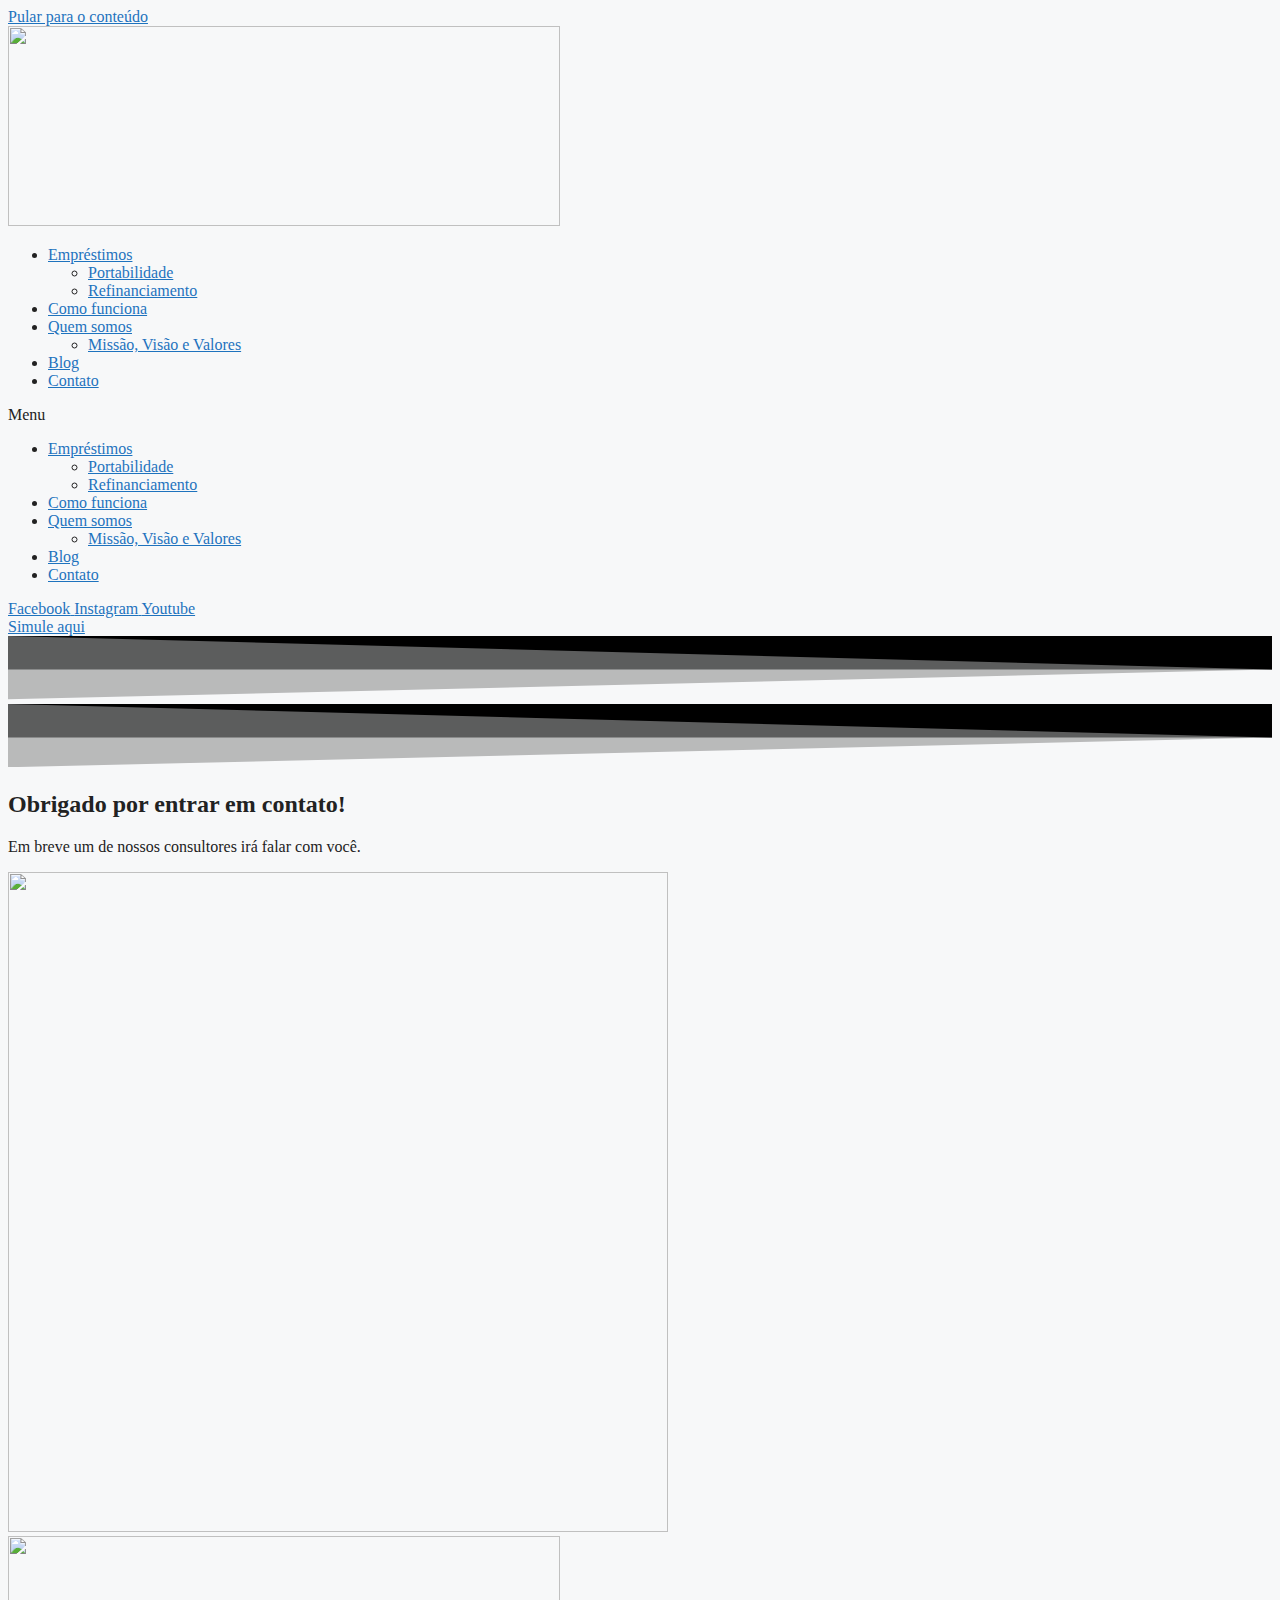
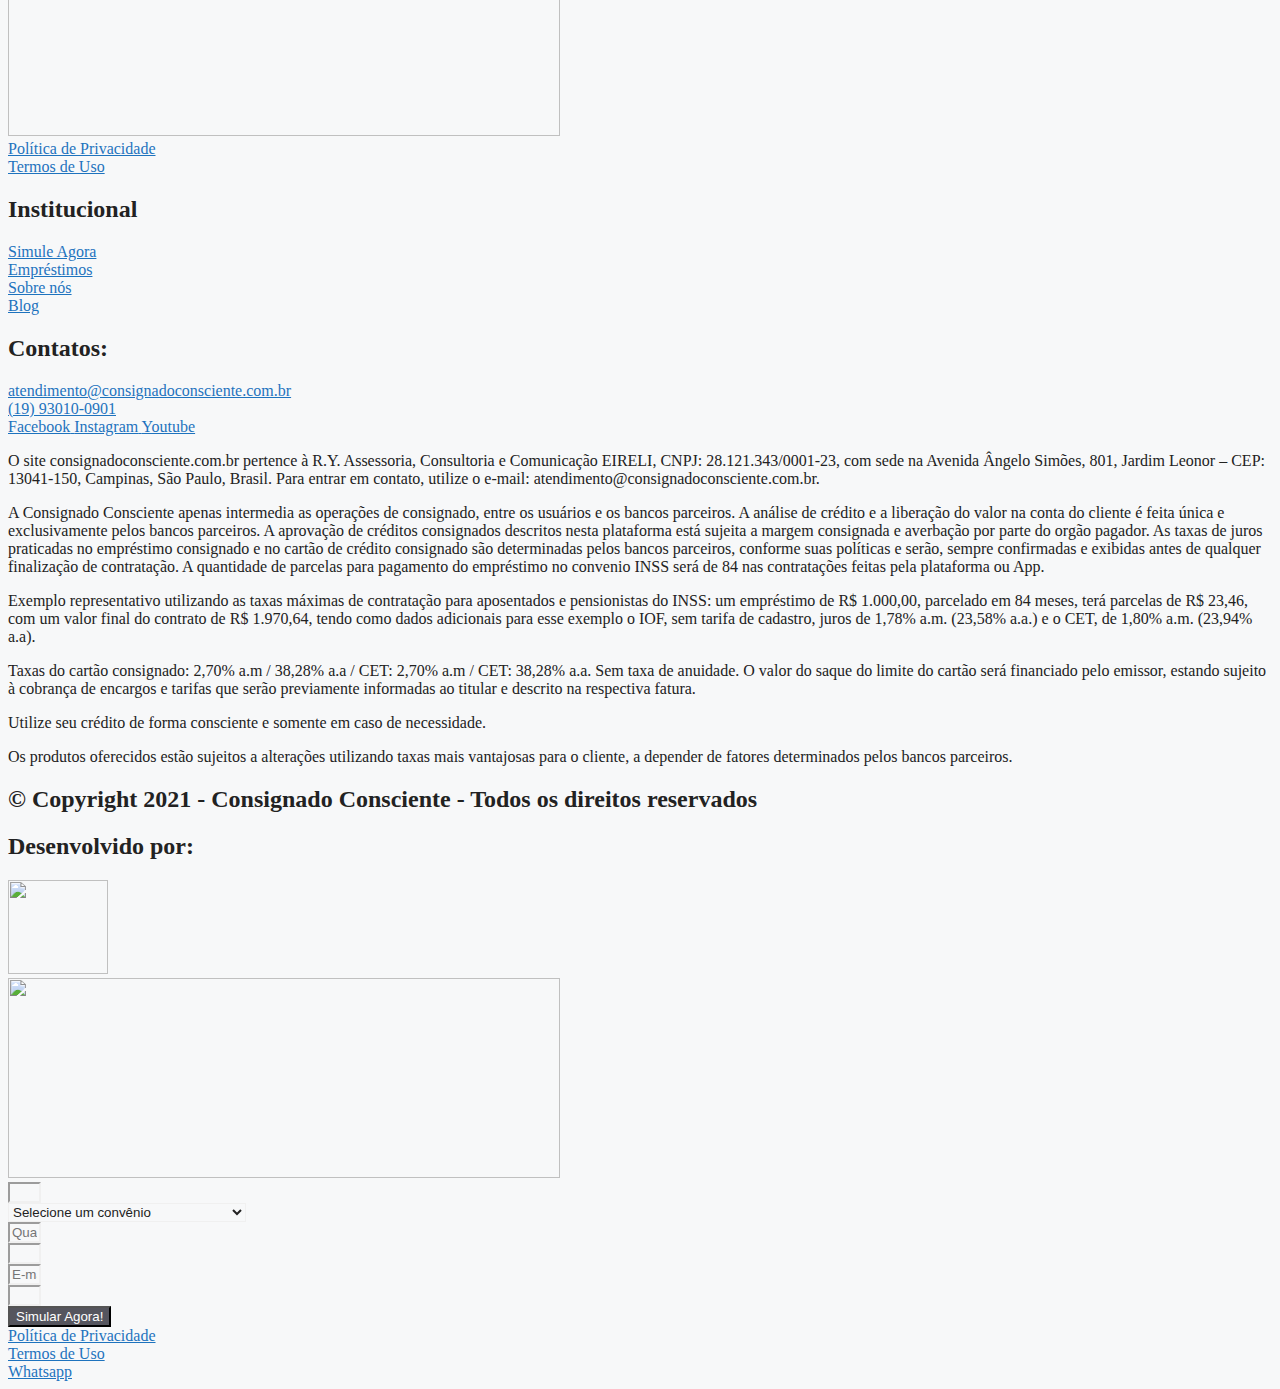
==== commit f77c743b: "Update index.htm" ====
--- a/obrigado/index.htm
+++ b/obrigado/index.htm
@@ -4,8 +4,8 @@
 	<meta charset="UTF-8">
 	<title>Obrigado &#8211; Empréstimo Consignado INSS</title>
 <meta name='robots' content='max-image-preview:large'>
-<meta name="viewport" content="width=device-width, initial-scale=1"><link rel="alternate" type="application/rss+xml" title="Feed para Empréstimo Consignado INSS &raquo;" href="../feed/index.htm">
-<link rel="alternate" type="application/rss+xml" title="Feed de comentários para Empréstimo Consignado INSS &raquo;" href="../comments/feed/index.htm">
+<meta name="viewport" content="width=device-width, initial-scale=1"><link rel="alternate" type="application/rss+xml" title="Feed para Empréstimo Consignado INSS &raquo;" href="feed/index.htm">
+<link rel="alternate" type="application/rss+xml" title="Feed de comentários para Empréstimo Consignado INSS &raquo;" href="comments/feed/index.htm">
 <script>
 window._wpemojiSettings = {"baseUrl":"https:\/\/s.w.org\/images\/core\/emoji\/14.0.0\/72x72\/","ext":".png","svgUrl":"https:\/\/s.w.org\/images\/core\/emoji\/14.0.0\/svg\/","svgExt":".svg","source":{"concatemoji":"https:\/\/consignadoconsciente.com.br\/wp-includes\/js\/wp-emoji-release.min.js?ver=6.1.1"}};
 /*! This file is auto-generated */
@@ -25,51 +25,51 @@
 	padding: 0 !important;
 }
 </style>
-	<link rel='stylesheet' id='wp-block-library-css' href='../wp-includes/css/dist/block-library/style.min.css?ver=6.1.1' media='all'>
-<link rel='stylesheet' id='classic-theme-styles-css' href='../wp-includes/css/classic-themes.min.css?ver=1' media='all'>
+	<link rel='stylesheet' id='wp-block-library-css' href='wp-includes/css/dist/block-library/style.min.css?ver=6.1.1' media='all'>
+<link rel='stylesheet' id='classic-theme-styles-css' href='wp-includes/css/classic-themes.min.css?ver=1' media='all'>
 <style id='global-styles-inline-css'>
 body{--wp--preset--color--black: #000000;--wp--preset--color--cyan-bluish-gray: #abb8c3;--wp--preset--color--white: #ffffff;--wp--preset--color--pale-pink: #f78da7;--wp--preset--color--vivid-red: #cf2e2e;--wp--preset--color--luminous-vivid-orange: #ff6900;--wp--preset--color--luminous-vivid-amber: #fcb900;--wp--preset--color--light-green-cyan: #7bdcb5;--wp--preset--color--vivid-green-cyan: #00d084;--wp--preset--color--pale-cyan-blue: #8ed1fc;--wp--preset--color--vivid-cyan-blue: #0693e3;--wp--preset--color--vivid-purple: #9b51e0;--wp--preset--color--contrast: var(--contrast);--wp--preset--color--contrast-2: var(--contrast-2);--wp--preset--color--contrast-3: var(--contrast-3);--wp--preset--color--base: var(--base);--wp--preset--color--base-2: var(--base-2);--wp--preset--color--base-3: var(--base-3);--wp--preset--color--accent: var(--accent);--wp--preset--gradient--vivid-cyan-blue-to-vivid-purple: linear-gradient(135deg,rgba(6,147,227,1) 0%,rgb(155,81,224) 100%);--wp--preset--gradient--light-green-cyan-to-vivid-green-cyan: linear-gradient(135deg,rgb(122,220,180) 0%,rgb(0,208,130) 100%);--wp--preset--gradient--luminous-vivid-amber-to-luminous-vivid-orange: linear-gradient(135deg,rgba(252,185,0,1) 0%,rgba(255,105,0,1) 100%);--wp--preset--gradient--luminous-vivid-orange-to-vivid-red: linear-gradient(135deg,rgba(255,105,0,1) 0%,rgb(207,46,46) 100%);--wp--preset--gradient--very-light-gray-to-cyan-bluish-gray: linear-gradient(135deg,rgb(238,238,238) 0%,rgb(169,184,195) 100%);--wp--preset--gradient--cool-to-warm-spectrum: linear-gradient(135deg,rgb(74,234,220) 0%,rgb(151,120,209) 20%,rgb(207,42,186) 40%,rgb(238,44,130) 60%,rgb(251,105,98) 80%,rgb(254,248,76) 100%);--wp--preset--gradient--blush-light-purple: linear-gradient(135deg,rgb(255,206,236) 0%,rgb(152,150,240) 100%);--wp--preset--gradient--blush-bordeaux: linear-gradient(135deg,rgb(254,205,165) 0%,rgb(254,45,45) 50%,rgb(107,0,62) 100%);--wp--preset--gradient--luminous-dusk: linear-gradient(135deg,rgb(255,203,112) 0%,rgb(199,81,192) 50%,rgb(65,88,208) 100%);--wp--preset--gradient--pale-ocean: linear-gradient(135deg,rgb(255,245,203) 0%,rgb(182,227,212) 50%,rgb(51,167,181) 100%);--wp--preset--gradient--electric-grass: linear-gradient(135deg,rgb(202,248,128) 0%,rgb(113,206,126) 100%);--wp--preset--gradient--midnight: linear-gradient(135deg,rgb(2,3,129) 0%,rgb(40,116,252) 100%);--wp--preset--duotone--dark-grayscale: url('#wp-duotone-dark-grayscale');--wp--preset--duotone--grayscale: url('#wp-duotone-grayscale');--wp--preset--duotone--purple-yellow: url('#wp-duotone-purple-yellow');--wp--preset--duotone--blue-red: url('#wp-duotone-blue-red');--wp--preset--duotone--midnight: url('#wp-duotone-midnight');--wp--preset--duotone--magenta-yellow: url('#wp-duotone-magenta-yellow');--wp--preset--duotone--purple-green: url('#wp-duotone-purple-green');--wp--preset--duotone--blue-orange: url('#wp-duotone-blue-orange');--wp--preset--font-size--small: 13px;--wp--preset--font-size--medium: 20px;--wp--preset--font-size--large: 36px;--wp--preset--font-size--x-large: 42px;--wp--preset--spacing--20: 0.44rem;--wp--preset--spacing--30: 0.67rem;--wp--preset--spacing--40: 1rem;--wp--preset--spacing--50: 1.5rem;--wp--preset--spacing--60: 2.25rem;--wp--preset--spacing--70: 3.38rem;--wp--preset--spacing--80: 5.06rem;}:where(.is-layout-flex){gap: 0.5em;}body .is-layout-flow > .alignleft{float: left;margin-inline-start: 0;margin-inline-end: 2em;}body .is-layout-flow > .alignright{float: right;margin-inline-start: 2em;margin-inline-end: 0;}body .is-layout-flow > .aligncenter{margin-left: auto !important;margin-right: auto !important;}body .is-layout-constrained > .alignleft{float: left;margin-inline-start: 0;margin-inline-end: 2em;}body .is-layout-constrained > .alignright{float: right;margin-inline-start: 2em;margin-inline-end: 0;}body .is-layout-constrained > .aligncenter{margin-left: auto !important;margin-right: auto !important;}body .is-layout-constrained > :where(:not(.alignleft):not(.alignright):not(.alignfull)){max-width: var(--wp--style--global--content-size);margin-left: auto !important;margin-right: auto !important;}body .is-layout-constrained > .alignwide{max-width: var(--wp--style--global--wide-size);}body .is-layout-flex{display: flex;}body .is-layout-flex{flex-wrap: wrap;align-items: center;}body .is-layout-flex > *{margin: 0;}:where(.wp-block-columns.is-layout-flex){gap: 2em;}.has-black-color{color: var(--wp--preset--color--black) !important;}.has-cyan-bluish-gray-color{color: var(--wp--preset--color--cyan-bluish-gray) !important;}.has-white-color{color: var(--wp--preset--color--white) !important;}.has-pale-pink-color{color: var(--wp--preset--color--pale-pink) !important;}.has-vivid-red-color{color: var(--wp--preset--color--vivid-red) !important;}.has-luminous-vivid-orange-color{color: var(--wp--preset--color--luminous-vivid-orange) !important;}.has-luminous-vivid-amber-color{color: var(--wp--preset--color--luminous-vivid-amber) !important;}.has-light-green-cyan-color{color: var(--wp--preset--color--light-green-cyan) !important;}.has-vivid-green-cyan-color{color: var(--wp--preset--color--vivid-green-cyan) !important;}.has-pale-cyan-blue-color{color: var(--wp--preset--color--pale-cyan-blue) !important;}.has-vivid-cyan-blue-color{color: var(--wp--preset--color--vivid-cyan-blue) !important;}.has-vivid-purple-color{color: var(--wp--preset--color--vivid-purple) !important;}.has-black-background-color{background-color: var(--wp--preset--color--black) !important;}.has-cyan-bluish-gray-background-color{background-color: var(--wp--preset--color--cyan-bluish-gray) !important;}.has-white-background-color{background-color: var(--wp--preset--color--white) !important;}.has-pale-pink-background-color{background-color: var(--wp--preset--color--pale-pink) !important;}.has-vivid-red-background-color{background-color: var(--wp--preset--color--vivid-red) !important;}.has-luminous-vivid-orange-background-color{background-color: var(--wp--preset--color--luminous-vivid-orange) !important;}.has-luminous-vivid-amber-background-color{background-color: var(--wp--preset--color--luminous-vivid-amber) !important;}.has-light-green-cyan-background-color{background-color: var(--wp--preset--color--light-green-cyan) !important;}.has-vivid-green-cyan-background-color{background-color: var(--wp--preset--color--vivid-green-cyan) !important;}.has-pale-cyan-blue-background-color{background-color: var(--wp--preset--color--pale-cyan-blue) !important;}.has-vivid-cyan-blue-background-color{background-color: var(--wp--preset--color--vivid-cyan-blue) !important;}.has-vivid-purple-background-color{background-color: var(--wp--preset--color--vivid-purple) !important;}.has-black-border-color{border-color: var(--wp--preset--color--black) !important;}.has-cyan-bluish-gray-border-color{border-color: var(--wp--preset--color--cyan-bluish-gray) !important;}.has-white-border-color{border-color: var(--wp--preset--color--white) !important;}.has-pale-pink-border-color{border-color: var(--wp--preset--color--pale-pink) !important;}.has-vivid-red-border-color{border-color: var(--wp--preset--color--vivid-red) !important;}.has-luminous-vivid-orange-border-color{border-color: var(--wp--preset--color--luminous-vivid-orange) !important;}.has-luminous-vivid-amber-border-color{border-color: var(--wp--preset--color--luminous-vivid-amber) !important;}.has-light-green-cyan-border-color{border-color: var(--wp--preset--color--light-green-cyan) !important;}.has-vivid-green-cyan-border-color{border-color: var(--wp--preset--color--vivid-green-cyan) !important;}.has-pale-cyan-blue-border-color{border-color: var(--wp--preset--color--pale-cyan-blue) !important;}.has-vivid-cyan-blue-border-color{border-color: var(--wp--preset--color--vivid-cyan-blue) !important;}.has-vivid-purple-border-color{border-color: var(--wp--preset--color--vivid-purple) !important;}.has-vivid-cyan-blue-to-vivid-purple-gradient-background{background: var(--wp--preset--gradient--vivid-cyan-blue-to-vivid-purple) !important;}.has-light-green-cyan-to-vivid-green-cyan-gradient-background{background: var(--wp--preset--gradient--light-green-cyan-to-vivid-green-cyan) !important;}.has-luminous-vivid-amber-to-luminous-vivid-orange-gradient-background{background: var(--wp--preset--gradient--luminous-vivid-amber-to-luminous-vivid-orange) !important;}.has-luminous-vivid-orange-to-vivid-red-gradient-background{background: var(--wp--preset--gradient--luminous-vivid-orange-to-vivid-red) !important;}.has-very-light-gray-to-cyan-bluish-gray-gradient-background{background: var(--wp--preset--gradient--very-light-gray-to-cyan-bluish-gray) !important;}.has-cool-to-warm-spectrum-gradient-background{background: var(--wp--preset--gradient--cool-to-warm-spectrum) !important;}.has-blush-light-purple-gradient-background{background: var(--wp--preset--gradient--blush-light-purple) !important;}.has-blush-bordeaux-gradient-background{background: var(--wp--preset--gradient--blush-bordeaux) !important;}.has-luminous-dusk-gradient-background{background: var(--wp--preset--gradient--luminous-dusk) !important;}.has-pale-ocean-gradient-background{background: var(--wp--preset--gradient--pale-ocean) !important;}.has-electric-grass-gradient-background{background: var(--wp--preset--gradient--electric-grass) !important;}.has-midnight-gradient-background{background: var(--wp--preset--gradient--midnight) !important;}.has-small-font-size{font-size: var(--wp--preset--font-size--small) !important;}.has-medium-font-size{font-size: var(--wp--preset--font-size--medium) !important;}.has-large-font-size{font-size: var(--wp--preset--font-size--large) !important;}.has-x-large-font-size{font-size: var(--wp--preset--font-size--x-large) !important;}
 .wp-block-navigation a:where(:not(.wp-element-button)){color: inherit;}
 :where(.wp-block-columns.is-layout-flex){gap: 2em;}
 .wp-block-pullquote{font-size: 1.5em;line-height: 1.6;}
 </style>
-<link rel='stylesheet' id='generate-style-css' href='../wp-content/themes/generatepress/assets/css/main.min.css?ver=3.2.4' media='all'>
+<link rel='stylesheet' id='generate-style-css' href='wp-content/themes/generatepress/assets/css/main.min.css?ver=3.2.4' media='all'>
 <style id='generate-style-inline-css'>
 body{background-color:var(--base-2);color:var(--contrast);}a{color:var(--accent);}a{text-decoration:underline;}.entry-title a, .site-branding a, a.button, .wp-block-button__link, .main-navigation a{text-decoration:none;}a:hover, a:focus, a:active{color:var(--contrast);}.wp-block-group__inner-container{max-width:1200px;margin-left:auto;margin-right:auto;}:root{--contrast:#222222;--contrast-2:#575760;--contrast-3:#b2b2be;--base:#f0f0f0;--base-2:#f7f8f9;--base-3:#ffffff;--accent:#1e73be;}.has-contrast-color{color:var(--contrast);}.has-contrast-background-color{background-color:var(--contrast);}.has-contrast-2-color{color:var(--contrast-2);}.has-contrast-2-background-color{background-color:var(--contrast-2);}.has-contrast-3-color{color:var(--contrast-3);}.has-contrast-3-background-color{background-color:var(--contrast-3);}.has-base-color{color:var(--base);}.has-base-background-color{background-color:var(--base);}.has-base-2-color{color:var(--base-2);}.has-base-2-background-color{background-color:var(--base-2);}.has-base-3-color{color:var(--base-3);}.has-base-3-background-color{background-color:var(--base-3);}.has-accent-color{color:var(--accent);}.has-accent-background-color{background-color:var(--accent);}.top-bar{background-color:#636363;color:#ffffff;}.top-bar a{color:#ffffff;}.top-bar a:hover{color:#303030;}.site-header{background-color:var(--base-3);}.main-title a,.main-title a:hover{color:var(--contrast);}.site-description{color:var(--contrast-2);}.mobile-menu-control-wrapper .menu-toggle,.mobile-menu-control-wrapper .menu-toggle:hover,.mobile-menu-control-wrapper .menu-toggle:focus,.has-inline-mobile-toggle #site-navigation.toggled{background-color:rgba(0, 0, 0, 0.02);}.main-navigation,.main-navigation ul ul{background-color:var(--base-3);}.main-navigation .main-nav ul li a, .main-navigation .menu-toggle, .main-navigation .menu-bar-items{color:var(--contrast);}.main-navigation .main-nav ul li:not([class*="current-menu-"]):hover > a, .main-navigation .main-nav ul li:not([class*="current-menu-"]):focus > a, .main-navigation .main-nav ul li.sfHover:not([class*="current-menu-"]) > a, .main-navigation .menu-bar-item:hover > a, .main-navigation .menu-bar-item.sfHover > a{color:var(--accent);}button.menu-toggle:hover,button.menu-toggle:focus{color:var(--contrast);}.main-navigation .main-nav ul li[class*="current-menu-"] > a{color:var(--accent);}.navigation-search input[type="search"],.navigation-search input[type="search"]:active, .navigation-search input[type="search"]:focus, .main-navigation .main-nav ul li.search-item.active > a, .main-navigation .menu-bar-items .search-item.active > a{color:var(--accent);}.main-navigation ul ul{background-color:var(--base);}.separate-containers .inside-article, .separate-containers .comments-area, .separate-containers .page-header, .one-container .container, .separate-containers .paging-navigation, .inside-page-header{background-color:var(--base-3);}.entry-title a{color:var(--contrast);}.entry-title a:hover{color:var(--contrast-2);}.entry-meta{color:var(--contrast-2);}.sidebar .widget{background-color:var(--base-3);}.footer-widgets{background-color:var(--base-3);}.site-info{background-color:var(--base-3);}input[type="text"],input[type="email"],input[type="url"],input[type="password"],input[type="search"],input[type="tel"],input[type="number"],textarea,select{color:var(--contrast);background-color:var(--base-2);border-color:var(--base);}input[type="text"]:focus,input[type="email"]:focus,input[type="url"]:focus,input[type="password"]:focus,input[type="search"]:focus,input[type="tel"]:focus,input[type="number"]:focus,textarea:focus,select:focus{color:var(--contrast);background-color:var(--base-2);border-color:var(--contrast-3);}button,html input[type="button"],input[type="reset"],input[type="submit"],a.button,a.wp-block-button__link:not(.has-background){color:#ffffff;background-color:#55555e;}button:hover,html input[type="button"]:hover,input[type="reset"]:hover,input[type="submit"]:hover,a.button:hover,button:focus,html input[type="button"]:focus,input[type="reset"]:focus,input[type="submit"]:focus,a.button:focus,a.wp-block-button__link:not(.has-background):active,a.wp-block-button__link:not(.has-background):focus,a.wp-block-button__link:not(.has-background):hover{color:#ffffff;background-color:#3f4047;}a.generate-back-to-top{background-color:rgba( 0,0,0,0.4 );color:#ffffff;}a.generate-back-to-top:hover,a.generate-back-to-top:focus{background-color:rgba( 0,0,0,0.6 );color:#ffffff;}@media (max-width:768px){.main-navigation .menu-bar-item:hover > a, .main-navigation .menu-bar-item.sfHover > a{background:none;color:var(--contrast);}}.nav-below-header .main-navigation .inside-navigation.grid-container, .nav-above-header .main-navigation .inside-navigation.grid-container{padding:0px 20px 0px 20px;}.site-main .wp-block-group__inner-container{padding:40px;}.separate-containers .paging-navigation{padding-top:20px;padding-bottom:20px;}.entry-content .alignwide, body:not(.no-sidebar) .entry-content .alignfull{margin-left:-40px;width:calc(100% + 80px);max-width:calc(100% + 80px);}.rtl .menu-item-has-children .dropdown-menu-toggle{padding-left:20px;}.rtl .main-navigation .main-nav ul li.menu-item-has-children > a{padding-right:20px;}@media (max-width:768px){.separate-containers .inside-article, .separate-containers .comments-area, .separate-containers .page-header, .separate-containers .paging-navigation, .one-container .site-content, .inside-page-header{padding:30px;}.site-main .wp-block-group__inner-container{padding:30px;}.inside-top-bar{padding-right:30px;padding-left:30px;}.inside-header{padding-right:30px;padding-left:30px;}.widget-area .widget{padding-top:30px;padding-right:30px;padding-bottom:30px;padding-left:30px;}.footer-widgets-container{padding-top:30px;padding-right:30px;padding-bottom:30px;padding-left:30px;}.inside-site-info{padding-right:30px;padding-left:30px;}.entry-content .alignwide, body:not(.no-sidebar) .entry-content .alignfull{margin-left:-30px;width:calc(100% + 60px);max-width:calc(100% + 60px);}.one-container .site-main .paging-navigation{margin-bottom:20px;}}/* End cached CSS */.is-right-sidebar{width:30%;}.is-left-sidebar{width:30%;}.site-content .content-area{width:70%;}@media (max-width:768px){.main-navigation .menu-toggle,.sidebar-nav-mobile:not(#sticky-placeholder){display:block;}.main-navigation ul,.gen-sidebar-nav,.main-navigation:not(.slideout-navigation):not(.toggled) .main-nav > ul,.has-inline-mobile-toggle #site-navigation .inside-navigation > *:not(.navigation-search):not(.main-nav){display:none;}.nav-align-right .inside-navigation,.nav-align-center .inside-navigation{justify-content:space-between;}.has-inline-mobile-toggle .mobile-menu-control-wrapper{display:flex;flex-wrap:wrap;}.has-inline-mobile-toggle .inside-header{flex-direction:row;text-align:left;flex-wrap:wrap;}.has-inline-mobile-toggle .header-widget,.has-inline-mobile-toggle #site-navigation{flex-basis:100%;}.nav-float-left .has-inline-mobile-toggle #site-navigation{order:10;}}
 .elementor-template-full-width .site-content{display:block;}
 </style>
-<link rel='stylesheet' id='elementor-icons-css' href='../wp-content/plugins/elementor/assets/lib/eicons/css/elementor-icons.min.css?ver=5.18.0' media='all'>
-<link rel='stylesheet' id='elementor-frontend-legacy-css' href='../wp-content/plugins/elementor/assets/css/frontend-legacy.min.css?ver=3.11.3' media='all'>
-<link rel='stylesheet' id='elementor-frontend-css' href='../wp-content/plugins/elementor/assets/css/frontend.min.css?ver=3.11.3' media='all'>
-<link rel='stylesheet' id='swiper-css' href='../wp-content/plugins/elementor/assets/lib/swiper/css/swiper.min.css?ver=5.3.6' media='all'>
-<link rel='stylesheet' id='elementor-post-9-css' href='../wp-content/uploads/elementor/css/post-9.css?ver=1662022976' media='all'>
-<link rel='stylesheet' id='elementor-pro-css' href='../wp-content/plugins/pro-elements/assets/css/frontend.min.css?ver=3.7.3' media='all'>
-<link rel='stylesheet' id='elementor-global-css' href='../wp-content/uploads/elementor/css/global.css?ver=1662022978' media='all'>
-<link rel='stylesheet' id='elementor-post-595-css' href='../wp-content/uploads/elementor/css/post-595.css?ver=1666014631' media='all'>
-<link rel='stylesheet' id='elementor-post-589-css' href='../wp-content/uploads/elementor/css/post-589.css?ver=1662022978' media='all'>
-<link rel='stylesheet' id='elementor-post-113-css' href='../wp-content/uploads/elementor/css/post-113.css?ver=1662022978' media='all'>
-<link rel='stylesheet' id='elementor-post-242-css' href='../wp-content/uploads/elementor/css/post-242.css?ver=1662022978' media='all'>
-<link rel='stylesheet' id='elementor-post-538-css' href='../wp-content/uploads/elementor/css/post-538.css?ver=1662022978' media='all'>
-<link rel='stylesheet' id='elementor-icons-ekiticons-css' href='../wp-content/plugins/elementskit-lite/modules/elementskit-icon-pack/assets/css/ekiticons.css?ver=2.8.5' media='all'>
-<link rel='stylesheet' id='ekit-widget-styles-css' href='../wp-content/plugins/elementskit-lite/widgets/init/assets/css/widget-styles.css?ver=2.8.5' media='all'>
-<link rel='stylesheet' id='ekit-responsive-css' href='../wp-content/plugins/elementskit-lite/widgets/init/assets/css/responsive.css?ver=2.8.5' media='all'>
-<link rel='stylesheet' id='google-fonts-1-css' href='../css?family=Montserrat%3A100%2C100italic%2C200%2C200italic%2C300%2C300italic%2C400%2C400italic%2C500%2C500italic%2C600%2C600italic%2C700%2C700italic%2C800%2C800italic%2C900%2C900italic%7CPoppins%3A100%2C100italic%2C200%2C200italic%2C300%2C300italic%2C400%2C400italic%2C500%2C500italic%2C600%2C600italic%2C700%2C700italic%2C800%2C800italic%2C900%2C900italic&#038;display=auto&#038;ver=6.1.1' media='all'>
-<link rel='stylesheet' id='elementor-icons-shared-0-css' href='../wp-content/plugins/elementor/assets/lib/font-awesome/css/fontawesome.min.css?ver=5.15.3' media='all'>
-<link rel='stylesheet' id='elementor-icons-fa-solid-css' href='../wp-content/plugins/elementor/assets/lib/font-awesome/css/solid.min.css?ver=5.15.3' media='all'>
-<link rel='stylesheet' id='elementor-icons-fa-brands-css' href='../wp-content/plugins/elementor/assets/lib/font-awesome/css/brands.min.css?ver=5.15.3' media='all'>
-<link rel="preconnect" href="https://fonts.gstatic.com/" crossorigin=""><script src='../wp-includes/js/jquery/jquery.min.js?ver=3.6.1' id='jquery-core-js'></script>
-<script src='../wp-includes/js/jquery/jquery-migrate.min.js?ver=3.3.2' id='jquery-migrate-js'></script>
-<link rel="https://api.w.org/" href="../wp-json/index.htm"><link rel="alternate" type="application/json" href="../wp-json/wp/v2/pages/595"><link rel="EditURI" type="application/rsd+xml" title="RSD" href="../xmlrpc.php?rsd">
-<link rel="wlwmanifest" type="application/wlwmanifest+xml" href="../wp-includes/wlwmanifest.xml">
+<link rel='stylesheet' id='elementor-icons-css' href='wp-content/plugins/elementor/assets/lib/eicons/css/elementor-icons.min.css?ver=5.18.0' media='all'>
+<link rel='stylesheet' id='elementor-frontend-legacy-css' href='wp-content/plugins/elementor/assets/css/frontend-legacy.min.css?ver=3.11.3' media='all'>
+<link rel='stylesheet' id='elementor-frontend-css' href='wp-content/plugins/elementor/assets/css/frontend.min.css?ver=3.11.3' media='all'>
+<link rel='stylesheet' id='swiper-css' href='wp-content/plugins/elementor/assets/lib/swiper/css/swiper.min.css?ver=5.3.6' media='all'>
+<link rel='stylesheet' id='elementor-post-9-css' href='wp-content/uploads/elementor/css/post-9.css?ver=1662022976' media='all'>
+<link rel='stylesheet' id='elementor-pro-css' href='wp-content/plugins/pro-elements/assets/css/frontend.min.css?ver=3.7.3' media='all'>
+<link rel='stylesheet' id='elementor-global-css' href='wp-content/uploads/elementor/css/global.css?ver=1662022978' media='all'>
+<link rel='stylesheet' id='elementor-post-595-css' href='wp-content/uploads/elementor/css/post-595.css?ver=1666014631' media='all'>
+<link rel='stylesheet' id='elementor-post-589-css' href='wp-content/uploads/elementor/css/post-589.css?ver=1662022978' media='all'>
+<link rel='stylesheet' id='elementor-post-113-css' href='wp-content/uploads/elementor/css/post-113.css?ver=1662022978' media='all'>
+<link rel='stylesheet' id='elementor-post-242-css' href='wp-content/uploads/elementor/css/post-242.css?ver=1662022978' media='all'>
+<link rel='stylesheet' id='elementor-post-538-css' href='wp-content/uploads/elementor/css/post-538.css?ver=1662022978' media='all'>
+<link rel='stylesheet' id='elementor-icons-ekiticons-css' href='wp-content/plugins/elementskit-lite/modules/elementskit-icon-pack/assets/css/ekiticons.css?ver=2.8.5' media='all'>
+<link rel='stylesheet' id='ekit-widget-styles-css' href='wp-content/plugins/elementskit-lite/widgets/init/assets/css/widget-styles.css?ver=2.8.5' media='all'>
+<link rel='stylesheet' id='ekit-responsive-css' href='wp-content/plugins/elementskit-lite/widgets/init/assets/css/responsive.css?ver=2.8.5' media='all'>
+<link rel='stylesheet' id='google-fonts-1-css' href='css?family=Montserrat%3A100%2C100italic%2C200%2C200italic%2C300%2C300italic%2C400%2C400italic%2C500%2C500italic%2C600%2C600italic%2C700%2C700italic%2C800%2C800italic%2C900%2C900italic%7CPoppins%3A100%2C100italic%2C200%2C200italic%2C300%2C300italic%2C400%2C400italic%2C500%2C500italic%2C600%2C600italic%2C700%2C700italic%2C800%2C800italic%2C900%2C900italic&#038;display=auto&#038;ver=6.1.1' media='all'>
+<link rel='stylesheet' id='elementor-icons-shared-0-css' href='wp-content/plugins/elementor/assets/lib/font-awesome/css/fontawesome.min.css?ver=5.15.3' media='all'>
+<link rel='stylesheet' id='elementor-icons-fa-solid-css' href='wp-content/plugins/elementor/assets/lib/font-awesome/css/solid.min.css?ver=5.15.3' media='all'>
+<link rel='stylesheet' id='elementor-icons-fa-brands-css' href='wp-content/plugins/elementor/assets/lib/font-awesome/css/brands.min.css?ver=5.15.3' media='all'>
+<link rel="preconnect" href="https://fonts.gstatic.com/" crossorigin=""><script src='wp-includes/js/jquery/jquery.min.js?ver=3.6.1' id='jquery-core-js'></script>
+<script src='wp-includes/js/jquery/jquery-migrate.min.js?ver=3.3.2' id='jquery-migrate-js'></script>
+<link rel="https://api.w.org/" href="wp-json/index.htm"><link rel="alternate" type="application/json" href="wp-json/wp/v2/pages/595"><link rel="EditURI" type="application/rsd+xml" title="RSD" href="xmlrpc.php?rsd">
+<link rel="wlwmanifest" type="application/wlwmanifest+xml" href="wp-includes/wlwmanifest.xml">
 <meta name="generator" content="WordPress 6.1.1">
 <link rel="canonical" href="index.htm">
 <link rel='shortlink' href='index.htm?p=595'>
-<link rel="alternate" type="application/json+oembed" href="../wp-json/oembed/1.0/embed?url=https%3A%2F%2Fconsignadoconsciente.com.br%2Fobrigado%2F">
-<link rel="alternate" type="text/xml+oembed" href="../wp-json/oembed/1.0/embed-1?url=https%3A%2F%2Fconsignadoconsciente.com.br%2Fobrigado%2F&#038;format=xml">
+<link rel="alternate" type="application/json+oembed" href="wp-json/oembed/1.0/embed?url=https%3A%2F%2Fconsignadoconsciente.com.br%2Fobrigado%2F">
+<link rel="alternate" type="text/xml+oembed" href="wp-json/oembed/1.0/embed-1?url=https%3A%2F%2Fconsignadoconsciente.com.br%2Fobrigado%2F&#038;format=xml">
 <meta name="generator" content="Elementor 3.11.3; settings: css_print_method-external, google_font-enabled, font_display-auto">
-<link rel="icon" href="../wp-content/uploads/2021/08/cropped-Ico_Consignado-consciente-h-1-32x32.png" sizes="32x32">
-<link rel="icon" href="../wp-content/uploads/2021/08/cropped-Ico_Consignado-consciente-h-1-192x192.png" sizes="192x192">
-<link rel="apple-touch-icon" href="../wp-content/uploads/2021/08/cropped-Ico_Consignado-consciente-h-1-180x180.png">
+<link rel="icon" href="wp-content/uploads/2021/08/cropped-Ico_Consignado-consciente-h-1-32x32.png" sizes="32x32">
+<link rel="icon" href="wp-content/uploads/2021/08/cropped-Ico_Consignado-consciente-h-1-192x192.png" sizes="192x192">
+<link rel="apple-touch-icon" href="wp-content/uploads/2021/08/cropped-Ico_Consignado-consciente-h-1-180x180.png">
 <meta name="msapplication-TileImage" content="https://consignadoconsciente.com.br/wp-content/uploads/2021/08/cropped-Ico_Consignado-consciente-h-1-270x270.png">
 </head>
 
@@ -86,7 +86,7 @@
 				<div class="elementor-widget-container">
 								<div class="elementor-image">
 													<a href="https://consignadoconsciente.com.br">
-							<img width="552" height="200" src="../wp-content/uploads/2021/08/cropped-Logo_Consignado-consciente-cinza-h.png" class="attachment-full size-full wp-image-252" alt="" loading="lazy" srcset="../wp-content/uploads/2021/08/cropped-Logo_Consignado-consciente-cinza-h.png 552w, ../wp-content/uploads/2021/08/cropped-Logo_Consignado-consciente-cinza-h-300x109.png 300w" sizes="(max-width: 552px) 100vw, 552px">								</a>
+							<img width="552" height="200" src="wp-content/uploads/2021/08/cropped-Logo_Consignado-consciente-cinza-h.png" class="attachment-full size-full wp-image-252" alt="" loading="lazy" srcset="wp-content/uploads/2021/08/cropped-Logo_Consignado-consciente-cinza-h.png 552w, wp-content/uploads/2021/08/cropped-Logo_Consignado-consciente-cinza-h-300x109.png 300w" sizes="(max-width: 552px) 100vw, 552px">								</a>
 														</div>
 						</div>
 				</div>
@@ -240,7 +240,7 @@
 						<div class="elementor-element elementor-element-fc8b6aa elementor-widget elementor-widget-image" data-id="fc8b6aa" data-element_type="widget" data-widget_type="image.default">
 				<div class="elementor-widget-container">
 								<div class="elementor-image">
-												<img decoding="async" width="660" height="660" src="../wp-content/uploads/2021/08/obrigado.png" class="attachment-large size-large wp-image-599" alt="" loading="lazy" srcset="../wp-content/uploads/2021/08/obrigado.png 660w, ../wp-content/uploads/2021/08/obrigado-300x300.png 300w, ../wp-content/uploads/2021/08/obrigado-150x150.png 150w" sizes="(max-width: 660px) 100vw, 660px">														</div>
+												<img decoding="async" width="660" height="660" src="wp-content/uploads/2021/08/obrigado.png" class="attachment-large size-large wp-image-599" alt="" loading="lazy" srcset="wp-content/uploads/2021/08/obrigado.png 660w, wp-content/uploads/2021/08/obrigado-300x300.png 300w, wp-content/uploads/2021/08/obrigado-150x150.png 150w" sizes="(max-width: 660px) 100vw, 660px">														</div>
 						</div>
 				</div>
 						</div>
@@ -276,7 +276,7 @@
 				<div class="elementor-widget-container">
 								<div class="elementor-image">
 													<a href="https://consignadoconsciente.com.br">
-							<img width="552" height="200" src="../wp-content/uploads/2021/08/cropped-Logo_Consignado-consciente-cinza-h.png" class="attachment-full size-full wp-image-252" alt="" loading="lazy" srcset="../wp-content/uploads/2021/08/cropped-Logo_Consignado-consciente-cinza-h.png 552w, ../wp-content/uploads/2021/08/cropped-Logo_Consignado-consciente-cinza-h-300x109.png 300w" sizes="(max-width: 552px) 100vw, 552px">								</a>
+							<img width="552" height="200" src="wp-content/uploads/2021/08/cropped-Logo_Consignado-consciente-cinza-h.png" class="attachment-full size-full wp-image-252" alt="" loading="lazy" srcset="wp-content/uploads/2021/08/cropped-Logo_Consignado-consciente-cinza-h.png 552w, wp-content/uploads/2021/08/cropped-Logo_Consignado-consciente-cinza-h-300x109.png 300w" sizes="(max-width: 552px) 100vw, 552px">								</a>
 														</div>
 						</div>
 				</div>
@@ -472,7 +472,7 @@
 				<div class="elementor-widget-container">
 								<div class="elementor-image">
 													<a href="http://hackeandoconsignado.com.br/" target="_blank">
-							<img width="100" height="94" src="../wp-content/uploads/2021/04/mini_icone_hc.png" class="attachment-large size-large wp-image-110" alt="" loading="lazy">								</a>
+							<img width="100" height="94" src="wp-content/uploads/2021/04/mini_icone_hc.png" class="attachment-large size-large wp-image-110" alt="" loading="lazy">								</a>
 														</div>
 						</div>
 				</div>
@@ -503,7 +503,7 @@
 						<div class="elementor-element elementor-element-c5a9065 elementor-widget elementor-widget-image" data-id="c5a9065" data-element_type="widget" data-widget_type="image.default">
 				<div class="elementor-widget-container">
 								<div class="elementor-image">
-												<img width="552" height="200" src="../wp-content/uploads/2021/08/Logo_Consignado-consciente-h.png" class="attachment-large size-large wp-image-251" alt="" loading="lazy" srcset="../wp-content/uploads/2021/08/Logo_Consignado-consciente-h.png 552w, ../wp-content/uploads/2021/08/Logo_Consignado-consciente-h-300x109.png 300w" sizes="(max-width: 552px) 100vw, 552px">														</div>
+												<img width="552" height="200" src="wp-content/uploads/2021/08/Logo_Consignado-consciente-h.png" class="attachment-large size-large wp-image-251" alt="" loading="lazy" srcset="wp-content/uploads/2021/08/Logo_Consignado-consciente-h.png 552w, wp-content/uploads/2021/08/Logo_Consignado-consciente-h-300x109.png 300w" sizes="(max-width: 552px) 100vw, 552px">														</div>
 						</div>
 				</div>
 				<div class="elementor-element elementor-element-b5576ef elementor-button-align-stretch elementor-widget elementor-widget-form" data-id="b5576ef" data-element_type="widget" data-settings="{&quot;step_next_label&quot;:&quot;Next&quot;,&quot;step_previous_label&quot;:&quot;Previous&quot;,&quot;button_width&quot;:&quot;100&quot;,&quot;step_type&quot;:&quot;number_text&quot;,&quot;step_icon_shape&quot;:&quot;circle&quot;}" data-widget_type="form.default">
@@ -624,17 +624,17 @@
 		</section>
 							</div>
 				</div>
-		<link rel='stylesheet' id='e-animations-css' href='../wp-content/plugins/elementor/assets/lib/animations/animations.min.css?ver=3.11.3' media='all'>
-<script src='../wp-content/plugins/mask-form-elementor/js/jquery.mask.min.js?ver=1.0' id='jquery.mask.min.js-js'></script>
-<script src='../wp-content/plugins/mask-form-elementor/js/maskformelementor.js?ver=1.0' id='maskformelementor.js-js'></script>
+		<link rel='stylesheet' id='e-animations-css' href='wp-content/plugins/elementor/assets/lib/animations/animations.min.css?ver=3.11.3' media='all'>
+<script src='wp-content/plugins/mask-form-elementor/js/jquery.mask.min.js?ver=1.0' id='jquery.mask.min.js-js'></script>
+<script src='wp-content/plugins/mask-form-elementor/js/maskformelementor.js?ver=1.0' id='maskformelementor.js-js'></script>
 <!--[if lte IE 11]>
 <script src='https://consignadoconsciente.com.br/wp-content/themes/generatepress/assets/js/classList.min.js?ver=3.2.4' id='generate-classlist-js'></script>
 <![endif]-->
 <script id='generate-menu-js-extra'>
 var generatepressMenu = {"toggleOpenedSubMenus":"1","openSubMenuLabel":"Open Sub-Menu","closeSubMenuLabel":"Close Sub-Menu"};
 </script>
-<script src='../wp-content/themes/generatepress/assets/js/menu.min.js?ver=3.2.4' id='generate-menu-js'></script>
-<script src='../wp-content/plugins/elementskit-lite/libs/framework/assets/js/frontend-script.js?ver=2.8.5' id='elementskit-framework-js-frontend-js'></script>
+<script src='wp-content/themes/generatepress/assets/js/menu.min.js?ver=3.2.4' id='generate-menu-js'></script>
+<script src='wp-content/plugins/elementskit-lite/libs/framework/assets/js/frontend-script.js?ver=2.8.5' id='elementskit-framework-js-frontend-js'></script>
 <script id='elementskit-framework-js-frontend-js-after'>
 		var elementskit = {
 			resturl: 'https://consignadoconsciente.com.br/wp-json/elementskit/v1/',
@@ -642,39 +642,39 @@
 
 		
 </script>
-<script src='../wp-content/plugins/elementskit-lite/widgets/init/assets/js/widget-scripts.js?ver=2.8.5' id='ekit-widget-scripts-js'></script>
-<script src='../wp-content/plugins/pro-elements/assets/lib/smartmenus/jquery.smartmenus.min.js?ver=1.0.1' id='smartmenus-js'></script>
-<script src='../wp-content/plugins/pro-elements/assets/js/webpack-pro.runtime.min.js?ver=3.7.3' id='elementor-pro-webpack-runtime-js'></script>
-<script src='../wp-content/plugins/elementor/assets/js/webpack.runtime.min.js?ver=3.11.3' id='elementor-webpack-runtime-js'></script>
-<script src='../wp-content/plugins/elementor/assets/js/frontend-modules.min.js?ver=3.11.3' id='elementor-frontend-modules-js'></script>
-<script src='../wp-includes/js/dist/vendor/regenerator-runtime.min.js?ver=0.13.9' id='regenerator-runtime-js'></script>
-<script src='../wp-includes/js/dist/vendor/wp-polyfill.min.js?ver=3.15.0' id='wp-polyfill-js'></script>
-<script src='../wp-includes/js/dist/hooks.min.js?ver=4169d3cf8e8d95a3d6d5' id='wp-hooks-js'></script>
-<script src='../wp-includes/js/dist/i18n.min.js?ver=9e794f35a71bb98672ae' id='wp-i18n-js'></script>
+<script src='wp-content/plugins/elementskit-lite/widgets/init/assets/js/widget-scripts.js?ver=2.8.5' id='ekit-widget-scripts-js'></script>
+<script src='wp-content/plugins/pro-elements/assets/lib/smartmenus/jquery.smartmenus.min.js?ver=1.0.1' id='smartmenus-js'></script>
+<script src='wp-content/plugins/pro-elements/assets/js/webpack-pro.runtime.min.js?ver=3.7.3' id='elementor-pro-webpack-runtime-js'></script>
+<script src='wp-content/plugins/elementor/assets/js/webpack.runtime.min.js?ver=3.11.3' id='elementor-webpack-runtime-js'></script>
+<script src='wp-content/plugins/elementor/assets/js/frontend-modules.min.js?ver=3.11.3' id='elementor-frontend-modules-js'></script>
+<script src='wp-includes/js/dist/vendor/regenerator-runtime.min.js?ver=0.13.9' id='regenerator-runtime-js'></script>
+<script src='wp-includes/js/dist/vendor/wp-polyfill.min.js?ver=3.15.0' id='wp-polyfill-js'></script>
+<script src='wp-includes/js/dist/hooks.min.js?ver=4169d3cf8e8d95a3d6d5' id='wp-hooks-js'></script>
+<script src='wp-includes/js/dist/i18n.min.js?ver=9e794f35a71bb98672ae' id='wp-i18n-js'></script>
 <script id='wp-i18n-js-after'>
 wp.i18n.setLocaleData( { 'text direction\u0004ltr': [ 'ltr' ] } );
 </script>
 <script id='elementor-pro-frontend-js-before'>
 var ElementorProFrontendConfig = {"ajaxurl":"https:\/\/consignadoconsciente.com.br\/wp-admin\/admin-ajax.php","nonce":"d5a75bc520","urls":{"assets":"https:\/\/consignadoconsciente.com.br\/wp-content\/plugins\/pro-elements\/assets\/","rest":"https:\/\/consignadoconsciente.com.br\/wp-json\/"},"shareButtonsNetworks":{"facebook":{"title":"Facebook","has_counter":true},"twitter":{"title":"Twitter"},"linkedin":{"title":"LinkedIn","has_counter":true},"pinterest":{"title":"Pinterest","has_counter":true},"reddit":{"title":"Reddit","has_counter":true},"vk":{"title":"VK","has_counter":true},"odnoklassniki":{"title":"OK","has_counter":true},"tumblr":{"title":"Tumblr"},"digg":{"title":"Digg"},"skype":{"title":"Skype"},"stumbleupon":{"title":"StumbleUpon","has_counter":true},"mix":{"title":"Mix"},"telegram":{"title":"Telegram"},"pocket":{"title":"Pocket","has_counter":true},"xing":{"title":"XING","has_counter":true},"whatsapp":{"title":"WhatsApp"},"email":{"title":"Email"},"print":{"title":"Print"}},"facebook_sdk":{"lang":"pt_BR","app_id":""},"lottie":{"defaultAnimationUrl":"https:\/\/consignadoconsciente.com.br\/wp-content\/plugins\/pro-elements\/modules\/lottie\/assets\/animations\/default.json"}};
 </script>
-<script src='../wp-content/plugins/pro-elements/assets/js/frontend.min.js?ver=3.7.3' id='elementor-pro-frontend-js'></script>
-<script src='../wp-content/plugins/elementor/assets/lib/waypoints/waypoints.min.js?ver=4.0.2' id='elementor-waypoints-js'></script>
-<script src='../wp-includes/js/jquery/ui/core.min.js?ver=1.13.2' id='jquery-ui-core-js'></script>
-<script src='../wp-content/plugins/elementor/assets/lib/swiper/swiper.min.js?ver=5.3.6' id='swiper-js'></script>
-<script src='../wp-content/plugins/elementor/assets/lib/share-link/share-link.min.js?ver=3.11.3' id='share-link-js'></script>
-<script src='../wp-content/plugins/elementor/assets/lib/dialog/dialog.min.js?ver=4.9.0' id='elementor-dialog-js'></script>
+<script src='wp-content/plugins/pro-elements/assets/js/frontend.min.js?ver=3.7.3' id='elementor-pro-frontend-js'></script>
+<script src='wp-content/plugins/elementor/assets/lib/waypoints/waypoints.min.js?ver=4.0.2' id='elementor-waypoints-js'></script>
+<script src='wp-includes/js/jquery/ui/core.min.js?ver=1.13.2' id='jquery-ui-core-js'></script>
+<script src='wp-content/plugins/elementor/assets/lib/swiper/swiper.min.js?ver=5.3.6' id='swiper-js'></script>
+<script src='wp-content/plugins/elementor/assets/lib/share-link/share-link.min.js?ver=3.11.3' id='share-link-js'></script>
+<script src='wp-content/plugins/elementor/assets/lib/dialog/dialog.min.js?ver=4.9.0' id='elementor-dialog-js'></script>
 <script id='elementor-frontend-js-before'>
 var elementorFrontendConfig = {"environmentMode":{"edit":false,"wpPreview":false,"isScriptDebug":false},"i18n":{"shareOnFacebook":"Compartilhar no Facebook","shareOnTwitter":"Compartilhar no Twitter","pinIt":"Fixar","download":"Baixar","downloadImage":"Baixar imagem","fullscreen":"Tela cheia","zoom":"Zoom","share":"Compartilhar","playVideo":"Reproduzir v\u00eddeo","previous":"Anterior","next":"Pr\u00f3ximo","close":"Fechar"},"is_rtl":false,"breakpoints":{"xs":0,"sm":480,"md":768,"lg":1025,"xl":1440,"xxl":1600},"responsive":{"breakpoints":{"mobile":{"label":"Celular","value":767,"default_value":767,"direction":"max","is_enabled":true},"mobile_extra":{"label":"Celular extra","value":880,"default_value":880,"direction":"max","is_enabled":false},"tablet":{"label":"Tablet","value":1024,"default_value":1024,"direction":"max","is_enabled":true},"tablet_extra":{"label":"Tablet extra","value":1200,"default_value":1200,"direction":"max","is_enabled":false},"laptop":{"label":"Laptop","value":1366,"default_value":1366,"direction":"max","is_enabled":false},"widescreen":{"label":"Widescreen","value":2400,"default_value":2400,"direction":"min","is_enabled":false}}},"version":"3.11.3","is_static":false,"experimentalFeatures":{"theme_builder_v2":true,"landing-pages":true,"kit-elements-defaults":true,"page-transitions":true,"notes":true,"form-submissions":true,"e_scroll_snap":true},"urls":{"assets":"https:\/\/consignadoconsciente.com.br\/wp-content\/plugins\/elementor\/assets\/"},"swiperClass":"swiper-container","settings":{"page":[],"editorPreferences":[]},"kit":{"active_breakpoints":["viewport_mobile","viewport_tablet"],"global_image_lightbox":"yes","lightbox_enable_counter":"yes","lightbox_enable_fullscreen":"yes","lightbox_enable_zoom":"yes","lightbox_enable_share":"yes","lightbox_title_src":"title","lightbox_description_src":"description"},"post":{"id":595,"title":"Obrigado%20%E2%80%93%20Empr%C3%A9stimo%20Consignado%20INSS","excerpt":"","featuredImage":false}};
 </script>
-<script src='../wp-content/plugins/elementor/assets/js/frontend.min.js?ver=3.11.3' id='elementor-frontend-js'></script>
-<script src='../wp-content/plugins/pro-elements/assets/js/preloaded-elements-handlers.min.js?ver=3.7.3' id='pro-preloaded-elements-handlers-js'></script>
-<script src='../wp-content/plugins/elementskit-lite/widgets/init/assets/js/animate-circle.js?ver=2.8.5' id='animate-circle-js'></script>
+<script src='wp-content/plugins/elementor/assets/js/frontend.min.js?ver=3.11.3' id='elementor-frontend-js'></script>
+<script src='wp-content/plugins/pro-elements/assets/js/preloaded-elements-handlers.min.js?ver=3.7.3' id='pro-preloaded-elements-handlers-js'></script>
+<script src='wp-content/plugins/elementskit-lite/widgets/init/assets/js/animate-circle.js?ver=2.8.5' id='animate-circle-js'></script>
 <script id='elementskit-elementor-js-extra'>
 var ekit_config = {"ajaxurl":"https:\/\/consignadoconsciente.com.br\/wp-admin\/admin-ajax.php","nonce":"d83eaa3cc3"};
 </script>
-<script src='../wp-content/plugins/elementskit-lite/widgets/init/assets/js/elementor.js?ver=2.8.5' id='elementskit-elementor-js'></script>
-<script src='../wp-content/plugins/elementor/assets/js/preloaded-modules.min.js?ver=3.11.3' id='preloaded-modules-js'></script>
-<script src='../wp-content/plugins/pro-elements/assets/lib/sticky/jquery.sticky.min.js?ver=3.7.3' id='e-sticky-js'></script>
+<script src='wp-content/plugins/elementskit-lite/widgets/init/assets/js/elementor.js?ver=2.8.5' id='elementskit-elementor-js'></script>
+<script src='wp-content/plugins/elementor/assets/js/preloaded-modules.min.js?ver=3.11.3' id='preloaded-modules-js'></script>
+<script src='wp-content/plugins/pro-elements/assets/lib/sticky/jquery.sticky.min.js?ver=3.7.3' id='e-sticky-js'></script>
 
 </body>
 </html>
